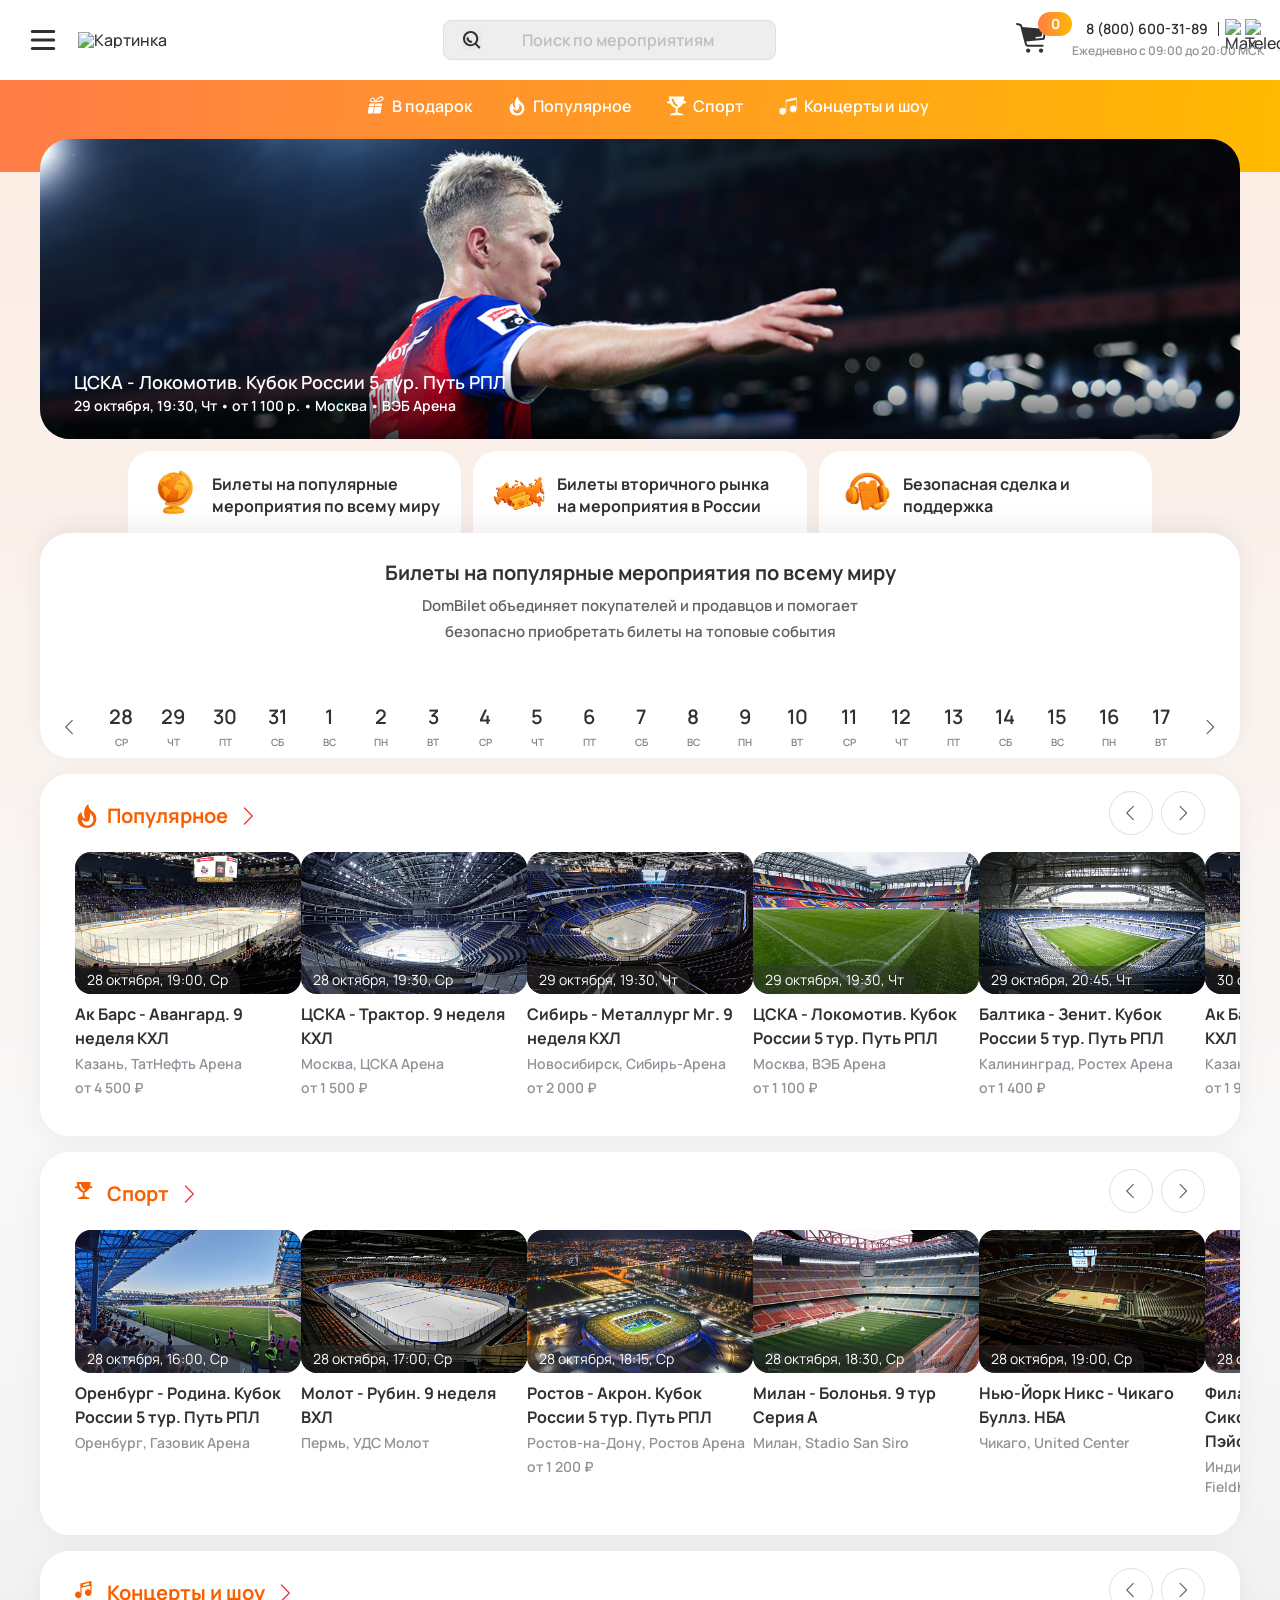
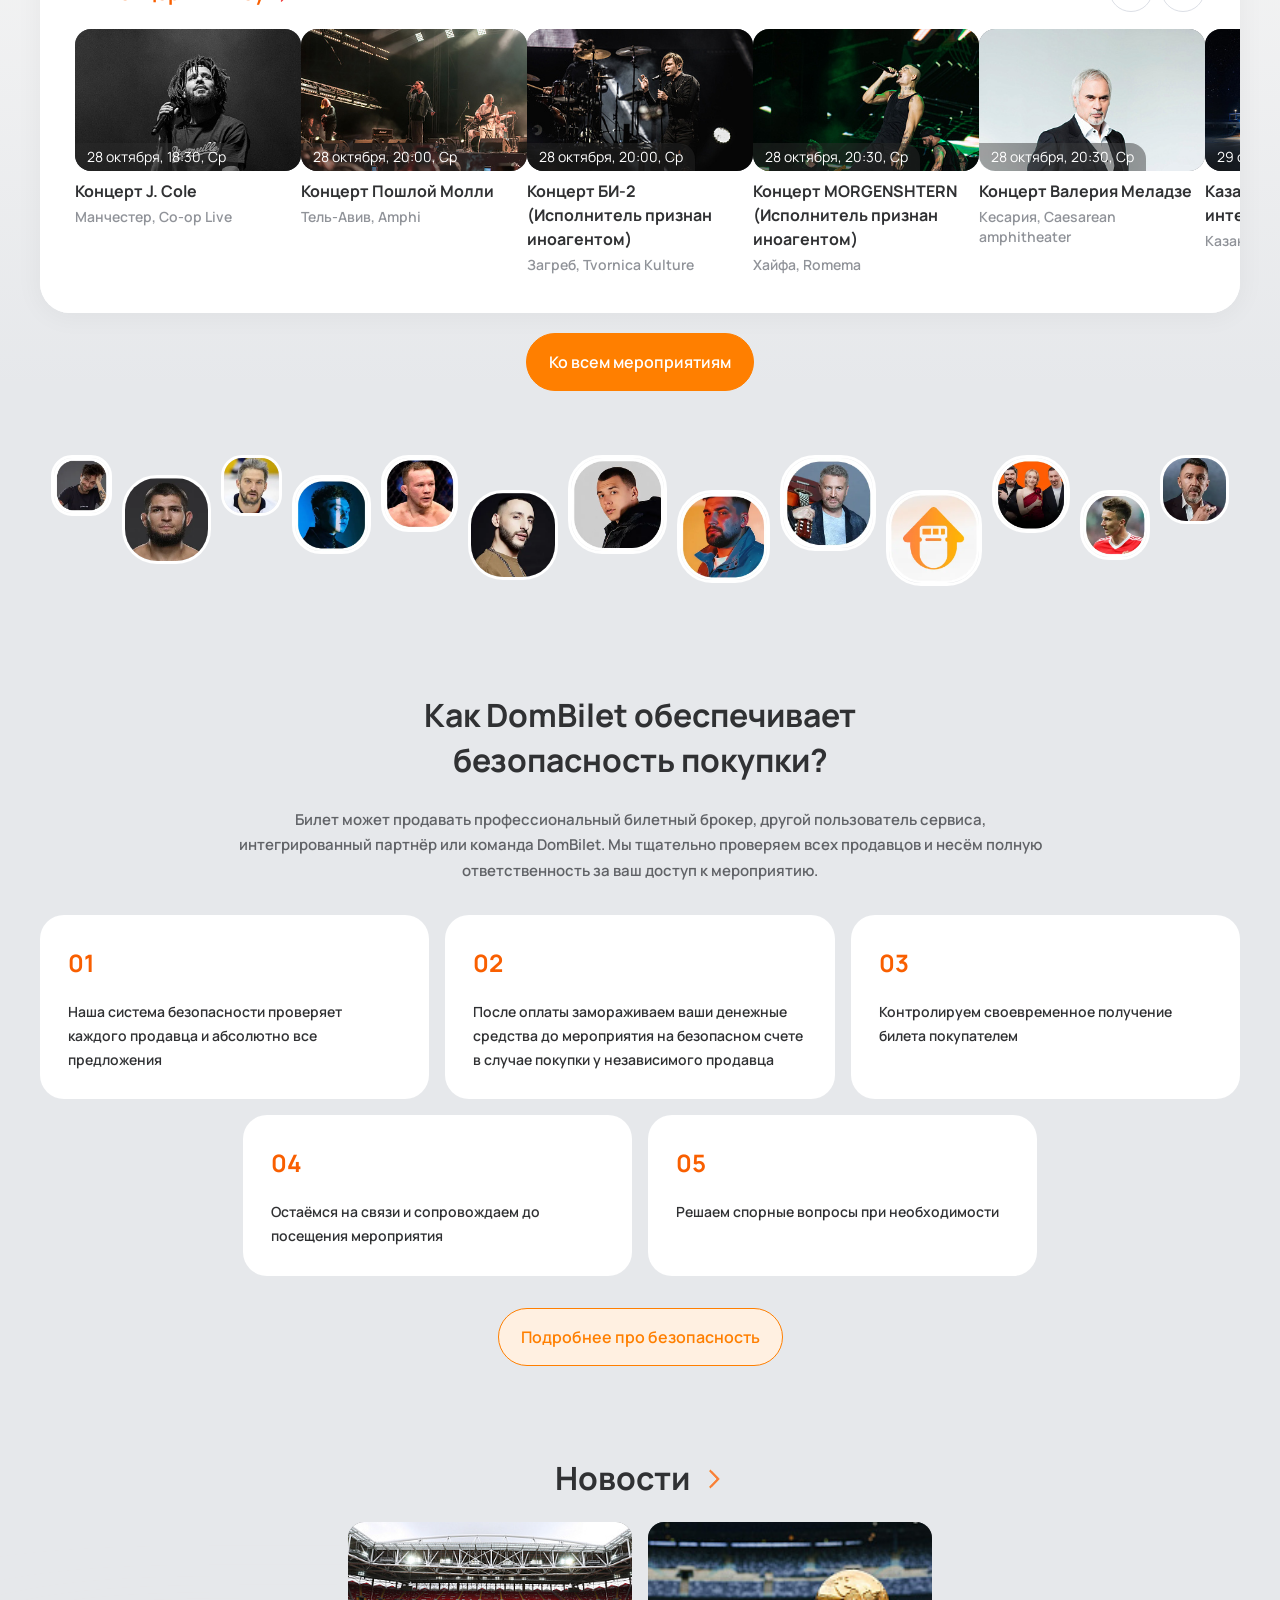
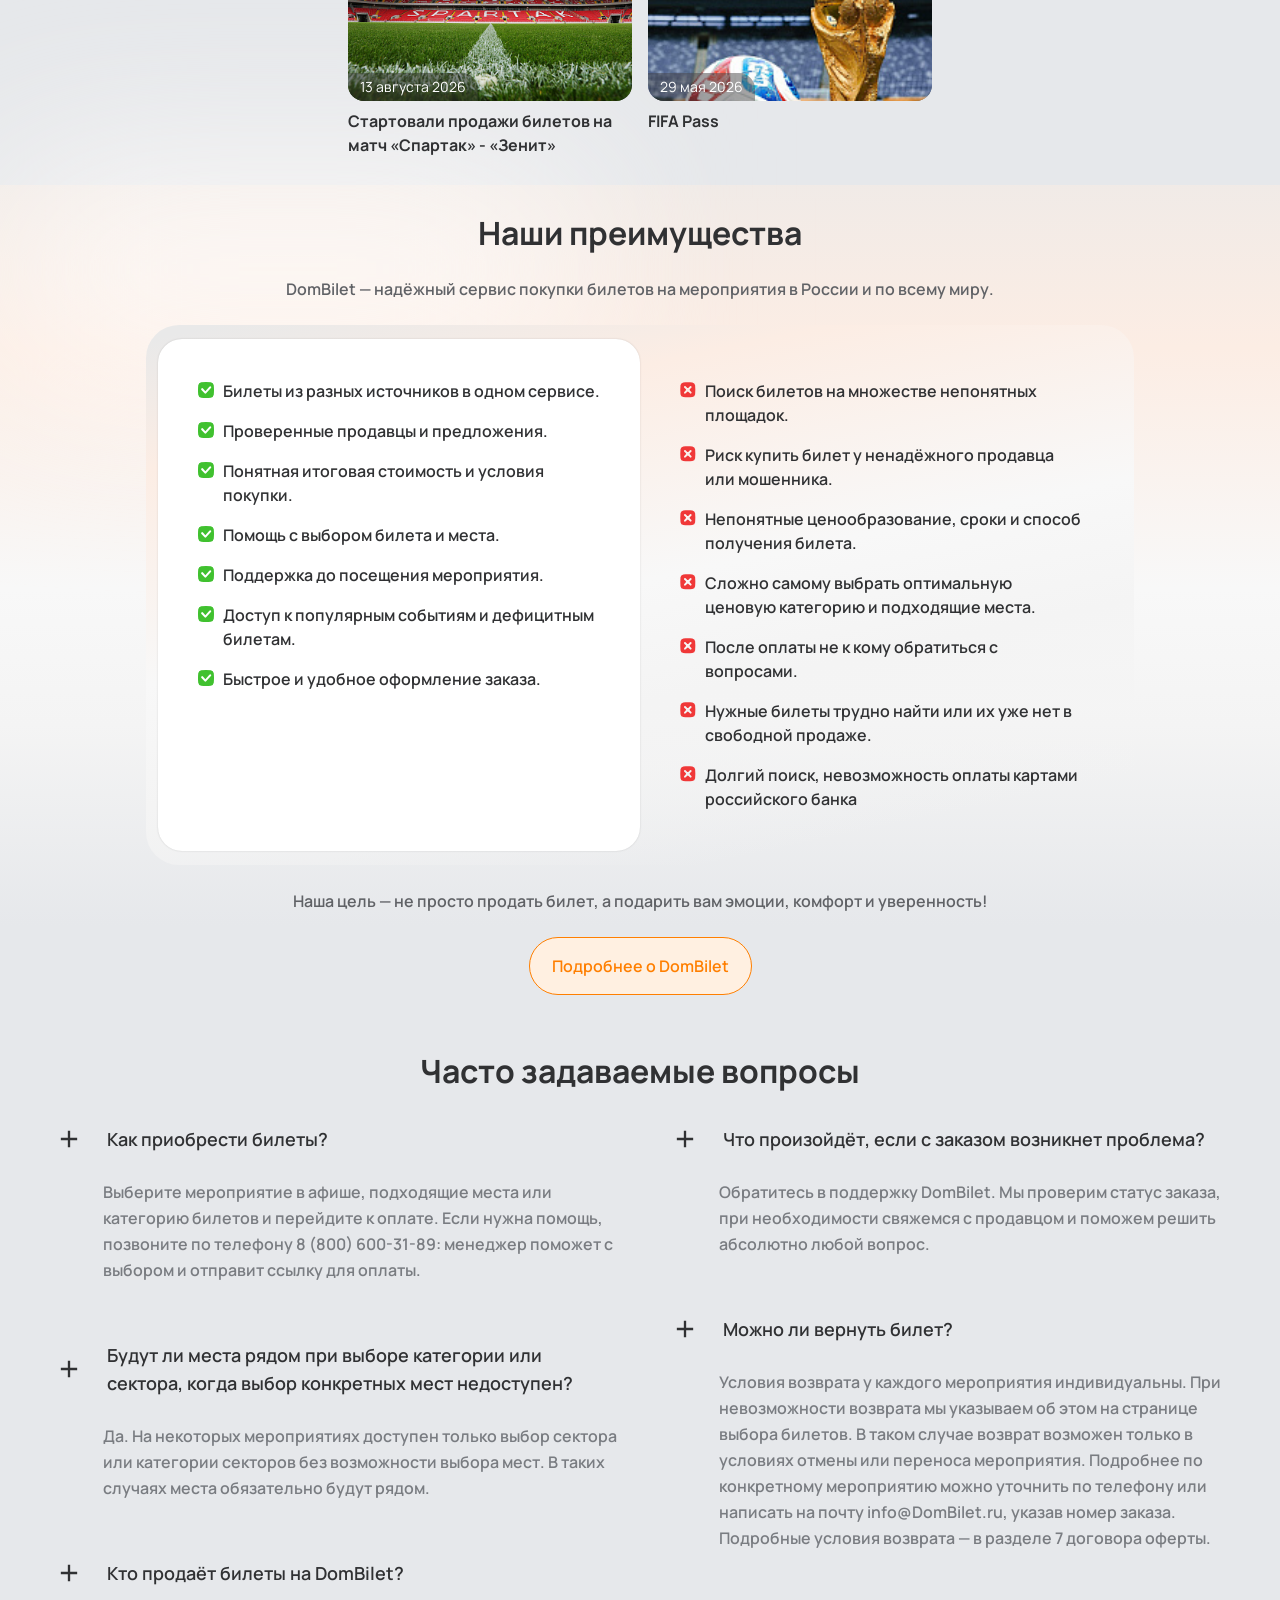
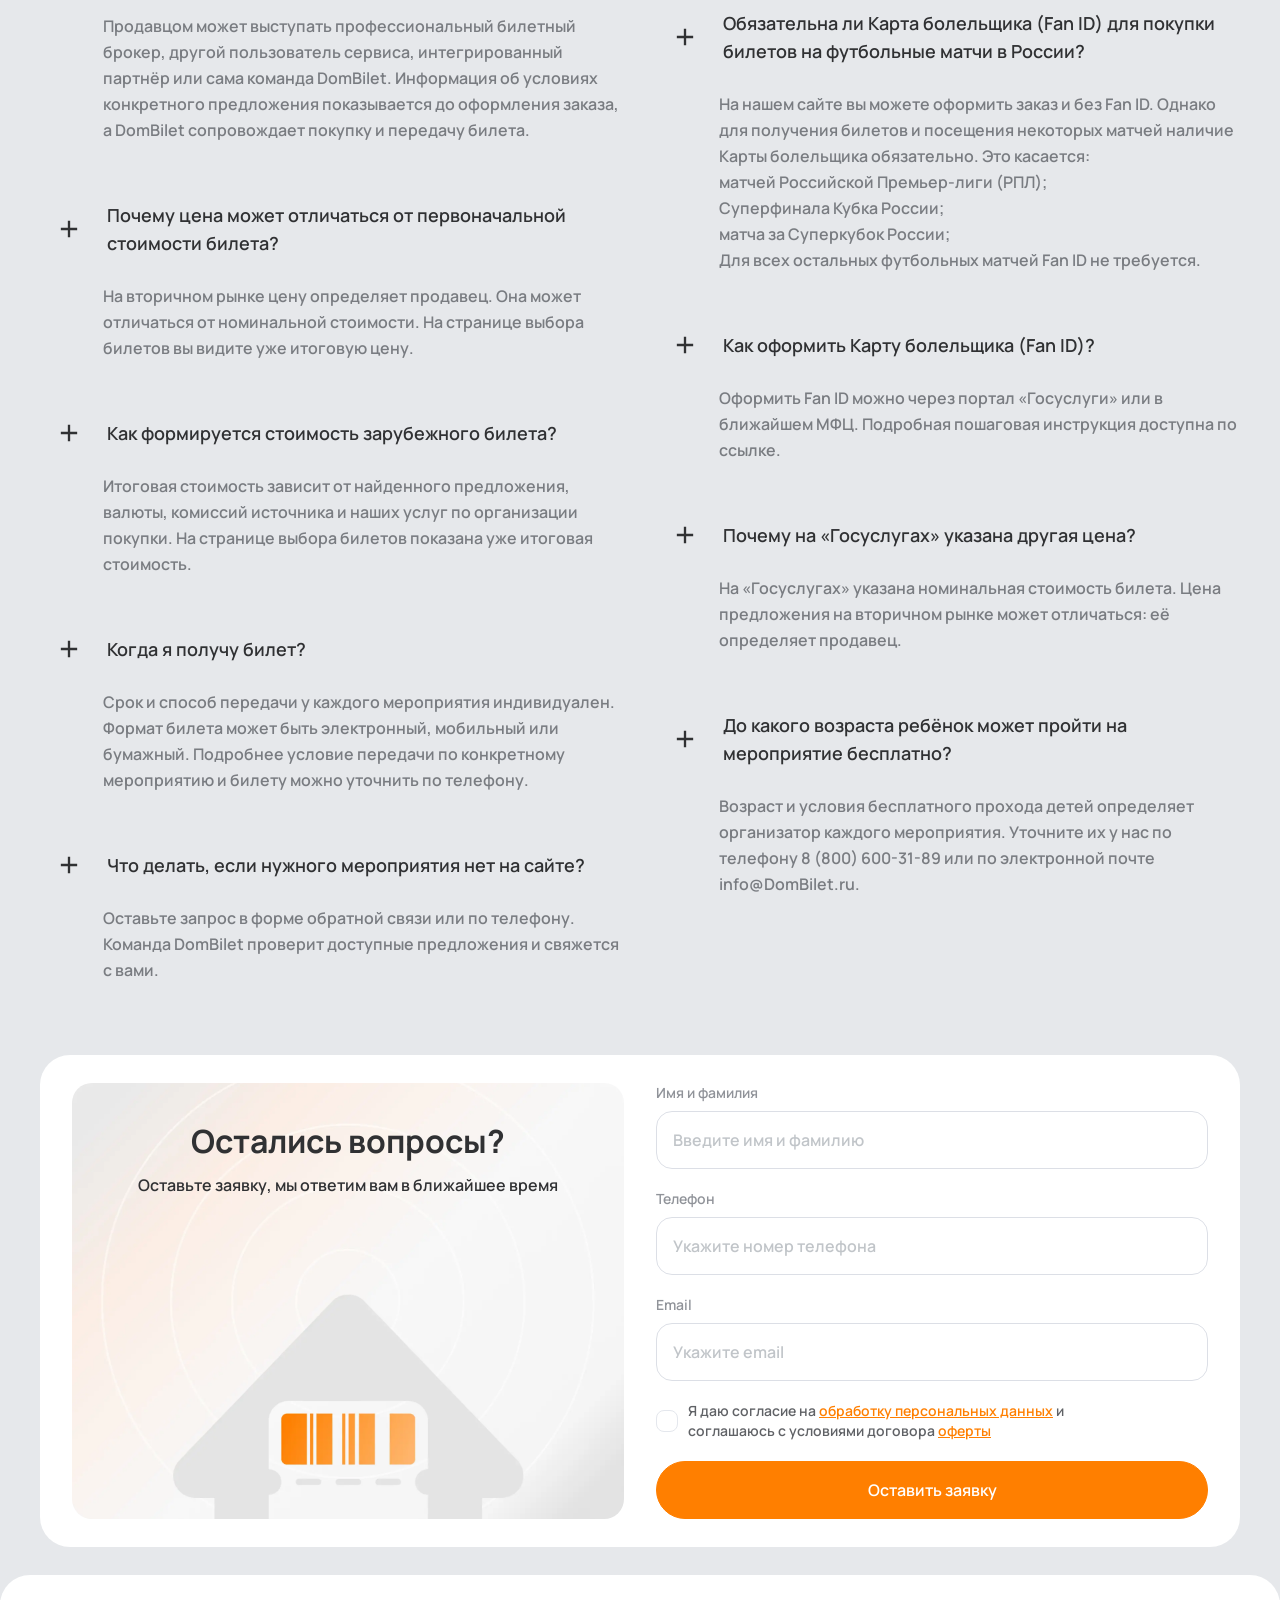
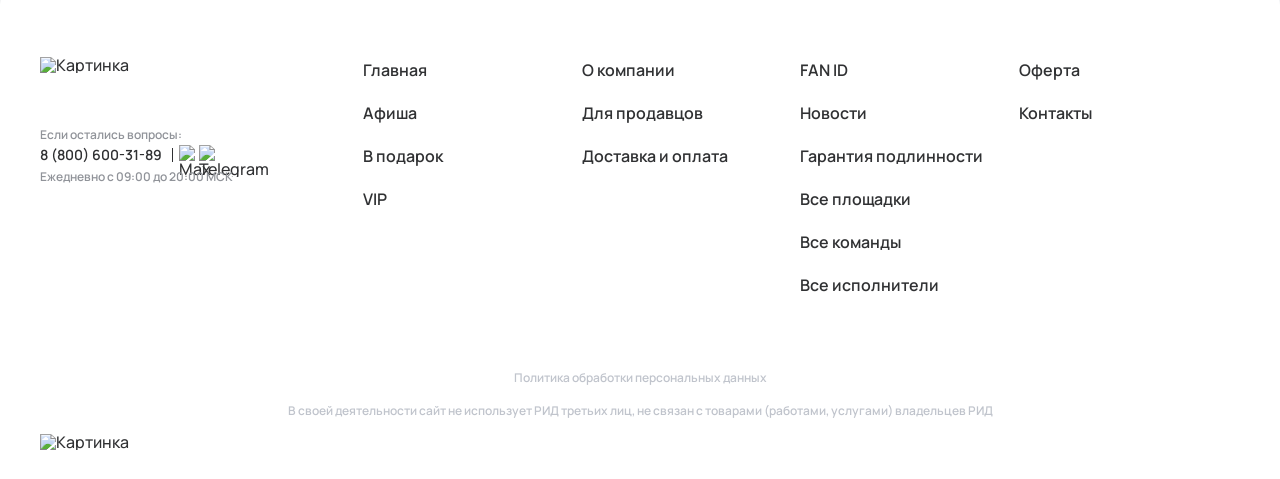
==== index.html @ 43611432 "Publish DomBilet homepage and audience pages" ====
<!DOCTYPE html>

<html class="webp" lang="ru">
<head>
<title>Билетный портал DomBilet — билеты на спортивные матчи, концерты, шоу и другие развлекательные мероприятия</title>
<meta charset="utf-8".>
<meta content="#FFFFFF" name="theme-color".>
<meta content="telephone=no" name="format-detection".>
<meta content="width=device-width, initial-scale=1.0" name="viewport".>
<meta content="927cb28ad1be126b" name="yandex-verification".>
<meta content="4dB3O5tws-q_3a4sKENKwFu6H9sQXQCLOlvoJntcr1E" name="google-site-verification".>
<link href="assets/dombilet.ru/local/templates/dombilet2.0/assets/img/favicon/favicon.ico" rel="icon" sizes="any".>
<link href="assets/dombilet.ru/local/templates/dombilet2.0/assets/img/favicon/favicon.svg" rel="icon" type="image/svg+xml".>
<link href="assets/dombilet.ru/local/templates/dombilet2.0/assets/img/favicon/apple-touch-icon.png" rel="apple-touch-icon".>
<link href="assets/dombilet.ru/local/templates/dombilet2.0/assets/img/favicon/site.webmanifest" rel="manifest".>
<link href="assets/dombilet.ru/local/templates/dombilet2.0/assets/img/favicon/favicon.ico" rel="shortcut icon".>
<meta content="text/html; charset=utf-8" http-equiv="Content-Type".>
<meta content="index, follow" name="robots".>
<meta content="Keywords" name="keywords".>
<meta content="Удобный поиск и заказ билетов на мероприятия в России и по всему миру. Продажа билетов на спортивные матчи, концерты, спектакли, шоу. Безопасная оплата и разные способы доставки. Подберем лучшие места. | 📞 8 (800) 600-31-89 📧 info@dombilet.ru." name="description".>
<link href="assets/dombilet.ru/bitrix/cache/css/s1/dombilet2.0/page_d7d26cf6685b5588f4e58745244d28df/page_d7d26cf6685b5588f4e58745244d28df_v1.css" rel="stylesheet" type="text/css".>
<link data-template-style="true" href="assets/dombilet.ru/bitrix/cache/css/s1/dombilet2.0/template_2eabd0b3520c8d90ffd6e3293148694b/template_2eabd0b3520c8d90ffd6e3293148694b_v1.css" rel="stylesheet" type="text/css".>
<script>if(!window.BX)window.BX={};if(!window.BX.message)window.BX.message=function(mess){if(typeof mess==='object'){for(let i in mess) {BX.message[i]=mess[i];} return true;}};</script>
<script>(window.BX||top.BX).message({"JS_CORE_LOADING":"Загрузка...","JS_CORE_NO_DATA":"- Нет данных -","JS_CORE_WINDOW_CLOSE":"Закрыть","JS_CORE_WINDOW_EXPAND":"Развернуть","JS_CORE_WINDOW_NARROW":"Свернуть в окно","JS_CORE_WINDOW_SAVE":"Сохранить","JS_CORE_WINDOW_CANCEL":"Отменить","JS_CORE_WINDOW_CONTINUE":"Продолжить","JS_CORE_H":"ч","JS_CORE_M":"м","JS_CORE_S":"с","JSADM_AI_HIDE_EXTRA":"Скрыть лишние","JSADM_AI_ALL_NOTIF":"Показать все","JSADM_AUTH_REQ":"Требуется авторизация!","JS_CORE_WINDOW_AUTH":"Войти","JS_CORE_IMAGE_FULL":"Полный размер"});</script>
<script src="assets/dombilet.ru/bitrix/js/main/core/core.min.js"></script>
<script>BX.Runtime.registerExtension({"name":"main.core","namespace":"BX","loaded":true});</script>
<script>BX.setJSList(["\/bitrix\/js\/main\/core\/core_ajax.js","\/bitrix\/js\/main\/core\/core_promise.js","\/bitrix\/js\/main\/polyfill\/promise\/js\/promise.js","\/bitrix\/js\/main\/loadext\/loadext.js","\/bitrix\/js\/main\/loadext\/extension.js","\/bitrix\/js\/main\/polyfill\/promise\/js\/promise.js","\/bitrix\/js\/main\/polyfill\/find\/js\/find.js","\/bitrix\/js\/main\/polyfill\/includes\/js\/includes.js","\/bitrix\/js\/main\/polyfill\/matches\/js\/matches.js","\/bitrix\/js\/ui\/polyfill\/closest\/js\/closest.js","\/bitrix\/js\/main\/polyfill\/fill\/main.polyfill.fill.js","\/bitrix\/js\/main\/polyfill\/find\/js\/find.js","\/bitrix\/js\/main\/polyfill\/matches\/js\/matches.js","\/bitrix\/js\/main\/polyfill\/core\/dist\/polyfill.bundle.js","\/bitrix\/js\/main\/core\/core.js","\/bitrix\/js\/main\/polyfill\/intersectionobserver\/js\/intersectionobserver.js","\/bitrix\/js\/main\/lazyload\/dist\/lazyload.bundle.js","\/bitrix\/js\/main\/polyfill\/core\/dist\/polyfill.bundle.js","\/bitrix\/js\/main\/parambag\/dist\/parambag.bundle.js"]);
</script>
<script>(window.BX||top.BX).message({"LANGUAGE_ID":"ru","FORMAT_DATE":"DD.MM.YYYY","FORMAT_DATETIME":"DD.MM.YYYY HH:MI:SS","COOKIE_PREFIX":"BITRIX_SM","SERVER_TZ_OFFSET":"10800","UTF_MODE":"Y","SITE_ID":"s1","SITE_DIR":"\/","USER_ID":"","SERVER_TIME":1793177476,"USER_TZ_OFFSET":0,"USER_TZ_AUTO":"Y","bitrix_sessid":"a51754ca6a57172faea84ae239dd3697"});</script>
<script>BX.setJSList(["\/local\/components\/tickets\/banner.slider\/templates\/.default\/script.js","\/local\/templates\/dombilet2.0\/components\/bitrix\/catalog.element\/.default\/js\/swiper-bundle.min.js","\/local\/components\/tickets\/calendar.slider\/templates\/.default\/script.js","\/local\/templates\/dombilet\/assets\/js\/country-data.js","\/local\/templates\/dombilet\/assets\/js\/simple-phone-mask.js","\/bitrix\/components\/bitrix\/search.title\/script.js","\/local\/templates\/dombilet2.0\/components\/bitrix\/search.title\/top-menu\/script.js","\/local\/templates\/dombilet2.0\/components\/bitrix\/search.title\/popup-search\/script.js","\/local\/components\/tickets\/top.button\/templates\/.default\/script.js"]);</script>
<script>BX.setCSSList(["\/local\/components\/tickets\/banner.slider\/templates\/.default\/style.css","\/local\/templates\/dombilet2.0\/components\/bitrix\/catalog.element\/.default\/css\/swiper-bundle.min.css","\/local\/components\/tickets\/calendar.slider\/templates\/.default\/style.css","\/local\/templates\/dombilet2.0\/components\/bitrix\/catalog.top\/carousel.popular.events\/style.css","\/local\/templates\/dombilet\/assets\/css\/simple-phone-mask.css","\/local\/templates\/dombilet2.0\/assets\/css\/style.min.css","\/local\/templates\/dombilet2.0\/components\/bitrix\/search.title\/top-menu\/style.css","\/local\/templates\/dombilet2.0\/components\/bitrix\/search.title\/popup-search\/style.css","\/local\/components\/tickets\/group.tickets.popup\/templates\/orange\/style.css","\/local\/components\/tickets\/top.button\/templates\/.default\/style.css"]);</script>
<script>
					(function () {
						"use strict";

						var counter = function ()
						{
							var cookie = (function (name) {
								var parts = ("; " + document.cookie).split("; " + name + "=");
								if (parts.length == 2) {
									try {return JSON.parse(decodeURIComponent(parts.pop().split(";").shift()));}
									catch (e) {}
								}
							})("BITRIX_CONVERSION_CONTEXT_s1");

							if (cookie && cookie.EXPIRE >= BX.message("SERVER_TIME"))
								return;

							var request = new XMLHttpRequest();
							request.open("POST", "/bitrix/tools/conversion/ajax_counter.php", true);
							request.setRequestHeader("Content-type", "application/x-www-form-urlencoded");
							request.send(
								"SITE_ID="+encodeURIComponent("s1")+
								"&sessid="+encodeURIComponent(BX.bitrix_sessid())+
								"&HTTP_REFERER="+encodeURIComponent(document.referrer)
							);
						};

						if (window.frameRequestStart === true)
							BX.addCustomEvent("onFrameDataReceived", counter);
						else
							BX.ready(counter);
					})();
				</script>
<script src="assets/dombilet.ru/bitrix/cache/js/s1/dombilet2.0/template_602bebb4aa63c55a0d07e5e7d545b775/template_602bebb4aa63c55a0d07e5e7d545b775_v1.js"></script>
<script src="assets/dombilet.ru/bitrix/cache/js/s1/dombilet2.0/page_31f697fcab4f5058a58723912bbfcf5d/page_31f697fcab4f5058a58723912bbfcf5d_v1.js"></script>
<!-- Подключение метатегов и стилей -->
<link href="home-update.css?v=5" rel="stylesheet".><meta content="noindex,nofollow" name="robots".><link href="about-company/assets/manrope.css" rel="stylesheet".></head>
<body class="">
<div hidden="" id="sm-menu-content">
<a href="https://dombilet.ru/">
<img alt="Картинка" class="sm-logo" loading="lazy" src="assets/dombilet.ru/local/templates/dombilet2.0/assets/img/icons/logo.svg".>
</a>
<ul class="sm-menu-points">
<li><a href="https://dombilet.ru/afisha/">Афиша</a></li>
<li><a href="https://dombilet.ru/sertificat/">В подарок</a></li>
<li><a href="https://dombilet.ru/vip/">VIP</a></li>
<li><a href="https://dombilet.ru/team/">Все команды</a></li>
<li><a href="https://dombilet.ru/stadium/">Все площадки</a></li>
<li><a href="https://dombilet.ru/artist/">Все исполнители</a></li>
<li><a href="about-company/index.html">О компании</a></li>
<li><a href="https://dombilet.ru/authenticity-guarantee/">Гарантия подлинности</a></li>
<li><a href="https://dombilet.ru/delivery-and-payment/">Доставка и оплата</a></li>
<li><a href="for-sellers/index.html">Для продавцов</a></li>
<li><a href="https://dombilet.ru/fan-id/">FAN ID</a></li>
<li><a href="https://dombilet.ru/news/">Новости</a></li>
<li><a href="https://dombilet.ru/offer/">Оферта</a></li>
<li><a href="https://dombilet.ru/contacts/">Контакты</a></li>
<li><a href="for-buyers/index.html">Для покупателей</a></li><li><a href="for-partners/index.html">Для партнёров</a></li></ul>
<div class="contacts-info_wrapper sm-contacts-info">
<div class="contacts-info__text sm-first-text">Если остались вопросы:</div>
<div class="contacts-info__row">
<a class="contacts-info__phone" href="tel:88006003189">8 (800) 600-31-89</a>
<a class="contacts-info__whatsapp" href="https://max.ru/u/f9LHodD0cOLI2wngvTqgyMmjynvBsDkiEKffX438UYBsqbY5XTEf1xtTW04" target="_blank">
<img alt="Max" src="assets/dombilet.ru/local/templates/dombilet/assets/img/icons/max.svg".>
</a>
<a class="contacts-info__telegram" href="https://t.me/+79283333755?text=%D0%97%D0%B4%D1%80%D0%B0%D0%B2%D1%81%D1%82%D0%B2%D1%83%D0%B9%D1%82%D0%B5%21%0A%D0%9F%D0%B8%D1%88%D1%83%20%D0%B2%D0%B0%D0%BC%20%D1%81%20%D1%81%D0%B0%D0%B9%D1%82%D0%B0%20dombilet.ru%0A%D0%BF%D0%BE%20%D1%81%D0%BB%D0%B5%D0%B4%D1%83%D1%8E%D1%89%D0%B5%D0%BC%D1%83%20%D0%B2%D0%BE%D0%BF%D1%80%D0%BE%D1%81%D1%83%3A%0A" target="_blank">
<img alt="Telegram" src="assets/dombilet.ru/local/templates/dombilet/assets/img/icons/tg.svg".>
</a>
</div>
<div class="contacts-info__text">Ежедневно с 09:00 до 20:00 МСК</div>
</div>
</div>
<script type="application/ld+json">
{
    "@context": "https://schema.org",
    "@type": "SiteNavigationElement",
    "@id": "https://dombilet.ru/#nav-main",
    "name": "Главное меню",
    "hasPart": [
        {
            "@type": "SiteNavigationElement",
            "position": 1,
            "name": "Афиша",
            "url": "https://dombilet.ru/afisha/"
        },
        {
            "@type": "SiteNavigationElement",
            "position": 2,
            "name": "В подарок",
            "url": "https://dombilet.ru/sertificat/"
        },
        {
            "@type": "SiteNavigationElement",
            "position": 3,
            "name": "VIP",
            "url": "https://dombilet.ru/vip/"
        },
        {
            "@type": "SiteNavigationElement",
            "position": 4,
            "name": "Все команды",
            "url": "https://dombilet.ru/team/"
        },
        {
            "@type": "SiteNavigationElement",
            "position": 5,
            "name": "Все площадки",
            "url": "https://dombilet.ru/stadium/"
        },
        {
            "@type": "SiteNavigationElement",
            "position": 6,
            "name": "Все исполнители",
            "url": "https://dombilet.ru/artist/"
        },
        {
            "@type": "SiteNavigationElement",
            "position": 7,
            "name": "О компании",
            "url": "https://dombilet.ru/about-company/"
        },
        {
            "@type": "SiteNavigationElement",
            "position": 8,
            "name": "Гарантия подлинности",
            "url": "https://dombilet.ru/authenticity-guarantee/"
        },
        {
            "@type": "SiteNavigationElement",
            "position": 9,
            "name": "Доставка и оплата",
            "url": "https://dombilet.ru/delivery-and-payment/"
        },
        {
            "@type": "SiteNavigationElement",
            "position": 10,
            "name": "Для продавцов",
            "url": "https://dombilet.ru/for-sellers/"
        },
        {
            "@type": "SiteNavigationElement",
            "position": 11,
            "name": "FAN ID",
            "url": "https://dombilet.ru/fan-id/"
        },
        {
            "@type": "SiteNavigationElement",
            "position": 12,
            "name": "Новости",
            "url": "https://dombilet.ru/news/"
        },
        {
            "@type": "SiteNavigationElement",
            "position": 13,
            "name": "Оферта",
            "url": "https://dombilet.ru/offer/"
        },
        {
            "@type": "SiteNavigationElement",
            "position": 14,
            "name": "Контакты",
            "url": "https://dombilet.ru/contacts/"
        }
    ]
}
</script>
<div class="wrapper">
<header class="header">
<div class="header__top top-header js-top-header" data-scroll="10" data-scroll-show="">
<div class="top-header__wrapper js-header-wrapper">
<!-- Панель администрирования -->
<div class="top-header__container" data-lp="">
<div class="top-header__body">
<div class="logo-menu-wrapper">
<svg class="sm-trigger" fill="none" height="56" viewbox="0 0 56 56" width="56" xmlns="http://www.w3.org/2000/svg">
<rect fill="#2F2F2F" height="3.04348" rx="1.52174" width="24.3478" x="15.8242" y="17.9551"></rect>
<rect fill="#2F2F2F" height="3.04348" rx="1.52174" width="24.3478" x="15.8242" y="26.4785"></rect>
<rect fill="#2F2F2F" height="3.04348" rx="1.52174" width="24.3478" x="15.8242" y="35.002"></rect>
</svg>
<svg class="search-icon-to-heder hidden-desktop" data-popup="#popup-search" fill="none" height="25" viewbox="0 0 25 25" width="25" xmlns="http://www.w3.org/2000/svg">
<path d="M11.7666 0.334488C17.3849 0.619263 21.8523 5.2656 21.8525 10.9546L21.8389 11.5015C21.7232 13.7826 20.8889 15.8745 19.5576 17.5542L24.1914 22.188C24.7547 22.7513 24.7547 23.6648 24.1914 24.228C23.6282 24.791 22.7155 24.791 22.1523 24.228L17.4746 19.5513C15.7191 20.8308 13.5584 21.5874 11.2197 21.5874L10.6719 21.5737C5.23487 21.2979 0.875199 16.9385 0.599609 11.5015L0.585938 10.9546C0.586167 5.08209 5.34715 0.320816 11.2197 0.320816L11.7666 0.334488ZM11.2197 3.20558C6.94028 3.20558 3.47093 6.67521 3.4707 10.9546C3.47087 15.2341 6.94024 18.7036 11.2197 18.7036C15.4991 18.7035 18.9686 15.234 18.9688 10.9546C18.9685 6.67531 15.499 3.20574 11.2197 3.20558ZM6.99902 8.95753C7.79555 8.95753 8.44134 9.60341 8.44141 10.3999C8.44141 12.3459 10.0188 13.9233 11.9648 13.9234C12.7613 13.9234 13.4071 14.5693 13.4072 15.3657C13.4072 16.1623 12.7614 16.8081 11.9648 16.8081C8.42572 16.808 5.55664 13.9391 5.55664 10.3999C5.55671 9.60341 6.2025 8.95753 6.99902 8.95753Z" fill="#303133"></path>
</svg>
<a class="top-header__logo logo hidden-mobile" href="https://dombilet.ru/">
<img alt="Картинка" loading="lazy" src="assets/dombilet.ru/local/templates/dombilet2.0/assets/img/icons/logo.svg".>
</a>
</div>
<div class="top-header__menu menu">
<a class="top-header__logo logo hidden-desktop" href="https://dombilet.ru/">
<img alt="Картинка" loading="lazy" src="assets/dombilet.ru/local/templates/dombilet2.0/assets/img/icons/logo.svg".>
</a>
<div class="interface-box__main_top-menu main-interface-box hidden-mobile">
<div class="main-interface-box__search search-form" id="title-search-topmenu">
<form action="" class="search-form__item">
<button class="search-form__btn" type="submit">
<svg fill="none" height="18" viewbox="0 0 18 18" width="18" xmlns="http://www.w3.org/2000/svg">
<path d="M8.0498 0.00976562C12.0952 0.21467 15.3125 3.55993 15.3125 7.65625L15.3027 8.0498C15.2195 9.69229 14.6179 11.1977 13.6592 12.4072L16.9961 15.7441C17.4014 16.1497 17.4015 16.8074 16.9961 17.2129C16.5906 17.6182 15.9329 17.6181 15.5273 17.2129L12.1602 13.8457C10.8961 14.767 9.34006 15.3125 7.65625 15.3125L7.26172 15.3027C3.34721 15.1041 0.208241 11.9644 0.00976562 8.0498L0 7.65625C0 3.42794 3.42795 6.72675e-05 7.65625 0L8.0498 0.00976562ZM7.65625 2.07715C4.57501 2.07722 2.07715 4.57499 2.07715 7.65625C2.07744 10.7373 4.57518 13.2353 7.65625 13.2354C10.7373 13.2353 13.2351 10.7373 13.2354 7.65625C13.2354 4.57499 10.7375 2.07722 7.65625 2.07715ZM4.61719 6.21875C5.19071 6.21875 5.65527 6.68331 5.65527 7.25684C5.65554 8.65768 6.79152 9.79378 8.19238 9.79395C8.76581 9.79395 9.23128 10.2586 9.23145 10.832C9.23118 11.4053 8.76575 11.8711 8.19238 11.8711C5.64446 11.8709 3.57937 9.80473 3.5791 7.25684C3.5791 6.68331 4.04366 6.21875 4.61719 6.21875Z" fill="#303133"></path>
</svg>
</button>
<input autocomplete="off" class="search-form__input" data-error="Ошибка" data-placeholder="Поиск по мероприятиям" data-value="Поиск по мероприятиям" id="title-search-input-topmenu" name="q" placeholder="Поиск по мероприятиям" type="text".>
<button class="search-form__btn search-form__btn_reset search-form__btn_reset-hidden" id="searchClose" style="background-color: transparent;" type="reset">
<svg fill="none" height="18" viewbox="0 0 13 13" width="18" xmlns="http://www.w3.org/2000/svg">
<path d="M5.50987 6.125L4.26562 4.89431C4.18367 4.80302 4.14269 4.69817 4.14269 4.57975C4.14269 4.46133 4.186 4.35881 4.27262 4.27219C4.35925 4.18556 4.46177 4.14225 4.58019 4.14225C4.6986 4.14225 4.80346 4.18323 4.89475 4.26519L6.12544 5.50944L7.35612 4.26519C7.48387 4.14677 7.62738 4.11031 7.78662 4.15581C7.94588 4.20131 8.0484 4.30383 8.09419 4.46338C8.13998 4.62292 8.10352 4.76642 7.98481 4.89388L6.74056 6.12456L7.98481 7.35525C8.10323 7.483 8.13969 7.6265 8.09419 7.78575C8.04869 7.945 7.94617 8.04752 7.78662 8.09331C7.62708 8.1391 7.48358 8.10265 7.35612 7.98394L6.12544 6.73969L4.89475 7.98394C4.80346 8.0659 4.6986 8.10688 4.58019 8.10688C4.46177 8.10688 4.35925 8.06356 4.27262 7.97694C4.186 7.89031 4.14269 7.78779 4.14269 7.66938C4.14269 7.55096 4.18367 7.4461 4.26562 7.35481L5.50987 6.125ZM6.125 11.375C7.61075 11.3385 8.848 10.8258 9.83675 9.83675C10.8255 8.84771 11.3383 7.61046 11.375 6.125C11.3385 4.63925 10.8258 3.402 9.83675 2.41325C8.84771 1.4245 7.61046 0.91175 6.125 0.875C4.63925 0.911458 3.402 1.42421 2.41325 2.41325C1.4245 3.40229 0.91175 4.63954 0.875 6.125C0.911458 7.61075 1.42421 8.848 2.41325 9.83675C3.40229 10.8255 4.63954 11.3383 6.125 11.375ZM6.125 12.25C4.39308 12.2045 2.95065 11.6053 1.79769 10.4523C0.644729 9.29935 0.0455 7.85692 0 6.125C0.0455 4.39308 0.644729 2.95065 1.79769 1.79769C2.95065 0.644729 4.39308 0.0455 6.125 0C7.85692 0.0455 9.29935 0.644729 10.4523 1.79769C11.6053 2.95065 12.2045 4.39308 12.25 6.125C12.2045 7.85692 11.6053 9.29935 10.4523 10.4523C9.29935 11.6053 7.85692 12.2045 6.125 12.25Z" fill="#C1C5C9"></path>
</svg>
</button>
</form>
<div class="search-form__menu menu-search"></div>
</div>
</div>
<script>
	BX.ready(function(){
		new JCTitleSearchNewTopMenu({
			'AJAX_PAGE' : '.',
			'CONTAINER_ID': 'title-search-topmenu',
			'INPUT_ID': 'title-search-input-topmenu',
			'MIN_QUERY_LEN': 2
		});
	});
</script>
</div>
<div class="top-header__contacts contacts-info">
<a class="cart-info-link" href="https://dombilet.ru/cart/">
<span class="cart-sticker cart-count-products">0</span>
<svg fill="none" height="30" viewbox="0 0 31 30" width="31" xmlns="http://www.w3.org/2000/svg">
<path clip-rule="evenodd" d="M12.1818 25.3829C13.3729 25.3831 14.339 26.3489 14.339 27.5402C14.3386 28.731 13.3727 29.6962 12.1818 29.6964C10.9909 29.6963 10.0249 28.731 10.0246 27.5402C10.0246 26.3489 10.9906 25.3831 12.1818 25.3829ZM25.0382 25.3829C26.2291 25.3833 27.1943 26.3483 27.1945 27.5392C27.1944 28.7301 26.2292 29.696 25.0382 29.6964C23.8471 29.6963 22.8811 28.7303 22.881 27.5392C22.8812 26.3481 23.8472 25.3831 25.0382 25.3829ZM0.0333429 0.744267C0.174796 0.210804 0.722517 -0.107481 1.256 0.0333297L4.09877 0.787236C5.14338 1.06436 5.958 1.8823 6.23159 2.92786L6.51967 4.02845L29.547 6.04602C29.7523 6.06392 29.9406 6.16688 30.0665 6.3302C30.1919 6.49358 30.2432 6.70236 30.2081 6.9054L28.5861 16.2316C28.5289 16.558 28.2607 16.8063 27.9308 16.838L10.3107 18.5197L10.9406 20.9259C11.0558 21.3654 11.454 21.6717 11.9083 21.672H26.5812C27.1332 21.6722 27.581 22.12 27.5812 22.672C27.5811 23.224 27.1332 23.6718 26.5812 23.672H11.9083C10.5443 23.6717 9.35136 22.7514 9.006 21.4318L4.29701 3.43372C4.2058 3.08525 3.93425 2.81222 3.58608 2.71985L0.74428 1.96692C0.211133 1.82518 -0.107567 1.27761 0.0333429 0.744267ZM27.3888 8.0802C26.9822 8.00271 26.5897 8.26938 26.5119 8.67591L25.5939 13.4825L20.1603 14.1017C19.749 14.1486 19.4537 14.5205 19.5001 14.9318C19.547 15.3433 19.9187 15.6388 20.3302 15.5919L26.3126 14.9113L26.8615 14.8488L26.965 14.3068L27.9855 8.95716C28.0628 8.55043 27.7955 8.15779 27.3888 8.0802Z" fill="#303133" fill-rule="evenodd"></path>
</svg>
</a>
<div class="contacts-info_wrapper hidden-mobile">
<div class="contacts-info__text">Если остались вопросы:</div>
<div class="contacts-info__row">
<a class="contacts-info__phone" href="tel:88006003189">8 (800) 600-31-89</a>
<a class="contacts-info__whatsapp" href="https://max.ru/u/f9LHodD0cOLI2wngvTqgyMmjynvBsDkiEKffX438UYBsqbY5XTEf1xtTW04" target="_blank">
<img alt="Max" src="assets/dombilet.ru/local/templates/dombilet/assets/img/icons/max.svg".>
</a>
<a class="contacts-info__telegram" href="https://t.me/+79283333755?text=%D0%97%D0%B4%D1%80%D0%B0%D0%B2%D1%81%D1%82%D0%B2%D1%83%D0%B9%D1%82%D0%B5%21%0A%D0%9F%D0%B8%D1%88%D1%83%20%D0%B2%D0%B0%D0%BC%20%D1%81%20%D1%81%D0%B0%D0%B9%D1%82%D0%B0%20dombilet.ru%0A%D0%BF%D0%BE%20%D1%81%D0%BB%D0%B5%D0%B4%D1%83%D1%8E%D1%89%D0%B5%D0%BC%D1%83%20%D0%B2%D0%BE%D0%BF%D1%80%D0%BE%D1%81%D1%83%3A%0A" target="_blank">
<img alt="Telegram" src="assets/dombilet.ru/local/templates/dombilet/assets/img/icons/tg.svg".>
</a>
</div>
<div class="contacts-info__text">Ежедневно с 09:00 до 20:00 МСК</div>
</div>
</div>
</div>
</div>
</div>
</div>
<div class="header__body body-header">
<div class="body-header__container">
<div class="body-header__content">
<div class="mobile-menu__icon-wrapper">
<svg class="sm-trigger icon-menu" fill="none" height="56" viewbox="0 0 56 56" width="56" xmlns="http://www.w3.org/2000/svg">
<rect fill="#fff" height="3.04348" rx="1.52174" width="24.3478" x="15.8242" y="17.9551"></rect>
<rect fill="#fff" height="3.04348" rx="1.52174" width="24.3478" x="15.8242" y="26.4785"></rect>
<rect fill="#fff" height="3.04348" rx="1.52174" width="24.3478" x="15.8242" y="35.002"></rect>
</svg>
<svg class="search-icon-mob" data-popup="#popup-search" fill="none" height="25" viewbox="0 0 25 25" width="25" xmlns="http://www.w3.org/2000/svg">
<path d="M10.8662 0.0136719C16.3269 0.290332 20.6689 4.80555 20.6689 10.335L20.6562 10.8662C20.5494 12.9747 19.8082 14.9145 18.623 16.5039L24.0986 21.9785C24.6841 22.5642 24.684 23.5139 24.0986 24.0996C23.5128 24.6854 22.5623 24.6854 21.9766 24.0996L16.501 18.624C14.7793 19.9066 12.6469 20.6689 10.335 20.6689L9.80273 20.6562C4.51831 20.3883 0.281406 16.1507 0.0136719 10.8662L0 10.335C0 4.62728 4.62728 0 10.335 0L10.8662 0.0136719ZM10.335 3C6.28413 3 3 6.28413 3 10.335C3.00016 14.3857 6.28423 17.6689 10.335 17.6689C14.3856 17.6688 17.6688 14.3856 17.6689 10.335C17.6689 6.28423 14.3857 3.00016 10.335 3Z" fill="white"></path>
</svg>
</div>
<div class="body-header__logo-wrapper">
<a class="body-header__logo logo" href="https://dombilet.ru/">
<svg fill="none" height="56" viewbox="0 0 170 56" width="170" xmlns="http://www.w3.org/2000/svg">
<path d="M22.0878 32.2351V30.2927H20.4443C20.0646 30.2948 19.6927 30.1846 19.375 29.976C19.0573 29.7673 18.8078 29.4694 18.6576 29.1194C18.5075 28.7694 18.4633 28.3827 18.5307 28.0077C18.598 27.6326 18.7738 27.2858 19.0363 27.0104L32.2949 13.1331C32.4771 12.9428 32.6957 12.7914 32.9377 12.688C33.1796 12.5846 33.4399 12.5312 33.7029 12.5312C33.9658 12.5312 34.2261 12.5846 34.4681 12.688C34.71 12.7914 34.9286 12.9428 35.1109 13.1331L48.3695 27.0104C48.6319 27.2858 48.8077 27.6326 48.8751 28.0077C48.9424 28.3827 48.8983 28.7694 48.7481 29.1194C48.598 29.4694 48.3485 29.7673 48.0308 29.976C47.713 30.1846 47.3411 30.2948 46.9615 30.2927H45.3156V32.2355C45.3156 35.327 44.0921 38.2918 41.9142 40.4778C39.7362 42.6638 36.7823 43.8918 33.7023 43.8918C30.6222 43.8918 27.6683 42.6638 25.4904 40.4778C23.3125 38.2918 22.0889 35.327 22.0889 32.2355L22.0878 32.2351ZM26.7898 23.5662V27.7948C27.0832 27.7948 27.3645 27.9118 27.5719 28.12C27.7794 28.3282 27.8959 28.6105 27.8959 28.905C27.8959 29.1994 27.7794 29.4818 27.5719 29.69C27.3645 29.8982 27.0832 30.0152 26.7898 30.0152V36.1035C26.7898 39.9935 29.9612 43.2703 33.8361 43.1966C35.6462 43.1614 37.3703 42.4148 38.6379 41.1174C39.9056 39.8199 40.6155 38.0751 40.6151 36.258V30.0144C40.3218 30.0144 40.0404 29.8974 39.833 29.6892C39.6256 29.481 39.509 29.1986 39.509 28.9042C39.509 28.6098 39.6256 28.3274 39.833 28.1192C40.0404 27.911 40.3218 27.794 40.6151 27.794V23.5662C40.6151 23.3378 40.5703 23.1117 40.4832 22.9007C40.3961 22.6897 40.2684 22.4981 40.1075 22.3367C39.9466 22.1752 39.7555 22.0472 39.5453 21.9599C39.335 21.8727 39.1097 21.8278 38.8822 21.828H28.5216C28.0623 21.828 27.6218 22.0111 27.297 22.3371C26.9723 22.663 26.7898 23.1052 26.7898 23.5662ZM37.2969 27.3793V22.9381H39.0384C39.1005 22.9381 39.1619 22.9504 39.2193 22.9743C39.2766 22.9981 39.3287 23.033 39.3726 23.0771C39.4165 23.1211 39.4513 23.1734 39.475 23.231C39.4988 23.2885 39.511 23.3502 39.511 23.4125V26.9045C39.511 27.0303 39.4612 27.151 39.3726 27.2399C39.284 27.3289 39.1638 27.3789 39.0384 27.3789L37.2969 27.3793ZM34.841 27.3793V22.9381H36.2236V27.3785L34.841 27.3793ZM33.9396 27.3793V22.9381H34.9929V27.3785L33.9396 27.3793ZM33.3865 27.3793V22.9381H34.0279V27.3785L33.3865 27.3793ZM30.9369 27.3793V22.9381H32.3206V27.3785L30.9369 27.3793ZM29.9549 27.3793V22.9381H31.4023V27.3785L29.9549 27.3793ZM28.3677 27.3793C28.3056 27.3793 28.2442 27.367 28.1869 27.3432C28.1295 27.3193 28.0774 27.2844 28.0335 27.2403C27.9897 27.1963 27.9548 27.144 27.9311 27.0864C27.9073 27.0289 27.8951 26.9672 27.8951 26.9049V23.4125C27.8951 23.3502 27.9073 23.2885 27.9311 23.231C27.9548 23.1734 27.9897 23.1211 28.0335 23.0771C28.0774 23.033 28.1295 22.9981 28.1869 22.9743C28.2442 22.9504 28.3056 22.9381 28.3677 22.9381H30.1073V27.3785L28.3677 27.3793Z" fill="white"></path>
<rect fill="white" height="1.01562" rx="0.507812" width="10.3594" x="28.4062" y="28.3867"></rect>
<path d="M68.0859 33.6006L69.4883 33.6846L69.3418 39.6729H66.9336L66.7666 36.1133H58.4951L58.3281 39.6729H55.8984L55.7734 33.6846L56.9668 33.6006C57.5322 32.6164 57.9925 31.5688 58.3066 30.459C58.6835 29.0352 58.8516 27.4855 58.8516 25.7686V22H68.0859V33.6006ZM76.0127 25.6221C79.1326 25.6221 81.2264 27.779 81.2266 30.8779C81.2266 34.6261 78.5673 36.3438 75.8242 36.3438C72.8299 36.3437 70.5264 34.3748 70.5264 31.0664C70.5265 27.7372 72.7043 25.6221 76.0127 25.6221ZM132.238 36.1133H129.056V28.3027H126.836V30.1875C126.836 32.6791 126.542 34.4166 125.391 35.3379C124.742 36.0288 123.842 36.3437 122.418 36.3438L122.062 33.873C122.543 33.7893 122.962 33.6002 123.213 33.3281C123.799 32.7209 123.884 31.7578 123.884 30.041V25.874H132.238V36.1133ZM139.355 25.6436C142.664 25.6436 143.92 28.2192 143.92 30.7529C143.92 31.2971 143.857 31.7785 143.815 32.0088H137.22C137.303 33.328 138.623 33.9561 140.109 33.9561C141.198 33.9561 142.078 33.8098 142.937 33.5166L143.355 35.6738C142.308 36.1136 141.03 36.3223 139.648 36.3223C136.173 36.3222 134.184 34.3121 134.184 31.1084C134.184 28.512 135.796 25.6436 139.355 25.6436ZM107.652 24.5967H101.454V27.0254C101.936 26.9626 102.627 26.9209 103.171 26.9209C104.595 26.9209 106.082 27.2766 107.149 28.0723C108.134 28.7842 108.783 29.8944 108.783 31.4648C108.783 32.8258 108.259 33.8937 107.442 34.6475C106.081 35.8408 103.862 36.2598 101.705 36.2598C100.135 36.2598 99.0039 36.1545 98.292 36.0498V22H107.652V24.5967ZM88.665 29.7471C88.8326 30.3543 89.1256 31.4019 89.335 32.3232H89.3975C89.5859 31.6324 89.9207 30.5016 90.2139 29.5176L91.3447 25.874H95.3652L95.9932 36.1133H93.041L92.874 32.0088C92.8531 31.1294 92.7895 29.6431 92.7686 28.4287H92.7061C92.3083 29.7894 92.2451 30.1244 91.7217 31.7783L90.3613 35.9453H88.0361L86.8223 31.8838C86.5501 30.9206 86.2147 29.4544 85.9844 28.4912H85.9004C85.8585 29.7683 85.8378 31.2127 85.7959 32.0713L85.6289 36.1133H82.7803L83.4932 25.874H87.5547L88.665 29.7471ZM113.777 29.0146C113.777 30.6479 113.694 31.7996 113.61 33.1816L113.694 33.2021C114.176 32.0298 114.447 31.2336 114.866 30.2705L116.855 25.874H120.751V36.1133H117.735V32.9932C117.735 31.4018 117.819 30.7317 117.924 28.5752H117.84C117.442 29.6848 117.191 30.3552 116.772 31.3184C116.123 32.7422 115.349 34.522 114.637 36.1133H110.763V25.874H113.777V29.0146ZM153.753 28.3232H150.779V36.1133H147.597V28.3232H144.623V25.874H153.753V28.3232ZM75.9082 27.9053C74.4006 27.9053 73.8145 29.4758 73.8145 30.9834C73.8146 32.7421 74.5473 34.0605 75.9082 34.0605C77.1645 34.0604 77.9395 32.8254 77.9395 30.9619C77.9394 29.4544 77.3529 27.9054 75.9082 27.9053ZM102.563 29.2871C102.208 29.2871 101.831 29.3283 101.454 29.3701V33.7891C101.81 33.8519 102.229 33.873 102.669 33.873C103.444 33.873 104.218 33.6207 104.741 33.1602C105.16 32.7624 105.433 32.1976 105.433 31.5068C105.433 30.7949 105.139 30.271 104.679 29.915C104.113 29.4753 103.317 29.2871 102.563 29.2871ZM61.8037 26.4805C61.8037 28.1138 61.5946 29.706 61.1758 31.1299C60.9245 31.9883 60.5678 32.8466 60.2119 33.5166H64.9023V24.5967H61.8037V26.4805ZM139.167 27.7578C137.827 27.7579 137.283 28.9935 137.199 29.8311H140.968C140.968 29.0563 140.633 27.7578 139.167 27.7578Z" fill="white"></path>
</svg>
</a>
</div>
<ul class="body-header__menu menu-body-header">
<li class="menu-body-header__item">
<a class="menu-body-header__link" href="https://dombilet.ru/sertificat/">
<svg viewbox="0 0 20 20">
<path d="M6.714 17.385H2.596a.91.91 0 0 1-.89-1.096l1.14-5.454h5.197l-1.33 6.55Zm7.972-.758a.91.91 0 0 1-.897.758H7.424l1.329-6.55h6.91l-.977 5.792Zm-6.487-6.565H3.008l.39-1.86a.91.91 0 0 1 .89-.723h4.436l-.525 2.583Zm6.955-2.583a.91.91 0 0 1 .897 1.06l-.257 1.523H8.909l.525-2.583h5.72ZM15.25.305c.891.004 1.585.474 2.056 1.38.413.793.388 1.608-.185 2.354-.52.677-1.372 1.126-2.219 1.431-1.537.553-3.52.794-5.123.824l.005.037-.701.01c-1.364.018-3.11-.167-4.232-.667-.55-.246-1.044-.608-1.17-1.153-.14-.6.192-1.257.867-1.896.77-.73 1.533-1.109 2.252-1.112.695-.003 1.222.347 1.61.791.522.597.875 1.46 1.088 2.276.852-1.139 2.019-2.436 3.227-3.294.778-.551 1.664-.985 2.525-.981Zm-8.7 2.162c-.318.002-.76.159-1.37.736-.494.468-.537.738-.498.903.05.22.29.465.783.685.79.351 1.999.538 3.124.585-.177-.844-.522-1.782-1.032-2.365-.323-.37-.666-.545-1.008-.544Zm8.377-.978c-.423-.002-.966.217-1.613.676-1.021.724-2.073 1.887-2.855 2.934 1.43-.058 3.055-.289 4.269-.725.758-.273 1.216-.576 1.427-.85.158-.205.285-.54-.017-1.122-.373-.717-.819-.91-1.211-.913Z" fill="currentColor"></path>
</svg>
										В подарок				</a>
</li>
<li class="menu-body-header__item">
<a class="menu-body-header__link" href="https://dombilet.ru/afisha/filter/popular-is-true/apply/">
<svg viewbox="0 0 17 16">
<path d="M9.525 0c-.2.912.021 3.084 2.293 4.685 1.857 1.306 2.907 2.854 2.942 5.21.042 2.806-1.908 6.106-5.946 6.106-5.906 0-6.719-4.474-6.555-6.79.082-1.158.765-2.895 2.513-4.053-.019 1.316.48 4.106 2.622 4.738C5.252 4.169 7.922.912 9.524 0Zm.975 6.138c.212 4.153-.868 5.032-1.173 5.246-.305.214-1.8 1.032-4.273-1.106 0 1.587 1.205 4.316 4.166 4.019 3.028-.305 5.599-4.472 1.28-8.16Z" fill="#fff"></path>
</svg>
										Популярное				</a>
</li>
<li class="menu-body-header__item">
<a class="menu-body-header__link" href="https://dombilet.ru/sport/">
<svg viewbox="0 0 18 17">
<path d="M15.582 0C15.582 1.37454 15.4029 2.73595 15.0557 4.00586C15.0385 4.06848 15.0189 4.13034 15.001 4.19238H16.3271C16.8776 4.19263 17.324 4.63897 17.3242 5.18945C17.3242 5.74013 16.8778 6.18725 16.3271 6.1875H14.2451C14.0373 6.61713 13.8074 7.02299 13.5576 7.40137C12.916 8.37324 12.1547 9.14487 11.3164 9.6709C10.7628 10.0182 10.1821 10.2518 9.59082 10.3721V14.3477L14.1025 15.7217C14.4416 15.8251 14.6729 16.1387 14.6729 16.4932C14.6727 16.7155 14.4928 16.8953 14.2705 16.8955H3.07617C2.85373 16.8955 2.673 16.7156 2.67285 16.4932C2.67285 16.1386 2.90494 15.825 3.24414 15.7217L7.75488 14.3486V10.3721C7.16285 10.2519 6.58159 10.0186 6.02734 9.6709C5.18899 9.14488 4.42681 8.37331 3.78516 7.40137C3.53525 7.02277 3.30559 6.61643 3.09766 6.18652C3.09478 6.18655 3.09175 6.18747 3.08887 6.1875H0.99707C0.446375 6.18734 0 5.74019 0 5.18945C0.000230823 4.63892 0.446518 4.19255 0.99707 4.19238H2.34277C2.32486 4.13031 2.30522 4.0685 2.28809 4.00586C1.94082 2.73592 1.76172 1.37457 1.76172 0H15.582ZM5.92188 2.3291C5.79917 1.87623 5.33283 1.6081 4.87988 1.73047C4.42693 1.85306 4.15897 2.31949 4.28125 2.77246C4.52784 3.68356 4.90231 4.91686 5.54883 6.04883C6.19738 7.18424 7.1592 8.28577 8.6084 8.82617C9.04816 8.99002 9.53715 8.76686 9.70117 8.32715C9.86502 7.88737 9.64189 7.39741 9.20215 7.2334C8.25506 6.88022 7.55715 6.13872 7.02441 5.20605C6.48988 4.27016 6.16041 3.21041 5.92188 2.3291Z" fill="white"></path>
</svg>
										Спорт				</a>
</li>
<li class="menu-body-header__item">
<a class="menu-body-header__link" href="https://dombilet.ru/koncerty-i-shou/">
<svg viewbox="0 0 19 18">
<path d="M17.75 1.025c0-.11-.055-.165-.11-.22-.055-.055-.165-.055-.22-.055l-9.9 2.2c-.11.055-.22.165-.22.275v8.91c-.605-.88-1.595-1.485-2.75-1.485a3.31 3.31 0 0 0-3.3 3.3 3.31 3.31 0 0 0 3.3 3.3c1.705 0 3.08-1.265 3.3-2.915V3.445l9.35-2.09v8.58c-.605-.88-1.595-1.485-2.75-1.485a3.31 3.31 0 0 0-3.3 3.3 3.31 3.31 0 0 0 3.3 3.3 3.31 3.31 0 0 0 3.3-3.3V1.025ZM4.55 16.7c-1.54 0-2.75-1.21-2.75-2.75s1.21-2.75 2.75-2.75 2.75 1.21 2.75 2.75-1.21 2.75-2.75 2.75Zm9.9-2.2c-1.54 0-2.75-1.21-2.75-2.75S12.91 9 14.45 9s2.75 1.21 2.75 2.75-1.21 2.75-2.75 2.75Z" fill="#fff"></path><path d="M4.55 16.7c-1.54 0-2.75-1.21-2.75-2.75s1.21-2.75 2.75-2.75 2.75 1.21 2.75 2.75-1.21 2.75-2.75 2.75ZM14.45 14.5c-1.54 0-2.75-1.21-2.75-2.75S12.91 9 14.45 9s2.75 1.21 2.75 2.75-1.21 2.75-2.75 2.75ZM17.2 1.355l-9.35 2.09v1.628L17.2 3V1.355Z" fill="#fff"></path>
</svg>
										Концерты и шоу				</a>
</li>
</ul>
<script type="application/ld+json">
{
    "@context": "https://schema.org",
    "@type": "SiteNavigationElement",
    "@id": "https://dombilet.ru/#nav-categories",
    "name": "Категории афиши",
    "hasPart": [
        {
            "@type": "SiteNavigationElement",
            "position": 1,
            "name": "В подарок",
            "url": "https://dombilet.ru/sertificat/"
        },
        {
            "@type": "SiteNavigationElement",
            "position": 2,
            "name": "Популярное",
            "url": "https://dombilet.ru/afisha/filter/popular-is-true/apply/"
        },
        {
            "@type": "SiteNavigationElement",
            "position": 3,
            "name": "Спорт",
            "url": "https://dombilet.ru/sport/"
        },
        {
            "@type": "SiteNavigationElement",
            "position": 4,
            "name": "Концерты и шоу",
            "url": "https://dombilet.ru/koncerty-i-shou/"
        }
    ]
}
</script>
<a class="cart-info-link body-header__cart" href="https://dombilet.ru/cart/">
<span class="cart-sticker cart-count-products" id="mobile-cart__count-products">0</span>
<svg fill="none" height="30" viewbox="0 0 31 30" width="31" xmlns="http://www.w3.org/2000/svg">
<path clip-rule="evenodd" d="M12.1818 25.3829C13.3729 25.3831 14.339 26.3489 14.339 27.5402C14.3386 28.731 13.3727 29.6962 12.1818 29.6964C10.9909 29.6963 10.0249 28.731 10.0246 27.5402C10.0246 26.3489 10.9906 25.3831 12.1818 25.3829ZM25.0382 25.3829C26.2291 25.3833 27.1943 26.3483 27.1945 27.5392C27.1944 28.7301 26.2292 29.696 25.0382 29.6964C23.8471 29.6963 22.8811 28.7303 22.881 27.5392C22.8812 26.3481 23.8472 25.3831 25.0382 25.3829ZM0.0333429 0.744267C0.174796 0.210804 0.722517 -0.107481 1.256 0.0333297L4.09877 0.787236C5.14338 1.06436 5.958 1.8823 6.23159 2.92786L6.51967 4.02845L29.547 6.04602C29.7523 6.06392 29.9406 6.16688 30.0665 6.3302C30.1919 6.49358 30.2432 6.70236 30.2081 6.9054L28.5861 16.2316C28.5289 16.558 28.2607 16.8063 27.9308 16.838L10.3107 18.5197L10.9406 20.9259C11.0558 21.3654 11.454 21.6717 11.9083 21.672H26.5812C27.1332 21.6722 27.581 22.12 27.5812 22.672C27.5811 23.224 27.1332 23.6718 26.5812 23.672H11.9083C10.5443 23.6717 9.35136 22.7514 9.006 21.4318L4.29701 3.43372C4.2058 3.08525 3.93425 2.81222 3.58608 2.71985L0.74428 1.96692C0.211133 1.82518 -0.107567 1.27761 0.0333429 0.744267ZM27.3888 8.0802C26.9822 8.00271 26.5897 8.26938 26.5119 8.67591L25.5939 13.4825L20.1603 14.1017C19.749 14.1486 19.4537 14.5205 19.5001 14.9318C19.547 15.3433 19.9187 15.6388 20.3302 15.5919L26.3126 14.9113L26.8615 14.8488L26.965 14.3068L27.9855 8.95716C28.0628 8.55043 27.7955 8.15779 27.3888 8.0802Z" fill="#fff" fill-rule="evenodd"></path>
</svg>
</a>
</div>
</div>
</div>
</header>
<style>.no-shadows { box-shadow: none !important; }</style>
<main class="page page_home">
<section class="page__actions actions-page">
<div class="actions-page__container">
<div class="actions-page__interface interface-box banner_wrapper">
<div class="interface-box__images images-interface-box">
<div class="images-interface-box__wrapper-slider_mainslider">
<div class="banner js-catalog-top-slider swiper">
<div class="swiper-wrapper">
<a class="swiper-slide banner__slide" href="https://dombilet.ru/sport/football/rfs/tsska-lokomotiv-kubok-rossii-5-tur-put-rpl/">
<img alt="ЦСКА - Локомотив. Кубок России 5 тур. Путь РПЛ" class="banner__image" loading="lazy" src="assets/dombilet.ru/upload/iblock/449/ws5b6uo0qtt9k9ifj2t3zhrxtibl3fec.jpg".>
<div class="banner__overlay">
<div class="banner__title">ЦСКА - Локомотив. Кубок России 5 тур. Путь РПЛ</div>
<div class="banner__desc">
<span>29 октября, 19:30, Чт</span>
<span>от 1 100 р.</span>
<span>Москва</span>
<span>ВЭБ Арена</span>
</div>
</div>
</a>
</div>
<div class="banner__pagination"></div>
</div>
</div>
</div>
</div>
<div class="dom-cards" role="region" aria-label="Возможности DomBilet — листайте карточки" tabindex="0"><a href="https://dombilet.ru/afisha/?market=international"><span aria-hidden="true" class="dom-illustration" style="background-position:50% 100%"></span><h2><span class="dom-card-line">Билеты на популярные</span> <span class="dom-card-line">мероприятия по всему миру</span></h2><p hidden="">Оплата российской картой, помощь с выбором мест и сопровождение заказа до самого посещения мероприятия.</p></a><a href="https://dombilet.ru/afisha/?market=russia"><img alt="" class="dom-illustration" src="assets/shared/tickets-russia.png".><h2><span class="dom-card-line">Билеты вторичного рынка</span> <span class="dom-card-line">на мероприятия в России</span></h2><p hidden="">Надежный сервис для продавца билета и его покупателя</p></a><a href="for-buyers/index.html#sellers"><span aria-hidden="true" class="dom-illustration" style="background-position:0% 100%"></span><h2><span class="dom-card-line">Безопасная сделка</span> <span class="dom-card-line">и поддержка</span></h2><p hidden="">Источник билета может быть разным. Ответственность за безопасность покупки несём мы</p></a></div><div class="interface-box calendar_wrapper">
<h1>Билеты на популярные мероприятия по всему миру</h1><p class="dom-intro">DomBilet объединяет покупателей и продавцов и помогает безопасно приобретать билеты на топовые события</p>
<div class="calendar-slider__sticky-month">
<div class="calendar-slider__month-label" data-month="10">Октябрь</div><div class="calendar-slider__month-label" data-month="11">Ноябрь</div><div class="calendar-slider__month-label" data-month="12">Декабрь</div><div class="calendar-slider__month-label" data-month="1">Январь</div><div class="calendar-slider__month-label" data-month="2">Февраль</div><div class="calendar-slider__month-label" data-month="3">Март</div><div class="calendar-slider__month-label" data-month="4">Апрель</div><div class="calendar-slider__month-label" data-month="5">Май</div><div class="calendar-slider__month-label" data-month="6">Июнь</div><div class="calendar-slider__month-label" data-month="7">Июль</div><div class="calendar-slider__month-label" data-month="8">Август</div><div class="calendar-slider__month-label" data-month="9">Сентябрь</div> </div>
<div class="calendar-slider">
<button class="calendar-slider__nav--prev" type="button">
<svg viewbox="0 0 20 20">
<path d="M11.895 2.91 5.43 9.57a.573.573 0 0 0-.176.42c0 .163.058.31.176.44l6.465 6.66a.597.597 0 0 0 .41.156.562.562 0 0 0 .41-.176.562.562 0 0 0 .175-.41.562.562 0 0 0-.176-.41L6.621 10l6.093-6.25a.562.562 0 0 0 .176-.41.562.562 0 0 0-.176-.41.562.562 0 0 0-.41-.176.598.598 0 0 0-.41.157V2.91Z" fill="#606266"></path>
</svg>
</button>
<div class="calendar-slider__wrapper">
<div class="calendar-slider__container swiper">
<div class="calendar-slider__track swiper-wrapper">
<div class="calendar-slider__slide swiper-slide" data-day="28" data-id="28-10-2026" data-month="10">
<a href="https://dombilet.ru/afisha/filter/date-from-2026-10-28-to-2026-10-28/apply/">
<div class="calendar-slider__date">
<div class="calendar-slider__day">28</div>
</div>
<div class="calendar-slider__weekday">СР</div>
</a>
</div>
<div class="calendar-slider__slide swiper-slide" data-day="29" data-id="29-10-2026" data-month="10">
<a href="https://dombilet.ru/afisha/filter/date-from-2026-10-29-to-2026-10-29/apply/">
<div class="calendar-slider__date">
<div class="calendar-slider__day">29</div>
</div>
<div class="calendar-slider__weekday">ЧТ</div>
</a>
</div>
<div class="calendar-slider__slide swiper-slide" data-day="30" data-id="30-10-2026" data-month="10">
<a href="https://dombilet.ru/afisha/filter/date-from-2026-10-30-to-2026-10-30/apply/">
<div class="calendar-slider__date">
<div class="calendar-slider__day">30</div>
</div>
<div class="calendar-slider__weekday">ПТ</div>
</a>
</div>
<div class="calendar-slider__slide swiper-slide" data-day="31" data-id="31-10-2026" data-month="10">
<a href="https://dombilet.ru/afisha/filter/date-from-2026-10-31-to-2026-10-31/apply/">
<div class="calendar-slider__date">
<div class="calendar-slider__day">31</div>
</div>
<div class="calendar-slider__weekday">СБ</div>
</a>
</div>
<div class="calendar-slider__slide swiper-slide" data-day="1" data-id="01-11-2026" data-month="11">
<a href="https://dombilet.ru/afisha/filter/date-from-2026-11-01-to-2026-11-01/apply/">
<div class="calendar-slider__date">
<div class="calendar-slider__day">1</div>
</div>
<div class="calendar-slider__weekday">ВС</div>
</a>
</div>
<div class="calendar-slider__slide swiper-slide" data-day="2" data-id="02-11-2026" data-month="11">
<a href="https://dombilet.ru/afisha/filter/date-from-2026-11-02-to-2026-11-02/apply/">
<div class="calendar-slider__date">
<div class="calendar-slider__day">2</div>
</div>
<div class="calendar-slider__weekday">ПН</div>
</a>
</div>
<div class="calendar-slider__slide swiper-slide" data-day="3" data-id="03-11-2026" data-month="11">
<a href="https://dombilet.ru/afisha/filter/date-from-2026-11-03-to-2026-11-03/apply/">
<div class="calendar-slider__date">
<div class="calendar-slider__day">3</div>
</div>
<div class="calendar-slider__weekday">ВТ</div>
</a>
</div>
<div class="calendar-slider__slide swiper-slide" data-day="4" data-id="04-11-2026" data-month="11">
<a href="https://dombilet.ru/afisha/filter/date-from-2026-11-04-to-2026-11-04/apply/">
<div class="calendar-slider__date">
<div class="calendar-slider__day">4</div>
</div>
<div class="calendar-slider__weekday">СР</div>
</a>
</div>
<div class="calendar-slider__slide swiper-slide" data-day="5" data-id="05-11-2026" data-month="11">
<a href="https://dombilet.ru/afisha/filter/date-from-2026-11-05-to-2026-11-05/apply/">
<div class="calendar-slider__date">
<div class="calendar-slider__day">5</div>
</div>
<div class="calendar-slider__weekday">ЧТ</div>
</a>
</div>
<div class="calendar-slider__slide swiper-slide" data-day="6" data-id="06-11-2026" data-month="11">
<a href="https://dombilet.ru/afisha/filter/date-from-2026-11-06-to-2026-11-06/apply/">
<div class="calendar-slider__date">
<div class="calendar-slider__day">6</div>
</div>
<div class="calendar-slider__weekday">ПТ</div>
</a>
</div>
<div class="calendar-slider__slide swiper-slide" data-day="7" data-id="07-11-2026" data-month="11">
<a href="https://dombilet.ru/afisha/filter/date-from-2026-11-07-to-2026-11-07/apply/">
<div class="calendar-slider__date">
<div class="calendar-slider__day">7</div>
</div>
<div class="calendar-slider__weekday">СБ</div>
</a>
</div>
<div class="calendar-slider__slide swiper-slide" data-day="8" data-id="08-11-2026" data-month="11">
<a href="https://dombilet.ru/afisha/filter/date-from-2026-11-08-to-2026-11-08/apply/">
<div class="calendar-slider__date">
<div class="calendar-slider__day">8</div>
</div>
<div class="calendar-slider__weekday">ВС</div>
</a>
</div>
<div class="calendar-slider__slide swiper-slide" data-day="9" data-id="09-11-2026" data-month="11">
<a href="https://dombilet.ru/afisha/filter/date-from-2026-11-09-to-2026-11-09/apply/">
<div class="calendar-slider__date">
<div class="calendar-slider__day">9</div>
</div>
<div class="calendar-slider__weekday">ПН</div>
</a>
</div>
<div class="calendar-slider__slide swiper-slide" data-day="10" data-id="10-11-2026" data-month="11">
<a href="https://dombilet.ru/afisha/filter/date-from-2026-11-10-to-2026-11-10/apply/">
<div class="calendar-slider__date">
<div class="calendar-slider__day">10</div>
</div>
<div class="calendar-slider__weekday">ВТ</div>
</a>
</div>
<div class="calendar-slider__slide swiper-slide" data-day="11" data-id="11-11-2026" data-month="11">
<a href="https://dombilet.ru/afisha/filter/date-from-2026-11-11-to-2026-11-11/apply/">
<div class="calendar-slider__date">
<div class="calendar-slider__day">11</div>
</div>
<div class="calendar-slider__weekday">СР</div>
</a>
</div>
<div class="calendar-slider__slide swiper-slide" data-day="12" data-id="12-11-2026" data-month="11">
<a href="https://dombilet.ru/afisha/filter/date-from-2026-11-12-to-2026-11-12/apply/">
<div class="calendar-slider__date">
<div class="calendar-slider__day">12</div>
</div>
<div class="calendar-slider__weekday">ЧТ</div>
</a>
</div>
<div class="calendar-slider__slide swiper-slide" data-day="13" data-id="13-11-2026" data-month="11">
<a href="https://dombilet.ru/afisha/filter/date-from-2026-11-13-to-2026-11-13/apply/">
<div class="calendar-slider__date">
<div class="calendar-slider__day">13</div>
</div>
<div class="calendar-slider__weekday">ПТ</div>
</a>
</div>
<div class="calendar-slider__slide swiper-slide" data-day="14" data-id="14-11-2026" data-month="11">
<a href="https://dombilet.ru/afisha/filter/date-from-2026-11-14-to-2026-11-14/apply/">
<div class="calendar-slider__date">
<div class="calendar-slider__day">14</div>
</div>
<div class="calendar-slider__weekday">СБ</div>
</a>
</div>
<div class="calendar-slider__slide swiper-slide" data-day="15" data-id="15-11-2026" data-month="11">
<a href="https://dombilet.ru/afisha/filter/date-from-2026-11-15-to-2026-11-15/apply/">
<div class="calendar-slider__date">
<div class="calendar-slider__day">15</div>
</div>
<div class="calendar-slider__weekday">ВС</div>
</a>
</div>
<div class="calendar-slider__slide swiper-slide" data-day="16" data-id="16-11-2026" data-month="11">
<a href="https://dombilet.ru/afisha/filter/date-from-2026-11-16-to-2026-11-16/apply/">
<div class="calendar-slider__date">
<div class="calendar-slider__day">16</div>
</div>
<div class="calendar-slider__weekday">ПН</div>
</a>
</div>
<div class="calendar-slider__slide swiper-slide" data-day="17" data-id="17-11-2026" data-month="11">
<a href="https://dombilet.ru/afisha/filter/date-from-2026-11-17-to-2026-11-17/apply/">
<div class="calendar-slider__date">
<div class="calendar-slider__day">17</div>
</div>
<div class="calendar-slider__weekday">ВТ</div>
</a>
</div>
<div class="calendar-slider__slide swiper-slide" data-day="18" data-id="18-11-2026" data-month="11">
<a href="https://dombilet.ru/afisha/filter/date-from-2026-11-18-to-2026-11-18/apply/">
<div class="calendar-slider__date">
<div class="calendar-slider__day">18</div>
</div>
<div class="calendar-slider__weekday">СР</div>
</a>
</div>
<div class="calendar-slider__slide swiper-slide" data-day="19" data-id="19-11-2026" data-month="11">
<a href="https://dombilet.ru/afisha/filter/date-from-2026-11-19-to-2026-11-19/apply/">
<div class="calendar-slider__date">
<div class="calendar-slider__day">19</div>
</div>
<div class="calendar-slider__weekday">ЧТ</div>
</a>
</div>
<div class="calendar-slider__slide swiper-slide" data-day="20" data-id="20-11-2026" data-month="11">
<a href="https://dombilet.ru/afisha/filter/date-from-2026-11-20-to-2026-11-20/apply/">
<div class="calendar-slider__date">
<div class="calendar-slider__day">20</div>
</div>
<div class="calendar-slider__weekday">ПТ</div>
</a>
</div>
<div class="calendar-slider__slide swiper-slide" data-day="21" data-id="21-11-2026" data-month="11">
<a href="https://dombilet.ru/afisha/filter/date-from-2026-11-21-to-2026-11-21/apply/">
<div class="calendar-slider__date">
<div class="calendar-slider__day">21</div>
</div>
<div class="calendar-slider__weekday">СБ</div>
</a>
</div>
<div class="calendar-slider__slide swiper-slide" data-day="22" data-id="22-11-2026" data-month="11">
<a href="https://dombilet.ru/afisha/filter/date-from-2026-11-22-to-2026-11-22/apply/">
<div class="calendar-slider__date">
<div class="calendar-slider__day">22</div>
</div>
<div class="calendar-slider__weekday">ВС</div>
</a>
</div>
<div class="calendar-slider__slide swiper-slide" data-day="23" data-id="23-11-2026" data-month="11">
<a href="https://dombilet.ru/afisha/filter/date-from-2026-11-23-to-2026-11-23/apply/">
<div class="calendar-slider__date">
<div class="calendar-slider__day">23</div>
</div>
<div class="calendar-slider__weekday">ПН</div>
</a>
</div>
<div class="calendar-slider__slide swiper-slide" data-day="24" data-id="24-11-2026" data-month="11">
<a href="https://dombilet.ru/afisha/filter/date-from-2026-11-24-to-2026-11-24/apply/">
<div class="calendar-slider__date">
<div class="calendar-slider__day">24</div>
</div>
<div class="calendar-slider__weekday">ВТ</div>
</a>
</div>
<div class="calendar-slider__slide swiper-slide" data-day="25" data-id="25-11-2026" data-month="11">
<a href="https://dombilet.ru/afisha/filter/date-from-2026-11-25-to-2026-11-25/apply/">
<div class="calendar-slider__date">
<div class="calendar-slider__day">25</div>
</div>
<div class="calendar-slider__weekday">СР</div>
</a>
</div>
<div class="calendar-slider__slide swiper-slide" data-day="26" data-id="26-11-2026" data-month="11">
<a href="https://dombilet.ru/afisha/filter/date-from-2026-11-26-to-2026-11-26/apply/">
<div class="calendar-slider__date">
<div class="calendar-slider__day">26</div>
</div>
<div class="calendar-slider__weekday">ЧТ</div>
</a>
</div>
<div class="calendar-slider__slide swiper-slide" data-day="27" data-id="27-11-2026" data-month="11">
<a href="https://dombilet.ru/afisha/filter/date-from-2026-11-27-to-2026-11-27/apply/">
<div class="calendar-slider__date">
<div class="calendar-slider__day">27</div>
</div>
<div class="calendar-slider__weekday">ПТ</div>
</a>
</div>
<div class="calendar-slider__slide swiper-slide" data-day="28" data-id="28-11-2026" data-month="11">
<a href="https://dombilet.ru/afisha/filter/date-from-2026-11-28-to-2026-11-28/apply/">
<div class="calendar-slider__date">
<div class="calendar-slider__day">28</div>
</div>
<div class="calendar-slider__weekday">СБ</div>
</a>
</div>
<div class="calendar-slider__slide swiper-slide" data-day="29" data-id="29-11-2026" data-month="11">
<a href="https://dombilet.ru/afisha/filter/date-from-2026-11-29-to-2026-11-29/apply/">
<div class="calendar-slider__date">
<div class="calendar-slider__day">29</div>
</div>
<div class="calendar-slider__weekday">ВС</div>
</a>
</div>
<div class="calendar-slider__slide swiper-slide" data-day="30" data-id="30-11-2026" data-month="11">
<a href="https://dombilet.ru/afisha/filter/date-from-2026-11-30-to-2026-11-30/apply/">
<div class="calendar-slider__date">
<div class="calendar-slider__day">30</div>
</div>
<div class="calendar-slider__weekday">ПН</div>
</a>
</div>
<div class="calendar-slider__slide swiper-slide" data-day="1" data-id="01-12-2026" data-month="12">
<a href="https://dombilet.ru/afisha/filter/date-from-2026-12-01-to-2026-12-01/apply/">
<div class="calendar-slider__date">
<div class="calendar-slider__day">1</div>
</div>
<div class="calendar-slider__weekday">ВТ</div>
</a>
</div>
<div class="calendar-slider__slide swiper-slide" data-day="2" data-id="02-12-2026" data-month="12">
<a href="https://dombilet.ru/afisha/filter/date-from-2026-12-02-to-2026-12-02/apply/">
<div class="calendar-slider__date">
<div class="calendar-slider__day">2</div>
</div>
<div class="calendar-slider__weekday">СР</div>
</a>
</div>
<div class="calendar-slider__slide swiper-slide" data-day="3" data-id="03-12-2026" data-month="12">
<a href="https://dombilet.ru/afisha/filter/date-from-2026-12-03-to-2026-12-03/apply/">
<div class="calendar-slider__date">
<div class="calendar-slider__day">3</div>
</div>
<div class="calendar-slider__weekday">ЧТ</div>
</a>
</div>
<div class="calendar-slider__slide swiper-slide" data-day="4" data-id="04-12-2026" data-month="12">
<a href="https://dombilet.ru/afisha/filter/date-from-2026-12-04-to-2026-12-04/apply/">
<div class="calendar-slider__date">
<div class="calendar-slider__day">4</div>
</div>
<div class="calendar-slider__weekday">ПТ</div>
</a>
</div>
<div class="calendar-slider__slide swiper-slide" data-day="5" data-id="05-12-2026" data-month="12">
<a href="https://dombilet.ru/afisha/filter/date-from-2026-12-05-to-2026-12-05/apply/">
<div class="calendar-slider__date">
<div class="calendar-slider__day">5</div>
</div>
<div class="calendar-slider__weekday">СБ</div>
</a>
</div>
<div class="calendar-slider__slide swiper-slide" data-day="6" data-id="06-12-2026" data-month="12">
<a href="https://dombilet.ru/afisha/filter/date-from-2026-12-06-to-2026-12-06/apply/">
<div class="calendar-slider__date">
<div class="calendar-slider__day">6</div>
</div>
<div class="calendar-slider__weekday">ВС</div>
</a>
</div>
<div class="calendar-slider__slide swiper-slide" data-day="7" data-id="07-12-2026" data-month="12">
<a href="https://dombilet.ru/afisha/filter/date-from-2026-12-07-to-2026-12-07/apply/">
<div class="calendar-slider__date">
<div class="calendar-slider__day">7</div>
</div>
<div class="calendar-slider__weekday">ПН</div>
</a>
</div>
<div class="calendar-slider__slide swiper-slide" data-day="8" data-id="08-12-2026" data-month="12">
<a href="https://dombilet.ru/afisha/filter/date-from-2026-12-08-to-2026-12-08/apply/">
<div class="calendar-slider__date">
<div class="calendar-slider__day">8</div>
</div>
<div class="calendar-slider__weekday">ВТ</div>
</a>
</div>
<div class="calendar-slider__slide swiper-slide" data-day="9" data-id="09-12-2026" data-month="12">
<a href="https://dombilet.ru/afisha/filter/date-from-2026-12-09-to-2026-12-09/apply/">
<div class="calendar-slider__date">
<div class="calendar-slider__day">9</div>
</div>
<div class="calendar-slider__weekday">СР</div>
</a>
</div>
<div class="calendar-slider__slide swiper-slide" data-day="10" data-id="10-12-2026" data-month="12">
<a href="https://dombilet.ru/afisha/filter/date-from-2026-12-10-to-2026-12-10/apply/">
<div class="calendar-slider__date">
<div class="calendar-slider__day">10</div>
</div>
<div class="calendar-slider__weekday">ЧТ</div>
</a>
</div>
<div class="calendar-slider__slide swiper-slide" data-day="11" data-id="11-12-2026" data-month="12">
<a href="https://dombilet.ru/afisha/filter/date-from-2026-12-11-to-2026-12-11/apply/">
<div class="calendar-slider__date">
<div class="calendar-slider__day">11</div>
</div>
<div class="calendar-slider__weekday">ПТ</div>
</a>
</div>
<div class="calendar-slider__slide swiper-slide" data-day="12" data-id="12-12-2026" data-month="12">
<a href="https://dombilet.ru/afisha/filter/date-from-2026-12-12-to-2026-12-12/apply/">
<div class="calendar-slider__date">
<div class="calendar-slider__day">12</div>
</div>
<div class="calendar-slider__weekday">СБ</div>
</a>
</div>
<div class="calendar-slider__slide swiper-slide" data-day="13" data-id="13-12-2026" data-month="12">
<a href="https://dombilet.ru/afisha/filter/date-from-2026-12-13-to-2026-12-13/apply/">
<div class="calendar-slider__date">
<div class="calendar-slider__day">13</div>
</div>
<div class="calendar-slider__weekday">ВС</div>
</a>
</div>
<div class="calendar-slider__slide swiper-slide" data-day="14" data-id="14-12-2026" data-month="12">
<a href="https://dombilet.ru/afisha/filter/date-from-2026-12-14-to-2026-12-14/apply/">
<div class="calendar-slider__date">
<div class="calendar-slider__day">14</div>
</div>
<div class="calendar-slider__weekday">ПН</div>
</a>
</div>
<div class="calendar-slider__slide swiper-slide" data-day="15" data-id="15-12-2026" data-month="12">
<a href="https://dombilet.ru/afisha/filter/date-from-2026-12-15-to-2026-12-15/apply/">
<div class="calendar-slider__date">
<div class="calendar-slider__day">15</div>
</div>
<div class="calendar-slider__weekday">ВТ</div>
</a>
</div>
<div class="calendar-slider__slide swiper-slide" data-day="16" data-id="16-12-2026" data-month="12">
<a href="https://dombilet.ru/afisha/filter/date-from-2026-12-16-to-2026-12-16/apply/">
<div class="calendar-slider__date">
<div class="calendar-slider__day">16</div>
</div>
<div class="calendar-slider__weekday">СР</div>
</a>
</div>
<div class="calendar-slider__slide swiper-slide" data-day="17" data-id="17-12-2026" data-month="12">
<a href="https://dombilet.ru/afisha/filter/date-from-2026-12-17-to-2026-12-17/apply/">
<div class="calendar-slider__date">
<div class="calendar-slider__day">17</div>
</div>
<div class="calendar-slider__weekday">ЧТ</div>
</a>
</div>
<div class="calendar-slider__slide swiper-slide" data-day="18" data-id="18-12-2026" data-month="12">
<a href="https://dombilet.ru/afisha/filter/date-from-2026-12-18-to-2026-12-18/apply/">
<div class="calendar-slider__date">
<div class="calendar-slider__day">18</div>
</div>
<div class="calendar-slider__weekday">ПТ</div>
</a>
</div>
<div class="calendar-slider__slide swiper-slide" data-day="19" data-id="19-12-2026" data-month="12">
<a href="https://dombilet.ru/afisha/filter/date-from-2026-12-19-to-2026-12-19/apply/">
<div class="calendar-slider__date">
<div class="calendar-slider__day">19</div>
</div>
<div class="calendar-slider__weekday">СБ</div>
</a>
</div>
<div class="calendar-slider__slide swiper-slide" data-day="20" data-id="20-12-2026" data-month="12">
<a href="https://dombilet.ru/afisha/filter/date-from-2026-12-20-to-2026-12-20/apply/">
<div class="calendar-slider__date">
<div class="calendar-slider__day">20</div>
</div>
<div class="calendar-slider__weekday">ВС</div>
</a>
</div>
<div class="calendar-slider__slide swiper-slide" data-day="21" data-id="21-12-2026" data-month="12">
<a href="https://dombilet.ru/afisha/filter/date-from-2026-12-21-to-2026-12-21/apply/">
<div class="calendar-slider__date">
<div class="calendar-slider__day">21</div>
</div>
<div class="calendar-slider__weekday">ПН</div>
</a>
</div>
<div class="calendar-slider__slide swiper-slide" data-day="22" data-id="22-12-2026" data-month="12">
<a href="https://dombilet.ru/afisha/filter/date-from-2026-12-22-to-2026-12-22/apply/">
<div class="calendar-slider__date">
<div class="calendar-slider__day">22</div>
</div>
<div class="calendar-slider__weekday">ВТ</div>
</a>
</div>
<div class="calendar-slider__slide swiper-slide" data-day="23" data-id="23-12-2026" data-month="12">
<a href="https://dombilet.ru/afisha/filter/date-from-2026-12-23-to-2026-12-23/apply/">
<div class="calendar-slider__date">
<div class="calendar-slider__day">23</div>
</div>
<div class="calendar-slider__weekday">СР</div>
</a>
</div>
<div class="calendar-slider__slide swiper-slide" data-day="24" data-id="24-12-2026" data-month="12">
<a href="https://dombilet.ru/afisha/filter/date-from-2026-12-24-to-2026-12-24/apply/">
<div class="calendar-slider__date">
<div class="calendar-slider__day">24</div>
</div>
<div class="calendar-slider__weekday">ЧТ</div>
</a>
</div>
<div class="calendar-slider__slide swiper-slide" data-day="25" data-id="25-12-2026" data-month="12">
<a href="https://dombilet.ru/afisha/filter/date-from-2026-12-25-to-2026-12-25/apply/">
<div class="calendar-slider__date">
<div class="calendar-slider__day">25</div>
</div>
<div class="calendar-slider__weekday">ПТ</div>
</a>
</div>
<div class="calendar-slider__slide swiper-slide" data-day="26" data-id="26-12-2026" data-month="12">
<a href="https://dombilet.ru/afisha/filter/date-from-2026-12-26-to-2026-12-26/apply/">
<div class="calendar-slider__date">
<div class="calendar-slider__day">26</div>
</div>
<div class="calendar-slider__weekday">СБ</div>
</a>
</div>
<div class="calendar-slider__slide swiper-slide" data-day="27" data-id="27-12-2026" data-month="12">
<a href="https://dombilet.ru/afisha/filter/date-from-2026-12-27-to-2026-12-27/apply/">
<div class="calendar-slider__date">
<div class="calendar-slider__day">27</div>
</div>
<div class="calendar-slider__weekday">ВС</div>
</a>
</div>
<div class="calendar-slider__slide swiper-slide" data-day="28" data-id="28-12-2026" data-month="12">
<a href="https://dombilet.ru/afisha/filter/date-from-2026-12-28-to-2026-12-28/apply/">
<div class="calendar-slider__date">
<div class="calendar-slider__day">28</div>
</div>
<div class="calendar-slider__weekday">ПН</div>
</a>
</div>
<div class="calendar-slider__slide swiper-slide" data-day="29" data-id="29-12-2026" data-month="12">
<a href="https://dombilet.ru/afisha/filter/date-from-2026-12-29-to-2026-12-29/apply/">
<div class="calendar-slider__date">
<div class="calendar-slider__day">29</div>
</div>
<div class="calendar-slider__weekday">ВТ</div>
</a>
</div>
<div class="calendar-slider__slide swiper-slide" data-day="30" data-id="30-12-2026" data-month="12">
<a href="https://dombilet.ru/afisha/filter/date-from-2026-12-30-to-2026-12-30/apply/">
<div class="calendar-slider__date">
<div class="calendar-slider__day">30</div>
</div>
<div class="calendar-slider__weekday">СР</div>
</a>
</div>
<div class="calendar-slider__slide swiper-slide" data-day="31" data-id="31-12-2026" data-month="12">
<a href="https://dombilet.ru/afisha/filter/date-from-2026-12-31-to-2026-12-31/apply/">
<div class="calendar-slider__date">
<div class="calendar-slider__day">31</div>
</div>
<div class="calendar-slider__weekday">ЧТ</div>
</a>
</div>
<div class="calendar-slider__slide swiper-slide" data-day="1" data-id="01-01-2027" data-month="1">
<a href="https://dombilet.ru/afisha/filter/date-from-2027-01-01-to-2027-01-01/apply/">
<div class="calendar-slider__date">
<div class="calendar-slider__day">1</div>
</div>
<div class="calendar-slider__weekday">ПТ</div>
</a>
</div>
<div class="calendar-slider__slide swiper-slide" data-day="2" data-id="02-01-2027" data-month="1">
<a href="https://dombilet.ru/afisha/filter/date-from-2027-01-02-to-2027-01-02/apply/">
<div class="calendar-slider__date">
<div class="calendar-slider__day">2</div>
</div>
<div class="calendar-slider__weekday">СБ</div>
</a>
</div>
<div class="calendar-slider__slide swiper-slide" data-day="3" data-id="03-01-2027" data-month="1">
<a href="https://dombilet.ru/afisha/filter/date-from-2027-01-03-to-2027-01-03/apply/">
<div class="calendar-slider__date">
<div class="calendar-slider__day">3</div>
</div>
<div class="calendar-slider__weekday">ВС</div>
</a>
</div>
<div class="calendar-slider__slide swiper-slide" data-day="4" data-id="04-01-2027" data-month="1">
<a href="https://dombilet.ru/afisha/filter/date-from-2027-01-04-to-2027-01-04/apply/">
<div class="calendar-slider__date">
<div class="calendar-slider__day">4</div>
</div>
<div class="calendar-slider__weekday">ПН</div>
</a>
</div>
<div class="calendar-slider__slide swiper-slide" data-day="5" data-id="05-01-2027" data-month="1">
<a href="https://dombilet.ru/afisha/filter/date-from-2027-01-05-to-2027-01-05/apply/">
<div class="calendar-slider__date">
<div class="calendar-slider__day">5</div>
</div>
<div class="calendar-slider__weekday">ВТ</div>
</a>
</div>
<div class="calendar-slider__slide swiper-slide" data-day="6" data-id="06-01-2027" data-month="1">
<a href="https://dombilet.ru/afisha/filter/date-from-2027-01-06-to-2027-01-06/apply/">
<div class="calendar-slider__date">
<div class="calendar-slider__day">6</div>
</div>
<div class="calendar-slider__weekday">СР</div>
</a>
</div>
<div class="calendar-slider__slide swiper-slide" data-day="7" data-id="07-01-2027" data-month="1">
<a href="https://dombilet.ru/afisha/filter/date-from-2027-01-07-to-2027-01-07/apply/">
<div class="calendar-slider__date">
<div class="calendar-slider__day">7</div>
</div>
<div class="calendar-slider__weekday">ЧТ</div>
</a>
</div>
<div class="calendar-slider__slide swiper-slide" data-day="8" data-id="08-01-2027" data-month="1">
<a href="https://dombilet.ru/afisha/filter/date-from-2027-01-08-to-2027-01-08/apply/">
<div class="calendar-slider__date">
<div class="calendar-slider__day">8</div>
</div>
<div class="calendar-slider__weekday">ПТ</div>
</a>
</div>
<div class="calendar-slider__slide swiper-slide" data-day="9" data-id="09-01-2027" data-month="1">
<a href="https://dombilet.ru/afisha/filter/date-from-2027-01-09-to-2027-01-09/apply/">
<div class="calendar-slider__date">
<div class="calendar-slider__day">9</div>
</div>
<div class="calendar-slider__weekday">СБ</div>
</a>
</div>
<div class="calendar-slider__slide swiper-slide" data-day="10" data-id="10-01-2027" data-month="1">
<a href="https://dombilet.ru/afisha/filter/date-from-2027-01-10-to-2027-01-10/apply/">
<div class="calendar-slider__date">
<div class="calendar-slider__day">10</div>
</div>
<div class="calendar-slider__weekday">ВС</div>
</a>
</div>
<div class="calendar-slider__slide swiper-slide" data-day="11" data-id="11-01-2027" data-month="1">
<a href="https://dombilet.ru/afisha/filter/date-from-2027-01-11-to-2027-01-11/apply/">
<div class="calendar-slider__date">
<div class="calendar-slider__day">11</div>
</div>
<div class="calendar-slider__weekday">ПН</div>
</a>
</div>
<div class="calendar-slider__slide swiper-slide" data-day="12" data-id="12-01-2027" data-month="1">
<a href="https://dombilet.ru/afisha/filter/date-from-2027-01-12-to-2027-01-12/apply/">
<div class="calendar-slider__date">
<div class="calendar-slider__day">12</div>
</div>
<div class="calendar-slider__weekday">ВТ</div>
</a>
</div>
<div class="calendar-slider__slide swiper-slide" data-day="13" data-id="13-01-2027" data-month="1">
<a href="https://dombilet.ru/afisha/filter/date-from-2027-01-13-to-2027-01-13/apply/">
<div class="calendar-slider__date">
<div class="calendar-slider__day">13</div>
</div>
<div class="calendar-slider__weekday">СР</div>
</a>
</div>
<div class="calendar-slider__slide swiper-slide" data-day="14" data-id="14-01-2027" data-month="1">
<a href="https://dombilet.ru/afisha/filter/date-from-2027-01-14-to-2027-01-14/apply/">
<div class="calendar-slider__date">
<div class="calendar-slider__day">14</div>
</div>
<div class="calendar-slider__weekday">ЧТ</div>
</a>
</div>
<div class="calendar-slider__slide swiper-slide" data-day="15" data-id="15-01-2027" data-month="1">
<a href="https://dombilet.ru/afisha/filter/date-from-2027-01-15-to-2027-01-15/apply/">
<div class="calendar-slider__date">
<div class="calendar-slider__day">15</div>
</div>
<div class="calendar-slider__weekday">ПТ</div>
</a>
</div>
<div class="calendar-slider__slide swiper-slide" data-day="16" data-id="16-01-2027" data-month="1">
<a href="https://dombilet.ru/afisha/filter/date-from-2027-01-16-to-2027-01-16/apply/">
<div class="calendar-slider__date">
<div class="calendar-slider__day">16</div>
</div>
<div class="calendar-slider__weekday">СБ</div>
</a>
</div>
<div class="calendar-slider__slide swiper-slide" data-day="17" data-id="17-01-2027" data-month="1">
<a href="https://dombilet.ru/afisha/filter/date-from-2027-01-17-to-2027-01-17/apply/">
<div class="calendar-slider__date">
<div class="calendar-slider__day">17</div>
</div>
<div class="calendar-slider__weekday">ВС</div>
</a>
</div>
<div class="calendar-slider__slide swiper-slide" data-day="18" data-id="18-01-2027" data-month="1">
<a href="https://dombilet.ru/afisha/filter/date-from-2027-01-18-to-2027-01-18/apply/">
<div class="calendar-slider__date">
<div class="calendar-slider__day">18</div>
</div>
<div class="calendar-slider__weekday">ПН</div>
</a>
</div>
<div class="calendar-slider__slide swiper-slide" data-day="19" data-id="19-01-2027" data-month="1">
<a href="https://dombilet.ru/afisha/filter/date-from-2027-01-19-to-2027-01-19/apply/">
<div class="calendar-slider__date">
<div class="calendar-slider__day">19</div>
</div>
<div class="calendar-slider__weekday">ВТ</div>
</a>
</div>
<div class="calendar-slider__slide swiper-slide" data-day="20" data-id="20-01-2027" data-month="1">
<a href="https://dombilet.ru/afisha/filter/date-from-2027-01-20-to-2027-01-20/apply/">
<div class="calendar-slider__date">
<div class="calendar-slider__day">20</div>
</div>
<div class="calendar-slider__weekday">СР</div>
</a>
</div>
<div class="calendar-slider__slide swiper-slide" data-day="21" data-id="21-01-2027" data-month="1">
<a href="https://dombilet.ru/afisha/filter/date-from-2027-01-21-to-2027-01-21/apply/">
<div class="calendar-slider__date">
<div class="calendar-slider__day">21</div>
</div>
<div class="calendar-slider__weekday">ЧТ</div>
</a>
</div>
<div class="calendar-slider__slide swiper-slide" data-day="22" data-id="22-01-2027" data-month="1">
<a href="https://dombilet.ru/afisha/filter/date-from-2027-01-22-to-2027-01-22/apply/">
<div class="calendar-slider__date">
<div class="calendar-slider__day">22</div>
</div>
<div class="calendar-slider__weekday">ПТ</div>
</a>
</div>
<div class="calendar-slider__slide swiper-slide" data-day="23" data-id="23-01-2027" data-month="1">
<a href="https://dombilet.ru/afisha/filter/date-from-2027-01-23-to-2027-01-23/apply/">
<div class="calendar-slider__date">
<div class="calendar-slider__day">23</div>
</div>
<div class="calendar-slider__weekday">СБ</div>
</a>
</div>
<div class="calendar-slider__slide swiper-slide" data-day="24" data-id="24-01-2027" data-month="1">
<a href="https://dombilet.ru/afisha/filter/date-from-2027-01-24-to-2027-01-24/apply/">
<div class="calendar-slider__date">
<div class="calendar-slider__day">24</div>
</div>
<div class="calendar-slider__weekday">ВС</div>
</a>
</div>
<div class="calendar-slider__slide swiper-slide" data-day="25" data-id="25-01-2027" data-month="1">
<a href="https://dombilet.ru/afisha/filter/date-from-2027-01-25-to-2027-01-25/apply/">
<div class="calendar-slider__date">
<div class="calendar-slider__day">25</div>
</div>
<div class="calendar-slider__weekday">ПН</div>
</a>
</div>
<div class="calendar-slider__slide swiper-slide" data-day="26" data-id="26-01-2027" data-month="1">
<a href="https://dombilet.ru/afisha/filter/date-from-2027-01-26-to-2027-01-26/apply/">
<div class="calendar-slider__date">
<div class="calendar-slider__day">26</div>
</div>
<div class="calendar-slider__weekday">ВТ</div>
</a>
</div>
<div class="calendar-slider__slide swiper-slide" data-day="27" data-id="27-01-2027" data-month="1">
<a href="https://dombilet.ru/afisha/filter/date-from-2027-01-27-to-2027-01-27/apply/">
<div class="calendar-slider__date">
<div class="calendar-slider__day">27</div>
</div>
<div class="calendar-slider__weekday">СР</div>
</a>
</div>
<div class="calendar-slider__slide swiper-slide" data-day="28" data-id="28-01-2027" data-month="1">
<a href="https://dombilet.ru/afisha/filter/date-from-2027-01-28-to-2027-01-28/apply/">
<div class="calendar-slider__date">
<div class="calendar-slider__day">28</div>
</div>
<div class="calendar-slider__weekday">ЧТ</div>
</a>
</div>
<div class="calendar-slider__slide swiper-slide" data-day="29" data-id="29-01-2027" data-month="1">
<a href="https://dombilet.ru/afisha/filter/date-from-2027-01-29-to-2027-01-29/apply/">
<div class="calendar-slider__date">
<div class="calendar-slider__day">29</div>
</div>
<div class="calendar-slider__weekday">ПТ</div>
</a>
</div>
<div class="calendar-slider__slide swiper-slide" data-day="30" data-id="30-01-2027" data-month="1">
<a href="https://dombilet.ru/afisha/filter/date-from-2027-01-30-to-2027-01-30/apply/">
<div class="calendar-slider__date">
<div class="calendar-slider__day">30</div>
</div>
<div class="calendar-slider__weekday">СБ</div>
</a>
</div>
<div class="calendar-slider__slide swiper-slide" data-day="31" data-id="31-01-2027" data-month="1">
<a href="https://dombilet.ru/afisha/filter/date-from-2027-01-31-to-2027-01-31/apply/">
<div class="calendar-slider__date">
<div class="calendar-slider__day">31</div>
</div>
<div class="calendar-slider__weekday">ВС</div>
</a>
</div>
<div class="calendar-slider__slide swiper-slide" data-day="1" data-id="01-02-2027" data-month="2">
<a href="https://dombilet.ru/afisha/filter/date-from-2027-02-01-to-2027-02-01/apply/">
<div class="calendar-slider__date">
<div class="calendar-slider__day">1</div>
</div>
<div class="calendar-slider__weekday">ПН</div>
</a>
</div>
<div class="calendar-slider__slide swiper-slide" data-day="2" data-id="02-02-2027" data-month="2">
<a href="https://dombilet.ru/afisha/filter/date-from-2027-02-02-to-2027-02-02/apply/">
<div class="calendar-slider__date">
<div class="calendar-slider__day">2</div>
</div>
<div class="calendar-slider__weekday">ВТ</div>
</a>
</div>
<div class="calendar-slider__slide swiper-slide" data-day="3" data-id="03-02-2027" data-month="2">
<a href="https://dombilet.ru/afisha/filter/date-from-2027-02-03-to-2027-02-03/apply/">
<div class="calendar-slider__date">
<div class="calendar-slider__day">3</div>
</div>
<div class="calendar-slider__weekday">СР</div>
</a>
</div>
<div class="calendar-slider__slide swiper-slide" data-day="4" data-id="04-02-2027" data-month="2">
<a href="https://dombilet.ru/afisha/filter/date-from-2027-02-04-to-2027-02-04/apply/">
<div class="calendar-slider__date">
<div class="calendar-slider__day">4</div>
</div>
<div class="calendar-slider__weekday">ЧТ</div>
</a>
</div>
<div class="calendar-slider__slide swiper-slide" data-day="5" data-id="05-02-2027" data-month="2">
<a href="https://dombilet.ru/afisha/filter/date-from-2027-02-05-to-2027-02-05/apply/">
<div class="calendar-slider__date">
<div class="calendar-slider__day">5</div>
</div>
<div class="calendar-slider__weekday">ПТ</div>
</a>
</div>
<div class="calendar-slider__slide swiper-slide" data-day="6" data-id="06-02-2027" data-month="2">
<a href="https://dombilet.ru/afisha/filter/date-from-2027-02-06-to-2027-02-06/apply/">
<div class="calendar-slider__date">
<div class="calendar-slider__day">6</div>
</div>
<div class="calendar-slider__weekday">СБ</div>
</a>
</div>
<div class="calendar-slider__slide swiper-slide" data-day="7" data-id="07-02-2027" data-month="2">
<a href="https://dombilet.ru/afisha/filter/date-from-2027-02-07-to-2027-02-07/apply/">
<div class="calendar-slider__date">
<div class="calendar-slider__day">7</div>
</div>
<div class="calendar-slider__weekday">ВС</div>
</a>
</div>
<div class="calendar-slider__slide swiper-slide" data-day="8" data-id="08-02-2027" data-month="2">
<a href="https://dombilet.ru/afisha/filter/date-from-2027-02-08-to-2027-02-08/apply/">
<div class="calendar-slider__date">
<div class="calendar-slider__day">8</div>
</div>
<div class="calendar-slider__weekday">ПН</div>
</a>
</div>
<div class="calendar-slider__slide swiper-slide" data-day="9" data-id="09-02-2027" data-month="2">
<a href="https://dombilet.ru/afisha/filter/date-from-2027-02-09-to-2027-02-09/apply/">
<div class="calendar-slider__date">
<div class="calendar-slider__day">9</div>
</div>
<div class="calendar-slider__weekday">ВТ</div>
</a>
</div>
<div class="calendar-slider__slide swiper-slide" data-day="10" data-id="10-02-2027" data-month="2">
<a href="https://dombilet.ru/afisha/filter/date-from-2027-02-10-to-2027-02-10/apply/">
<div class="calendar-slider__date">
<div class="calendar-slider__day">10</div>
</div>
<div class="calendar-slider__weekday">СР</div>
</a>
</div>
<div class="calendar-slider__slide swiper-slide" data-day="11" data-id="11-02-2027" data-month="2">
<a href="https://dombilet.ru/afisha/filter/date-from-2027-02-11-to-2027-02-11/apply/">
<div class="calendar-slider__date">
<div class="calendar-slider__day">11</div>
</div>
<div class="calendar-slider__weekday">ЧТ</div>
</a>
</div>
<div class="calendar-slider__slide swiper-slide" data-day="12" data-id="12-02-2027" data-month="2">
<a href="https://dombilet.ru/afisha/filter/date-from-2027-02-12-to-2027-02-12/apply/">
<div class="calendar-slider__date">
<div class="calendar-slider__day">12</div>
</div>
<div class="calendar-slider__weekday">ПТ</div>
</a>
</div>
<div class="calendar-slider__slide swiper-slide" data-day="13" data-id="13-02-2027" data-month="2">
<a href="https://dombilet.ru/afisha/filter/date-from-2027-02-13-to-2027-02-13/apply/">
<div class="calendar-slider__date">
<div class="calendar-slider__day">13</div>
</div>
<div class="calendar-slider__weekday">СБ</div>
</a>
</div>
<div class="calendar-slider__slide swiper-slide" data-day="14" data-id="14-02-2027" data-month="2">
<a href="https://dombilet.ru/afisha/filter/date-from-2027-02-14-to-2027-02-14/apply/">
<div class="calendar-slider__date">
<div class="calendar-slider__day">14</div>
</div>
<div class="calendar-slider__weekday">ВС</div>
</a>
</div>
<div class="calendar-slider__slide swiper-slide" data-day="15" data-id="15-02-2027" data-month="2">
<a href="https://dombilet.ru/afisha/filter/date-from-2027-02-15-to-2027-02-15/apply/">
<div class="calendar-slider__date">
<div class="calendar-slider__day">15</div>
</div>
<div class="calendar-slider__weekday">ПН</div>
</a>
</div>
<div class="calendar-slider__slide swiper-slide" data-day="16" data-id="16-02-2027" data-month="2">
<a href="https://dombilet.ru/afisha/filter/date-from-2027-02-16-to-2027-02-16/apply/">
<div class="calendar-slider__date">
<div class="calendar-slider__day">16</div>
</div>
<div class="calendar-slider__weekday">ВТ</div>
</a>
</div>
<div class="calendar-slider__slide swiper-slide" data-day="17" data-id="17-02-2027" data-month="2">
<a href="https://dombilet.ru/afisha/filter/date-from-2027-02-17-to-2027-02-17/apply/">
<div class="calendar-slider__date">
<div class="calendar-slider__day">17</div>
</div>
<div class="calendar-slider__weekday">СР</div>
</a>
</div>
<div class="calendar-slider__slide swiper-slide" data-day="18" data-id="18-02-2027" data-month="2">
<a href="https://dombilet.ru/afisha/filter/date-from-2027-02-18-to-2027-02-18/apply/">
<div class="calendar-slider__date">
<div class="calendar-slider__day">18</div>
</div>
<div class="calendar-slider__weekday">ЧТ</div>
</a>
</div>
<div class="calendar-slider__slide swiper-slide" data-day="19" data-id="19-02-2027" data-month="2">
<a href="https://dombilet.ru/afisha/filter/date-from-2027-02-19-to-2027-02-19/apply/">
<div class="calendar-slider__date">
<div class="calendar-slider__day">19</div>
</div>
<div class="calendar-slider__weekday">ПТ</div>
</a>
</div>
<div class="calendar-slider__slide swiper-slide" data-day="20" data-id="20-02-2027" data-month="2">
<a href="https://dombilet.ru/afisha/filter/date-from-2027-02-20-to-2027-02-20/apply/">
<div class="calendar-slider__date">
<div class="calendar-slider__day">20</div>
</div>
<div class="calendar-slider__weekday">СБ</div>
</a>
</div>
<div class="calendar-slider__slide swiper-slide" data-day="21" data-id="21-02-2027" data-month="2">
<a href="https://dombilet.ru/afisha/filter/date-from-2027-02-21-to-2027-02-21/apply/">
<div class="calendar-slider__date">
<div class="calendar-slider__day">21</div>
</div>
<div class="calendar-slider__weekday">ВС</div>
</a>
</div>
<div class="calendar-slider__slide swiper-slide" data-day="22" data-id="22-02-2027" data-month="2">
<a href="https://dombilet.ru/afisha/filter/date-from-2027-02-22-to-2027-02-22/apply/">
<div class="calendar-slider__date">
<div class="calendar-slider__day">22</div>
</div>
<div class="calendar-slider__weekday">ПН</div>
</a>
</div>
<div class="calendar-slider__slide swiper-slide" data-day="23" data-id="23-02-2027" data-month="2">
<a href="https://dombilet.ru/afisha/filter/date-from-2027-02-23-to-2027-02-23/apply/">
<div class="calendar-slider__date">
<div class="calendar-slider__day">23</div>
</div>
<div class="calendar-slider__weekday">ВТ</div>
</a>
</div>
<div class="calendar-slider__slide swiper-slide" data-day="24" data-id="24-02-2027" data-month="2">
<a href="https://dombilet.ru/afisha/filter/date-from-2027-02-24-to-2027-02-24/apply/">
<div class="calendar-slider__date">
<div class="calendar-slider__day">24</div>
</div>
<div class="calendar-slider__weekday">СР</div>
</a>
</div>
<div class="calendar-slider__slide swiper-slide" data-day="25" data-id="25-02-2027" data-month="2">
<a href="https://dombilet.ru/afisha/filter/date-from-2027-02-25-to-2027-02-25/apply/">
<div class="calendar-slider__date">
<div class="calendar-slider__day">25</div>
</div>
<div class="calendar-slider__weekday">ЧТ</div>
</a>
</div>
<div class="calendar-slider__slide swiper-slide" data-day="26" data-id="26-02-2027" data-month="2">
<a href="https://dombilet.ru/afisha/filter/date-from-2027-02-26-to-2027-02-26/apply/">
<div class="calendar-slider__date">
<div class="calendar-slider__day">26</div>
</div>
<div class="calendar-slider__weekday">ПТ</div>
</a>
</div>
<div class="calendar-slider__slide swiper-slide" data-day="27" data-id="27-02-2027" data-month="2">
<a href="https://dombilet.ru/afisha/filter/date-from-2027-02-27-to-2027-02-27/apply/">
<div class="calendar-slider__date">
<div class="calendar-slider__day">27</div>
</div>
<div class="calendar-slider__weekday">СБ</div>
</a>
</div>
<div class="calendar-slider__slide swiper-slide" data-day="28" data-id="28-02-2027" data-month="2">
<a href="https://dombilet.ru/afisha/filter/date-from-2027-02-28-to-2027-02-28/apply/">
<div class="calendar-slider__date">
<div class="calendar-slider__day">28</div>
</div>
<div class="calendar-slider__weekday">ВС</div>
</a>
</div>
<div class="calendar-slider__slide swiper-slide" data-day="1" data-id="01-03-2027" data-month="3">
<a href="https://dombilet.ru/afisha/filter/date-from-2027-03-01-to-2027-03-01/apply/">
<div class="calendar-slider__date">
<div class="calendar-slider__day">1</div>
</div>
<div class="calendar-slider__weekday">ПН</div>
</a>
</div>
<div class="calendar-slider__slide swiper-slide" data-day="2" data-id="02-03-2027" data-month="3">
<a href="https://dombilet.ru/afisha/filter/date-from-2027-03-02-to-2027-03-02/apply/">
<div class="calendar-slider__date">
<div class="calendar-slider__day">2</div>
</div>
<div class="calendar-slider__weekday">ВТ</div>
</a>
</div>
<div class="calendar-slider__slide swiper-slide" data-day="3" data-id="03-03-2027" data-month="3">
<a href="https://dombilet.ru/afisha/filter/date-from-2027-03-03-to-2027-03-03/apply/">
<div class="calendar-slider__date">
<div class="calendar-slider__day">3</div>
</div>
<div class="calendar-slider__weekday">СР</div>
</a>
</div>
<div class="calendar-slider__slide swiper-slide" data-day="4" data-id="04-03-2027" data-month="3">
<a href="https://dombilet.ru/afisha/filter/date-from-2027-03-04-to-2027-03-04/apply/">
<div class="calendar-slider__date">
<div class="calendar-slider__day">4</div>
</div>
<div class="calendar-slider__weekday">ЧТ</div>
</a>
</div>
<div class="calendar-slider__slide swiper-slide" data-day="5" data-id="05-03-2027" data-month="3">
<a href="https://dombilet.ru/afisha/filter/date-from-2027-03-05-to-2027-03-05/apply/">
<div class="calendar-slider__date">
<div class="calendar-slider__day">5</div>
</div>
<div class="calendar-slider__weekday">ПТ</div>
</a>
</div>
<div class="calendar-slider__slide swiper-slide" data-day="6" data-id="06-03-2027" data-month="3">
<a href="https://dombilet.ru/afisha/filter/date-from-2027-03-06-to-2027-03-06/apply/">
<div class="calendar-slider__date">
<div class="calendar-slider__day">6</div>
</div>
<div class="calendar-slider__weekday">СБ</div>
</a>
</div>
<div class="calendar-slider__slide swiper-slide" data-day="7" data-id="07-03-2027" data-month="3">
<a href="https://dombilet.ru/afisha/filter/date-from-2027-03-07-to-2027-03-07/apply/">
<div class="calendar-slider__date">
<div class="calendar-slider__day">7</div>
</div>
<div class="calendar-slider__weekday">ВС</div>
</a>
</div>
<div class="calendar-slider__slide swiper-slide" data-day="8" data-id="08-03-2027" data-month="3">
<a href="https://dombilet.ru/afisha/filter/date-from-2027-03-08-to-2027-03-08/apply/">
<div class="calendar-slider__date">
<div class="calendar-slider__day">8</div>
</div>
<div class="calendar-slider__weekday">ПН</div>
</a>
</div>
<div class="calendar-slider__slide swiper-slide" data-day="9" data-id="09-03-2027" data-month="3">
<a href="https://dombilet.ru/afisha/filter/date-from-2027-03-09-to-2027-03-09/apply/">
<div class="calendar-slider__date">
<div class="calendar-slider__day">9</div>
</div>
<div class="calendar-slider__weekday">ВТ</div>
</a>
</div>
<div class="calendar-slider__slide swiper-slide" data-day="10" data-id="10-03-2027" data-month="3">
<a href="https://dombilet.ru/afisha/filter/date-from-2027-03-10-to-2027-03-10/apply/">
<div class="calendar-slider__date">
<div class="calendar-slider__day">10</div>
</div>
<div class="calendar-slider__weekday">СР</div>
</a>
</div>
<div class="calendar-slider__slide swiper-slide" data-day="11" data-id="11-03-2027" data-month="3">
<a href="https://dombilet.ru/afisha/filter/date-from-2027-03-11-to-2027-03-11/apply/">
<div class="calendar-slider__date">
<div class="calendar-slider__day">11</div>
</div>
<div class="calendar-slider__weekday">ЧТ</div>
</a>
</div>
<div class="calendar-slider__slide swiper-slide" data-day="12" data-id="12-03-2027" data-month="3">
<a href="https://dombilet.ru/afisha/filter/date-from-2027-03-12-to-2027-03-12/apply/">
<div class="calendar-slider__date">
<div class="calendar-slider__day">12</div>
</div>
<div class="calendar-slider__weekday">ПТ</div>
</a>
</div>
<div class="calendar-slider__slide swiper-slide" data-day="13" data-id="13-03-2027" data-month="3">
<a href="https://dombilet.ru/afisha/filter/date-from-2027-03-13-to-2027-03-13/apply/">
<div class="calendar-slider__date">
<div class="calendar-slider__day">13</div>
</div>
<div class="calendar-slider__weekday">СБ</div>
</a>
</div>
<div class="calendar-slider__slide swiper-slide" data-day="14" data-id="14-03-2027" data-month="3">
<a href="https://dombilet.ru/afisha/filter/date-from-2027-03-14-to-2027-03-14/apply/">
<div class="calendar-slider__date">
<div class="calendar-slider__day">14</div>
</div>
<div class="calendar-slider__weekday">ВС</div>
</a>
</div>
<div class="calendar-slider__slide swiper-slide" data-day="15" data-id="15-03-2027" data-month="3">
<a href="https://dombilet.ru/afisha/filter/date-from-2027-03-15-to-2027-03-15/apply/">
<div class="calendar-slider__date">
<div class="calendar-slider__day">15</div>
</div>
<div class="calendar-slider__weekday">ПН</div>
</a>
</div>
<div class="calendar-slider__slide swiper-slide" data-day="16" data-id="16-03-2027" data-month="3">
<a href="https://dombilet.ru/afisha/filter/date-from-2027-03-16-to-2027-03-16/apply/">
<div class="calendar-slider__date">
<div class="calendar-slider__day">16</div>
</div>
<div class="calendar-slider__weekday">ВТ</div>
</a>
</div>
<div class="calendar-slider__slide swiper-slide" data-day="17" data-id="17-03-2027" data-month="3">
<a href="https://dombilet.ru/afisha/filter/date-from-2027-03-17-to-2027-03-17/apply/">
<div class="calendar-slider__date">
<div class="calendar-slider__day">17</div>
</div>
<div class="calendar-slider__weekday">СР</div>
</a>
</div>
<div class="calendar-slider__slide swiper-slide" data-day="18" data-id="18-03-2027" data-month="3">
<a href="https://dombilet.ru/afisha/filter/date-from-2027-03-18-to-2027-03-18/apply/">
<div class="calendar-slider__date">
<div class="calendar-slider__day">18</div>
</div>
<div class="calendar-slider__weekday">ЧТ</div>
</a>
</div>
<div class="calendar-slider__slide swiper-slide" data-day="19" data-id="19-03-2027" data-month="3">
<a href="https://dombilet.ru/afisha/filter/date-from-2027-03-19-to-2027-03-19/apply/">
<div class="calendar-slider__date">
<div class="calendar-slider__day">19</div>
</div>
<div class="calendar-slider__weekday">ПТ</div>
</a>
</div>
<div class="calendar-slider__slide swiper-slide" data-day="20" data-id="20-03-2027" data-month="3">
<a href="https://dombilet.ru/afisha/filter/date-from-2027-03-20-to-2027-03-20/apply/">
<div class="calendar-slider__date">
<div class="calendar-slider__day">20</div>
</div>
<div class="calendar-slider__weekday">СБ</div>
</a>
</div>
<div class="calendar-slider__slide swiper-slide" data-day="21" data-id="21-03-2027" data-month="3">
<a href="https://dombilet.ru/afisha/filter/date-from-2027-03-21-to-2027-03-21/apply/">
<div class="calendar-slider__date">
<div class="calendar-slider__day">21</div>
</div>
<div class="calendar-slider__weekday">ВС</div>
</a>
</div>
<div class="calendar-slider__slide swiper-slide" data-day="22" data-id="22-03-2027" data-month="3">
<a href="https://dombilet.ru/afisha/filter/date-from-2027-03-22-to-2027-03-22/apply/">
<div class="calendar-slider__date">
<div class="calendar-slider__day">22</div>
</div>
<div class="calendar-slider__weekday">ПН</div>
</a>
</div>
<div class="calendar-slider__slide swiper-slide" data-day="23" data-id="23-03-2027" data-month="3">
<a href="https://dombilet.ru/afisha/filter/date-from-2027-03-23-to-2027-03-23/apply/">
<div class="calendar-slider__date">
<div class="calendar-slider__day">23</div>
</div>
<div class="calendar-slider__weekday">ВТ</div>
</a>
</div>
<div class="calendar-slider__slide swiper-slide" data-day="24" data-id="24-03-2027" data-month="3">
<a href="https://dombilet.ru/afisha/filter/date-from-2027-03-24-to-2027-03-24/apply/">
<div class="calendar-slider__date">
<div class="calendar-slider__day">24</div>
</div>
<div class="calendar-slider__weekday">СР</div>
</a>
</div>
<div class="calendar-slider__slide swiper-slide" data-day="25" data-id="25-03-2027" data-month="3">
<a href="https://dombilet.ru/afisha/filter/date-from-2027-03-25-to-2027-03-25/apply/">
<div class="calendar-slider__date">
<div class="calendar-slider__day">25</div>
</div>
<div class="calendar-slider__weekday">ЧТ</div>
</a>
</div>
<div class="calendar-slider__slide swiper-slide" data-day="26" data-id="26-03-2027" data-month="3">
<a href="https://dombilet.ru/afisha/filter/date-from-2027-03-26-to-2027-03-26/apply/">
<div class="calendar-slider__date">
<div class="calendar-slider__day">26</div>
</div>
<div class="calendar-slider__weekday">ПТ</div>
</a>
</div>
<div class="calendar-slider__slide swiper-slide" data-day="27" data-id="27-03-2027" data-month="3">
<a href="https://dombilet.ru/afisha/filter/date-from-2027-03-27-to-2027-03-27/apply/">
<div class="calendar-slider__date">
<div class="calendar-slider__day">27</div>
</div>
<div class="calendar-slider__weekday">СБ</div>
</a>
</div>
<div class="calendar-slider__slide swiper-slide" data-day="28" data-id="28-03-2027" data-month="3">
<a href="https://dombilet.ru/afisha/filter/date-from-2027-03-28-to-2027-03-28/apply/">
<div class="calendar-slider__date">
<div class="calendar-slider__day">28</div>
</div>
<div class="calendar-slider__weekday">ВС</div>
</a>
</div>
<div class="calendar-slider__slide swiper-slide" data-day="29" data-id="29-03-2027" data-month="3">
<a href="https://dombilet.ru/afisha/filter/date-from-2027-03-29-to-2027-03-29/apply/">
<div class="calendar-slider__date">
<div class="calendar-slider__day">29</div>
</div>
<div class="calendar-slider__weekday">ПН</div>
</a>
</div>
<div class="calendar-slider__slide swiper-slide" data-day="30" data-id="30-03-2027" data-month="3">
<a href="https://dombilet.ru/afisha/filter/date-from-2027-03-30-to-2027-03-30/apply/">
<div class="calendar-slider__date">
<div class="calendar-slider__day">30</div>
</div>
<div class="calendar-slider__weekday">ВТ</div>
</a>
</div>
<div class="calendar-slider__slide swiper-slide" data-day="31" data-id="31-03-2027" data-month="3">
<a href="https://dombilet.ru/afisha/filter/date-from-2027-03-31-to-2027-03-31/apply/">
<div class="calendar-slider__date">
<div class="calendar-slider__day">31</div>
</div>
<div class="calendar-slider__weekday">СР</div>
</a>
</div>
<div class="calendar-slider__slide swiper-slide" data-day="1" data-id="01-04-2027" data-month="4">
<a href="https://dombilet.ru/afisha/filter/date-from-2027-04-01-to-2027-04-01/apply/">
<div class="calendar-slider__date">
<div class="calendar-slider__day">1</div>
</div>
<div class="calendar-slider__weekday">ЧТ</div>
</a>
</div>
<div class="calendar-slider__slide swiper-slide" data-day="2" data-id="02-04-2027" data-month="4">
<a href="https://dombilet.ru/afisha/filter/date-from-2027-04-02-to-2027-04-02/apply/">
<div class="calendar-slider__date">
<div class="calendar-slider__day">2</div>
</div>
<div class="calendar-slider__weekday">ПТ</div>
</a>
</div>
<div class="calendar-slider__slide swiper-slide" data-day="3" data-id="03-04-2027" data-month="4">
<a href="https://dombilet.ru/afisha/filter/date-from-2027-04-03-to-2027-04-03/apply/">
<div class="calendar-slider__date">
<div class="calendar-slider__day">3</div>
</div>
<div class="calendar-slider__weekday">СБ</div>
</a>
</div>
<div class="calendar-slider__slide swiper-slide" data-day="4" data-id="04-04-2027" data-month="4">
<a href="https://dombilet.ru/afisha/filter/date-from-2027-04-04-to-2027-04-04/apply/">
<div class="calendar-slider__date">
<div class="calendar-slider__day">4</div>
</div>
<div class="calendar-slider__weekday">ВС</div>
</a>
</div>
<div class="calendar-slider__slide swiper-slide" data-day="5" data-id="05-04-2027" data-month="4">
<a href="https://dombilet.ru/afisha/filter/date-from-2027-04-05-to-2027-04-05/apply/">
<div class="calendar-slider__date">
<div class="calendar-slider__day">5</div>
</div>
<div class="calendar-slider__weekday">ПН</div>
</a>
</div>
<div class="calendar-slider__slide swiper-slide" data-day="6" data-id="06-04-2027" data-month="4">
<a href="https://dombilet.ru/afisha/filter/date-from-2027-04-06-to-2027-04-06/apply/">
<div class="calendar-slider__date">
<div class="calendar-slider__day">6</div>
</div>
<div class="calendar-slider__weekday">ВТ</div>
</a>
</div>
<div class="calendar-slider__slide swiper-slide" data-day="7" data-id="07-04-2027" data-month="4">
<a href="https://dombilet.ru/afisha/filter/date-from-2027-04-07-to-2027-04-07/apply/">
<div class="calendar-slider__date">
<div class="calendar-slider__day">7</div>
</div>
<div class="calendar-slider__weekday">СР</div>
</a>
</div>
<div class="calendar-slider__slide swiper-slide" data-day="8" data-id="08-04-2027" data-month="4">
<a href="https://dombilet.ru/afisha/filter/date-from-2027-04-08-to-2027-04-08/apply/">
<div class="calendar-slider__date">
<div class="calendar-slider__day">8</div>
</div>
<div class="calendar-slider__weekday">ЧТ</div>
</a>
</div>
<div class="calendar-slider__slide swiper-slide" data-day="9" data-id="09-04-2027" data-month="4">
<a href="https://dombilet.ru/afisha/filter/date-from-2027-04-09-to-2027-04-09/apply/">
<div class="calendar-slider__date">
<div class="calendar-slider__day">9</div>
</div>
<div class="calendar-slider__weekday">ПТ</div>
</a>
</div>
<div class="calendar-slider__slide swiper-slide" data-day="10" data-id="10-04-2027" data-month="4">
<a href="https://dombilet.ru/afisha/filter/date-from-2027-04-10-to-2027-04-10/apply/">
<div class="calendar-slider__date">
<div class="calendar-slider__day">10</div>
</div>
<div class="calendar-slider__weekday">СБ</div>
</a>
</div>
<div class="calendar-slider__slide swiper-slide" data-day="11" data-id="11-04-2027" data-month="4">
<a href="https://dombilet.ru/afisha/filter/date-from-2027-04-11-to-2027-04-11/apply/">
<div class="calendar-slider__date">
<div class="calendar-slider__day">11</div>
</div>
<div class="calendar-slider__weekday">ВС</div>
</a>
</div>
<div class="calendar-slider__slide swiper-slide" data-day="12" data-id="12-04-2027" data-month="4">
<a href="https://dombilet.ru/afisha/filter/date-from-2027-04-12-to-2027-04-12/apply/">
<div class="calendar-slider__date">
<div class="calendar-slider__day">12</div>
</div>
<div class="calendar-slider__weekday">ПН</div>
</a>
</div>
<div class="calendar-slider__slide swiper-slide" data-day="13" data-id="13-04-2027" data-month="4">
<a href="https://dombilet.ru/afisha/filter/date-from-2027-04-13-to-2027-04-13/apply/">
<div class="calendar-slider__date">
<div class="calendar-slider__day">13</div>
</div>
<div class="calendar-slider__weekday">ВТ</div>
</a>
</div>
<div class="calendar-slider__slide swiper-slide" data-day="14" data-id="14-04-2027" data-month="4">
<a href="https://dombilet.ru/afisha/filter/date-from-2027-04-14-to-2027-04-14/apply/">
<div class="calendar-slider__date">
<div class="calendar-slider__day">14</div>
</div>
<div class="calendar-slider__weekday">СР</div>
</a>
</div>
<div class="calendar-slider__slide swiper-slide" data-day="15" data-id="15-04-2027" data-month="4">
<a href="https://dombilet.ru/afisha/filter/date-from-2027-04-15-to-2027-04-15/apply/">
<div class="calendar-slider__date">
<div class="calendar-slider__day">15</div>
</div>
<div class="calendar-slider__weekday">ЧТ</div>
</a>
</div>
<div class="calendar-slider__slide swiper-slide" data-day="16" data-id="16-04-2027" data-month="4">
<a href="https://dombilet.ru/afisha/filter/date-from-2027-04-16-to-2027-04-16/apply/">
<div class="calendar-slider__date">
<div class="calendar-slider__day">16</div>
</div>
<div class="calendar-slider__weekday">ПТ</div>
</a>
</div>
<div class="calendar-slider__slide swiper-slide" data-day="17" data-id="17-04-2027" data-month="4">
<a href="https://dombilet.ru/afisha/filter/date-from-2027-04-17-to-2027-04-17/apply/">
<div class="calendar-slider__date">
<div class="calendar-slider__day">17</div>
</div>
<div class="calendar-slider__weekday">СБ</div>
</a>
</div>
<div class="calendar-slider__slide swiper-slide" data-day="18" data-id="18-04-2027" data-month="4">
<a href="https://dombilet.ru/afisha/filter/date-from-2027-04-18-to-2027-04-18/apply/">
<div class="calendar-slider__date">
<div class="calendar-slider__day">18</div>
</div>
<div class="calendar-slider__weekday">ВС</div>
</a>
</div>
<div class="calendar-slider__slide swiper-slide" data-day="19" data-id="19-04-2027" data-month="4">
<a href="https://dombilet.ru/afisha/filter/date-from-2027-04-19-to-2027-04-19/apply/">
<div class="calendar-slider__date">
<div class="calendar-slider__day">19</div>
</div>
<div class="calendar-slider__weekday">ПН</div>
</a>
</div>
<div class="calendar-slider__slide swiper-slide" data-day="20" data-id="20-04-2027" data-month="4">
<a href="https://dombilet.ru/afisha/filter/date-from-2027-04-20-to-2027-04-20/apply/">
<div class="calendar-slider__date">
<div class="calendar-slider__day">20</div>
</div>
<div class="calendar-slider__weekday">ВТ</div>
</a>
</div>
<div class="calendar-slider__slide swiper-slide" data-day="21" data-id="21-04-2027" data-month="4">
<a href="https://dombilet.ru/afisha/filter/date-from-2027-04-21-to-2027-04-21/apply/">
<div class="calendar-slider__date">
<div class="calendar-slider__day">21</div>
</div>
<div class="calendar-slider__weekday">СР</div>
</a>
</div>
<div class="calendar-slider__slide swiper-slide" data-day="22" data-id="22-04-2027" data-month="4">
<a href="https://dombilet.ru/afisha/filter/date-from-2027-04-22-to-2027-04-22/apply/">
<div class="calendar-slider__date">
<div class="calendar-slider__day">22</div>
</div>
<div class="calendar-slider__weekday">ЧТ</div>
</a>
</div>
<div class="calendar-slider__slide swiper-slide" data-day="23" data-id="23-04-2027" data-month="4">
<a href="https://dombilet.ru/afisha/filter/date-from-2027-04-23-to-2027-04-23/apply/">
<div class="calendar-slider__date">
<div class="calendar-slider__day">23</div>
</div>
<div class="calendar-slider__weekday">ПТ</div>
</a>
</div>
<div class="calendar-slider__slide swiper-slide" data-day="24" data-id="24-04-2027" data-month="4">
<a href="https://dombilet.ru/afisha/filter/date-from-2027-04-24-to-2027-04-24/apply/">
<div class="calendar-slider__date">
<div class="calendar-slider__day">24</div>
</div>
<div class="calendar-slider__weekday">СБ</div>
</a>
</div>
<div class="calendar-slider__slide swiper-slide" data-day="25" data-id="25-04-2027" data-month="4">
<a href="https://dombilet.ru/afisha/filter/date-from-2027-04-25-to-2027-04-25/apply/">
<div class="calendar-slider__date">
<div class="calendar-slider__day">25</div>
</div>
<div class="calendar-slider__weekday">ВС</div>
</a>
</div>
<div class="calendar-slider__slide swiper-slide" data-day="26" data-id="26-04-2027" data-month="4">
<a href="https://dombilet.ru/afisha/filter/date-from-2027-04-26-to-2027-04-26/apply/">
<div class="calendar-slider__date">
<div class="calendar-slider__day">26</div>
</div>
<div class="calendar-slider__weekday">ПН</div>
</a>
</div>
<div class="calendar-slider__slide swiper-slide" data-day="27" data-id="27-04-2027" data-month="4">
<a href="https://dombilet.ru/afisha/filter/date-from-2027-04-27-to-2027-04-27/apply/">
<div class="calendar-slider__date">
<div class="calendar-slider__day">27</div>
</div>
<div class="calendar-slider__weekday">ВТ</div>
</a>
</div>
<div class="calendar-slider__slide swiper-slide" data-day="28" data-id="28-04-2027" data-month="4">
<a href="https://dombilet.ru/afisha/filter/date-from-2027-04-28-to-2027-04-28/apply/">
<div class="calendar-slider__date">
<div class="calendar-slider__day">28</div>
</div>
<div class="calendar-slider__weekday">СР</div>
</a>
</div>
<div class="calendar-slider__slide swiper-slide" data-day="29" data-id="29-04-2027" data-month="4">
<a href="https://dombilet.ru/afisha/filter/date-from-2027-04-29-to-2027-04-29/apply/">
<div class="calendar-slider__date">
<div class="calendar-slider__day">29</div>
</div>
<div class="calendar-slider__weekday">ЧТ</div>
</a>
</div>
<div class="calendar-slider__slide swiper-slide" data-day="30" data-id="30-04-2027" data-month="4">
<a href="https://dombilet.ru/afisha/filter/date-from-2027-04-30-to-2027-04-30/apply/">
<div class="calendar-slider__date">
<div class="calendar-slider__day">30</div>
</div>
<div class="calendar-slider__weekday">ПТ</div>
</a>
</div>
<div class="calendar-slider__slide swiper-slide" data-day="1" data-id="01-05-2027" data-month="5">
<a href="https://dombilet.ru/afisha/filter/date-from-2027-05-01-to-2027-05-01/apply/">
<div class="calendar-slider__date">
<div class="calendar-slider__day">1</div>
</div>
<div class="calendar-slider__weekday">СБ</div>
</a>
</div>
<div class="calendar-slider__slide swiper-slide" data-day="2" data-id="02-05-2027" data-month="5">
<a href="https://dombilet.ru/afisha/filter/date-from-2027-05-02-to-2027-05-02/apply/">
<div class="calendar-slider__date">
<div class="calendar-slider__day">2</div>
</div>
<div class="calendar-slider__weekday">ВС</div>
</a>
</div>
<div class="calendar-slider__slide swiper-slide" data-day="3" data-id="03-05-2027" data-month="5">
<a href="https://dombilet.ru/afisha/filter/date-from-2027-05-03-to-2027-05-03/apply/">
<div class="calendar-slider__date">
<div class="calendar-slider__day">3</div>
</div>
<div class="calendar-slider__weekday">ПН</div>
</a>
</div>
<div class="calendar-slider__slide swiper-slide" data-day="4" data-id="04-05-2027" data-month="5">
<a href="https://dombilet.ru/afisha/filter/date-from-2027-05-04-to-2027-05-04/apply/">
<div class="calendar-slider__date">
<div class="calendar-slider__day">4</div>
</div>
<div class="calendar-slider__weekday">ВТ</div>
</a>
</div>
<div class="calendar-slider__slide swiper-slide" data-day="5" data-id="05-05-2027" data-month="5">
<a href="https://dombilet.ru/afisha/filter/date-from-2027-05-05-to-2027-05-05/apply/">
<div class="calendar-slider__date">
<div class="calendar-slider__day">5</div>
</div>
<div class="calendar-slider__weekday">СР</div>
</a>
</div>
<div class="calendar-slider__slide swiper-slide" data-day="6" data-id="06-05-2027" data-month="5">
<a href="https://dombilet.ru/afisha/filter/date-from-2027-05-06-to-2027-05-06/apply/">
<div class="calendar-slider__date">
<div class="calendar-slider__day">6</div>
</div>
<div class="calendar-slider__weekday">ЧТ</div>
</a>
</div>
<div class="calendar-slider__slide swiper-slide" data-day="7" data-id="07-05-2027" data-month="5">
<a href="https://dombilet.ru/afisha/filter/date-from-2027-05-07-to-2027-05-07/apply/">
<div class="calendar-slider__date">
<div class="calendar-slider__day">7</div>
</div>
<div class="calendar-slider__weekday">ПТ</div>
</a>
</div>
<div class="calendar-slider__slide swiper-slide" data-day="8" data-id="08-05-2027" data-month="5">
<a href="https://dombilet.ru/afisha/filter/date-from-2027-05-08-to-2027-05-08/apply/">
<div class="calendar-slider__date">
<div class="calendar-slider__day">8</div>
</div>
<div class="calendar-slider__weekday">СБ</div>
</a>
</div>
<div class="calendar-slider__slide swiper-slide" data-day="9" data-id="09-05-2027" data-month="5">
<a href="https://dombilet.ru/afisha/filter/date-from-2027-05-09-to-2027-05-09/apply/">
<div class="calendar-slider__date">
<div class="calendar-slider__day">9</div>
</div>
<div class="calendar-slider__weekday">ВС</div>
</a>
</div>
<div class="calendar-slider__slide swiper-slide" data-day="10" data-id="10-05-2027" data-month="5">
<a href="https://dombilet.ru/afisha/filter/date-from-2027-05-10-to-2027-05-10/apply/">
<div class="calendar-slider__date">
<div class="calendar-slider__day">10</div>
</div>
<div class="calendar-slider__weekday">ПН</div>
</a>
</div>
<div class="calendar-slider__slide swiper-slide" data-day="11" data-id="11-05-2027" data-month="5">
<a href="https://dombilet.ru/afisha/filter/date-from-2027-05-11-to-2027-05-11/apply/">
<div class="calendar-slider__date">
<div class="calendar-slider__day">11</div>
</div>
<div class="calendar-slider__weekday">ВТ</div>
</a>
</div>
<div class="calendar-slider__slide swiper-slide" data-day="12" data-id="12-05-2027" data-month="5">
<a href="https://dombilet.ru/afisha/filter/date-from-2027-05-12-to-2027-05-12/apply/">
<div class="calendar-slider__date">
<div class="calendar-slider__day">12</div>
</div>
<div class="calendar-slider__weekday">СР</div>
</a>
</div>
<div class="calendar-slider__slide swiper-slide" data-day="13" data-id="13-05-2027" data-month="5">
<a href="https://dombilet.ru/afisha/filter/date-from-2027-05-13-to-2027-05-13/apply/">
<div class="calendar-slider__date">
<div class="calendar-slider__day">13</div>
</div>
<div class="calendar-slider__weekday">ЧТ</div>
</a>
</div>
<div class="calendar-slider__slide swiper-slide" data-day="14" data-id="14-05-2027" data-month="5">
<a href="https://dombilet.ru/afisha/filter/date-from-2027-05-14-to-2027-05-14/apply/">
<div class="calendar-slider__date">
<div class="calendar-slider__day">14</div>
</div>
<div class="calendar-slider__weekday">ПТ</div>
</a>
</div>
<div class="calendar-slider__slide swiper-slide" data-day="15" data-id="15-05-2027" data-month="5">
<a href="https://dombilet.ru/afisha/filter/date-from-2027-05-15-to-2027-05-15/apply/">
<div class="calendar-slider__date">
<div class="calendar-slider__day">15</div>
</div>
<div class="calendar-slider__weekday">СБ</div>
</a>
</div>
<div class="calendar-slider__slide swiper-slide" data-day="16" data-id="16-05-2027" data-month="5">
<a href="https://dombilet.ru/afisha/filter/date-from-2027-05-16-to-2027-05-16/apply/">
<div class="calendar-slider__date">
<div class="calendar-slider__day">16</div>
</div>
<div class="calendar-slider__weekday">ВС</div>
</a>
</div>
<div class="calendar-slider__slide swiper-slide" data-day="17" data-id="17-05-2027" data-month="5">
<a href="https://dombilet.ru/afisha/filter/date-from-2027-05-17-to-2027-05-17/apply/">
<div class="calendar-slider__date">
<div class="calendar-slider__day">17</div>
</div>
<div class="calendar-slider__weekday">ПН</div>
</a>
</div>
<div class="calendar-slider__slide swiper-slide" data-day="18" data-id="18-05-2027" data-month="5">
<a href="https://dombilet.ru/afisha/filter/date-from-2027-05-18-to-2027-05-18/apply/">
<div class="calendar-slider__date">
<div class="calendar-slider__day">18</div>
</div>
<div class="calendar-slider__weekday">ВТ</div>
</a>
</div>
<div class="calendar-slider__slide swiper-slide" data-day="19" data-id="19-05-2027" data-month="5">
<a href="https://dombilet.ru/afisha/filter/date-from-2027-05-19-to-2027-05-19/apply/">
<div class="calendar-slider__date">
<div class="calendar-slider__day">19</div>
</div>
<div class="calendar-slider__weekday">СР</div>
</a>
</div>
<div class="calendar-slider__slide swiper-slide" data-day="20" data-id="20-05-2027" data-month="5">
<a href="https://dombilet.ru/afisha/filter/date-from-2027-05-20-to-2027-05-20/apply/">
<div class="calendar-slider__date">
<div class="calendar-slider__day">20</div>
</div>
<div class="calendar-slider__weekday">ЧТ</div>
</a>
</div>
<div class="calendar-slider__slide swiper-slide" data-day="21" data-id="21-05-2027" data-month="5">
<a href="https://dombilet.ru/afisha/filter/date-from-2027-05-21-to-2027-05-21/apply/">
<div class="calendar-slider__date">
<div class="calendar-slider__day">21</div>
</div>
<div class="calendar-slider__weekday">ПТ</div>
</a>
</div>
<div class="calendar-slider__slide swiper-slide" data-day="22" data-id="22-05-2027" data-month="5">
<a href="https://dombilet.ru/afisha/filter/date-from-2027-05-22-to-2027-05-22/apply/">
<div class="calendar-slider__date">
<div class="calendar-slider__day">22</div>
</div>
<div class="calendar-slider__weekday">СБ</div>
</a>
</div>
<div class="calendar-slider__slide swiper-slide" data-day="23" data-id="23-05-2027" data-month="5">
<a href="https://dombilet.ru/afisha/filter/date-from-2027-05-23-to-2027-05-23/apply/">
<div class="calendar-slider__date">
<div class="calendar-slider__day">23</div>
</div>
<div class="calendar-slider__weekday">ВС</div>
</a>
</div>
<div class="calendar-slider__slide swiper-slide" data-day="24" data-id="24-05-2027" data-month="5">
<a href="https://dombilet.ru/afisha/filter/date-from-2027-05-24-to-2027-05-24/apply/">
<div class="calendar-slider__date">
<div class="calendar-slider__day">24</div>
</div>
<div class="calendar-slider__weekday">ПН</div>
</a>
</div>
<div class="calendar-slider__slide swiper-slide" data-day="25" data-id="25-05-2027" data-month="5">
<a href="https://dombilet.ru/afisha/filter/date-from-2027-05-25-to-2027-05-25/apply/">
<div class="calendar-slider__date">
<div class="calendar-slider__day">25</div>
</div>
<div class="calendar-slider__weekday">ВТ</div>
</a>
</div>
<div class="calendar-slider__slide swiper-slide" data-day="26" data-id="26-05-2027" data-month="5">
<a href="https://dombilet.ru/afisha/filter/date-from-2027-05-26-to-2027-05-26/apply/">
<div class="calendar-slider__date">
<div class="calendar-slider__day">26</div>
</div>
<div class="calendar-slider__weekday">СР</div>
</a>
</div>
<div class="calendar-slider__slide swiper-slide" data-day="27" data-id="27-05-2027" data-month="5">
<a href="https://dombilet.ru/afisha/filter/date-from-2027-05-27-to-2027-05-27/apply/">
<div class="calendar-slider__date">
<div class="calendar-slider__day">27</div>
</div>
<div class="calendar-slider__weekday">ЧТ</div>
</a>
</div>
<div class="calendar-slider__slide swiper-slide" data-day="28" data-id="28-05-2027" data-month="5">
<a href="https://dombilet.ru/afisha/filter/date-from-2027-05-28-to-2027-05-28/apply/">
<div class="calendar-slider__date">
<div class="calendar-slider__day">28</div>
</div>
<div class="calendar-slider__weekday">ПТ</div>
</a>
</div>
<div class="calendar-slider__slide swiper-slide" data-day="29" data-id="29-05-2027" data-month="5">
<a href="https://dombilet.ru/afisha/filter/date-from-2027-05-29-to-2027-05-29/apply/">
<div class="calendar-slider__date">
<div class="calendar-slider__day">29</div>
</div>
<div class="calendar-slider__weekday">СБ</div>
</a>
</div>
<div class="calendar-slider__slide swiper-slide" data-day="30" data-id="30-05-2027" data-month="5">
<a href="https://dombilet.ru/afisha/filter/date-from-2027-05-30-to-2027-05-30/apply/">
<div class="calendar-slider__date">
<div class="calendar-slider__day">30</div>
</div>
<div class="calendar-slider__weekday">ВС</div>
</a>
</div>
<div class="calendar-slider__slide swiper-slide" data-day="31" data-id="31-05-2027" data-month="5">
<a href="https://dombilet.ru/afisha/filter/date-from-2027-05-31-to-2027-05-31/apply/">
<div class="calendar-slider__date">
<div class="calendar-slider__day">31</div>
</div>
<div class="calendar-slider__weekday">ПН</div>
</a>
</div>
<div class="calendar-slider__slide swiper-slide" data-day="1" data-id="01-06-2027" data-month="6">
<a href="https://dombilet.ru/afisha/filter/date-from-2027-06-01-to-2027-06-01/apply/">
<div class="calendar-slider__date">
<div class="calendar-slider__day">1</div>
</div>
<div class="calendar-slider__weekday">ВТ</div>
</a>
</div>
<div class="calendar-slider__slide swiper-slide" data-day="2" data-id="02-06-2027" data-month="6">
<a href="https://dombilet.ru/afisha/filter/date-from-2027-06-02-to-2027-06-02/apply/">
<div class="calendar-slider__date">
<div class="calendar-slider__day">2</div>
</div>
<div class="calendar-slider__weekday">СР</div>
</a>
</div>
<div class="calendar-slider__slide swiper-slide" data-day="3" data-id="03-06-2027" data-month="6">
<a href="https://dombilet.ru/afisha/filter/date-from-2027-06-03-to-2027-06-03/apply/">
<div class="calendar-slider__date">
<div class="calendar-slider__day">3</div>
</div>
<div class="calendar-slider__weekday">ЧТ</div>
</a>
</div>
<div class="calendar-slider__slide swiper-slide" data-day="4" data-id="04-06-2027" data-month="6">
<a href="https://dombilet.ru/afisha/filter/date-from-2027-06-04-to-2027-06-04/apply/">
<div class="calendar-slider__date">
<div class="calendar-slider__day">4</div>
</div>
<div class="calendar-slider__weekday">ПТ</div>
</a>
</div>
<div class="calendar-slider__slide swiper-slide" data-day="5" data-id="05-06-2027" data-month="6">
<a href="https://dombilet.ru/afisha/filter/date-from-2027-06-05-to-2027-06-05/apply/">
<div class="calendar-slider__date">
<div class="calendar-slider__day">5</div>
</div>
<div class="calendar-slider__weekday">СБ</div>
</a>
</div>
<div class="calendar-slider__slide swiper-slide" data-day="6" data-id="06-06-2027" data-month="6">
<a href="https://dombilet.ru/afisha/filter/date-from-2027-06-06-to-2027-06-06/apply/">
<div class="calendar-slider__date">
<div class="calendar-slider__day">6</div>
</div>
<div class="calendar-slider__weekday">ВС</div>
</a>
</div>
<div class="calendar-slider__slide swiper-slide" data-day="7" data-id="07-06-2027" data-month="6">
<a href="https://dombilet.ru/afisha/filter/date-from-2027-06-07-to-2027-06-07/apply/">
<div class="calendar-slider__date">
<div class="calendar-slider__day">7</div>
</div>
<div class="calendar-slider__weekday">ПН</div>
</a>
</div>
<div class="calendar-slider__slide swiper-slide" data-day="8" data-id="08-06-2027" data-month="6">
<a href="https://dombilet.ru/afisha/filter/date-from-2027-06-08-to-2027-06-08/apply/">
<div class="calendar-slider__date">
<div class="calendar-slider__day">8</div>
</div>
<div class="calendar-slider__weekday">ВТ</div>
</a>
</div>
<div class="calendar-slider__slide swiper-slide" data-day="9" data-id="09-06-2027" data-month="6">
<a href="https://dombilet.ru/afisha/filter/date-from-2027-06-09-to-2027-06-09/apply/">
<div class="calendar-slider__date">
<div class="calendar-slider__day">9</div>
</div>
<div class="calendar-slider__weekday">СР</div>
</a>
</div>
<div class="calendar-slider__slide swiper-slide" data-day="10" data-id="10-06-2027" data-month="6">
<a href="https://dombilet.ru/afisha/filter/date-from-2027-06-10-to-2027-06-10/apply/">
<div class="calendar-slider__date">
<div class="calendar-slider__day">10</div>
</div>
<div class="calendar-slider__weekday">ЧТ</div>
</a>
</div>
<div class="calendar-slider__slide swiper-slide" data-day="11" data-id="11-06-2027" data-month="6">
<a href="https://dombilet.ru/afisha/filter/date-from-2027-06-11-to-2027-06-11/apply/">
<div class="calendar-slider__date">
<div class="calendar-slider__day">11</div>
</div>
<div class="calendar-slider__weekday">ПТ</div>
</a>
</div>
<div class="calendar-slider__slide swiper-slide" data-day="12" data-id="12-06-2027" data-month="6">
<a href="https://dombilet.ru/afisha/filter/date-from-2027-06-12-to-2027-06-12/apply/">
<div class="calendar-slider__date">
<div class="calendar-slider__day">12</div>
</div>
<div class="calendar-slider__weekday">СБ</div>
</a>
</div>
<div class="calendar-slider__slide swiper-slide" data-day="13" data-id="13-06-2027" data-month="6">
<a href="https://dombilet.ru/afisha/filter/date-from-2027-06-13-to-2027-06-13/apply/">
<div class="calendar-slider__date">
<div class="calendar-slider__day">13</div>
</div>
<div class="calendar-slider__weekday">ВС</div>
</a>
</div>
<div class="calendar-slider__slide swiper-slide" data-day="14" data-id="14-06-2027" data-month="6">
<a href="https://dombilet.ru/afisha/filter/date-from-2027-06-14-to-2027-06-14/apply/">
<div class="calendar-slider__date">
<div class="calendar-slider__day">14</div>
</div>
<div class="calendar-slider__weekday">ПН</div>
</a>
</div>
<div class="calendar-slider__slide swiper-slide" data-day="15" data-id="15-06-2027" data-month="6">
<a href="https://dombilet.ru/afisha/filter/date-from-2027-06-15-to-2027-06-15/apply/">
<div class="calendar-slider__date">
<div class="calendar-slider__day">15</div>
</div>
<div class="calendar-slider__weekday">ВТ</div>
</a>
</div>
<div class="calendar-slider__slide swiper-slide" data-day="16" data-id="16-06-2027" data-month="6">
<a href="https://dombilet.ru/afisha/filter/date-from-2027-06-16-to-2027-06-16/apply/">
<div class="calendar-slider__date">
<div class="calendar-slider__day">16</div>
</div>
<div class="calendar-slider__weekday">СР</div>
</a>
</div>
<div class="calendar-slider__slide swiper-slide" data-day="17" data-id="17-06-2027" data-month="6">
<a href="https://dombilet.ru/afisha/filter/date-from-2027-06-17-to-2027-06-17/apply/">
<div class="calendar-slider__date">
<div class="calendar-slider__day">17</div>
</div>
<div class="calendar-slider__weekday">ЧТ</div>
</a>
</div>
<div class="calendar-slider__slide swiper-slide" data-day="18" data-id="18-06-2027" data-month="6">
<a href="https://dombilet.ru/afisha/filter/date-from-2027-06-18-to-2027-06-18/apply/">
<div class="calendar-slider__date">
<div class="calendar-slider__day">18</div>
</div>
<div class="calendar-slider__weekday">ПТ</div>
</a>
</div>
<div class="calendar-slider__slide swiper-slide" data-day="19" data-id="19-06-2027" data-month="6">
<a href="https://dombilet.ru/afisha/filter/date-from-2027-06-19-to-2027-06-19/apply/">
<div class="calendar-slider__date">
<div class="calendar-slider__day">19</div>
</div>
<div class="calendar-slider__weekday">СБ</div>
</a>
</div>
<div class="calendar-slider__slide swiper-slide" data-day="20" data-id="20-06-2027" data-month="6">
<a href="https://dombilet.ru/afisha/filter/date-from-2027-06-20-to-2027-06-20/apply/">
<div class="calendar-slider__date">
<div class="calendar-slider__day">20</div>
</div>
<div class="calendar-slider__weekday">ВС</div>
</a>
</div>
<div class="calendar-slider__slide swiper-slide" data-day="21" data-id="21-06-2027" data-month="6">
<a href="https://dombilet.ru/afisha/filter/date-from-2027-06-21-to-2027-06-21/apply/">
<div class="calendar-slider__date">
<div class="calendar-slider__day">21</div>
</div>
<div class="calendar-slider__weekday">ПН</div>
</a>
</div>
<div class="calendar-slider__slide swiper-slide" data-day="22" data-id="22-06-2027" data-month="6">
<a href="https://dombilet.ru/afisha/filter/date-from-2027-06-22-to-2027-06-22/apply/">
<div class="calendar-slider__date">
<div class="calendar-slider__day">22</div>
</div>
<div class="calendar-slider__weekday">ВТ</div>
</a>
</div>
<div class="calendar-slider__slide swiper-slide" data-day="23" data-id="23-06-2027" data-month="6">
<a href="https://dombilet.ru/afisha/filter/date-from-2027-06-23-to-2027-06-23/apply/">
<div class="calendar-slider__date">
<div class="calendar-slider__day">23</div>
</div>
<div class="calendar-slider__weekday">СР</div>
</a>
</div>
<div class="calendar-slider__slide swiper-slide" data-day="24" data-id="24-06-2027" data-month="6">
<a href="https://dombilet.ru/afisha/filter/date-from-2027-06-24-to-2027-06-24/apply/">
<div class="calendar-slider__date">
<div class="calendar-slider__day">24</div>
</div>
<div class="calendar-slider__weekday">ЧТ</div>
</a>
</div>
<div class="calendar-slider__slide swiper-slide" data-day="25" data-id="25-06-2027" data-month="6">
<a href="https://dombilet.ru/afisha/filter/date-from-2027-06-25-to-2027-06-25/apply/">
<div class="calendar-slider__date">
<div class="calendar-slider__day">25</div>
</div>
<div class="calendar-slider__weekday">ПТ</div>
</a>
</div>
<div class="calendar-slider__slide swiper-slide" data-day="26" data-id="26-06-2027" data-month="6">
<a href="https://dombilet.ru/afisha/filter/date-from-2027-06-26-to-2027-06-26/apply/">
<div class="calendar-slider__date">
<div class="calendar-slider__day">26</div>
</div>
<div class="calendar-slider__weekday">СБ</div>
</a>
</div>
<div class="calendar-slider__slide swiper-slide" data-day="27" data-id="27-06-2027" data-month="6">
<a href="https://dombilet.ru/afisha/filter/date-from-2027-06-27-to-2027-06-27/apply/">
<div class="calendar-slider__date">
<div class="calendar-slider__day">27</div>
</div>
<div class="calendar-slider__weekday">ВС</div>
</a>
</div>
<div class="calendar-slider__slide swiper-slide" data-day="28" data-id="28-06-2027" data-month="6">
<a href="https://dombilet.ru/afisha/filter/date-from-2027-06-28-to-2027-06-28/apply/">
<div class="calendar-slider__date">
<div class="calendar-slider__day">28</div>
</div>
<div class="calendar-slider__weekday">ПН</div>
</a>
</div>
<div class="calendar-slider__slide swiper-slide" data-day="29" data-id="29-06-2027" data-month="6">
<a href="https://dombilet.ru/afisha/filter/date-from-2027-06-29-to-2027-06-29/apply/">
<div class="calendar-slider__date">
<div class="calendar-slider__day">29</div>
</div>
<div class="calendar-slider__weekday">ВТ</div>
</a>
</div>
<div class="calendar-slider__slide swiper-slide" data-day="30" data-id="30-06-2027" data-month="6">
<a href="https://dombilet.ru/afisha/filter/date-from-2027-06-30-to-2027-06-30/apply/">
<div class="calendar-slider__date">
<div class="calendar-slider__day">30</div>
</div>
<div class="calendar-slider__weekday">СР</div>
</a>
</div>
<div class="calendar-slider__slide swiper-slide" data-day="1" data-id="01-07-2027" data-month="7">
<a href="https://dombilet.ru/afisha/filter/date-from-2027-07-01-to-2027-07-01/apply/">
<div class="calendar-slider__date">
<div class="calendar-slider__day">1</div>
</div>
<div class="calendar-slider__weekday">ЧТ</div>
</a>
</div>
<div class="calendar-slider__slide swiper-slide" data-day="2" data-id="02-07-2027" data-month="7">
<a href="https://dombilet.ru/afisha/filter/date-from-2027-07-02-to-2027-07-02/apply/">
<div class="calendar-slider__date">
<div class="calendar-slider__day">2</div>
</div>
<div class="calendar-slider__weekday">ПТ</div>
</a>
</div>
<div class="calendar-slider__slide swiper-slide" data-day="3" data-id="03-07-2027" data-month="7">
<a href="https://dombilet.ru/afisha/filter/date-from-2027-07-03-to-2027-07-03/apply/">
<div class="calendar-slider__date">
<div class="calendar-slider__day">3</div>
</div>
<div class="calendar-slider__weekday">СБ</div>
</a>
</div>
<div class="calendar-slider__slide swiper-slide" data-day="4" data-id="04-07-2027" data-month="7">
<a href="https://dombilet.ru/afisha/filter/date-from-2027-07-04-to-2027-07-04/apply/">
<div class="calendar-slider__date">
<div class="calendar-slider__day">4</div>
</div>
<div class="calendar-slider__weekday">ВС</div>
</a>
</div>
<div class="calendar-slider__slide swiper-slide" data-day="5" data-id="05-07-2027" data-month="7">
<a href="https://dombilet.ru/afisha/filter/date-from-2027-07-05-to-2027-07-05/apply/">
<div class="calendar-slider__date">
<div class="calendar-slider__day">5</div>
</div>
<div class="calendar-slider__weekday">ПН</div>
</a>
</div>
<div class="calendar-slider__slide swiper-slide" data-day="6" data-id="06-07-2027" data-month="7">
<a href="https://dombilet.ru/afisha/filter/date-from-2027-07-06-to-2027-07-06/apply/">
<div class="calendar-slider__date">
<div class="calendar-slider__day">6</div>
</div>
<div class="calendar-slider__weekday">ВТ</div>
</a>
</div>
<div class="calendar-slider__slide swiper-slide" data-day="7" data-id="07-07-2027" data-month="7">
<a href="https://dombilet.ru/afisha/filter/date-from-2027-07-07-to-2027-07-07/apply/">
<div class="calendar-slider__date">
<div class="calendar-slider__day">7</div>
</div>
<div class="calendar-slider__weekday">СР</div>
</a>
</div>
<div class="calendar-slider__slide swiper-slide" data-day="8" data-id="08-07-2027" data-month="7">
<a href="https://dombilet.ru/afisha/filter/date-from-2027-07-08-to-2027-07-08/apply/">
<div class="calendar-slider__date">
<div class="calendar-slider__day">8</div>
</div>
<div class="calendar-slider__weekday">ЧТ</div>
</a>
</div>
<div class="calendar-slider__slide swiper-slide" data-day="9" data-id="09-07-2027" data-month="7">
<a href="https://dombilet.ru/afisha/filter/date-from-2027-07-09-to-2027-07-09/apply/">
<div class="calendar-slider__date">
<div class="calendar-slider__day">9</div>
</div>
<div class="calendar-slider__weekday">ПТ</div>
</a>
</div>
<div class="calendar-slider__slide swiper-slide" data-day="10" data-id="10-07-2027" data-month="7">
<a href="https://dombilet.ru/afisha/filter/date-from-2027-07-10-to-2027-07-10/apply/">
<div class="calendar-slider__date">
<div class="calendar-slider__day">10</div>
</div>
<div class="calendar-slider__weekday">СБ</div>
</a>
</div>
<div class="calendar-slider__slide swiper-slide" data-day="11" data-id="11-07-2027" data-month="7">
<a href="https://dombilet.ru/afisha/filter/date-from-2027-07-11-to-2027-07-11/apply/">
<div class="calendar-slider__date">
<div class="calendar-slider__day">11</div>
</div>
<div class="calendar-slider__weekday">ВС</div>
</a>
</div>
<div class="calendar-slider__slide swiper-slide" data-day="12" data-id="12-07-2027" data-month="7">
<a href="https://dombilet.ru/afisha/filter/date-from-2027-07-12-to-2027-07-12/apply/">
<div class="calendar-slider__date">
<div class="calendar-slider__day">12</div>
</div>
<div class="calendar-slider__weekday">ПН</div>
</a>
</div>
<div class="calendar-slider__slide swiper-slide" data-day="13" data-id="13-07-2027" data-month="7">
<a href="https://dombilet.ru/afisha/filter/date-from-2027-07-13-to-2027-07-13/apply/">
<div class="calendar-slider__date">
<div class="calendar-slider__day">13</div>
</div>
<div class="calendar-slider__weekday">ВТ</div>
</a>
</div>
<div class="calendar-slider__slide swiper-slide" data-day="14" data-id="14-07-2027" data-month="7">
<a href="https://dombilet.ru/afisha/filter/date-from-2027-07-14-to-2027-07-14/apply/">
<div class="calendar-slider__date">
<div class="calendar-slider__day">14</div>
</div>
<div class="calendar-slider__weekday">СР</div>
</a>
</div>
<div class="calendar-slider__slide swiper-slide" data-day="15" data-id="15-07-2027" data-month="7">
<a href="https://dombilet.ru/afisha/filter/date-from-2027-07-15-to-2027-07-15/apply/">
<div class="calendar-slider__date">
<div class="calendar-slider__day">15</div>
</div>
<div class="calendar-slider__weekday">ЧТ</div>
</a>
</div>
<div class="calendar-slider__slide swiper-slide" data-day="16" data-id="16-07-2027" data-month="7">
<a href="https://dombilet.ru/afisha/filter/date-from-2027-07-16-to-2027-07-16/apply/">
<div class="calendar-slider__date">
<div class="calendar-slider__day">16</div>
</div>
<div class="calendar-slider__weekday">ПТ</div>
</a>
</div>
<div class="calendar-slider__slide swiper-slide" data-day="17" data-id="17-07-2027" data-month="7">
<a href="https://dombilet.ru/afisha/filter/date-from-2027-07-17-to-2027-07-17/apply/">
<div class="calendar-slider__date">
<div class="calendar-slider__day">17</div>
</div>
<div class="calendar-slider__weekday">СБ</div>
</a>
</div>
<div class="calendar-slider__slide swiper-slide" data-day="18" data-id="18-07-2027" data-month="7">
<a href="https://dombilet.ru/afisha/filter/date-from-2027-07-18-to-2027-07-18/apply/">
<div class="calendar-slider__date">
<div class="calendar-slider__day">18</div>
</div>
<div class="calendar-slider__weekday">ВС</div>
</a>
</div>
<div class="calendar-slider__slide swiper-slide" data-day="19" data-id="19-07-2027" data-month="7">
<a href="https://dombilet.ru/afisha/filter/date-from-2027-07-19-to-2027-07-19/apply/">
<div class="calendar-slider__date">
<div class="calendar-slider__day">19</div>
</div>
<div class="calendar-slider__weekday">ПН</div>
</a>
</div>
<div class="calendar-slider__slide swiper-slide" data-day="20" data-id="20-07-2027" data-month="7">
<a href="https://dombilet.ru/afisha/filter/date-from-2027-07-20-to-2027-07-20/apply/">
<div class="calendar-slider__date">
<div class="calendar-slider__day">20</div>
</div>
<div class="calendar-slider__weekday">ВТ</div>
</a>
</div>
<div class="calendar-slider__slide swiper-slide" data-day="21" data-id="21-07-2027" data-month="7">
<a href="https://dombilet.ru/afisha/filter/date-from-2027-07-21-to-2027-07-21/apply/">
<div class="calendar-slider__date">
<div class="calendar-slider__day">21</div>
</div>
<div class="calendar-slider__weekday">СР</div>
</a>
</div>
<div class="calendar-slider__slide swiper-slide" data-day="22" data-id="22-07-2027" data-month="7">
<a href="https://dombilet.ru/afisha/filter/date-from-2027-07-22-to-2027-07-22/apply/">
<div class="calendar-slider__date">
<div class="calendar-slider__day">22</div>
</div>
<div class="calendar-slider__weekday">ЧТ</div>
</a>
</div>
<div class="calendar-slider__slide swiper-slide" data-day="23" data-id="23-07-2027" data-month="7">
<a href="https://dombilet.ru/afisha/filter/date-from-2027-07-23-to-2027-07-23/apply/">
<div class="calendar-slider__date">
<div class="calendar-slider__day">23</div>
</div>
<div class="calendar-slider__weekday">ПТ</div>
</a>
</div>
<div class="calendar-slider__slide swiper-slide" data-day="24" data-id="24-07-2027" data-month="7">
<a href="https://dombilet.ru/afisha/filter/date-from-2027-07-24-to-2027-07-24/apply/">
<div class="calendar-slider__date">
<div class="calendar-slider__day">24</div>
</div>
<div class="calendar-slider__weekday">СБ</div>
</a>
</div>
<div class="calendar-slider__slide swiper-slide" data-day="25" data-id="25-07-2027" data-month="7">
<a href="https://dombilet.ru/afisha/filter/date-from-2027-07-25-to-2027-07-25/apply/">
<div class="calendar-slider__date">
<div class="calendar-slider__day">25</div>
</div>
<div class="calendar-slider__weekday">ВС</div>
</a>
</div>
<div class="calendar-slider__slide swiper-slide" data-day="26" data-id="26-07-2027" data-month="7">
<a href="https://dombilet.ru/afisha/filter/date-from-2027-07-26-to-2027-07-26/apply/">
<div class="calendar-slider__date">
<div class="calendar-slider__day">26</div>
</div>
<div class="calendar-slider__weekday">ПН</div>
</a>
</div>
<div class="calendar-slider__slide swiper-slide" data-day="27" data-id="27-07-2027" data-month="7">
<a href="https://dombilet.ru/afisha/filter/date-from-2027-07-27-to-2027-07-27/apply/">
<div class="calendar-slider__date">
<div class="calendar-slider__day">27</div>
</div>
<div class="calendar-slider__weekday">ВТ</div>
</a>
</div>
<div class="calendar-slider__slide swiper-slide" data-day="28" data-id="28-07-2027" data-month="7">
<a href="https://dombilet.ru/afisha/filter/date-from-2027-07-28-to-2027-07-28/apply/">
<div class="calendar-slider__date">
<div class="calendar-slider__day">28</div>
</div>
<div class="calendar-slider__weekday">СР</div>
</a>
</div>
<div class="calendar-slider__slide swiper-slide" data-day="29" data-id="29-07-2027" data-month="7">
<a href="https://dombilet.ru/afisha/filter/date-from-2027-07-29-to-2027-07-29/apply/">
<div class="calendar-slider__date">
<div class="calendar-slider__day">29</div>
</div>
<div class="calendar-slider__weekday">ЧТ</div>
</a>
</div>
<div class="calendar-slider__slide swiper-slide" data-day="30" data-id="30-07-2027" data-month="7">
<a href="https://dombilet.ru/afisha/filter/date-from-2027-07-30-to-2027-07-30/apply/">
<div class="calendar-slider__date">
<div class="calendar-slider__day">30</div>
</div>
<div class="calendar-slider__weekday">ПТ</div>
</a>
</div>
<div class="calendar-slider__slide swiper-slide" data-day="31" data-id="31-07-2027" data-month="7">
<a href="https://dombilet.ru/afisha/filter/date-from-2027-07-31-to-2027-07-31/apply/">
<div class="calendar-slider__date">
<div class="calendar-slider__day">31</div>
</div>
<div class="calendar-slider__weekday">СБ</div>
</a>
</div>
<div class="calendar-slider__slide swiper-slide" data-day="1" data-id="01-08-2027" data-month="8">
<a href="https://dombilet.ru/afisha/filter/date-from-2027-08-01-to-2027-08-01/apply/">
<div class="calendar-slider__date">
<div class="calendar-slider__day">1</div>
</div>
<div class="calendar-slider__weekday">ВС</div>
</a>
</div>
<div class="calendar-slider__slide swiper-slide" data-day="2" data-id="02-08-2027" data-month="8">
<a href="https://dombilet.ru/afisha/filter/date-from-2027-08-02-to-2027-08-02/apply/">
<div class="calendar-slider__date">
<div class="calendar-slider__day">2</div>
</div>
<div class="calendar-slider__weekday">ПН</div>
</a>
</div>
<div class="calendar-slider__slide swiper-slide" data-day="3" data-id="03-08-2027" data-month="8">
<a href="https://dombilet.ru/afisha/filter/date-from-2027-08-03-to-2027-08-03/apply/">
<div class="calendar-slider__date">
<div class="calendar-slider__day">3</div>
</div>
<div class="calendar-slider__weekday">ВТ</div>
</a>
</div>
<div class="calendar-slider__slide swiper-slide" data-day="4" data-id="04-08-2027" data-month="8">
<a href="https://dombilet.ru/afisha/filter/date-from-2027-08-04-to-2027-08-04/apply/">
<div class="calendar-slider__date">
<div class="calendar-slider__day">4</div>
</div>
<div class="calendar-slider__weekday">СР</div>
</a>
</div>
<div class="calendar-slider__slide swiper-slide" data-day="5" data-id="05-08-2027" data-month="8">
<a href="https://dombilet.ru/afisha/filter/date-from-2027-08-05-to-2027-08-05/apply/">
<div class="calendar-slider__date">
<div class="calendar-slider__day">5</div>
</div>
<div class="calendar-slider__weekday">ЧТ</div>
</a>
</div>
<div class="calendar-slider__slide swiper-slide" data-day="6" data-id="06-08-2027" data-month="8">
<a href="https://dombilet.ru/afisha/filter/date-from-2027-08-06-to-2027-08-06/apply/">
<div class="calendar-slider__date">
<div class="calendar-slider__day">6</div>
</div>
<div class="calendar-slider__weekday">ПТ</div>
</a>
</div>
<div class="calendar-slider__slide swiper-slide" data-day="7" data-id="07-08-2027" data-month="8">
<a href="https://dombilet.ru/afisha/filter/date-from-2027-08-07-to-2027-08-07/apply/">
<div class="calendar-slider__date">
<div class="calendar-slider__day">7</div>
</div>
<div class="calendar-slider__weekday">СБ</div>
</a>
</div>
<div class="calendar-slider__slide swiper-slide" data-day="8" data-id="08-08-2027" data-month="8">
<a href="https://dombilet.ru/afisha/filter/date-from-2027-08-08-to-2027-08-08/apply/">
<div class="calendar-slider__date">
<div class="calendar-slider__day">8</div>
</div>
<div class="calendar-slider__weekday">ВС</div>
</a>
</div>
<div class="calendar-slider__slide swiper-slide" data-day="9" data-id="09-08-2027" data-month="8">
<a href="https://dombilet.ru/afisha/filter/date-from-2027-08-09-to-2027-08-09/apply/">
<div class="calendar-slider__date">
<div class="calendar-slider__day">9</div>
</div>
<div class="calendar-slider__weekday">ПН</div>
</a>
</div>
<div class="calendar-slider__slide swiper-slide" data-day="10" data-id="10-08-2027" data-month="8">
<a href="https://dombilet.ru/afisha/filter/date-from-2027-08-10-to-2027-08-10/apply/">
<div class="calendar-slider__date">
<div class="calendar-slider__day">10</div>
</div>
<div class="calendar-slider__weekday">ВТ</div>
</a>
</div>
<div class="calendar-slider__slide swiper-slide" data-day="11" data-id="11-08-2027" data-month="8">
<a href="https://dombilet.ru/afisha/filter/date-from-2027-08-11-to-2027-08-11/apply/">
<div class="calendar-slider__date">
<div class="calendar-slider__day">11</div>
</div>
<div class="calendar-slider__weekday">СР</div>
</a>
</div>
<div class="calendar-slider__slide swiper-slide" data-day="12" data-id="12-08-2027" data-month="8">
<a href="https://dombilet.ru/afisha/filter/date-from-2027-08-12-to-2027-08-12/apply/">
<div class="calendar-slider__date">
<div class="calendar-slider__day">12</div>
</div>
<div class="calendar-slider__weekday">ЧТ</div>
</a>
</div>
<div class="calendar-slider__slide swiper-slide" data-day="13" data-id="13-08-2027" data-month="8">
<a href="https://dombilet.ru/afisha/filter/date-from-2027-08-13-to-2027-08-13/apply/">
<div class="calendar-slider__date">
<div class="calendar-slider__day">13</div>
</div>
<div class="calendar-slider__weekday">ПТ</div>
</a>
</div>
<div class="calendar-slider__slide swiper-slide" data-day="14" data-id="14-08-2027" data-month="8">
<a href="https://dombilet.ru/afisha/filter/date-from-2027-08-14-to-2027-08-14/apply/">
<div class="calendar-slider__date">
<div class="calendar-slider__day">14</div>
</div>
<div class="calendar-slider__weekday">СБ</div>
</a>
</div>
<div class="calendar-slider__slide swiper-slide" data-day="15" data-id="15-08-2027" data-month="8">
<a href="https://dombilet.ru/afisha/filter/date-from-2027-08-15-to-2027-08-15/apply/">
<div class="calendar-slider__date">
<div class="calendar-slider__day">15</div>
</div>
<div class="calendar-slider__weekday">ВС</div>
</a>
</div>
<div class="calendar-slider__slide swiper-slide" data-day="16" data-id="16-08-2027" data-month="8">
<a href="https://dombilet.ru/afisha/filter/date-from-2027-08-16-to-2027-08-16/apply/">
<div class="calendar-slider__date">
<div class="calendar-slider__day">16</div>
</div>
<div class="calendar-slider__weekday">ПН</div>
</a>
</div>
<div class="calendar-slider__slide swiper-slide" data-day="17" data-id="17-08-2027" data-month="8">
<a href="https://dombilet.ru/afisha/filter/date-from-2027-08-17-to-2027-08-17/apply/">
<div class="calendar-slider__date">
<div class="calendar-slider__day">17</div>
</div>
<div class="calendar-slider__weekday">ВТ</div>
</a>
</div>
<div class="calendar-slider__slide swiper-slide" data-day="18" data-id="18-08-2027" data-month="8">
<a href="https://dombilet.ru/afisha/filter/date-from-2027-08-18-to-2027-08-18/apply/">
<div class="calendar-slider__date">
<div class="calendar-slider__day">18</div>
</div>
<div class="calendar-slider__weekday">СР</div>
</a>
</div>
<div class="calendar-slider__slide swiper-slide" data-day="19" data-id="19-08-2027" data-month="8">
<a href="https://dombilet.ru/afisha/filter/date-from-2027-08-19-to-2027-08-19/apply/">
<div class="calendar-slider__date">
<div class="calendar-slider__day">19</div>
</div>
<div class="calendar-slider__weekday">ЧТ</div>
</a>
</div>
<div class="calendar-slider__slide swiper-slide" data-day="20" data-id="20-08-2027" data-month="8">
<a href="https://dombilet.ru/afisha/filter/date-from-2027-08-20-to-2027-08-20/apply/">
<div class="calendar-slider__date">
<div class="calendar-slider__day">20</div>
</div>
<div class="calendar-slider__weekday">ПТ</div>
</a>
</div>
<div class="calendar-slider__slide swiper-slide" data-day="21" data-id="21-08-2027" data-month="8">
<a href="https://dombilet.ru/afisha/filter/date-from-2027-08-21-to-2027-08-21/apply/">
<div class="calendar-slider__date">
<div class="calendar-slider__day">21</div>
</div>
<div class="calendar-slider__weekday">СБ</div>
</a>
</div>
<div class="calendar-slider__slide swiper-slide" data-day="22" data-id="22-08-2027" data-month="8">
<a href="https://dombilet.ru/afisha/filter/date-from-2027-08-22-to-2027-08-22/apply/">
<div class="calendar-slider__date">
<div class="calendar-slider__day">22</div>
</div>
<div class="calendar-slider__weekday">ВС</div>
</a>
</div>
<div class="calendar-slider__slide swiper-slide" data-day="23" data-id="23-08-2027" data-month="8">
<a href="https://dombilet.ru/afisha/filter/date-from-2027-08-23-to-2027-08-23/apply/">
<div class="calendar-slider__date">
<div class="calendar-slider__day">23</div>
</div>
<div class="calendar-slider__weekday">ПН</div>
</a>
</div>
<div class="calendar-slider__slide swiper-slide" data-day="24" data-id="24-08-2027" data-month="8">
<a href="https://dombilet.ru/afisha/filter/date-from-2027-08-24-to-2027-08-24/apply/">
<div class="calendar-slider__date">
<div class="calendar-slider__day">24</div>
</div>
<div class="calendar-slider__weekday">ВТ</div>
</a>
</div>
<div class="calendar-slider__slide swiper-slide" data-day="25" data-id="25-08-2027" data-month="8">
<a href="https://dombilet.ru/afisha/filter/date-from-2027-08-25-to-2027-08-25/apply/">
<div class="calendar-slider__date">
<div class="calendar-slider__day">25</div>
</div>
<div class="calendar-slider__weekday">СР</div>
</a>
</div>
<div class="calendar-slider__slide swiper-slide" data-day="26" data-id="26-08-2027" data-month="8">
<a href="https://dombilet.ru/afisha/filter/date-from-2027-08-26-to-2027-08-26/apply/">
<div class="calendar-slider__date">
<div class="calendar-slider__day">26</div>
</div>
<div class="calendar-slider__weekday">ЧТ</div>
</a>
</div>
<div class="calendar-slider__slide swiper-slide" data-day="27" data-id="27-08-2027" data-month="8">
<a href="https://dombilet.ru/afisha/filter/date-from-2027-08-27-to-2027-08-27/apply/">
<div class="calendar-slider__date">
<div class="calendar-slider__day">27</div>
</div>
<div class="calendar-slider__weekday">ПТ</div>
</a>
</div>
<div class="calendar-slider__slide swiper-slide" data-day="28" data-id="28-08-2027" data-month="8">
<a href="https://dombilet.ru/afisha/filter/date-from-2027-08-28-to-2027-08-28/apply/">
<div class="calendar-slider__date">
<div class="calendar-slider__day">28</div>
</div>
<div class="calendar-slider__weekday">СБ</div>
</a>
</div>
<div class="calendar-slider__slide swiper-slide" data-day="29" data-id="29-08-2027" data-month="8">
<a href="https://dombilet.ru/afisha/filter/date-from-2027-08-29-to-2027-08-29/apply/">
<div class="calendar-slider__date">
<div class="calendar-slider__day">29</div>
</div>
<div class="calendar-slider__weekday">ВС</div>
</a>
</div>
<div class="calendar-slider__slide swiper-slide" data-day="30" data-id="30-08-2027" data-month="8">
<a href="https://dombilet.ru/afisha/filter/date-from-2027-08-30-to-2027-08-30/apply/">
<div class="calendar-slider__date">
<div class="calendar-slider__day">30</div>
</div>
<div class="calendar-slider__weekday">ПН</div>
</a>
</div>
<div class="calendar-slider__slide swiper-slide" data-day="31" data-id="31-08-2027" data-month="8">
<a href="https://dombilet.ru/afisha/filter/date-from-2027-08-31-to-2027-08-31/apply/">
<div class="calendar-slider__date">
<div class="calendar-slider__day">31</div>
</div>
<div class="calendar-slider__weekday">ВТ</div>
</a>
</div>
<div class="calendar-slider__slide swiper-slide" data-day="1" data-id="01-09-2027" data-month="9">
<a href="https://dombilet.ru/afisha/filter/date-from-2027-09-01-to-2027-09-01/apply/">
<div class="calendar-slider__date">
<div class="calendar-slider__day">1</div>
</div>
<div class="calendar-slider__weekday">СР</div>
</a>
</div>
<div class="calendar-slider__slide swiper-slide" data-day="2" data-id="02-09-2027" data-month="9">
<a href="https://dombilet.ru/afisha/filter/date-from-2027-09-02-to-2027-09-02/apply/">
<div class="calendar-slider__date">
<div class="calendar-slider__day">2</div>
</div>
<div class="calendar-slider__weekday">ЧТ</div>
</a>
</div>
<div class="calendar-slider__slide swiper-slide" data-day="3" data-id="03-09-2027" data-month="9">
<a href="https://dombilet.ru/afisha/filter/date-from-2027-09-03-to-2027-09-03/apply/">
<div class="calendar-slider__date">
<div class="calendar-slider__day">3</div>
</div>
<div class="calendar-slider__weekday">ПТ</div>
</a>
</div>
<div class="calendar-slider__slide swiper-slide" data-day="4" data-id="04-09-2027" data-month="9">
<a href="https://dombilet.ru/afisha/filter/date-from-2027-09-04-to-2027-09-04/apply/">
<div class="calendar-slider__date">
<div class="calendar-slider__day">4</div>
</div>
<div class="calendar-slider__weekday">СБ</div>
</a>
</div>
<div class="calendar-slider__slide swiper-slide" data-day="5" data-id="05-09-2027" data-month="9">
<a href="https://dombilet.ru/afisha/filter/date-from-2027-09-05-to-2027-09-05/apply/">
<div class="calendar-slider__date">
<div class="calendar-slider__day">5</div>
</div>
<div class="calendar-slider__weekday">ВС</div>
</a>
</div>
<div class="calendar-slider__slide swiper-slide" data-day="6" data-id="06-09-2027" data-month="9">
<a href="https://dombilet.ru/afisha/filter/date-from-2027-09-06-to-2027-09-06/apply/">
<div class="calendar-slider__date">
<div class="calendar-slider__day">6</div>
</div>
<div class="calendar-slider__weekday">ПН</div>
</a>
</div>
<div class="calendar-slider__slide swiper-slide" data-day="7" data-id="07-09-2027" data-month="9">
<a href="https://dombilet.ru/afisha/filter/date-from-2027-09-07-to-2027-09-07/apply/">
<div class="calendar-slider__date">
<div class="calendar-slider__day">7</div>
</div>
<div class="calendar-slider__weekday">ВТ</div>
</a>
</div>
<div class="calendar-slider__slide swiper-slide" data-day="8" data-id="08-09-2027" data-month="9">
<a href="https://dombilet.ru/afisha/filter/date-from-2027-09-08-to-2027-09-08/apply/">
<div class="calendar-slider__date">
<div class="calendar-slider__day">8</div>
</div>
<div class="calendar-slider__weekday">СР</div>
</a>
</div>
<div class="calendar-slider__slide swiper-slide" data-day="9" data-id="09-09-2027" data-month="9">
<a href="https://dombilet.ru/afisha/filter/date-from-2027-09-09-to-2027-09-09/apply/">
<div class="calendar-slider__date">
<div class="calendar-slider__day">9</div>
</div>
<div class="calendar-slider__weekday">ЧТ</div>
</a>
</div>
<div class="calendar-slider__slide swiper-slide" data-day="10" data-id="10-09-2027" data-month="9">
<a href="https://dombilet.ru/afisha/filter/date-from-2027-09-10-to-2027-09-10/apply/">
<div class="calendar-slider__date">
<div class="calendar-slider__day">10</div>
</div>
<div class="calendar-slider__weekday">ПТ</div>
</a>
</div>
<div class="calendar-slider__slide swiper-slide" data-day="11" data-id="11-09-2027" data-month="9">
<a href="https://dombilet.ru/afisha/filter/date-from-2027-09-11-to-2027-09-11/apply/">
<div class="calendar-slider__date">
<div class="calendar-slider__day">11</div>
</div>
<div class="calendar-slider__weekday">СБ</div>
</a>
</div>
<div class="calendar-slider__slide swiper-slide" data-day="12" data-id="12-09-2027" data-month="9">
<a href="https://dombilet.ru/afisha/filter/date-from-2027-09-12-to-2027-09-12/apply/">
<div class="calendar-slider__date">
<div class="calendar-slider__day">12</div>
</div>
<div class="calendar-slider__weekday">ВС</div>
</a>
</div>
<div class="calendar-slider__slide swiper-slide" data-day="13" data-id="13-09-2027" data-month="9">
<a href="https://dombilet.ru/afisha/filter/date-from-2027-09-13-to-2027-09-13/apply/">
<div class="calendar-slider__date">
<div class="calendar-slider__day">13</div>
</div>
<div class="calendar-slider__weekday">ПН</div>
</a>
</div>
<div class="calendar-slider__slide swiper-slide" data-day="14" data-id="14-09-2027" data-month="9">
<a href="https://dombilet.ru/afisha/filter/date-from-2027-09-14-to-2027-09-14/apply/">
<div class="calendar-slider__date">
<div class="calendar-slider__day">14</div>
</div>
<div class="calendar-slider__weekday">ВТ</div>
</a>
</div>
<div class="calendar-slider__slide swiper-slide" data-day="15" data-id="15-09-2027" data-month="9">
<a href="https://dombilet.ru/afisha/filter/date-from-2027-09-15-to-2027-09-15/apply/">
<div class="calendar-slider__date">
<div class="calendar-slider__day">15</div>
</div>
<div class="calendar-slider__weekday">СР</div>
</a>
</div>
<div class="calendar-slider__slide swiper-slide" data-day="16" data-id="16-09-2027" data-month="9">
<a href="https://dombilet.ru/afisha/filter/date-from-2027-09-16-to-2027-09-16/apply/">
<div class="calendar-slider__date">
<div class="calendar-slider__day">16</div>
</div>
<div class="calendar-slider__weekday">ЧТ</div>
</a>
</div>
<div class="calendar-slider__slide swiper-slide" data-day="17" data-id="17-09-2027" data-month="9">
<a href="https://dombilet.ru/afisha/filter/date-from-2027-09-17-to-2027-09-17/apply/">
<div class="calendar-slider__date">
<div class="calendar-slider__day">17</div>
</div>
<div class="calendar-slider__weekday">ПТ</div>
</a>
</div>
<div class="calendar-slider__slide swiper-slide" data-day="18" data-id="18-09-2027" data-month="9">
<a href="https://dombilet.ru/afisha/filter/date-from-2027-09-18-to-2027-09-18/apply/">
<div class="calendar-slider__date">
<div class="calendar-slider__day">18</div>
</div>
<div class="calendar-slider__weekday">СБ</div>
</a>
</div>
<div class="calendar-slider__slide swiper-slide" data-day="19" data-id="19-09-2027" data-month="9">
<a href="https://dombilet.ru/afisha/filter/date-from-2027-09-19-to-2027-09-19/apply/">
<div class="calendar-slider__date">
<div class="calendar-slider__day">19</div>
</div>
<div class="calendar-slider__weekday">ВС</div>
</a>
</div>
<div class="calendar-slider__slide swiper-slide" data-day="20" data-id="20-09-2027" data-month="9">
<a href="https://dombilet.ru/afisha/filter/date-from-2027-09-20-to-2027-09-20/apply/">
<div class="calendar-slider__date">
<div class="calendar-slider__day">20</div>
</div>
<div class="calendar-slider__weekday">ПН</div>
</a>
</div>
<div class="calendar-slider__slide swiper-slide" data-day="21" data-id="21-09-2027" data-month="9">
<a href="https://dombilet.ru/afisha/filter/date-from-2027-09-21-to-2027-09-21/apply/">
<div class="calendar-slider__date">
<div class="calendar-slider__day">21</div>
</div>
<div class="calendar-slider__weekday">ВТ</div>
</a>
</div>
<div class="calendar-slider__slide swiper-slide" data-day="22" data-id="22-09-2027" data-month="9">
<a href="https://dombilet.ru/afisha/filter/date-from-2027-09-22-to-2027-09-22/apply/">
<div class="calendar-slider__date">
<div class="calendar-slider__day">22</div>
</div>
<div class="calendar-slider__weekday">СР</div>
</a>
</div>
<div class="calendar-slider__slide swiper-slide" data-day="23" data-id="23-09-2027" data-month="9">
<a href="https://dombilet.ru/afisha/filter/date-from-2027-09-23-to-2027-09-23/apply/">
<div class="calendar-slider__date">
<div class="calendar-slider__day">23</div>
</div>
<div class="calendar-slider__weekday">ЧТ</div>
</a>
</div>
<div class="calendar-slider__slide swiper-slide" data-day="24" data-id="24-09-2027" data-month="9">
<a href="https://dombilet.ru/afisha/filter/date-from-2027-09-24-to-2027-09-24/apply/">
<div class="calendar-slider__date">
<div class="calendar-slider__day">24</div>
</div>
<div class="calendar-slider__weekday">ПТ</div>
</a>
</div>
<div class="calendar-slider__slide swiper-slide" data-day="25" data-id="25-09-2027" data-month="9">
<a href="https://dombilet.ru/afisha/filter/date-from-2027-09-25-to-2027-09-25/apply/">
<div class="calendar-slider__date">
<div class="calendar-slider__day">25</div>
</div>
<div class="calendar-slider__weekday">СБ</div>
</a>
</div>
<div class="calendar-slider__slide swiper-slide" data-day="26" data-id="26-09-2027" data-month="9">
<a href="https://dombilet.ru/afisha/filter/date-from-2027-09-26-to-2027-09-26/apply/">
<div class="calendar-slider__date">
<div class="calendar-slider__day">26</div>
</div>
<div class="calendar-slider__weekday">ВС</div>
</a>
</div>
<div class="calendar-slider__slide swiper-slide" data-day="27" data-id="27-09-2027" data-month="9">
<a href="https://dombilet.ru/afisha/filter/date-from-2027-09-27-to-2027-09-27/apply/">
<div class="calendar-slider__date">
<div class="calendar-slider__day">27</div>
</div>
<div class="calendar-slider__weekday">ПН</div>
</a>
</div>
<div class="calendar-slider__slide swiper-slide" data-day="28" data-id="28-09-2027" data-month="9">
<a href="https://dombilet.ru/afisha/filter/date-from-2027-09-28-to-2027-09-28/apply/">
<div class="calendar-slider__date">
<div class="calendar-slider__day">28</div>
</div>
<div class="calendar-slider__weekday">ВТ</div>
</a>
</div>
<div class="calendar-slider__slide swiper-slide" data-day="29" data-id="29-09-2027" data-month="9">
<a href="https://dombilet.ru/afisha/filter/date-from-2027-09-29-to-2027-09-29/apply/">
<div class="calendar-slider__date">
<div class="calendar-slider__day">29</div>
</div>
<div class="calendar-slider__weekday">СР</div>
</a>
</div>
<div class="calendar-slider__slide swiper-slide" data-day="30" data-id="30-09-2027" data-month="9">
<a href="https://dombilet.ru/afisha/filter/date-from-2027-09-30-to-2027-09-30/apply/">
<div class="calendar-slider__date">
<div class="calendar-slider__day">30</div>
</div>
<div class="calendar-slider__weekday">ЧТ</div>
</a>
</div>
<div class="calendar-slider__slide swiper-slide" data-day="1" data-id="01-10-2027" data-month="10">
<a href="https://dombilet.ru/afisha/filter/date-from-2027-10-01-to-2027-10-01/apply/">
<div class="calendar-slider__date">
<div class="calendar-slider__day">1</div>
</div>
<div class="calendar-slider__weekday">ПТ</div>
</a>
</div>
<div class="calendar-slider__slide swiper-slide" data-day="2" data-id="02-10-2027" data-month="10">
<a href="https://dombilet.ru/afisha/filter/date-from-2027-10-02-to-2027-10-02/apply/">
<div class="calendar-slider__date">
<div class="calendar-slider__day">2</div>
</div>
<div class="calendar-slider__weekday">СБ</div>
</a>
</div>
<div class="calendar-slider__slide swiper-slide" data-day="3" data-id="03-10-2027" data-month="10">
<a href="https://dombilet.ru/afisha/filter/date-from-2027-10-03-to-2027-10-03/apply/">
<div class="calendar-slider__date">
<div class="calendar-slider__day">3</div>
</div>
<div class="calendar-slider__weekday">ВС</div>
</a>
</div>
<div class="calendar-slider__slide swiper-slide" data-day="4" data-id="04-10-2027" data-month="10">
<a href="https://dombilet.ru/afisha/filter/date-from-2027-10-04-to-2027-10-04/apply/">
<div class="calendar-slider__date">
<div class="calendar-slider__day">4</div>
</div>
<div class="calendar-slider__weekday">ПН</div>
</a>
</div>
<div class="calendar-slider__slide swiper-slide" data-day="5" data-id="05-10-2027" data-month="10">
<a href="https://dombilet.ru/afisha/filter/date-from-2027-10-05-to-2027-10-05/apply/">
<div class="calendar-slider__date">
<div class="calendar-slider__day">5</div>
</div>
<div class="calendar-slider__weekday">ВТ</div>
</a>
</div>
<div class="calendar-slider__slide swiper-slide" data-day="6" data-id="06-10-2027" data-month="10">
<a href="https://dombilet.ru/afisha/filter/date-from-2027-10-06-to-2027-10-06/apply/">
<div class="calendar-slider__date">
<div class="calendar-slider__day">6</div>
</div>
<div class="calendar-slider__weekday">СР</div>
</a>
</div>
<div class="calendar-slider__slide swiper-slide" data-day="7" data-id="07-10-2027" data-month="10">
<a href="https://dombilet.ru/afisha/filter/date-from-2027-10-07-to-2027-10-07/apply/">
<div class="calendar-slider__date">
<div class="calendar-slider__day">7</div>
</div>
<div class="calendar-slider__weekday">ЧТ</div>
</a>
</div>
<div class="calendar-slider__slide swiper-slide" data-day="8" data-id="08-10-2027" data-month="10">
<a href="https://dombilet.ru/afisha/filter/date-from-2027-10-08-to-2027-10-08/apply/">
<div class="calendar-slider__date">
<div class="calendar-slider__day">8</div>
</div>
<div class="calendar-slider__weekday">ПТ</div>
</a>
</div>
<div class="calendar-slider__slide swiper-slide" data-day="9" data-id="09-10-2027" data-month="10">
<a href="https://dombilet.ru/afisha/filter/date-from-2027-10-09-to-2027-10-09/apply/">
<div class="calendar-slider__date">
<div class="calendar-slider__day">9</div>
</div>
<div class="calendar-slider__weekday">СБ</div>
</a>
</div>
<div class="calendar-slider__slide swiper-slide" data-day="10" data-id="10-10-2027" data-month="10">
<a href="https://dombilet.ru/afisha/filter/date-from-2027-10-10-to-2027-10-10/apply/">
<div class="calendar-slider__date">
<div class="calendar-slider__day">10</div>
</div>
<div class="calendar-slider__weekday">ВС</div>
</a>
</div>
<div class="calendar-slider__slide swiper-slide" data-day="11" data-id="11-10-2027" data-month="10">
<a href="https://dombilet.ru/afisha/filter/date-from-2027-10-11-to-2027-10-11/apply/">
<div class="calendar-slider__date">
<div class="calendar-slider__day">11</div>
</div>
<div class="calendar-slider__weekday">ПН</div>
</a>
</div>
<div class="calendar-slider__slide swiper-slide" data-day="12" data-id="12-10-2027" data-month="10">
<a href="https://dombilet.ru/afisha/filter/date-from-2027-10-12-to-2027-10-12/apply/">
<div class="calendar-slider__date">
<div class="calendar-slider__day">12</div>
</div>
<div class="calendar-slider__weekday">ВТ</div>
</a>
</div>
<div class="calendar-slider__slide swiper-slide" data-day="13" data-id="13-10-2027" data-month="10">
<a href="https://dombilet.ru/afisha/filter/date-from-2027-10-13-to-2027-10-13/apply/">
<div class="calendar-slider__date">
<div class="calendar-slider__day">13</div>
</div>
<div class="calendar-slider__weekday">СР</div>
</a>
</div>
<div class="calendar-slider__slide swiper-slide" data-day="14" data-id="14-10-2027" data-month="10">
<a href="https://dombilet.ru/afisha/filter/date-from-2027-10-14-to-2027-10-14/apply/">
<div class="calendar-slider__date">
<div class="calendar-slider__day">14</div>
</div>
<div class="calendar-slider__weekday">ЧТ</div>
</a>
</div>
<div class="calendar-slider__slide swiper-slide" data-day="15" data-id="15-10-2027" data-month="10">
<a href="https://dombilet.ru/afisha/filter/date-from-2027-10-15-to-2027-10-15/apply/">
<div class="calendar-slider__date">
<div class="calendar-slider__day">15</div>
</div>
<div class="calendar-slider__weekday">ПТ</div>
</a>
</div>
<div class="calendar-slider__slide swiper-slide" data-day="16" data-id="16-10-2027" data-month="10">
<a href="https://dombilet.ru/afisha/filter/date-from-2027-10-16-to-2027-10-16/apply/">
<div class="calendar-slider__date">
<div class="calendar-slider__day">16</div>
</div>
<div class="calendar-slider__weekday">СБ</div>
</a>
</div>
<div class="calendar-slider__slide swiper-slide" data-day="17" data-id="17-10-2027" data-month="10">
<a href="https://dombilet.ru/afisha/filter/date-from-2027-10-17-to-2027-10-17/apply/">
<div class="calendar-slider__date">
<div class="calendar-slider__day">17</div>
</div>
<div class="calendar-slider__weekday">ВС</div>
</a>
</div>
<div class="calendar-slider__slide swiper-slide" data-day="18" data-id="18-10-2027" data-month="10">
<a href="https://dombilet.ru/afisha/filter/date-from-2027-10-18-to-2027-10-18/apply/">
<div class="calendar-slider__date">
<div class="calendar-slider__day">18</div>
</div>
<div class="calendar-slider__weekday">ПН</div>
</a>
</div>
<div class="calendar-slider__slide swiper-slide" data-day="19" data-id="19-10-2027" data-month="10">
<a href="https://dombilet.ru/afisha/filter/date-from-2027-10-19-to-2027-10-19/apply/">
<div class="calendar-slider__date">
<div class="calendar-slider__day">19</div>
</div>
<div class="calendar-slider__weekday">ВТ</div>
</a>
</div>
<div class="calendar-slider__slide swiper-slide" data-day="20" data-id="20-10-2027" data-month="10">
<a href="https://dombilet.ru/afisha/filter/date-from-2027-10-20-to-2027-10-20/apply/">
<div class="calendar-slider__date">
<div class="calendar-slider__day">20</div>
</div>
<div class="calendar-slider__weekday">СР</div>
</a>
</div>
<div class="calendar-slider__slide swiper-slide" data-day="21" data-id="21-10-2027" data-month="10">
<a href="https://dombilet.ru/afisha/filter/date-from-2027-10-21-to-2027-10-21/apply/">
<div class="calendar-slider__date">
<div class="calendar-slider__day">21</div>
</div>
<div class="calendar-slider__weekday">ЧТ</div>
</a>
</div>
<div class="calendar-slider__slide swiper-slide" data-day="22" data-id="22-10-2027" data-month="10">
<a href="https://dombilet.ru/afisha/filter/date-from-2027-10-22-to-2027-10-22/apply/">
<div class="calendar-slider__date">
<div class="calendar-slider__day">22</div>
</div>
<div class="calendar-slider__weekday">ПТ</div>
</a>
</div>
<div class="calendar-slider__slide swiper-slide" data-day="23" data-id="23-10-2027" data-month="10">
<a href="https://dombilet.ru/afisha/filter/date-from-2027-10-23-to-2027-10-23/apply/">
<div class="calendar-slider__date">
<div class="calendar-slider__day">23</div>
</div>
<div class="calendar-slider__weekday">СБ</div>
</a>
</div>
<div class="calendar-slider__slide swiper-slide" data-day="24" data-id="24-10-2027" data-month="10">
<a href="https://dombilet.ru/afisha/filter/date-from-2027-10-24-to-2027-10-24/apply/">
<div class="calendar-slider__date">
<div class="calendar-slider__day">24</div>
</div>
<div class="calendar-slider__weekday">ВС</div>
</a>
</div>
<div class="calendar-slider__slide swiper-slide" data-day="25" data-id="25-10-2027" data-month="10">
<a href="https://dombilet.ru/afisha/filter/date-from-2027-10-25-to-2027-10-25/apply/">
<div class="calendar-slider__date">
<div class="calendar-slider__day">25</div>
</div>
<div class="calendar-slider__weekday">ПН</div>
</a>
</div>
<div class="calendar-slider__slide swiper-slide" data-day="26" data-id="26-10-2027" data-month="10">
<a href="https://dombilet.ru/afisha/filter/date-from-2027-10-26-to-2027-10-26/apply/">
<div class="calendar-slider__date">
<div class="calendar-slider__day">26</div>
</div>
<div class="calendar-slider__weekday">ВТ</div>
</a>
</div>
<div class="calendar-slider__slide swiper-slide" data-day="27" data-id="27-10-2027" data-month="10">
<a href="https://dombilet.ru/afisha/filter/date-from-2027-10-27-to-2027-10-27/apply/">
<div class="calendar-slider__date">
<div class="calendar-slider__day">27</div>
</div>
<div class="calendar-slider__weekday">СР</div>
</a>
</div>
<div class="calendar-slider__slide swiper-slide" data-day="28" data-id="28-10-2027" data-month="10">
<a href="https://dombilet.ru/afisha/filter/date-from-2027-10-28-to-2027-10-28/apply/">
<div class="calendar-slider__date">
<div class="calendar-slider__day">28</div>
</div>
<div class="calendar-slider__weekday">ЧТ</div>
</a>
</div>
</div>
</div>
</div>
<button class="calendar-slider__nav--next" type="button">
<svg viewbox="0 0 20 20">
<path d="M6.66 2.91a.63.63 0 0 0-.176.43c0 .156.059.293.176.41L12.754 10 6.66 16.25a.562.562 0 0 0-.176.41c0 .156.059.293.176.41a.562.562 0 0 0 .41.176.598.598 0 0 0 .41-.157l6.465-6.66a.585.585 0 0 0 .176-.43.585.585 0 0 0-.176-.43L7.48 2.91a.598.598 0 0 0-.41-.156.598.598 0 0 0-.41.156v.001Z" fill="#606266"></path>
</svg>
</button>
<input class="calendar-slider__selected" type="hidden" value="".>
</div>
</div>
<div class="interface-box">
<div class="interface-box__images images-interface-box interface-box__images_c">
<div class="images-interface-box__wrapper-slider">
<div class="images-interface-box__slider slider-main">
<div class="images-interface-box__header">
<a class="images-interface-box__title title_carousel_popular_events" href="https://dombilet.ru/afisha/filter/popular-is-true/apply/" style="color: #F95F00;">
<svg height="24" preserveaspectratio="xMidYMid meet" style="display: block; color: #F95F00;" viewbox="0 0 24 24" width="24">
<path d="M13.538 0c-.3 1.368.033 4.626 3.441 7.026 2.784 1.96 4.36 4.283 4.413 7.817C21.455 19.05 18.53 24 12.472 24c-8.858 0-10.079-6.71-9.833-10.185.123-1.737 1.148-4.342 3.77-6.079-.027 1.974.72 6.158 3.933 7.106C7.13 6.253 11.133 1.368 13.537 0Zm1.464 9.207c.317 6.229-1.303 7.547-1.76 7.868-.456.321-2.698 1.551-6.41-1.657 0 2.38 1.808 6.474 6.25 6.027 4.542-.456 8.398-6.708 1.92-12.238Z" fill="currentColor"></path>
</svg>
                        Популярное                        <svg height="24" preserveaspectratio="xMidYMid meet" style="display: block; color: #F03838;" viewbox="0 0 24 24" width="24">
<path d="M7.992 3.492a.756.756 0 0 0-.21.516c0 .188.07.352.21.492l7.313 7.5-7.313 7.5a.674.674 0 0 0-.21.492c0 .188.07.352.21.492.14.14.304.21.492.21a.717.717 0 0 0 .492-.187l7.758-7.992c.14-.14.21-.312.21-.516a.702.702 0 0 0-.21-.516L8.976 3.491a.717.717 0 0 0-.492-.187.717.717 0 0 0-.492.187v.001Z" fill="currentColor"></path>
</svg>
</a>
<div class="images-interface-box__arrows">
<button class="images-interface-box__arrow-prev swiper-arrow" type="button">
<svg viewbox="0 0 20 20">
<path d="M11.895 2.91 5.43 9.57a.573.573 0 0 0-.176.42c0 .163.058.31.176.44l6.465 6.66a.597.597 0 0 0 .41.156.562.562 0 0 0 .41-.176.562.562 0 0 0 .175-.41.562.562 0 0 0-.176-.41L6.621 10l6.093-6.25a.562.562 0 0 0 .176-.41.562.562 0 0 0-.176-.41.562.562 0 0 0-.41-.176.598.598 0 0 0-.41.157V2.91Z" fill="#606266"></path>
</svg>
</button>
<button class="images-interface-box__arrow-next swiper-arrow" type="button">
<svg viewbox="0 0 20 20">
<path d="M6.66 2.91a.63.63 0 0 0-.176.43c0 .156.059.293.176.41L12.754 10 6.66 16.25a.562.562 0 0 0-.176.41c0 .156.059.293.176.41a.562.562 0 0 0 .41.176.598.598 0 0 0 .41-.157l6.465-6.66a.585.585 0 0 0 .176-.43.585.585 0 0 0-.176-.43L7.48 2.91a.598.598 0 0 0-.41-.156.598.598 0 0 0-.41.156v.001Z" fill="#606266"></path>
</svg>
</button>
</div>
</div>
<div class="slider-main__wrapper">
<div class="slider-main__swiper swiper">
<div class="slider-main__wrapper swiper-wrapper">
<a class="slider-main__slide swiper-slide card" href="https://dombilet.ru/sport/hockey/khl/ak-bars-avangard-9-nedelya-kkhl/">
<div class="card__img-ibg">
<picture>
<source srcset="assets/dependencies/4173002a0ba0b5abce46.jpg" type="image/webp".>
<img alt="Картинка" loading="lazy" src="assets/dombilet.ru/upload/resize_cache/uf/e9c/390_246_1/kqqx56h1kx91lixdhxyfky4bs7eshv1n.jpg".>
</picture>
<span class="card__sticker sticker-card">28 октября, 19:00, Ср                                            
                                            
                                            </span>
</div>
<div class="card__body">
<div class="card__title">Ак Барс - Авангард. 9 неделя КХЛ</div>
<div class="card__text">
                                            Казань,                                             ТатНефть Арена                                        </div>
<div class="card__price rub">
                                                от 4 500</div>
</div>
</a>
<a class="slider-main__slide swiper-slide card" href="https://dombilet.ru/sport/hockey/khl/tsska-traktor-9-nedelya-kkhl/">
<div class="card__img-ibg">
<picture>
<source srcset="assets/dependencies/2eeec840e03603c10cf9.jpg" type="image/webp".>
<img alt="Картинка" loading="lazy" src="assets/dombilet.ru/upload/resize_cache/iblock/31e/390_246_1/j6hxna728d1dyv2kueonfdof9aphhg0n.jpg".>
</picture>
<span class="card__sticker sticker-card">28 октября, 19:30, Ср                                            
                                            
                                            </span>
</div>
<div class="card__body">
<div class="card__title">ЦСКА - Трактор. 9 неделя КХЛ</div>
<div class="card__text">
                                            Москва,                                             ЦСКА Арена                                        </div>
<div class="card__price rub">
                                                от 1 500</div>
</div>
</a>
<a class="slider-main__slide swiper-slide card" href="https://dombilet.ru/sport/hockey/khl/sibir-metallurg-mg-9-nedelya-kkhl_/">
<div class="card__img-ibg">
<picture>
<source srcset="assets/dependencies/6a9be9d1d2fbae9cbb98.jpg" type="image/webp".>
<img alt="Картинка" loading="lazy" src="assets/dombilet.ru/upload/resize_cache/iblock/57d/390_246_1/bf89ztrpqu76mfucbdua9xkhoyv4v4xq.jpg".>
</picture>
<span class="card__sticker sticker-card">29 октября, 19:30, Чт                                            
                                            
                                            </span>
</div>
<div class="card__body">
<div class="card__title">Сибирь - Металлург Мг. 9 неделя КХЛ</div>
<div class="card__text">
                                            Новосибирск,                                             Сибирь-Арена                                        </div>
<div class="card__price rub">
                                                от 2 000</div>
</div>
</a>
<a class="slider-main__slide swiper-slide card" href="https://dombilet.ru/sport/football/rfs/tsska-lokomotiv-kubok-rossii-5-tur-put-rpl/">
<div class="card__img-ibg">
<picture>
<source srcset="assets/dependencies/44c94c452006cb1f2d08.jpg" type="image/webp".>
<img alt="Картинка" loading="lazy" src="assets/dombilet.ru/upload/resize_cache/uf/c38/390_246_1/t40c7rg6575p7bmz4l5zch2oun0b05jz.jpg".>
</picture>
<span class="card__sticker sticker-card">29 октября, 19:30, Чт                                            
                                            
                                            </span>
</div>
<div class="card__body">
<div class="card__title">ЦСКА - Локомотив. Кубок России 5 тур. Путь РПЛ</div>
<div class="card__text">
                                            Москва,                                             ВЭБ Арена                                        </div>
<div class="card__price rub">
                                                от 1 100</div>
</div>
</a>
<a class="slider-main__slide swiper-slide card" href="https://dombilet.ru/sport/football/rfs/baltika-zenit-kubok-rossii-5-tur-put-rpl/">
<div class="card__img-ibg">
<picture>
<source srcset="assets/dependencies/9f3ce5be065b24d70517.jpg" type="image/webp".>
<img alt="Картинка" loading="lazy" src="assets/dombilet.ru/upload/resize_cache/uf/0e6/390_246_1/zfrz1ev2m6e2dq1hzjwuemfz7ly7kcj4.jpg".>
</picture>
<span class="card__sticker sticker-card">29 октября, 20:45, Чт                                            
                                            
                                            </span>
</div>
<div class="card__body">
<div class="card__title">Балтика - Зенит. Кубок России 5 тур. Путь РПЛ</div>
<div class="card__text">
                                            Калининград,                                             Ростех Арена                                        </div>
<div class="card__price rub">
                                                от 1 400</div>
</div>
</a>
<a class="slider-main__slide swiper-slide card" href="https://dombilet.ru/sport/hockey/khl/ak-bars-amur-9-nedelya-kkhl/">
<div class="card__img-ibg">
<picture>
<source srcset="assets/dependencies/4173002a0ba0b5abce46.jpg" type="image/webp".>
<img alt="Картинка" loading="lazy" src="assets/dombilet.ru/upload/resize_cache/uf/e9c/390_246_1/kqqx56h1kx91lixdhxyfky4bs7eshv1n.jpg".>
</picture>
<span class="card__sticker sticker-card">30 октября, 19:00, Пт                                            
                                            
                                            </span>
</div>
<div class="card__body">
<div class="card__title">Ак Барс - Амур. 9 неделя КХЛ</div>
<div class="card__text">
                                            Казань,                                             ТатНефть Арена                                        </div>
<div class="card__price rub">
                                                от 1 900</div>
</div>
</a>
<a class="slider-main__slide swiper-slide card" href="https://dombilet.ru/sport/football/apl/chelsi-manchester-yunayted-apl-tur-9/">
<div class="card__img-ibg">
<picture>
<source srcset="assets/dependencies/ba6e70c06b7532477cd5.jpg" type="image/webp".>
<img alt="Картинка" loading="lazy" src="assets/dombilet.ru/upload/resize_cache/iblock/45c/390_246_1/p5qo9pcw9dtclcdwt69l4c0v5m3rq8ai.jpg".>
</picture>
<span class="card__sticker sticker-card">31 октября, 12:30, Сб                                            
                                            
                                            </span>
</div>
<div class="card__body">
<div class="card__title">Челси - Манчестер Юнайтед. 9 тур АПЛ</div>
<div class="card__text">
                                            Лондон,                                             Stamford Bridge                                        </div>
</div>
</a>
<a class="slider-main__slide swiper-slide card" href="https://dombilet.ru/sport/figure-skating/figurnoe-katanie-gran-pri/3-etap-gran-pri-rossii-po-figurnomu-kataniyu-den_1/">
<div class="card__img-ibg">
<picture>
<source srcset="assets/dependencies/eee1dbe3bdb03bf6df63.jpg" type="image/webp".>
<img alt="Картинка" loading="lazy" src="assets/dombilet.ru/upload/resize_cache/iblock/458/390_246_1/fux8r5t6a4hrjwk1k048s1zhuir3jteb.jpg".>
</picture>
<span class="card__sticker sticker-card">31 октября, 15:00, Сб                                            
                                            
                                            </span>
</div>
<div class="card__body">
<div class="card__title">3 этап Гран-при России по фигурному катанию. День 1</div>
<div class="card__text">
                                            Красноярск,                                             ЛД Кристалл Арена                                        </div>
</div>
</a>
<a class="slider-main__slide swiper-slide card" href="https://dombilet.ru/koncerty-i-shou/concert/kontsert-leonida-agutina-1/">
<div class="card__img-ibg">
<picture>
<source srcset="assets/dependencies/c2891003ade46252ee1c.jpg" type="image/webp".>
<img alt="Картинка" loading="lazy" src="assets/dombilet.ru/upload/resize_cache/iblock/f72/390_246_1/xuwtpbjacel5zatapsh19rjpxmgz9b5t.jpg".>
</picture>
<span class="card__sticker sticker-card">31 октября, 19:30, Сб                                            
                                            
                                            </span>
</div>
<div class="card__body">
<div class="card__title">Концерт Леонида Агутина</div>
<div class="card__text">
                                            Ташкент,                                             Дворец дружбы народов                                        </div>
</div>
</a>
<a class="slider-main__slide swiper-slide card" href="https://dombilet.ru/sport/football/seria-a/milan-inter-10-tur-seriya-a/">
<div class="card__img-ibg">
<picture>
<source srcset="assets/dependencies/ed8592de58e8a094c2fe.jpg" type="image/webp".>
<img alt="Картинка" loading="lazy" src="assets/dombilet.ru/upload/resize_cache/iblock/4ca/390_246_1/jkfmv6f959pfskqexki5rpqmg4e94pfw.jpg".>
</picture>
<span class="card__sticker sticker-card">31 октября, 20:45, Сб                                            
                                            
                                            </span>
</div>
<div class="card__body">
<div class="card__title">Милан - Интер. 10 тур Серия А</div>
<div class="card__text">
                                            Милан,                                             Stadio San Siro                                        </div>
</div>
</a>
</div>
<!-- Элемент для скроллбара -->
<div class="swiper-scrollbar swiper-scrollbar__show_class"></div>
</div>
</div>
</div>
</div>
</div>
</div>
<script type="application/ld+json">
{
    "@context": "https://schema.org",
    "@type": "ItemList",
    "name": "Популярное",
    "numberOfItems": 10,
    "itemListOrder": "https://schema.org/ItemListOrderAscending",
    "itemListElement": [
        {
            "@type": "ListItem",
            "position": 1,
            "url": "https://dombilet.ru/sport/hockey/khl/ak-bars-avangard-9-nedelya-kkhl/",
            "name": "Ак Барс - Авангард. 9 неделя КХЛ"
        },
        {
            "@type": "ListItem",
            "position": 2,
            "url": "https://dombilet.ru/sport/hockey/khl/tsska-traktor-9-nedelya-kkhl/",
            "name": "ЦСКА - Трактор. 9 неделя КХЛ"
        },
        {
            "@type": "ListItem",
            "position": 3,
            "url": "https://dombilet.ru/sport/hockey/khl/sibir-metallurg-mg-9-nedelya-kkhl_/",
            "name": "Сибирь - Металлург Мг. 9 неделя КХЛ"
        },
        {
            "@type": "ListItem",
            "position": 4,
            "url": "https://dombilet.ru/sport/football/rfs/tsska-lokomotiv-kubok-rossii-5-tur-put-rpl/",
            "name": "ЦСКА - Локомотив. Кубок России 5 тур. Путь РПЛ"
        },
        {
            "@type": "ListItem",
            "position": 5,
            "url": "https://dombilet.ru/sport/football/rfs/baltika-zenit-kubok-rossii-5-tur-put-rpl/",
            "name": "Балтика - Зенит. Кубок России 5 тур. Путь РПЛ"
        },
        {
            "@type": "ListItem",
            "position": 6,
            "url": "https://dombilet.ru/sport/hockey/khl/ak-bars-amur-9-nedelya-kkhl/",
            "name": "Ак Барс - Амур. 9 неделя КХЛ"
        },
        {
            "@type": "ListItem",
            "position": 7,
            "url": "https://dombilet.ru/sport/football/apl/chelsi-manchester-yunayted-apl-tur-9/",
            "name": "Челси - Манчестер Юнайтед. 9 тур АПЛ"
        },
        {
            "@type": "ListItem",
            "position": 8,
            "url": "https://dombilet.ru/sport/figure-skating/figurnoe-katanie-gran-pri/3-etap-gran-pri-rossii-po-figurnomu-kataniyu-den_1/",
            "name": "3 этап Гран-при России по фигурному катанию. День 1"
        },
        {
            "@type": "ListItem",
            "position": 9,
            "url": "https://dombilet.ru/koncerty-i-shou/concert/kontsert-leonida-agutina-1/",
            "name": "Концерт Леонида Агутина"
        },
        {
            "@type": "ListItem",
            "position": 10,
            "url": "https://dombilet.ru/sport/football/seria-a/milan-inter-10-tur-seriya-a/",
            "name": "Милан - Интер. 10 тур Серия А"
        }
    ]
}
</script>
<div class="interface-box">
<div class="interface-box__images images-interface-box interface-box__images_c">
<div class="images-interface-box__wrapper-slider">
<div class="images-interface-box__slider slider-main">
<div class="images-interface-box__header">
<a class="images-interface-box__title title_carousel_popular_events" href="https://dombilet.ru/sport/" style="color: #F95F00;">
<svg height="24" preserveaspectratio="xMidYMid meet" style="display: block; color: #F95F00;" viewbox="0 0 24 24" width="24">
<path d="M15.582 0C15.582 1.37435 15.4028 2.73514 15.0557 4.00488C15.0386 4.06744 15.0189 4.12942 15.001 4.19141H16.3271C16.8778 4.19157 17.3242 4.63873 17.3242 5.18945C17.3241 5.74005 16.8777 6.18636 16.3271 6.18652H14.2451C14.0372 6.61629 13.8075 7.02288 13.5576 7.40137C12.9161 8.37308 12.1546 9.14396 11.3164 9.66992C10.7631 10.0171 10.1828 10.2498 9.5918 10.3701V14.3467L14.1025 15.7217C14.4418 15.825 14.6738 16.1375 14.6738 16.4922C14.6738 16.7147 14.493 16.8955 14.2705 16.8955H3.07715C2.85461 16.8955 2.67384 16.7147 2.67383 16.4922C2.67384 16.1375 2.90585 15.825 3.24512 15.7217L7.75586 14.3467V10.3711C7.16352 10.251 6.58186 10.0178 6.02734 9.66992C5.18916 9.14396 4.42769 8.37308 3.78613 7.40137C3.53612 7.02265 3.30665 6.61561 3.09863 6.18555C3.09538 6.18558 3.09213 6.18652 3.08887 6.18652H0.99707C0.446477 6.18636 0.000164862 5.74005 0 5.18945C1.64895e-05 4.63873 0.446385 4.19157 0.99707 4.19141H2.34277C2.32488 4.12942 2.30519 4.06744 2.28809 4.00488C1.94091 2.73514 1.76175 1.37435 1.76172 0H15.582ZM5.92188 2.3291C5.79926 1.87607 5.33292 1.60804 4.87988 1.73047C4.42692 1.85313 4.15883 2.31946 4.28125 2.77246C4.52786 3.68357 4.90235 4.91699 5.54883 6.04883C6.19739 7.18414 7.15932 8.28584 8.6084 8.82617C9.04798 8.98985 9.53701 8.76653 9.70117 8.32715C9.86516 7.88737 9.64185 7.3975 9.20215 7.2334C8.25515 6.88028 7.55714 6.13857 7.02441 5.20605C6.48991 4.27028 6.16042 3.21038 5.92188 2.3291Z" fill="currentColor"></path>
</svg>
                        Спорт                        <svg height="24" preserveaspectratio="xMidYMid meet" style="display: block; color: #F03838;" viewbox="0 0 24 24" width="24">
<path d="M7.992 3.492a.756.756 0 0 0-.21.516c0 .188.07.352.21.492l7.313 7.5-7.313 7.5a.674.674 0 0 0-.21.492c0 .188.07.352.21.492.14.14.304.21.492.21a.717.717 0 0 0 .492-.187l7.758-7.992c.14-.14.21-.312.21-.516a.702.702 0 0 0-.21-.516L8.976 3.491a.717.717 0 0 0-.492-.187.717.717 0 0 0-.492.187v.001Z" fill="currentColor"></path>
</svg>
</a>
<div class="images-interface-box__arrows">
<button class="images-interface-box__arrow-prev swiper-arrow" type="button">
<svg viewbox="0 0 20 20">
<path d="M11.895 2.91 5.43 9.57a.573.573 0 0 0-.176.42c0 .163.058.31.176.44l6.465 6.66a.597.597 0 0 0 .41.156.562.562 0 0 0 .41-.176.562.562 0 0 0 .175-.41.562.562 0 0 0-.176-.41L6.621 10l6.093-6.25a.562.562 0 0 0 .176-.41.562.562 0 0 0-.176-.41.562.562 0 0 0-.41-.176.598.598 0 0 0-.41.157V2.91Z" fill="#606266"></path>
</svg>
</button>
<button class="images-interface-box__arrow-next swiper-arrow" type="button">
<svg viewbox="0 0 20 20">
<path d="M6.66 2.91a.63.63 0 0 0-.176.43c0 .156.059.293.176.41L12.754 10 6.66 16.25a.562.562 0 0 0-.176.41c0 .156.059.293.176.41a.562.562 0 0 0 .41.176.598.598 0 0 0 .41-.157l6.465-6.66a.585.585 0 0 0 .176-.43.585.585 0 0 0-.176-.43L7.48 2.91a.598.598 0 0 0-.41-.156.598.598 0 0 0-.41.156v.001Z" fill="#606266"></path>
</svg>
</button>
</div>
</div>
<div class="slider-main__wrapper">
<div class="slider-main__swiper swiper">
<div class="slider-main__wrapper swiper-wrapper">
<a class="slider-main__slide swiper-slide card" href="https://dombilet.ru/sport/football/rfs/orenburg-rodina-kubok-rossii-5-tur-put-rpl/">
<div class="card__img-ibg">
<picture>
<source srcset="assets/dependencies/848b7ec18e57ab40db57.jpg" type="image/webp".>
<img alt="Картинка" loading="lazy" src="assets/dombilet.ru/upload/resize_cache/uf/d47/390_246_1/62ljviv3iefsld32ykk0h5kn08xbszhl.jpg".>
</picture>
<span class="card__sticker sticker-card">28 октября, 16:00, Ср                                            
                                            
                                            </span>
</div>
<div class="card__body">
<div class="card__title">Оренбург - Родина. Кубок России 5 тур. Путь РПЛ</div>
<div class="card__text">
                                            Оренбург,                                             Газовик Арена                                        </div>
</div>
</a>
<a class="slider-main__slide swiper-slide card" href="https://dombilet.ru/sport/hockey/vhl/molot-rubin-9-nedelya-vkhl/">
<div class="card__img-ibg">
<picture>
<source srcset="assets/dependencies/fa73190fd42ebe075586.jpg" type="image/webp".>
<img alt="Картинка" loading="lazy" src="assets/dombilet.ru/upload/resize_cache/iblock/dd8/390_246_1/5k2lpp6ykchmlhbouyg4x1jqbs3rwfou.jpg".>
</picture>
<span class="card__sticker sticker-card">28 октября, 17:00, Ср                                            
                                            
                                            </span>
</div>
<div class="card__body">
<div class="card__title">Молот - Рубин. 9 неделя ВХЛ</div>
<div class="card__text">
                                            Пермь,                                             УДС Молот                                        </div>
</div>
</a>
<a class="slider-main__slide swiper-slide card" href="https://dombilet.ru/sport/football/rfs/rostov-akron-kubok-rossii-5-tur-put-rpl/">
<div class="card__img-ibg">
<picture>
<source srcset="assets/dependencies/349383ebb724e43dbe96.jpg" type="image/webp".>
<img alt="Картинка" loading="lazy" src="assets/dombilet.ru/upload/resize_cache/uf/c54/390_246_1/pb0w2pmz1longz8dskgv0qn183a5bdne.jpg".>
</picture>
<span class="card__sticker sticker-card">28 октября, 18:15, Ср                                            
                                            
                                            </span>
</div>
<div class="card__body">
<div class="card__title">Ростов - Акрон. Кубок России 5 тур. Путь РПЛ</div>
<div class="card__text">
                                            Ростов-на-Дону,                                             Ростов Арена                                        </div>
<div class="card__price rub">
                                                от 1 200</div>
</div>
</a>
<a class="slider-main__slide swiper-slide card" href="https://dombilet.ru/sport/football/seria-a/milan-bolonya-9-tur-seriya-a/">
<div class="card__img-ibg">
<picture>
<source srcset="assets/dependencies/ed8592de58e8a094c2fe.jpg" type="image/webp".>
<img alt="Картинка" loading="lazy" src="assets/dombilet.ru/upload/resize_cache/iblock/4ca/390_246_1/jkfmv6f959pfskqexki5rpqmg4e94pfw.jpg".>
</picture>
<span class="card__sticker sticker-card">28 октября, 18:30, Ср                                            
                                            
                                            </span>
</div>
<div class="card__body">
<div class="card__title">Милан - Болонья. 9 тур Серия А</div>
<div class="card__text">
                                            Милан,                                             Stadio San Siro                                        </div>
</div>
</a>
<a class="slider-main__slide swiper-slide card" href="https://dombilet.ru/sport/basketball/nba/nyu-york-niks-chikago-bullz-nba/">
<div class="card__img-ibg">
<picture>
<source srcset="assets/dependencies/480948927c3c0aa10652.png" type="image/webp".>
<img alt="Картинка" loading="lazy" src="assets/dombilet.ru/upload/resize_cache/iblock/f3c/390_246_1/s930nk1ggst1daocyzial9gzrp7zww6m.png".>
</picture>
<span class="card__sticker sticker-card">28 октября, 19:00, Ср                                            
                                            
                                            </span>
</div>
<div class="card__body">
<div class="card__title">Нью-Йорк Никс - Чикаго Буллз. НБА</div>
<div class="card__text">
                                            Чикаго,                                             United Center                                        </div>
</div>
</a>
<a class="slider-main__slide swiper-slide card" href="https://dombilet.ru/sport/basketball/nba/filadelfiya-seventi-siksers-indiana-peysers-nba/">
<div class="card__img-ibg">
<picture>
<source srcset="assets/dependencies/4747f48b102d187d4786.png" type="image/webp".>
<img alt="Картинка" loading="lazy" src="assets/dombilet.ru/upload/resize_cache/iblock/8c6/390_246_1/9cmormi9457ify0uvlhu5x51ucyltxth.png".>
</picture>
<span class="card__sticker sticker-card">28 октября, 19:00, Ср                                            
                                            
                                            </span>
</div>
<div class="card__body">
<div class="card__title">Филадельфия Севенти Сиксерс - Индиана Пэйсерс. НБА</div>
<div class="card__text">
                                            Индианаполис,                                             Gainbridge Fieldhouse                                        </div>
</div>
</a>
<a class="slider-main__slide swiper-slide card" href="https://dombilet.ru/sport/basketball/nba/mayami-khit-atlanta-khoks-nba/">
<div class="card__img-ibg">
<picture>
<source srcset="assets/dependencies/6ee9b549f8f1fae8df5e.png" type="image/webp".>
<img alt="Картинка" loading="lazy" src="assets/dombilet.ru/upload/resize_cache/iblock/58c/390_246_1/zgtxycoawc9t5dcc36qquvqbn30bxhbs.png".>
</picture>
<span class="card__sticker sticker-card">28 октября, 19:00, Ср                                            
                                            
                                            </span>
</div>
<div class="card__body">
<div class="card__title">Майами Хит - Атланта Хокс. НБА</div>
<div class="card__text">
                                            Атланта,                                             State Farm Arena                                        </div>
</div>
</a>
<a class="slider-main__slide swiper-slide card" href="https://dombilet.ru/sport/basketball/nba/golden-steyt-uorriorz-minnesota-timbervulvz-nba/">
<div class="card__img-ibg">
<picture>
<source srcset="assets/dependencies/49ad36016c8d0efa4be1.png" type="image/webp".>
<img alt="Картинка" loading="lazy" src="assets/dombilet.ru/upload/resize_cache/iblock/21c/390_246_1/39ec2zjfw97j7n6wsbtkquqq4a5tl51k.png".>
</picture>
<span class="card__sticker sticker-card">28 октября, 19:00, Ср                                            
                                            
                                            </span>
</div>
<div class="card__body">
<div class="card__title">Голден Стэйт Уорриорз - Миннесота Тимбервулвз. НБА</div>
<div class="card__text">
                                            Миннеаполис,                                             Target Center                                        </div>
</div>
</a>
<a class="slider-main__slide swiper-slide card" href="https://dombilet.ru/sport/hockey/khl/ak-bars-avangard-9-nedelya-kkhl/">
<div class="card__img-ibg">
<picture>
<source srcset="assets/dependencies/4173002a0ba0b5abce46.jpg" type="image/webp".>
<img alt="Картинка" loading="lazy" src="assets/dombilet.ru/upload/resize_cache/uf/e9c/390_246_1/kqqx56h1kx91lixdhxyfky4bs7eshv1n.jpg".>
</picture>
<span class="card__sticker sticker-card">28 октября, 19:00, Ср                                            
                                            
                                            </span>
</div>
<div class="card__body">
<div class="card__title">Ак Барс - Авангард. 9 неделя КХЛ</div>
<div class="card__text">
                                            Казань,                                             ТатНефть Арена                                        </div>
<div class="card__price rub">
                                                от 4 500</div>
</div>
</a>
<a class="slider-main__slide swiper-slide card" href="https://dombilet.ru/sport/basketball/nba/los-andzheles-leykers-los-andzheles-klippers-nba/">
<div class="card__img-ibg">
<picture>
<source srcset="assets/dependencies/1bfea26f9b09770472b1.jpg" type="image/webp".>
<img alt="Картинка" loading="lazy" src="assets/dombilet.ru/upload/resize_cache/iblock/4dc/390_246_1/ipbwb5dy57koeot7wd0qdb41l90v8wyn.jpg".>
</picture>
<span class="card__sticker sticker-card">28 октября, 19:30, Ср                                            
                                            
                                            </span>
</div>
<div class="card__body">
<div class="card__title">Лос-Анджелес Лейкерс - Лос-Анджелес Клипперс. НБА</div>
<div class="card__text">
                                            Инглвуд,                                             Intuit Dome                                        </div>
</div>
</a>
</div>
<!-- Элемент для скроллбара -->
<div class="swiper-scrollbar swiper-scrollbar__show_class"></div>
</div>
</div>
</div>
</div>
</div>
</div>
<script type="application/ld+json">
{
    "@context": "https://schema.org",
    "@type": "ItemList",
    "name": "Спорт",
    "numberOfItems": 10,
    "itemListOrder": "https://schema.org/ItemListOrderAscending",
    "itemListElement": [
        {
            "@type": "ListItem",
            "position": 1,
            "url": "https://dombilet.ru/sport/football/rfs/orenburg-rodina-kubok-rossii-5-tur-put-rpl/",
            "name": "Оренбург - Родина. Кубок России 5 тур. Путь РПЛ"
        },
        {
            "@type": "ListItem",
            "position": 2,
            "url": "https://dombilet.ru/sport/hockey/vhl/molot-rubin-9-nedelya-vkhl/",
            "name": "Молот - Рубин. 9 неделя ВХЛ"
        },
        {
            "@type": "ListItem",
            "position": 3,
            "url": "https://dombilet.ru/sport/football/rfs/rostov-akron-kubok-rossii-5-tur-put-rpl/",
            "name": "Ростов - Акрон. Кубок России 5 тур. Путь РПЛ"
        },
        {
            "@type": "ListItem",
            "position": 4,
            "url": "https://dombilet.ru/sport/football/seria-a/milan-bolonya-9-tur-seriya-a/",
            "name": "Милан - Болонья. 9 тур Серия А"
        },
        {
            "@type": "ListItem",
            "position": 5,
            "url": "https://dombilet.ru/sport/basketball/nba/nyu-york-niks-chikago-bullz-nba/",
            "name": "Нью-Йорк Никс - Чикаго Буллз. НБА"
        },
        {
            "@type": "ListItem",
            "position": 6,
            "url": "https://dombilet.ru/sport/basketball/nba/filadelfiya-seventi-siksers-indiana-peysers-nba/",
            "name": "Филадельфия Севенти Сиксерс - Индиана Пэйсерс. НБА"
        },
        {
            "@type": "ListItem",
            "position": 7,
            "url": "https://dombilet.ru/sport/basketball/nba/mayami-khit-atlanta-khoks-nba/",
            "name": "Майами Хит - Атланта Хокс. НБА"
        },
        {
            "@type": "ListItem",
            "position": 8,
            "url": "https://dombilet.ru/sport/basketball/nba/golden-steyt-uorriorz-minnesota-timbervulvz-nba/",
            "name": "Голден Стэйт Уорриорз - Миннесота Тимбервулвз. НБА"
        },
        {
            "@type": "ListItem",
            "position": 9,
            "url": "https://dombilet.ru/sport/hockey/khl/ak-bars-avangard-9-nedelya-kkhl/",
            "name": "Ак Барс - Авангард. 9 неделя КХЛ"
        },
        {
            "@type": "ListItem",
            "position": 10,
            "url": "https://dombilet.ru/sport/basketball/nba/los-andzheles-leykers-los-andzheles-klippers-nba/",
            "name": "Лос-Анджелес Лейкерс - Лос-Анджелес Клипперс. НБА"
        }
    ]
}
</script>
<div class="interface-box">
<div class="interface-box__images images-interface-box interface-box__images_c">
<div class="images-interface-box__wrapper-slider">
<div class="images-interface-box__slider slider-main">
<div class="images-interface-box__header">
<a class="images-interface-box__title title_carousel_popular_events" href="https://dombilet.ru/koncerty-i-shou/" style="color: #F95F00;">
<svg height="24" preserveaspectratio="xMidYMid meet" style="display: block; color: #F95F00;" viewbox="0 0 24 24" width="24">
<path d="M16.1699 0C16.2249 0 16.3346 0.000684078 16.3896 0.0556641C16.4446 0.110664 16.5 0.165391 16.5 0.275391V11.6699C16.5 13.4849 15.0151 14.9696 13.2002 14.9697C11.3852 14.9697 9.90039 13.4849 9.90039 11.6699C9.90039 9.85492 11.3852 8.37012 13.2002 8.37012C14.3548 8.37018 14.7595 8.97479 15.3643 9.85449L15.2461 4.74023L6.48145 6.8125L6.59961 14.1445V14.2549C6.37961 15.9049 5.0048 17.1699 3.2998 17.1699C1.48496 17.1698 0.000105069 15.685 0 13.8701C0 12.0552 1.48489 10.5704 3.2998 10.5703C4.45475 10.5703 4.79838 11.1748 5.40332 12.0547V2.47559C5.40332 2.36569 6.15842 2.25525 6.26953 2.2002L16.1699 0ZM14.3408 2.65039C14.2276 2.19487 13.7661 1.91714 13.3105 2.03027L8.45898 3.23535C8.00353 3.3486 7.72574 3.81011 7.83887 4.26562C7.95226 4.72086 8.41375 4.9988 8.86914 4.88574L13.7207 3.68066C14.1761 3.56748 14.4538 3.10587 14.3408 2.65039Z" fill="currentColor"></path>
</svg>
                        Концерты и шоу                        <svg height="24" preserveaspectratio="xMidYMid meet" style="display: block; color: #F03838;" viewbox="0 0 24 24" width="24">
<path d="M7.992 3.492a.756.756 0 0 0-.21.516c0 .188.07.352.21.492l7.313 7.5-7.313 7.5a.674.674 0 0 0-.21.492c0 .188.07.352.21.492.14.14.304.21.492.21a.717.717 0 0 0 .492-.187l7.758-7.992c.14-.14.21-.312.21-.516a.702.702 0 0 0-.21-.516L8.976 3.491a.717.717 0 0 0-.492-.187.717.717 0 0 0-.492.187v.001Z" fill="currentColor"></path>
</svg>
</a>
<div class="images-interface-box__arrows">
<button class="images-interface-box__arrow-prev swiper-arrow" type="button">
<svg viewbox="0 0 20 20">
<path d="M11.895 2.91 5.43 9.57a.573.573 0 0 0-.176.42c0 .163.058.31.176.44l6.465 6.66a.597.597 0 0 0 .41.156.562.562 0 0 0 .41-.176.562.562 0 0 0 .175-.41.562.562 0 0 0-.176-.41L6.621 10l6.093-6.25a.562.562 0 0 0 .176-.41.562.562 0 0 0-.176-.41.562.562 0 0 0-.41-.176.598.598 0 0 0-.41.157V2.91Z" fill="#606266"></path>
</svg>
</button>
<button class="images-interface-box__arrow-next swiper-arrow" type="button">
<svg viewbox="0 0 20 20">
<path d="M6.66 2.91a.63.63 0 0 0-.176.43c0 .156.059.293.176.41L12.754 10 6.66 16.25a.562.562 0 0 0-.176.41c0 .156.059.293.176.41a.562.562 0 0 0 .41.176.598.598 0 0 0 .41-.157l6.465-6.66a.585.585 0 0 0 .176-.43.585.585 0 0 0-.176-.43L7.48 2.91a.598.598 0 0 0-.41-.156.598.598 0 0 0-.41.156v.001Z" fill="#606266"></path>
</svg>
</button>
</div>
</div>
<div class="slider-main__wrapper">
<div class="slider-main__swiper swiper">
<div class="slider-main__wrapper swiper-wrapper">
<a class="slider-main__slide swiper-slide card" href="https://dombilet.ru/koncerty-i-shou/concert/kontsert-j-cole-4/">
<div class="card__img-ibg">
<picture>
<source srcset="assets/dependencies/cf07881ba03bba00b6d0.jpg" type="image/webp".>
<img alt="Картинка" loading="lazy" src="assets/dombilet.ru/upload/resize_cache/iblock/dad/390_246_1/qjlpr2u0zctxrlr21u6h3fpmd3b2ughf.jpg".>
</picture>
<span class="card__sticker sticker-card">28 октября, 18:30, Ср                                            
                                            
                                            </span>
</div>
<div class="card__body">
<div class="card__title">Концерт J. Cole</div>
<div class="card__text">
                                            Манчестер,                                             Co-op Live                                        </div>
</div>
</a>
<a class="slider-main__slide swiper-slide card" href="https://dombilet.ru/koncerty-i-shou/concert/kontsert-poshlaya-molli-6/">
<div class="card__img-ibg">
<picture>
<source srcset="assets/dependencies/8f680827595cd936688f.jpg" type="image/webp".>
<img alt="Картинка" loading="lazy" src="assets/dombilet.ru/upload/resize_cache/iblock/e53/390_246_1/dj4cjb2pi5fhcw6guditz2ky3iszgl8r.jpg".>
</picture>
<span class="card__sticker sticker-card">28 октября, 20:00, Ср                                            
                                            
                                            </span>
</div>
<div class="card__body">
<div class="card__title">Концерт Пошлой Молли</div>
<div class="card__text">
                                            Тель-Авив,                                             Amphi                                        </div>
</div>
</a>
<a class="slider-main__slide swiper-slide card" href="https://dombilet.ru/koncerty-i-shou/concert/kontsert-bi-2-ispolnitel-priznan-inoagentom-8/">
<div class="card__img-ibg">
<picture>
<source srcset="assets/dependencies/3f03139283c3096b5e99.jpg" type="image/webp".>
<img alt="Картинка" loading="lazy" src="assets/dombilet.ru/upload/resize_cache/iblock/9e1/390_246_1/l4xx8blbanznn25e5qkgbomz8hlx0hgd.jpg".>
</picture>
<span class="card__sticker sticker-card">28 октября, 20:00, Ср                                            
                                            
                                            </span>
</div>
<div class="card__body">
<div class="card__title">Концерт БИ-2 (Исполнитель признан иноагентом)</div>
<div class="card__text">
                                            Загреб,                                             Tvornica Kulture                                        </div>
</div>
</a>
<a class="slider-main__slide swiper-slide card" href="https://dombilet.ru/koncerty-i-shou/concert/kontsert-morgenstern-ispolnitel-priznan-inoagentom-18/">
<div class="card__img-ibg">
<picture>
<source srcset="assets/dependencies/4c43835ff134d5e8cd67.jpg" type="image/webp".>
<img alt="Картинка" loading="lazy" src="assets/dombilet.ru/upload/resize_cache/iblock/c09/390_246_1/sxuqhjn38a16vzp7z41rsvbgfiuzew4b.jpg".>
</picture>
<span class="card__sticker sticker-card">28 октября, 20:30, Ср                                            
                                            
                                            </span>
</div>
<div class="card__body">
<div class="card__title">Концерт MORGENSHTERN (Исполнитель признан иноагентом)</div>
<div class="card__text">
                                            Хайфа,                                             Romema                                        </div>
</div>
</a>
<a class="slider-main__slide swiper-slide card" href="https://dombilet.ru/koncerty-i-shou/concert/valeriy-meladze-13/">
<div class="card__img-ibg">
<picture>
<source srcset="assets/dependencies/a0b06ae8f7f476d9da3f.jpg" type="image/webp".>
<img alt="Картинка" loading="lazy" src="assets/dombilet.ru/upload/resize_cache/iblock/914/390_246_1/j89ii6h9iqt3masziclg5opx8778il2n.jpg".>
</picture>
<span class="card__sticker sticker-card">28 октября, 20:30, Ср                                            
                                            
                                            </span>
</div>
<div class="card__body">
<div class="card__title">Концерт Валерия Меладзе</div>
<div class="card__text">
                                            Кесария,                                             Caesarean amphitheater                                        </div>
</div>
</a>
<a class="slider-main__slide swiper-slide card" href="https://dombilet.ru/koncerty-i-shou/show/kazan-mirovaya-stolitsa-interneta/">
<div class="card__img-ibg">
<picture>
<source srcset="assets/dependencies/73991f34578be7c288d7.jpg" type="image/webp".>
<img alt="Картинка" loading="lazy" src="assets/dombilet.ru/upload/resize_cache/iblock/0e4/390_246_1/hplcsz0mpehgp9el6f624ln2ixf9n8dk.jpg".>
</picture>
<span class="card__sticker sticker-card">29 октября, 09:00, Чт                                            
                                            
                                            </span>
</div>
<div class="card__body">
<div class="card__title">Казань - мировая столица интернета</div>
<div class="card__text">
                                            Казань,                                             ТатНефть Арена                                        </div>
</div>
</a>
<a class="slider-main__slide swiper-slide card" href="https://dombilet.ru/koncerty-i-shou/concert/kontsert-j-cole-5/">
<div class="card__img-ibg">
<picture>
<source srcset="assets/dependencies/cf07881ba03bba00b6d0.jpg" type="image/webp".>
<img alt="Картинка" loading="lazy" src="assets/dombilet.ru/upload/resize_cache/iblock/dad/390_246_1/qjlpr2u0zctxrlr21u6h3fpmd3b2ughf.jpg".>
</picture>
<span class="card__sticker sticker-card">29 октября, 18:30, Чт                                            
                                            
                                            </span>
</div>
<div class="card__body">
<div class="card__title">Концерт J. Cole</div>
<div class="card__text">
                                            Манчестер,                                             Co-op Live                                        </div>
</div>
</a>
<a class="slider-main__slide swiper-slide card" href="https://dombilet.ru/koncerty-i-shou/concert/kontsert-benson-boone-1/">
<div class="card__img-ibg">
<picture>
<source srcset="assets/dependencies/556c8c46016c2ba87a7a.jpg" type="image/webp".>
<img alt="Картинка" loading="lazy" src="assets/dombilet.ru/upload/resize_cache/iblock/705/390_246_1/k04692b1n9a6zzzelh0cqzkmxtlwds7y.jpg".>
</picture>
<span class="card__sticker sticker-card">29 октября, 19:00, Чт                                            
                                            
                                            </span>
</div>
<div class="card__body">
<div class="card__title">Концерт Benson Boone</div>
<div class="card__text">
                                            Токио,                                             Toyota Arena Tokyo                                        </div>
</div>
</a>
<a class="slider-main__slide swiper-slide card" href="https://dombilet.ru/koncerty-i-shou/concert/media-premiya-zhara/">
<div class="card__img-ibg">
<picture>
<source srcset="assets/dependencies/d17a159d2d78192ce271.jpg" type="image/webp".>
<img alt="Картинка" loading="lazy" src="assets/dombilet.ru/upload/resize_cache/iblock/902/390_246_1/j38oq1r67hvxhd66zth38yl47mrcpg81.jpg".>
</picture>
<span class="card__sticker sticker-card">29 октября, 20:00, Чт                                            
                                            
                                            </span>
</div>
<div class="card__body">
<div class="card__title">Медиа премия «Жара»</div>
<div class="card__text">
                                            Москва,                                             Live Арена                                        </div>
<div class="card__price rub">
                                                от 8 800</div>
</div>
</a>
<a class="slider-main__slide swiper-slide card" href="https://dombilet.ru/koncerty-i-shou/concert/yorsh/">
<div class="card__img-ibg">
<picture>
<source srcset="assets/dependencies/fb5bcbc7dbcc07b97faf.jpg" type="image/webp".>
<img alt="Картинка" loading="lazy" src="assets/dombilet.ru/upload/resize_cache/iblock/d35/390_246_1/cdosw6lerk0nkhl76amz2fl2crc789to.jpg".>
</picture>
<span class="card__sticker sticker-card">30 октября, 19:00, Пт                                            
                                            
                                            </span>
</div>
<div class="card__body">
<div class="card__title">ЙОРШ</div>
<div class="card__text">
                                            Москва,                                             VK Stadium                                        </div>
<div class="card__price rub">
                                                от 10 500</div>
</div>
</a>
</div>
<!-- Элемент для скроллбара -->
<div class="swiper-scrollbar swiper-scrollbar__show_class"></div>
</div>
</div>
</div>
</div>
</div>
</div>
<script type="application/ld+json">
{
    "@context": "https://schema.org",
    "@type": "ItemList",
    "name": "Концерты и шоу",
    "numberOfItems": 10,
    "itemListOrder": "https://schema.org/ItemListOrderAscending",
    "itemListElement": [
        {
            "@type": "ListItem",
            "position": 1,
            "url": "https://dombilet.ru/koncerty-i-shou/concert/kontsert-j-cole-4/",
            "name": "Концерт J. Cole"
        },
        {
            "@type": "ListItem",
            "position": 2,
            "url": "https://dombilet.ru/koncerty-i-shou/concert/kontsert-poshlaya-molli-6/",
            "name": "Концерт Пошлой Молли"
        },
        {
            "@type": "ListItem",
            "position": 3,
            "url": "https://dombilet.ru/koncerty-i-shou/concert/kontsert-bi-2-ispolnitel-priznan-inoagentom-8/",
            "name": "Концерт БИ-2 (Исполнитель признан иноагентом)"
        },
        {
            "@type": "ListItem",
            "position": 4,
            "url": "https://dombilet.ru/koncerty-i-shou/concert/kontsert-morgenstern-ispolnitel-priznan-inoagentom-18/",
            "name": "Концерт MORGENSHTERN (Исполнитель признан иноагентом)"
        },
        {
            "@type": "ListItem",
            "position": 5,
            "url": "https://dombilet.ru/koncerty-i-shou/concert/valeriy-meladze-13/",
            "name": "Концерт Валерия Меладзе"
        },
        {
            "@type": "ListItem",
            "position": 6,
            "url": "https://dombilet.ru/koncerty-i-shou/show/kazan-mirovaya-stolitsa-interneta/",
            "name": "Казань - мировая столица интернета"
        },
        {
            "@type": "ListItem",
            "position": 7,
            "url": "https://dombilet.ru/koncerty-i-shou/concert/kontsert-j-cole-5/",
            "name": "Концерт J. Cole"
        },
        {
            "@type": "ListItem",
            "position": 8,
            "url": "https://dombilet.ru/koncerty-i-shou/concert/kontsert-benson-boone-1/",
            "name": "Концерт Benson Boone"
        },
        {
            "@type": "ListItem",
            "position": 9,
            "url": "https://dombilet.ru/koncerty-i-shou/concert/media-premiya-zhara/",
            "name": "Медиа премия «Жара»"
        },
        {
            "@type": "ListItem",
            "position": 10,
            "url": "https://dombilet.ru/koncerty-i-shou/concert/yorsh/",
            "name": "ЙОРШ"
        }
    ]
}
</script>
<div class="rootpage__buttons buttons-popular">
<a class="rootpage__btn btn" href="https://dombilet.ru/afisha/">Ко всем мероприятиям</a>
</div>
</div>
</section></main></div>
<section class="page__preview-artists preview-artists">
<div class="preview-artists__container">
<div class="preview-artists__prewivew-cards">
<div class="preview-artists__prewivew-card card-prewivew">
<div class="card-prewivew__img">
<picture>
<source srcset="assets/dependencies/f6644eb23e71aaa4f69e.webp" type="image/webp".>
<img alt="Картинка" loading="lazy" src="assets/dombilet.ru/local/templates/dombilet2.0/assets/img/cards/prewivew/01.jpg".>
</picture>
</div>
</div>
<div class="preview-artists__prewivew-card card-prewivew">
<div class="card-prewivew__img">
<picture>
<source srcset="assets/dependencies/44a5985f552aff3408a9.webp" type="image/webp".>
<img alt="Картинка" loading="lazy" src="assets/dombilet.ru/local/templates/dombilet2.0/assets/img/cards/prewivew/02.jpg".>
</picture>
</div>
</div>
<div class="preview-artists__prewivew-card card-prewivew">
<div class="card-prewivew__img">
<picture>
<source srcset="assets/dependencies/6b18276a5d2cbf4075b6.webp" type="image/webp".>
<img alt="Картинка" loading="lazy" src="assets/dombilet.ru/local/templates/dombilet2.0/assets/img/cards/prewivew/03.jpg".>
</picture>
</div>
</div>
<div class="preview-artists__prewivew-card card-prewivew">
<div class="card-prewivew__img">
<picture>
<source srcset="assets/dependencies/0a19adce773248e82500.webp" type="image/webp".>
<img alt="Картинка" loading="lazy" src="assets/dombilet.ru/local/templates/dombilet2.0/assets/img/cards/prewivew/04.jpg".>
</picture>
</div>
</div>
<div class="preview-artists__prewivew-card card-prewivew">
<div class="card-prewivew__img">
<picture>
<source srcset="assets/dependencies/06e1f0ab702a198b8607.webp" type="image/webp".>
<img alt="Картинка" loading="lazy" src="assets/dombilet.ru/local/templates/dombilet2.0/assets/img/cards/prewivew/05.jpg".>
</picture>
</div>
</div>
<div class="preview-artists__prewivew-card card-prewivew">
<div class="card-prewivew__img">
<picture>
<source srcset="assets/dependencies/14dda46e407cfaad3a4a.webp" type="image/webp".>
<img alt="Картинка" loading="lazy" src="assets/dombilet.ru/local/templates/dombilet2.0/assets/img/cards/prewivew/06.jpg".>
</picture>
</div>
</div>
<div class="preview-artists__prewivew-card card-prewivew">
<div class="card-prewivew__img">
<picture>
<source srcset="assets/dependencies/325bdbf652819d3b6984.webp" type="image/webp".>
<img alt="Картинка" loading="lazy" src="assets/dombilet.ru/local/templates/dombilet2.0/assets/img/cards/prewivew/07.jpg".>
</picture>
</div>
</div>
<div class="preview-artists__prewivew-card card-prewivew">
<div class="card-prewivew__img">
<picture>
<source srcset="assets/dependencies/e949223079a0c8f59eff.webp" type="image/webp".>
<img alt="Картинка" loading="lazy" src="assets/dombilet.ru/local/templates/dombilet2.0/assets/img/cards/prewivew/08.jpg".>
</picture>
</div>
</div>
<div class="preview-artists__prewivew-card card-prewivew">
<div class="card-prewivew__img">
<picture>
<source srcset="assets/dependencies/cbda1b43af9861d0ec7b.webp" type="image/webp".>
<img alt="Картинка" loading="lazy" src="assets/dombilet.ru/local/templates/dombilet2.0/assets/img/cards/prewivew/09.jpg".>
</picture>
</div>
</div>
<div class="preview-artists__prewivew-card card-prewivew">
<div class="card-prewivew__img">
<picture>
<source srcset="assets/dependencies/c2b026f89f05284f0738.webp" type="image/webp".>
<img alt="Картинка" loading="lazy" src="assets/dombilet.ru/local/templates/dombilet2.0/assets/img/cards/prewivew/10.jpg".>
</picture>
</div>
</div>
<div class="preview-artists__prewivew-card card-prewivew">
<div class="card-prewivew__img">
<picture>
<source srcset="assets/dependencies/3b708ef125717c2883d1.webp" type="image/webp".>
<img alt="Картинка" loading="lazy" src="assets/dombilet.ru/local/templates/dombilet2.0/assets/img/cards/prewivew/11.jpg".>
</picture>
</div>
</div>
<div class="preview-artists__prewivew-card card-prewivew">
<div class="card-prewivew__img">
<picture>
<source srcset="assets/dependencies/4ef92ba109b979d4fb43.webp" type="image/webp".>
<img alt="Картинка" loading="lazy" src="assets/dombilet.ru/local/templates/dombilet2.0/assets/img/cards/prewivew/12.jpg".>
</picture>
</div>
</div>
<div class="preview-artists__prewivew-card card-prewivew">
<div class="card-prewivew__img">
<picture>
<source srcset="assets/dependencies/dcb08cc645ebe4661db5.webp" type="image/webp".>
<img alt="Картинка" loading="lazy" src="assets/dombilet.ru/local/templates/dombilet2.0/assets/img/cards/prewivew/13.jpg".>
</picture>
</div>
</div>
</div>
</div>
</section>
<section class="dom-security"><h2>Как DomBilet обеспечивает безопасность покупки?</h2><p>Билет может продавать профессиональный билетный брокер, другой пользователь сервиса, интегрированный партнёр или команда DomBilet. Мы тщательно проверяем всех продавцов и несём полную ответственность за ваш доступ к мероприятию.</p><ol><li>Наша система безопасности проверяет каждого продавца и абсолютно все предложения</li><li>После оплаты замораживаем ваши денежные средства до мероприятия на безопасном счете в случае покупки у независимого продавца</li><li>Контролируем своевременное получение билета покупателем</li><li>Остаёмся на связи и сопровождаем до посещения мероприятия</li><li>Решаем спорные вопросы при необходимости</li></ol><a class="btn btn_light" href="for-buyers/index.html#sellers">Подробнее про безопасность</a></section><section class="page__rootpage rootpage">
<div class="rootpage__container">
<a class="rootpage__title title" href="https://dombilet.ru/news/">
			Новости
			<svg viewbox="0 0 24 24">
<path d="M7.992 3.492a.756.756 0 0 0-.21.516c0 .188.07.352.21.492l7.313 7.5-7.313 7.5a.674.674 0 0 0-.21.492c0 .188.07.352.21.492.14.14.304.21.492.21a.717.717 0 0 0 .492-.187l7.758-7.992c.14-.14.21-.312.21-.516a.702.702 0 0 0-.21-.516L8.976 3.491a.717.717 0 0 0-.492-.187.717.717 0 0 0-.492.187v.001Z" fill="#F56C6C"></path>
</svg>
</a>
<div class="rootpage__cards">
<a class="rootpage__card card" href="https://dombilet.ru/news/startovali-prodazhi-biletov-na-match-spartak-zenit/">
<div class="card__img-ibg">
<picture>
<source srcset="assets/dependencies/5000cb150af8ea784b01.jpg" type="image/webp".>
<img alt="Картинка" loading="lazy" src="assets/dombilet.ru/upload/resize_cache/uf/f6e/390_246_1/yu8ars0rtsybw9wsjfdbzk7hizgtlkb6.jpg".>
</picture>
<span class="card__sticker sticker-card">
							13 августа 2026						</span>
</div>
<div class="card__body">
<div class="card__title">
							Стартовали продажи билетов на матч «Спартак» - «Зенит»						</div>
</div>
</a>
<a class="rootpage__card card" href="https://dombilet.ru/news/fifa-pass/">
<div class="card__img-ibg">
<picture>
<source srcset="assets/dependencies/c16d90ecf6d4289fc6ee.jpg" type="image/webp".>
<img alt="Картинка" loading="lazy" src="assets/dombilet.ru/upload/resize_cache/iblock/a80/390_246_1/usjffu3k8veydo93igsmbdcg2t8bs18i.jpg".>
</picture>
<span class="card__sticker sticker-card">
							29 мая 2026						</span>
</div>
<div class="card__body">
<div class="card__title">
							FIFA Pass						</div>
</div>
</a>
</div>
</div>
</section>
<script type="application/ld+json">
{
    "@context": "https://schema.org",
    "@type": "ItemList",
    "name": "Новости",
    "numberOfItems": 2,
    "itemListOrder": "https://schema.org/ItemListOrderAscending",
    "itemListElement": [
        {
            "@type": "ListItem",
            "position": 1,
            "url": "https://dombilet.ru/news/startovali-prodazhi-biletov-na-match-spartak-zenit/",
            "name": "Стартовали продажи билетов на матч «Спартак» - «Зенит»"
        },
        {
            "@type": "ListItem",
            "position": 2,
            "url": "https://dombilet.ru/news/fifa-pass/",
            "name": "FIFA Pass"
        }
    ]
}
</script>
<section class="page__rootpage rootpage rootpage_advantages">
<div class="rootpage__container">
<div class="rootpage__title title">Наши преимущества</div>
<div class="rootpage__subtitle">DomBilet — надёжный сервис покупки билетов на мероприятия в России и по всему миру.</div>
<div class="rootpage__advantages advantages">
<div class="advantages__inner">
<div class="advantages__item item-advantages">
<ul class="item-advantages__list list-advantages" id="item-advantages__list_l">
<li class="list-advantages__item"><svg viewbox="0 0 16 16">
<path d="M15.768 3.204A3.564 3.564 0 0 0 12.796.232a49.73 49.73 0 0 0-9.592 0A3.564 3.564 0 0 0 .232 3.204c-.31 3.19-.31 6.402 0 9.591a3.564 3.564 0 0 0 2.972 2.973c3.19.31 6.402.31 9.592 0a3.564 3.564 0 0 0 2.972-2.973c.31-3.19.31-6.401 0-9.59ZM12.9 5.996l-4.763 5.37a1.026 1.026 0 0 1-.762.341H7.37a1.025 1.025 0 0 1-.76-.336L3.46 7.904a1.026 1.026 0 1 1 1.518-1.377L7.36 9.149l4.008-4.512A1.026 1.026 0 1 1 12.9 5.999v-.003Z" fill="#40C12F"></path>
</svg>Билеты из разных источников в одном сервисе.</li>
<li class="list-advantages__item"><svg viewbox="0 0 16 16">
<path d="M15.768 3.204A3.564 3.564 0 0 0 12.796.232a49.73 49.73 0 0 0-9.592 0A3.564 3.564 0 0 0 .232 3.204c-.31 3.19-.31 6.402 0 9.591a3.564 3.564 0 0 0 2.972 2.973c3.19.31 6.402.31 9.592 0a3.564 3.564 0 0 0 2.972-2.973c.31-3.19.31-6.401 0-9.59ZM12.9 5.996l-4.763 5.37a1.026 1.026 0 0 1-.762.341H7.37a1.025 1.025 0 0 1-.76-.336L3.46 7.904a1.026 1.026 0 1 1 1.518-1.377L7.36 9.149l4.008-4.512A1.026 1.026 0 1 1 12.9 5.999v-.003Z" fill="#40C12F"></path>
</svg>Проверенные продавцы и предложения.</li>
<li class="list-advantages__item"><svg viewbox="0 0 16 16">
<path d="M15.768 3.204A3.564 3.564 0 0 0 12.796.232a49.73 49.73 0 0 0-9.592 0A3.564 3.564 0 0 0 .232 3.204c-.31 3.19-.31 6.402 0 9.591a3.564 3.564 0 0 0 2.972 2.973c3.19.31 6.402.31 9.592 0a3.564 3.564 0 0 0 2.972-2.973c.31-3.19.31-6.401 0-9.59ZM12.9 5.996l-4.763 5.37a1.026 1.026 0 0 1-.762.341H7.37a1.025 1.025 0 0 1-.76-.336L3.46 7.904a1.026 1.026 0 1 1 1.518-1.377L7.36 9.149l4.008-4.512A1.026 1.026 0 1 1 12.9 5.999v-.003Z" fill="#40C12F"></path>
</svg>Понятная итоговая стоимость и условия покупки.</li>
<li class="list-advantages__item"><svg viewbox="0 0 16 16">
<path d="M15.768 3.204A3.564 3.564 0 0 0 12.796.232a49.73 49.73 0 0 0-9.592 0A3.564 3.564 0 0 0 .232 3.204c-.31 3.19-.31 6.402 0 9.591a3.564 3.564 0 0 0 2.972 2.973c3.19.31 6.402.31 9.592 0a3.564 3.564 0 0 0 2.972-2.973c.31-3.19.31-6.401 0-9.59ZM12.9 5.996l-4.763 5.37a1.026 1.026 0 0 1-.762.341H7.37a1.025 1.025 0 0 1-.76-.336L3.46 7.904a1.026 1.026 0 1 1 1.518-1.377L7.36 9.149l4.008-4.512A1.026 1.026 0 1 1 12.9 5.999v-.003Z" fill="#40C12F"></path>
</svg>Помощь с выбором билета и места.</li>
<li class="list-advantages__item"><svg viewbox="0 0 16 16">
<path d="M15.768 3.204A3.564 3.564 0 0 0 12.796.232a49.73 49.73 0 0 0-9.592 0A3.564 3.564 0 0 0 .232 3.204c-.31 3.19-.31 6.402 0 9.591a3.564 3.564 0 0 0 2.972 2.973c3.19.31 6.402.31 9.592 0a3.564 3.564 0 0 0 2.972-2.973c.31-3.19.31-6.401 0-9.59ZM12.9 5.996l-4.763 5.37a1.026 1.026 0 0 1-.762.341H7.37a1.025 1.025 0 0 1-.76-.336L3.46 7.904a1.026 1.026 0 1 1 1.518-1.377L7.36 9.149l4.008-4.512A1.026 1.026 0 1 1 12.9 5.999v-.003Z" fill="#40C12F"></path>
</svg>Поддержка до посещения мероприятия.</li>
<li class="list-advantages__item"><svg viewbox="0 0 16 16">
<path d="M15.768 3.204A3.564 3.564 0 0 0 12.796.232a49.73 49.73 0 0 0-9.592 0A3.564 3.564 0 0 0 .232 3.204c-.31 3.19-.31 6.402 0 9.591a3.564 3.564 0 0 0 2.972 2.973c3.19.31 6.402.31 9.592 0a3.564 3.564 0 0 0 2.972-2.973c.31-3.19.31-6.401 0-9.59ZM12.9 5.996l-4.763 5.37a1.026 1.026 0 0 1-.762.341H7.37a1.025 1.025 0 0 1-.76-.336L3.46 7.904a1.026 1.026 0 1 1 1.518-1.377L7.36 9.149l4.008-4.512A1.026 1.026 0 1 1 12.9 5.999v-.003Z" fill="#40C12F"></path>
</svg>Доступ к популярным событиям и дефицитным билетам.</li>
<li class="list-advantages__item"><svg viewbox="0 0 16 16">
<path d="M15.768 3.204A3.564 3.564 0 0 0 12.796.232a49.73 49.73 0 0 0-9.592 0A3.564 3.564 0 0 0 .232 3.204c-.31 3.19-.31 6.402 0 9.591a3.564 3.564 0 0 0 2.972 2.973c3.19.31 6.402.31 9.592 0a3.564 3.564 0 0 0 2.972-2.973c.31-3.19.31-6.401 0-9.59ZM12.9 5.996l-4.763 5.37a1.026 1.026 0 0 1-.762.341H7.37a1.025 1.025 0 0 1-.76-.336L3.46 7.904a1.026 1.026 0 1 1 1.518-1.377L7.36 9.149l4.008-4.512A1.026 1.026 0 1 1 12.9 5.999v-.003Z" fill="#40C12F"></path>
</svg>Быстрое и удобное оформление заказа.</li>
</ul>
</div>
<div class="advantages__item item-advantages">
<ul class="item-advantages__list list-advantages" id="item-advantages__list_r">
<li class="list-advantages__item"><svg viewbox="0 0 17 17">
<path d="M16.069 3.504A3.564 3.564 0 0 0 13.097.532c-3.19-.31-6.402-.31-9.591 0A3.564 3.564 0 0 0 .533 3.504c-.31 3.19-.31 6.401 0 9.591a3.564 3.564 0 0 0 2.973 2.973c3.19.31 6.401.31 9.59 0a3.564 3.564 0 0 0 2.973-2.973c.309-3.19.309-6.402 0-9.591Zm-5.521 5.592 1.493 1.493a1.026 1.026 0 0 1-1.451 1.451l-1.493-1.493a1.126 1.126 0 0 0-1.592 0L6.012 12.04a1.027 1.027 0 0 1-1.674-1.117c.052-.125.127-.238.223-.333l1.493-1.494a1.126 1.126 0 0 0 0-1.592L4.56 6.01A1.026 1.026 0 1 1 6.01 4.56l1.494 1.493a1.126 1.126 0 0 0 1.592 0l1.494-1.493a1.027 1.027 0 0 1 1.45 1.45l-1.493 1.494a1.126 1.126 0 0 0 0 1.592Z" fill="#F03838"></path>
</svg>Поиск билетов на множестве непонятных площадок.</li>
<li class="list-advantages__item"><svg viewbox="0 0 17 17">
<path d="M16.069 3.504A3.564 3.564 0 0 0 13.097.532c-3.19-.31-6.402-.31-9.591 0A3.564 3.564 0 0 0 .533 3.504c-.31 3.19-.31 6.401 0 9.591a3.564 3.564 0 0 0 2.973 2.973c3.19.31 6.401.31 9.59 0a3.564 3.564 0 0 0 2.973-2.973c.309-3.19.309-6.402 0-9.591Zm-5.521 5.592 1.493 1.493a1.026 1.026 0 0 1-1.451 1.451l-1.493-1.493a1.126 1.126 0 0 0-1.592 0L6.012 12.04a1.027 1.027 0 0 1-1.674-1.117c.052-.125.127-.238.223-.333l1.493-1.494a1.126 1.126 0 0 0 0-1.592L4.56 6.01A1.026 1.026 0 1 1 6.01 4.56l1.494 1.493a1.126 1.126 0 0 0 1.592 0l1.494-1.493a1.027 1.027 0 0 1 1.45 1.45l-1.493 1.494a1.126 1.126 0 0 0 0 1.592Z" fill="#F03838"></path>
</svg>Риск купить билет у ненадёжного продавца или мошенника.</li>
<li class="list-advantages__item"><svg viewbox="0 0 17 17">
<path d="M16.069 3.504A3.564 3.564 0 0 0 13.097.532c-3.19-.31-6.402-.31-9.591 0A3.564 3.564 0 0 0 .533 3.504c-.31 3.19-.31 6.401 0 9.591a3.564 3.564 0 0 0 2.973 2.973c3.19.31 6.401.31 9.59 0a3.564 3.564 0 0 0 2.973-2.973c.309-3.19.309-6.402 0-9.591Zm-5.521 5.592 1.493 1.493a1.026 1.026 0 0 1-1.451 1.451l-1.493-1.493a1.126 1.126 0 0 0-1.592 0L6.012 12.04a1.027 1.027 0 0 1-1.674-1.117c.052-.125.127-.238.223-.333l1.493-1.494a1.126 1.126 0 0 0 0-1.592L4.56 6.01A1.026 1.026 0 1 1 6.01 4.56l1.494 1.493a1.126 1.126 0 0 0 1.592 0l1.494-1.493a1.027 1.027 0 0 1 1.45 1.45l-1.493 1.494a1.126 1.126 0 0 0 0 1.592Z" fill="#F03838"></path>
</svg>Непонятные ценообразование, сроки и способ получения билета.</li>
<li class="list-advantages__item"><svg viewbox="0 0 17 17">
<path d="M16.069 3.504A3.564 3.564 0 0 0 13.097.532c-3.19-.31-6.402-.31-9.591 0A3.564 3.564 0 0 0 .533 3.504c-.31 3.19-.31 6.401 0 9.591a3.564 3.564 0 0 0 2.973 2.973c3.19.31 6.401.31 9.59 0a3.564 3.564 0 0 0 2.973-2.973c.309-3.19.309-6.402 0-9.591Zm-5.521 5.592 1.493 1.493a1.026 1.026 0 0 1-1.451 1.451l-1.493-1.493a1.126 1.126 0 0 0-1.592 0L6.012 12.04a1.027 1.027 0 0 1-1.674-1.117c.052-.125.127-.238.223-.333l1.493-1.494a1.126 1.126 0 0 0 0-1.592L4.56 6.01A1.026 1.026 0 1 1 6.01 4.56l1.494 1.493a1.126 1.126 0 0 0 1.592 0l1.494-1.493a1.027 1.027 0 0 1 1.45 1.45l-1.493 1.494a1.126 1.126 0 0 0 0 1.592Z" fill="#F03838"></path>
</svg>Сложно самому выбрать оптимальную ценовую категорию и подходящие места.</li>
<li class="list-advantages__item"><svg viewbox="0 0 17 17">
<path d="M16.069 3.504A3.564 3.564 0 0 0 13.097.532c-3.19-.31-6.402-.31-9.591 0A3.564 3.564 0 0 0 .533 3.504c-.31 3.19-.31 6.401 0 9.591a3.564 3.564 0 0 0 2.973 2.973c3.19.31 6.401.31 9.59 0a3.564 3.564 0 0 0 2.973-2.973c.309-3.19.309-6.402 0-9.591Zm-5.521 5.592 1.493 1.493a1.026 1.026 0 0 1-1.451 1.451l-1.493-1.493a1.126 1.126 0 0 0-1.592 0L6.012 12.04a1.027 1.027 0 0 1-1.674-1.117c.052-.125.127-.238.223-.333l1.493-1.494a1.126 1.126 0 0 0 0-1.592L4.56 6.01A1.026 1.026 0 1 1 6.01 4.56l1.494 1.493a1.126 1.126 0 0 0 1.592 0l1.494-1.493a1.027 1.027 0 0 1 1.45 1.45l-1.493 1.494a1.126 1.126 0 0 0 0 1.592Z" fill="#F03838"></path>
</svg>После оплаты не к кому обратиться с вопросами.</li>
<li class="list-advantages__item"><svg viewbox="0 0 17 17">
<path d="M16.069 3.504A3.564 3.564 0 0 0 13.097.532c-3.19-.31-6.402-.31-9.591 0A3.564 3.564 0 0 0 .533 3.504c-.31 3.19-.31 6.401 0 9.591a3.564 3.564 0 0 0 2.973 2.973c3.19.31 6.401.31 9.59 0a3.564 3.564 0 0 0 2.973-2.973c.309-3.19.309-6.402 0-9.591Zm-5.521 5.592 1.493 1.493a1.026 1.026 0 0 1-1.451 1.451l-1.493-1.493a1.126 1.126 0 0 0-1.592 0L6.012 12.04a1.027 1.027 0 0 1-1.674-1.117c.052-.125.127-.238.223-.333l1.493-1.494a1.126 1.126 0 0 0 0-1.592L4.56 6.01A1.026 1.026 0 1 1 6.01 4.56l1.494 1.493a1.126 1.126 0 0 0 1.592 0l1.494-1.493a1.027 1.027 0 0 1 1.45 1.45l-1.493 1.494a1.126 1.126 0 0 0 0 1.592Z" fill="#F03838"></path>
</svg>Нужные билеты трудно найти или их уже нет в свободной продаже.</li>
<li class="list-advantages__item"><svg viewbox="0 0 17 17">
<path d="M16.069 3.504A3.564 3.564 0 0 0 13.097.532c-3.19-.31-6.402-.31-9.591 0A3.564 3.564 0 0 0 .533 3.504c-.31 3.19-.31 6.401 0 9.591a3.564 3.564 0 0 0 2.973 2.973c3.19.31 6.401.31 9.59 0a3.564 3.564 0 0 0 2.973-2.973c.309-3.19.309-6.402 0-9.591Zm-5.521 5.592 1.493 1.493a1.026 1.026 0 0 1-1.451 1.451l-1.493-1.493a1.126 1.126 0 0 0-1.592 0L6.012 12.04a1.027 1.027 0 0 1-1.674-1.117c.052-.125.127-.238.223-.333l1.493-1.494a1.126 1.126 0 0 0 0-1.592L4.56 6.01A1.026 1.026 0 1 1 6.01 4.56l1.494 1.493a1.126 1.126 0 0 0 1.592 0l1.494-1.493a1.027 1.027 0 0 1 1.45 1.45l-1.493 1.494a1.126 1.126 0 0 0 0 1.592Z" fill="#F03838"></path>
</svg>Долгий поиск, невозможность оплаты картами российского банка</li>
</ul>
</div>
</div>
</div>
<div class="rootpage__text">Наша цель — не просто продать билет, а подарить вам эмоции, комфорт и
                уверенность!
            </div>
<div class="rootpage__buttons">
<a class="rootpage__btn btn btn_light" href="about-company/index.html">Подробнее о DomBilet</a>
</div>
</div>
</section>
<section class="page__rootpage rootpage rootpage_questions">
<div class="rootpage__container">
<div class="rootpage__title title">Часто задаваемые вопросы</div>
<div class="rootpage__spollers"><div class="spollers" data-spollers=""><div class="spollers__item"><button class="spollers__title" data-spoller="" type="button"><svg aria-hidden="true" viewbox="0 0 24 24"><path d="M12 5v14M5 12h14" fill="none" stroke="currentColor" stroke-width="2"></path></svg>Как приобрести билеты?</button><div class="spollers__body"><div class="spollers__content"><p>Выберите мероприятие в афише, подходящие места или категорию билетов и перейдите к оплате. Если нужна помощь, позвоните по телефону 8 (800) 600-31-89: менеджер поможет с выбором и отправит ссылку для оплаты.</p></div></div></div><div class="spollers__item"><button class="spollers__title" data-spoller="" type="button"><svg aria-hidden="true" viewbox="0 0 24 24"><path d="M12 5v14M5 12h14" fill="none" stroke="currentColor" stroke-width="2"></path></svg>Будут ли места рядом при выборе категории или сектора, когда выбор конкретных мест недоступен?</button><div class="spollers__body"><div class="spollers__content"><p>Да. На некоторых мероприятиях доступен только выбор сектора или категории секторов без возможности выбора мест. В таких случаях места обязательно будут рядом.</p></div></div></div><div class="spollers__item"><button class="spollers__title" data-spoller="" type="button"><svg aria-hidden="true" viewbox="0 0 24 24"><path d="M12 5v14M5 12h14" fill="none" stroke="currentColor" stroke-width="2"></path></svg>Кто продаёт билеты на DomBilet?</button><div class="spollers__body"><div class="spollers__content"><p>Продавцом может выступать профессиональный билетный брокер, другой пользователь сервиса, интегрированный партнёр или сама команда DomBilet. Информация об условиях конкретного предложения показывается до оформления заказа, а DomBilet сопровождает покупку и передачу билета.</p></div></div></div><div class="spollers__item"><button class="spollers__title" data-spoller="" type="button"><svg aria-hidden="true" viewbox="0 0 24 24"><path d="M12 5v14M5 12h14" fill="none" stroke="currentColor" stroke-width="2"></path></svg>Почему цена может отличаться от первоначальной стоимости билета?</button><div class="spollers__body"><div class="spollers__content"><p>На вторичном рынке цену определяет продавец. Она может отличаться от номинальной стоимости. На странице выбора билетов вы видите уже итоговую цену.</p></div></div></div><div class="spollers__item"><button class="spollers__title" data-spoller="" type="button"><svg aria-hidden="true" viewbox="0 0 24 24"><path d="M12 5v14M5 12h14" fill="none" stroke="currentColor" stroke-width="2"></path></svg>Как формируется стоимость зарубежного билета?</button><div class="spollers__body"><div class="spollers__content"><p>Итоговая стоимость зависит от найденного предложения, валюты, комиссий источника и наших услуг по организации покупки. На странице выбора билетов показана уже итоговая стоимость.</p></div></div></div><div class="spollers__item"><button class="spollers__title" data-spoller="" type="button"><svg aria-hidden="true" viewbox="0 0 24 24"><path d="M12 5v14M5 12h14" fill="none" stroke="currentColor" stroke-width="2"></path></svg>Когда я получу билет?</button><div class="spollers__body"><div class="spollers__content"><p>Срок и способ передачи у каждого мероприятия индивидуален. Формат билета может быть электронный, мобильный или бумажный. Подробнее условие передачи по конкретному мероприятию и билету можно уточнить по телефону.</p></div></div></div><div class="spollers__item"><button class="spollers__title" data-spoller="" type="button"><svg aria-hidden="true" viewbox="0 0 24 24"><path d="M12 5v14M5 12h14" fill="none" stroke="currentColor" stroke-width="2"></path></svg>Что делать, если нужного мероприятия нет на сайте?</button><div class="spollers__body"><div class="spollers__content"><p>Оставьте запрос в форме обратной связи или по телефону. Команда DomBilet проверит доступные предложения и свяжется с вами.</p></div></div></div></div><div class="spollers" data-spollers=""><div class="spollers__item"><button class="spollers__title" data-spoller="" type="button"><svg aria-hidden="true" viewbox="0 0 24 24"><path d="M12 5v14M5 12h14" fill="none" stroke="currentColor" stroke-width="2"></path></svg>Что произойдёт, если с заказом возникнет проблема?</button><div class="spollers__body"><div class="spollers__content"><p>Обратитесь в поддержку DomBilet. Мы проверим статус заказа, при необходимости свяжемся с продавцом и поможем решить абсолютно любой вопрос.</p></div></div></div><div class="spollers__item"><button class="spollers__title" data-spoller="" type="button"><svg aria-hidden="true" viewbox="0 0 24 24"><path d="M12 5v14M5 12h14" fill="none" stroke="currentColor" stroke-width="2"></path></svg>Можно ли вернуть билет?</button><div class="spollers__body"><div class="spollers__content"><p>Условия возврата у каждого мероприятия индивидуальны. При невозможности возврата мы указываем об этом на странице выбора билетов. В таком случае возврат возможен только в условиях отмены или переноса мероприятия. Подробнее по конкретному мероприятию можно уточнить по телефону или написать на почту info@DomBilet.ru, указав номер заказа. Подробные условия возврата — в разделе 7 договора оферты.</p></div></div></div><div class="spollers__item"><button class="spollers__title" data-spoller="" type="button"><svg aria-hidden="true" viewbox="0 0 24 24"><path d="M12 5v14M5 12h14" fill="none" stroke="currentColor" stroke-width="2"></path></svg>Обязательна ли Карта болельщика (Fan ID) для покупки билетов на футбольные матчи в России?</button><div class="spollers__body"><div class="spollers__content"><p>На нашем сайте вы можете оформить заказ и без Fan ID. Однако для получения билетов и посещения некоторых матчей наличие Карты болельщика обязательно. Это касается:</p><p>матчей Российской Премьер-лиги (РПЛ);</p><p>Суперфинала Кубка России;</p><p>матча за Суперкубок России;</p><p>Для всех остальных футбольных матчей Fan ID не требуется. </p></div></div></div><div class="spollers__item"><button class="spollers__title" data-spoller="" type="button"><svg aria-hidden="true" viewbox="0 0 24 24"><path d="M12 5v14M5 12h14" fill="none" stroke="currentColor" stroke-width="2"></path></svg>Как оформить Карту болельщика (Fan ID)?</button><div class="spollers__body"><div class="spollers__content"><p>Оформить Fan ID можно через портал «Госуслуги» или в ближайшем МФЦ. Подробная пошаговая инструкция доступна по ссылке.</p></div></div></div><div class="spollers__item"><button class="spollers__title" data-spoller="" type="button"><svg aria-hidden="true" viewbox="0 0 24 24"><path d="M12 5v14M5 12h14" fill="none" stroke="currentColor" stroke-width="2"></path></svg>Почему на «Госуслугах» указана другая цена?</button><div class="spollers__body"><div class="spollers__content"><p>На «Госуслугах» указана номинальная стоимость билета. Цена предложения на вторичном рынке может отличаться: её определяет продавец.</p></div></div></div><div class="spollers__item"><button class="spollers__title" data-spoller="" type="button"><svg aria-hidden="true" viewbox="0 0 24 24"><path d="M12 5v14M5 12h14" fill="none" stroke="currentColor" stroke-width="2"></path></svg>До какого возраста ребёнок может пройти на мероприятие бесплатно?</button><div class="spollers__body"><div class="spollers__content"><p>Возраст и условия бесплатного прохода детей определяет организатор каждого мероприятия. Уточните их у нас по телефону 8 (800) 600-31-89 или по электронной почте info@DomBilet.ru.</p></div></div></div></div></div>
</div>
</section>
<script type="application/ld+json">
{
    "@context": "https://schema.org",
    "@type": "FAQPage",
    "mainEntity": [
        {
            "@type": "Question",
            "name": "Как приобрести билеты?",
            "acceptedAnswer": {
                "@type": "Answer",
                "text": "Вы можете оформить заказ на билеты через наш сайт: просто выберите интересующее мероприятие в афише, укажите подходящее место на схеме и перейдите к оплате. Если вам будет удобнее, можете позвонить нашему менеджеру по телефону 8 (800) 600-31-89 — он подскажет, как выбрать лучшие билеты, и отправит вам ссылку для оплаты."
            }
        },
        {
            "@type": "Question",
            "name": "Когда я получу оплаченные билеты?",
            "acceptedAnswer": {
                "@type": "Answer",
                "text": "Обычно билеты доставляются примерно за неделю до начала мероприятия. Если вы приобрели билеты на событие, которое состоится в ближайшие дни или в тот же день, отправка будет произведена в течение нескольких часов после оплаты (в рабочее время) — обязательно до начала мероприятия."
            }
        },
        {
            "@type": "Question",
            "name": "Будут ли места рядом, если выбрать только категорию, а не конкретные места?",
            "acceptedAnswer": {
                "@type": "Answer",
                "text": "На некоторых мероприятиях доступен только выбор сектора или ценовой категории без указания конкретных мест. В таких случаях система автоматически подбирает места, расположенные рядом."
            }
        },
        {
            "@type": "Question",
            "name": "Как вернуть билеты?",
            "acceptedAnswer": {
                "@type": "Answer",
                "text": "Для оформления возврата отправьте письмо на наш e-mail: info@dombilet.ru Подробные условия возврата указаны в пункте 7 договора оферты."
            }
        },
        {
            "@type": "Question",
            "name": "Обязательна ли Карта болельщика (Fan ID) для покупки билетов на футбольные матчи?",
            "acceptedAnswer": {
                "@type": "Answer",
                "text": "На нашем сайте вы можете приобрести билеты и без Fan ID. Однако для получения билетов и посещения некоторых матчей наличие Карты болельщика обязательно. Это касается: матчей Российской Премьер-лиги (РПЛ); Суперфинала Кубка России; матча за Суперкубок России; Для всех остальных футбольных мероприятий Fan ID не требуется."
            }
        },
        {
            "@type": "Question",
            "name": "Как оформить Карту болельщика (Fan ID)?",
            "acceptedAnswer": {
                "@type": "Answer",
                "text": "Оформить Fan ID можно через портал «Госуслуги» или в ближайшем МФЦ. Подробная пошаговая инструкция доступна https://dombilet.ru/fan-id/"
            }
        },
        {
            "@type": "Question",
            "name": "Почему на «Госуслугах» указана другая цена?",
            "acceptedAnswer": {
                "@type": "Answer",
                "text": "Портал «Госуслуги» показывает только номинальную (базовую) стоимость билетов, без учёта агентских сборов и дополнительных услуг."
            }
        },
        {
            "@type": "Question",
            "name": "До какого возраста ребёнок может пройти на мероприятие бесплатно?",
            "acceptedAnswer": {
                "@type": "Answer",
                "text": "Возраст, дающий право на бесплатное посещение мероприятия, определяется организаторами отдельно для каждого события. Пожалуйста, свяжитесь с нами по электронной почте info@dombilet.ru или по телефону 8 (800) 600-31-89 для получения подробной информации."
            }
        },
        {
            "@type": "Question",
            "name": "Как узнать, где на схеме стадиона находятся фанатские сектора?",
            "acceptedAnswer": {
                "@type": "Answer",
                "text": "Фанатские сектора определяются организаторами отдельно для каждого мероприятия. Для получения подробной информации свяжитесь с нами по электронной почте info@dombilet.ru или по телефону 8 (800) 600-31-89."
            }
        }
    ]
}
</script>
<section class="page__callback callback">
<div class="callback__container">
<div class="callback__box box-callback">
<div class="box-callback__inner">
<div class="box-callback__descp">
<div class="box-callback__title">Остались вопросы?</div>
<div class="box-callback__subtitle">Оставьте заявку, мы ответим вам в ближайшее время</div>
</div>
<form action="form.php" class="box-callback__form form" data-ajax="" data-captcha="true" data-popup-message="#popup-thanks" id="corp" method="POST">
<input id="sessid" name="sessid" type="hidden" value="a51754ca6a57172faea84ae239dd3697".>
<input name="form[form_target]" type="hidden" value="MAIN_PAGE".>
<input name="form[crm]" type="hidden" value='{"TITLE":"\u0424\u043e\u0440\u043c\u0430 \u043e\u0431\u0440\u0430\u0442\u043d\u043e\u0439 \u0441\u0432\u044f\u0437\u0438 (\u0413\u043b\u0430\u0432\u043d\u0430\u044f \u0441\u0442\u0440\u0430\u043d\u0438\u0446\u0430)"}'.>
<div class="form__field item-field">
<label class="item-field__label" for="user-name">Имя и фамилия</label>
<input autocomplete="off" class="item-field__input input" data-error="Заполните поле" data-required="name" data-validate="" id="user-name" name="form[name]" placeholder="Введите имя и фамилию" type="text".>
</div>
<div class="form__field item-field">
<label class="item-field__label" for="user-phone">Телефон</label>
<input autocomplete="off" class="item-field__input input" data-error="Заполните поле" data-required="tel" data-validate="" id="user-phone" name="form[phone]" placeholder="Укажите номер телефона" type="text".>
</div>
<div class="form__field item-field">
<label class="item-field__label" for="user-email">Email</label>
<input autocomplete="off" class="item-field__input input" data-error="Неверный Email" data-required="email" data-validate="" id="user-email" name="form[email]" placeholder="Укажите email" type="text".>
</div>
<label class="form__checkbox checkbox" for="check-sd">
<input class="checkbox__input" data-error="" data-required="checkbox" data-validate="" id="check-sd" name="form[checkbox]" type="checkbox" value="1".>
<span class="checkbox__text">
<span>Я даю согласие на <a href="https://dombilet.ru/offer/#personal-data-policy">обработку персональных данных</a> и соглашаюсь с
                                условиями договора <a href="https://dombilet.ru/offer/">оферты</a></span>
</span>
</label>
<button class="form__btn btn" type="submit">Оставить заявку</button>
</form>
</div>
</div>
</div>
</section>
<footer class="footer">
<div class="footer__top top-footer">
<div class="top-footer__container">
<div class="top-footer__body">
<div class="top-footer__contacts contacts-footer">
<a class="contacts-footer__logo logo" href="https://dombilet.ru/">
<img alt="Картинка" loading="lazy" src="assets/dombilet.ru/local/templates/dombilet2.0/assets/img/icons/logo.svg".>
</a>
<div class="contacts-footer__info contacts-info">
<div class="contacts-info__text">Если остались вопросы:</div>
<div class="contacts-info__row">
<a class="contacts-info__phone" href="tel:88006003189">8 (800) 600-31-89</a>
<a class="contacts-info__whatsapp" href="https://max.ru/u/f9LHodD0cOLI2wngvTqgyMmjynvBsDkiEKffX438UYBsqbY5XTEf1xtTW04" target="_blank">
<img alt="Max" src="assets/dombilet.ru/local/templates/dombilet/assets/img/icons/max.svg".>
</a>
<a class="contacts-info__telegram" href="https://t.me/+79283333755?text=%D0%97%D0%B4%D1%80%D0%B0%D0%B2%D1%81%D1%82%D0%B2%D1%83%D0%B9%D1%82%D0%B5%21%0A%D0%9F%D0%B8%D1%88%D1%83%20%D0%B2%D0%B0%D0%BC%20%D1%81%20%D1%81%D0%B0%D0%B9%D1%82%D0%B0%20dombilet.ru%0A%D0%BF%D0%BE%20%D1%81%D0%BB%D0%B5%D0%B4%D1%83%D1%8E%D1%89%D0%B5%D0%BC%D1%83%20%D0%B2%D0%BE%D0%BF%D1%80%D0%BE%D1%81%D1%83%3A%0A" target="_blank">
<img alt="Telegram" src="assets/dombilet.ru/local/templates/dombilet/assets/img/icons/tg.svg".>
</a>
</div>
<div class="contacts-info__text">Ежедневно с 09:00 до 20:00 МСК</div>
</div>
</div>
<div class="top-footer__navigation navigaton-footer">
<ul class="navigaton-footer__menu menu-footer">
<li class="menu-footer__item" data-column="1">
<a class="menu-footer__link" href="https://dombilet.ru/">
					Главная				</a>
</li>
<li class="menu-footer__item" data-column="3">
<a class="menu-footer__link" href="https://dombilet.ru/fan-id/">
					FAN ID				</a>
</li>
<li class="menu-footer__item" data-column="4">
<a class="menu-footer__link" href="https://dombilet.ru/offer/">
					Оферта				</a>
</li>
<li class="menu-footer__item" data-column="1">
<a class="menu-footer__link" href="https://dombilet.ru/afisha/">
					Афиша				</a>
</li>
<li class="menu-footer__item" data-column="2">
<a class="menu-footer__link" href="about-company/index.html">
					О компании				</a>
</li>
<li class="menu-footer__item" data-column="3">
<a class="menu-footer__link" href="https://dombilet.ru/news/">
					Новости				</a>
</li>
<li class="menu-footer__item" data-column="4">
<a class="menu-footer__link" href="https://dombilet.ru/contacts/">
					Контакты				</a>
</li>
<li class="menu-footer__item" data-column="1">
<a class="menu-footer__link" href="https://dombilet.ru/sertificat/">
					В подарок				</a>
</li>
<li class="menu-footer__item" data-column="2">
<a class="menu-footer__link" href="for-sellers/index.html">
					Для продавцов				</a>
</li>
<li class="menu-footer__item" data-column="3">
<a class="menu-footer__link" href="https://dombilet.ru/authenticity-guarantee/">
					Гарантия подлинности				</a>
</li>
<li class="menu-footer__item" data-column="3">
<a class="menu-footer__link" href="https://dombilet.ru/stadium/">
					Все площадки				</a>
</li>
<li class="menu-footer__item" data-column="3">
<a class="menu-footer__link" href="https://dombilet.ru/team/">
					Все команды				</a>
</li>
<li class="menu-footer__item" data-column="3">
<a class="menu-footer__link" href="https://dombilet.ru/artist/">
					Все исполнители				</a>
</li>
<li class="menu-footer__item" data-column="1">
<a class="menu-footer__link" href="https://dombilet.ru/vip/">
					VIP				</a>
</li>
<li class="menu-footer__item" data-column="2">
<a class="menu-footer__link" href="https://dombilet.ru/delivery-and-payment/">
					Доставка и оплата				</a>
</li>
</ul>
</div>
</div>
</div>
</div>
<div class="footer__bottom bottom-footer">
<div class="bottom-footer__container">
<div class="bottom-footer__text">
<a href="https://dombilet.ru/offer/#personal-data-policy" target="_blank">
                    Политика обработки персональных данных
                </a>
</div>
<div class="bottom-footer__text">В своей деятельности сайт не использует РИД третьих лиц, не связан с
                товарами (работами, услугами) владельцев РИД</div>
<div class="bottom-footer__bg">
<img alt="Картинка" loading="lazy" src="assets/dombilet.ru/local/templates/dombilet2.0/assets/img/footer-bg.svg".>
</div>
</div>
</div>
</footer>
<div aria-hidden="true" class="popup popup_search" id="popup-search">
<div class="popup__wrapper">
<div class="popup__content">
<button class="popup__close" data-close="" type="button">
<svg fill="none" height="19" viewbox="0 0 19 19" width="19" xmlns="http://www.w3.org/2000/svg">
<path d="M0.353516 0.353546L18.3535 18.3535M18.3535 0.353546L0.353516 18.3535" stroke="#FF850B"></path>
</svg>
</button>
<div class="popup__text">
<div class="interface-box__main_top-menu main-interface-box popup-search-container">
<h3>Поиск по мероприятиям</h3>
<div class="main-interface-box__search search-form-popup popup-search-form" id="title-search-popup">
<form action="" class="search-form__item">
<button class="search-form__btn" type="submit">
<svg fill="none" height="17" viewbox="0 0 17 17" width="17" xmlns="http://www.w3.org/2000/svg">
<path d="M14.299 13.4203L16.7403 15.8615C16.8573 15.9919 16.9159 16.1384 16.9159 16.3009C16.9159 16.4634 16.854 16.6067 16.7303 16.7309C16.6065 16.8551 16.4632 16.9169 16.3003 16.9165C16.1373 16.9161 15.9909 16.8576 15.8609 16.7409L13.4196 14.2996C11.688 15.7188 9.76734 16.3665 7.65776 16.2428C5.54818 16.119 3.7188 15.2563 2.16964 13.6546C0.685052 11.9751 -0.0376566 10.0805 0.00151012 7.97089C0.0406768 5.8613 0.835052 3.99922 2.38464 2.38464C3.99922 0.835052 5.8613 0.0406768 7.97089 0.00151012C10.0805 -0.0376566 11.9751 0.685052 13.6546 2.16964C15.2563 3.71922 16.119 5.54859 16.2428 7.65776C16.3665 9.76693 15.7188 11.6876 14.2996 13.4196L14.299 13.4203ZM8.12714 15.0021C10.0805 14.9501 11.7015 14.2794 12.9903 12.9903C14.279 11.7011 14.9496 10.0801 15.0021 8.12714C14.9501 6.1738 14.2794 4.55276 12.9903 3.26401C11.7011 1.97526 10.0801 1.30464 8.12714 1.25214C6.1738 1.30422 4.55276 1.97484 3.26401 3.26401C1.97526 4.55318 1.30464 6.17422 1.25214 8.12714C1.30422 10.0805 1.97484 11.7015 3.26401 12.9903C4.55318 14.279 6.17422 14.9496 8.12714 15.0021Z" fill="#C1C5C9"></path>
</svg>
</button>
<input autocomplete="off" class="search-form__input" data-error="Ошибка" data-placeholder="Поиск по мероприятиям" data-value="Поиск по мероприятиям" id="title-search-input-popup" name="q" placeholder="Поиск по мероприятиям" type="text".>
<button class="search-form__btn search-form__btn_reset" id="searchClose" type="reset">
<svg fill="none" height="18" viewbox="0 0 13 13" width="18" xmlns="http://www.w3.org/2000/svg">
<path d="M5.50987 6.125L4.26562 4.89431C4.18367 4.80302 4.14269 4.69817 4.14269 4.57975C4.14269 4.46133 4.186 4.35881 4.27262 4.27219C4.35925 4.18556 4.46177 4.14225 4.58019 4.14225C4.6986 4.14225 4.80346 4.18323 4.89475 4.26519L6.12544 5.50944L7.35612 4.26519C7.48387 4.14677 7.62738 4.11031 7.78662 4.15581C7.94588 4.20131 8.0484 4.30383 8.09419 4.46338C8.13998 4.62292 8.10352 4.76642 7.98481 4.89388L6.74056 6.12456L7.98481 7.35525C8.10323 7.483 8.13969 7.6265 8.09419 7.78575C8.04869 7.945 7.94617 8.04752 7.78662 8.09331C7.62708 8.1391 7.48358 8.10265 7.35612 7.98394L6.12544 6.73969L4.89475 7.98394C4.80346 8.0659 4.6986 8.10688 4.58019 8.10688C4.46177 8.10688 4.35925 8.06356 4.27262 7.97694C4.186 7.89031 4.14269 7.78779 4.14269 7.66938C4.14269 7.55096 4.18367 7.4461 4.26562 7.35481L5.50987 6.125ZM6.125 11.375C7.61075 11.3385 8.848 10.8258 9.83675 9.83675C10.8255 8.84771 11.3383 7.61046 11.375 6.125C11.3385 4.63925 10.8258 3.402 9.83675 2.41325C8.84771 1.4245 7.61046 0.91175 6.125 0.875C4.63925 0.911458 3.402 1.42421 2.41325 2.41325C1.4245 3.40229 0.91175 4.63954 0.875 6.125C0.911458 7.61075 1.42421 8.848 2.41325 9.83675C3.40229 10.8255 4.63954 11.3383 6.125 11.375ZM6.125 12.25C4.39308 12.2045 2.95065 11.6053 1.79769 10.4523C0.644729 9.29935 0.0455 7.85692 0 6.125C0.0455 4.39308 0.644729 2.95065 1.79769 1.79769C2.95065 0.644729 4.39308 0.0455 6.125 0C7.85692 0.0455 9.29935 0.644729 10.4523 1.79769C11.6053 2.95065 12.2045 4.39308 12.25 6.125C12.2045 7.85692 11.6053 9.29935 10.4523 10.4523C9.29935 11.6053 7.85692 12.2045 6.125 12.25Z" fill="#C1C5C9"></path>
</svg>
</button>
</form>
<div class="search-form__menu menu-search"></div>
</div>
<p class="search-placeholder search-placeholder-visible">Начните вводить название мероприятия,<br/> площадки, артиста или лиги</p>
</div>
<script>
	BX.ready(function(){
		new JCTitleSearchNew({
			'AJAX_PAGE' : '.',
			'CONTAINER_ID': 'title-search-popup',
			'INPUT_ID': 'title-search-input-popup',
			'MIN_QUERY_LEN': 2
		});
	});
</script>
</div>
</div>
</div>
</div>
<div aria-hidden="true" class="popup popup_thanks" id="popup-thanks">
<div class="popup__wrapper">
<div class="popup__content">
<button class="popup__close" data-close="" type="button">
<svg viewbox="0 0 16 16">
<path d="m2 2 12 12m0-12L2 14" stroke="#303133"></path><path d="m2 2 12 12m0-12L2 14" stroke="#FF7F00"></path>
</svg>
</button>
<div class="popup__body body-popup">
<div class="body-popup__icon">
<svg viewbox="0 0 16 16">
<path d="M15.768 3.204A3.564 3.564 0 0 0 12.796.232a49.73 49.73 0 0 0-9.592 0A3.564 3.564 0 0 0 .232 3.204c-.31 3.19-.31 6.402 0 9.591a3.564 3.564 0 0 0 2.972 2.973c3.19.31 6.402.31 9.592 0a3.564 3.564 0 0 0 2.972-2.973c.31-3.19.31-6.401 0-9.59ZM12.9 5.996l-4.763 5.37a1.026 1.026 0 0 1-.762.341H7.37a1.025 1.025 0 0 1-.76-.336L3.46 7.904a1.026 1.026 0 1 1 1.518-1.377L7.36 9.149l4.008-4.512A1.026 1.026 0 1 1 12.9 5.999v-.003Z" fill="#40C12F"></path>
</svg>
</div>
<div class="body-popup__title">Спасибо!</div>
<div class="body-popup__text">Заявка успешно отправлена, мы свяжемся с вами в ближайшее время</div>
</div>
</div>
</div>
</div>
<button data-popup="#popup-linked-tickets" hidden="" id="linked-tickets-popup-trigger" type="button"></button>
<div aria-hidden="true" class="popup popup_thanks" id="popup-linked-tickets">
<div class="popup__wrapper">
<div class="popup__content">
<button class="popup__close" data-close="" type="button">
<svg viewbox="0 0 16 16">
<path d="m2 2 12 12m0-12L2 14" stroke="#303133"></path><path d="m2 2 12 12m0-12L2 14" stroke="#FF7F00"></path>
</svg>
</button>
<div class="popup__body body-popup">
<div class="body-popup__icon">
<span class="linked-tickets-warning-icon">!</span>
</div>
<div class="body-popup__title">Обратите внимание</div>
<div class="body-popup__text" id="linked-tickets-popup-text">Эти билеты можно приобрести только вместе.</div>
</div>
</div>
</div>
</div>
<div aria-hidden="true" class="popup popup_error" id="popup-error">
<div class="popup__wrapper">
<div class="popup__content">
<button class="popup__close" data-close="" type="button">
<svg viewbox="0 0 16 16">
<path d="m2 2 12 12m0-12L2 14" stroke="#303133"></path><path d="m2 2 12 12m0-12L2 14" stroke="#FF7F00"></path>
</svg>
</button>
<div class="popup__body body-popup">
<div class="body-popup__icon">
<svg viewbox="0 0 17 17">
<path d="M16.069 3.504A3.564 3.564 0 0 0 13.097.532c-3.19-.31-6.402-.31-9.591 0A3.564 3.564 0 0 0 .533 3.504c-.31 3.19-.31 6.401 0 9.591a3.564 3.564 0 0 0 2.973 2.973c3.19.31 6.401.31 9.59 0a3.564 3.564 0 0 0 2.973-2.973c.309-3.19.309-6.402 0-9.591Zm-5.521 5.592 1.493 1.493a1.026 1.026 0 0 1-1.451 1.451l-1.493-1.493a1.126 1.126 0 0 0-1.592 0L6.012 12.04a1.027 1.027 0 0 1-1.674-1.117c.052-.125.127-.238.223-.333l1.493-1.494a1.126 1.126 0 0 0 0-1.592L4.56 6.01A1.026 1.026 0 1 1 6.01 4.56l1.494 1.493a1.126 1.126 0 0 0 1.592 0l1.494-1.493a1.027 1.027 0 0 1 1.45 1.45l-1.493 1.494a1.126 1.126 0 0 0 0 1.592Z" fill="#F03838"></path>
</svg>
</div>
<div class="body-popup__title">Что-то пошло не так</div>
<div class="body-popup__text">Свяжитесь с нами по номеру телефона <a href="tel:88006003189">8 (800) 600-31-89</a></div>
</div>
</div>
</div>
</div>
<div class="page__bottom-cart cart-bottom" style="display: none">
<div class="cart-bottom__wrapper">
<!--        <div class="cart-bottom__select-tickets-box">-->
<!--            <div class="cart-bottom__container">-->
<!--                <button type="button" class="page__select-tickets-box-btn btn">Выбрать билеты от 2000 ₽</button>-->
<!--            </div>-->
<!--        </div>-->
<div class="cart-bottom__inner">
<div class="cart-bottom__container bottom-cart__clear">
<button class="cart-bottom__btn-clear" type="button">
<svg fill="none" height="20" viewbox="0 0 20 20" width="20" xmlns="http://www.w3.org/2000/svg">
<path d="M14.9216 4.19845L9.9997 9.12033L5.07783 4.19845C4.94741 4.08137 4.80095 4.02283 4.63845 4.02283C4.47595 4.02283 4.33262 4.0847 4.20845 4.20845C4.08428 4.3322 4.02241 4.47553 4.02283 4.63845C4.02324 4.80137 4.08178 4.94783 4.19845 5.07783L9.12033 9.9997L4.19845 14.9216C4.02928 15.0907 3.97387 15.2926 4.0322 15.5272C4.09053 15.7618 4.23387 15.9082 4.4622 15.9666C4.69053 16.0249 4.89553 15.9695 5.0772 15.8003L9.99908 10.8785L14.9209 15.8003C15.0514 15.9174 15.1978 15.976 15.3603 15.976C15.5228 15.976 15.6662 15.9141 15.7903 15.7903C15.9145 15.6666 15.9764 15.5232 15.976 15.3603C15.9755 15.1974 15.917 15.051 15.8003 14.921L10.8785 9.99908L15.8003 5.0772C15.9695 4.90803 16.0249 4.70616 15.9666 4.47158C15.9082 4.23699 15.7618 4.09053 15.5272 4.0322C15.2926 3.97387 15.0907 4.02928 14.9216 4.19845Z" fill="#FF7F00"></path>
</svg>
                    Очистить заказ
                </button>
<div class="cart-bottom__center center-cart-bottom">
<div class="center-cart-bottom__inner">
<div class="center-cart-bottom__item item-cart-bottom tickets_sum" style="display: none">
<div class="item-cart-bottom__selected" id="all_tickets">Билетов: 0</div>
<div class="item-cart-bottom__price rub" id="all_tickets_sum">0</div>
</div>
<div class="center-cart-bottom__item item-cart-bottom add_sum" style="display: none">
<div class="item-cart-bottom__selected" id="all_dop">Дополнительные услуги: 0</div>
<div class="item-cart-bottom__price rub" id="all_dop_sum">0</div>
</div>
</div>
</div>
<div class="cart-bottom__actions actions-cart-bottom">
<a href="https://dombilet.ru/cart/">
<button class="actions-cart-bottom__btn btn rub" id="total_sum" type="button">
                            Оформить заказ <span></span>
</button>
</a>
</div>
</div>
</div>
</div>
</div>
<div style="display:none">
<div class="popupFB popup-group orange" data-id="0" data-price="0" id="buy-ticket-popup-group">
<div class="popup_main_content">
<div class="popup-group__help">
            Выберите количество билетов
        </div>
<div class="popup-group__name-sectors"></div>
<div class="popup-group__price"></div>
<div class="popup-group__vip-text"></div>
<div class="popup-group__calc-container">
<div class="popup-group__seats-calc">
<div class="popup-group__seats-control popup-group__seats-control--minus circle-button disabled">
<div class="popup-group__seats-control--minus__icon">
<svg fill="none" height="2" viewbox="0 0 17 2" width="17" xmlns="http://www.w3.org/2000/svg">
<path d="M1 1.625H16C16.1825 1.625 16.3323 1.56646 16.4494 1.44937C16.5665 1.33229 16.625 1.1825 16.625 1C16.625 0.8175 16.5665 0.667708 16.4494 0.550625C16.3323 0.433542 16.1825 0.375 16 0.375H1C0.8175 0.375 0.667708 0.433542 0.550625 0.550625C0.433542 0.667708 0.375 0.8175 0.375 1C0.375 1.1825 0.433542 1.33229 0.550625 1.44937C0.667708 1.56646 0.8175 1.625 1 1.625Z" fill="white"></path>
</svg>
</div>
</div>
<div class="popup-group__counter">
<span class="popup-group__seats-cvalue">0</span>
</div>
<div class="popup-group__seats-control popup-group__seats-control--plus circle-button">
<div class="popup-group__seats-control--plus__icon">
<svg fill="none" height="18" viewbox="0 0 17 18" width="17" xmlns="http://www.w3.org/2000/svg">
<path d="M7.875 8.375V1.5C7.875 1.3175 7.93354 1.16771 8.05062 1.05062C8.16771 0.933542 8.3175 0.875 8.5 0.875C8.6825 0.875 8.83229 0.933542 8.94938 1.05062C9.06646 1.16771 9.125 1.3175 9.125 1.5V8.375H16C16.1825 8.375 16.3323 8.43354 16.4494 8.55062C16.5665 8.66771 16.625 8.8175 16.625 9C16.625 9.1825 16.5665 9.33229 16.4494 9.44938C16.3323 9.56646 16.1825 9.625 16 9.625H9.125V16.5C9.125 16.6825 9.06646 16.8323 8.94938 16.9494C8.83229 17.0665 8.6825 17.125 8.5 17.125C8.3175 17.125 8.16771 17.0665 8.05062 16.9494C7.93354 16.8323 7.875 16.6825 7.875 16.5V9.625H1C0.8175 9.625 0.667708 9.56646 0.550625 9.44938C0.433542 9.33229 0.375 9.1825 0.375 9C0.375 8.8175 0.433542 8.66771 0.550625 8.55062C0.667708 8.43354 0.8175 8.375 1 8.375H7.875Z" fill="white"></path>
</svg>
</div>
</div>
</div>
</div>
<button class="btn btn-tertiary popup-group__confirm data-fancybox-close" data-fancybox-close="" type="button">Продолжить покупку</button>
<div class="popup-group__count-free"></div>
</div>
<p class="popup-group__buy-description">
        При заказе более одного билета все места будут расположены рядом — в одном из перечисленных секторов.
    </p>
</div></div>
<div class="scroll-to-top" id="scrollToTop">
<svg fill="none" height="56" viewbox="0 0 56 56" width="56" xmlns="http://www.w3.org/2000/svg">
<g filter="">
<rect height="47" rx="23.5" shape-rendering="crispEdges" stroke="#FF7F00" width="47" x="4.5" y="4.5"></rect>
<path clip-rule="evenodd" d="M27.4387 24.2962C27.7592 24.0158 28.2377 24.0158 28.5582 24.2962L35.5582 30.4212C35.9115 30.7304 35.9473 31.2674 35.6381 31.6207C35.329 31.974 34.792 32.0098 34.4387 31.7006L27.9984 26.0654L21.5582 31.7006C21.2049 32.0098 20.6679 31.974 20.3588 31.6207C20.0496 31.2674 20.0854 30.7304 20.4387 30.4212L27.4387 24.2962Z" fill="#FF7F00" fill-rule="evenodd"></path>
</g>
</svg>
</div>
<script src="assets/dombilet.ru/local/templates/dombilet2.0/assets/js/app.min.js"></script>
<script src="assets/dombilet.ru/local/templates/dombilet2.0/components/bitrix/catalog.element/.default/js/basket.js"></script>
<!-- Yandex.Metrika Ecommerce -->
<script type="text/javascript">
    // Контейнер данных (JavaScript-массив) в глобальном пространстве имен (window)
    window.dataLayer = window.dataLayer || [];

    /**
     * E-commerce хелперы для передачи данных в Яндекс.Метрику.
     * Документация: https://yandex.ru/support/metrica/ru/ecommerce/data
     * @param {Array} products - массив товаров [{ id, name, price?, quantity?, category?, variant?, list?, position? }]
     */
    window.ymEcommerceDetail = function(products) {
        if (!window.dataLayer || !products || !products.length) return;
        window.dataLayer.push({
            ecommerce: {
                currencyCode: 'RUB',
                detail: { products: products }
            }
        });
    };

    /**
     * Добавление товара в корзину (событие add).
     * @param {Array} products - массив товаров [{ id, name, price?, quantity?, category? }]
     */
    window.ymEcommerceAdd = function(products) {
        if (!window.dataLayer || !products || !products.length) return;
        window.dataLayer.push({
            ecommerce: {
                currencyCode: 'RUB',
                add: { products: products }
            }
        });
    };

    /**
     * Удаление товара из корзины (событие remove).
     * @param {Array} products - массив товаров [{ id, name, price?, quantity?, category? }]
     */
    window.ymEcommerceRemove = function(products) {
        if (!window.dataLayer || !products || !products.length) return;
        window.dataLayer.push({
            ecommerce: {
                currencyCode: 'RUB',
                remove: { products: products }
            }
        });
    };

    /**
     * Покупка (событие purchase).
     * @param {Object} actionField - { id: string (обязательно), revenue?: number, coupon?: string }
     * @param {Array} products - массив товаров с quantity
     */
    window.ymEcommercePurchase = function(actionField, products) {
        if (!window.dataLayer || !actionField || !actionField.id) return;
        window.dataLayer.push({
            ecommerce: {
                currencyCode: 'RUB',
                purchase: {
                    actionField: actionField,
                    products: products && products.length ? products : []
                }
            }
        });
    };
</script>
<!-- Yandex.Metrika counter -->
<noscript><div><img alt="" src="assets/mc.yandex.ru/watch/103297264" style="position:absolute; left:-9999px;".></div></noscript>
<!-- /Yandex.Metrika counter -->
<!-- calltouch -->
<!-- calltouch -->
<script type="application/ld+json">
{
    "@context": "https://schema.org",
    "@graph": [
        {
            "@type": "Organization",
            "@id": "https://dombilet.ru/#organization",
            "name": "DomBilet",
            "legalName": "ООО «ДомБилет»",
            "alternateName": [
                "ДомБилет"
            ],
            "url": "https://dombilet.ru/",
            "description": "Билеты на спортивные матчи, концерты, шоу и культурные мероприятия в России и за рубежом.",
            "logo": {
                "@type": "ImageObject",
                "url": "https://dombilet.ru/local/templates/dombilet2.0/assets/img/icons/logo.svg?t=1792136453193"
            },
            "email": "info@dombilet.ru",
            "telephone": "+78006003189",
            "taxID": "2311348387",
            "identifier": [
                {
                    "@type": "PropertyValue",
                    "propertyID": "ОГРН",
                    "value": "1232300022778"
                }
            ],
            "contactPoint": [
                {
                    "@type": "ContactPoint",
                    "contactType": "customer support",
                    "telephone": "+78006003189",
                    "email": "info@dombilet.ru",
                    "availableLanguage": [
                        "Russian"
                    ]
                }
            ],
            "sameAs": [
                "https://yandex.ru/profile/168046208493",
                "https://vk.ru/dombilet",
                "https://vc.ru/dombilet",
                "https://otzovik.com/profile/Dombilet"
            ]
        },
        {
            "@type": "WebSite",
            "@id": "https://dombilet.ru/#website",
            "name": "DomBilet",
            "url": "https://dombilet.ru/",
            "inLanguage": "ru-RU",
            "publisher": {
                "@id": "https://dombilet.ru/#organization"
            }
        }
    ]
}
</script>
<script type="application/ld+json">
{
    "@context": "https://schema.org",
    "@type": "WebPage",
    "@id": "https://dombilet.ru/#webpage",
    "url": "https://dombilet.ru/",
    "name": "Билетный портал DomBilet — билеты на спортивные матчи, концерты, шоу и другие развлекательные мероприятия",
    "inLanguage": "ru-RU",
    "isPartOf": {
        "@id": "https://dombilet.ru/#website"
    },
    "publisher": {
        "@id": "https://dombilet.ru/#organization"
    },
    "description": "Удобный поиск и заказ билетов на мероприятия в России и по всему миру. Продажа билетов на спортивные матчи, концерты, спектакли, шоу. Безопасная оплата и разные способы доставки. Подберем лучшие места. | 📞 8 (800) 600-31-89 📧 info@dombilet.ru."
}
</script>
<script src="home-local.js?v=2"></script></body>
</html>
---- assets/dombilet.ru/bitrix/cache/css/s1/dombilet2.0/page_d7d26cf6685b5588f4e58745244d28df/page_d7d26cf6685b5588f4e58745244d28df_v1.css ----
/* Start:/local/components/tickets/banner.slider/templates/.default/style.css?17870620363949*/
.banner.js-catalog-top-slider {
    position: relative;
    height: 300px;
    overflow: hidden;
}

.banner__slide {
    position: relative;
    display: block;
    height: 300px;
    border-radius: 30px;
    overflow: hidden;
}

.banner__image {
    display: block;
    width: 100%;
    height: 100%;
    object-fit: cover;
}

.banner__overlay {
    position: absolute;
    left: 0;
    right: 0;
    bottom: 0;
    z-index: 2;
    padding: 0 34px 23px;
    color: #ffffff;
    background: linear-gradient(180deg, rgba(0, 0, 0, 0) 0%, rgba(0, 0, 0, 0.78) 100%);
}

.banner__title {
    font-weight: 600;
    font-family: Manrope;
    font-style: SemiBold;
    font-size: 18px;
    line-height: 28px;
    letter-spacing: 0%;
}

.banner__desc {
    font-family: Manrope;
    font-style: SemiBold;
    display: block;
    max-width: calc(100% - 180px);
    white-space: nowrap;
    overflow: hidden;
    text-overflow: ellipsis;
    font-weight: 600;
    font-size: 14px;
    line-height: 20px;
    letter-spacing: 0%;
}

.banner__desc span {
    display: inline;
}

.banner__desc span + span::before {
    content: " \2022 ";
    font-size: 1em;
    line-height: 0;
    vertical-align: middle;
    position: relative;
    top: -1px;
    margin-right: 2px;
}

.banner__pagination {
    position: absolute;
    right: 37px;
    bottom: 29px;
    z-index: 3;
    display: flex;
    align-items: center;
    justify-content: flex-end;
    gap: 7px;
}

.banner__pagination .swiper-pagination-bullet {
    position: relative;
    width: 28px;
    height: 4px;
    border-radius: 20px;
    margin: 0 !important;
    background: #B7B7B770;
    opacity: 1;
}

.banner__pagination .swiper-pagination-bullet::before{
    content: "";
    position: absolute;
    inset: -10px 0;
}

.banner__pagination .swiper-pagination-bullet::after {
    content: "";
    position: absolute;
    inset: 0;
    border-radius: inherit;
    background: #FF7C47;
    transform: scaleX(0);
    transform-origin: left center;
}

.banner__pagination .swiper-pagination-bullet-active::after {
    animation: banner-pagination-progress 7s linear forwards;
}

@keyframes banner-pagination-progress {
    from {
        transform: scaleX(0);
    }

    to {
        transform: scaleX(1);
    }
}

.swiper-horizontal>.swiper-pagination-bullets, 
.swiper-pagination-bullets.swiper-pagination-horizontal, 
.swiper-pagination-custom, 
.swiper-pagination-fraction{
    width: initial!important;
    bottom: 29px!important;
}

.banner_wrapper{
    padding: 0;
    box-shadow: none !important;
    border-radius: 0 !important;
}

@media (min-width: 576px) {
    .banner_wrapper {
        background-color: transparent !important;
    }
}

.banner_wrapper .images-interface-box{
    padding-bottom: 14px;
    background-color: transparent;   
}

@media (max-width: 919px) {
    .banner.js-catalog-top-slider,
    .images-interface-box__wrapper-slider_mainslider {
        overflow: visible!important;
    }

    .swiper-horizontal>.swiper-pagination-bullets, 
    .swiper-pagination-bullets.swiper-pagination-horizontal, 
    .swiper-pagination-custom, 
    .swiper-pagination-fraction{
        left: 50%!important;
    }

    .images-interface-box {
        padding-bottom: 2.3125rem!important;
    }

    .banner__pagination {
        left: 50%;
        right: auto;
        bottom: -24px;
        transform: translateX(-50%);
        justify-content: center;
    }

    .banner__pagination.swiper-pagination-bullets.swiper-pagination-horizontal {
        bottom: -24px !important;
    }
}

@media (max-width: 767px) {
    .banner__overlay {
        padding: 0 16px 16px;
    }

    .banner__title {
        font-size: 18px;
        line-height: 1.14;
    }

    .banner__desc {
        font-size: 14px;
        max-width: 100%;
    }

    .banner__pagination {
        right: 16px;
        bottom: 18px;
    }

    .banner__pagination .swiper-pagination-bullet {
        width: 22px;
    }
}

/* End */


/* Start:/local/templates/dombilet2.0/components/bitrix/catalog.element/.default/css/swiper-bundle.min.css?177608121618454*/
/**
 * Swiper 11.2.10
 * Most modern mobile touch slider and framework with hardware accelerated transitions
 * https://swiperjs.com
 *
 * Copyright 2014-2025 Vladimir Kharlampidi
 *
 * Released under the MIT License
 *
 * Released on: June 28, 2025
 */

@font-face{font-family:swiper-icons;src:url('data:application/font-woff;charset=utf-8;base64, [base64]//wADZ2x5ZgAAAywAAADMAAAD2MHtryVoZWFkAAABbAAAADAAAAA2E2+eoWhoZWEAAAGcAAAAHwAAACQC9gDzaG10eAAAAigAAAAZAAAArgJkABFsb2NhAAAC0AAAAFoAAABaFQAUGG1heHAAAAG8AAAAHwAAACAAcABAbmFtZQAAA/gAAAE5AAACXvFdBwlwb3N0AAAFNAAAAGIAAACE5s74hXjaY2BkYGAAYpf5Hu/j+W2+MnAzMYDAzaX6QjD6/4//Bxj5GA8AuRwMYGkAPywL13jaY2BkYGA88P8Agx4j+/8fQDYfA1AEBWgDAIB2BOoAeNpjYGRgYNBh4GdgYgABEMnIABJzYNADCQAACWgAsQB42mNgYfzCOIGBlYGB0YcxjYGBwR1Kf2WQZGhhYGBiYGVmgAFGBiQQkOaawtDAoMBQxXjg/wEGPcYDDA4wNUA2CCgwsAAAO4EL6gAAeNpj2M0gyAACqxgGNWBkZ2D4/wMA+xkDdgAAAHjaY2BgYGaAYBkGRgYQiAHyGMF8FgYHIM3DwMHABGQrMOgyWDLEM1T9/w8UBfEMgLzE////P/5//f/V/xv+r4eaAAeMbAxwIUYmIMHEgKYAYjUcsDAwsLKxc3BycfPw8jEQA/[base64]/uznmfPFBNODM2K7MTQ45YEAZqGP81AmGGcF3iPqOop0r1SPTaTbVkfUe4HXj97wYE+yNwWYxwWu4v1ugWHgo3S1XdZEVqWM7ET0cfnLGxWfkgR42o2PvWrDMBSFj/IHLaF0zKjRgdiVMwScNRAoWUoH78Y2icB/yIY09An6AH2Bdu/UB+yxopYshQiEvnvu0dURgDt8QeC8PDw7Fpji3fEA4z/PEJ6YOB5hKh4dj3EvXhxPqH/SKUY3rJ7srZ4FZnh1PMAtPhwP6fl2PMJMPDgeQ4rY8YT6Gzao0eAEA409DuggmTnFnOcSCiEiLMgxCiTI6Cq5DZUd3Qmp10vO0LaLTd2cjN4fOumlc7lUYbSQcZFkutRG7g6JKZKy0RmdLY680CDnEJ+UMkpFFe1RN7nxdVpXrC4aTtnaurOnYercZg2YVmLN/d/gczfEimrE/fs/bOuq29Zmn8tloORaXgZgGa78yO9/cnXm2BpaGvq25Dv9S4E9+5SIc9PqupJKhYFSSl47+Qcr1mYNAAAAeNptw0cKwkAAAMDZJA8Q7OUJvkLsPfZ6zFVERPy8qHh2YER+3i/BP83vIBLLySsoKimrqKqpa2hp6+jq6RsYGhmbmJqZSy0sraxtbO3sHRydnEMU4uR6yx7JJXveP7WrDycAAAAAAAH//wACeNpjYGRgYOABYhkgZgJCZgZNBkYGLQZtIJsFLMYAAAw3ALgAeNolizEKgDAQBCchRbC2sFER0YD6qVQiBCv/H9ezGI6Z5XBAw8CBK/m5iQQVauVbXLnOrMZv2oLdKFa8Pjuru2hJzGabmOSLzNMzvutpB3N42mNgZGBg4GKQYzBhYMxJLMlj4GBgAYow/P/PAJJhLM6sSoWKfWCAAwDAjgbRAAB42mNgYGBkAIIbCZo5IPrmUn0hGA0AO8EFTQAA');font-weight:400;font-style:normal}:root{--swiper-theme-color:#007aff}:host{position:relative;display:block;margin-left:auto;margin-right:auto;z-index:1}.swiper{margin-left:auto;margin-right:auto;position:relative;overflow:hidden;list-style:none;padding:0;z-index:1;display:block}.swiper-vertical>.swiper-wrapper{flex-direction:column}.swiper-wrapper{position:relative;width:100%;height:100%;z-index:1;display:flex;transition-property:transform;transition-timing-function:var(--swiper-wrapper-transition-timing-function,initial);box-sizing:content-box}.swiper-android .swiper-slide,.swiper-ios .swiper-slide,.swiper-wrapper{transform:translate3d(0px,0,0)}.swiper-horizontal{touch-action:pan-y}.swiper-vertical{touch-action:pan-x}.swiper-slide{flex-shrink:0;width:100%;height:100%;position:relative;transition-property:transform;display:block}.swiper-slide-invisible-blank{visibility:hidden}.swiper-autoheight,.swiper-autoheight .swiper-slide{height:auto}.swiper-autoheight .swiper-wrapper{align-items:flex-start;transition-property:transform,height}.swiper-backface-hidden .swiper-slide{transform:translateZ(0);-webkit-backface-visibility:hidden;backface-visibility:hidden}.swiper-3d.swiper-css-mode .swiper-wrapper{perspective:1200px}.swiper-3d .swiper-wrapper{transform-style:preserve-3d}.swiper-3d{perspective:1200px}.swiper-3d .swiper-cube-shadow,.swiper-3d .swiper-slide{transform-style:preserve-3d}.swiper-css-mode>.swiper-wrapper{overflow:auto;scrollbar-width:none;-ms-overflow-style:none}.swiper-css-mode>.swiper-wrapper::-webkit-scrollbar{display:none}.swiper-css-mode>.swiper-wrapper>.swiper-slide{scroll-snap-align:start start}.swiper-css-mode.swiper-horizontal>.swiper-wrapper{scroll-snap-type:x mandatory}.swiper-css-mode.swiper-vertical>.swiper-wrapper{scroll-snap-type:y mandatory}.swiper-css-mode.swiper-free-mode>.swiper-wrapper{scroll-snap-type:none}.swiper-css-mode.swiper-free-mode>.swiper-wrapper>.swiper-slide{scroll-snap-align:none}.swiper-css-mode.swiper-centered>.swiper-wrapper::before{content:'';flex-shrink:0;order:9999}.swiper-css-mode.swiper-centered>.swiper-wrapper>.swiper-slide{scroll-snap-align:center center;scroll-snap-stop:always}.swiper-css-mode.swiper-centered.swiper-horizontal>.swiper-wrapper>.swiper-slide:first-child{margin-inline-start:var(--swiper-centered-offset-before)}.swiper-css-mode.swiper-centered.swiper-horizontal>.swiper-wrapper::before{height:100%;min-height:1px;width:var(--swiper-centered-offset-after)}.swiper-css-mode.swiper-centered.swiper-vertical>.swiper-wrapper>.swiper-slide:first-child{margin-block-start:var(--swiper-centered-offset-before)}.swiper-css-mode.swiper-centered.swiper-vertical>.swiper-wrapper::before{width:100%;min-width:1px;height:var(--swiper-centered-offset-after)}.swiper-3d .swiper-slide-shadow,.swiper-3d .swiper-slide-shadow-bottom,.swiper-3d .swiper-slide-shadow-left,.swiper-3d .swiper-slide-shadow-right,.swiper-3d .swiper-slide-shadow-top{position:absolute;left:0;top:0;width:100%;height:100%;pointer-events:none;z-index:10}.swiper-3d .swiper-slide-shadow{background:rgba(0,0,0,.15)}.swiper-3d .swiper-slide-shadow-left{background-image:linear-gradient(to left,rgba(0,0,0,.5),rgba(0,0,0,0))}.swiper-3d .swiper-slide-shadow-right{background-image:linear-gradient(to right,rgba(0,0,0,.5),rgba(0,0,0,0))}.swiper-3d .swiper-slide-shadow-top{background-image:linear-gradient(to top,rgba(0,0,0,.5),rgba(0,0,0,0))}.swiper-3d .swiper-slide-shadow-bottom{background-image:linear-gradient(to bottom,rgba(0,0,0,.5),rgba(0,0,0,0))}.swiper-lazy-preloader{width:42px;height:42px;position:absolute;left:50%;top:50%;margin-left:-21px;margin-top:-21px;z-index:10;transform-origin:50%;box-sizing:border-box;border:4px solid var(--swiper-preloader-color,var(--swiper-theme-color));border-radius:50%;border-top-color:transparent}.swiper-watch-progress .swiper-slide-visible .swiper-lazy-preloader,.swiper:not(.swiper-watch-progress) .swiper-lazy-preloader{animation:swiper-preloader-spin 1s infinite linear}.swiper-lazy-preloader-white{--swiper-preloader-color:#fff}.swiper-lazy-preloader-black{--swiper-preloader-color:#000}@keyframes swiper-preloader-spin{0%{transform:rotate(0deg)}100%{transform:rotate(360deg)}}.swiper-virtual .swiper-slide{-webkit-backface-visibility:hidden;transform:translateZ(0)}.swiper-virtual.swiper-css-mode .swiper-wrapper::after{content:'';position:absolute;left:0;top:0;pointer-events:none}.swiper-virtual.swiper-css-mode.swiper-horizontal .swiper-wrapper::after{height:1px;width:var(--swiper-virtual-size)}.swiper-virtual.swiper-css-mode.swiper-vertical .swiper-wrapper::after{width:1px;height:var(--swiper-virtual-size)}:root{--swiper-navigation-size:44px}.swiper-button-next,.swiper-button-prev{position:absolute;top:var(--swiper-navigation-top-offset,50%);width:calc(var(--swiper-navigation-size)/ 44 * 27);height:var(--swiper-navigation-size);margin-top:calc(0px - (var(--swiper-navigation-size)/ 2));z-index:10;cursor:pointer;display:flex;align-items:center;justify-content:center;color:var(--swiper-navigation-color,var(--swiper-theme-color))}.swiper-button-next.swiper-button-disabled,.swiper-button-prev.swiper-button-disabled{opacity:.35;cursor:auto;pointer-events:none}.swiper-button-next.swiper-button-hidden,.swiper-button-prev.swiper-button-hidden{opacity:0;cursor:auto;pointer-events:none}.swiper-navigation-disabled .swiper-button-next,.swiper-navigation-disabled .swiper-button-prev{display:none!important}.swiper-button-next svg,.swiper-button-prev svg{width:100%;height:100%;object-fit:contain;transform-origin:center}.swiper-rtl .swiper-button-next svg,.swiper-rtl .swiper-button-prev svg{transform:rotate(180deg)}.swiper-button-prev,.swiper-rtl .swiper-button-next{left:var(--swiper-navigation-sides-offset,10px);right:auto}.swiper-button-next,.swiper-rtl .swiper-button-prev{right:var(--swiper-navigation-sides-offset,10px);left:auto}.swiper-button-lock{display:none}.swiper-button-next:after,.swiper-button-prev:after{font-family:swiper-icons;font-size:var(--swiper-navigation-size);text-transform:none!important;letter-spacing:0;font-variant:initial;line-height:1}.swiper-button-prev:after,.swiper-rtl .swiper-button-next:after{content:'prev'}.swiper-button-next,.swiper-rtl .swiper-button-prev{right:var(--swiper-navigation-sides-offset,10px);left:auto}.swiper-button-next:after,.swiper-rtl .swiper-button-prev:after{content:'next'}.swiper-pagination{position:absolute;text-align:center;transition:.3s opacity;transform:translate3d(0,0,0);z-index:10}.swiper-pagination.swiper-pagination-hidden{opacity:0}.swiper-pagination-disabled>.swiper-pagination,.swiper-pagination.swiper-pagination-disabled{display:none!important}.swiper-horizontal>.swiper-pagination-bullets,.swiper-pagination-bullets.swiper-pagination-horizontal,.swiper-pagination-custom,.swiper-pagination-fraction{bottom:var(--swiper-pagination-bottom,8px);top:var(--swiper-pagination-top,auto);left:0;width:100%}.swiper-pagination-bullets-dynamic{overflow:hidden;font-size:0}.swiper-pagination-bullets-dynamic .swiper-pagination-bullet{transform:scale(.33);position:relative}.swiper-pagination-bullets-dynamic .swiper-pagination-bullet-active{transform:scale(1)}.swiper-pagination-bullets-dynamic .swiper-pagination-bullet-active-main{transform:scale(1)}.swiper-pagination-bullets-dynamic .swiper-pagination-bullet-active-prev{transform:scale(.66)}.swiper-pagination-bullets-dynamic .swiper-pagination-bullet-active-prev-prev{transform:scale(.33)}.swiper-pagination-bullets-dynamic .swiper-pagination-bullet-active-next{transform:scale(.66)}.swiper-pagination-bullets-dynamic .swiper-pagination-bullet-active-next-next{transform:scale(.33)}.swiper-pagination-bullet{width:var(--swiper-pagination-bullet-width,var(--swiper-pagination-bullet-size,8px));height:var(--swiper-pagination-bullet-height,var(--swiper-pagination-bullet-size,8px));display:inline-block;border-radius:var(--swiper-pagination-bullet-border-radius,50%);background:var(--swiper-pagination-bullet-inactive-color,#000);opacity:var(--swiper-pagination-bullet-inactive-opacity, .2)}button.swiper-pagination-bullet{border:none;margin:0;padding:0;box-shadow:none;-webkit-appearance:none;appearance:none}.swiper-pagination-clickable .swiper-pagination-bullet{cursor:pointer}.swiper-pagination-bullet:only-child{display:none!important}.swiper-pagination-bullet-active{opacity:var(--swiper-pagination-bullet-opacity, 1);background:var(--swiper-pagination-color,var(--swiper-theme-color))}.swiper-pagination-vertical.swiper-pagination-bullets,.swiper-vertical>.swiper-pagination-bullets{right:var(--swiper-pagination-right,8px);left:var(--swiper-pagination-left,auto);top:50%;transform:translate3d(0px,-50%,0)}.swiper-pagination-vertical.swiper-pagination-bullets .swiper-pagination-bullet,.swiper-vertical>.swiper-pagination-bullets .swiper-pagination-bullet{margin:var(--swiper-pagination-bullet-vertical-gap,6px) 0;display:block}.swiper-pagination-vertical.swiper-pagination-bullets.swiper-pagination-bullets-dynamic,.swiper-vertical>.swiper-pagination-bullets.swiper-pagination-bullets-dynamic{top:50%;transform:translateY(-50%);width:8px}.swiper-pagination-vertical.swiper-pagination-bullets.swiper-pagination-bullets-dynamic .swiper-pagination-bullet,.swiper-vertical>.swiper-pagination-bullets.swiper-pagination-bullets-dynamic .swiper-pagination-bullet{display:inline-block;transition:.2s transform,.2s top}.swiper-horizontal>.swiper-pagination-bullets .swiper-pagination-bullet,.swiper-pagination-horizontal.swiper-pagination-bullets .swiper-pagination-bullet{margin:0 var(--swiper-pagination-bullet-horizontal-gap,4px)}.swiper-horizontal>.swiper-pagination-bullets.swiper-pagination-bullets-dynamic,.swiper-pagination-horizontal.swiper-pagination-bullets.swiper-pagination-bullets-dynamic{left:50%;transform:translateX(-50%);white-space:nowrap}.swiper-horizontal>.swiper-pagination-bullets.swiper-pagination-bullets-dynamic .swiper-pagination-bullet,.swiper-pagination-horizontal.swiper-pagination-bullets.swiper-pagination-bullets-dynamic .swiper-pagination-bullet{transition:.2s transform,.2s left}.swiper-horizontal.swiper-rtl>.swiper-pagination-bullets-dynamic .swiper-pagination-bullet{transition:.2s transform,.2s right}.swiper-pagination-fraction{color:var(--swiper-pagination-fraction-color,inherit)}.swiper-pagination-progressbar{background:var(--swiper-pagination-progressbar-bg-color,rgba(0,0,0,.25));position:absolute}.swiper-pagination-progressbar .swiper-pagination-progressbar-fill{background:var(--swiper-pagination-color,var(--swiper-theme-color));position:absolute;left:0;top:0;width:100%;height:100%;transform:scale(0);transform-origin:left top}.swiper-rtl .swiper-pagination-progressbar .swiper-pagination-progressbar-fill{transform-origin:right top}.swiper-horizontal>.swiper-pagination-progressbar,.swiper-pagination-progressbar.swiper-pagination-horizontal,.swiper-pagination-progressbar.swiper-pagination-vertical.swiper-pagination-progressbar-opposite,.swiper-vertical>.swiper-pagination-progressbar.swiper-pagination-progressbar-opposite{width:100%;height:var(--swiper-pagination-progressbar-size,4px);left:0;top:0}.swiper-horizontal>.swiper-pagination-progressbar.swiper-pagination-progressbar-opposite,.swiper-pagination-progressbar.swiper-pagination-horizontal.swiper-pagination-progressbar-opposite,.swiper-pagination-progressbar.swiper-pagination-vertical,.swiper-vertical>.swiper-pagination-progressbar{width:var(--swiper-pagination-progressbar-size,4px);height:100%;left:0;top:0}.swiper-pagination-lock{display:none}.swiper-scrollbar{border-radius:var(--swiper-scrollbar-border-radius,10px);position:relative;touch-action:none;background:var(--swiper-scrollbar-bg-color,rgba(0,0,0,.1))}.swiper-scrollbar-disabled>.swiper-scrollbar,.swiper-scrollbar.swiper-scrollbar-disabled{display:none!important}.swiper-horizontal>.swiper-scrollbar,.swiper-scrollbar.swiper-scrollbar-horizontal{position:absolute;left:var(--swiper-scrollbar-sides-offset,1%);bottom:var(--swiper-scrollbar-bottom,4px);top:var(--swiper-scrollbar-top,auto);z-index:50;height:var(--swiper-scrollbar-size,4px);width:calc(100% - 2 * var(--swiper-scrollbar-sides-offset,1%))}.swiper-scrollbar.swiper-scrollbar-vertical,.swiper-vertical>.swiper-scrollbar{position:absolute;left:var(--swiper-scrollbar-left,auto);right:var(--swiper-scrollbar-right,4px);top:var(--swiper-scrollbar-sides-offset,1%);z-index:50;width:var(--swiper-scrollbar-size,4px);height:calc(100% - 2 * var(--swiper-scrollbar-sides-offset,1%))}.swiper-scrollbar-drag{height:100%;width:100%;position:relative;background:var(--swiper-scrollbar-drag-bg-color,rgba(0,0,0,.5));border-radius:var(--swiper-scrollbar-border-radius,10px);left:0;top:0}.swiper-scrollbar-cursor-drag{cursor:move}.swiper-scrollbar-lock{display:none}.swiper-zoom-container{width:100%;height:100%;display:flex;justify-content:center;align-items:center;text-align:center}.swiper-zoom-container>canvas,.swiper-zoom-container>img,.swiper-zoom-container>svg{max-width:100%;max-height:100%;object-fit:contain}.swiper-slide-zoomed{cursor:move;touch-action:none}.swiper .swiper-notification{position:absolute;left:0;top:0;pointer-events:none;opacity:0;z-index:-1000}.swiper-free-mode>.swiper-wrapper{transition-timing-function:ease-out;margin:0 auto}.swiper-grid>.swiper-wrapper{flex-wrap:wrap}.swiper-grid-column>.swiper-wrapper{flex-wrap:wrap;flex-direction:column}.swiper-fade.swiper-free-mode .swiper-slide{transition-timing-function:ease-out}.swiper-fade .swiper-slide{pointer-events:none;transition-property:opacity}.swiper-fade .swiper-slide .swiper-slide{pointer-events:none}.swiper-fade .swiper-slide-active{pointer-events:auto}.swiper-fade .swiper-slide-active .swiper-slide-active{pointer-events:auto}.swiper.swiper-cube{overflow:visible}.swiper-cube .swiper-slide{pointer-events:none;-webkit-backface-visibility:hidden;backface-visibility:hidden;z-index:1;visibility:hidden;transform-origin:0 0;width:100%;height:100%}.swiper-cube .swiper-slide .swiper-slide{pointer-events:none}.swiper-cube.swiper-rtl .swiper-slide{transform-origin:100% 0}.swiper-cube .swiper-slide-active,.swiper-cube .swiper-slide-active .swiper-slide-active{pointer-events:auto}.swiper-cube .swiper-slide-active,.swiper-cube .swiper-slide-next,.swiper-cube .swiper-slide-prev{pointer-events:auto;visibility:visible}.swiper-cube .swiper-cube-shadow{position:absolute;left:0;bottom:0px;width:100%;height:100%;opacity:.6;z-index:0}.swiper-cube .swiper-cube-shadow:before{content:'';background:#000;position:absolute;left:0;top:0;bottom:0;right:0;filter:blur(50px)}.swiper-cube .swiper-slide-next+.swiper-slide{pointer-events:auto;visibility:visible}.swiper-cube .swiper-slide-shadow-cube.swiper-slide-shadow-bottom,.swiper-cube .swiper-slide-shadow-cube.swiper-slide-shadow-left,.swiper-cube .swiper-slide-shadow-cube.swiper-slide-shadow-right,.swiper-cube .swiper-slide-shadow-cube.swiper-slide-shadow-top{z-index:0;-webkit-backface-visibility:hidden;backface-visibility:hidden}.swiper.swiper-flip{overflow:visible}.swiper-flip .swiper-slide{pointer-events:none;-webkit-backface-visibility:hidden;backface-visibility:hidden;z-index:1}.swiper-flip .swiper-slide .swiper-slide{pointer-events:none}.swiper-flip .swiper-slide-active,.swiper-flip .swiper-slide-active .swiper-slide-active{pointer-events:auto}.swiper-flip .swiper-slide-shadow-flip.swiper-slide-shadow-bottom,.swiper-flip .swiper-slide-shadow-flip.swiper-slide-shadow-left,.swiper-flip .swiper-slide-shadow-flip.swiper-slide-shadow-right,.swiper-flip .swiper-slide-shadow-flip.swiper-slide-shadow-top{z-index:0;-webkit-backface-visibility:hidden;backface-visibility:hidden}.swiper-creative .swiper-slide{-webkit-backface-visibility:hidden;backface-visibility:hidden;overflow:hidden;transition-property:transform,opacity,height}.swiper.swiper-cards{overflow:visible}.swiper-cards .swiper-slide{transform-origin:center bottom;-webkit-backface-visibility:hidden;backface-visibility:hidden;overflow:hidden}
/* End */


/* Start:/local/components/tickets/calendar.slider/templates/.default/style.css?17780574135365*/
.calendar-slider {
    width: 100%;
    position: relative;
}

.calendar-slider__wrapper {
    display: flex;
    align-items: center;
    padding-left: 40px;
    padding-right: 40px;
    position: relative;
    overflow: visible;
}

.calendar-slider__container {
    flex: 1;
    overflow: hidden;
    position: relative;
}

.calendar-slider__track {
    display: flex;
}

.calendar_wrapper {
    background-color: #fff;
}

.calendar-slider {
    display: flex;
    align-items: center;
    gap: 0px;
    position: relative;
}

.calendar-slider__wrapper {
    flex: 1;
    min-width: 0;
    position: relative;
}

.calendar-slider__nav--prev,
.calendar-slider__nav--next {
    position: absolute;
    top: 50%;
    transform: translateY(-50%);
    padding: 8px;
    background: none;
    border: none;
    cursor: pointer;
    display: flex;
    align-items: center;
    justify-content: center;
    z-index: 10;
}

.calendar-slider__nav--prev svg,
.calendar-slider__nav--next svg {
    width: 20px;
    height: 20px;
}

.calendar-slider__nav--prev {
    left: 0;
    padding-left: 20px;
}

.calendar-slider__nav--next {
    right: 0;
    padding-right: 20px;
}

.calendar_wrapper h1 {
    font-family: Manrope;
    font-weight: 700;
    font-size: 20px;
    line-height: 24px;
    letter-spacing: 0%;
    text-align: center;
    padding-top: 28px;
    margin-bottom: 34px;
    color: #303133;
}

.calendar_wrapper h3 {
    font-family: Manrope;
    font-weight: 700;
    font-size: 20px;
    line-height: 24px;
    letter-spacing: 0%;
    text-align: center;
    padding-top: 28px;
    margin-bottom: 34px;
    color: #303133;
}

.calendar-slider__sticky-month {
    position: relative;
    height: 24px;
    margin-bottom: 4px;
    margin-left: 40px;
    margin-right: 40px;
    overflow: hidden;
    pointer-events: none;
}

.calendar-slider__month-label {
    position: absolute;
    left: 0;
    top: 0;

    font-family: Manrope;
    font-weight: 700;
    font-size: 11px;
    line-height: 20px;
    letter-spacing: 0.08em;
    text-transform: uppercase;
    color: #909399;
    white-space: nowrap;

    will-change: transform;
}

.calendar-slider__slide {
    flex-shrink: 0;
    flex: 0 0 52px;
    padding: 8px;
    text-align: center;
    border-radius: 4px;
    cursor: pointer;
    transition: all 0.2s;
    user-select: none;
}

.calendar-slider__slide--active {
    background: #1e88e5;
    color: #fff;
    border-color: #1e88e5;
}

.calendar-slider__slide--today {
    font-weight: 600;
}

.calendar-slider__date {
    display: flex;
    justify-content: center;
    gap: 2px;
    margin-bottom: 4px;
}

.calendar-slider__day {
    font-family: Manrope;
    font-weight: 600;
    font-size: 20px;
    line-height: 26px;
    letter-spacing: 0%;
    text-align: center;
}

.calendar-slider__month {
    font-size: 12px;
    opacity: 0.7;
}

.calendar-slider__weekday {
    font-family: Manrope;
    font-weight: 600;
    font-size: 10px;
    line-height: 16px;
    letter-spacing: 0%;
    text-align: center;
    opacity: 0.6;
    text-transform: uppercase;
}

.calendar-slider__slide--active .calendar-slider__weekday {
    opacity: 0.9;
}

.calendar-slider__selected {
    display: none;
}

/* Туман по краям календаря */
.calendar-slider__wrapper::before,
.calendar-slider__wrapper::after {
    content: '';
    display: none; /* скрыты на десктопе */
    position: absolute;
    top: 0;
    bottom: 0;
    width: 48px;
    z-index: 5;
    pointer-events: none;
}

.calendar-slider__wrapper::before {
    left: 0;
    background: linear-gradient(to right, rgba(255, 255, 255, 1) 0%, rgba(255, 255, 255, 0) 100%);
}

.calendar-slider__wrapper::after {
    right: 0;
    background: linear-gradient(to left, rgba(255, 255, 255, 1) 0%, rgba(255, 255, 255, 0) 100%);
}

.calendar-slider__month-label{
    display: none;
}

.calendar-slider__nav--prev.swiper-button-disabled,
.calendar-slider__nav--next.swiper-button-disabled {
    opacity: 1;
    visibility: visible;
}

.calendar-slider__nav--prev svg,
.calendar-slider__nav--next svg {
    fill: #606266;
}

.calendar-slider__nav--prev.swiper-button-disabled svg,
.calendar-slider__nav--next.swiper-button-disabled svg {
    fill: #C0C4CC;
}

@media (max-width: 920px) {

    .interface-box {
        overflow: hidden;
    }

    /* Скрываем стрелки */
    .calendar-slider__nav--prev,
    .calendar-slider__nav--next {
        display: none;
    }

    /* Убираем отступы под стрелки — слайдер занимает всю ширину */
    .calendar-slider__wrapper {
        padding-left: 0;
        padding-right: 0;
    }

    /* Включаем туман */
    .calendar-slider__wrapper::before,
    .calendar-slider__wrapper::after {
        display: block;
    }

    .calendar-slider__sticky-month {
        padding-left: 0;
        padding-right: 0;
        margin-left: 20px;
        margin-right: 20px;
    }

    .calendar-slider__slide {
        width: 50px !important;
        padding: 6px;
        font-size: 12px;
    }

    .calendar-slider__day {
        font-size: 20px;
        line-height: 26px;
    }

    .calendar-slider__weekday {
        font-size: 10px;
        line-height: 16px;
    }

    .calendar-slider__month-label {
        font-size: 10px;
        line-height: 18px;
    }
}

/* End */


/* Start:/local/templates/dombilet2.0/components/bitrix/catalog.top/carousel.popular.events/style.css?17792010933420*/
.title_carousel_popular_events{
    /* display: flex; */
    display: inline-flex;
    align-items: center;
    justify-content: flex-start;
    gap: 8px;
    margin-bottom: 30px;
    margin-top: 30px;
/*FONTS STYLES*/
    font-family: Manrope;
    font-weight: 700;
    font-size: 20px;
    line-height: 24px;
    letter-spacing: 0%;
}
.title_carousel_popular_events svg{
    flex: 0 0 1.5rem;
    width: 1.5rem;
    height: 1.5rem;
}
.title_carousel_popular_events svg{
    fill: currentColor;
}
.title_carousel_popular_events svg:last-of-type{
    fill: currentColor !important;
    stroke: none !important;
}
.title_carousel_popular_events svg:last-of-type *{
    fill: currentColor !important;
    stroke: none !important;
}
.images-interface-box__header{
    display: flex;
    align-items: center;
    justify-content: space-between;
    width: 100%;
}
.interface-box__images_c{
    margin-top: 16px;
    padding-bottom: 8px!important;
    background-color: #fff;
    border-radius: 30px;
}
.interface-box__images_c .swiper-wrapper{
    padding-bottom: 30px;
}
.interface-box__images_c .slider-main{
    padding: 0px 35px;
}
.images-interface-box__arrows{
    display: flex;
}
.images-interface-box__arrows .swiper-arrow{
    position: static!important;
    display: inline-flex;
    transform: none!important;
}

.images-interface-box__arrow-prev.swiper-arrow {
  margin-right: 8px;
}
.slider-main__swiper > .swiper-scrollbar{
    position: absolute;
    left: 20px;
    right: 20px;
    bottom: 3px;
    width: auto;
    height: 5px;
    z-index: 50;
    border-radius: 10px;
    /* background: rgba(0, 0, 0, 0.1); */
}
.slider-main__swiper > .swiper-scrollbar .swiper-scrollbar-drag{
    border-radius: 4px;
    background: #C1C5C9;
    height: 6px;
}
.swiper-scrollbar__show_class{
    display: none;
    background: none;
}
/* скрываем свайпер, пока он не готов */
/* класс swiper-initialized, который Swiper добавляет сам после инициализации */
.slider-main__wrapper{
    /* height: 0px; */
}
.slider-main__wrapper:has(.swiper-initialized) {
    height: auto;
}
/* .swiper:not(.slider-main__wrapper) {
    visibility: hidden;
    opacity: 0;
    transition: opacity 0.3s ease;
} */
.swiper-initialized {
    visibility: visible;
    opacity: 1;
}
.interface-box__images_c .swiper-slide {
    /* width: auto; */
}
.swiper-initialized  .swiper-slide{
    width: 100%;
}
@media (max-width: 920px) {
    .title_carousel_popular_events{
        margin-bottom: 24px;
        margin-top: 8px;
    }
    .interface-box__images_c .slider-main{
        padding: 0px 16px;
    }
    .images-interface-box__arrows {
        display: none !important;
    }
    .swiper-scrollbar__show_class{
        display: block;
    }
    .slider-main__wrapper .swiper {
        overflow-x: hidden;
        overflow-y: hidden;
        
        -webkit-overflow-scrolling: touch;
        scrollbar-width: thin;
        scrollbar-color: #bdbdbd #f2f2f2;
    }
    .slider-main__wrapper .swiper::-webkit-scrollbar-button {
        display: none;
        width: 0;
        height: 0;
        background: transparent;
    }
    .slider-main__wrapper .swiper::-webkit-scrollbar {
        height: 6px;
        background-color: #C1C5C9;
    }
    .slider-main__wrapper .swiper::-webkit-scrollbar-thumb {
        background: #C1C5C9;
        border-radius: 3px;
    }
}


/* End */


/* Start:/local/templates/dombilet/assets/css/simple-phone-mask.css?17719461761498*/
.spm-wrapper {
	position: relative;
	display: inline-block;
	width: 100%;
}

.spm-wrapper .home-callback__input,
.error .spm-wrapper  {
	margin-bottom: 0;
}

.spm-input {
	padding-left: 50px!important;
}

.spm-flag-button {
	position: absolute;
	/* left: 10px; */
	padding-left: 10px;
	padding-right: 10px;
	top: 48%;
	transform: translateY(-50%);
}

.new-input__item.spm-input[name="phone"] {
	background: linear-gradient(to right, #f9f9f9 45px, transparent 45px);
	padding-left: 50px;
}

.spm-flag-button--selectable {
	cursor: pointer;
}

.spm-flag-button--non-selectable {
	cursor: default;
}

.spm-flag-image {
	width: 20px;
	height: 15px;
	object-fit: cover;
	border-radius: 2px;
}

.spm-dropdown {
	display: none;
	position: absolute;
	top: 90%;
	left: 0;
	z-index: 1000;
	background-color: #fff;
	border: 1px solid #ccc;
	max-height: 200px;
	overflow-y: auto;
	width: 100%;
}

.spm-dropdown-option {
	padding: 8px;
	cursor: pointer;
	display: flex;
	align-items: center;
	gap: 8px;
}

.spm-dropdown-option:hover {
	background-color: #f0f0f0;
}

.spm-country-name {
	flex-grow: 1;
}

.spm-country-code {
	color: #666;
	margin-left: auto;
}

.spm-arrow-icon {
    color: #333; /* Цвет стрелки */
    width: 16px;
    height: 12px;
}

/* Ограничение размеров SVG-иконок внутри маски телефона */
.spm-wrapper svg:not(.custom-select__arrow) {
    width: 12px !important;
    height: 14px !important;
    display: inline-block !important;
}

/* End */
/* /local/components/tickets/banner.slider/templates/.default/style.css?17870620363949 */
/* /local/templates/dombilet2.0/components/bitrix/catalog.element/.default/css/swiper-bundle.min.css?177608121618454 */
/* /local/components/tickets/calendar.slider/templates/.default/style.css?17780574135365 */
/* /local/templates/dombilet2.0/components/bitrix/catalog.top/carousel.popular.events/style.css?17792010933420 */
/* /local/templates/dombilet/assets/css/simple-phone-mask.css?17719461761498 */
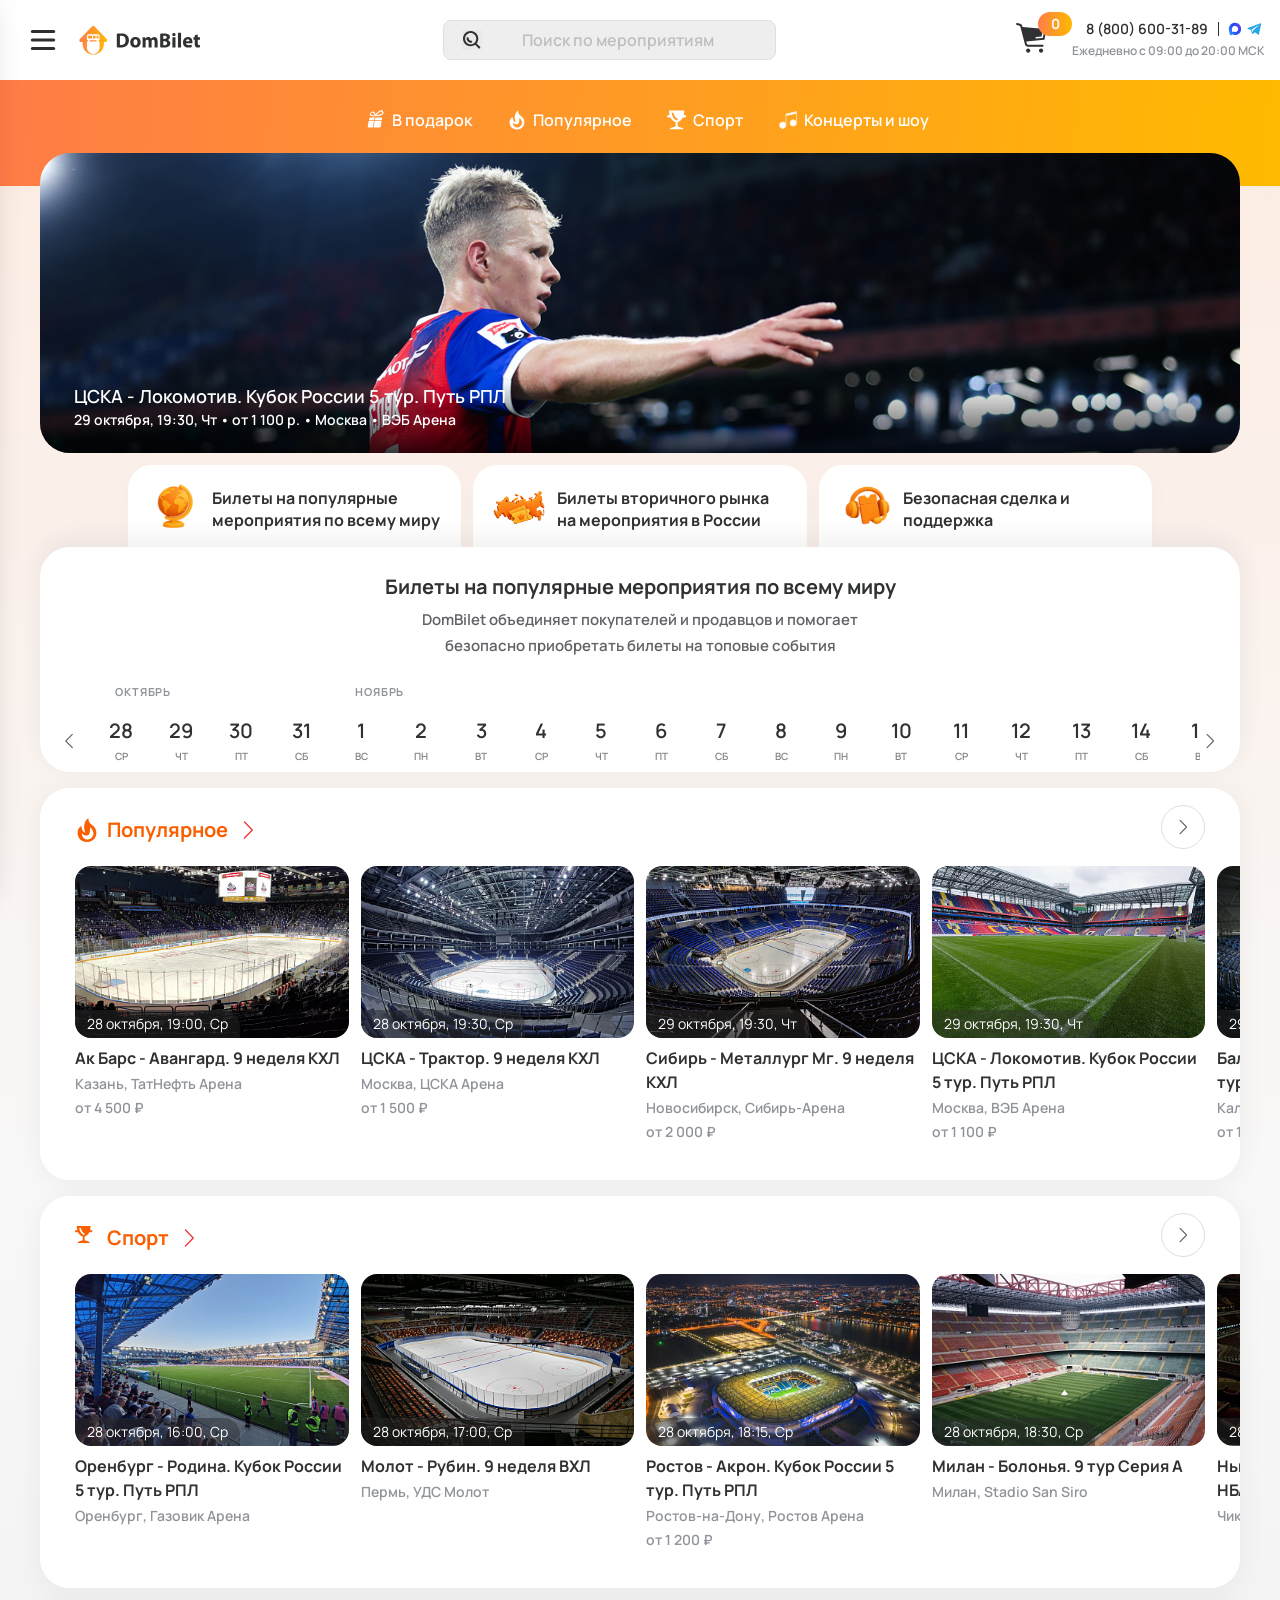
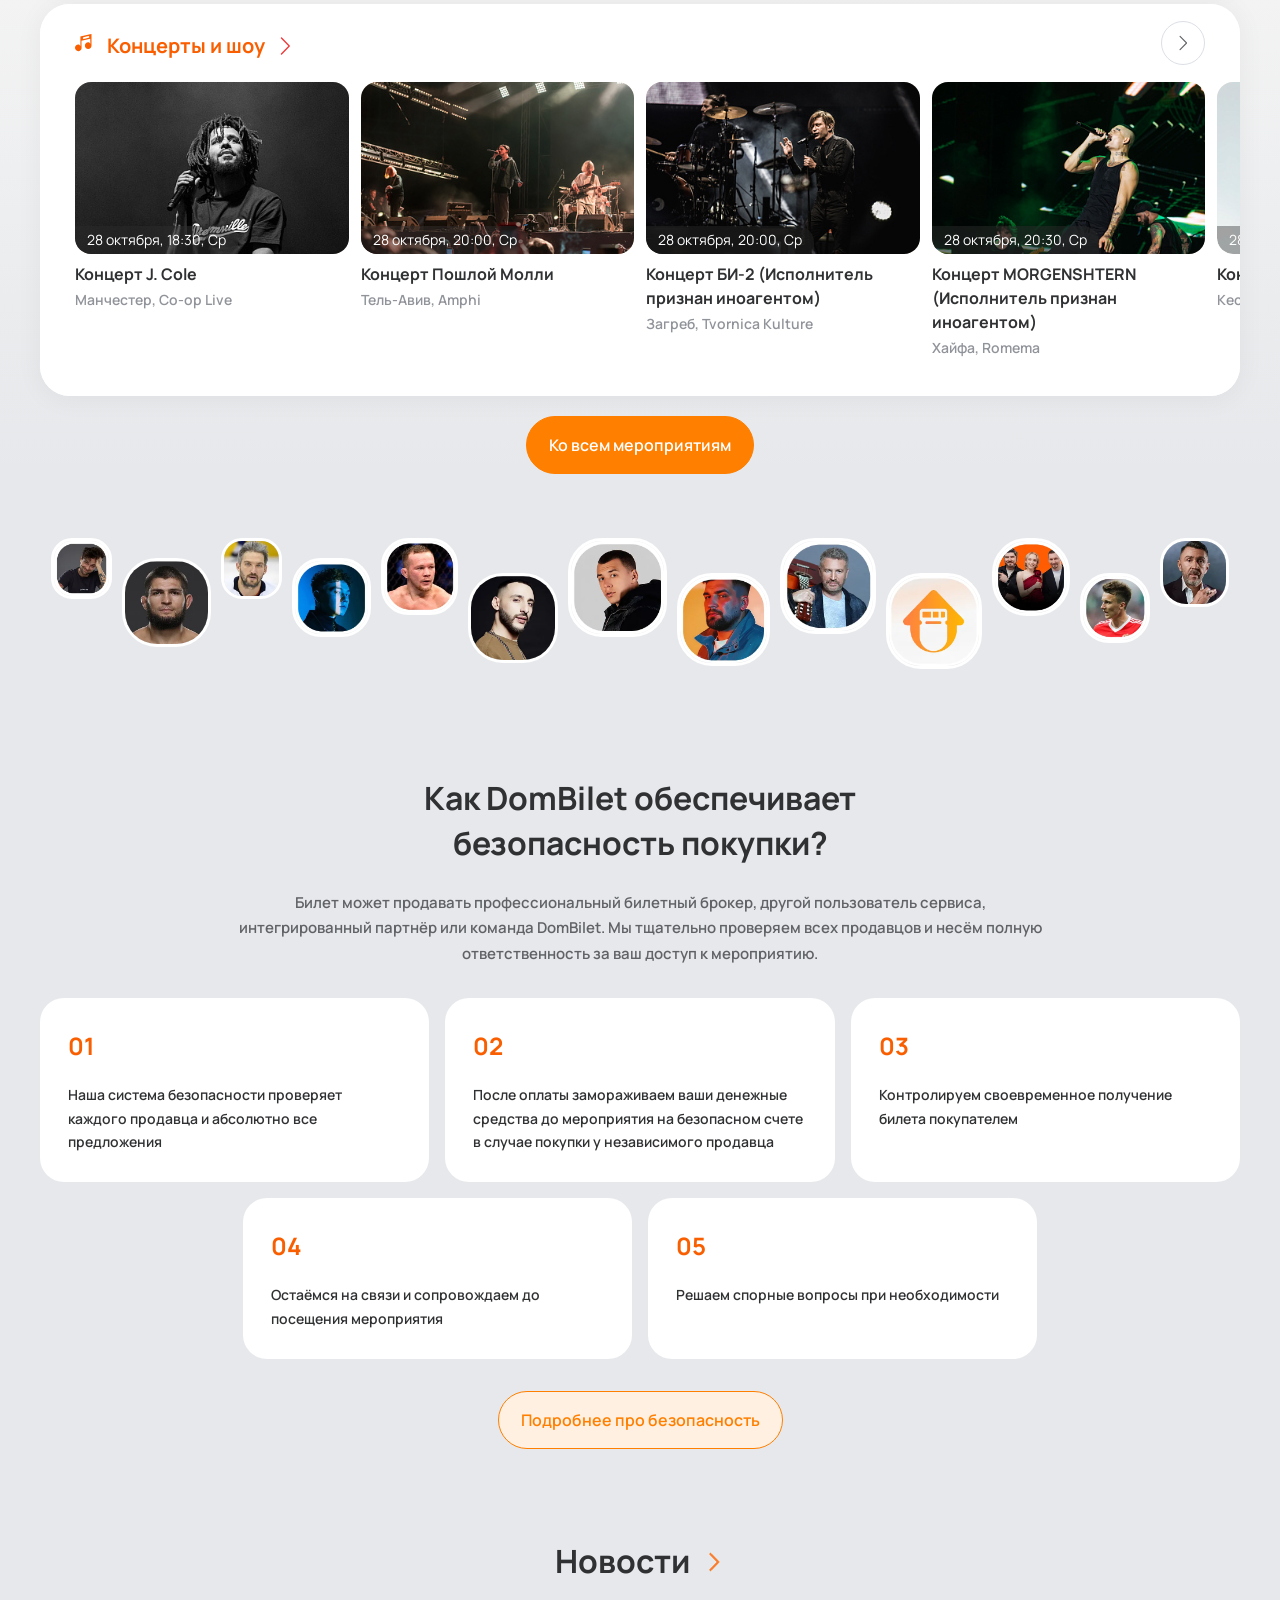
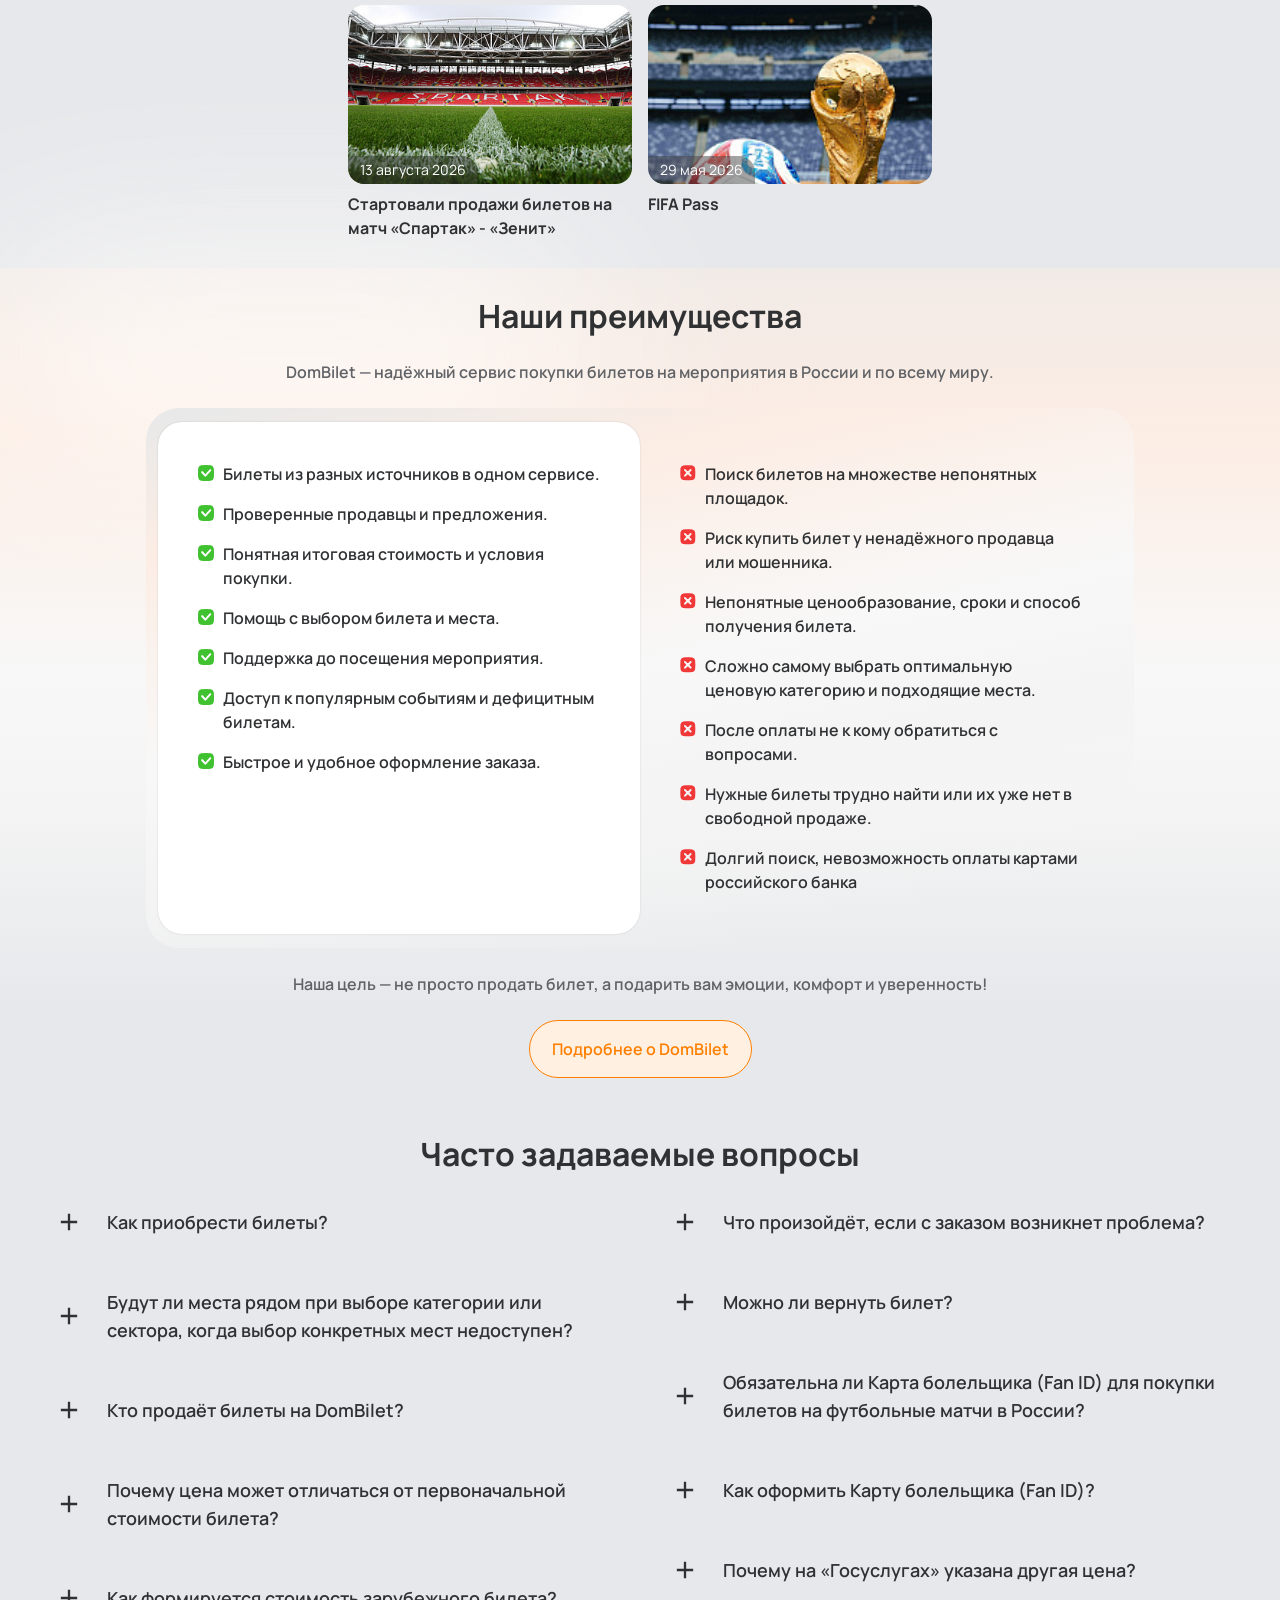
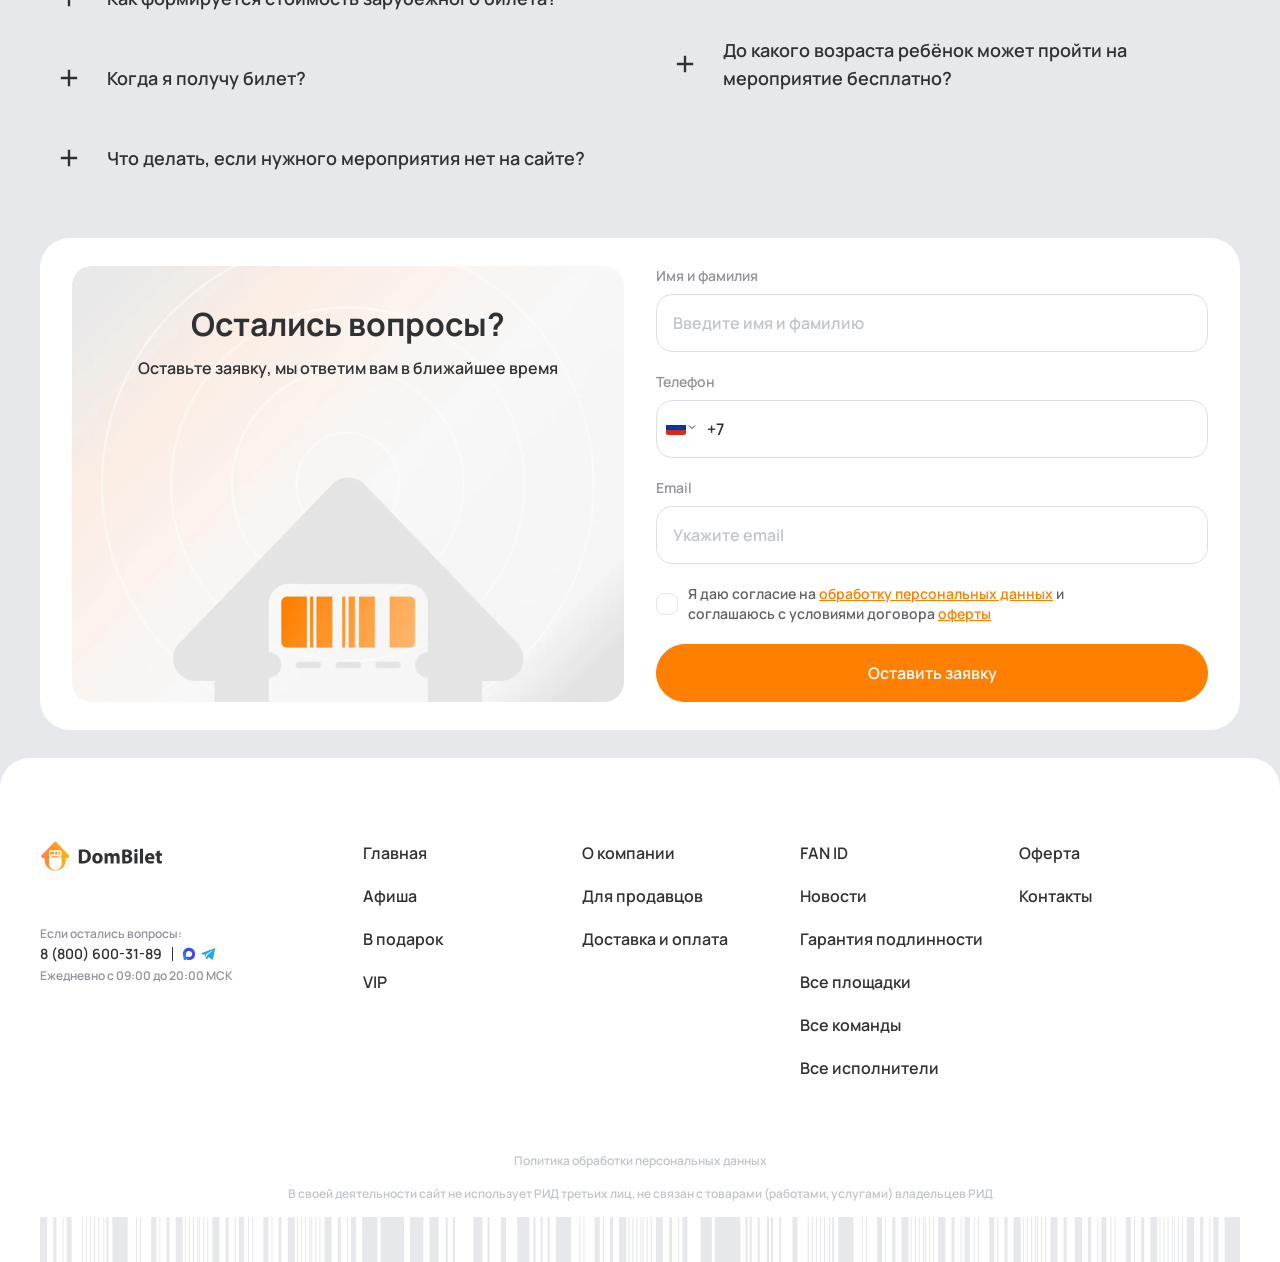
==== commit ae36695d: "Preserve SVG and HTML closing tags during Pages build" ====
--- a/index.html
+++ b/index.html
@@ -3,23 +3,23 @@
 <html class="webp" lang="ru">
 <head>
 <title>Билетный портал DomBilet — билеты на спортивные матчи, концерты, шоу и другие развлекательные мероприятия</title>
-<meta charset="utf-8".>
-<meta content="#FFFFFF" name="theme-color".>
-<meta content="telephone=no" name="format-detection".>
-<meta content="width=device-width, initial-scale=1.0" name="viewport".>
-<meta content="927cb28ad1be126b" name="yandex-verification".>
-<meta content="4dB3O5tws-q_3a4sKENKwFu6H9sQXQCLOlvoJntcr1E" name="google-site-verification".>
-<link href="assets/dombilet.ru/local/templates/dombilet2.0/assets/img/favicon/favicon.ico" rel="icon" sizes="any".>
-<link href="assets/dombilet.ru/local/templates/dombilet2.0/assets/img/favicon/favicon.svg" rel="icon" type="image/svg+xml".>
-<link href="assets/dombilet.ru/local/templates/dombilet2.0/assets/img/favicon/apple-touch-icon.png" rel="apple-touch-icon".>
-<link href="assets/dombilet.ru/local/templates/dombilet2.0/assets/img/favicon/site.webmanifest" rel="manifest".>
-<link href="assets/dombilet.ru/local/templates/dombilet2.0/assets/img/favicon/favicon.ico" rel="shortcut icon".>
-<meta content="text/html; charset=utf-8" http-equiv="Content-Type".>
-<meta content="index, follow" name="robots".>
-<meta content="Keywords" name="keywords".>
-<meta content="Удобный поиск и заказ билетов на мероприятия в России и по всему миру. Продажа билетов на спортивные матчи, концерты, спектакли, шоу. Безопасная оплата и разные способы доставки. Подберем лучшие места. | 📞 8 (800) 600-31-89 📧 info@dombilet.ru." name="description".>
-<link href="assets/dombilet.ru/bitrix/cache/css/s1/dombilet2.0/page_d7d26cf6685b5588f4e58745244d28df/page_d7d26cf6685b5588f4e58745244d28df_v1.css" rel="stylesheet" type="text/css".>
-<link data-template-style="true" href="assets/dombilet.ru/bitrix/cache/css/s1/dombilet2.0/template_2eabd0b3520c8d90ffd6e3293148694b/template_2eabd0b3520c8d90ffd6e3293148694b_v1.css" rel="stylesheet" type="text/css".>
+<meta charset="utf-8"/>
+<meta content="#FFFFFF" name="theme-color"/>
+<meta content="telephone=no" name="format-detection"/>
+<meta content="width=device-width, initial-scale=1.0" name="viewport"/>
+<meta content="927cb28ad1be126b" name="yandex-verification"/>
+<meta content="4dB3O5tws-q_3a4sKENKwFu6H9sQXQCLOlvoJntcr1E" name="google-site-verification"/>
+<link href="assets/dombilet.ru/local/templates/dombilet2.0/assets/img/favicon/favicon.ico" rel="icon" sizes="any"/>
+<link href="assets/dombilet.ru/local/templates/dombilet2.0/assets/img/favicon/favicon.svg" rel="icon" type="image/svg+xml"/>
+<link href="assets/dombilet.ru/local/templates/dombilet2.0/assets/img/favicon/apple-touch-icon.png" rel="apple-touch-icon"/>
+<link href="assets/dombilet.ru/local/templates/dombilet2.0/assets/img/favicon/site.webmanifest" rel="manifest"/>
+<link href="assets/dombilet.ru/local/templates/dombilet2.0/assets/img/favicon/favicon.ico" rel="shortcut icon"/>
+<meta content="text/html; charset=utf-8" http-equiv="Content-Type"/>
+<meta content="index, follow" name="robots"/>
+<meta content="Keywords" name="keywords"/>
+<meta content="Удобный поиск и заказ билетов на мероприятия в России и по всему миру. Продажа билетов на спортивные матчи, концерты, спектакли, шоу. Безопасная оплата и разные способы доставки. Подберем лучшие места. | 📞 8 (800) 600-31-89 📧 info@dombilet.ru." name="description"/>
+<link href="assets/dombilet.ru/bitrix/cache/css/s1/dombilet2.0/page_d7d26cf6685b5588f4e58745244d28df/page_d7d26cf6685b5588f4e58745244d28df_v1.css" rel="stylesheet" type="text/css"/>
+<link data-template-style="true" href="assets/dombilet.ru/bitrix/cache/css/s1/dombilet2.0/template_2eabd0b3520c8d90ffd6e3293148694b/template_2eabd0b3520c8d90ffd6e3293148694b_v1.css" rel="stylesheet" type="text/css"/>
 <script>if(!window.BX)window.BX={};if(!window.BX.message)window.BX.message=function(mess){if(typeof mess==='object'){for(let i in mess) {BX.message[i]=mess[i];} return true;}};</script>
 <script>(window.BX||top.BX).message({"JS_CORE_LOADING":"Загрузка...","JS_CORE_NO_DATA":"- Нет данных -","JS_CORE_WINDOW_CLOSE":"Закрыть","JS_CORE_WINDOW_EXPAND":"Развернуть","JS_CORE_WINDOW_NARROW":"Свернуть в окно","JS_CORE_WINDOW_SAVE":"Сохранить","JS_CORE_WINDOW_CANCEL":"Отменить","JS_CORE_WINDOW_CONTINUE":"Продолжить","JS_CORE_H":"ч","JS_CORE_M":"м","JS_CORE_S":"с","JSADM_AI_HIDE_EXTRA":"Скрыть лишние","JSADM_AI_ALL_NOTIF":"Показать все","JSADM_AUTH_REQ":"Требуется авторизация!","JS_CORE_WINDOW_AUTH":"Войти","JS_CORE_IMAGE_FULL":"Полный размер"});</script>
 <script src="assets/dombilet.ru/bitrix/js/main/core/core.min.js"></script>
@@ -65,11 +65,11 @@
 <script src="assets/dombilet.ru/bitrix/cache/js/s1/dombilet2.0/template_602bebb4aa63c55a0d07e5e7d545b775/template_602bebb4aa63c55a0d07e5e7d545b775_v1.js"></script>
 <script src="assets/dombilet.ru/bitrix/cache/js/s1/dombilet2.0/page_31f697fcab4f5058a58723912bbfcf5d/page_31f697fcab4f5058a58723912bbfcf5d_v1.js"></script>
 <!-- Подключение метатегов и стилей -->
-<link href="home-update.css?v=5" rel="stylesheet".><meta content="noindex,nofollow" name="robots".><link href="about-company/assets/manrope.css" rel="stylesheet".></head>
+<link href="home-update.css?v=5" rel="stylesheet"/><meta content="noindex,nofollow" name="robots"/><link href="about-company/assets/manrope.css" rel="stylesheet"/></head>
 <body class="">
 <div hidden="" id="sm-menu-content">
 <a href="https://dombilet.ru/">
-<img alt="Картинка" class="sm-logo" loading="lazy" src="assets/dombilet.ru/local/templates/dombilet2.0/assets/img/icons/logo.svg".>
+<img alt="Картинка" class="sm-logo" loading="lazy" src="assets/dombilet.ru/local/templates/dombilet2.0/assets/img/icons/logo.svg"/>
 </a>
 <ul class="sm-menu-points">
 <li><a href="https://dombilet.ru/afisha/">Афиша</a></li>
@@ -92,10 +92,10 @@
 <div class="contacts-info__row">
 <a class="contacts-info__phone" href="tel:88006003189">8 (800) 600-31-89</a>
 <a class="contacts-info__whatsapp" href="https://max.ru/u/f9LHodD0cOLI2wngvTqgyMmjynvBsDkiEKffX438UYBsqbY5XTEf1xtTW04" target="_blank">
-<img alt="Max" src="assets/dombilet.ru/local/templates/dombilet/assets/img/icons/max.svg".>
+<img alt="Max" src="assets/dombilet.ru/local/templates/dombilet/assets/img/icons/max.svg"/>
 </a>
 <a class="contacts-info__telegram" href="https://t.me/+79283333755?text=%D0%97%D0%B4%D1%80%D0%B0%D0%B2%D1%81%D1%82%D0%B2%D1%83%D0%B9%D1%82%D0%B5%21%0A%D0%9F%D0%B8%D1%88%D1%83%20%D0%B2%D0%B0%D0%BC%20%D1%81%20%D1%81%D0%B0%D0%B9%D1%82%D0%B0%20dombilet.ru%0A%D0%BF%D0%BE%20%D1%81%D0%BB%D0%B5%D0%B4%D1%83%D1%8E%D1%89%D0%B5%D0%BC%D1%83%20%D0%B2%D0%BE%D0%BF%D1%80%D0%BE%D1%81%D1%83%3A%0A" target="_blank">
-<img alt="Telegram" src="assets/dombilet.ru/local/templates/dombilet/assets/img/icons/tg.svg".>
+<img alt="Telegram" src="assets/dombilet.ru/local/templates/dombilet/assets/img/icons/tg.svg"/>
 </a>
 </div>
 <div class="contacts-info__text">Ежедневно с 09:00 до 20:00 МСК</div>
@@ -212,12 +212,12 @@
 <path d="M11.7666 0.334488C17.3849 0.619263 21.8523 5.2656 21.8525 10.9546L21.8389 11.5015C21.7232 13.7826 20.8889 15.8745 19.5576 17.5542L24.1914 22.188C24.7547 22.7513 24.7547 23.6648 24.1914 24.228C23.6282 24.791 22.7155 24.791 22.1523 24.228L17.4746 19.5513C15.7191 20.8308 13.5584 21.5874 11.2197 21.5874L10.6719 21.5737C5.23487 21.2979 0.875199 16.9385 0.599609 11.5015L0.585938 10.9546C0.586167 5.08209 5.34715 0.320816 11.2197 0.320816L11.7666 0.334488ZM11.2197 3.20558C6.94028 3.20558 3.47093 6.67521 3.4707 10.9546C3.47087 15.2341 6.94024 18.7036 11.2197 18.7036C15.4991 18.7035 18.9686 15.234 18.9688 10.9546C18.9685 6.67531 15.499 3.20574 11.2197 3.20558ZM6.99902 8.95753C7.79555 8.95753 8.44134 9.60341 8.44141 10.3999C8.44141 12.3459 10.0188 13.9233 11.9648 13.9234C12.7613 13.9234 13.4071 14.5693 13.4072 15.3657C13.4072 16.1623 12.7614 16.8081 11.9648 16.8081C8.42572 16.808 5.55664 13.9391 5.55664 10.3999C5.55671 9.60341 6.2025 8.95753 6.99902 8.95753Z" fill="#303133"></path>
 </svg>
 <a class="top-header__logo logo hidden-mobile" href="https://dombilet.ru/">
-<img alt="Картинка" loading="lazy" src="assets/dombilet.ru/local/templates/dombilet2.0/assets/img/icons/logo.svg".>
+<img alt="Картинка" loading="lazy" src="assets/dombilet.ru/local/templates/dombilet2.0/assets/img/icons/logo.svg"/>
 </a>
 </div>
 <div class="top-header__menu menu">
 <a class="top-header__logo logo hidden-desktop" href="https://dombilet.ru/">
-<img alt="Картинка" loading="lazy" src="assets/dombilet.ru/local/templates/dombilet2.0/assets/img/icons/logo.svg".>
+<img alt="Картинка" loading="lazy" src="assets/dombilet.ru/local/templates/dombilet2.0/assets/img/icons/logo.svg"/>
 </a>
 <div class="interface-box__main_top-menu main-interface-box hidden-mobile">
 <div class="main-interface-box__search search-form" id="title-search-topmenu">
@@ -227,7 +227,7 @@
 <path d="M8.0498 0.00976562C12.0952 0.21467 15.3125 3.55993 15.3125 7.65625L15.3027 8.0498C15.2195 9.69229 14.6179 11.1977 13.6592 12.4072L16.9961 15.7441C17.4014 16.1497 17.4015 16.8074 16.9961 17.2129C16.5906 17.6182 15.9329 17.6181 15.5273 17.2129L12.1602 13.8457C10.8961 14.767 9.34006 15.3125 7.65625 15.3125L7.26172 15.3027C3.34721 15.1041 0.208241 11.9644 0.00976562 8.0498L0 7.65625C0 3.42794 3.42795 6.72675e-05 7.65625 0L8.0498 0.00976562ZM7.65625 2.07715C4.57501 2.07722 2.07715 4.57499 2.07715 7.65625C2.07744 10.7373 4.57518 13.2353 7.65625 13.2354C10.7373 13.2353 13.2351 10.7373 13.2354 7.65625C13.2354 4.57499 10.7375 2.07722 7.65625 2.07715ZM4.61719 6.21875C5.19071 6.21875 5.65527 6.68331 5.65527 7.25684C5.65554 8.65768 6.79152 9.79378 8.19238 9.79395C8.76581 9.79395 9.23128 10.2586 9.23145 10.832C9.23118 11.4053 8.76575 11.8711 8.19238 11.8711C5.64446 11.8709 3.57937 9.80473 3.5791 7.25684C3.5791 6.68331 4.04366 6.21875 4.61719 6.21875Z" fill="#303133"></path>
 </svg>
 </button>
-<input autocomplete="off" class="search-form__input" data-error="Ошибка" data-placeholder="Поиск по мероприятиям" data-value="Поиск по мероприятиям" id="title-search-input-topmenu" name="q" placeholder="Поиск по мероприятиям" type="text".>
+<input autocomplete="off" class="search-form__input" data-error="Ошибка" data-placeholder="Поиск по мероприятиям" data-value="Поиск по мероприятиям" id="title-search-input-topmenu" name="q" placeholder="Поиск по мероприятиям" type="text"/>
 <button class="search-form__btn search-form__btn_reset search-form__btn_reset-hidden" id="searchClose" style="background-color: transparent;" type="reset">
 <svg fill="none" height="18" viewbox="0 0 13 13" width="18" xmlns="http://www.w3.org/2000/svg">
 <path d="M5.50987 6.125L4.26562 4.89431C4.18367 4.80302 4.14269 4.69817 4.14269 4.57975C4.14269 4.46133 4.186 4.35881 4.27262 4.27219C4.35925 4.18556 4.46177 4.14225 4.58019 4.14225C4.6986 4.14225 4.80346 4.18323 4.89475 4.26519L6.12544 5.50944L7.35612 4.26519C7.48387 4.14677 7.62738 4.11031 7.78662 4.15581C7.94588 4.20131 8.0484 4.30383 8.09419 4.46338C8.13998 4.62292 8.10352 4.76642 7.98481 4.89388L6.74056 6.12456L7.98481 7.35525C8.10323 7.483 8.13969 7.6265 8.09419 7.78575C8.04869 7.945 7.94617 8.04752 7.78662 8.09331C7.62708 8.1391 7.48358 8.10265 7.35612 7.98394L6.12544 6.73969L4.89475 7.98394C4.80346 8.0659 4.6986 8.10688 4.58019 8.10688C4.46177 8.10688 4.35925 8.06356 4.27262 7.97694C4.186 7.89031 4.14269 7.78779 4.14269 7.66938C4.14269 7.55096 4.18367 7.4461 4.26562 7.35481L5.50987 6.125ZM6.125 11.375C7.61075 11.3385 8.848 10.8258 9.83675 9.83675C10.8255 8.84771 11.3383 7.61046 11.375 6.125C11.3385 4.63925 10.8258 3.402 9.83675 2.41325C8.84771 1.4245 7.61046 0.91175 6.125 0.875C4.63925 0.911458 3.402 1.42421 2.41325 2.41325C1.4245 3.40229 0.91175 4.63954 0.875 6.125C0.911458 7.61075 1.42421 8.848 2.41325 9.83675C3.40229 10.8255 4.63954 11.3383 6.125 11.375ZM6.125 12.25C4.39308 12.2045 2.95065 11.6053 1.79769 10.4523C0.644729 9.29935 0.0455 7.85692 0 6.125C0.0455 4.39308 0.644729 2.95065 1.79769 1.79769C2.95065 0.644729 4.39308 0.0455 6.125 0C7.85692 0.0455 9.29935 0.644729 10.4523 1.79769C11.6053 2.95065 12.2045 4.39308 12.25 6.125C12.2045 7.85692 11.6053 9.29935 10.4523 10.4523C9.29935 11.6053 7.85692 12.2045 6.125 12.25Z" fill="#C1C5C9"></path>
@@ -240,7 +240,7 @@
 <script>
 	BX.ready(function(){
 		new JCTitleSearchNewTopMenu({
-			'AJAX_PAGE' : '.',
+			'AJAX_PAGE' : '/',
 			'CONTAINER_ID': 'title-search-topmenu',
 			'INPUT_ID': 'title-search-input-topmenu',
 			'MIN_QUERY_LEN': 2
@@ -260,10 +260,10 @@
 <div class="contacts-info__row">
 <a class="contacts-info__phone" href="tel:88006003189">8 (800) 600-31-89</a>
 <a class="contacts-info__whatsapp" href="https://max.ru/u/f9LHodD0cOLI2wngvTqgyMmjynvBsDkiEKffX438UYBsqbY5XTEf1xtTW04" target="_blank">
-<img alt="Max" src="assets/dombilet.ru/local/templates/dombilet/assets/img/icons/max.svg".>
+<img alt="Max" src="assets/dombilet.ru/local/templates/dombilet/assets/img/icons/max.svg"/>
 </a>
 <a class="contacts-info__telegram" href="https://t.me/+79283333755?text=%D0%97%D0%B4%D1%80%D0%B0%D0%B2%D1%81%D1%82%D0%B2%D1%83%D0%B9%D1%82%D0%B5%21%0A%D0%9F%D0%B8%D1%88%D1%83%20%D0%B2%D0%B0%D0%BC%20%D1%81%20%D1%81%D0%B0%D0%B9%D1%82%D0%B0%20dombilet.ru%0A%D0%BF%D0%BE%20%D1%81%D0%BB%D0%B5%D0%B4%D1%83%D1%8E%D1%89%D0%B5%D0%BC%D1%83%20%D0%B2%D0%BE%D0%BF%D1%80%D0%BE%D1%81%D1%83%3A%0A" target="_blank">
-<img alt="Telegram" src="assets/dombilet.ru/local/templates/dombilet/assets/img/icons/tg.svg".>
+<img alt="Telegram" src="assets/dombilet.ru/local/templates/dombilet/assets/img/icons/tg.svg"/>
 </a>
 </div>
 <div class="contacts-info__text">Ежедневно с 09:00 до 20:00 МСК</div>
@@ -379,7 +379,7 @@
 <div class="banner js-catalog-top-slider swiper">
 <div class="swiper-wrapper">
 <a class="swiper-slide banner__slide" href="https://dombilet.ru/sport/football/rfs/tsska-lokomotiv-kubok-rossii-5-tur-put-rpl/">
-<img alt="ЦСКА - Локомотив. Кубок России 5 тур. Путь РПЛ" class="banner__image" loading="lazy" src="assets/dombilet.ru/upload/iblock/449/ws5b6uo0qtt9k9ifj2t3zhrxtibl3fec.jpg".>
+<img alt="ЦСКА - Локомотив. Кубок России 5 тур. Путь РПЛ" class="banner__image" loading="lazy" src="assets/dombilet.ru/upload/iblock/449/ws5b6uo0qtt9k9ifj2t3zhrxtibl3fec.jpg"/>
 <div class="banner__overlay">
 <div class="banner__title">ЦСКА - Локомотив. Кубок России 5 тур. Путь РПЛ</div>
 <div class="banner__desc">
@@ -396,7 +396,7 @@
 </div>
 </div>
 </div>
-<div class="dom-cards" role="region" aria-label="Возможности DomBilet — листайте карточки" tabindex="0"><a href="https://dombilet.ru/afisha/?market=international"><span aria-hidden="true" class="dom-illustration" style="background-position:50% 100%"></span><h2><span class="dom-card-line">Билеты на популярные</span> <span class="dom-card-line">мероприятия по всему миру</span></h2><p hidden="">Оплата российской картой, помощь с выбором мест и сопровождение заказа до самого посещения мероприятия.</p></a><a href="https://dombilet.ru/afisha/?market=russia"><img alt="" class="dom-illustration" src="assets/shared/tickets-russia.png".><h2><span class="dom-card-line">Билеты вторичного рынка</span> <span class="dom-card-line">на мероприятия в России</span></h2><p hidden="">Надежный сервис для продавца билета и его покупателя</p></a><a href="for-buyers/index.html#sellers"><span aria-hidden="true" class="dom-illustration" style="background-position:0% 100%"></span><h2><span class="dom-card-line">Безопасная сделка</span> <span class="dom-card-line">и поддержка</span></h2><p hidden="">Источник билета может быть разным. Ответственность за безопасность покупки несём мы</p></a></div><div class="interface-box calendar_wrapper">
+<div class="dom-cards" role="region" aria-label="Возможности DomBilet — листайте карточки" tabindex="0"><a href="https://dombilet.ru/afisha/?market=international"><span aria-hidden="true" class="dom-illustration" style="background-position:50% 100%"></span><h2><span class="dom-card-line">Билеты на популярные</span> <span class="dom-card-line">мероприятия по всему миру</span></h2><p hidden="">Оплата российской картой, помощь с выбором мест и сопровождение заказа до самого посещения мероприятия.</p></a><a href="https://dombilet.ru/afisha/?market=russia"><img alt="" class="dom-illustration" src="assets/shared/tickets-russia.png"/><h2><span class="dom-card-line">Билеты вторичного рынка</span> <span class="dom-card-line">на мероприятия в России</span></h2><p hidden="">Надежный сервис для продавца билета и его покупателя</p></a><a href="for-buyers/index.html#sellers"><span aria-hidden="true" class="dom-illustration" style="background-position:0% 100%"></span><h2><span class="dom-card-line">Безопасная сделка</span> <span class="dom-card-line">и поддержка</span></h2><p hidden="">Источник билета может быть разным. Ответственность за безопасность покупки несём мы</p></a></div><div class="interface-box calendar_wrapper">
 <h1>Билеты на популярные мероприятия по всему миру</h1><p class="dom-intro">DomBilet объединяет покупателей и продавцов и помогает безопасно приобретать билеты на топовые события</p>
 <div class="calendar-slider__sticky-month">
 <div class="calendar-slider__month-label" data-month="10">Октябрь</div><div class="calendar-slider__month-label" data-month="11">Ноябрь</div><div class="calendar-slider__month-label" data-month="12">Декабрь</div><div class="calendar-slider__month-label" data-month="1">Январь</div><div class="calendar-slider__month-label" data-month="2">Февраль</div><div class="calendar-slider__month-label" data-month="3">Март</div><div class="calendar-slider__month-label" data-month="4">Апрель</div><div class="calendar-slider__month-label" data-month="5">Май</div><div class="calendar-slider__month-label" data-month="6">Июнь</div><div class="calendar-slider__month-label" data-month="7">Июль</div><div class="calendar-slider__month-label" data-month="8">Август</div><div class="calendar-slider__month-label" data-month="9">Сентябрь</div> </div>
@@ -3345,7 +3345,7 @@
 <path d="M6.66 2.91a.63.63 0 0 0-.176.43c0 .156.059.293.176.41L12.754 10 6.66 16.25a.562.562 0 0 0-.176.41c0 .156.059.293.176.41a.562.562 0 0 0 .41.176.598.598 0 0 0 .41-.157l6.465-6.66a.585.585 0 0 0 .176-.43.585.585 0 0 0-.176-.43L7.48 2.91a.598.598 0 0 0-.41-.156.598.598 0 0 0-.41.156v.001Z" fill="#606266"></path>
 </svg>
 </button>
-<input class="calendar-slider__selected" type="hidden" value="".>
+<input class="calendar-slider__selected" type="hidden" value=""/>
 </div>
 </div>
 <div class="interface-box">
@@ -3380,8 +3380,8 @@
 <a class="slider-main__slide swiper-slide card" href="https://dombilet.ru/sport/hockey/khl/ak-bars-avangard-9-nedelya-kkhl/">
 <div class="card__img-ibg">
 <picture>
-<source srcset="assets/dependencies/4173002a0ba0b5abce46.jpg" type="image/webp".>
-<img alt="Картинка" loading="lazy" src="assets/dombilet.ru/upload/resize_cache/uf/e9c/390_246_1/kqqx56h1kx91lixdhxyfky4bs7eshv1n.jpg".>
+<source srcset="assets/dependencies/4173002a0ba0b5abce46.jpg" type="image/webp"/>
+<img alt="Картинка" loading="lazy" src="assets/dombilet.ru/upload/resize_cache/uf/e9c/390_246_1/kqqx56h1kx91lixdhxyfky4bs7eshv1n.jpg"/>
 </picture>
 <span class="card__sticker sticker-card">28 октября, 19:00, Ср                                            
                                             
@@ -3398,8 +3398,8 @@
 <a class="slider-main__slide swiper-slide card" href="https://dombilet.ru/sport/hockey/khl/tsska-traktor-9-nedelya-kkhl/">
 <div class="card__img-ibg">
 <picture>
-<source srcset="assets/dependencies/2eeec840e03603c10cf9.jpg" type="image/webp".>
-<img alt="Картинка" loading="lazy" src="assets/dombilet.ru/upload/resize_cache/iblock/31e/390_246_1/j6hxna728d1dyv2kueonfdof9aphhg0n.jpg".>
+<source srcset="assets/dependencies/2eeec840e03603c10cf9.jpg" type="image/webp"/>
+<img alt="Картинка" loading="lazy" src="assets/dombilet.ru/upload/resize_cache/iblock/31e/390_246_1/j6hxna728d1dyv2kueonfdof9aphhg0n.jpg"/>
 </picture>
 <span class="card__sticker sticker-card">28 октября, 19:30, Ср                                            
                                             
@@ -3416,8 +3416,8 @@
 <a class="slider-main__slide swiper-slide card" href="https://dombilet.ru/sport/hockey/khl/sibir-metallurg-mg-9-nedelya-kkhl_/">
 <div class="card__img-ibg">
 <picture>
-<source srcset="assets/dependencies/6a9be9d1d2fbae9cbb98.jpg" type="image/webp".>
-<img alt="Картинка" loading="lazy" src="assets/dombilet.ru/upload/resize_cache/iblock/57d/390_246_1/bf89ztrpqu76mfucbdua9xkhoyv4v4xq.jpg".>
+<source srcset="assets/dependencies/6a9be9d1d2fbae9cbb98.jpg" type="image/webp"/>
+<img alt="Картинка" loading="lazy" src="assets/dombilet.ru/upload/resize_cache/iblock/57d/390_246_1/bf89ztrpqu76mfucbdua9xkhoyv4v4xq.jpg"/>
 </picture>
 <span class="card__sticker sticker-card">29 октября, 19:30, Чт                                            
                                             
@@ -3434,8 +3434,8 @@
 <a class="slider-main__slide swiper-slide card" href="https://dombilet.ru/sport/football/rfs/tsska-lokomotiv-kubok-rossii-5-tur-put-rpl/">
 <div class="card__img-ibg">
 <picture>
-<source srcset="assets/dependencies/44c94c452006cb1f2d08.jpg" type="image/webp".>
-<img alt="Картинка" loading="lazy" src="assets/dombilet.ru/upload/resize_cache/uf/c38/390_246_1/t40c7rg6575p7bmz4l5zch2oun0b05jz.jpg".>
+<source srcset="assets/dependencies/44c94c452006cb1f2d08.jpg" type="image/webp"/>
+<img alt="Картинка" loading="lazy" src="assets/dombilet.ru/upload/resize_cache/uf/c38/390_246_1/t40c7rg6575p7bmz4l5zch2oun0b05jz.jpg"/>
 </picture>
 <span class="card__sticker sticker-card">29 октября, 19:30, Чт                                            
                                             
@@ -3452,8 +3452,8 @@
 <a class="slider-main__slide swiper-slide card" href="https://dombilet.ru/sport/football/rfs/baltika-zenit-kubok-rossii-5-tur-put-rpl/">
 <div class="card__img-ibg">
 <picture>
-<source srcset="assets/dependencies/9f3ce5be065b24d70517.jpg" type="image/webp".>
-<img alt="Картинка" loading="lazy" src="assets/dombilet.ru/upload/resize_cache/uf/0e6/390_246_1/zfrz1ev2m6e2dq1hzjwuemfz7ly7kcj4.jpg".>
+<source srcset="assets/dependencies/9f3ce5be065b24d70517.jpg" type="image/webp"/>
+<img alt="Картинка" loading="lazy" src="assets/dombilet.ru/upload/resize_cache/uf/0e6/390_246_1/zfrz1ev2m6e2dq1hzjwuemfz7ly7kcj4.jpg"/>
 </picture>
 <span class="card__sticker sticker-card">29 октября, 20:45, Чт                                            
                                             
@@ -3470,8 +3470,8 @@
 <a class="slider-main__slide swiper-slide card" href="https://dombilet.ru/sport/hockey/khl/ak-bars-amur-9-nedelya-kkhl/">
 <div class="card__img-ibg">
 <picture>
-<source srcset="assets/dependencies/4173002a0ba0b5abce46.jpg" type="image/webp".>
-<img alt="Картинка" loading="lazy" src="assets/dombilet.ru/upload/resize_cache/uf/e9c/390_246_1/kqqx56h1kx91lixdhxyfky4bs7eshv1n.jpg".>
+<source srcset="assets/dependencies/4173002a0ba0b5abce46.jpg" type="image/webp"/>
+<img alt="Картинка" loading="lazy" src="assets/dombilet.ru/upload/resize_cache/uf/e9c/390_246_1/kqqx56h1kx91lixdhxyfky4bs7eshv1n.jpg"/>
 </picture>
 <span class="card__sticker sticker-card">30 октября, 19:00, Пт                                            
                                             
@@ -3488,8 +3488,8 @@
 <a class="slider-main__slide swiper-slide card" href="https://dombilet.ru/sport/football/apl/chelsi-manchester-yunayted-apl-tur-9/">
 <div class="card__img-ibg">
 <picture>
-<source srcset="assets/dependencies/ba6e70c06b7532477cd5.jpg" type="image/webp".>
-<img alt="Картинка" loading="lazy" src="assets/dombilet.ru/upload/resize_cache/iblock/45c/390_246_1/p5qo9pcw9dtclcdwt69l4c0v5m3rq8ai.jpg".>
+<source srcset="assets/dependencies/ba6e70c06b7532477cd5.jpg" type="image/webp"/>
+<img alt="Картинка" loading="lazy" src="assets/dombilet.ru/upload/resize_cache/iblock/45c/390_246_1/p5qo9pcw9dtclcdwt69l4c0v5m3rq8ai.jpg"/>
 </picture>
 <span class="card__sticker sticker-card">31 октября, 12:30, Сб                                            
                                             
@@ -3504,8 +3504,8 @@
 <a class="slider-main__slide swiper-slide card" href="https://dombilet.ru/sport/figure-skating/figurnoe-katanie-gran-pri/3-etap-gran-pri-rossii-po-figurnomu-kataniyu-den_1/">
 <div class="card__img-ibg">
 <picture>
-<source srcset="assets/dependencies/eee1dbe3bdb03bf6df63.jpg" type="image/webp".>
-<img alt="Картинка" loading="lazy" src="assets/dombilet.ru/upload/resize_cache/iblock/458/390_246_1/fux8r5t6a4hrjwk1k048s1zhuir3jteb.jpg".>
+<source srcset="assets/dependencies/eee1dbe3bdb03bf6df63.jpg" type="image/webp"/>
+<img alt="Картинка" loading="lazy" src="assets/dombilet.ru/upload/resize_cache/iblock/458/390_246_1/fux8r5t6a4hrjwk1k048s1zhuir3jteb.jpg"/>
 </picture>
 <span class="card__sticker sticker-card">31 октября, 15:00, Сб                                            
                                             
@@ -3520,8 +3520,8 @@
 <a class="slider-main__slide swiper-slide card" href="https://dombilet.ru/koncerty-i-shou/concert/kontsert-leonida-agutina-1/">
 <div class="card__img-ibg">
 <picture>
-<source srcset="assets/dependencies/c2891003ade46252ee1c.jpg" type="image/webp".>
-<img alt="Картинка" loading="lazy" src="assets/dombilet.ru/upload/resize_cache/iblock/f72/390_246_1/xuwtpbjacel5zatapsh19rjpxmgz9b5t.jpg".>
+<source srcset="assets/dependencies/c2891003ade46252ee1c.jpg" type="image/webp"/>
+<img alt="Картинка" loading="lazy" src="assets/dombilet.ru/upload/resize_cache/iblock/f72/390_246_1/xuwtpbjacel5zatapsh19rjpxmgz9b5t.jpg"/>
 </picture>
 <span class="card__sticker sticker-card">31 октября, 19:30, Сб                                            
                                             
@@ -3536,8 +3536,8 @@
 <a class="slider-main__slide swiper-slide card" href="https://dombilet.ru/sport/football/seria-a/milan-inter-10-tur-seriya-a/">
 <div class="card__img-ibg">
 <picture>
-<source srcset="assets/dependencies/ed8592de58e8a094c2fe.jpg" type="image/webp".>
-<img alt="Картинка" loading="lazy" src="assets/dombilet.ru/upload/resize_cache/iblock/4ca/390_246_1/jkfmv6f959pfskqexki5rpqmg4e94pfw.jpg".>
+<source srcset="assets/dependencies/ed8592de58e8a094c2fe.jpg" type="image/webp"/>
+<img alt="Картинка" loading="lazy" src="assets/dombilet.ru/upload/resize_cache/iblock/4ca/390_246_1/jkfmv6f959pfskqexki5rpqmg4e94pfw.jpg"/>
 </picture>
 <span class="card__sticker sticker-card">31 октября, 20:45, Сб                                            
                                             
@@ -3661,8 +3661,8 @@
 <a class="slider-main__slide swiper-slide card" href="https://dombilet.ru/sport/football/rfs/orenburg-rodina-kubok-rossii-5-tur-put-rpl/">
 <div class="card__img-ibg">
 <picture>
-<source srcset="assets/dependencies/848b7ec18e57ab40db57.jpg" type="image/webp".>
-<img alt="Картинка" loading="lazy" src="assets/dombilet.ru/upload/resize_cache/uf/d47/390_246_1/62ljviv3iefsld32ykk0h5kn08xbszhl.jpg".>
+<source srcset="assets/dependencies/848b7ec18e57ab40db57.jpg" type="image/webp"/>
+<img alt="Картинка" loading="lazy" src="assets/dombilet.ru/upload/resize_cache/uf/d47/390_246_1/62ljviv3iefsld32ykk0h5kn08xbszhl.jpg"/>
 </picture>
 <span class="card__sticker sticker-card">28 октября, 16:00, Ср                                            
                                             
@@ -3677,8 +3677,8 @@
 <a class="slider-main__slide swiper-slide card" href="https://dombilet.ru/sport/hockey/vhl/molot-rubin-9-nedelya-vkhl/">
 <div class="card__img-ibg">
 <picture>
-<source srcset="assets/dependencies/fa73190fd42ebe075586.jpg" type="image/webp".>
-<img alt="Картинка" loading="lazy" src="assets/dombilet.ru/upload/resize_cache/iblock/dd8/390_246_1/5k2lpp6ykchmlhbouyg4x1jqbs3rwfou.jpg".>
+<source srcset="assets/dependencies/fa73190fd42ebe075586.jpg" type="image/webp"/>
+<img alt="Картинка" loading="lazy" src="assets/dombilet.ru/upload/resize_cache/iblock/dd8/390_246_1/5k2lpp6ykchmlhbouyg4x1jqbs3rwfou.jpg"/>
 </picture>
 <span class="card__sticker sticker-card">28 октября, 17:00, Ср                                            
                                             
@@ -3693,8 +3693,8 @@
 <a class="slider-main__slide swiper-slide card" href="https://dombilet.ru/sport/football/rfs/rostov-akron-kubok-rossii-5-tur-put-rpl/">
 <div class="card__img-ibg">
 <picture>
-<source srcset="assets/dependencies/349383ebb724e43dbe96.jpg" type="image/webp".>
-<img alt="Картинка" loading="lazy" src="assets/dombilet.ru/upload/resize_cache/uf/c54/390_246_1/pb0w2pmz1longz8dskgv0qn183a5bdne.jpg".>
+<source srcset="assets/dependencies/349383ebb724e43dbe96.jpg" type="image/webp"/>
+<img alt="Картинка" loading="lazy" src="assets/dombilet.ru/upload/resize_cache/uf/c54/390_246_1/pb0w2pmz1longz8dskgv0qn183a5bdne.jpg"/>
 </picture>
 <span class="card__sticker sticker-card">28 октября, 18:15, Ср                                            
                                             
@@ -3711,8 +3711,8 @@
 <a class="slider-main__slide swiper-slide card" href="https://dombilet.ru/sport/football/seria-a/milan-bolonya-9-tur-seriya-a/">
 <div class="card__img-ibg">
 <picture>
-<source srcset="assets/dependencies/ed8592de58e8a094c2fe.jpg" type="image/webp".>
-<img alt="Картинка" loading="lazy" src="assets/dombilet.ru/upload/resize_cache/iblock/4ca/390_246_1/jkfmv6f959pfskqexki5rpqmg4e94pfw.jpg".>
+<source srcset="assets/dependencies/ed8592de58e8a094c2fe.jpg" type="image/webp"/>
+<img alt="Картинка" loading="lazy" src="assets/dombilet.ru/upload/resize_cache/iblock/4ca/390_246_1/jkfmv6f959pfskqexki5rpqmg4e94pfw.jpg"/>
 </picture>
 <span class="card__sticker sticker-card">28 октября, 18:30, Ср                                            
                                             
@@ -3727,8 +3727,8 @@
 <a class="slider-main__slide swiper-slide card" href="https://dombilet.ru/sport/basketball/nba/nyu-york-niks-chikago-bullz-nba/">
 <div class="card__img-ibg">
 <picture>
-<source srcset="assets/dependencies/480948927c3c0aa10652.png" type="image/webp".>
-<img alt="Картинка" loading="lazy" src="assets/dombilet.ru/upload/resize_cache/iblock/f3c/390_246_1/s930nk1ggst1daocyzial9gzrp7zww6m.png".>
+<source srcset="assets/dependencies/480948927c3c0aa10652.png" type="image/webp"/>
+<img alt="Картинка" loading="lazy" src="assets/dombilet.ru/upload/resize_cache/iblock/f3c/390_246_1/s930nk1ggst1daocyzial9gzrp7zww6m.png"/>
 </picture>
 <span class="card__sticker sticker-card">28 октября, 19:00, Ср                                            
                                             
@@ -3743,8 +3743,8 @@
 <a class="slider-main__slide swiper-slide card" href="https://dombilet.ru/sport/basketball/nba/filadelfiya-seventi-siksers-indiana-peysers-nba/">
 <div class="card__img-ibg">
 <picture>
-<source srcset="assets/dependencies/4747f48b102d187d4786.png" type="image/webp".>
-<img alt="Картинка" loading="lazy" src="assets/dombilet.ru/upload/resize_cache/iblock/8c6/390_246_1/9cmormi9457ify0uvlhu5x51ucyltxth.png".>
+<source srcset="assets/dependencies/4747f48b102d187d4786.png" type="image/webp"/>
+<img alt="Картинка" loading="lazy" src="assets/dombilet.ru/upload/resize_cache/iblock/8c6/390_246_1/9cmormi9457ify0uvlhu5x51ucyltxth.png"/>
 </picture>
 <span class="card__sticker sticker-card">28 октября, 19:00, Ср                                            
                                             
@@ -3759,8 +3759,8 @@
 <a class="slider-main__slide swiper-slide card" href="https://dombilet.ru/sport/basketball/nba/mayami-khit-atlanta-khoks-nba/">
 <div class="card__img-ibg">
 <picture>
-<source srcset="assets/dependencies/6ee9b549f8f1fae8df5e.png" type="image/webp".>
-<img alt="Картинка" loading="lazy" src="assets/dombilet.ru/upload/resize_cache/iblock/58c/390_246_1/zgtxycoawc9t5dcc36qquvqbn30bxhbs.png".>
+<source srcset="assets/dependencies/6ee9b549f8f1fae8df5e.png" type="image/webp"/>
+<img alt="Картинка" loading="lazy" src="assets/dombilet.ru/upload/resize_cache/iblock/58c/390_246_1/zgtxycoawc9t5dcc36qquvqbn30bxhbs.png"/>
 </picture>
 <span class="card__sticker sticker-card">28 октября, 19:00, Ср                                            
                                             
@@ -3775,8 +3775,8 @@
 <a class="slider-main__slide swiper-slide card" href="https://dombilet.ru/sport/basketball/nba/golden-steyt-uorriorz-minnesota-timbervulvz-nba/">
 <div class="card__img-ibg">
 <picture>
-<source srcset="assets/dependencies/49ad36016c8d0efa4be1.png" type="image/webp".>
-<img alt="Картинка" loading="lazy" src="assets/dombilet.ru/upload/resize_cache/iblock/21c/390_246_1/39ec2zjfw97j7n6wsbtkquqq4a5tl51k.png".>
+<source srcset="assets/dependencies/49ad36016c8d0efa4be1.png" type="image/webp"/>
+<img alt="Картинка" loading="lazy" src="assets/dombilet.ru/upload/resize_cache/iblock/21c/390_246_1/39ec2zjfw97j7n6wsbtkquqq4a5tl51k.png"/>
 </picture>
 <span class="card__sticker sticker-card">28 октября, 19:00, Ср                                            
                                             
@@ -3791,8 +3791,8 @@
 <a class="slider-main__slide swiper-slide card" href="https://dombilet.ru/sport/hockey/khl/ak-bars-avangard-9-nedelya-kkhl/">
 <div class="card__img-ibg">
 <picture>
-<source srcset="assets/dependencies/4173002a0ba0b5abce46.jpg" type="image/webp".>
-<img alt="Картинка" loading="lazy" src="assets/dombilet.ru/upload/resize_cache/uf/e9c/390_246_1/kqqx56h1kx91lixdhxyfky4bs7eshv1n.jpg".>
+<source srcset="assets/dependencies/4173002a0ba0b5abce46.jpg" type="image/webp"/>
+<img alt="Картинка" loading="lazy" src="assets/dombilet.ru/upload/resize_cache/uf/e9c/390_246_1/kqqx56h1kx91lixdhxyfky4bs7eshv1n.jpg"/>
 </picture>
 <span class="card__sticker sticker-card">28 октября, 19:00, Ср                                            
                                             
@@ -3809,8 +3809,8 @@
 <a class="slider-main__slide swiper-slide card" href="https://dombilet.ru/sport/basketball/nba/los-andzheles-leykers-los-andzheles-klippers-nba/">
 <div class="card__img-ibg">
 <picture>
-<source srcset="assets/dependencies/1bfea26f9b09770472b1.jpg" type="image/webp".>
-<img alt="Картинка" loading="lazy" src="assets/dombilet.ru/upload/resize_cache/iblock/4dc/390_246_1/ipbwb5dy57koeot7wd0qdb41l90v8wyn.jpg".>
+<source srcset="assets/dependencies/1bfea26f9b09770472b1.jpg" type="image/webp"/>
+<img alt="Картинка" loading="lazy" src="assets/dombilet.ru/upload/resize_cache/iblock/4dc/390_246_1/ipbwb5dy57koeot7wd0qdb41l90v8wyn.jpg"/>
 </picture>
 <span class="card__sticker sticker-card">28 октября, 19:30, Ср                                            
                                             
@@ -3934,8 +3934,8 @@
 <a class="slider-main__slide swiper-slide card" href="https://dombilet.ru/koncerty-i-shou/concert/kontsert-j-cole-4/">
 <div class="card__img-ibg">
 <picture>
-<source srcset="assets/dependencies/cf07881ba03bba00b6d0.jpg" type="image/webp".>
-<img alt="Картинка" loading="lazy" src="assets/dombilet.ru/upload/resize_cache/iblock/dad/390_246_1/qjlpr2u0zctxrlr21u6h3fpmd3b2ughf.jpg".>
+<source srcset="assets/dependencies/cf07881ba03bba00b6d0.jpg" type="image/webp"/>
+<img alt="Картинка" loading="lazy" src="assets/dombilet.ru/upload/resize_cache/iblock/dad/390_246_1/qjlpr2u0zctxrlr21u6h3fpmd3b2ughf.jpg"/>
 </picture>
 <span class="card__sticker sticker-card">28 октября, 18:30, Ср                                            
                                             
@@ -3950,8 +3950,8 @@
 <a class="slider-main__slide swiper-slide card" href="https://dombilet.ru/koncerty-i-shou/concert/kontsert-poshlaya-molli-6/">
 <div class="card__img-ibg">
 <picture>
-<source srcset="assets/dependencies/8f680827595cd936688f.jpg" type="image/webp".>
-<img alt="Картинка" loading="lazy" src="assets/dombilet.ru/upload/resize_cache/iblock/e53/390_246_1/dj4cjb2pi5fhcw6guditz2ky3iszgl8r.jpg".>
+<source srcset="assets/dependencies/8f680827595cd936688f.jpg" type="image/webp"/>
+<img alt="Картинка" loading="lazy" src="assets/dombilet.ru/upload/resize_cache/iblock/e53/390_246_1/dj4cjb2pi5fhcw6guditz2ky3iszgl8r.jpg"/>
 </picture>
 <span class="card__sticker sticker-card">28 октября, 20:00, Ср                                            
                                             
@@ -3966,8 +3966,8 @@
 <a class="slider-main__slide swiper-slide card" href="https://dombilet.ru/koncerty-i-shou/concert/kontsert-bi-2-ispolnitel-priznan-inoagentom-8/">
 <div class="card__img-ibg">
 <picture>
-<source srcset="assets/dependencies/3f03139283c3096b5e99.jpg" type="image/webp".>
-<img alt="Картинка" loading="lazy" src="assets/dombilet.ru/upload/resize_cache/iblock/9e1/390_246_1/l4xx8blbanznn25e5qkgbomz8hlx0hgd.jpg".>
+<source srcset="assets/dependencies/3f03139283c3096b5e99.jpg" type="image/webp"/>
+<img alt="Картинка" loading="lazy" src="assets/dombilet.ru/upload/resize_cache/iblock/9e1/390_246_1/l4xx8blbanznn25e5qkgbomz8hlx0hgd.jpg"/>
 </picture>
 <span class="card__sticker sticker-card">28 октября, 20:00, Ср                                            
                                             
@@ -3982,8 +3982,8 @@
 <a class="slider-main__slide swiper-slide card" href="https://dombilet.ru/koncerty-i-shou/concert/kontsert-morgenstern-ispolnitel-priznan-inoagentom-18/">
 <div class="card__img-ibg">
 <picture>
-<source srcset="assets/dependencies/4c43835ff134d5e8cd67.jpg" type="image/webp".>
-<img alt="Картинка" loading="lazy" src="assets/dombilet.ru/upload/resize_cache/iblock/c09/390_246_1/sxuqhjn38a16vzp7z41rsvbgfiuzew4b.jpg".>
+<source srcset="assets/dependencies/4c43835ff134d5e8cd67.jpg" type="image/webp"/>
+<img alt="Картинка" loading="lazy" src="assets/dombilet.ru/upload/resize_cache/iblock/c09/390_246_1/sxuqhjn38a16vzp7z41rsvbgfiuzew4b.jpg"/>
 </picture>
 <span class="card__sticker sticker-card">28 октября, 20:30, Ср                                            
                                             
@@ -3998,8 +3998,8 @@
 <a class="slider-main__slide swiper-slide card" href="https://dombilet.ru/koncerty-i-shou/concert/valeriy-meladze-13/">
 <div class="card__img-ibg">
 <picture>
-<source srcset="assets/dependencies/a0b06ae8f7f476d9da3f.jpg" type="image/webp".>
-<img alt="Картинка" loading="lazy" src="assets/dombilet.ru/upload/resize_cache/iblock/914/390_246_1/j89ii6h9iqt3masziclg5opx8778il2n.jpg".>
+<source srcset="assets/dependencies/a0b06ae8f7f476d9da3f.jpg" type="image/webp"/>
+<img alt="Картинка" loading="lazy" src="assets/dombilet.ru/upload/resize_cache/iblock/914/390_246_1/j89ii6h9iqt3masziclg5opx8778il2n.jpg"/>
 </picture>
 <span class="card__sticker sticker-card">28 октября, 20:30, Ср                                            
                                             
@@ -4014,8 +4014,8 @@
 <a class="slider-main__slide swiper-slide card" href="https://dombilet.ru/koncerty-i-shou/show/kazan-mirovaya-stolitsa-interneta/">
 <div class="card__img-ibg">
 <picture>
-<source srcset="assets/dependencies/73991f34578be7c288d7.jpg" type="image/webp".>
-<img alt="Картинка" loading="lazy" src="assets/dombilet.ru/upload/resize_cache/iblock/0e4/390_246_1/hplcsz0mpehgp9el6f624ln2ixf9n8dk.jpg".>
+<source srcset="assets/dependencies/73991f34578be7c288d7.jpg" type="image/webp"/>
+<img alt="Картинка" loading="lazy" src="assets/dombilet.ru/upload/resize_cache/iblock/0e4/390_246_1/hplcsz0mpehgp9el6f624ln2ixf9n8dk.jpg"/>
 </picture>
 <span class="card__sticker sticker-card">29 октября, 09:00, Чт                                            
                                             
@@ -4030,8 +4030,8 @@
 <a class="slider-main__slide swiper-slide card" href="https://dombilet.ru/koncerty-i-shou/concert/kontsert-j-cole-5/">
 <div class="card__img-ibg">
 <picture>
-<source srcset="assets/dependencies/cf07881ba03bba00b6d0.jpg" type="image/webp".>
-<img alt="Картинка" loading="lazy" src="assets/dombilet.ru/upload/resize_cache/iblock/dad/390_246_1/qjlpr2u0zctxrlr21u6h3fpmd3b2ughf.jpg".>
+<source srcset="assets/dependencies/cf07881ba03bba00b6d0.jpg" type="image/webp"/>
+<img alt="Картинка" loading="lazy" src="assets/dombilet.ru/upload/resize_cache/iblock/dad/390_246_1/qjlpr2u0zctxrlr21u6h3fpmd3b2ughf.jpg"/>
 </picture>
 <span class="card__sticker sticker-card">29 октября, 18:30, Чт                                            
                                             
@@ -4046,8 +4046,8 @@
 <a class="slider-main__slide swiper-slide card" href="https://dombilet.ru/koncerty-i-shou/concert/kontsert-benson-boone-1/">
 <div class="card__img-ibg">
 <picture>
-<source srcset="assets/dependencies/556c8c46016c2ba87a7a.jpg" type="image/webp".>
-<img alt="Картинка" loading="lazy" src="assets/dombilet.ru/upload/resize_cache/iblock/705/390_246_1/k04692b1n9a6zzzelh0cqzkmxtlwds7y.jpg".>
+<source srcset="assets/dependencies/556c8c46016c2ba87a7a.jpg" type="image/webp"/>
+<img alt="Картинка" loading="lazy" src="assets/dombilet.ru/upload/resize_cache/iblock/705/390_246_1/k04692b1n9a6zzzelh0cqzkmxtlwds7y.jpg"/>
 </picture>
 <span class="card__sticker sticker-card">29 октября, 19:00, Чт                                            
                                             
@@ -4062,8 +4062,8 @@
 <a class="slider-main__slide swiper-slide card" href="https://dombilet.ru/koncerty-i-shou/concert/media-premiya-zhara/">
 <div class="card__img-ibg">
 <picture>
-<source srcset="assets/dependencies/d17a159d2d78192ce271.jpg" type="image/webp".>
-<img alt="Картинка" loading="lazy" src="assets/dombilet.ru/upload/resize_cache/iblock/902/390_246_1/j38oq1r67hvxhd66zth38yl47mrcpg81.jpg".>
+<source srcset="assets/dependencies/d17a159d2d78192ce271.jpg" type="image/webp"/>
+<img alt="Картинка" loading="lazy" src="assets/dombilet.ru/upload/resize_cache/iblock/902/390_246_1/j38oq1r67hvxhd66zth38yl47mrcpg81.jpg"/>
 </picture>
 <span class="card__sticker sticker-card">29 октября, 20:00, Чт                                            
                                             
@@ -4080,8 +4080,8 @@
 <a class="slider-main__slide swiper-slide card" href="https://dombilet.ru/koncerty-i-shou/concert/yorsh/">
 <div class="card__img-ibg">
 <picture>
-<source srcset="assets/dependencies/fb5bcbc7dbcc07b97faf.jpg" type="image/webp".>
-<img alt="Картинка" loading="lazy" src="assets/dombilet.ru/upload/resize_cache/iblock/d35/390_246_1/cdosw6lerk0nkhl76amz2fl2crc789to.jpg".>
+<source srcset="assets/dependencies/fb5bcbc7dbcc07b97faf.jpg" type="image/webp"/>
+<img alt="Картинка" loading="lazy" src="assets/dombilet.ru/upload/resize_cache/iblock/d35/390_246_1/cdosw6lerk0nkhl76amz2fl2crc789to.jpg"/>
 </picture>
 <span class="card__sticker sticker-card">30 октября, 19:00, Пт                                            
                                             
@@ -4186,104 +4186,104 @@
 <div class="preview-artists__prewivew-card card-prewivew">
 <div class="card-prewivew__img">
 <picture>
-<source srcset="assets/dependencies/f6644eb23e71aaa4f69e.webp" type="image/webp".>
-<img alt="Картинка" loading="lazy" src="assets/dombilet.ru/local/templates/dombilet2.0/assets/img/cards/prewivew/01.jpg".>
+<source srcset="assets/dependencies/f6644eb23e71aaa4f69e.webp" type="image/webp"/>
+<img alt="Картинка" loading="lazy" src="assets/dombilet.ru/local/templates/dombilet2.0/assets/img/cards/prewivew/01.jpg"/>
 </picture>
 </div>
 </div>
 <div class="preview-artists__prewivew-card card-prewivew">
 <div class="card-prewivew__img">
 <picture>
-<source srcset="assets/dependencies/44a5985f552aff3408a9.webp" type="image/webp".>
-<img alt="Картинка" loading="lazy" src="assets/dombilet.ru/local/templates/dombilet2.0/assets/img/cards/prewivew/02.jpg".>
+<source srcset="assets/dependencies/44a5985f552aff3408a9.webp" type="image/webp"/>
+<img alt="Картинка" loading="lazy" src="assets/dombilet.ru/local/templates/dombilet2.0/assets/img/cards/prewivew/02.jpg"/>
 </picture>
 </div>
 </div>
 <div class="preview-artists__prewivew-card card-prewivew">
 <div class="card-prewivew__img">
 <picture>
-<source srcset="assets/dependencies/6b18276a5d2cbf4075b6.webp" type="image/webp".>
-<img alt="Картинка" loading="lazy" src="assets/dombilet.ru/local/templates/dombilet2.0/assets/img/cards/prewivew/03.jpg".>
+<source srcset="assets/dependencies/6b18276a5d2cbf4075b6.webp" type="image/webp"/>
+<img alt="Картинка" loading="lazy" src="assets/dombilet.ru/local/templates/dombilet2.0/assets/img/cards/prewivew/03.jpg"/>
 </picture>
 </div>
 </div>
 <div class="preview-artists__prewivew-card card-prewivew">
 <div class="card-prewivew__img">
 <picture>
-<source srcset="assets/dependencies/0a19adce773248e82500.webp" type="image/webp".>
-<img alt="Картинка" loading="lazy" src="assets/dombilet.ru/local/templates/dombilet2.0/assets/img/cards/prewivew/04.jpg".>
+<source srcset="assets/dependencies/0a19adce773248e82500.webp" type="image/webp"/>
+<img alt="Картинка" loading="lazy" src="assets/dombilet.ru/local/templates/dombilet2.0/assets/img/cards/prewivew/04.jpg"/>
 </picture>
 </div>
 </div>
 <div class="preview-artists__prewivew-card card-prewivew">
 <div class="card-prewivew__img">
 <picture>
-<source srcset="assets/dependencies/06e1f0ab702a198b8607.webp" type="image/webp".>
-<img alt="Картинка" loading="lazy" src="assets/dombilet.ru/local/templates/dombilet2.0/assets/img/cards/prewivew/05.jpg".>
+<source srcset="assets/dependencies/06e1f0ab702a198b8607.webp" type="image/webp"/>
+<img alt="Картинка" loading="lazy" src="assets/dombilet.ru/local/templates/dombilet2.0/assets/img/cards/prewivew/05.jpg"/>
 </picture>
 </div>
 </div>
 <div class="preview-artists__prewivew-card card-prewivew">
 <div class="card-prewivew__img">
 <picture>
-<source srcset="assets/dependencies/14dda46e407cfaad3a4a.webp" type="image/webp".>
-<img alt="Картинка" loading="lazy" src="assets/dombilet.ru/local/templates/dombilet2.0/assets/img/cards/prewivew/06.jpg".>
+<source srcset="assets/dependencies/14dda46e407cfaad3a4a.webp" type="image/webp"/>
+<img alt="Картинка" loading="lazy" src="assets/dombilet.ru/local/templates/dombilet2.0/assets/img/cards/prewivew/06.jpg"/>
 </picture>
 </div>
 </div>
 <div class="preview-artists__prewivew-card card-prewivew">
 <div class="card-prewivew__img">
 <picture>
-<source srcset="assets/dependencies/325bdbf652819d3b6984.webp" type="image/webp".>
-<img alt="Картинка" loading="lazy" src="assets/dombilet.ru/local/templates/dombilet2.0/assets/img/cards/prewivew/07.jpg".>
+<source srcset="assets/dependencies/325bdbf652819d3b6984.webp" type="image/webp"/>
+<img alt="Картинка" loading="lazy" src="assets/dombilet.ru/local/templates/dombilet2.0/assets/img/cards/prewivew/07.jpg"/>
 </picture>
 </div>
 </div>
 <div class="preview-artists__prewivew-card card-prewivew">
 <div class="card-prewivew__img">
 <picture>
-<source srcset="assets/dependencies/e949223079a0c8f59eff.webp" type="image/webp".>
-<img alt="Картинка" loading="lazy" src="assets/dombilet.ru/local/templates/dombilet2.0/assets/img/cards/prewivew/08.jpg".>
+<source srcset="assets/dependencies/e949223079a0c8f59eff.webp" type="image/webp"/>
+<img alt="Картинка" loading="lazy" src="assets/dombilet.ru/local/templates/dombilet2.0/assets/img/cards/prewivew/08.jpg"/>
 </picture>
 </div>
 </div>
 <div class="preview-artists__prewivew-card card-prewivew">
 <div class="card-prewivew__img">
 <picture>
-<source srcset="assets/dependencies/cbda1b43af9861d0ec7b.webp" type="image/webp".>
-<img alt="Картинка" loading="lazy" src="assets/dombilet.ru/local/templates/dombilet2.0/assets/img/cards/prewivew/09.jpg".>
+<source srcset="assets/dependencies/cbda1b43af9861d0ec7b.webp" type="image/webp"/>
+<img alt="Картинка" loading="lazy" src="assets/dombilet.ru/local/templates/dombilet2.0/assets/img/cards/prewivew/09.jpg"/>
 </picture>
 </div>
 </div>
 <div class="preview-artists__prewivew-card card-prewivew">
 <div class="card-prewivew__img">
 <picture>
-<source srcset="assets/dependencies/c2b026f89f05284f0738.webp" type="image/webp".>
-<img alt="Картинка" loading="lazy" src="assets/dombilet.ru/local/templates/dombilet2.0/assets/img/cards/prewivew/10.jpg".>
+<source srcset="assets/dependencies/c2b026f89f05284f0738.webp" type="image/webp"/>
+<img alt="Картинка" loading="lazy" src="assets/dombilet.ru/local/templates/dombilet2.0/assets/img/cards/prewivew/10.jpg"/>
 </picture>
 </div>
 </div>
 <div class="preview-artists__prewivew-card card-prewivew">
 <div class="card-prewivew__img">
 <picture>
-<source srcset="assets/dependencies/3b708ef125717c2883d1.webp" type="image/webp".>
-<img alt="Картинка" loading="lazy" src="assets/dombilet.ru/local/templates/dombilet2.0/assets/img/cards/prewivew/11.jpg".>
+<source srcset="assets/dependencies/3b708ef125717c2883d1.webp" type="image/webp"/>
+<img alt="Картинка" loading="lazy" src="assets/dombilet.ru/local/templates/dombilet2.0/assets/img/cards/prewivew/11.jpg"/>
 </picture>
 </div>
 </div>
 <div class="preview-artists__prewivew-card card-prewivew">
 <div class="card-prewivew__img">
 <picture>
-<source srcset="assets/dependencies/4ef92ba109b979d4fb43.webp" type="image/webp".>
-<img alt="Картинка" loading="lazy" src="assets/dombilet.ru/local/templates/dombilet2.0/assets/img/cards/prewivew/12.jpg".>
+<source srcset="assets/dependencies/4ef92ba109b979d4fb43.webp" type="image/webp"/>
+<img alt="Картинка" loading="lazy" src="assets/dombilet.ru/local/templates/dombilet2.0/assets/img/cards/prewivew/12.jpg"/>
 </picture>
 </div>
 </div>
 <div class="preview-artists__prewivew-card card-prewivew">
 <div class="card-prewivew__img">
 <picture>
-<source srcset="assets/dependencies/dcb08cc645ebe4661db5.webp" type="image/webp".>
-<img alt="Картинка" loading="lazy" src="assets/dombilet.ru/local/templates/dombilet2.0/assets/img/cards/prewivew/13.jpg".>
+<source srcset="assets/dependencies/dcb08cc645ebe4661db5.webp" type="image/webp"/>
+<img alt="Картинка" loading="lazy" src="assets/dombilet.ru/local/templates/dombilet2.0/assets/img/cards/prewivew/13.jpg"/>
 </picture>
 </div>
 </div>
@@ -4302,8 +4302,8 @@
 <a class="rootpage__card card" href="https://dombilet.ru/news/startovali-prodazhi-biletov-na-match-spartak-zenit/">
 <div class="card__img-ibg">
 <picture>
-<source srcset="assets/dependencies/5000cb150af8ea784b01.jpg" type="image/webp".>
-<img alt="Картинка" loading="lazy" src="assets/dombilet.ru/upload/resize_cache/uf/f6e/390_246_1/yu8ars0rtsybw9wsjfdbzk7hizgtlkb6.jpg".>
+<source srcset="assets/dependencies/5000cb150af8ea784b01.jpg" type="image/webp"/>
+<img alt="Картинка" loading="lazy" src="assets/dombilet.ru/upload/resize_cache/uf/f6e/390_246_1/yu8ars0rtsybw9wsjfdbzk7hizgtlkb6.jpg"/>
 </picture>
 <span class="card__sticker sticker-card">
 							13 августа 2026						</span>
@@ -4316,8 +4316,8 @@
 <a class="rootpage__card card" href="https://dombilet.ru/news/fifa-pass/">
 <div class="card__img-ibg">
 <picture>
-<source srcset="assets/dependencies/c16d90ecf6d4289fc6ee.jpg" type="image/webp".>
-<img alt="Картинка" loading="lazy" src="assets/dombilet.ru/upload/resize_cache/iblock/a80/390_246_1/usjffu3k8veydo93igsmbdcg2t8bs18i.jpg".>
+<source srcset="assets/dependencies/c16d90ecf6d4289fc6ee.jpg" type="image/webp"/>
+<img alt="Картинка" loading="lazy" src="assets/dombilet.ru/upload/resize_cache/iblock/a80/390_246_1/usjffu3k8veydo93igsmbdcg2t8bs18i.jpg"/>
 </picture>
 <span class="card__sticker sticker-card">
 							29 мая 2026						</span>
@@ -4514,23 +4514,23 @@
 <div class="box-callback__subtitle">Оставьте заявку, мы ответим вам в ближайшее время</div>
 </div>
 <form action="form.php" class="box-callback__form form" data-ajax="" data-captcha="true" data-popup-message="#popup-thanks" id="corp" method="POST">
-<input id="sessid" name="sessid" type="hidden" value="a51754ca6a57172faea84ae239dd3697".>
-<input name="form[form_target]" type="hidden" value="MAIN_PAGE".>
-<input name="form[crm]" type="hidden" value='{"TITLE":"\u0424\u043e\u0440\u043c\u0430 \u043e\u0431\u0440\u0430\u0442\u043d\u043e\u0439 \u0441\u0432\u044f\u0437\u0438 (\u0413\u043b\u0430\u0432\u043d\u0430\u044f \u0441\u0442\u0440\u0430\u043d\u0438\u0446\u0430)"}'.>
+<input id="sessid" name="sessid" type="hidden" value="a51754ca6a57172faea84ae239dd3697"/>
+<input name="form[form_target]" type="hidden" value="MAIN_PAGE"/>
+<input name="form[crm]" type="hidden" value='{"TITLE":"\u0424\u043e\u0440\u043c\u0430 \u043e\u0431\u0440\u0430\u0442\u043d\u043e\u0439 \u0441\u0432\u044f\u0437\u0438 (\u0413\u043b\u0430\u0432\u043d\u0430\u044f \u0441\u0442\u0440\u0430\u043d\u0438\u0446\u0430)"}'/>
 <div class="form__field item-field">
 <label class="item-field__label" for="user-name">Имя и фамилия</label>
-<input autocomplete="off" class="item-field__input input" data-error="Заполните поле" data-required="name" data-validate="" id="user-name" name="form[name]" placeholder="Введите имя и фамилию" type="text".>
+<input autocomplete="off" class="item-field__input input" data-error="Заполните поле" data-required="name" data-validate="" id="user-name" name="form[name]" placeholder="Введите имя и фамилию" type="text"/>
 </div>
 <div class="form__field item-field">
 <label class="item-field__label" for="user-phone">Телефон</label>
-<input autocomplete="off" class="item-field__input input" data-error="Заполните поле" data-required="tel" data-validate="" id="user-phone" name="form[phone]" placeholder="Укажите номер телефона" type="text".>
+<input autocomplete="off" class="item-field__input input" data-error="Заполните поле" data-required="tel" data-validate="" id="user-phone" name="form[phone]" placeholder="Укажите номер телефона" type="text"/>
 </div>
 <div class="form__field item-field">
 <label class="item-field__label" for="user-email">Email</label>
-<input autocomplete="off" class="item-field__input input" data-error="Неверный Email" data-required="email" data-validate="" id="user-email" name="form[email]" placeholder="Укажите email" type="text".>
+<input autocomplete="off" class="item-field__input input" data-error="Неверный Email" data-required="email" data-validate="" id="user-email" name="form[email]" placeholder="Укажите email" type="text"/>
 </div>
 <label class="form__checkbox checkbox" for="check-sd">
-<input class="checkbox__input" data-error="" data-required="checkbox" data-validate="" id="check-sd" name="form[checkbox]" type="checkbox" value="1".>
+<input class="checkbox__input" data-error="" data-required="checkbox" data-validate="" id="check-sd" name="form[checkbox]" type="checkbox" value="1"/>
 <span class="checkbox__text">
 <span>Я даю согласие на <a href="https://dombilet.ru/offer/#personal-data-policy">обработку персональных данных</a> и соглашаюсь с
                                 условиями договора <a href="https://dombilet.ru/offer/">оферты</a></span>
@@ -4548,17 +4548,17 @@
 <div class="top-footer__body">
 <div class="top-footer__contacts contacts-footer">
 <a class="contacts-footer__logo logo" href="https://dombilet.ru/">
-<img alt="Картинка" loading="lazy" src="assets/dombilet.ru/local/templates/dombilet2.0/assets/img/icons/logo.svg".>
+<img alt="Картинка" loading="lazy" src="assets/dombilet.ru/local/templates/dombilet2.0/assets/img/icons/logo.svg"/>
 </a>
 <div class="contacts-footer__info contacts-info">
 <div class="contacts-info__text">Если остались вопросы:</div>
 <div class="contacts-info__row">
 <a class="contacts-info__phone" href="tel:88006003189">8 (800) 600-31-89</a>
 <a class="contacts-info__whatsapp" href="https://max.ru/u/f9LHodD0cOLI2wngvTqgyMmjynvBsDkiEKffX438UYBsqbY5XTEf1xtTW04" target="_blank">
-<img alt="Max" src="assets/dombilet.ru/local/templates/dombilet/assets/img/icons/max.svg".>
+<img alt="Max" src="assets/dombilet.ru/local/templates/dombilet/assets/img/icons/max.svg"/>
 </a>
 <a class="contacts-info__telegram" href="https://t.me/+79283333755?text=%D0%97%D0%B4%D1%80%D0%B0%D0%B2%D1%81%D1%82%D0%B2%D1%83%D0%B9%D1%82%D0%B5%21%0A%D0%9F%D0%B8%D1%88%D1%83%20%D0%B2%D0%B0%D0%BC%20%D1%81%20%D1%81%D0%B0%D0%B9%D1%82%D0%B0%20dombilet.ru%0A%D0%BF%D0%BE%20%D1%81%D0%BB%D0%B5%D0%B4%D1%83%D1%8E%D1%89%D0%B5%D0%BC%D1%83%20%D0%B2%D0%BE%D0%BF%D1%80%D0%BE%D1%81%D1%83%3A%0A" target="_blank">
-<img alt="Telegram" src="assets/dombilet.ru/local/templates/dombilet/assets/img/icons/tg.svg".>
+<img alt="Telegram" src="assets/dombilet.ru/local/templates/dombilet/assets/img/icons/tg.svg"/>
 </a>
 </div>
 <div class="contacts-info__text">Ежедневно с 09:00 до 20:00 МСК</div>
@@ -4641,7 +4641,7 @@
 <div class="bottom-footer__text">В своей деятельности сайт не использует РИД третьих лиц, не связан с
                 товарами (работами, услугами) владельцев РИД</div>
 <div class="bottom-footer__bg">
-<img alt="Картинка" loading="lazy" src="assets/dombilet.ru/local/templates/dombilet2.0/assets/img/footer-bg.svg".>
+<img alt="Картинка" loading="lazy" src="assets/dombilet.ru/local/templates/dombilet2.0/assets/img/footer-bg.svg"/>
 </div>
 </div>
 </div>
@@ -4664,7 +4664,7 @@
 <path d="M14.299 13.4203L16.7403 15.8615C16.8573 15.9919 16.9159 16.1384 16.9159 16.3009C16.9159 16.4634 16.854 16.6067 16.7303 16.7309C16.6065 16.8551 16.4632 16.9169 16.3003 16.9165C16.1373 16.9161 15.9909 16.8576 15.8609 16.7409L13.4196 14.2996C11.688 15.7188 9.76734 16.3665 7.65776 16.2428C5.54818 16.119 3.7188 15.2563 2.16964 13.6546C0.685052 11.9751 -0.0376566 10.0805 0.00151012 7.97089C0.0406768 5.8613 0.835052 3.99922 2.38464 2.38464C3.99922 0.835052 5.8613 0.0406768 7.97089 0.00151012C10.0805 -0.0376566 11.9751 0.685052 13.6546 2.16964C15.2563 3.71922 16.119 5.54859 16.2428 7.65776C16.3665 9.76693 15.7188 11.6876 14.2996 13.4196L14.299 13.4203ZM8.12714 15.0021C10.0805 14.9501 11.7015 14.2794 12.9903 12.9903C14.279 11.7011 14.9496 10.0801 15.0021 8.12714C14.9501 6.1738 14.2794 4.55276 12.9903 3.26401C11.7011 1.97526 10.0801 1.30464 8.12714 1.25214C6.1738 1.30422 4.55276 1.97484 3.26401 3.26401C1.97526 4.55318 1.30464 6.17422 1.25214 8.12714C1.30422 10.0805 1.97484 11.7015 3.26401 12.9903C4.55318 14.279 6.17422 14.9496 8.12714 15.0021Z" fill="#C1C5C9"></path>
 </svg>
 </button>
-<input autocomplete="off" class="search-form__input" data-error="Ошибка" data-placeholder="Поиск по мероприятиям" data-value="Поиск по мероприятиям" id="title-search-input-popup" name="q" placeholder="Поиск по мероприятиям" type="text".>
+<input autocomplete="off" class="search-form__input" data-error="Ошибка" data-placeholder="Поиск по мероприятиям" data-value="Поиск по мероприятиям" id="title-search-input-popup" name="q" placeholder="Поиск по мероприятиям" type="text"/>
 <button class="search-form__btn search-form__btn_reset" id="searchClose" type="reset">
 <svg fill="none" height="18" viewbox="0 0 13 13" width="18" xmlns="http://www.w3.org/2000/svg">
 <path d="M5.50987 6.125L4.26562 4.89431C4.18367 4.80302 4.14269 4.69817 4.14269 4.57975C4.14269 4.46133 4.186 4.35881 4.27262 4.27219C4.35925 4.18556 4.46177 4.14225 4.58019 4.14225C4.6986 4.14225 4.80346 4.18323 4.89475 4.26519L6.12544 5.50944L7.35612 4.26519C7.48387 4.14677 7.62738 4.11031 7.78662 4.15581C7.94588 4.20131 8.0484 4.30383 8.09419 4.46338C8.13998 4.62292 8.10352 4.76642 7.98481 4.89388L6.74056 6.12456L7.98481 7.35525C8.10323 7.483 8.13969 7.6265 8.09419 7.78575C8.04869 7.945 7.94617 8.04752 7.78662 8.09331C7.62708 8.1391 7.48358 8.10265 7.35612 7.98394L6.12544 6.73969L4.89475 7.98394C4.80346 8.0659 4.6986 8.10688 4.58019 8.10688C4.46177 8.10688 4.35925 8.06356 4.27262 7.97694C4.186 7.89031 4.14269 7.78779 4.14269 7.66938C4.14269 7.55096 4.18367 7.4461 4.26562 7.35481L5.50987 6.125ZM6.125 11.375C7.61075 11.3385 8.848 10.8258 9.83675 9.83675C10.8255 8.84771 11.3383 7.61046 11.375 6.125C11.3385 4.63925 10.8258 3.402 9.83675 2.41325C8.84771 1.4245 7.61046 0.91175 6.125 0.875C4.63925 0.911458 3.402 1.42421 2.41325 2.41325C1.4245 3.40229 0.91175 4.63954 0.875 6.125C0.911458 7.61075 1.42421 8.848 2.41325 9.83675C3.40229 10.8255 4.63954 11.3383 6.125 11.375ZM6.125 12.25C4.39308 12.2045 2.95065 11.6053 1.79769 10.4523C0.644729 9.29935 0.0455 7.85692 0 6.125C0.0455 4.39308 0.644729 2.95065 1.79769 1.79769C2.95065 0.644729 4.39308 0.0455 6.125 0C7.85692 0.0455 9.29935 0.644729 10.4523 1.79769C11.6053 2.95065 12.2045 4.39308 12.25 6.125C12.2045 7.85692 11.6053 9.29935 10.4523 10.4523C9.29935 11.6053 7.85692 12.2045 6.125 12.25Z" fill="#C1C5C9"></path>
@@ -4678,7 +4678,7 @@
 <script>
 	BX.ready(function(){
 		new JCTitleSearchNew({
-			'AJAX_PAGE' : '.',
+			'AJAX_PAGE' : '/',
 			'CONTAINER_ID': 'title-search-popup',
 			'INPUT_ID': 'title-search-input-popup',
 			'MIN_QUERY_LEN': 2
@@ -4900,7 +4900,7 @@
     };
 </script>
 <!-- Yandex.Metrika counter -->
-<noscript><div><img alt="" src="assets/mc.yandex.ru/watch/103297264" style="position:absolute; left:-9999px;".></div></noscript>
+<noscript><div><img alt="" src="assets/mc.yandex.ru/watch/103297264" style="position:absolute; left:-9999px;"/></div></noscript>
 <!-- /Yandex.Metrika counter -->
 <!-- calltouch -->
 <!-- calltouch -->
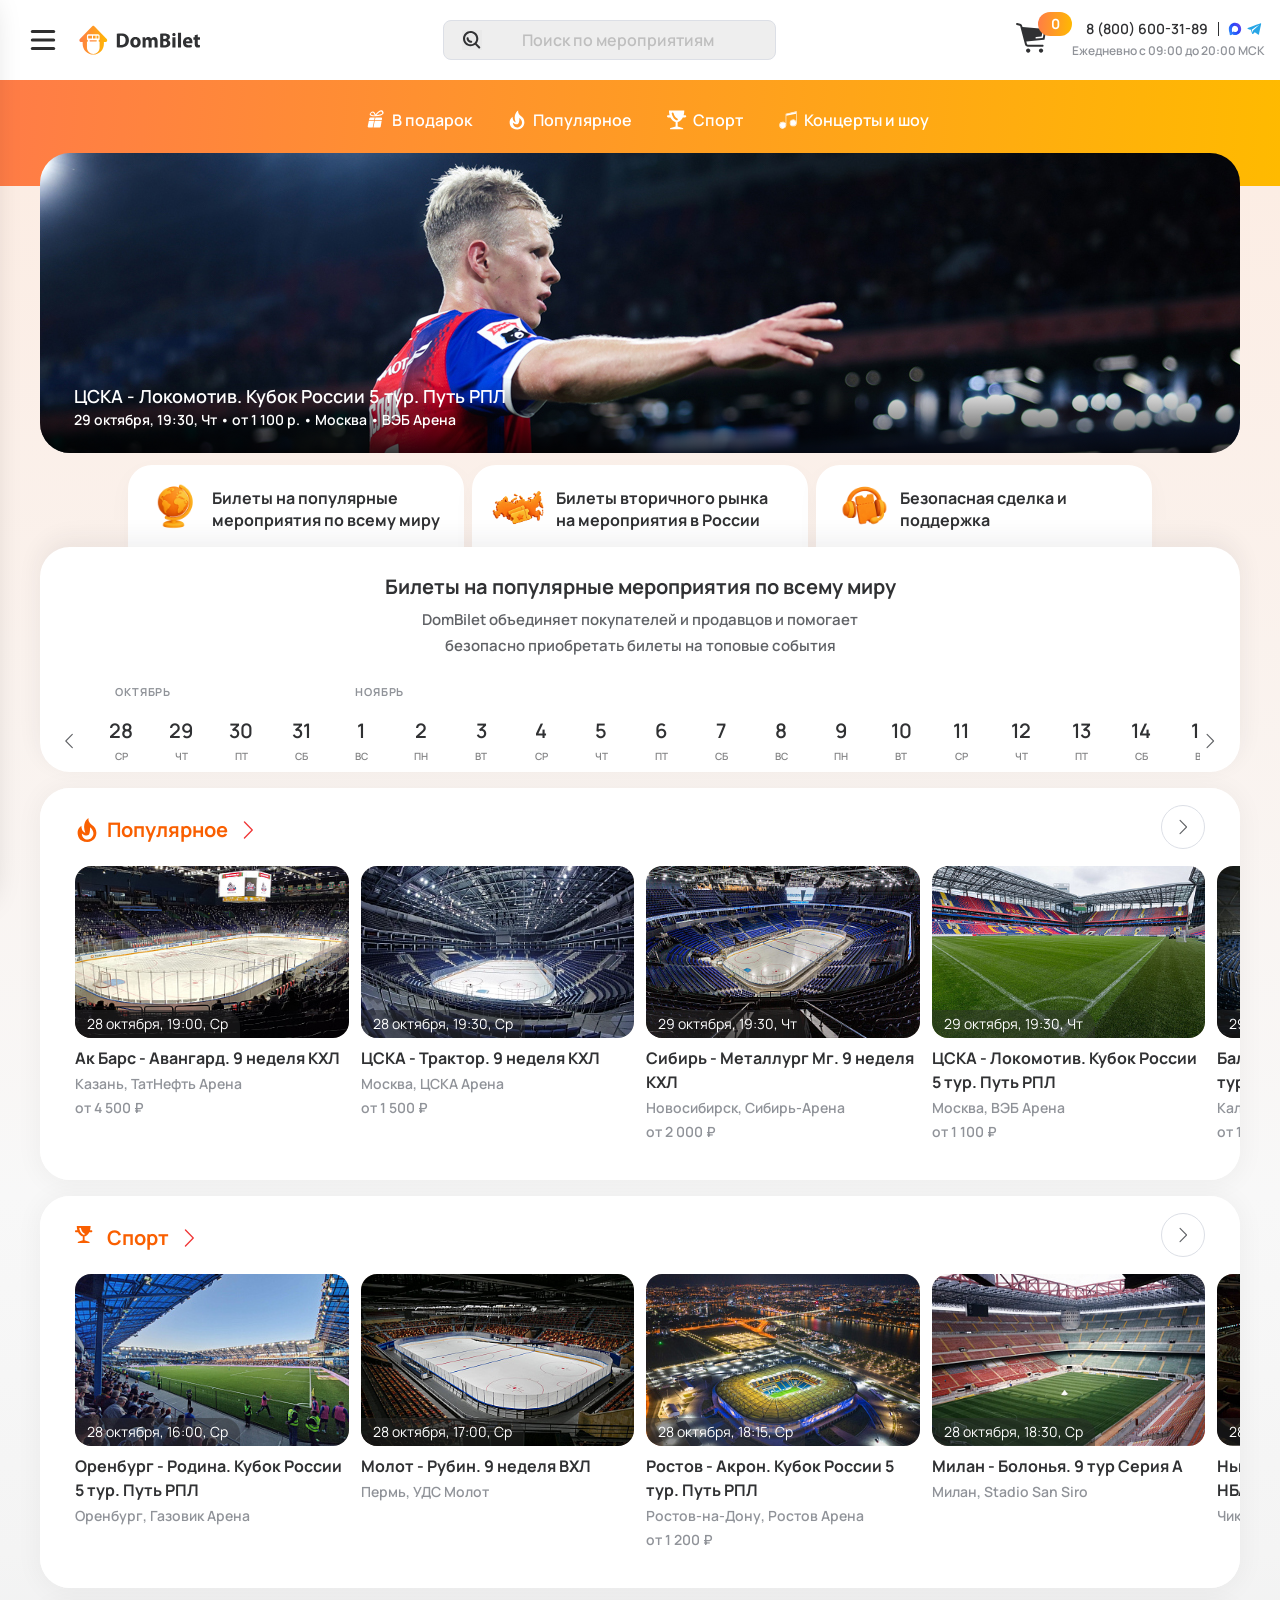
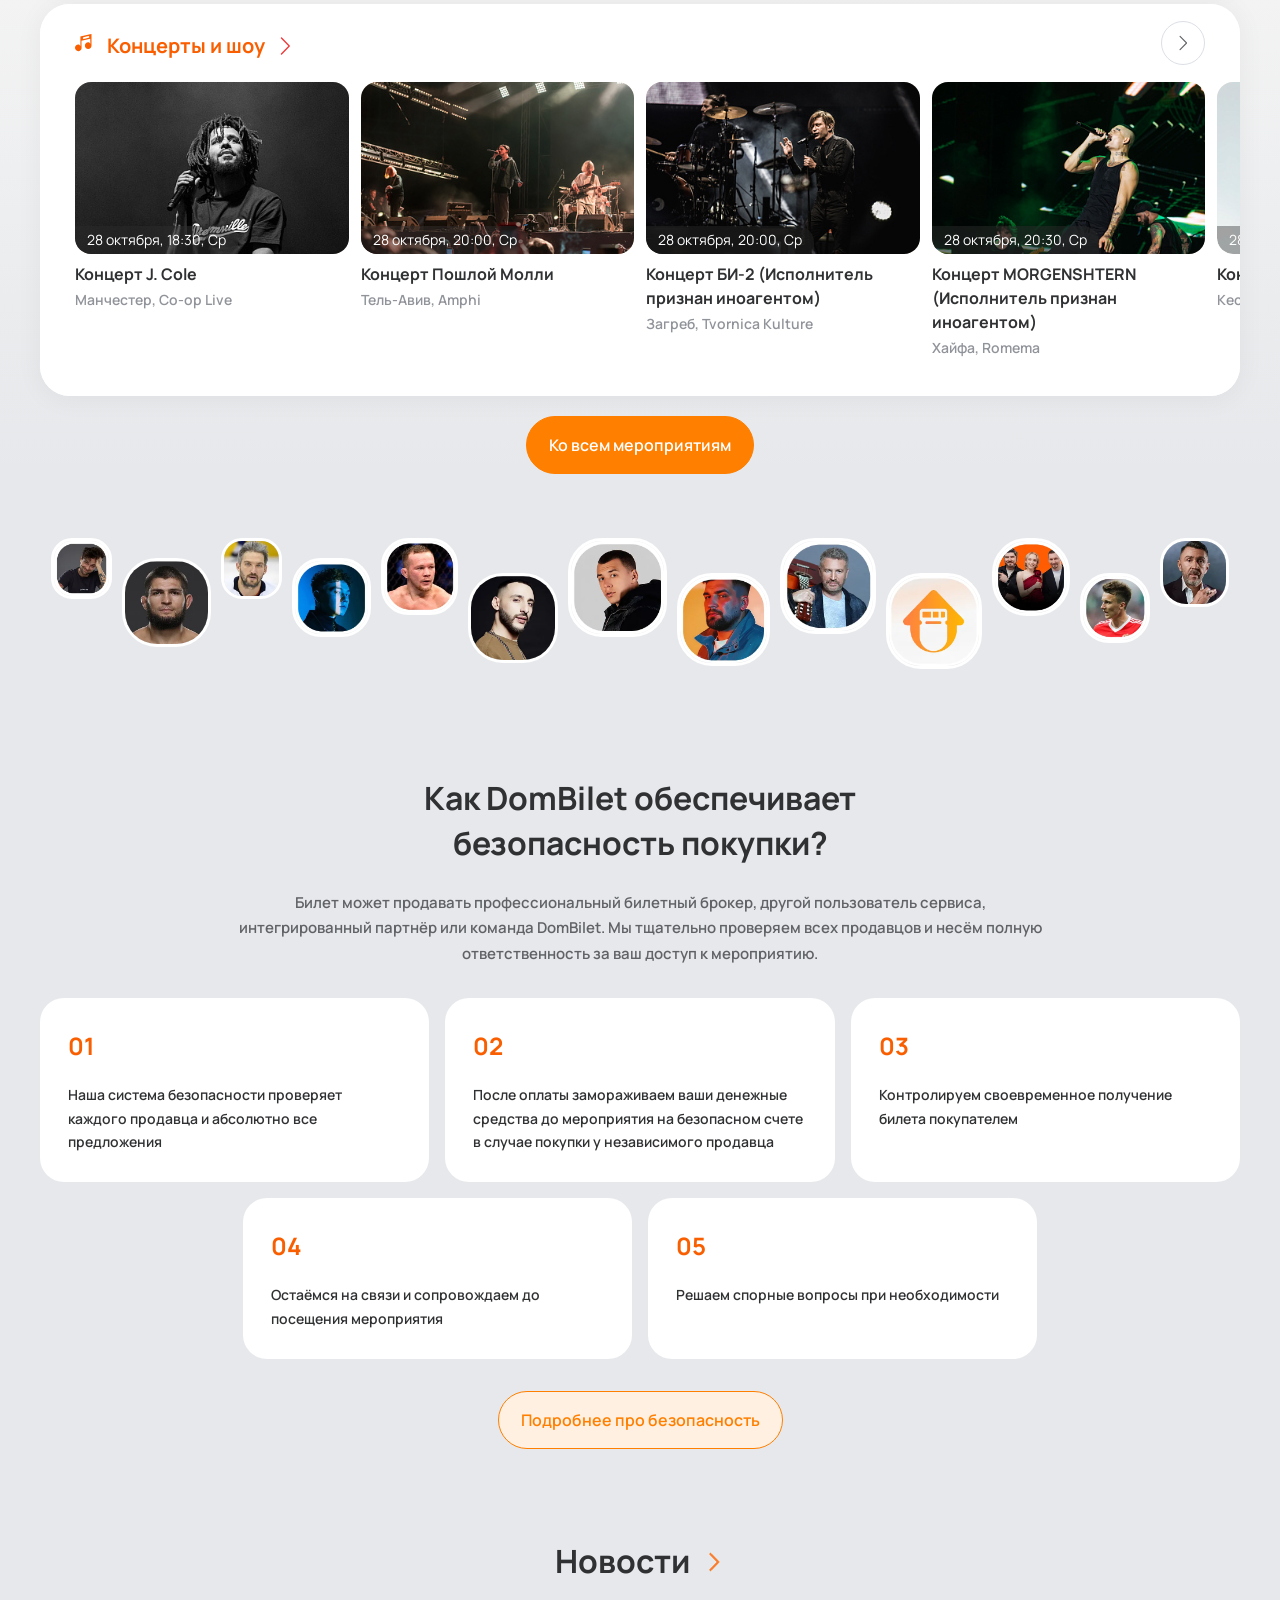
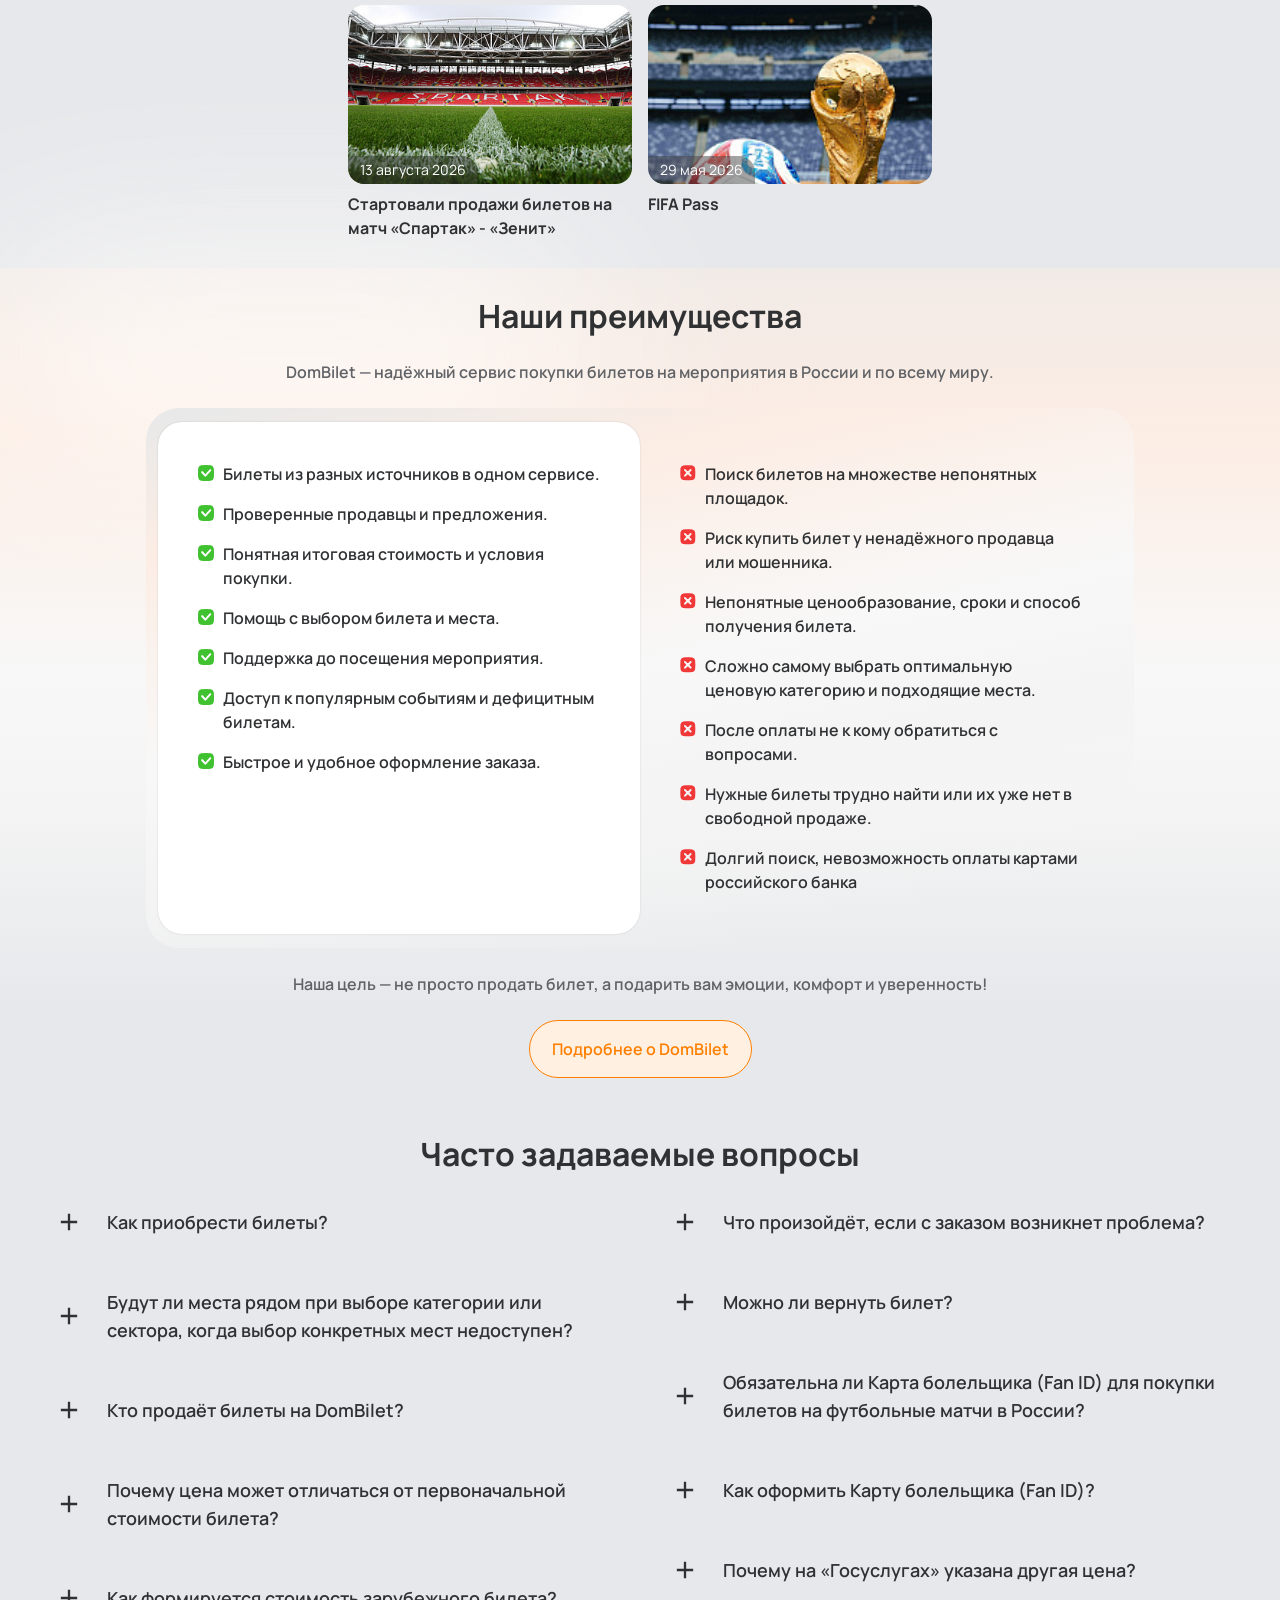
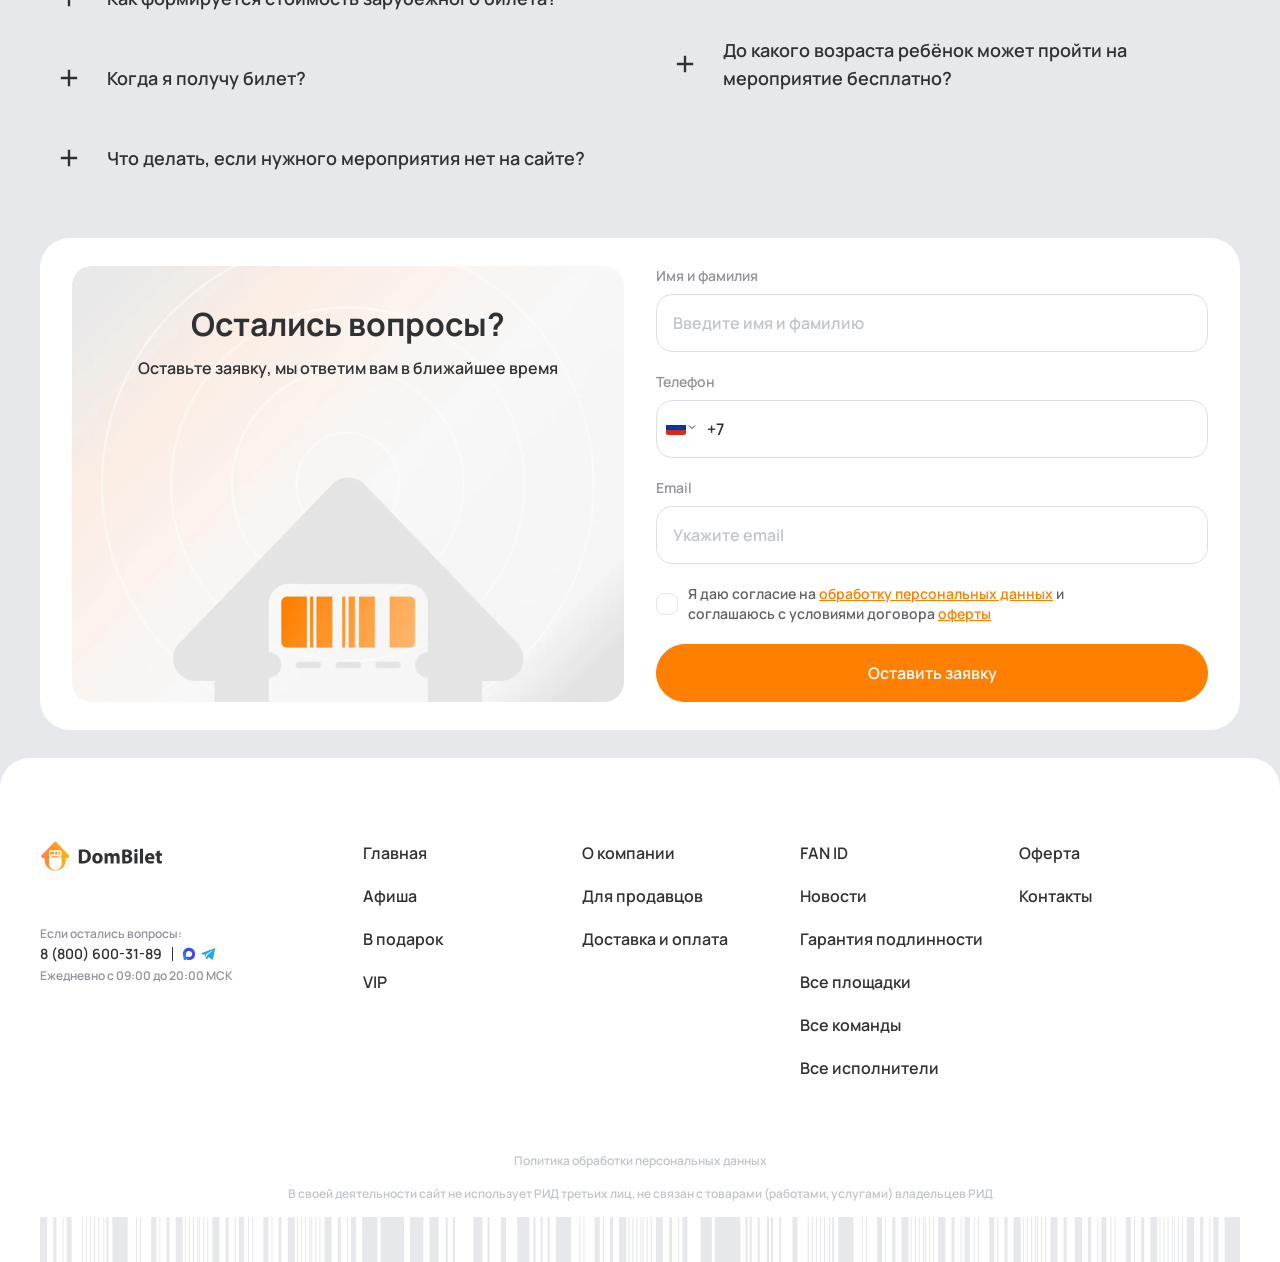
==== commit 5d3143f2: "Set homepage card spacing to 8px" ====
--- a/index.html
+++ b/index.html
@@ -10,7 +10,7 @@
 <meta content="927cb28ad1be126b" name="yandex-verification"/>
 <meta content="4dB3O5tws-q_3a4sKENKwFu6H9sQXQCLOlvoJntcr1E" name="google-site-verification"/>
 <link href="assets/dombilet.ru/local/templates/dombilet2.0/assets/img/favicon/favicon.ico" rel="icon" sizes="any"/>
-<link href="assets/dombilet.ru/local/templates/dombilet2.0/assets/img/favicon/favicon.svg" rel="icon" type="image/svg+xml"/>
+<link href="assets/dombilet.ru/local/templates/dombilet2.0/assets/img/favicon/favicon.svg?v=20261029b" rel="icon" type="image/svg+xml"/>
 <link href="assets/dombilet.ru/local/templates/dombilet2.0/assets/img/favicon/apple-touch-icon.png" rel="apple-touch-icon"/>
 <link href="assets/dombilet.ru/local/templates/dombilet2.0/assets/img/favicon/site.webmanifest" rel="manifest"/>
 <link href="assets/dombilet.ru/local/templates/dombilet2.0/assets/img/favicon/favicon.ico" rel="shortcut icon"/>
@@ -65,11 +65,11 @@
 <script src="assets/dombilet.ru/bitrix/cache/js/s1/dombilet2.0/template_602bebb4aa63c55a0d07e5e7d545b775/template_602bebb4aa63c55a0d07e5e7d545b775_v1.js"></script>
 <script src="assets/dombilet.ru/bitrix/cache/js/s1/dombilet2.0/page_31f697fcab4f5058a58723912bbfcf5d/page_31f697fcab4f5058a58723912bbfcf5d_v1.js"></script>
 <!-- Подключение метатегов и стилей -->
-<link href="home-update.css?v=5" rel="stylesheet"/><meta content="noindex,nofollow" name="robots"/><link href="about-company/assets/manrope.css" rel="stylesheet"/></head>
+<link href="home-update.css?v=6" rel="stylesheet"/><meta content="noindex,nofollow" name="robots"/><link href="about-company/assets/manrope.css" rel="stylesheet"/></head>
 <body class="">
 <div hidden="" id="sm-menu-content">
 <a href="https://dombilet.ru/">
-<img alt="Картинка" class="sm-logo" loading="lazy" src="assets/dombilet.ru/local/templates/dombilet2.0/assets/img/icons/logo.svg"/>
+<img alt="Картинка" class="sm-logo" loading="lazy" src="assets/dombilet.ru/local/templates/dombilet2.0/assets/img/icons/logo.svg?v=20261029b"/>
 </a>
 <ul class="sm-menu-points">
 <li><a href="https://dombilet.ru/afisha/">Афиша</a></li>
@@ -92,10 +92,10 @@
 <div class="contacts-info__row">
 <a class="contacts-info__phone" href="tel:88006003189">8 (800) 600-31-89</a>
 <a class="contacts-info__whatsapp" href="https://max.ru/u/f9LHodD0cOLI2wngvTqgyMmjynvBsDkiEKffX438UYBsqbY5XTEf1xtTW04" target="_blank">
-<img alt="Max" src="assets/dombilet.ru/local/templates/dombilet/assets/img/icons/max.svg"/>
+<img alt="Max" src="assets/dombilet.ru/local/templates/dombilet/assets/img/icons/max.svg?v=20261029b"/>
 </a>
 <a class="contacts-info__telegram" href="https://t.me/+79283333755?text=%D0%97%D0%B4%D1%80%D0%B0%D0%B2%D1%81%D1%82%D0%B2%D1%83%D0%B9%D1%82%D0%B5%21%0A%D0%9F%D0%B8%D1%88%D1%83%20%D0%B2%D0%B0%D0%BC%20%D1%81%20%D1%81%D0%B0%D0%B9%D1%82%D0%B0%20dombilet.ru%0A%D0%BF%D0%BE%20%D1%81%D0%BB%D0%B5%D0%B4%D1%83%D1%8E%D1%89%D0%B5%D0%BC%D1%83%20%D0%B2%D0%BE%D0%BF%D1%80%D0%BE%D1%81%D1%83%3A%0A" target="_blank">
-<img alt="Telegram" src="assets/dombilet.ru/local/templates/dombilet/assets/img/icons/tg.svg"/>
+<img alt="Telegram" src="assets/dombilet.ru/local/templates/dombilet/assets/img/icons/tg.svg?v=20261029b"/>
 </a>
 </div>
 <div class="contacts-info__text">Ежедневно с 09:00 до 20:00 МСК</div>
@@ -212,12 +212,12 @@
 <path d="M11.7666 0.334488C17.3849 0.619263 21.8523 5.2656 21.8525 10.9546L21.8389 11.5015C21.7232 13.7826 20.8889 15.8745 19.5576 17.5542L24.1914 22.188C24.7547 22.7513 24.7547 23.6648 24.1914 24.228C23.6282 24.791 22.7155 24.791 22.1523 24.228L17.4746 19.5513C15.7191 20.8308 13.5584 21.5874 11.2197 21.5874L10.6719 21.5737C5.23487 21.2979 0.875199 16.9385 0.599609 11.5015L0.585938 10.9546C0.586167 5.08209 5.34715 0.320816 11.2197 0.320816L11.7666 0.334488ZM11.2197 3.20558C6.94028 3.20558 3.47093 6.67521 3.4707 10.9546C3.47087 15.2341 6.94024 18.7036 11.2197 18.7036C15.4991 18.7035 18.9686 15.234 18.9688 10.9546C18.9685 6.67531 15.499 3.20574 11.2197 3.20558ZM6.99902 8.95753C7.79555 8.95753 8.44134 9.60341 8.44141 10.3999C8.44141 12.3459 10.0188 13.9233 11.9648 13.9234C12.7613 13.9234 13.4071 14.5693 13.4072 15.3657C13.4072 16.1623 12.7614 16.8081 11.9648 16.8081C8.42572 16.808 5.55664 13.9391 5.55664 10.3999C5.55671 9.60341 6.2025 8.95753 6.99902 8.95753Z" fill="#303133"></path>
 </svg>
 <a class="top-header__logo logo hidden-mobile" href="https://dombilet.ru/">
-<img alt="Картинка" loading="lazy" src="assets/dombilet.ru/local/templates/dombilet2.0/assets/img/icons/logo.svg"/>
+<img alt="Картинка" loading="lazy" src="assets/dombilet.ru/local/templates/dombilet2.0/assets/img/icons/logo.svg?v=20261029b"/>
 </a>
 </div>
 <div class="top-header__menu menu">
 <a class="top-header__logo logo hidden-desktop" href="https://dombilet.ru/">
-<img alt="Картинка" loading="lazy" src="assets/dombilet.ru/local/templates/dombilet2.0/assets/img/icons/logo.svg"/>
+<img alt="Картинка" loading="lazy" src="assets/dombilet.ru/local/templates/dombilet2.0/assets/img/icons/logo.svg?v=20261029b"/>
 </a>
 <div class="interface-box__main_top-menu main-interface-box hidden-mobile">
 <div class="main-interface-box__search search-form" id="title-search-topmenu">
@@ -260,10 +260,10 @@
 <div class="contacts-info__row">
 <a class="contacts-info__phone" href="tel:88006003189">8 (800) 600-31-89</a>
 <a class="contacts-info__whatsapp" href="https://max.ru/u/f9LHodD0cOLI2wngvTqgyMmjynvBsDkiEKffX438UYBsqbY5XTEf1xtTW04" target="_blank">
-<img alt="Max" src="assets/dombilet.ru/local/templates/dombilet/assets/img/icons/max.svg"/>
+<img alt="Max" src="assets/dombilet.ru/local/templates/dombilet/assets/img/icons/max.svg?v=20261029b"/>
 </a>
 <a class="contacts-info__telegram" href="https://t.me/+79283333755?text=%D0%97%D0%B4%D1%80%D0%B0%D0%B2%D1%81%D1%82%D0%B2%D1%83%D0%B9%D1%82%D0%B5%21%0A%D0%9F%D0%B8%D1%88%D1%83%20%D0%B2%D0%B0%D0%BC%20%D1%81%20%D1%81%D0%B0%D0%B9%D1%82%D0%B0%20dombilet.ru%0A%D0%BF%D0%BE%20%D1%81%D0%BB%D0%B5%D0%B4%D1%83%D1%8E%D1%89%D0%B5%D0%BC%D1%83%20%D0%B2%D0%BE%D0%BF%D1%80%D0%BE%D1%81%D1%83%3A%0A" target="_blank">
-<img alt="Telegram" src="assets/dombilet.ru/local/templates/dombilet/assets/img/icons/tg.svg"/>
+<img alt="Telegram" src="assets/dombilet.ru/local/templates/dombilet/assets/img/icons/tg.svg?v=20261029b"/>
 </a>
 </div>
 <div class="contacts-info__text">Ежедневно с 09:00 до 20:00 МСК</div>
@@ -4548,17 +4548,17 @@
 <div class="top-footer__body">
 <div class="top-footer__contacts contacts-footer">
 <a class="contacts-footer__logo logo" href="https://dombilet.ru/">
-<img alt="Картинка" loading="lazy" src="assets/dombilet.ru/local/templates/dombilet2.0/assets/img/icons/logo.svg"/>
+<img alt="Картинка" loading="lazy" src="assets/dombilet.ru/local/templates/dombilet2.0/assets/img/icons/logo.svg?v=20261029b"/>
 </a>
 <div class="contacts-footer__info contacts-info">
 <div class="contacts-info__text">Если остались вопросы:</div>
 <div class="contacts-info__row">
 <a class="contacts-info__phone" href="tel:88006003189">8 (800) 600-31-89</a>
 <a class="contacts-info__whatsapp" href="https://max.ru/u/f9LHodD0cOLI2wngvTqgyMmjynvBsDkiEKffX438UYBsqbY5XTEf1xtTW04" target="_blank">
-<img alt="Max" src="assets/dombilet.ru/local/templates/dombilet/assets/img/icons/max.svg"/>
+<img alt="Max" src="assets/dombilet.ru/local/templates/dombilet/assets/img/icons/max.svg?v=20261029b"/>
 </a>
 <a class="contacts-info__telegram" href="https://t.me/+79283333755?text=%D0%97%D0%B4%D1%80%D0%B0%D0%B2%D1%81%D1%82%D0%B2%D1%83%D0%B9%D1%82%D0%B5%21%0A%D0%9F%D0%B8%D1%88%D1%83%20%D0%B2%D0%B0%D0%BC%20%D1%81%20%D1%81%D0%B0%D0%B9%D1%82%D0%B0%20dombilet.ru%0A%D0%BF%D0%BE%20%D1%81%D0%BB%D0%B5%D0%B4%D1%83%D1%8E%D1%89%D0%B5%D0%BC%D1%83%20%D0%B2%D0%BE%D0%BF%D1%80%D0%BE%D1%81%D1%83%3A%0A" target="_blank">
-<img alt="Telegram" src="assets/dombilet.ru/local/templates/dombilet/assets/img/icons/tg.svg"/>
+<img alt="Telegram" src="assets/dombilet.ru/local/templates/dombilet/assets/img/icons/tg.svg?v=20261029b"/>
 </a>
 </div>
 <div class="contacts-info__text">Ежедневно с 09:00 до 20:00 МСК</div>
@@ -4641,7 +4641,7 @@
 <div class="bottom-footer__text">В своей деятельности сайт не использует РИД третьих лиц, не связан с
                 товарами (работами, услугами) владельцев РИД</div>
 <div class="bottom-footer__bg">
-<img alt="Картинка" loading="lazy" src="assets/dombilet.ru/local/templates/dombilet2.0/assets/img/footer-bg.svg"/>
+<img alt="Картинка" loading="lazy" src="assets/dombilet.ru/local/templates/dombilet2.0/assets/img/footer-bg.svg?v=20261029b"/>
 </div>
 </div>
 </div>
--- a/assets/dombilet.ru/bitrix/cache/css/s1/dombilet2.0/template_2eabd0b3520c8d90ffd6e3293148694b/template_2eabd0b3520c8d90ffd6e3293148694b_v1.css
+++ b/assets/dombilet.ru/bitrix/cache/css/s1/dombilet2.0/template_2eabd0b3520c8d90ffd6e3293148694b/template_2eabd0b3520c8d90ffd6e3293148694b_v1.css
@@ -1,7 +1,7 @@
 
 
 /* Start:/local/templates/dombilet2.0/assets/css/style.min.css?1792680418235637*/
-@import url("../../../../../../../dependencies/e797c88240014550ba84.css");[v-cloak]{display:none}@font-face{font-family:icons;font-display:swap;src:url("../../../../../../../dependencies/7ddc6da6abfd1f006518.woff2") format("woff2"),url("../../../../../../../dependencies/ca2da122f20843ca5643.woff") format("woff");font-weight:400;font-style:normal}[class*=_icon-]:before{font-family:icons;font-style:normal;font-weight:400;font-variant:normal;text-transform:none;line-height:1;-webkit-font-smoothing:antialiased;-moz-osx-font-smoothing:grayscale}[class*=_icon-]:before{display:block}._icon-arrow-bottom:before{content:""}._icon-cart:before{content:""}._icon-compare:before{content:""}._icon-favorite:before{content:""}._icon-footer-clock:before{content:""}._icon-footer-email:before{content:""}._icon-footer-location:before{content:""}._icon-footer-phone:before{content:""}._icon-location:before{content:""}._icon-logo:before{content:""}._icon-search:before{content:""}._icon-spoller-arrow:before{content:""}._icon-user:before{content:""}:root{--main-color:#303133;--main-grey-color:#909399;--dark-color:#000;--dark-light-color:#797C81;--light-color:#fff;--orange-color:#FF7F00;--light-orange-color:#FFF0E1;--green-color:#40C12F;--green-dark-color:#29C40D;--red-color:#F03838;--main-transition:all 0.3s ease 0s;--input-placeholder:#C1C5C9;--checkbox-color:#606266;--checkbox-border:#E4E7ED;--background-color:#e6e8eb;--linear-gradient:linear-gradient(94.15deg, #FF7C47 0%, #FFBA00 100%);--border-radius:1rem}*{padding:0;margin:0;border:0}*,:after,:before{box-sizing:border-box}body,html{height:100%;min-width:320px}body{color:var(--main-color);line-height:1;font-family:Manrope,sans-serif;font-size:1rem;-ms-text-size-adjust:100%;-moz-text-size-adjust:100%;-webkit-text-size-adjust:100%;-webkit-font-smoothing:antialiased;-moz-osx-font-smoothing:grayscale}button,input,textarea{font-family:Manrope,sans-serif;font-size:inherit}button{cursor:pointer;color:inherit;background-color:inherit;-webkit-tap-highlight-color:transparent;-webkit-tap-highlight-color:transparent;outline:0}button:focus{outline:0;box-shadow:none}a{color:inherit;cursor:pointer;color:inherit;background-color:inherit;-webkit-tap-highlight-color:transparent;-webkit-tap-highlight-color:transparent;outline:0}a:link,a:visited{text-decoration:none}a:hover{text-decoration:none}a:focus{outline:0;box-shadow:none}ul li{list-style:none}img{vertical-align:top}h1,h2,h3,h4,h5,h6{font-weight:inherit;font-size:inherit}body{font-weight:500;background-color:var(--background-color)}.lock body{overflow:hidden;touch-action:none}.wrapper{min-height:100%;display:flex;flex-direction:column}.wrapper>main{flex:1 1 auto}.wrapper>*{min-width:0}[class*=__container]{max-width:75rem;box-sizing:content-box;margin:0 auto;padding:0 .9375rem}.form__title{font-size:1.25rem;font-weight:600;line-height:1.2;letter-spacing:-2%;color:#121212}.form__field{position:relative}.form__field:not(:last-child){margin-bottom:1.25rem}.form__field._field-grid{display:grid;grid-template-columns:repeat(auto-fit,minmax(11.5625rem,1fr));-moz-column-gap:.5rem;column-gap:.5rem;row-gap:1.25rem}.form__field._field-grid .form__field:not(:last-child){margin-bottom:0}.form__checkbox{display:block}.form__checkbox:not(:last-child){margin-bottom:1.25rem}.form__btn{width:100%}.form__error{position:absolute;top:0;right:0;font-size:.875rem;font-weight:600;line-height:1.4285714286;letter-spacing:0;color:var(--red-color)}.form .smart-captcha{min-width:0;min-height:0;height:0;overflow:hidden}.btn{display:inline-flex;gap:.1875rem;justify-content:center;align-items:center;text-align:center;padding:1rem 1.375rem;font-size:1rem;font-weight:600;line-height:1.5;letter-spacing:0;color:var(--light-color);background:var(--orange-color);border:.0625rem solid var(--orange-color);border-radius:1.875rem;transition:var(--main-transition)}.btn svg{width:1.25rem;height:1.25rem}.btn_light{color:var(--orange-color);background-color:var(--light-orange-color);border:.0625rem solid var(--orange-color)}.btn_white{color:#606266;background-color:var(--light-color);border:.0625rem solid var(--light-color)}.btn_link{color:var(--orange-color);background-color:var(--light-color);border:.0625rem solid var(--light-color)}.btn-default{display:inline-flex;gap:.375rem;justify-content:center;align-items:center;font-size:.875rem;font-weight:500;line-height:1.4285714286;letter-spacing:0;text-align:center;color:var(--orange-color);transition:var(--main-transition)}.btn-default svg{flex:0 0 1rem;width:1rem;height:1rem}input[type=email],input[type=tel],input[type=text],textarea{-webkit-appearance:none;-moz-appearance:none;appearance:none}input[type=email]:focus,input[type=tel]:focus,input[type=text]:focus,textarea:focus{outline:0}input[type=radio]{position:absolute;width:0;height:0;opacity:0;left:0;top:0;visibility:hidden}.input{font-size:1rem;font-weight:600;line-height:1.5;letter-spacing:0;color:var(--main-color);border:.0625rem solid #dcdfe6;border-radius:1rem;width:100%;height:3.625rem;display:block;padding:1rem}.input._form-error{color:var(--red-color);border:.0625rem solid var(--red-color)}.input._form-error::-moz-placeholder{color:var(--red-color)}.input._form-error::placeholder{color:var(--red-color)}textarea.input{min-height:3.625rem;height:3.625rem;max-height:5.4375rem;resize:none}::-webkit-input-placeholder{color:var(--input-placeholder)}::-moz-placeholder{color:var(--input-placeholder)}:-moz-placeholder{color:var(--input-placeholder)}:-ms-input-placeholder{color:var(--input-placeholder)}input[type=number]{-moz-appearance:textfield}input::-webkit-inner-spin-button,input::-webkit-outer-spin-button{-webkit-appearance:none;margin:0}.checkbox{position:relative}.checkbox__input{position:absolute;width:0;height:0;opacity:0;visibility:hidden}.checkbox__input:checked+.checkbox__text:before{content:"";font-size:.5rem;display:flex;justify-content:center;align-items:center;background:var(--orange-color);color:#fff;font-family:icons;font-style:normal;font-weight:400;font-variant:normal;text-transform:none;line-height:1;-webkit-font-smoothing:antialiased;-moz-osx-font-smoothing:grayscale;border:none;background-image:url("../../../../../../../dependencies/566290c29b0137865814.svg");background-repeat:no-repeat;background-position:50% 50%}.checkbox__text{display:flex;align-items:center;position:relative;font-size:.875rem;font-weight:600;line-height:1.4285714286;letter-spacing:0;vertical-align:middle;color:var(--checkbox-color);cursor:pointer}.checkbox__text:before{content:"";margin:0;flex:0 0 1.375rem;left:0;top:0;width:1.375rem;height:1.375rem;background:rgba(0,0,0,0);border:.0625rem solid var(--checkbox-border);border-radius:.5rem}.checkbox__text span{margin-left:.625rem}.checkbox a{color:var(--orange-color);text-decoration:underline}.checkbox._form-error .checkbox__text{color:var(--red-color)}.checkbox._form-error .checkbox__text a{color:var(--red-color)}.checkbox._form-error .checkbox__text:before{border:.0625rem solid #ee1212}.checkbox._form-error .form__error{display:none}.tag-button{position:relative;display:flex;justify-content:center;align-items:center;text-align:center;cursor:pointer;border-radius:.75rem;overflow:hidden;transition:var(--main-transition)}.tag-button__input{position:absolute;width:0;height:0;opacity:0;visibility:hidden}.tag-button__btn{position:relative;font-size:.875rem;font-weight:400;line-height:1.4285714286;letter-spacing:0;padding:.5rem .75rem;color:var(--orange-color);background:var(--light-color);border-radius:.75rem;border:.0625rem solid #ffd3a7;overflow:hidden;transition:var(--main-transition)}.tag-button input[type=checkbox]:checked+.tag-button__btn{color:var(--light-color);background-color:var(--orange-color);border:.0625rem solid var(--orange-color)}.options{display:flex;flex-direction:column;align-items:flex-start}.options__item{position:relative;cursor:pointer}.options__item:not(:last-child){margin-bottom:.3125em}.options__input{width:0;height:0;opacity:0;position:absolute}.options__input:focus+.options__label:before{box-shadow:0 0 5px #000}.options__input:checked+.options__label:after{transform:scale(1)}.options__label{display:inline-flex;align-items:center;cursor:pointer;gap:10px}.options__label:before{content:"";align-self:flex-start;width:20px;height:20px;flex:0 0 20px;border-radius:50%;border:1px solid #a7a9ac}.options__label:after{content:"";transition:all .3s ease 0s;transform:scale(0);width:10px;height:10px;border-radius:50%;background-color:#77243a;position:absolute;left:5px;top:5px}.select{position:relative}.select .simplebar-scrollbar:before{position:absolute;content:"";background:#c1c5c9;border-radius:.25rem;left:2px;right:.34375rem;opacity:0;transition:opacity .2s .5s linear}.select__body{position:relative}.select__title{font-size:1rem;font-weight:600;line-height:1.25;letter-spacing:0;color:var(--main-color);text-align:left;border:.0625rem solid #dcdfe6;background-color:var(--light-color);cursor:pointer;width:100%;border-radius:var(--border-radius)}.select__value{display:flex;align-items:center;height:3.375rem;padding:0 1rem;justify-content:space-between;flex-direction:row-reverse;overflow:hidden}.select__value:before{content:"";align-self:stretch;flex:0 0 1rem;transition:var(--main-transition);display:flex;justify-content:center;align-items:center;background-image:url("../../../../../../../dependencies/267dfb804e783e879e48.svg");background-position:50% 50%;background-repeat:no-repeat;background-size:contain}._select-open .select__value:before{transform:rotate(-180deg)}.select__text{flex:1 1 auto}.select__input{width:100%;background-color:rgba(0,0,0,0);height:100%}.select__options{color:#000;position:absolute;top:4.0625rem;border-radius:1rem;min-width:100%;left:0;background-color:var(--light-color);border:.0625rem solid #dcdfe6;box-shadow:0 0 .125rem rgba(0,0,0,.3);padding:.625rem 0 .3125rem 0}.select__options::before{content:"";position:absolute;top:-.4375rem;left:50%;transform:translateX(-50%);width:0;height:0;border-left:.4375rem solid transparent;border-right:.4375rem solid transparent;border-bottom:.4375rem solid var(--light-color);filter:drop-shadow(0 0 .1875rem rgba(0, 0, 0, .5))}.select__options::after{content:"";position:absolute;top:0;left:50%;transform:translateX(-50%);width:3.125rem;height:.3125rem;background-color:var(--light-color)}.select__scroll{overflow-y:auto;overflow-x:hidden;max-height:12.5rem}.select__option{width:100%;display:block;text-align:left;cursor:pointer;padding:.5rem 1.25rem;color:var(--main-color);border-radius:.75rem}.select__option[hidden]{color:var(--orange-color)}.select__option._select-selected{position:relative;color:var(--orange-color)}.select__option._select-selected::before{content:"";position:absolute;top:0;right:0;width:1rem;height:1rem;margin-right:.40625rem;background-size:100%;background-position:center;background-repeat:no-repeat;background-image:url("../../../../../../../dependencies/bc8ac14aff50db2eafd4.svg")}.select__row{display:inline-flex;align-items:center}.select._select-open{z-index:15}.select._select-open .select__title{border:.0625rem solid var(--orange-color)}.item-field._form-error .select .select__title{border:.0625rem solid var(--red-color)}.item-field._form-error .select .select__content{color:var(--red-color)}._select-tag{font-size:.875rem;font-weight:500;line-height:1.4285714286;letter-spacing:0;text-align:center;color:var(--main-grey-color);max-width:8.75rem;text-overflow:ellipsis;overflow:hidden;padding:.3125rem .625rem;white-space:nowrap;background-color:#f4f4f5;border-radius:1rem;cursor:pointer}._select-tag:not(:last-child){margin-right:.25rem}.select-text .select__title{font-size:1.75rem;font-weight:700;line-height:1.2857142857;letter-spacing:0;color:var(--orange-color);text-align:left;border:none;background-color:inherit;cursor:pointer;width:100%;border-radius:0;white-space:nowrap}.select-text .select__value:before{flex:0 0 1.25rem;background-image:url("../../../../../../../dependencies/5db91ce3f97fce16a54e.svg");margin-left:.375rem}.select-text .select__options{color:var(--main-color);position:absolute;top:3.4375rem;z-index:150;border-radius:0 0 1rem 1rem;min-width:16.875rem;max-height:13.4375rem;left:auto;right:-41%;background-color:var(--light-color);border-top:0;border:.0625rem solid #dcdfe6;border-top:0;overflow:visible;border-radius:.75rem;box-shadow:0 0 .125rem rgba(0,0,0,.3)}.select-text .select__options::before{content:"";position:absolute;top:-.4375rem;left:50%;transform:translateX(-50%);width:0;height:0;border-left:.4375rem solid transparent;border-right:.4375rem solid transparent;border-bottom:.4375rem solid var(--light-color);filter:drop-shadow(0 0 .1875rem rgba(0, 0, 0, .5))}.select-text .select__options::after{content:"";position:absolute;top:0;left:50%;transform:translateX(-50%);width:3.125rem;height:.3125rem;background-color:var(--light-color)}.select-text .select__option{font-size:1rem;font-weight:600;line-height:1.5;letter-spacing:0}.select-text .select._select-open{z-index:50}.select-text .select._select-open .select__title{border:none}.select-text .select__value{justify-content:start;padding-left:.1875rem}.select__content{display:flex;flex-wrap:wrap;overflow:hidden}.quantity{width:100%;height:3.5rem;display:flex;padding:.375rem;border:.0625rem solid #dcdfe6;border-radius:var(--border-radius)}.quantity__button{flex:0 0 2.75rem;width:2.75rem;height:100%;position:relative;background-color:#c7c9cc;border-radius:.5625rem;cursor:pointer}.quantity__button::after,.quantity__button::before{content:"";position:absolute;top:50%;left:50%;transition:var(--main-transition);margin:0 0 0 -.28125rem;background-color:var(--light-color);width:.5625rem;height:.0625rem}.quantity__button_plus{background-color:var(--orange-color)}.quantity__button_plus::before{transform:rotate(-90deg)}.quantity__button_minus{background-color:var(--orange-color)}.quantity__button_minus._disabled{background-color:#c7c9cc}.quantity__input{flex:1 1 auto}.quantity__input input{height:100%;font-size:1rem;font-weight:600;line-height:1.5;letter-spacing:0;color:var(--main-color);width:100%;text-align:center}.quantity_tickets{border:0;border-radius:0}.quantity_tickets .quantity__button{border-radius:50%}.quantity_tickets .quantity__input input{font-size:1.75rem;font-weight:700;line-height:1.2857142857}.quantity_tickets .quantity__button::after,.quantity_tickets .quantity__button::before{width:1.25rem;margin-left:-.59375rem}.quantity_services{height:100%;align-items:center;gap:.5rem;padding:0;border:0;border-radius:0}.quantity_services .quantity__input input{field-sizing:content;min-width:.5rem;color:var(--orange-color);background-color:inherit;width:.9375rem}.quantity_services .quantity__button{width:1.25rem;flex:0 0 1.25rem;height:1.25rem;border-radius:50%}.quantity_services .quantity__button::after,.quantity_services .quantity__button::before{width:1rem;height:.09375rem;margin-top:-.05625rem;margin-left:-.5rem}.quantity_services .quantity__button_minus._disabled{background-color:var(--orange-color)}body::after{content:"";background-color:rgba(0,0,0,.5);position:fixed;width:100%;height:100%;top:0;left:0;z-index:55;opacity:0;transition:opacity .8s ease 0s;pointer-events:none}body.popup-show::after{opacity:1}.popup{position:fixed;top:0;left:0;bottom:0;right:0;z-index:100;padding:1.875rem .625rem;transition:visibility .8s ease 0s;visibility:hidden}.popup_show{visibility:visible;overflow:auto}.popup_show .popup__content{visibility:visible;transform:scale(1)}.popup__wrapper{display:flex;flex-direction:column;align-items:center;min-height:100%;flex:1 1 auto;width:100%;display:flex;justify-content:center;align-items:center}.popup__content{position:relative;overflow:hidden;transform:scale(0);transition:transform .3s ease 0s;background-color:var(--light-color);padding:1.25rem;width:100%;max-width:56.25rem;border-radius:1.875rem}.lock .popup__content{visibility:visible}.popup_thanks .popup__content{max-width:24rem;padding:2.25rem 2.625rem}.popup_error .popup__content{max-width:24rem;padding:2.25rem 2.625rem}.popup_how-buy .popup__content{max-width:30rem;padding:2.25rem 1.5rem 1.5rem 1.5rem;border-radius:.75rem}.popup_select-tickets .popup__content{max-width:25rem;padding:1.4375rem 1.5rem 1.5rem 1.5rem;border-radius:1.5rem}.popup_sector .popup__content{max-width:21.9375rem;padding:1.4375rem 1.5rem 1.5rem 1.5rem;border-radius:1.5rem}.popup__close{position:absolute;top:1.5rem;right:1.5rem;display:flex;justify-content:center;align-items:center;text-align:center;width:1.25rem;height:1.25rem;overflow:hidden}.popup__close svg{width:100%;height:100%}.popup__body:not(:last-child){margin-bottom:1.25rem}.body-popup__icon{display:flex;justify-content:center;align-items:center}.body-popup__icon:not(:last-child){margin-bottom:.875rem}.body-popup__icon svg{flex:0 0 2rem;width:2rem;height:2rem}.body-popup__title{font-size:1.75rem;font-weight:700;line-height:1.2857142857;letter-spacing:0;text-align:center;color:var(--dark-color)}.body-popup__title:not(:last-child){margin-bottom:.875rem}.body-popup__text{font-size:1rem;font-weight:600;line-height:1.5;line-height:24px;letter-spacing:0;text-align:center;color:var(--main-color)}.body-popup__text:not(:last-child){margin-bottom:.875rem}.body-popup__text__how-buy:not(:last-child){margin-bottom:.875rem}.popup_how-buy .body-popup__title{font-size:1.125rem}.popup_how-buy .body-popup__title:not(:last-child){margin-bottom:1.5rem}.popup_how-buy .how-buy-body{display:flex;flex-direction:column;align-items:flex-start;gap:1.25rem}.popup_how-buy .how-buy-body__title{font-size:.875rem;font-weight:700;line-height:1.4285714286;letter-spacing:0;color:var(--main-color)}.popup_how-buy .how-buy-body__title:not(:last-child){margin-bottom:.1875rem}.popup_how-buy .how-buy-body__text{font-size:.875rem;font-weight:400;line-height:1.4285714286;letter-spacing:0;color:var(--main-color)}.popup_how-buy .how-buy-body__text:not(:last-child){margin-bottom:.3125rem}.popup_select-tickets .body-popup__title{font-size:1.25rem}.popup_select-tickets .body-popup__title:not(:last-child){margin-bottom:1.5rem}.popup_select-tickets .body-popup__main{display:flex;flex-direction:column;align-items:center}.popup_select-tickets .body-popup__main:not(:last-child){margin-bottom:1.5rem}.popup_select-tickets .select-tickets-main__sectors:not(:last-child){margin-bottom:.125rem}.popup_select-tickets .select-tickets-main__price{font-size:1rem;font-weight:600;line-height:1.625;letter-spacing:0;color:var(--main-grey-color)}.popup_select-tickets .select-tickets-main__price:not(:last-child){margin-bottom:1.5rem}.popup_select-tickets .select-tickets-main__inner{max-width:11.0625rem;width:100%;margin:0 auto}.popup_select-tickets .select-tickets-main__inner:not(:last-child){margin-bottom:1.5rem}.popup_select-tickets .select-tickets-main__quantity:not(:last-child){margin-bottom:1.5rem}.popup_select-tickets .select-tickets-main__btn{font-size:.875rem;font-weight:600;line-height:1.4285714286;letter-spacing:0;padding:.75rem;border-radius:.75rem;border:.0625rem solid #ffe5a5}.popup_select-tickets .select-tickets-main__btn:not(:last-child){margin-bottom:1.5rem}.popup_select-tickets .select-tickets-main__free{font-size:1rem;font-weight:600;line-height:1.25;letter-spacing:0;color:var(--main-color)}.popup_select-tickets .body-popup__footer-text{font-weight:600;font-size:12px;line-height:20px;letter-spacing:0;text-align:center;color:var(--main-grey-color)}.popup_select-tickets .body-popup__footer-text:not(:last-child){margin-bottom:.875rem}.popup_sector .body-popup__title{font-size:1.25rem}.popup_sector .body-popup__title:not(:last-child){margin-bottom:1.5rem}.popup_sector .body-popup__sector{display:grid;justify-content:center;align-items:center;gap:.25rem;text-align:center;font-size:1.125rem;color:var(--main-color)}.popup_sector .body-popup__sector:not(:last-child){margin-bottom:1.5rem}.popup_sector .body-popup__btn{width:100%}.places-window-map{display:flex;align-items:center;justify-content:space-between;gap:.3125rem;width:100%}.places-window-map__item{font-size:.75rem;font-weight:600;line-height:1.6666666667;letter-spacing:0;color:var(--main-grey-color)}.window-map{position:absolute;top:0;left:0;z-index:50;max-width:9.375rem;width:100%;min-height:4.75rem;padding:.5rem .625rem;border:.0625rem solid #e4e7ed;border-radius:.75rem;background-color:var(--light-color);pointer-events:none;opacity:0;transition:opacity .3s ease 0s}.window-map::before{content:"";width:0;height:0;border-left:.625rem solid transparent;border-right:.625rem solid transparent;border-top:.625rem solid #fff;position:absolute;left:0;right:0;bottom:-.625rem;margin:auto}.window-map__body{display:flex;flex-direction:column;justify-content:center;align-items:center;text-align:center}.window-map__title{font-size:.75rem;font-weight:600;line-height:1.6666666667;letter-spacing:0;color:var(--main-color)}.window-map__price{font-size:.75rem;font-weight:600;line-height:1.6666666667;letter-spacing:0;color:var(--main-grey-color)}.window-map__price:not(:last-child){margin-bottom:.3125rem}.window-map._active{opacity:1;pointer-events:all}.spollers{display:grid;gap:2rem}.spollers__item{flex:0 1 48%}.spollers__title{display:flex;align-items:center;gap:1.5rem;width:100%;cursor:default;font-family:Manrope;font-weight:600;font-size:1.125rem;line-height:1.5555555556;letter-spacing:0;color:var(--main-color);text-align:left;padding:.625rem .9375rem;position:relative;transition:var(--main-transition)}.spollers__title svg{flex:0 0 1.75rem;width:1.75rem;height:1.75rem;transition:var(--main-transition)}._spoller-init .spollers__title{cursor:pointer}._spoller-init .spollers__title._spoller-active svg{transform:rotate(-45deg)}.spollers__body{padding:1rem 0 1rem 3.9375rem}.spollers__content{font-size:1rem;font-weight:600;line-height:1.625;letter-spacing:0;color:var(--dark-light-color)}.spollers__content ul{padding-left:1.75rem}.spollers__content ul:not(:last-child){margin-bottom:2.1875rem}.spollers__content ul li{list-style-type:disc}.spollers__content a{color:var(--orange-color)}.spollers__content a:hover{text-decoration:underline}.breadcrumbs{white-space:nowrap;overflow:auto;margin:0 -15px;padding:0 15px;display:flex}.breadcrumbs::-webkit-scrollbar{display:none}.breadcrumbs::-webkit-scrollbar-thumb{display:none}.breadcrumbs__list{display:flex;align-items:center}.breadcrumbs__list .breadcrumbs__item{display:flex;align-items:center}.breadcrumbs__list .breadcrumbs__item::after{content:"";width:10px;height:1px;margin:0 10px;background:rgba(2,0,32,.5);opacity:.7}.breadcrumbs__list .breadcrumbs__item:last-child::after{display:none}.breadcrumbs__list .breadcrumbs__link{font-size:14px;font-weight:400;line-height:18px;letter-spacing:0;color:rgba(2,0,32,.5);text-decoration:none;white-space:nowrap;transition:var(--main-transition)}.breadcrumbs__list .breadcrumbs__link:first-child{margin-left:0}.breadcrumbs__list .breadcrumbs__link:hover{color:#221f20}.breadcrumbs__list .breadcrumbs__current{font-size:14px;font-weight:400;line-height:18px;letter-spacing:0;color:var(--main-color);white-space:nowrap}.pagging{width:100%;display:flex;align-items:center;gap:.5rem}.pagging__inner{display:flex;align-items:center;gap:.5rem;margin:0 auto}.pagging__arrow{display:flex;justify-content:center;align-items:center;overflow:hidden;flex:0 0 2rem;width:2rem;height:2rem;background:#f5f7fa;transition:var(--main-transition)}.pagging__arrow svg{flex:0 0 1rem;width:1rem;height:1rem;transition:var(--main-transition)}.pagging__arrow.disabled{display:none}.pagging__list{display:flex;align-items:center;gap:.5rem}.pagging__item{display:flex;justify-content:center;align-items:center;text-align:center;font-size:.875rem;font-weight:400;line-height:1.4285714286;letter-spacing:0;text-align:center;color:var(--checkbox-color);flex:0 0 2rem;width:2rem;height:2rem;background:#f5f7fa;transition:var(--main-transition)}.pagging__item._active{color:var(--light-color);background:var(--orange-color)}.pagging__item_dots{width:2rem}.pagging__item_last{width:2rem}.tabs__header{display:flex;align-items:center;flex-wrap:wrap;gap:1rem}.tabs__header-title{font-size:1.75rem;font-weight:700;line-height:1.2857142857;letter-spacing:0;text-align:left;color:var(--dark-color)}.tabs__navigation{display:flex;justify-content:center;align-items:center;gap:.1875rem;padding:.25rem;border-radius:1rem;background-color:var(--light-color);overflow:hidden}.tabs__title{font-size:1rem;font-weight:600;line-height:1.5625;letter-spacing:0;color:var(--main-color);background-color:var(--light-color);padding:.25rem .75rem;border-radius:.75rem;transition:var(--main-transition)}.tabs__title._tab-active{color:var(--light-color);background-color:var(--orange-color)}.tabs__body{padding:1.25rem .625rem}[data-tippy]{position:relative;cursor:help;z-index:15}[data-tippy]::after{content:attr(data-tippy);position:absolute;left:50%;transform:translateX(-50%);bottom:2.0625rem;opacity:0;transition:.5s;pointer-events:none;background-color:var(--light-color);border-radius:.25rem;min-width:12.5rem;font-size:.75rem;font-weight:600;line-height:1.6666666667;letter-spacing:0;color:var(--main-color);text-align:center;padding:.375rem .75rem;box-shadow:0 0 .1875rem rgba(0,0,0,.5);white-space:pre-line}[data-tippy]::before{content:"";position:absolute;top:-1rem;left:65%;margin-left:-.5rem;border-width:.5rem;border-style:solid;border-color:var(--light-color) transparent transparent transparent;opacity:0;transition:.5s;pointer-events:none}.tippy-box[data-theme~=custom-tippy]{top:-1rem;background-color:var(--light-color);border-radius:.25rem;min-width:20rem;font-size:.75rem;font-weight:600;line-height:1.6666666667;letter-spacing:0;color:var(--main-color);text-align:center;padding:.375rem .75rem;box-shadow:0 0 .1875rem rgba(0,0,0,.1);padding:8px;margin-left:.5rem;border-width:.5rem;border-style:solid;border-color:var(--light-color) transparent transparent transparent}.tippy-box[data-animation=custom-fade][data-state=hidden]{opacity:0;transition:opacity .5s ease;transform:none!important}.tippy-box[data-animation=custom-fade][data-state=visible]{opacity:1;transition:opacity .2s ease;transform:none!important}[data-tippy]:hover::after{opacity:1}[data-tippy]:hover::before{opacity:1}.litepicker{font-family:Manrope,sans-serif!important}.litepicker .container__main{flex-direction:column}.litepicker{border-radius:1rem!important}.litepicker .container__main{position:relative;transform:translateY(.625rem);border-radius:1rem!important;box-shadow:0 8px 16px 4px rgba(0,0,0,.0784313725)}.litepicker .container__main::before{content:"";position:absolute;top:-.4375rem;left:50%;transform:translateX(-50%);width:0;height:0;border-left:.4375rem solid transparent;border-right:.4375rem solid transparent;border-bottom:.4375rem solid var(--light-color);filter:drop-shadow(0 0 .1875rem rgba(0, 0, 0, .5))}.litepicker .container__main::after{content:"";position:absolute;top:0;left:50%;transform:translateX(-50%);width:3.125rem;height:.3125rem;background-color:var(--light-color)}.litepicker .container__months .month-item{width:100%!important}.litepicker .container__months{border-radius:0!important;border-radius:1rem 1rem 0 0!important}.litepicker button{display:flex}.litepicker .container__months .month-item-header{padding:1.25rem .625rem .625rem .625rem!important}.litepicker .container__months .month-item-header div{flex-direction:row-reverse;display:flex;justify-content:center;gap:.625rem}.litepicker .container__months .month-item-weekdays-row{border-bottom:.0625rem solid #e4e7ed;margin-bottom:.5rem}.litepicker .container__months .month-item-weekdays-row>div{padding:15px 0;font-size:12px!important;flex:1;width:var(--litepicker-day-width);text-align:center;text-transform:capitalize!important;width:40px;height:38px;display:flex;justify-content:center;align-items:center}.litepicker .container__days .day-item{font-weight:400;font-size:.75rem!important;line-height:20px;letter-spacing:0;text-align:center;color:var(--main-color)!important;display:flex;flex-direction:column;align-items:center;width:38px!important;height:38px!important}.litepicker .container__days .day-item.is-start-date{position:relative;color:var(--light-color)!important;background-color:#ffe5a5!important;border-top-left-radius:1rem!important;border-bottom-left-radius:1rem!important;border-top-right-radius:0;border-bottom-right-radius:0;z-index:5}.litepicker .container__days .day-item.is-start-date::before{content:"";position:absolute;top:50%;left:50%;transform:translate(-50%,-50%);width:85%;height:85%;background-color:var(--orange-color);border-radius:50%;z-index:-1}.litepicker .container__days .day-item.is-end-date{position:relative;width:38px!important;height:38px!important;color:var(--light-color)!important;background-color:#ffe5a5!important;border-top-right-radius:1rem!important;border-bottom-right-radius:1rem!important;border-top-right-radius:0;border-bottom-right-radius:0;z-index:5}.litepicker .container__days .day-item.is-end-date::before{content:"";position:absolute;top:50%;left:50%;transform:translate(-50%,-50%);width:85%;height:85%;background-color:var(--orange-color);border-radius:50%;z-index:-1}.litepicker .container__days .day-item.is-in-range{background-color:#ffe5a5!important}.litepicker .container__days .day-item:hover{box-shadow:none!important}.litepicker .month-item-name,.litepicker .month-item-year{font-weight:700;font-size:1rem!important;line-height:1.5!important;letter-spacing:0;text-align:center;color:var(--main-color)!important;text-transform:capitalize}.litepicker .button-previous-month{width:1rem;height:1rem;background-repeat:no-repeat!important;background-position:center!important;background-size:contain!important;background-image:url("../../../../../../../dependencies/53ddb81d83617ceebb84.svg")!important;cursor:pointer!important}.litepicker .button-previous-month svg{display:none}.litepicker .button-next-month{width:1rem;height:1rem;background-repeat:no-repeat!important;background-position:center!important;background-size:contain!important;background-image:url("../../../../../../../dependencies/dad7573e1582207845b8.svg")!important;cursor:pointer!important}.litepicker .button-next-month svg{display:none}.litepicker .custom-footer{display:flex;align-items:center;justify-content:center;font-family:Manrope,sans-serif;text-align:center;padding:1.0625rem;-webkit-user-select:none;-moz-user-select:none;user-select:none;background-color:var(--light-color);border-radius:0 0 1rem 1rem!important}.litepicker .footer-dot{width:.25rem;height:.25rem;border-radius:50%;background-color:var(--orange-color);margin-right:.625rem}.litepicker .footer-text{font-size:.75rem;font-weight:600;line-height:1.6666666667;letter-spacing:0;color:var(--main-grey-color)}.litepicker .event-dot{display:block;width:5px;height:5px;background-color:orange;border-radius:50%;margin:2px auto 0}.litepicker .container__tooltip{display:none!important}.litepicker .container__months .month-item.no-next-month .button-next-month{visibility:hidden}[class*=-ibg]{position:relative}[class*=-ibg] img{position:absolute;width:100%;height:100%;top:0;left:0;-o-object-fit:cover;object-fit:cover}[class*=-ibg_contain] img{-o-object-fit:contain;object-fit:contain}.title{display:flex;align-items:center;justify-content:center;gap:.75rem;font-size:2rem;font-weight:700;line-height:1.25;letter-spacing:0;text-align:center;color:var(--main-color)}.title span{color:var(--orange-color)}.title svg{flex:0 0 1.5rem;width:1.5rem;height:1.5rem}.title svg:nth-child(2){stroke:var(--orange-color);transform:translateY(.0625rem)}.title svg:last-child{stroke:var(--orange-color);transform:translateY(.0625rem)}.title._red{gap:.375rem;color:var(--red-color)}.title._red svg:nth-child(2){stroke:var(--red-color)}.title h1 span.title__span{color:var(--main-color)}.title h1 span.title__span._active{color:var(--orange-color);text-decoration:underline}.header-page__title{display:flex;align-items:center;gap:.75rem;font-size:1.75rem;font-weight:700;line-height:1.2857142857;letter-spacing:0;color:var(--main-color)}.header-page__title:not(:last-child){margin-bottom:1.5rem}.logo{width:7.75rem}.logo img{width:100%;height:auto;-o-object-fit:contain;object-fit:contain}.cart-sticker{display:flex;justify-content:center;align-items:center;font-size:.875rem;font-weight:700;line-height:1.4285714286;letter-spacing:0;text-align:center;color:var(--light-color);white-space:nowrap;padding:.125rem .5rem;border-radius:2.5625rem;background:var(--linear-gradient);overflow:hidden}.menu__body{display:flex;justify-content:center;width:100%}.menu__list{max-width:47.875rem;width:100%;display:flex;align-items:center;justify-content:center;flex-wrap:wrap-reverse;gap:.1875rem}.menu__item{position:relative;white-space:nowrap}.menu__item._more{display:none}.menu__item._more::before{content:"";position:absolute;top:.9375rem;left:-.625rem;width:135%;height:100%}.menu__link{display:flex;gap:.125rem;font-size:.875rem;font-weight:700;line-height:1.4285714286;letter-spacing:0;color:var(--main-color);padding:.25rem .75rem;border-radius:1rem;transition:var(--main-transition);cursor:pointer}.menu__link svg{flex:0 0 1.25rem;width:1.25rem;height:1.25rem}.menu__link._active{color:var(--light-color);background-color:var(--orange-color)}.menu__link._active svg{stroke:var(--light-color)}.menu__link._sale{color:var(--orange-color)}.menu__sub-list{position:absolute;top:120%;left:50%;z-index:15;opacity:0;visibility:hidden;transform:translate(-50%,.625rem);transition:var(--main-transition);pointer-events:none}.menu__cart{position:absolute;z-index:5}.menu__item._more._active{color:var(--orange-color);background-color:#f5f7fa;border-radius:1rem}.menu__item._more._active .menu__link{color:var(--orange-color)}.menu__item._more._active .menu__sub-list{transform:translate(-50%,0);opacity:1;visibility:visible;pointer-events:auto}.dropdown-list{max-width:-moz-max-content;max-width:max-content;min-width:-moz-max-content;min-width:max-content;display:flex;flex-direction:column;align-items:flex-start;border:.0625rem solid #e4e7ed;background-color:var(--light-color);border-radius:.75rem;box-shadow:0 0 .125rem rgba(0,0,0,.3)}.dropdown-list::before{content:"";position:absolute;top:-.4375rem;left:50%;transform:translateX(-50%);width:0;height:0;border-left:.4375rem solid transparent;border-right:.4375rem solid transparent;border-bottom:.4375rem solid var(--light-color);filter:drop-shadow(0 0 .1875rem rgba(0, 0, 0, .5));opacity:1;visibility:visible}.dropdown-list::after{content:"";position:absolute;top:0;left:50%;transform:translateX(-50%);width:3.125rem;height:.3125rem;background-color:var(--light-color);opacity:1;visibility:visible}.dropdown-list__item{display:flex;width:100%}.dropdown-list__link{display:block;width:100%;font-size:1rem;font-weight:600;line-height:1.5;letter-spacing:0;color:var(--main-color);padding:.5rem 1.5625rem .5rem 1rem;transition:var(--main-transition)}.swiper-arrow{display:flex;justify-content:center;align-items:center;text-align:center;width:2.75rem;height:2.75rem;border-radius:50%;border:.0625rem solid #dcdfe6;background-color:var(--light-color);overflow:hidden;transition:var(--main-transition)}.swiper-arrow svg{flex:0 0 1.25rem;width:1.25rem;height:1.25rem;transition:var(--main-transition)}.swiper-button-disabled{visibility:hidden;opacity:0}.slider-main{position:relative;padding:0 25px}.slider-main .swiper{overflow:visible}.slider-main .swiper-autoheight .swiper-wrapper{align-items:stretch}.interface-box{background-color:var(--light-color);box-shadow:0 .125rem 1.5rem .25rem rgba(0,0,0,.0392156863);border-radius:1.875rem}.interface-box__main{padding:3rem 1.5rem 1.5rem 1.5rem}.interface-box.calendar_wrapper{box-shadow:none}.interface-box.calendar_wrapper__poster{padding:1.5rem 4rem}.interface-box_poster{max-width:51.5rem;width:100%;margin:0 auto}.main-interface-box__title{max-width:34.375rem;width:100%;margin:0 auto;font-size:2rem;font-weight:700;line-height:1.25;letter-spacing:0;text-align:center;color:var(--main-color)}.main-interface-box__title:not(:last-child){margin-bottom:1.5rem}.main-interface-box__title img{display:none;width:2.625rem;border-radius:50%}.main-interface-box__subtitle{font-size:.875rem;font-weight:600;line-height:1.4285714286;letter-spacing:0;text-align:center;color:var(--main-grey-color)}.main-interface-box__subtitle:not(:last-child){margin-bottom:1.5rem}.main-interface-box__search{max-width:47.5rem;width:100%;margin:0 auto}.main-interface-box__search:not(:last-child){margin-bottom:2.5rem}.main-interface-box__images:not(:last-child){margin-bottom:2.5rem}.images-interface-box{position:relative;padding-bottom:1.5rem}.images-interface-box__title:not(:last-child){margin-bottom:1.5rem}.images-interface-box__wrapper-slider{overflow:hidden}.images-interface-box__slider:not(:last-child){margin-bottom:1.5rem}.images-interface-box .swiper-arrow{position:absolute;top:45%;transform:translateY(-45%);z-index:10}.images-interface-box__arrow-prev{left:-1.5625rem}.images-interface-box__arrow-next{right:-1.5625rem}.poster-interface-box{padding:1.5rem 4rem}.poster-interface-box__title{flex-wrap:wrap;gap:.5rem}.poster-interface-box__title:not(:last-child){margin-bottom:1.25rem}.poster-interface-box__title .select__content{display:flex;flex-wrap:wrap;overflow:visible}.poster-interface-box__actions:not(:last-child){margin-bottom:1.25rem}.filters-poster-box{display:flex;align-items:center;justify-content:space-between;gap:.9375rem}.filters-poster-box__buttons{display:flex;align-items:center;flex-wrap:nowrap;justify-content:space-between;gap:.9375rem;flex:0 1 50%}.filters-poster-box__btn{min-width:9.125rem}.filters-poster-box__btn svg{transition:var(--main-transition)}.filters-poster-box__btn._active svg{rotate:180deg}.filters-poster-box__tags{display:flex;align-items:center;justify-content:flex-end;flex-wrap:wrap;gap:.375rem;flex:0 1 50%}#filter-search .popup__body.body-popup{max-height:90vh}.selects-poster{padding-right:8px!important;margin-right:-8px!important;scrollbar-width:thin;scrollbar-color:#ff7f00 transparent}.selects-poster:not(.selects-poster-overflow-none){overflow-y:auto}.selects-poster::-webkit-scrollbar{width:8px}.selects-poster::-webkit-scrollbar-track{background:rgba(0,0,0,0)}.selects-poster::-webkit-scrollbar-thumb{background-color:#ff7f00;border-radius:4px}.selects-poster::-webkit-scrollbar-thumb:hover{background-color:#ff6f00}.selects-poster__inner{display:grid;grid-template-columns:repeat(auto-fill,minmax(15.625rem,1fr));gap:.75rem}.selects-poster__item{width:100%}.actions-poster-box__choice{display:grid;align-items:center;grid-template-columns:repeat(auto-fit,minmax(15.625rem,1fr));gap:.75rem}.actions-poster-box__choice:not(:last-child){margin-bottom:.5rem}.actions-poster-box__selects{margin-top:1.25rem}.actions-poster-box__selects:not(:last-child){margin-bottom:1.25rem}.tooltip{display:inline-flex;transform:translateY(.125rem)}.tooltip svg{width:1rem;height:1rem}.item-field__label{display:block;font-size:.875rem;font-weight:600;line-height:1.4285714286;letter-spacing:0;color:var(--main-grey-color)}.item-field__label:not(:last-child){margin-bottom:.5rem}.item-field__input{width:100%}.item-field__tooltip-fanid{text-align:left;transform:translate(.1875rem,.15625rem)}.item-field__tooltip-fanid[data-tippy]::after{text-align:left;min-width:14.4375rem}.item-search{display:block;width:100%;padding:.5rem 1rem;transition:var(--main-transition)}.item-search__inner{display:grid;align-items:center;grid-template-columns:repeat(auto-fit,minmax(6.25rem,1fr))}.item-search__item{font-size:1rem;font-weight:600;line-height:1.5;letter-spacing:0;color:var(--main-color)}.item-search__item:nth-child(2){text-align:right;color:var(--main-grey-color)}.item-search__title{min-width:0;font-size:.9375rem;font-weight:600;line-height:1.3333333333;color:var(--main-color);display:-webkit-box;overflow:hidden;-webkit-box-orient:vertical;-webkit-line-clamp:2}.item-search_event .item-search__title{text-align:left}.item-search__meta{display:grid;grid-template-columns:minmax(0,1fr) auto;align-items:center;gap:.75rem;margin-top:.1875rem;font-size:.8125rem;font-weight:600;line-height:1.3846153846;color:var(--main-grey-color)}.item-search__location{min-width:0;overflow:hidden;text-overflow:ellipsis;text-align:left;white-space:nowrap}.item-search__date,.item-search__type{color:var(--main-grey-color);white-space:nowrap}.item-search__date{text-align:right}.item-search__inner_entity{display:grid;grid-template-columns:minmax(0,1fr) auto;gap:.75rem}.field-icon{position:relative;display:flex;align-items:center;border:.0625rem solid #dcdfe6;border-radius:1rem;width:100%;transition:var(--main-transition)}.field-icon__input{width:100%;height:100%;font-size:1rem;font-weight:600;line-height:1.5;letter-spacing:0;color:var(--main-color);padding:1rem 3.125rem 1rem 1rem;border-radius:1rem}.field-icon__svg{position:absolute;top:50%;transform:translateY(-50%);right:1.125rem;display:flex;justify-content:center;align-items:center;flex:0 0 1.25rem;width:1.25rem;height:1.25rem;overflow:hidden;cursor:pointer}.field-icon__svg svg{width:100%;height:100%}.field-icon__btn-close{display:none;justify-content:center;align-items:center;overflow:hidden;flex:0 0 1.25rem;width:1.25rem;height:1.25rem}.field-icon__btn-close svg{width:100%;height:100%}.menu-search{position:relative;display:flex;flex-direction:column;width:100%;padding:.625rem .625rem .625rem .625rem;background-color:var(--light-color);border-radius:.75rem;box-shadow:0 0 .1875rem rgba(0,0,0,.5);max-height:calc(90vh - 3.125rem)}.menu-search::before{content:"";position:absolute;top:-.4375rem;left:50%;transform:translateX(-50%);width:0;height:0;border-left:.4375rem solid transparent;border-right:.4375rem solid transparent;border-bottom:.4375rem solid var(--light-color);filter:drop-shadow(0 0 .1875rem rgba(0, 0, 0, .5));opacity:0;visibility:hidden}.menu-search::after{content:"";position:absolute;top:0;left:50%;transform:translateX(-50%);width:3.125rem;height:.3125rem;background-color:var(--light-color);opacity:0;visibility:hidden}.menu-search._active::before{opacity:1;visibility:visible}.menu-search._active::after{opacity:1;visibility:visible}.menu-search__body{flex:1 1 auto;display:flex;flex-direction:column;overflow:auto;max-height:17.5rem}.menu-search__body .item-search__item{text-overflow:ellipsis;overflow:hidden;white-space:nowrap}.menu-search__body_grouped{max-height:calc(70vh - 3rem)}.menu-search__content{padding:.125rem 0}.menu-search__section+.menu-search__section{margin-top:.25rem;padding-top:.25rem;border-top:.0625rem solid #e7e7e7}.menu-search__section .item-search{padding:.4375rem .75rem}.menu-search__section .item-search+.item-search{border-top:.0625rem solid #f0f0f0}.menu-search__section-title{padding:.375rem .75rem .1875rem;font-size:.75rem;font-weight:600;line-height:1.3333333333;color:var(--main-grey-color);text-transform:uppercase}.menu-search__body::-webkit-scrollbar{overflow-y:scroll;width:.1875rem;background-color:#f9f9fd}.menu-search__body::-webkit-scrollbar-thumb{background:rgba(2,0,32,.3)}.menu-search__footer{flex:0 0 auto;overflow:hidden;border-top:.0625rem solid #e7e7e7;background-color:var(--light-orange-color)}.menu-search__all-results{display:flex;align-items:center;justify-content:space-between;gap:.75rem;min-height:3rem;padding:.625rem .75rem;font-size:.875rem;font-weight:600;line-height:1.4285714286;color:var(--orange-color);transition:var(--main-transition)}.menu-search__all-results-arrow{font-size:1.5rem;font-weight:400;line-height:1}.menu-search__btn{display:block;width:100%;text-align:left;font-size:1rem;font-weight:600;line-height:1.5;letter-spacing:0;color:var(--main-color);padding:.5rem 1rem;text-overflow:ellipsis;overflow:hidden;white-space:nowrap;transition:var(--main-transition)}.search-form{position:relative;width:100%;background:var(--light-color);border-radius:1rem}.search-form._active .search-form__item{opacity:1;visibility:visible;top:100%;border:.0625rem solid var(--orange-color)}.search-form__icon{position:relative;z-index:5;font-size:1.375rem}.search-form__item{position:relative;z-index:9;display:flex;align-items:center;background:var(--light-color);border:.0625rem solid #dcdfe6;border-radius:1rem;padding-left:1.125rem;transition:var(--main-transition)}.search-form__btn{display:flex;justify-content:center;align-items:center;flex:0 0 1.25rem;height:1.25rem;overflow:hidden}.search-form__btn::before{transition:var(--main-transition)}.search-form__input{font-size:1rem;font-weight:400;line-height:1.375;width:100%;padding:1.0625rem .875rem 1.0625rem 1.25rem;color:var(--main-color);background:rgba(0,0,0,0);transition:var(--main-transition)}.search-form__btn_reset{margin-right:.625rem;transition:all .6s ease 0s}.search-form__btn_reset-hidden{opacity:0;pointer-events:none;visibility:hidden}.search-form__input::-webkit-input-placeholder{color:var(--input-placeholder);-webkit-transition:var(--main-transition);transition:var(--main-transition);font-weight:600}.search-form__input::-moz-placeholder{color:var(--input-placeholder);-moz-transition:var(--main-transition);transition:var(--main-transition);font-weight:600}.search-form__input:-moz-placeholder{color:var(--input-placeholder);-moz-transition:var(--main-transition);transition:var(--main-transition);font-weight:600}.search-form__input:-ms-input-placeholder{color:var(--input-placeholder);-ms-transition:var(--main-transition);transition:var(--main-transition);font-weight:600}.search-form__menu{position:absolute;top:120%;left:0;z-index:30;width:100%;padding:0;transition:var(--main-transition)}.search-form._active .search-form__menu{opacity:1;height:auto;padding:.125rem}.search-form._active .search-form__menu::after,.search-form._active .search-form__menu::before{opacity:1;visibility:visible}.sticker-card{display:flex;align-items:center;font-weight:400;font-size:.875rem;line-height:1.4285714286;letter-spacing:0;color:var(--light-color);padding:.25rem .75rem;background-color:rgba(47,47,47,.4);backdrop-filter:blur(2.5rem);border-radius:0 1rem;overflow:hidden}.sticker-date{display:inline-flex;align-items:center;font-size:.8125rem;font-weight:500;line-height:1.3076923077;letter-spacing:0;color:var(--light-color);padding:.125rem .5rem;background-color:gray;border-radius:1rem;overflow:hidden}.card-prewivew{display:flex;justify-content:center;align-items:center;justify-content:center;width:6.2125rem;height:6.2125rem;border-radius:2.1875rem;border:.206875rem solid var(--light-color);overflow:hidden}.card-prewivew__img{width:100%;height:100%}.card-prewivew__img img{width:100%;height:100%;-o-object-fit:cover;object-fit:cover}.card{display:flex;flex-direction:column;gap:.5rem;min-width:200px}.card__img-ibg{background-color:var(--dark-light-color);background-image:url("../../../../../../../dependencies/445824f4b6bbe9789e86.svg");background-repeat:no-repeat;background-size:cover;padding-bottom:63%;border-radius:1rem;overflow:hidden}.card__img-ibg img{transition:var(--main-transition)}.card__sticker{position:absolute;bottom:0;left:0}.card__title{font-size:16px;font-weight:700;line-height:1.5;letter-spacing:0;color:var(--main-color);transition:var(--main-transition)}.card__title:not(:last-child){margin-bottom:.25rem}.card__text{font-size:.875rem;font-weight:600;line-height:1.4285714286;letter-spacing:0;color:var(--main-grey-color)}.card__text:not(:last-child){margin-bottom:.25rem}.card__price{font-size:.875rem;font-weight:600;line-height:1.4285714286;letter-spacing:0;color:var(--main-grey-color)}.card__price:not(:last-child){margin-bottom:.25rem}.card__price::after{content:"";margin-left:.1875rem}.list-advantages{display:flex;flex-direction:column;align-items:flex-start;gap:1rem}.list-advantages__item{display:flex;gap:.5625rem;font-size:1rem;font-weight:600;line-height:1.5;line-height:24px;letter-spacing:0;color:var(--main-color)}.list-advantages__item svg{flex:0 0 1rem;width:1rem;height:1rem;margin-top:.1875rem}.item-advantages{overflow:hidden}.item-advantages:nth-child(1){background-color:var(--light-color);box-shadow:0 0 .125rem rgba(0,0,0,.16);border-radius:1.5rem}.item-advantages-vip{display:flex;align-items:center}.item-advantages-vip__icon{width:auto;height:auto}.item-advantages-vip__text{font-size:1rem;font-weight:700;line-height:1.375;letter-spacing:0;color:var(--main-color)}.item-advantages-vip__text:not(:last-child){margin-bottom:.5rem}.menu-open::before{content:"";position:absolute;top:0;left:0;z-index:50;width:100%;height:100%;background-color:rgba(0,0,0,.5)}.safe-transaction{font-size:.8125rem;font-weight:500;line-height:1.1333333333;letter-spacing:0;color:var(--light-color);padding:.125rem .5rem;background-color:var(--green-dark-color);border-radius:1.875rem}.box-order{position:relative}.box-order__safe-transaction{position:absolute;top:-.625rem;right:.625rem;z-index:10}.box-order__options-inner{width:100%;height:100%;position:relative;display:flex;align-items:center;gap:.875rem;padding:1rem;border:.0625rem solid var(--checkbox-border);background-color:var(--light-color);border-radius:1rem;margin-bottom:0;overflow:hidden;cursor:pointer;transition:var(--main-transition)}.box-order__options-item input[type=radio]:checked+.box-order__options-inner{border:1px solid #f3f3f4;background:#f3f3f4}.box-order__options-checked{display:flex;align-items:center;justify-content:center;flex:0 0 1.375rem;border-radius:50%;width:1.375rem;height:1.375rem;background:var(--light-color);border:.0625rem solid var(--checkbox-border)}.box-order__options-checked:after{content:"";transition:var(--main-transition);transform:scale(0);width:.75rem;height:.75rem;flex:0 0 .75rem;border-radius:50%;transition:var(--main-transition)}.box-order__options-descp{display:flex;flex-direction:column;align-items:start}.box-order__options-descp-title{font-size:1rem;font-weight:600;line-height:1.625;letter-spacing:0;color:#606266;transition:var(--main-transition)}.box-order input[type=radio]:checked+.box-order__options-inner{border:.0625rem solid var(--orange-color);background:#fff0e1}.box-order input[type=radio]:checked+.box-order__options-inner .box-order__options-descp-title{color:var(--orange-color)}.box-order input[type=radio]:checked+.box-order__options-inner .box-order__options-checked{border:.25rem solid var(--orange-color)}.actions-cart-bottom{display:flex;align-items:flex-end}.actions-cart-bottom__btn{font-size:.875rem!important;font-weight:600;line-height:1.4285714286;padding:.75rem 1rem;border-radius:.75rem!important}.item-cart-bottom{display:flex;align-items:center;justify-content:center;font-size:1rem;font-weight:600;line-height:1.625;letter-spacing:0;color:var(--main-color);white-space:nowrap;padding:.5rem 1.25rem;background-color:#ffe1c3;border-radius:.5rem}.item-cart-bottom__selected{display:flex;justify-content:center;align-items:center;flex-direction:row-reverse}.item-cart-bottom__selected:not(:last-child)::before{content:"";float:right;flex:0 0 .0625rem;height:1rem;width:.0625rem;margin:0 1rem;background-color:var(--main-color)}.item-cart-bottom .rub:after{margin-left:.1875rem}.center-cart-bottom__inner{display:flex;align-items:center;gap:.25rem;padding:.5rem 0}.cart-bottom{box-shadow:0 .125rem 1.5rem .25rem rgba(0,0,0,.0392156863)}.cart-bottom__container{position:relative;max-width:120rem}.cart-bottom__center{overflow:auto}.cart-bottom__select-tickets-box{display:none;justify-content:center;align-items:center;padding:.875rem 0;background-color:var(--light-color);border-radius:1rem 1rem 0 0}.cart-bottom__select-tickets-box:not(:last-child){border-bottom:.0625rem solid #d1d3d5}.cart-bottom__inner{position:relative;background-color:var(--light-color)}.cart-bottom__inner .cart-bottom__container{display:flex;align-items:center;justify-content:space-between;gap:.625rem}.cart-bottom__btn-clear{display:flex;align-items:center;gap:.5rem;font-size:1rem;font-weight:600;line-height:1.625;letter-spacing:0;color:var(--orange-color);transition:var(--main-transition)}.cart-bottom__btn-clear svg{flex:0 0 1.25rem;width:1.25rem;height:1.25rem}.progress{width:100%;height:.75rem;background-color:var(--light-color);border-radius:.25rem;overflow:hidden}.progress__bar{display:block;height:100%;width:0;background-color:var(--orange-color);border-radius:.25rem;transition:width .3s ease}.preloader{width:3.125rem;aspect-ratio:1;border-radius:50%;background:radial-gradient(farthest-side,#ffa516 94%,rgba(0,0,0,0)) top/8px 8px no-repeat,conic-gradient(rgba(0,0,0,0) 30%,#ffa516);-webkit-mask:radial-gradient(farthest-side,rgba(0,0,0,0) calc(100% - 8px),#000 0);animation:l13 1s infinite linear}@keyframes l13{100%{transform:rotate(1turn)}}.rub:after{content:"₽"}.backdrop-filter{background:rgba(255,255,255,.9)}@supports (backdrop-filter:blur(31)){.backdrop-filter{background:rgba(255,255,255,.72);backdrop-filter:blur(31)}}#pay_order_button{max-width:320px;cursor:pointer;margin:0 auto;display:block}.product_show li{text-align:left;padding-top:2px;padding-bottom:2px}.scheme .container{padding-left:0!important}.br-mob{display:none}.br-desk{display:block}/*!
+@import url("../../../../../../../dependencies/e797c88240014550ba84.css");[v-cloak]{display:none}@font-face{font-family:icons;font-display:swap;src:url("../../../../../../../dependencies/7ddc6da6abfd1f006518.woff2") format("woff2"),url("../../../../../../../dependencies/ca2da122f20843ca5643.woff") format("woff");font-weight:400;font-style:normal}[class*=_icon-]:before{font-family:icons;font-style:normal;font-weight:400;font-variant:normal;text-transform:none;line-height:1;-webkit-font-smoothing:antialiased;-moz-osx-font-smoothing:grayscale}[class*=_icon-]:before{display:block}._icon-arrow-bottom:before{content:""}._icon-cart:before{content:""}._icon-compare:before{content:""}._icon-favorite:before{content:""}._icon-footer-clock:before{content:""}._icon-footer-email:before{content:""}._icon-footer-location:before{content:""}._icon-footer-phone:before{content:""}._icon-location:before{content:""}._icon-logo:before{content:""}._icon-search:before{content:""}._icon-spoller-arrow:before{content:""}._icon-user:before{content:""}:root{--main-color:#303133;--main-grey-color:#909399;--dark-color:#000;--dark-light-color:#797C81;--light-color:#fff;--orange-color:#FF7F00;--light-orange-color:#FFF0E1;--green-color:#40C12F;--green-dark-color:#29C40D;--red-color:#F03838;--main-transition:all 0.3s ease 0s;--input-placeholder:#C1C5C9;--checkbox-color:#606266;--checkbox-border:#E4E7ED;--background-color:#e6e8eb;--linear-gradient:linear-gradient(94.15deg, #FF7C47 0%, #FFBA00 100%);--border-radius:1rem}*{padding:0;margin:0;border:0}*,:after,:before{box-sizing:border-box}body,html{height:100%;min-width:320px}body{color:var(--main-color);line-height:1;font-family:Manrope,sans-serif;font-size:1rem;-ms-text-size-adjust:100%;-moz-text-size-adjust:100%;-webkit-text-size-adjust:100%;-webkit-font-smoothing:antialiased;-moz-osx-font-smoothing:grayscale}button,input,textarea{font-family:Manrope,sans-serif;font-size:inherit}button{cursor:pointer;color:inherit;background-color:inherit;-webkit-tap-highlight-color:transparent;-webkit-tap-highlight-color:transparent;outline:0}button:focus{outline:0;box-shadow:none}a{color:inherit;cursor:pointer;color:inherit;background-color:inherit;-webkit-tap-highlight-color:transparent;-webkit-tap-highlight-color:transparent;outline:0}a:link,a:visited{text-decoration:none}a:hover{text-decoration:none}a:focus{outline:0;box-shadow:none}ul li{list-style:none}img{vertical-align:top}h1,h2,h3,h4,h5,h6{font-weight:inherit;font-size:inherit}body{font-weight:500;background-color:var(--background-color)}.lock body{overflow:hidden;touch-action:none}.wrapper{min-height:100%;display:flex;flex-direction:column}.wrapper>main{flex:1 1 auto}.wrapper>*{min-width:0}[class*=__container]{max-width:75rem;box-sizing:content-box;margin:0 auto;padding:0 .9375rem}.form__title{font-size:1.25rem;font-weight:600;line-height:1.2;letter-spacing:-2%;color:#121212}.form__field{position:relative}.form__field:not(:last-child){margin-bottom:1.25rem}.form__field._field-grid{display:grid;grid-template-columns:repeat(auto-fit,minmax(11.5625rem,1fr));-moz-column-gap:.5rem;column-gap:.5rem;row-gap:1.25rem}.form__field._field-grid .form__field:not(:last-child){margin-bottom:0}.form__checkbox{display:block}.form__checkbox:not(:last-child){margin-bottom:1.25rem}.form__btn{width:100%}.form__error{position:absolute;top:0;right:0;font-size:.875rem;font-weight:600;line-height:1.4285714286;letter-spacing:0;color:var(--red-color)}.form .smart-captcha{min-width:0;min-height:0;height:0;overflow:hidden}.btn{display:inline-flex;gap:.1875rem;justify-content:center;align-items:center;text-align:center;padding:1rem 1.375rem;font-size:1rem;font-weight:600;line-height:1.5;letter-spacing:0;color:var(--light-color);background:var(--orange-color);border:.0625rem solid var(--orange-color);border-radius:1.875rem;transition:var(--main-transition)}.btn svg{width:1.25rem;height:1.25rem}.btn_light{color:var(--orange-color);background-color:var(--light-orange-color);border:.0625rem solid var(--orange-color)}.btn_white{color:#606266;background-color:var(--light-color);border:.0625rem solid var(--light-color)}.btn_link{color:var(--orange-color);background-color:var(--light-color);border:.0625rem solid var(--light-color)}.btn-default{display:inline-flex;gap:.375rem;justify-content:center;align-items:center;font-size:.875rem;font-weight:500;line-height:1.4285714286;letter-spacing:0;text-align:center;color:var(--orange-color);transition:var(--main-transition)}.btn-default svg{flex:0 0 1rem;width:1rem;height:1rem}input[type=email],input[type=tel],input[type=text],textarea{-webkit-appearance:none;-moz-appearance:none;appearance:none}input[type=email]:focus,input[type=tel]:focus,input[type=text]:focus,textarea:focus{outline:0}input[type=radio]{position:absolute;width:0;height:0;opacity:0;left:0;top:0;visibility:hidden}.input{font-size:1rem;font-weight:600;line-height:1.5;letter-spacing:0;color:var(--main-color);border:.0625rem solid #dcdfe6;border-radius:1rem;width:100%;height:3.625rem;display:block;padding:1rem}.input._form-error{color:var(--red-color);border:.0625rem solid var(--red-color)}.input._form-error::-moz-placeholder{color:var(--red-color)}.input._form-error::placeholder{color:var(--red-color)}textarea.input{min-height:3.625rem;height:3.625rem;max-height:5.4375rem;resize:none}::-webkit-input-placeholder{color:var(--input-placeholder)}::-moz-placeholder{color:var(--input-placeholder)}:-moz-placeholder{color:var(--input-placeholder)}:-ms-input-placeholder{color:var(--input-placeholder)}input[type=number]{-moz-appearance:textfield}input::-webkit-inner-spin-button,input::-webkit-outer-spin-button{-webkit-appearance:none;margin:0}.checkbox{position:relative}.checkbox__input{position:absolute;width:0;height:0;opacity:0;visibility:hidden}.checkbox__input:checked+.checkbox__text:before{content:"";font-size:.5rem;display:flex;justify-content:center;align-items:center;background:var(--orange-color);color:#fff;font-family:icons;font-style:normal;font-weight:400;font-variant:normal;text-transform:none;line-height:1;-webkit-font-smoothing:antialiased;-moz-osx-font-smoothing:grayscale;border:none;background-image:url("../../../../../../../dependencies/566290c29b0137865814.svg?v=20261029b");background-repeat:no-repeat;background-position:50% 50%}.checkbox__text{display:flex;align-items:center;position:relative;font-size:.875rem;font-weight:600;line-height:1.4285714286;letter-spacing:0;vertical-align:middle;color:var(--checkbox-color);cursor:pointer}.checkbox__text:before{content:"";margin:0;flex:0 0 1.375rem;left:0;top:0;width:1.375rem;height:1.375rem;background:rgba(0,0,0,0);border:.0625rem solid var(--checkbox-border);border-radius:.5rem}.checkbox__text span{margin-left:.625rem}.checkbox a{color:var(--orange-color);text-decoration:underline}.checkbox._form-error .checkbox__text{color:var(--red-color)}.checkbox._form-error .checkbox__text a{color:var(--red-color)}.checkbox._form-error .checkbox__text:before{border:.0625rem solid #ee1212}.checkbox._form-error .form__error{display:none}.tag-button{position:relative;display:flex;justify-content:center;align-items:center;text-align:center;cursor:pointer;border-radius:.75rem;overflow:hidden;transition:var(--main-transition)}.tag-button__input{position:absolute;width:0;height:0;opacity:0;visibility:hidden}.tag-button__btn{position:relative;font-size:.875rem;font-weight:400;line-height:1.4285714286;letter-spacing:0;padding:.5rem .75rem;color:var(--orange-color);background:var(--light-color);border-radius:.75rem;border:.0625rem solid #ffd3a7;overflow:hidden;transition:var(--main-transition)}.tag-button input[type=checkbox]:checked+.tag-button__btn{color:var(--light-color);background-color:var(--orange-color);border:.0625rem solid var(--orange-color)}.options{display:flex;flex-direction:column;align-items:flex-start}.options__item{position:relative;cursor:pointer}.options__item:not(:last-child){margin-bottom:.3125em}.options__input{width:0;height:0;opacity:0;position:absolute}.options__input:focus+.options__label:before{box-shadow:0 0 5px #000}.options__input:checked+.options__label:after{transform:scale(1)}.options__label{display:inline-flex;align-items:center;cursor:pointer;gap:10px}.options__label:before{content:"";align-self:flex-start;width:20px;height:20px;flex:0 0 20px;border-radius:50%;border:1px solid #a7a9ac}.options__label:after{content:"";transition:all .3s ease 0s;transform:scale(0);width:10px;height:10px;border-radius:50%;background-color:#77243a;position:absolute;left:5px;top:5px}.select{position:relative}.select .simplebar-scrollbar:before{position:absolute;content:"";background:#c1c5c9;border-radius:.25rem;left:2px;right:.34375rem;opacity:0;transition:opacity .2s .5s linear}.select__body{position:relative}.select__title{font-size:1rem;font-weight:600;line-height:1.25;letter-spacing:0;color:var(--main-color);text-align:left;border:.0625rem solid #dcdfe6;background-color:var(--light-color);cursor:pointer;width:100%;border-radius:var(--border-radius)}.select__value{display:flex;align-items:center;height:3.375rem;padding:0 1rem;justify-content:space-between;flex-direction:row-reverse;overflow:hidden}.select__value:before{content:"";align-self:stretch;flex:0 0 1rem;transition:var(--main-transition);display:flex;justify-content:center;align-items:center;background-image:url("../../../../../../../dependencies/267dfb804e783e879e48.svg?v=20261029b");background-position:50% 50%;background-repeat:no-repeat;background-size:contain}._select-open .select__value:before{transform:rotate(-180deg)}.select__text{flex:1 1 auto}.select__input{width:100%;background-color:rgba(0,0,0,0);height:100%}.select__options{color:#000;position:absolute;top:4.0625rem;border-radius:1rem;min-width:100%;left:0;background-color:var(--light-color);border:.0625rem solid #dcdfe6;box-shadow:0 0 .125rem rgba(0,0,0,.3);padding:.625rem 0 .3125rem 0}.select__options::before{content:"";position:absolute;top:-.4375rem;left:50%;transform:translateX(-50%);width:0;height:0;border-left:.4375rem solid transparent;border-right:.4375rem solid transparent;border-bottom:.4375rem solid var(--light-color);filter:drop-shadow(0 0 .1875rem rgba(0, 0, 0, .5))}.select__options::after{content:"";position:absolute;top:0;left:50%;transform:translateX(-50%);width:3.125rem;height:.3125rem;background-color:var(--light-color)}.select__scroll{overflow-y:auto;overflow-x:hidden;max-height:12.5rem}.select__option{width:100%;display:block;text-align:left;cursor:pointer;padding:.5rem 1.25rem;color:var(--main-color);border-radius:.75rem}.select__option[hidden]{color:var(--orange-color)}.select__option._select-selected{position:relative;color:var(--orange-color)}.select__option._select-selected::before{content:"";position:absolute;top:0;right:0;width:1rem;height:1rem;margin-right:.40625rem;background-size:100%;background-position:center;background-repeat:no-repeat;background-image:url("../../../../../../../dependencies/bc8ac14aff50db2eafd4.svg?v=20261029b")}.select__row{display:inline-flex;align-items:center}.select._select-open{z-index:15}.select._select-open .select__title{border:.0625rem solid var(--orange-color)}.item-field._form-error .select .select__title{border:.0625rem solid var(--red-color)}.item-field._form-error .select .select__content{color:var(--red-color)}._select-tag{font-size:.875rem;font-weight:500;line-height:1.4285714286;letter-spacing:0;text-align:center;color:var(--main-grey-color);max-width:8.75rem;text-overflow:ellipsis;overflow:hidden;padding:.3125rem .625rem;white-space:nowrap;background-color:#f4f4f5;border-radius:1rem;cursor:pointer}._select-tag:not(:last-child){margin-right:.25rem}.select-text .select__title{font-size:1.75rem;font-weight:700;line-height:1.2857142857;letter-spacing:0;color:var(--orange-color);text-align:left;border:none;background-color:inherit;cursor:pointer;width:100%;border-radius:0;white-space:nowrap}.select-text .select__value:before{flex:0 0 1.25rem;background-image:url("../../../../../../../dependencies/5db91ce3f97fce16a54e.svg?v=20261029b");margin-left:.375rem}.select-text .select__options{color:var(--main-color);position:absolute;top:3.4375rem;z-index:150;border-radius:0 0 1rem 1rem;min-width:16.875rem;max-height:13.4375rem;left:auto;right:-41%;background-color:var(--light-color);border-top:0;border:.0625rem solid #dcdfe6;border-top:0;overflow:visible;border-radius:.75rem;box-shadow:0 0 .125rem rgba(0,0,0,.3)}.select-text .select__options::before{content:"";position:absolute;top:-.4375rem;left:50%;transform:translateX(-50%);width:0;height:0;border-left:.4375rem solid transparent;border-right:.4375rem solid transparent;border-bottom:.4375rem solid var(--light-color);filter:drop-shadow(0 0 .1875rem rgba(0, 0, 0, .5))}.select-text .select__options::after{content:"";position:absolute;top:0;left:50%;transform:translateX(-50%);width:3.125rem;height:.3125rem;background-color:var(--light-color)}.select-text .select__option{font-size:1rem;font-weight:600;line-height:1.5;letter-spacing:0}.select-text .select._select-open{z-index:50}.select-text .select._select-open .select__title{border:none}.select-text .select__value{justify-content:start;padding-left:.1875rem}.select__content{display:flex;flex-wrap:wrap;overflow:hidden}.quantity{width:100%;height:3.5rem;display:flex;padding:.375rem;border:.0625rem solid #dcdfe6;border-radius:var(--border-radius)}.quantity__button{flex:0 0 2.75rem;width:2.75rem;height:100%;position:relative;background-color:#c7c9cc;border-radius:.5625rem;cursor:pointer}.quantity__button::after,.quantity__button::before{content:"";position:absolute;top:50%;left:50%;transition:var(--main-transition);margin:0 0 0 -.28125rem;background-color:var(--light-color);width:.5625rem;height:.0625rem}.quantity__button_plus{background-color:var(--orange-color)}.quantity__button_plus::before{transform:rotate(-90deg)}.quantity__button_minus{background-color:var(--orange-color)}.quantity__button_minus._disabled{background-color:#c7c9cc}.quantity__input{flex:1 1 auto}.quantity__input input{height:100%;font-size:1rem;font-weight:600;line-height:1.5;letter-spacing:0;color:var(--main-color);width:100%;text-align:center}.quantity_tickets{border:0;border-radius:0}.quantity_tickets .quantity__button{border-radius:50%}.quantity_tickets .quantity__input input{font-size:1.75rem;font-weight:700;line-height:1.2857142857}.quantity_tickets .quantity__button::after,.quantity_tickets .quantity__button::before{width:1.25rem;margin-left:-.59375rem}.quantity_services{height:100%;align-items:center;gap:.5rem;padding:0;border:0;border-radius:0}.quantity_services .quantity__input input{field-sizing:content;min-width:.5rem;color:var(--orange-color);background-color:inherit;width:.9375rem}.quantity_services .quantity__button{width:1.25rem;flex:0 0 1.25rem;height:1.25rem;border-radius:50%}.quantity_services .quantity__button::after,.quantity_services .quantity__button::before{width:1rem;height:.09375rem;margin-top:-.05625rem;margin-left:-.5rem}.quantity_services .quantity__button_minus._disabled{background-color:var(--orange-color)}body::after{content:"";background-color:rgba(0,0,0,.5);position:fixed;width:100%;height:100%;top:0;left:0;z-index:55;opacity:0;transition:opacity .8s ease 0s;pointer-events:none}body.popup-show::after{opacity:1}.popup{position:fixed;top:0;left:0;bottom:0;right:0;z-index:100;padding:1.875rem .625rem;transition:visibility .8s ease 0s;visibility:hidden}.popup_show{visibility:visible;overflow:auto}.popup_show .popup__content{visibility:visible;transform:scale(1)}.popup__wrapper{display:flex;flex-direction:column;align-items:center;min-height:100%;flex:1 1 auto;width:100%;display:flex;justify-content:center;align-items:center}.popup__content{position:relative;overflow:hidden;transform:scale(0);transition:transform .3s ease 0s;background-color:var(--light-color);padding:1.25rem;width:100%;max-width:56.25rem;border-radius:1.875rem}.lock .popup__content{visibility:visible}.popup_thanks .popup__content{max-width:24rem;padding:2.25rem 2.625rem}.popup_error .popup__content{max-width:24rem;padding:2.25rem 2.625rem}.popup_how-buy .popup__content{max-width:30rem;padding:2.25rem 1.5rem 1.5rem 1.5rem;border-radius:.75rem}.popup_select-tickets .popup__content{max-width:25rem;padding:1.4375rem 1.5rem 1.5rem 1.5rem;border-radius:1.5rem}.popup_sector .popup__content{max-width:21.9375rem;padding:1.4375rem 1.5rem 1.5rem 1.5rem;border-radius:1.5rem}.popup__close{position:absolute;top:1.5rem;right:1.5rem;display:flex;justify-content:center;align-items:center;text-align:center;width:1.25rem;height:1.25rem;overflow:hidden}.popup__close svg{width:100%;height:100%}.popup__body:not(:last-child){margin-bottom:1.25rem}.body-popup__icon{display:flex;justify-content:center;align-items:center}.body-popup__icon:not(:last-child){margin-bottom:.875rem}.body-popup__icon svg{flex:0 0 2rem;width:2rem;height:2rem}.body-popup__title{font-size:1.75rem;font-weight:700;line-height:1.2857142857;letter-spacing:0;text-align:center;color:var(--dark-color)}.body-popup__title:not(:last-child){margin-bottom:.875rem}.body-popup__text{font-size:1rem;font-weight:600;line-height:1.5;line-height:24px;letter-spacing:0;text-align:center;color:var(--main-color)}.body-popup__text:not(:last-child){margin-bottom:.875rem}.body-popup__text__how-buy:not(:last-child){margin-bottom:.875rem}.popup_how-buy .body-popup__title{font-size:1.125rem}.popup_how-buy .body-popup__title:not(:last-child){margin-bottom:1.5rem}.popup_how-buy .how-buy-body{display:flex;flex-direction:column;align-items:flex-start;gap:1.25rem}.popup_how-buy .how-buy-body__title{font-size:.875rem;font-weight:700;line-height:1.4285714286;letter-spacing:0;color:var(--main-color)}.popup_how-buy .how-buy-body__title:not(:last-child){margin-bottom:.1875rem}.popup_how-buy .how-buy-body__text{font-size:.875rem;font-weight:400;line-height:1.4285714286;letter-spacing:0;color:var(--main-color)}.popup_how-buy .how-buy-body__text:not(:last-child){margin-bottom:.3125rem}.popup_select-tickets .body-popup__title{font-size:1.25rem}.popup_select-tickets .body-popup__title:not(:last-child){margin-bottom:1.5rem}.popup_select-tickets .body-popup__main{display:flex;flex-direction:column;align-items:center}.popup_select-tickets .body-popup__main:not(:last-child){margin-bottom:1.5rem}.popup_select-tickets .select-tickets-main__sectors:not(:last-child){margin-bottom:.125rem}.popup_select-tickets .select-tickets-main__price{font-size:1rem;font-weight:600;line-height:1.625;letter-spacing:0;color:var(--main-grey-color)}.popup_select-tickets .select-tickets-main__price:not(:last-child){margin-bottom:1.5rem}.popup_select-tickets .select-tickets-main__inner{max-width:11.0625rem;width:100%;margin:0 auto}.popup_select-tickets .select-tickets-main__inner:not(:last-child){margin-bottom:1.5rem}.popup_select-tickets .select-tickets-main__quantity:not(:last-child){margin-bottom:1.5rem}.popup_select-tickets .select-tickets-main__btn{font-size:.875rem;font-weight:600;line-height:1.4285714286;letter-spacing:0;padding:.75rem;border-radius:.75rem;border:.0625rem solid #ffe5a5}.popup_select-tickets .select-tickets-main__btn:not(:last-child){margin-bottom:1.5rem}.popup_select-tickets .select-tickets-main__free{font-size:1rem;font-weight:600;line-height:1.25;letter-spacing:0;color:var(--main-color)}.popup_select-tickets .body-popup__footer-text{font-weight:600;font-size:12px;line-height:20px;letter-spacing:0;text-align:center;color:var(--main-grey-color)}.popup_select-tickets .body-popup__footer-text:not(:last-child){margin-bottom:.875rem}.popup_sector .body-popup__title{font-size:1.25rem}.popup_sector .body-popup__title:not(:last-child){margin-bottom:1.5rem}.popup_sector .body-popup__sector{display:grid;justify-content:center;align-items:center;gap:.25rem;text-align:center;font-size:1.125rem;color:var(--main-color)}.popup_sector .body-popup__sector:not(:last-child){margin-bottom:1.5rem}.popup_sector .body-popup__btn{width:100%}.places-window-map{display:flex;align-items:center;justify-content:space-between;gap:.3125rem;width:100%}.places-window-map__item{font-size:.75rem;font-weight:600;line-height:1.6666666667;letter-spacing:0;color:var(--main-grey-color)}.window-map{position:absolute;top:0;left:0;z-index:50;max-width:9.375rem;width:100%;min-height:4.75rem;padding:.5rem .625rem;border:.0625rem solid #e4e7ed;border-radius:.75rem;background-color:var(--light-color);pointer-events:none;opacity:0;transition:opacity .3s ease 0s}.window-map::before{content:"";width:0;height:0;border-left:.625rem solid transparent;border-right:.625rem solid transparent;border-top:.625rem solid #fff;position:absolute;left:0;right:0;bottom:-.625rem;margin:auto}.window-map__body{display:flex;flex-direction:column;justify-content:center;align-items:center;text-align:center}.window-map__title{font-size:.75rem;font-weight:600;line-height:1.6666666667;letter-spacing:0;color:var(--main-color)}.window-map__price{font-size:.75rem;font-weight:600;line-height:1.6666666667;letter-spacing:0;color:var(--main-grey-color)}.window-map__price:not(:last-child){margin-bottom:.3125rem}.window-map._active{opacity:1;pointer-events:all}.spollers{display:grid;gap:2rem}.spollers__item{flex:0 1 48%}.spollers__title{display:flex;align-items:center;gap:1.5rem;width:100%;cursor:default;font-family:Manrope;font-weight:600;font-size:1.125rem;line-height:1.5555555556;letter-spacing:0;color:var(--main-color);text-align:left;padding:.625rem .9375rem;position:relative;transition:var(--main-transition)}.spollers__title svg{flex:0 0 1.75rem;width:1.75rem;height:1.75rem;transition:var(--main-transition)}._spoller-init .spollers__title{cursor:pointer}._spoller-init .spollers__title._spoller-active svg{transform:rotate(-45deg)}.spollers__body{padding:1rem 0 1rem 3.9375rem}.spollers__content{font-size:1rem;font-weight:600;line-height:1.625;letter-spacing:0;color:var(--dark-light-color)}.spollers__content ul{padding-left:1.75rem}.spollers__content ul:not(:last-child){margin-bottom:2.1875rem}.spollers__content ul li{list-style-type:disc}.spollers__content a{color:var(--orange-color)}.spollers__content a:hover{text-decoration:underline}.breadcrumbs{white-space:nowrap;overflow:auto;margin:0 -15px;padding:0 15px;display:flex}.breadcrumbs::-webkit-scrollbar{display:none}.breadcrumbs::-webkit-scrollbar-thumb{display:none}.breadcrumbs__list{display:flex;align-items:center}.breadcrumbs__list .breadcrumbs__item{display:flex;align-items:center}.breadcrumbs__list .breadcrumbs__item::after{content:"";width:10px;height:1px;margin:0 10px;background:rgba(2,0,32,.5);opacity:.7}.breadcrumbs__list .breadcrumbs__item:last-child::after{display:none}.breadcrumbs__list .breadcrumbs__link{font-size:14px;font-weight:400;line-height:18px;letter-spacing:0;color:rgba(2,0,32,.5);text-decoration:none;white-space:nowrap;transition:var(--main-transition)}.breadcrumbs__list .breadcrumbs__link:first-child{margin-left:0}.breadcrumbs__list .breadcrumbs__link:hover{color:#221f20}.breadcrumbs__list .breadcrumbs__current{font-size:14px;font-weight:400;line-height:18px;letter-spacing:0;color:var(--main-color);white-space:nowrap}.pagging{width:100%;display:flex;align-items:center;gap:.5rem}.pagging__inner{display:flex;align-items:center;gap:.5rem;margin:0 auto}.pagging__arrow{display:flex;justify-content:center;align-items:center;overflow:hidden;flex:0 0 2rem;width:2rem;height:2rem;background:#f5f7fa;transition:var(--main-transition)}.pagging__arrow svg{flex:0 0 1rem;width:1rem;height:1rem;transition:var(--main-transition)}.pagging__arrow.disabled{display:none}.pagging__list{display:flex;align-items:center;gap:.5rem}.pagging__item{display:flex;justify-content:center;align-items:center;text-align:center;font-size:.875rem;font-weight:400;line-height:1.4285714286;letter-spacing:0;text-align:center;color:var(--checkbox-color);flex:0 0 2rem;width:2rem;height:2rem;background:#f5f7fa;transition:var(--main-transition)}.pagging__item._active{color:var(--light-color);background:var(--orange-color)}.pagging__item_dots{width:2rem}.pagging__item_last{width:2rem}.tabs__header{display:flex;align-items:center;flex-wrap:wrap;gap:1rem}.tabs__header-title{font-size:1.75rem;font-weight:700;line-height:1.2857142857;letter-spacing:0;text-align:left;color:var(--dark-color)}.tabs__navigation{display:flex;justify-content:center;align-items:center;gap:.1875rem;padding:.25rem;border-radius:1rem;background-color:var(--light-color);overflow:hidden}.tabs__title{font-size:1rem;font-weight:600;line-height:1.5625;letter-spacing:0;color:var(--main-color);background-color:var(--light-color);padding:.25rem .75rem;border-radius:.75rem;transition:var(--main-transition)}.tabs__title._tab-active{color:var(--light-color);background-color:var(--orange-color)}.tabs__body{padding:1.25rem .625rem}[data-tippy]{position:relative;cursor:help;z-index:15}[data-tippy]::after{content:attr(data-tippy);position:absolute;left:50%;transform:translateX(-50%);bottom:2.0625rem;opacity:0;transition:.5s;pointer-events:none;background-color:var(--light-color);border-radius:.25rem;min-width:12.5rem;font-size:.75rem;font-weight:600;line-height:1.6666666667;letter-spacing:0;color:var(--main-color);text-align:center;padding:.375rem .75rem;box-shadow:0 0 .1875rem rgba(0,0,0,.5);white-space:pre-line}[data-tippy]::before{content:"";position:absolute;top:-1rem;left:65%;margin-left:-.5rem;border-width:.5rem;border-style:solid;border-color:var(--light-color) transparent transparent transparent;opacity:0;transition:.5s;pointer-events:none}.tippy-box[data-theme~=custom-tippy]{top:-1rem;background-color:var(--light-color);border-radius:.25rem;min-width:20rem;font-size:.75rem;font-weight:600;line-height:1.6666666667;letter-spacing:0;color:var(--main-color);text-align:center;padding:.375rem .75rem;box-shadow:0 0 .1875rem rgba(0,0,0,.1);padding:8px;margin-left:.5rem;border-width:.5rem;border-style:solid;border-color:var(--light-color) transparent transparent transparent}.tippy-box[data-animation=custom-fade][data-state=hidden]{opacity:0;transition:opacity .5s ease;transform:none!important}.tippy-box[data-animation=custom-fade][data-state=visible]{opacity:1;transition:opacity .2s ease;transform:none!important}[data-tippy]:hover::after{opacity:1}[data-tippy]:hover::before{opacity:1}.litepicker{font-family:Manrope,sans-serif!important}.litepicker .container__main{flex-direction:column}.litepicker{border-radius:1rem!important}.litepicker .container__main{position:relative;transform:translateY(.625rem);border-radius:1rem!important;box-shadow:0 8px 16px 4px rgba(0,0,0,.0784313725)}.litepicker .container__main::before{content:"";position:absolute;top:-.4375rem;left:50%;transform:translateX(-50%);width:0;height:0;border-left:.4375rem solid transparent;border-right:.4375rem solid transparent;border-bottom:.4375rem solid var(--light-color);filter:drop-shadow(0 0 .1875rem rgba(0, 0, 0, .5))}.litepicker .container__main::after{content:"";position:absolute;top:0;left:50%;transform:translateX(-50%);width:3.125rem;height:.3125rem;background-color:var(--light-color)}.litepicker .container__months .month-item{width:100%!important}.litepicker .container__months{border-radius:0!important;border-radius:1rem 1rem 0 0!important}.litepicker button{display:flex}.litepicker .container__months .month-item-header{padding:1.25rem .625rem .625rem .625rem!important}.litepicker .container__months .month-item-header div{flex-direction:row-reverse;display:flex;justify-content:center;gap:.625rem}.litepicker .container__months .month-item-weekdays-row{border-bottom:.0625rem solid #e4e7ed;margin-bottom:.5rem}.litepicker .container__months .month-item-weekdays-row>div{padding:15px 0;font-size:12px!important;flex:1;width:var(--litepicker-day-width);text-align:center;text-transform:capitalize!important;width:40px;height:38px;display:flex;justify-content:center;align-items:center}.litepicker .container__days .day-item{font-weight:400;font-size:.75rem!important;line-height:20px;letter-spacing:0;text-align:center;color:var(--main-color)!important;display:flex;flex-direction:column;align-items:center;width:38px!important;height:38px!important}.litepicker .container__days .day-item.is-start-date{position:relative;color:var(--light-color)!important;background-color:#ffe5a5!important;border-top-left-radius:1rem!important;border-bottom-left-radius:1rem!important;border-top-right-radius:0;border-bottom-right-radius:0;z-index:5}.litepicker .container__days .day-item.is-start-date::before{content:"";position:absolute;top:50%;left:50%;transform:translate(-50%,-50%);width:85%;height:85%;background-color:var(--orange-color);border-radius:50%;z-index:-1}.litepicker .container__days .day-item.is-end-date{position:relative;width:38px!important;height:38px!important;color:var(--light-color)!important;background-color:#ffe5a5!important;border-top-right-radius:1rem!important;border-bottom-right-radius:1rem!important;border-top-right-radius:0;border-bottom-right-radius:0;z-index:5}.litepicker .container__days .day-item.is-end-date::before{content:"";position:absolute;top:50%;left:50%;transform:translate(-50%,-50%);width:85%;height:85%;background-color:var(--orange-color);border-radius:50%;z-index:-1}.litepicker .container__days .day-item.is-in-range{background-color:#ffe5a5!important}.litepicker .container__days .day-item:hover{box-shadow:none!important}.litepicker .month-item-name,.litepicker .month-item-year{font-weight:700;font-size:1rem!important;line-height:1.5!important;letter-spacing:0;text-align:center;color:var(--main-color)!important;text-transform:capitalize}.litepicker .button-previous-month{width:1rem;height:1rem;background-repeat:no-repeat!important;background-position:center!important;background-size:contain!important;background-image:url("../../../../../../../dependencies/53ddb81d83617ceebb84.svg?v=20261029b")!important;cursor:pointer!important}.litepicker .button-previous-month svg{display:none}.litepicker .button-next-month{width:1rem;height:1rem;background-repeat:no-repeat!important;background-position:center!important;background-size:contain!important;background-image:url("../../../../../../../dependencies/dad7573e1582207845b8.svg?v=20261029b")!important;cursor:pointer!important}.litepicker .button-next-month svg{display:none}.litepicker .custom-footer{display:flex;align-items:center;justify-content:center;font-family:Manrope,sans-serif;text-align:center;padding:1.0625rem;-webkit-user-select:none;-moz-user-select:none;user-select:none;background-color:var(--light-color);border-radius:0 0 1rem 1rem!important}.litepicker .footer-dot{width:.25rem;height:.25rem;border-radius:50%;background-color:var(--orange-color);margin-right:.625rem}.litepicker .footer-text{font-size:.75rem;font-weight:600;line-height:1.6666666667;letter-spacing:0;color:var(--main-grey-color)}.litepicker .event-dot{display:block;width:5px;height:5px;background-color:orange;border-radius:50%;margin:2px auto 0}.litepicker .container__tooltip{display:none!important}.litepicker .container__months .month-item.no-next-month .button-next-month{visibility:hidden}[class*=-ibg]{position:relative}[class*=-ibg] img{position:absolute;width:100%;height:100%;top:0;left:0;-o-object-fit:cover;object-fit:cover}[class*=-ibg_contain] img{-o-object-fit:contain;object-fit:contain}.title{display:flex;align-items:center;justify-content:center;gap:.75rem;font-size:2rem;font-weight:700;line-height:1.25;letter-spacing:0;text-align:center;color:var(--main-color)}.title span{color:var(--orange-color)}.title svg{flex:0 0 1.5rem;width:1.5rem;height:1.5rem}.title svg:nth-child(2){stroke:var(--orange-color);transform:translateY(.0625rem)}.title svg:last-child{stroke:var(--orange-color);transform:translateY(.0625rem)}.title._red{gap:.375rem;color:var(--red-color)}.title._red svg:nth-child(2){stroke:var(--red-color)}.title h1 span.title__span{color:var(--main-color)}.title h1 span.title__span._active{color:var(--orange-color);text-decoration:underline}.header-page__title{display:flex;align-items:center;gap:.75rem;font-size:1.75rem;font-weight:700;line-height:1.2857142857;letter-spacing:0;color:var(--main-color)}.header-page__title:not(:last-child){margin-bottom:1.5rem}.logo{width:7.75rem}.logo img{width:100%;height:auto;-o-object-fit:contain;object-fit:contain}.cart-sticker{display:flex;justify-content:center;align-items:center;font-size:.875rem;font-weight:700;line-height:1.4285714286;letter-spacing:0;text-align:center;color:var(--light-color);white-space:nowrap;padding:.125rem .5rem;border-radius:2.5625rem;background:var(--linear-gradient);overflow:hidden}.menu__body{display:flex;justify-content:center;width:100%}.menu__list{max-width:47.875rem;width:100%;display:flex;align-items:center;justify-content:center;flex-wrap:wrap-reverse;gap:.1875rem}.menu__item{position:relative;white-space:nowrap}.menu__item._more{display:none}.menu__item._more::before{content:"";position:absolute;top:.9375rem;left:-.625rem;width:135%;height:100%}.menu__link{display:flex;gap:.125rem;font-size:.875rem;font-weight:700;line-height:1.4285714286;letter-spacing:0;color:var(--main-color);padding:.25rem .75rem;border-radius:1rem;transition:var(--main-transition);cursor:pointer}.menu__link svg{flex:0 0 1.25rem;width:1.25rem;height:1.25rem}.menu__link._active{color:var(--light-color);background-color:var(--orange-color)}.menu__link._active svg{stroke:var(--light-color)}.menu__link._sale{color:var(--orange-color)}.menu__sub-list{position:absolute;top:120%;left:50%;z-index:15;opacity:0;visibility:hidden;transform:translate(-50%,.625rem);transition:var(--main-transition);pointer-events:none}.menu__cart{position:absolute;z-index:5}.menu__item._more._active{color:var(--orange-color);background-color:#f5f7fa;border-radius:1rem}.menu__item._more._active .menu__link{color:var(--orange-color)}.menu__item._more._active .menu__sub-list{transform:translate(-50%,0);opacity:1;visibility:visible;pointer-events:auto}.dropdown-list{max-width:-moz-max-content;max-width:max-content;min-width:-moz-max-content;min-width:max-content;display:flex;flex-direction:column;align-items:flex-start;border:.0625rem solid #e4e7ed;background-color:var(--light-color);border-radius:.75rem;box-shadow:0 0 .125rem rgba(0,0,0,.3)}.dropdown-list::before{content:"";position:absolute;top:-.4375rem;left:50%;transform:translateX(-50%);width:0;height:0;border-left:.4375rem solid transparent;border-right:.4375rem solid transparent;border-bottom:.4375rem solid var(--light-color);filter:drop-shadow(0 0 .1875rem rgba(0, 0, 0, .5));opacity:1;visibility:visible}.dropdown-list::after{content:"";position:absolute;top:0;left:50%;transform:translateX(-50%);width:3.125rem;height:.3125rem;background-color:var(--light-color);opacity:1;visibility:visible}.dropdown-list__item{display:flex;width:100%}.dropdown-list__link{display:block;width:100%;font-size:1rem;font-weight:600;line-height:1.5;letter-spacing:0;color:var(--main-color);padding:.5rem 1.5625rem .5rem 1rem;transition:var(--main-transition)}.swiper-arrow{display:flex;justify-content:center;align-items:center;text-align:center;width:2.75rem;height:2.75rem;border-radius:50%;border:.0625rem solid #dcdfe6;background-color:var(--light-color);overflow:hidden;transition:var(--main-transition)}.swiper-arrow svg{flex:0 0 1.25rem;width:1.25rem;height:1.25rem;transition:var(--main-transition)}.swiper-button-disabled{visibility:hidden;opacity:0}.slider-main{position:relative;padding:0 25px}.slider-main .swiper{overflow:visible}.slider-main .swiper-autoheight .swiper-wrapper{align-items:stretch}.interface-box{background-color:var(--light-color);box-shadow:0 .125rem 1.5rem .25rem rgba(0,0,0,.0392156863);border-radius:1.875rem}.interface-box__main{padding:3rem 1.5rem 1.5rem 1.5rem}.interface-box.calendar_wrapper{box-shadow:none}.interface-box.calendar_wrapper__poster{padding:1.5rem 4rem}.interface-box_poster{max-width:51.5rem;width:100%;margin:0 auto}.main-interface-box__title{max-width:34.375rem;width:100%;margin:0 auto;font-size:2rem;font-weight:700;line-height:1.25;letter-spacing:0;text-align:center;color:var(--main-color)}.main-interface-box__title:not(:last-child){margin-bottom:1.5rem}.main-interface-box__title img{display:none;width:2.625rem;border-radius:50%}.main-interface-box__subtitle{font-size:.875rem;font-weight:600;line-height:1.4285714286;letter-spacing:0;text-align:center;color:var(--main-grey-color)}.main-interface-box__subtitle:not(:last-child){margin-bottom:1.5rem}.main-interface-box__search{max-width:47.5rem;width:100%;margin:0 auto}.main-interface-box__search:not(:last-child){margin-bottom:2.5rem}.main-interface-box__images:not(:last-child){margin-bottom:2.5rem}.images-interface-box{position:relative;padding-bottom:1.5rem}.images-interface-box__title:not(:last-child){margin-bottom:1.5rem}.images-interface-box__wrapper-slider{overflow:hidden}.images-interface-box__slider:not(:last-child){margin-bottom:1.5rem}.images-interface-box .swiper-arrow{position:absolute;top:45%;transform:translateY(-45%);z-index:10}.images-interface-box__arrow-prev{left:-1.5625rem}.images-interface-box__arrow-next{right:-1.5625rem}.poster-interface-box{padding:1.5rem 4rem}.poster-interface-box__title{flex-wrap:wrap;gap:.5rem}.poster-interface-box__title:not(:last-child){margin-bottom:1.25rem}.poster-interface-box__title .select__content{display:flex;flex-wrap:wrap;overflow:visible}.poster-interface-box__actions:not(:last-child){margin-bottom:1.25rem}.filters-poster-box{display:flex;align-items:center;justify-content:space-between;gap:.9375rem}.filters-poster-box__buttons{display:flex;align-items:center;flex-wrap:nowrap;justify-content:space-between;gap:.9375rem;flex:0 1 50%}.filters-poster-box__btn{min-width:9.125rem}.filters-poster-box__btn svg{transition:var(--main-transition)}.filters-poster-box__btn._active svg{rotate:180deg}.filters-poster-box__tags{display:flex;align-items:center;justify-content:flex-end;flex-wrap:wrap;gap:.375rem;flex:0 1 50%}#filter-search .popup__body.body-popup{max-height:90vh}.selects-poster{padding-right:8px!important;margin-right:-8px!important;scrollbar-width:thin;scrollbar-color:#ff7f00 transparent}.selects-poster:not(.selects-poster-overflow-none){overflow-y:auto}.selects-poster::-webkit-scrollbar{width:8px}.selects-poster::-webkit-scrollbar-track{background:rgba(0,0,0,0)}.selects-poster::-webkit-scrollbar-thumb{background-color:#ff7f00;border-radius:4px}.selects-poster::-webkit-scrollbar-thumb:hover{background-color:#ff6f00}.selects-poster__inner{display:grid;grid-template-columns:repeat(auto-fill,minmax(15.625rem,1fr));gap:.75rem}.selects-poster__item{width:100%}.actions-poster-box__choice{display:grid;align-items:center;grid-template-columns:repeat(auto-fit,minmax(15.625rem,1fr));gap:.75rem}.actions-poster-box__choice:not(:last-child){margin-bottom:.5rem}.actions-poster-box__selects{margin-top:1.25rem}.actions-poster-box__selects:not(:last-child){margin-bottom:1.25rem}.tooltip{display:inline-flex;transform:translateY(.125rem)}.tooltip svg{width:1rem;height:1rem}.item-field__label{display:block;font-size:.875rem;font-weight:600;line-height:1.4285714286;letter-spacing:0;color:var(--main-grey-color)}.item-field__label:not(:last-child){margin-bottom:.5rem}.item-field__input{width:100%}.item-field__tooltip-fanid{text-align:left;transform:translate(.1875rem,.15625rem)}.item-field__tooltip-fanid[data-tippy]::after{text-align:left;min-width:14.4375rem}.item-search{display:block;width:100%;padding:.5rem 1rem;transition:var(--main-transition)}.item-search__inner{display:grid;align-items:center;grid-template-columns:repeat(auto-fit,minmax(6.25rem,1fr))}.item-search__item{font-size:1rem;font-weight:600;line-height:1.5;letter-spacing:0;color:var(--main-color)}.item-search__item:nth-child(2){text-align:right;color:var(--main-grey-color)}.item-search__title{min-width:0;font-size:.9375rem;font-weight:600;line-height:1.3333333333;color:var(--main-color);display:-webkit-box;overflow:hidden;-webkit-box-orient:vertical;-webkit-line-clamp:2}.item-search_event .item-search__title{text-align:left}.item-search__meta{display:grid;grid-template-columns:minmax(0,1fr) auto;align-items:center;gap:.75rem;margin-top:.1875rem;font-size:.8125rem;font-weight:600;line-height:1.3846153846;color:var(--main-grey-color)}.item-search__location{min-width:0;overflow:hidden;text-overflow:ellipsis;text-align:left;white-space:nowrap}.item-search__date,.item-search__type{color:var(--main-grey-color);white-space:nowrap}.item-search__date{text-align:right}.item-search__inner_entity{display:grid;grid-template-columns:minmax(0,1fr) auto;gap:.75rem}.field-icon{position:relative;display:flex;align-items:center;border:.0625rem solid #dcdfe6;border-radius:1rem;width:100%;transition:var(--main-transition)}.field-icon__input{width:100%;height:100%;font-size:1rem;font-weight:600;line-height:1.5;letter-spacing:0;color:var(--main-color);padding:1rem 3.125rem 1rem 1rem;border-radius:1rem}.field-icon__svg{position:absolute;top:50%;transform:translateY(-50%);right:1.125rem;display:flex;justify-content:center;align-items:center;flex:0 0 1.25rem;width:1.25rem;height:1.25rem;overflow:hidden;cursor:pointer}.field-icon__svg svg{width:100%;height:100%}.field-icon__btn-close{display:none;justify-content:center;align-items:center;overflow:hidden;flex:0 0 1.25rem;width:1.25rem;height:1.25rem}.field-icon__btn-close svg{width:100%;height:100%}.menu-search{position:relative;display:flex;flex-direction:column;width:100%;padding:.625rem .625rem .625rem .625rem;background-color:var(--light-color);border-radius:.75rem;box-shadow:0 0 .1875rem rgba(0,0,0,.5);max-height:calc(90vh - 3.125rem)}.menu-search::before{content:"";position:absolute;top:-.4375rem;left:50%;transform:translateX(-50%);width:0;height:0;border-left:.4375rem solid transparent;border-right:.4375rem solid transparent;border-bottom:.4375rem solid var(--light-color);filter:drop-shadow(0 0 .1875rem rgba(0, 0, 0, .5));opacity:0;visibility:hidden}.menu-search::after{content:"";position:absolute;top:0;left:50%;transform:translateX(-50%);width:3.125rem;height:.3125rem;background-color:var(--light-color);opacity:0;visibility:hidden}.menu-search._active::before{opacity:1;visibility:visible}.menu-search._active::after{opacity:1;visibility:visible}.menu-search__body{flex:1 1 auto;display:flex;flex-direction:column;overflow:auto;max-height:17.5rem}.menu-search__body .item-search__item{text-overflow:ellipsis;overflow:hidden;white-space:nowrap}.menu-search__body_grouped{max-height:calc(70vh - 3rem)}.menu-search__content{padding:.125rem 0}.menu-search__section+.menu-search__section{margin-top:.25rem;padding-top:.25rem;border-top:.0625rem solid #e7e7e7}.menu-search__section .item-search{padding:.4375rem .75rem}.menu-search__section .item-search+.item-search{border-top:.0625rem solid #f0f0f0}.menu-search__section-title{padding:.375rem .75rem .1875rem;font-size:.75rem;font-weight:600;line-height:1.3333333333;color:var(--main-grey-color);text-transform:uppercase}.menu-search__body::-webkit-scrollbar{overflow-y:scroll;width:.1875rem;background-color:#f9f9fd}.menu-search__body::-webkit-scrollbar-thumb{background:rgba(2,0,32,.3)}.menu-search__footer{flex:0 0 auto;overflow:hidden;border-top:.0625rem solid #e7e7e7;background-color:var(--light-orange-color)}.menu-search__all-results{display:flex;align-items:center;justify-content:space-between;gap:.75rem;min-height:3rem;padding:.625rem .75rem;font-size:.875rem;font-weight:600;line-height:1.4285714286;color:var(--orange-color);transition:var(--main-transition)}.menu-search__all-results-arrow{font-size:1.5rem;font-weight:400;line-height:1}.menu-search__btn{display:block;width:100%;text-align:left;font-size:1rem;font-weight:600;line-height:1.5;letter-spacing:0;color:var(--main-color);padding:.5rem 1rem;text-overflow:ellipsis;overflow:hidden;white-space:nowrap;transition:var(--main-transition)}.search-form{position:relative;width:100%;background:var(--light-color);border-radius:1rem}.search-form._active .search-form__item{opacity:1;visibility:visible;top:100%;border:.0625rem solid var(--orange-color)}.search-form__icon{position:relative;z-index:5;font-size:1.375rem}.search-form__item{position:relative;z-index:9;display:flex;align-items:center;background:var(--light-color);border:.0625rem solid #dcdfe6;border-radius:1rem;padding-left:1.125rem;transition:var(--main-transition)}.search-form__btn{display:flex;justify-content:center;align-items:center;flex:0 0 1.25rem;height:1.25rem;overflow:hidden}.search-form__btn::before{transition:var(--main-transition)}.search-form__input{font-size:1rem;font-weight:400;line-height:1.375;width:100%;padding:1.0625rem .875rem 1.0625rem 1.25rem;color:var(--main-color);background:rgba(0,0,0,0);transition:var(--main-transition)}.search-form__btn_reset{margin-right:.625rem;transition:all .6s ease 0s}.search-form__btn_reset-hidden{opacity:0;pointer-events:none;visibility:hidden}.search-form__input::-webkit-input-placeholder{color:var(--input-placeholder);-webkit-transition:var(--main-transition);transition:var(--main-transition);font-weight:600}.search-form__input::-moz-placeholder{color:var(--input-placeholder);-moz-transition:var(--main-transition);transition:var(--main-transition);font-weight:600}.search-form__input:-moz-placeholder{color:var(--input-placeholder);-moz-transition:var(--main-transition);transition:var(--main-transition);font-weight:600}.search-form__input:-ms-input-placeholder{color:var(--input-placeholder);-ms-transition:var(--main-transition);transition:var(--main-transition);font-weight:600}.search-form__menu{position:absolute;top:120%;left:0;z-index:30;width:100%;padding:0;transition:var(--main-transition)}.search-form._active .search-form__menu{opacity:1;height:auto;padding:.125rem}.search-form._active .search-form__menu::after,.search-form._active .search-form__menu::before{opacity:1;visibility:visible}.sticker-card{display:flex;align-items:center;font-weight:400;font-size:.875rem;line-height:1.4285714286;letter-spacing:0;color:var(--light-color);padding:.25rem .75rem;background-color:rgba(47,47,47,.4);backdrop-filter:blur(2.5rem);border-radius:0 1rem;overflow:hidden}.sticker-date{display:inline-flex;align-items:center;font-size:.8125rem;font-weight:500;line-height:1.3076923077;letter-spacing:0;color:var(--light-color);padding:.125rem .5rem;background-color:gray;border-radius:1rem;overflow:hidden}.card-prewivew{display:flex;justify-content:center;align-items:center;justify-content:center;width:6.2125rem;height:6.2125rem;border-radius:2.1875rem;border:.206875rem solid var(--light-color);overflow:hidden}.card-prewivew__img{width:100%;height:100%}.card-prewivew__img img{width:100%;height:100%;-o-object-fit:cover;object-fit:cover}.card{display:flex;flex-direction:column;gap:.5rem;min-width:200px}.card__img-ibg{background-color:var(--dark-light-color);background-image:url("../../../../../../../dependencies/445824f4b6bbe9789e86.svg?v=20261029b");background-repeat:no-repeat;background-size:cover;padding-bottom:63%;border-radius:1rem;overflow:hidden}.card__img-ibg img{transition:var(--main-transition)}.card__sticker{position:absolute;bottom:0;left:0}.card__title{font-size:16px;font-weight:700;line-height:1.5;letter-spacing:0;color:var(--main-color);transition:var(--main-transition)}.card__title:not(:last-child){margin-bottom:.25rem}.card__text{font-size:.875rem;font-weight:600;line-height:1.4285714286;letter-spacing:0;color:var(--main-grey-color)}.card__text:not(:last-child){margin-bottom:.25rem}.card__price{font-size:.875rem;font-weight:600;line-height:1.4285714286;letter-spacing:0;color:var(--main-grey-color)}.card__price:not(:last-child){margin-bottom:.25rem}.card__price::after{content:"";margin-left:.1875rem}.list-advantages{display:flex;flex-direction:column;align-items:flex-start;gap:1rem}.list-advantages__item{display:flex;gap:.5625rem;font-size:1rem;font-weight:600;line-height:1.5;line-height:24px;letter-spacing:0;color:var(--main-color)}.list-advantages__item svg{flex:0 0 1rem;width:1rem;height:1rem;margin-top:.1875rem}.item-advantages{overflow:hidden}.item-advantages:nth-child(1){background-color:var(--light-color);box-shadow:0 0 .125rem rgba(0,0,0,.16);border-radius:1.5rem}.item-advantages-vip{display:flex;align-items:center}.item-advantages-vip__icon{width:auto;height:auto}.item-advantages-vip__text{font-size:1rem;font-weight:700;line-height:1.375;letter-spacing:0;color:var(--main-color)}.item-advantages-vip__text:not(:last-child){margin-bottom:.5rem}.menu-open::before{content:"";position:absolute;top:0;left:0;z-index:50;width:100%;height:100%;background-color:rgba(0,0,0,.5)}.safe-transaction{font-size:.8125rem;font-weight:500;line-height:1.1333333333;letter-spacing:0;color:var(--light-color);padding:.125rem .5rem;background-color:var(--green-dark-color);border-radius:1.875rem}.box-order{position:relative}.box-order__safe-transaction{position:absolute;top:-.625rem;right:.625rem;z-index:10}.box-order__options-inner{width:100%;height:100%;position:relative;display:flex;align-items:center;gap:.875rem;padding:1rem;border:.0625rem solid var(--checkbox-border);background-color:var(--light-color);border-radius:1rem;margin-bottom:0;overflow:hidden;cursor:pointer;transition:var(--main-transition)}.box-order__options-item input[type=radio]:checked+.box-order__options-inner{border:1px solid #f3f3f4;background:#f3f3f4}.box-order__options-checked{display:flex;align-items:center;justify-content:center;flex:0 0 1.375rem;border-radius:50%;width:1.375rem;height:1.375rem;background:var(--light-color);border:.0625rem solid var(--checkbox-border)}.box-order__options-checked:after{content:"";transition:var(--main-transition);transform:scale(0);width:.75rem;height:.75rem;flex:0 0 .75rem;border-radius:50%;transition:var(--main-transition)}.box-order__options-descp{display:flex;flex-direction:column;align-items:start}.box-order__options-descp-title{font-size:1rem;font-weight:600;line-height:1.625;letter-spacing:0;color:#606266;transition:var(--main-transition)}.box-order input[type=radio]:checked+.box-order__options-inner{border:.0625rem solid var(--orange-color);background:#fff0e1}.box-order input[type=radio]:checked+.box-order__options-inner .box-order__options-descp-title{color:var(--orange-color)}.box-order input[type=radio]:checked+.box-order__options-inner .box-order__options-checked{border:.25rem solid var(--orange-color)}.actions-cart-bottom{display:flex;align-items:flex-end}.actions-cart-bottom__btn{font-size:.875rem!important;font-weight:600;line-height:1.4285714286;padding:.75rem 1rem;border-radius:.75rem!important}.item-cart-bottom{display:flex;align-items:center;justify-content:center;font-size:1rem;font-weight:600;line-height:1.625;letter-spacing:0;color:var(--main-color);white-space:nowrap;padding:.5rem 1.25rem;background-color:#ffe1c3;border-radius:.5rem}.item-cart-bottom__selected{display:flex;justify-content:center;align-items:center;flex-direction:row-reverse}.item-cart-bottom__selected:not(:last-child)::before{content:"";float:right;flex:0 0 .0625rem;height:1rem;width:.0625rem;margin:0 1rem;background-color:var(--main-color)}.item-cart-bottom .rub:after{margin-left:.1875rem}.center-cart-bottom__inner{display:flex;align-items:center;gap:.25rem;padding:.5rem 0}.cart-bottom{box-shadow:0 .125rem 1.5rem .25rem rgba(0,0,0,.0392156863)}.cart-bottom__container{position:relative;max-width:120rem}.cart-bottom__center{overflow:auto}.cart-bottom__select-tickets-box{display:none;justify-content:center;align-items:center;padding:.875rem 0;background-color:var(--light-color);border-radius:1rem 1rem 0 0}.cart-bottom__select-tickets-box:not(:last-child){border-bottom:.0625rem solid #d1d3d5}.cart-bottom__inner{position:relative;background-color:var(--light-color)}.cart-bottom__inner .cart-bottom__container{display:flex;align-items:center;justify-content:space-between;gap:.625rem}.cart-bottom__btn-clear{display:flex;align-items:center;gap:.5rem;font-size:1rem;font-weight:600;line-height:1.625;letter-spacing:0;color:var(--orange-color);transition:var(--main-transition)}.cart-bottom__btn-clear svg{flex:0 0 1.25rem;width:1.25rem;height:1.25rem}.progress{width:100%;height:.75rem;background-color:var(--light-color);border-radius:.25rem;overflow:hidden}.progress__bar{display:block;height:100%;width:0;background-color:var(--orange-color);border-radius:.25rem;transition:width .3s ease}.preloader{width:3.125rem;aspect-ratio:1;border-radius:50%;background:radial-gradient(farthest-side,#ffa516 94%,rgba(0,0,0,0)) top/8px 8px no-repeat,conic-gradient(rgba(0,0,0,0) 30%,#ffa516);-webkit-mask:radial-gradient(farthest-side,rgba(0,0,0,0) calc(100% - 8px),#000 0);animation:l13 1s infinite linear}@keyframes l13{100%{transform:rotate(1turn)}}.rub:after{content:"₽"}.backdrop-filter{background:rgba(255,255,255,.9)}@supports (backdrop-filter:blur(31)){.backdrop-filter{background:rgba(255,255,255,.72);backdrop-filter:blur(31)}}#pay_order_button{max-width:320px;cursor:pointer;margin:0 auto;display:block}.product_show li{text-align:left;padding-top:2px;padding-bottom:2px}.scheme .container{padding-left:0!important}.br-mob{display:none}.br-desk{display:block}/*!
  * Custom SideMenu Plugin
  *
  * Переопределяемые переменные (добавьте в свой :root):
@@ -9,7 +9,7 @@
  *   --sm-radius       скругление углов      (default: 0 16px 16px 0)
  *   --sm-shadow       тень меню             (default: 4px 0 32px rgba(0,0,0,.18))
  *   --sm-transition   скорость анимации     (default: .35s cubic-bezier(.4,0,.2,1))
- */:root{--sm-width:300px;--sm-radius:0 16px 16px 0;--sm-shadow:4px 0 32px rgba(0, 0, 0, .18);--sm-transition:.35s cubic-bezier(.4, 0, .2, 1);--sm-z:99999}.sm-overlay{position:fixed;inset:0;background:rgba(0,0,0,.55);z-index:var(--sm-z);opacity:0;visibility:hidden;transition:opacity var(--sm-transition),visibility var(--sm-transition);backdrop-filter:blur(2px);-webkit-backdrop-filter:blur(2px)}.sm-overlay.sm-active{opacity:1;visibility:visible}.sm-drawer{position:fixed;top:0;left:0;height:100%;width:var(--sm-width);max-width:85vw;background:#fff;border-radius:var(--sm-radius);box-shadow:var(--sm-shadow);z-index:calc(var(--sm-z) + 1);transform:translateX(-105%);transition:transform var(--sm-transition);display:flex;flex-direction:column;overflow:hidden}.sm-drawer.sm-active{transform:translateX(0)}#sm-menu-content{padding:18px 10px 37px 37px;display:none;flex-direction:column;height:100%}.sm-drawer.sm-active #sm-menu-content{display:flex}.sm-contacts-info{margin-top:auto}.sm-contacts-info .contacts-info__row,.sm-contacts-info .contacts-info__text{text-align:left}.sm-first-text{margin-bottom:12px}.sm-contacts-info .contacts-info__row{justify-content:flex-start}.sm-close{position:absolute;top:14px;right:14px;width:36px;height:36px;border:none;border-radius:50%;cursor:pointer;display:flex;align-items:center;justify-content:center;transition:background .2s;z-index:1}.sm-close svg{display:block}.sm-content{flex:1;overflow-y:auto;overscroll-behavior:contain}body.sm-locked{overflow:hidden;padding-right:var(--sm-scrollbar-width,0)}.header__top{z-index:10}.top-header{background-color:var(--light-color)}.top-header__bt-panel{height:39px;background-color:gray}.top-header__wrapper{padding:.75rem 0;background-color:var(--light-color)}.top-header__container{max-width:120rem}.top-header__body{display:flex;align-items:center;justify-content:space-between}.top-header__menu{display:flex;align-items:center;justify-content:center;flex:1 1 auto}.top-header__close-menu-btn{display:none}.top-header .contacts-info__text:nth-child(1){display:none}.logo-menu-wrapper{display:flex;align-items:center;gap:7px;cursor:pointer}.contacts-info{justify-content:space-between;display:flex;flex-direction:row}.contacts-info svg{margin-right:25px;margin-top:4px}.contacts-info .cart-info-link{position:relative}.contacts-info .cart-info-link .cart-count-products{position:absolute;z-index:5;top:-7px;right:0}.contacts-info__row{display:flex;align-items:center;justify-content:flex-end}.contacts-info__row:not(:last-child){margin-bottom:.125rem}.contacts-info__phone{display:flex;align-items:center;font-size:.875rem;font-weight:600;line-height:1.4285714286;letter-spacing:0;color:var(--main-color);transition:var(--main-transition)}.contacts-info__phone::after{content:"";float:right;width:.0625rem;height:.875rem;margin:0 .375rem 0 .625rem;background-color:var(--main-color)}.contacts-info__whatsapp{flex:0 0 1.25rem;width:1.25rem;height:1.25rem;transition:var(--main-transition)}.contacts-info__whatsapp svg{width:100%;height:100%;transition:var(--main-transition)}.contacts-info__whatsapp img{width:20px;height:auto}.contacts-info__telegram{flex:0 0 1.25rem;width:1.25rem;height:1.25rem;transition:var(--main-transition);margin-left:0}.contacts-info__telegram svg{width:100%;height:100%;transition:var(--main-transition)}.contacts-info__telegram img{width:20px;height:auto}.contacts-info__text{font-size:.75rem;font-weight:600;line-height:1.6666666667;letter-spacing:0;text-align:right;white-space:nowrap;color:var(--main-grey-color)}.menu-body-header{display:flex;align-items:center;flex-wrap:wrap;gap:.1875rem}.menu-body-header__link{display:flex;align-items:center;gap:.375rem;font-size:1rem;font-weight:600;line-height:1.625;letter-spacing:0;color:var(--light-color);padding:.25rem 1rem;transition:var(--main-transition)}.menu-body-header__link svg{flex:0 0 1.25rem;width:1.25rem;height:1.25rem}.menu-body-header__select{background-color:#ffb768;border-radius:12px}.body-header{padding:1.4375rem 0;background:var(--linear-gradient)}.body-header__content{display:flex;justify-content:center;align-items:center;gap:.9375rem}.body-header__logo-wrapper{display:none;justify-content:center;align-items:center;flex:1 1 auto}.body-header__logo{display:flex;justify-content:center;align-items:center;width:10.625rem}.body-header__menu{z-index:10}.body-header__cart{display:none}.body-header__cart .mobile_cart{display:none;background:#fff;color:#fbae09;font-size:12px;padding:5px;border-radius:12px;height:22px;margin-top:5px;font-weight:700;line-height:10px;margin-right:3px;min-width:22px;text-align:center}#title-search-input,#title-search-input-popup{border:none}#mobile-cart__count-products{position:absolute;top:2px;right:0}.search-icon-mob{cursor:pointer}.mobile-menu__icon-wrapper{display:flex;flex-direction:row;justify-content:center;align-items:center}.icon-menu{display:none}.sm-menu-points{list-style:none;margin-top:38px;display:flex;flex-direction:column;gap:.9375rem}.sm-menu-points li a{display:block;font-size:1rem;font-weight:600;line-height:1.5;color:var(--main-color);text-decoration:none;transition:var(--main-transition)}.sm-menu-points li a:hover{color:var(--orange-color)}.footer{border-radius:1.875rem 1.875rem 0 0;background-color:var(--light-color)}.top-footer__body{display:flex}.top-footer__contacts{display:flex;align-items:flex-start;flex-direction:column}.top-footer__contacts .contacts-info__row{justify-content:flex-start}.top-footer__contacts .contacts-info__text{text-align:left}.top-footer__navigation{width:100%}.contacts-footer__info.contacts-info{display:flex;flex-direction:column;align-items:left}.bottom-footer__text{font-size:.75rem;font-weight:600;line-height:1.6666666667;letter-spacing:0;color:#c0c4cc;text-align:center}.bottom-footer__text:not(:last-child){margin-bottom:.8125rem}.bottom-footer__bg{width:100%;height:2.8125rem}.bottom-footer__bg img{width:100%;height:100%;-o-object-fit:cover;object-fit:cover}.menu-footer{display:grid;grid-auto-flow:dense;grid-template-columns:repeat(4,minmax(max-content,23%));gap:1.0625rem;align-items:center}.menu-footer__link{font-size:1rem;font-weight:600;line-height:1.625;letter-spacing:0;color:var(--main-color);transition:var(--main-transition)}.ui-kit__container{max-width:100rem}.ui-kit__title:not(:last-child){margin-bottom:4.0625rem}.ui-kit__inner{display:flex;justify-content:space-between;flex-wrap:wrap}.ui-kit__col{flex:0 1 48%}.ui-kit__col_w{flex:0 1 100%}.ui-kit__col-title{font-weight:700;line-height:1.3846153846;letter-spacing:0;text-align:center;color:var(--main-color)}.ui-kit__col-title:not(:last-child){margin-bottom:2.1875rem}.ui-kit__row_flex{display:flex;flex-wrap:wrap}.ui-kit__titles{display:flex;flex-direction:column;gap:1.25rem}.ui-kit__spollers{display:grid;align-items:self-start;grid-template-columns:repeat(auto-fit,minmax(36.25rem,1fr))}.ui-kit__prewivew-cards{display:flex;justify-content:center;gap:1.0625rem}.ui-kit__prewivew-card:nth-child(1){width:3.8125rem;height:3.8125rem;border-radius:1.3125rem}.ui-kit__prewivew-card:nth-child(2){width:5.5375rem;height:5.5375rem;border-radius:2.1875rem}.ui-kit__prewivew-card:nth-child(3){width:3.8125rem;height:3.8125rem;border-radius:1.3125rem}.ui-kit__prewivew-card:nth-child(4){width:4.9375rem;height:4.9375rem;border-radius:1.8125rem}.ui-kit__prewivew-card:nth-child(5){width:4.825rem;height:4.825rem;border-radius:1.7125rem}.ui-kit__prewivew-card:nth-child(6){width:5.625rem;height:5.625rem;border-radius:2.1875rem}.ui-kit__prewivew-card:nth-child(8){width:6.2125rem;height:6.2125rem;border-radius:2.1875rem}.ui-kit__prewivew-card:nth-child(8){width:5.8125rem;height:5.8125rem;border-radius:2.1875rem}.ui-kit__prewivew-card:nth-child(9){width:5.375rem;height:5.375rem;border-radius:2.1875rem}.ui-kit__prewivew-card:nth-child(9){width:6rem;height:6rem;border-radius:2.1875rem}.ui-kit__prewivew-card:nth-child(10){width:6rem;height:6rem;border-radius:2.1875rem}.ui-kit__prewivew-card:nth-child(11){width:4.875rem;height:4.875rem;border-radius:2.1875rem}.ui-kit__prewivew-card:nth-child(12){width:4.375rem;height:4.375rem;border-radius:1.8125rem}.ui-kit__prewivew-card:nth-child(13){width:4.3125rem;height:4.3125rem;border-radius:1.625rem}.ui-kit__cards{display:grid;grid-template-columns:repeat(auto-fill,minmax(15.625rem,1fr));gap:1rem}.modal__title:not(:last-child){margin-bottom:4.0625rem}.modal__inner{display:flex;flex-wrap:wrap;align-items:center;gap:.9375rem}.content-page__body{max-width:45rem;width:100%;margin:0 auto}.content-page__body:not(:last-child){margin-bottom:1.5rem}.content h1{font-size:1.25rem;font-weight:600;line-height:1.2;letter-spacing:0;color:var(--main-color)}.content h1:not(:last-child){margin-bottom:1.5rem}.content h2{font-size:1.125rem;font-weight:600;line-height:1.1111111111;letter-spacing:0;color:var(--main-color)}.content h2:not(:last-child){margin-bottom:1.5rem}.content h3{font-size:1rem;font-weight:600;line-height:1.375;letter-spacing:0;color:var(--main-color)}.content h3:not(:last-child){margin-bottom:1.5rem}.content p{font-size:.75rem;font-weight:600;line-height:1.6666666667;letter-spacing:0;color:var(--main-grey-color)}.content p:not(:last-child){margin-bottom:1.5rem}.content span{font-size:.75rem;font-weight:600;line-height:1.6666666667;letter-spacing:0;color:var(--main-grey-color)}.content ul{font-size:.75rem;font-weight:600;line-height:1.6666666667;letter-spacing:0;color:var(--main-grey-color);padding-left:1.5625rem}.content ul:not(:last-child){margin-bottom:1.5rem}.content ul li{list-style-type:disc}.content ol{font-size:.75rem;font-weight:600;line-height:1.6666666667;letter-spacing:0;color:var(--main-grey-color);padding-left:1.5625rem}.content ol:not(:last-child){margin-bottom:1.5rem}.content ol li{list-style-type:disc}.content picture{display:block;width:100%}.content picture:not(:last-child){margin-bottom:1.5rem}.content img{width:100%;height:auto;border-radius:1.5rem}.content img:not(:last-child){margin-bottom:1.5rem}.content a{color:var(--orange-color);transition:var(--main-transition);text-decoration:underline}.content__notification:not(:last-child){margin-bottom:1.5rem}.content__buttons{display:flex;justify-content:center}.notification-content{color:red;padding:1rem 1.5rem;background-color:#ffe2e2;border-radius:.25rem;border-left:4px solid red;overflow:hidden}.notification-content p{color:red}.notification-content p:not(:last-child){margin-bottom:.875rem}.actions-page{background:linear-gradient(180deg,#fcede4 0,#f8f8f8 53.47%,#f4f4f4 72.38%,rgba(226,226,226,0) 100%)}.actions-page__interface{position:relative;top:-2.0625rem}.rootpage__container{position:relative;z-index:10}.rootpage__title:not(:last-child){margin-bottom:1.5rem}.rootpage__title-small{font-size:1.25rem;font-weight:600;line-height:1.2;letter-spacing:0;color:var(--main-color)}.rootpage__title-small:not(:last-child){margin-bottom:1.25rem}.rootpage__subtitle{font-size:1rem;font-weight:600;line-height:1.5;letter-spacing:0;text-align:center;color:var(--checkbox-color)}.rootpage__subtitle:not(:last-child){margin-bottom:1.5rem}.rootpage__text{font-size:1rem;font-weight:600;line-height:1.5;letter-spacing:0;text-align:center;color:var(--checkbox-color)}.rootpage__text:not(:last-child){margin-bottom:1.5rem}.rootpage__cards{display:flex;flex-wrap:wrap;justify-content:center;-moz-column-gap:1rem;column-gap:1rem;row-gap:2.5rem}.rootpage__card{flex:0 1 23.7%}.rootpage__buttons{display:flex;justify-content:center}.rootpage__buttons:not(:last-child){margin-bottom:1.5rem}.rootpage__spollers{display:grid;align-items:self-start;grid-template-columns:repeat(auto-fit,minmax(36.25rem,1fr))}.rootpage__advantages:not(:last-child){margin-bottom:1.5rem}.rootpage__tabs .tabs__body{padding:0}.rootpage__filter-result{font-size:1rem;font-weight:600;line-height:1.5;letter-spacing:0;text-align:center;color:var(--main-color)}.rootpage__filter-result:not(:last-child){margin-bottom:1.5rem}.rootpage__preloader{display:flex;justify-content:center;align-items:center;position:fixed;top:50%;left:50%;transform:translate(-50%,-50%);z-index:150}.page_poster .rootpage_empty .btn{width:auto;padding:1rem 1.375rem}.rootpage_advantages{position:relative}.rootpage_advantages::before{content:"";top:0;position:absolute;width:100%;height:100%;background:linear-gradient(to bottom,#e9e9e9 -13%,#fcede4 19.42%,#f8f8f8 48.15%,#f4f4f4 64.48%,#e6e8eb 88.33%,#e6e8eb 100%);pointer-events:none;z-index:1}.rootpage_advantages::after{content:"";position:absolute;top:0;left:0;width:45%;height:20%;background:#fffcfa;filter:blur(6.25rem);opacity:1;pointer-events:none;z-index:1}.rootpage_advantages .rootpage__container{position:relative;z-index:10}.page_thank-you .rootpage__container .rootpage__spollers{grid-template-columns:repeat(auto-fit,minmax(30rem,1fr));gap:2rem}.advantages__container{padding:0}.advantages__inner{max-width:61.75rem;width:100%;margin:0 auto;display:flex;justify-content:space-between;padding:.875rem .75rem;border-radius:2.0625rem;background:linear-gradient(168.14deg,#e9e9e9 1.98%,#fcede4 19.42%,#f8f8f8 48.15%,#f4f4f4 64.48%,rgba(226,226,226,0) 88.33%);overflow:hidden}.advantages__inner:not(:last-child){margin-bottom:1.5rem}.advantages__item{flex:1}.preview-artists__prewivew-cards{display:flex;justify-content:center;overflow:hidden;min-height:9.125rem;padding:0 .9375rem;margin:0 -.9375rem}.preview-artists__prewivew-card:nth-child(1){flex:0 0 3.8125rem;width:3.8125rem;height:3.8125rem;border-radius:1.3125rem}.preview-artists__prewivew-card:nth-child(2){flex:0 0 5.5375rem;width:5.5375rem;height:5.5375rem;border-radius:2.1875rem;transform:translateY(1.25rem)}.preview-artists__prewivew-card:nth-child(3){flex:0 0 3.8125rem;width:3.8125rem;height:3.8125rem;border-radius:1.3125rem}.preview-artists__prewivew-card:nth-child(4){flex:0 0 4.9375rem;width:4.9375rem;height:4.9375rem;border-radius:1.8125rem;transform:translateY(1.25rem)}.preview-artists__prewivew-card:nth-child(5){flex:0 0 4.825rem;width:4.825rem;height:4.825rem;border-radius:1.7125rem}.preview-artists__prewivew-card:nth-child(6){flex:0 0 5.625rem;width:5.625rem;height:5.625rem;border-radius:2.1875rem;transform:translateY(2.1875rem)}.preview-artists__prewivew-card:nth-child(7){flex:0 0 6.1875rem;width:6.1875rem;height:6.1875rem;border-radius:2.125rem}.preview-artists__prewivew-card:nth-child(8){flex:0 0 5.8125rem;width:5.8125rem;height:5.8125rem;border-radius:2.1875rem;transform:translateY(2.1875rem)}.preview-artists__prewivew-card:nth-child(9){flex:0 0 5.375rem;width:5.375rem;height:5.375rem;border-radius:2.1875rem}.preview-artists__prewivew-card:nth-child(9){flex:0 0 6rem;width:6rem;height:6rem;border-radius:2.1875rem}.preview-artists__prewivew-card:nth-child(10){flex:0 0 6rem;width:6rem;height:6rem;border-radius:2.1875rem;transform:translateY(2.1875rem)}.preview-artists__prewivew-card:nth-child(11){flex:0 0 4.875rem;width:4.875rem;height:4.875rem;border-radius:2.1875rem}.preview-artists__prewivew-card:nth-child(12){flex:0 0 4.375rem;width:4.375rem;height:4.375rem;border-radius:1.8125rem;transform:translateY(2.1875rem)}.preview-artists__prewivew-card:nth-child(13){flex:0 0 4.3125rem;width:4.3125rem;height:4.3125rem;border-radius:1.625rem}.callback__container{padding:0}.item-contacts-callback{display:flex;flex-direction:column;align-items:center;gap:.25rem}.item-contacts-callback__name{font-size:1.25rem;font-weight:600;line-height:1.2;letter-spacing:-2%;color:#121212}.item-contacts-callback__value{font-size:1.25rem;font-weight:600;line-height:1.2;letter-spacing:-2%;color:#121212;text-align:center}.item-contacts-callback a{color:var(--orange-color);transition:var(--main-transition)}.contacts-callback__title{font-size:1.75rem;font-weight:700;line-height:1.2857142857;letter-spacing:0;color:var(--main-color);text-align:center}.contacts-callback__title:not(:last-child){margin-bottom:2.125rem}.contacts-callback__inner{display:grid;grid-template-columns:repeat(auto-fill,minmax(9.375rem,1fr))}.box-callback{padding:1.75rem 2rem;border-radius:1.875rem;background-color:var(--light-color);overflow:hidden}.box-callback__inner{display:grid;grid-template-columns:repeat(auto-fit,minmax(21.875rem,1fr));gap:2rem}.no-webp .box-callback__descp{background-image:url("../../../../../../../dependencies/230ecf2456488092eade.jpg")}.box-callback__descp{border-radius:1.25rem;background:linear-gradient(127.65deg,#e9e9e9 6.45%,#fcede4 24.04%,#f8f8f8 53.02%,#f4f4f4 85.42%,#e2e2e2 93.55%);background-repeat:no-repeat;background-position:50% 50%;background-size:cover}.box-callback__title{font-size:2rem;font-weight:700;line-height:1.25;letter-spacing:0;text-align:center;color:var(--main-color)}.box-callback__title:not(:last-child){margin-bottom:.75rem}.box-callback__subtitle{font-size:1rem;font-weight:600;line-height:1.5;letter-spacing:0;text-align:center;color:var(--main-color)}.box-callback__subtitle:not(:last-child){margin-bottom:.75rem}.box-callback__descp_contacts{padding:0}.page_poster .btn{padding:1rem 4.65625rem}.item-orders-total{padding:1.5rem 1.25rem;background-color:var(--light-color);border-radius:1.875rem}.item-orders-total__inner{display:flex;align-items:center;gap:.625rem}.item-orders-total__descp{flex:1 1 auto}.item-orders-total__title-inner{display:flex;flex-wrap:wrap;-moz-column-gap:.625rem;column-gap:.625rem;row-gap:.3125rem}.item-orders-total__title-inner:not(:last-child){margin-bottom:.375rem}.item-orders-total__title{font-size:1.75rem;font-weight:700;line-height:1.2857142857;letter-spacing:0;color:var(--main-color);flex:1 1 auto}.item-orders-total__text{font-size:.875rem;font-weight:500;line-height:1.4285714286;letter-spacing:0;color:var(--main-color)}.item-orders-total__text:not(:last-child){margin-bottom:.375rem}.item-orders-total__price{font-size:1.75rem;font-weight:700;line-height:1.2857142857;letter-spacing:0;text-align:right;white-space:nowrap;color:var(--main-color);justify-self:flex-end}.item-orders-total__price:not(:last-child){margin-bottom:.75rem}.item-orders-total .rub:after{margin-left:.625rem}.header-orders-basket{display:flex;align-items:center;gap:1rem}.header-orders-basket__img{flex:0 0 5.9375rem;width:5.9375rem;height:4.25rem;border-radius:.5rem;background-color:var(--main-grey-color);overflow:hidden}.header-orders-basket__img img{width:100%;height:100%;-o-object-fit:cover;object-fit:cover;transition:var(--main-transition)}.header-orders-basket__date{font-size:.875rem;font-weight:600;line-height:1.4285714286;letter-spacing:0;color:var(--main-color)}.header-orders-basket__date:not(:last-child){margin-bottom:.25rem}.header-orders-basket__location{font-size:.875rem;font-weight:600;line-height:1.4285714286;letter-spacing:0;color:var(--main-grey-color)}.header-orders-basket__location:not(:last-child){margin-bottom:.5rem}.body-orders-basket__title{font-size:1.25rem;font-weight:600;line-height:1.3;letter-spacing:0;color:var(--main-color);transition:var(--main-transition)}.body-orders-basket__title:not(:last-child){margin-bottom:.75rem}.body-orders-basket__title svg{width:1.25rem;height:1.125rem;stroke:var(--orange-color);transform:translateY(.125rem);transition:var(--main-transition)}.item-footer-orders{display:flex;justify-content:space-between;align-items:center;gap:.9375rem}.item-footer-orders__text{font-size:.875rem;font-weight:600;line-height:1.4285714286;letter-spacing:0;color:var(--main-color)}.item-footer-orders__text span{color:var(--orange-color)}.item-footer-orders__price{display:flex;align-items:center;justify-content:flex-end;gap:.9375rem}.item-footer-orders__price-value{font-size:.875rem;font-weight:600;line-height:1.4285714286;letter-spacing:0;color:var(--main-color);white-space:nowrap}.item-footer-orders .rub:after{margin-left:.1875rem}.item-footer-orders__btn{display:flex;justify-content:center;align-items:center;flex:0 0 1rem;width:1rem;height:1rem;overflow:hidden}.item-footer-orders__btn svg{width:100%;height:100%}.footer-orders-basket__box{display:flex;justify-content:space-between;align-items:center;gap:.625rem}.footer-orders-basket__plate{display:flex;align-items:center;gap:.25rem;font-size:.875rem;font-weight:500;line-height:1.4285714286;letter-spacing:0;color:var(--orange-color);background-color:#fff0e1;padding:.375rem .5rem;border-radius:.5rem}.footer-orders-basket__plate svg{width:1rem;height:1rem;transition:var(--main-transition)}.footer-orders-basket__plate._active svg{rotate:-180deg}.footer-orders-basket__price{font-size:.875rem;font-weight:500;line-height:1.4285714286;letter-spacing:0;text-align:right;color:var(--main-color)}.footer-orders-basket__body{padding-top:1.25rem}.footer-orders-basket__item:not(:last-child){margin-bottom:1.25rem}.item-orders-basket{padding:1.5rem 1rem;border-radius:1.875rem;background-color:var(--light-color);overflow:hidden}.item-orders-basket__header:not(:last-child){margin-bottom:1.25rem}.item-orders-basket__body{display:block}.item-orders-basket__body:not(:last-child){margin-bottom:1.25rem}.item-orders-basket__footer:not(:last-child){margin-bottom:1.25rem}.orders-basket__inner{display:grid;gap:.25rem}.orders-basket__inner:not(:last-child){margin-bottom:.25rem}.orders-basket__buttons{display:flex;justify-content:center;align-items:center}.orders-basket__buttons:not(:last-child){margin-bottom:1.25rem}.item-orders-promo{padding:1.5rem 1rem;background-color:var(--light-color);border-radius:1.875rem;overflow:hidden}.item-orders-promo__label{display:block;margin-bottom:.5rem;font-size:.875rem;font-weight:600;line-height:1.4285714286;color:var(--main-color)}.item-orders-promo__controls{display:grid;grid-template-columns:minmax(0,1fr) auto;gap:.75rem}.item-orders-promo__controls .input{background-color:#f5f7fa;transition:var(--main-transition);padding-right:2.625rem}.item-orders-promo__controls .input:focus{background-color:var(--light-color);border-color:var(--orange-color);box-shadow:0 0 0 .1875rem rgba(255,120,0,.12)}.item-orders-promo__input{position:relative}.item-orders-promo__clear{position:absolute;top:50%;right:.875rem;width:1.5rem;height:1.5rem;font-size:1.5rem;line-height:1;color:var(--main-grey-color);transform:translateY(-50%);transition:var(--main-transition)}.item-orders-promo__clear:focus-visible,.item-orders-promo__clear:hover{color:var(--orange-color)}.item-orders-promo__button{min-width:8.25rem;min-height:3.625rem;padding:.625rem 1.25rem}.item-orders-promo__message{margin-top:.5rem;font-size:.8125rem;line-height:1.3846153846}.item-orders-promo__message:empty{display:none}.item-orders-promo__message._error{color:var(--red-color)}.item-orders-promo__message._success{color:var(--green-color)}.form-basket__title{font-size:1.75rem;font-weight:700;line-height:1.2857142857;line-height:36px;letter-spacing:0;color:var(--main-color)}.form-basket__title:not(:last-child){margin-bottom:1.25rem}.form-basket__submit-error{margin-top:.5rem;font-size:.8125rem;font-weight:600;line-height:1.3846153846;color:var(--red-color)}.item-basket-thanks{display:flex;justify-content:center;align-items:center;gap:.5rem;flex-direction:column;text-align:center;padding:2.125rem 1rem;border-radius:1.875rem;background-color:var(--light-color);overflow:hidden;height:100%}.item-basket-thanks__icon{display:flex;justify-content:center;align-items:center;flex:0 0 2rem;width:2rem;height:2rem;overflow:hidden}.item-basket-thanks__icon svg{width:100%;height:100%;transition:var(--main-transition)}.item-basket-thanks__title{font-size:2rem;font-weight:700;line-height:1.25;letter-spacing:0;text-align:center;color:var(--main-color)}.item-basket-thanks__text{font-size:1.75rem;font-weight:700;line-height:1.2857142857;letter-spacing:0;text-align:center;color:var(--main-color)}.info-basket-order{max-width:25.375rem;width:100%;display:flex;align-items:center;gap:.9375rem;padding:.75rem;background-color:#f5f7fa;border-radius:.5625rem;overflow:hidden}.info-basket-order__icon{display:flex;justify-content:center;align-items:center;flex:0 0 2.75rem;width:2.75rem;height:2.75rem;overflow:hidden}.info-basket-order__icon svg{width:100%;height:100%}.info-basket-order__descp{width:100%}.info-basket-order__descp-inner{display:flex;align-items:center;justify-content:space-between;gap:.625rem}.info-basket-order__descp-inner svg{flex:0 0 .5rem;width:.5rem;height:.875rem;transition:var(--main-transition)}.info-basket-order__link{font-size:.875rem;font-weight:600;line-height:1.4285714286;letter-spacing:0;color:var(--orange-color);transition:var(--main-transition)}.info-basket-order__email{display:block;font-size:.875rem;font-weight:600;line-height:1.4285714286;letter-spacing:0;color:var(--main-grey-color);transition:var(--main-transition)}.info-basket-order__email:not(:last-child){margin-bottom:.25rem}.info-basket-order__info{font-size:.875rem;font-weight:600;line-height:1.4285714286;letter-spacing:0;color:#606266}.pointers-basket__inner{display:flex;align-items:center;flex-wrap:wrap;gap:.3125rem}.pointers-basket__item{display:flex;align-items:center;justify-content:center;font-size:.875rem;font-weight:600;line-height:1.4285714286;letter-spacing:0;align-items:center;color:var(--main-grey-color);padding:.375rem .75rem;white-space:nowrap;background-color:#f5f7fa;border-radius:.5625rem;overflow:hidden}.item-basket-order{display:flex;flex-direction:column;padding:1.5rem 1.25rem;border-radius:1.875rem;background-color:var(--light-color);overflow:hidden}.item-basket-order__title-inner{display:flex;align-items:center;gap:.625rem}.item-basket-order__title-inner:not(:last-child){margin-bottom:.625rem}.item-basket-order__title{flex:1 1 auto;font-size:1.75rem;font-weight:700;line-height:1.2857142857;letter-spacing:0;color:var(--main-color)}.item-basket-order__title-price{font-size:1.75rem;font-weight:700;line-height:1.2857142857;letter-spacing:0;text-align:right;color:var(--main-color);white-space:nowrap}.item-basket-order__title-price:not(:last-child){margin-bottom:.625rem}.item-basket-order__title-price.rub:after{margin-left:.3125rem}.item-basket-order__text{font-size:.875rem;font-weight:500;line-height:1.4285714286;letter-spacing:0;color:var(--main-color)}.item-basket-order__text:not(:last-child){margin-bottom:.625rem}.item-basket-order__pointers:not(:last-child){margin-bottom:.625rem}.basket__interface{margin-top:-2.0625rem}.basket__inner{display:grid;grid-template-columns:repeat(auto-fit,minmax(21.875rem,1fr));gap:.25rem;align-items:start}.basket__inner:not(:last-child){margin-bottom:1.5rem}.basket__form{padding:1.5rem 1rem;background-color:var(--light-color);border-radius:1.875rem}.basket__text{font-size:.75rem;font-weight:600;line-height:1.6666666667;line-height:20px;letter-spacing:0;color:var(--main-grey-color)}.basket__text p:not(:last-child){margin-bottom:1.25rem}.basket__column{height:100%}.basket__item{width:100%;height:100%}.basket__item:not(:last-child){margin-bottom:.25rem}.basket-empty__title{font-size:1.75rem;font-weight:700;line-height:1.2857142857}.basket-empty__title:not(:last-child){margin-bottom:.5rem}.basket-empty__subtitle{font-size:.875rem;font-weight:600;line-height:1.4285714286;letter-spacing:0;text-align:center;color:var(--main-grey-color)}.basket-empty__subtitle:not(:last-child){margin-bottom:1.5rem}.item-field__ticket{position:relative;margin-top:20px}.item-field__ticket .form__error{top:-20px}.item-field__tickets .item-field__tooltip-fanid.tooltip{position:absolute;top:50%;right:10px;transform:translateY(-50%)}.item-field__ticket input{padding-right:30px}.form__checkbox.checkbox .form__error{margin-top:35px;z-index:10}.news-detail__content:not(:last-child){margin-bottom:2.1875rem}.content-news__container{max-width:45rem}.content-news__body:not(:last-child){margin-bottom:1.5rem}.content-news__buttons{display:flex;justify-content:center}.obzor-box__inner{display:flex;align-items:center;background-color:var(--light-color);border-radius:1.875rem}.obzor-box .obzor-box__img-ibg{overflow:visible}.obzor-box__img-ibg{flex:0 0 14.6875rem;padding-bottom:20%;background-color:var(--main-grey-color);border-radius:1.75rem;overflow:visible;position:relative}.obzor-box__img-ibg img{-o-object-position:top;object-position:top;border-radius:1.75rem}.obzor-box__badge{position:absolute;top:-30px;left:-30px;width:62px;height:42px;border-radius:21px;display:flex;align-items:center;justify-content:center;box-shadow:0 .25rem .75rem rgba(0,0,0,.15);z-index:10;background:linear-gradient(90deg,#ff7f00 0,#ff9a25 100%)}.obzor-box__badge span{font-size:.75rem;font-weight:700;color:#fff;text-align:center;line-height:1.2}.obzor-box__descp{flex:1 1 auto;min-width:0}.obzor-box__date-inner{display:flex;align-items:center;gap:.25rem}.obzor-box__date-inner:not(:last-child){margin-bottom:.75rem}.obzor-box__tooltip{transform:translateY(0)}.obzor-box__title{font-size:1.75rem;font-weight:700;line-height:1.2857142857;letter-spacing:0;color:var(--main-color)}.obzor-box__title:not(:last-child){margin-bottom:.75rem}.obzor-box__title h1{padding-top:0}.obzor-box__city{font-size:.75rem;font-weight:600;line-height:1.6666666667;letter-spacing:0;color:var(--main-grey-color)}.obzor-box__city:not(:last-child){margin-bottom:.75rem}.obzor-box__location{font-size:.75rem;font-weight:600;line-height:1.6666666667;letter-spacing:0;color:var(--main-grey-color)}.obzor-box__location:not(:last-child){margin-bottom:.75rem}.obzor-box__buttons{display:flex;align-items:center;gap:.25rem}.obzor-box__buttons:not(:last-child){margin-bottom:.75rem}.obzor-box__btn{font-size:.875rem;font-weight:600;line-height:1.4285714286;line-height:20px;letter-spacing:0;padding:.625rem 1rem;border-radius:.75rem}.obzor-box__notification{font-size:1rem;font-weight:600;line-height:1.625;letter-spacing:0;color:var(--main-color)}.obzor-box__notification:not(:last-child){margin-bottom:.75rem}.card-obzor__box{max-width:51.5rem;width:100%;margin:-5rem auto 0 auto}.obzor-info__title{font-size:1.25rem;font-weight:600;line-height:1.3;letter-spacing:0;color:var(--main-color)}.obzor-info__title:not(:last-child){margin-bottom:1.25rem}.obzor-info__text{font-size:.75rem;font-weight:600;line-height:1.6666666667;letter-spacing:0;color:var(--main-grey-color)}.obzor-info__text p:not(:last-child){margin-bottom:.9375rem}.obzor-info__text:not(:last-child){margin-bottom:1.25rem}.card__header__wrapper{display:flex;align-items:center;gap:.75rem;margin-top:33px}.card__header__image{width:3.875rem;height:3.875rem;border-radius:50%;overflow:hidden;flex-shrink:0}.card__header__image img,.card__header__image picture{width:100%;height:100%;-o-object-fit:cover;object-fit:cover;display:block}.location_icon{padding-left:29px;padding-right:29px;padding-top:14px;padding-bottom:14px;margin-top:40px;cursor:pointer}.location_icon svg{margin-right:10px}#popup-location .popup__content{padding-left:0;padding-right:0;padding-bottom:0}.stadium-detail-location__buttons{position:absolute;bottom:20px;left:20px}.stadium-detail-location__button{display:inline-flex;justify-content:center;align-items:center;text-align:center;font-size:14px;font-weight:600;line-height:1.5;letter-spacing:0;color:var(--light-color);background:var(--orange-color);border-radius:12px;transition:var(--main-transition);padding:12px 16px}.popup__body #map{border-bottom-left-radius:24px;border-bottom-right-radius:24px;overflow:hidden}.button_on_popup_map{border-radius:12px;background-color:#ff7f00;color:#fff}#popup-location .ymaps-2-1-79-map-copyrights-promo{display:none}.popup_heder-title{font-weight:700;font-style:Bold;color:#303133;font-size:22px;text-align:center}.popup_heder-adress{font-weight:600;font-style:SemiBold;font-size:14px;line-height:20px;color:#909399;text-align:center;margin-bottom:12px}.card__title_obzor{font-family:Manrope;font-weight:700;font-style:Bold;font-size:28px;line-height:36px;letter-spacing:0;color:#303133}.card__subtitle_obzor{font-family:Manrope;font-weight:600;font-style:SemiBold;font-size:12px;line-height:20px;letter-spacing:0;color:#909399}.card__content{display:flex;flex-direction:column;gap:4px}#switcher_checkbox_hide{display:none}.switcher{display:flex;align-items:center;height:42px;background:#fff;border-radius:1rem;padding:4px;box-shadow:0 2px 8px rgba(0,0,0,.08);position:relative;width:-moz-fit-content;width:fit-content;max-width:100%;flex-shrink:0;box-sizing:border-box}.switcher_slider{position:absolute;top:4px;right:4px;width:119px;height:34px;background:#ff8c00;border-radius:.75rem;transition:all .3s cubic-bezier(.4,0,.2,1);z-index:1;pointer-events:none}#switcher_checkbox_hide:checked~.switcher .switcher_slider{right:auto;left:4px}.tab-btn{width:119px;height:34px;display:flex;align-items:center;justify-content:center;font-size:15px;font-weight:600;cursor:pointer;border-radius:16px;transition:color .3s ease;position:relative;z-index:2;-webkit-user-select:none;-moz-user-select:none;user-select:none;white-space:nowrap;text-align:center;box-sizing:border-box}.tab-1{color:#555}.tab-2{color:#fff}#switcher_checkbox_hide:checked~.switcher .tab-1{color:#fff}#switcher_checkbox_hide:checked~.switcher .tab-2{color:#555}.tab-content{display:none;padding-top:30px;animation:fadeIn .3s ease}#tab-team{display:block}#tab-afisha .page__rootpage .rootpage__container{padding-left:0;padding-right:0}.seating_chart__wrapper{margin-top:40px}#switcher_checkbox_hide:checked~#tab-afisha{display:block}#switcher_checkbox_hide:checked~#tab-team{display:none}.title__obzor-info{font-family:Manrope;font-weight:600;font-style:SemiBold;font-size:20px;line-height:26px;color:#303133;margin-top:10px}.obzor-info__container .section__breadcrumbs{margin-top:20px}.tab-content h2{margin-bottom:12px;color:#333}.tab-content p{color:#666;line-height:1.6}.dark-vip{--dt-bg-page:#131313;--dt-bg-header:#221104;--dt-bg-header-rgb:34,17,4;--dt-bg-map:#1C1816;--dt-bg-card:#2B1C12;--dt-bg-card-rgb:43,28,18;--dt-bg-card-solid:#2E1F13;--dt-bg-surface:#36281E;--dt-bg-field:#3E3127;--dt-bg-disabled:#483C34;--dt-bg-footer:#211D1A;--dt-overlay:rgba(28, 24, 22, .95);--dt-overlay-loader:rgba(19, 19, 19, .35);--dt-bg-sticker:#79523666;--dt-bg-card-glass:#AE81641A;--dt-bg-slide-active:#A1490A80;--dt-bg-slide-range:#A1490A33;--dt-bg-glass:rgba(255, 255, 255, .19);--dt-border-glass:rgba(255, 255, 255, .18);--dt-border-hairline:rgba(255, 255, 255, .12);--dt-text-primary:#FFFFFF;--dt-text-secondary:#909399;--dt-text-muted:#ABABAB;--dt-text-caption:#8A8C90;--dt-text-placeholder:#C1C5C9;--dt-border:#483C34;--dt-border-map:#372C25;--dt-border-menu:#6B462A;--dt-accent:#FF7F00;--dt-danger:#F03838;--dt-success:#67C23A;--dt-btn-bg:#A74B07;--dt-btn-border:#D56613;--dt-btn-ghost-bg:#3B1A02;--dt-btn-ghost-border:#7D4215;--dt-btn-ghost-hover:#5A2803;--dt-sticker-red:#3E0000;--dt-sticker-blue:#0B1D36;--dt-sticker-green:#102C01;background-color:var(--dt-bg-page);color:var(--dt-text-primary);color-scheme:dark;position:relative}.dark-vip::before{content:"";position:absolute;top:0;left:0;z-index:-1;width:100%;aspect-ratio:1440/725;min-height:33.4375rem;pointer-events:none;background-image:linear-gradient(180deg,rgba(var(--dt-bg-header-rgb),0) 40%,rgba(var(--dt-bg-header-rgb),.9) 75%,var(--dt-bg-page) 100%),url("../../../../../../../dependencies/aebf8fee1fe3082c2467.webp");background-repeat:no-repeat;background-position:top center;background-size:100% 100%,max(100%,1440px) auto}.dark-vip #app .filter-content-wrapper{position:relative;z-index:1}.dark-vip .vip-page-title{margin:0 0 1.5rem;color:var(--dt-text-primary);font-family:Manrope,sans-serif;font-weight:700;font-size:34px;line-height:44px;text-align:center}.dark-vip .dateFrom,.dark-vip .dateTo{background-color:var(--dt-bg-slide-active);border-color:var(--dt-accent);color:var(--dt-text-primary)}.dark-vip .intervalBetweenDates{position:relative;background-color:var(--dt-bg-slide-range)}.dark-vip .intervalBetweenDates::after,.dark-vip .intervalBetweenDates::before{background-color:var(--dt-bg-slide-range)}.dark-vip .no-event-on-this-date{opacity:.2}.dark-vip .eventEmptyMessange,.dark-vip .noEventsMessange{background-color:var(--dt-bg-surface)}.dark-vip .loader-overlay{background-color:var(--dt-overlay-loader)}.dark-vip .page,.dark-vip .page_events,.dark-vip .wrapper{background-color:rgba(0,0,0,0);color:var(--dt-text-primary)}.dark-vip .top-header,.dark-vip .top-header__wrapper{background-color:rgba(0,0,0,0)}.dark-vip ._header-scroll .top-header__wrapper{background-color:rgba(0,0,0,0);box-shadow:0 1px 0 var(--dt-border-hairline)}.dark-vip ._header-scroll._header-show,.dark-vip ._header-scroll._header-show .top-header__wrapper{background-color:var(--dt-bg-footer);color:var(--dt-text-primary)}.dark-vip .top-header__logo img{content:url("../../../../../../../dependencies/51ba3ff14a38b20e6456.svg");width:130px;height:40px}.dark-vip .top-header__menu .menu__link{color:var(--dt-text-primary)}.dark-vip .top-header__menu .menu__link._active{color:var(--dt-text-primary);background-color:var(--dt-btn-bg)}.dark-vip .top-header__menu .dropdown-list{background-color:var(--dt-bg-field);border-color:var(--dt-border)}.dark-vip .top-header__menu .dropdown-list__link{color:var(--dt-text-primary)}.dark-vip .cart-info-link{display:none}.dark-vip .logo-menu-wrapper .sm-trigger rect,.dark-vip .search-icon-to-heder path{fill:var(--dt-text-primary)}.dark-vip .body-header__container{display:none}.dark-vip .search-form{background:rgba(0,0,0,0)}.dark-vip .search-form__btn{background:0 0;border:none;padding:0;box-shadow:none}.dark-vip .search-form__btn svg path{fill:var(--dt-text-primary)}.dark-vip .interface-box__main_top-menu .search-form__item{background-color:var(--dt-bg-glass);border-color:var(--dt-border-glass)}.dark-vip .interface-box__main_top-menu .search-form__input{background:rgba(0,0,0,0);color:var(--dt-text-placeholder);caret-color:var(--dt-text-primary)}.dark-vip .interface-box__main_top-menu .search-form__input::-moz-placeholder{color:var(--dt-text-placeholder);opacity:1}.dark-vip .interface-box__main_top-menu .search-form__input::placeholder{color:var(--dt-text-placeholder);opacity:1}.dark-vip .interface-box__main_top-menu .search-form__input:focus{color:var(--dt-text-primary)}.dark-vip .search-form__input:-webkit-autofill{-webkit-text-fill-color:var(--dt-text-primary);-webkit-box-shadow:0 0 0 1000px var(--dt-bg-field) inset}.dark-vip .actions-cart-bottom__btn.btn,.dark-vip .bottuns-above-scheme__item,.dark-vip .btn-mobile-scheme-show,.dark-vip .events__top-btn.btn,.dark-vip .form__btn.btn,.dark-vip .obzor-box__btn.btn,.dark-vip .rootpage__btn{border:1px solid var(--dt-btn-border);background-color:var(--dt-btn-bg);color:var(--dt-text-primary);box-shadow:none;transition:var(--main-transition)}.dark-vip .form__btn.btn:active,.dark-vip .form__btn.btn:focus-visible{color:var(--dt-text-primary)}.dark-vip .bottuns-above-scheme__item.active,.dark-vip .light__btn,.dark-vip .location_icon,.dark-vip .popup-group__confirm.btn-tertiary,.dark-vip .popup_select-tickets .select-tickets-main__btn,.dark-vip .resetModalButton,.dark-vip .will-win__btn.btn.btn_light,.dark-vip button.btn.btn-shadow{border:1px solid var(--dt-btn-ghost-border);background-color:var(--dt-btn-ghost-bg);color:var(--dt-accent);box-shadow:none;transition:var(--main-transition)}.dark-vip .light__btn:active,.dark-vip .location_icon:active,.dark-vip .popup-group__confirm.btn-tertiary:active,.dark-vip .resetModalButton:active,.dark-vip button.btn.btn-shadow:active{background:var(--dt-btn-ghost-hover)!important;border-color:var(--dt-btn-border)!important;color:var(--dt-accent)}.dark-vip .item-obzor-events__card.card-obzor-events .location_icon{border-color:var(--dt-btn-ghost-border);background-color:var(--dt-btn-ghost-bg);color:var(--dt-accent)}.dark-vip .form__title{margin-bottom:20px;color:var(--dt-text-primary);font-weight:600;font-size:20px;line-height:1.4}.dark-vip .icon-btn-eventpage.btn_with_border,.dark-vip .obzor-box__btn.btn_with_border{border:1px solid var(--dt-btn-border);background-color:rgba(0,0,0,0);color:var(--dt-accent)}.dark-vip .cart-bottom__btn-clear{background-color:rgba(0,0,0,0);border:none;color:var(--dt-accent)}.dark-vip .body-map__form .form,.dark-vip .box-callback__form,.dark-vip .callback__box.box-callback{background-color:var(--dt-bg-surface)}.no-webp .dark-vip .box-callback__descp{background-image:url("../../../../../../../dependencies/446cf1b6d7e8a63a73e0.jpg")}.dark-vip .item-field__label{color:var(--dt-text-secondary)}.dark-vip .item-field__input,.dark-vip .select-form,.dark-vip .select__title{background-color:var(--dt-bg-field);border-color:var(--dt-border);color:var(--dt-text-primary)}.dark-vip .item-field__input::-moz-placeholder{color:var(--dt-text-placeholder)}.dark-vip .item-field__input::placeholder{color:var(--dt-text-placeholder)}.dark-vip .item-field__input:-webkit-autofill,.dark-vip .item-field__input:-webkit-autofill:focus,.dark-vip .item-field__input:-webkit-autofill:hover{-webkit-text-fill-color:var(--dt-text-primary);-webkit-box-shadow:0 0 0 1000px var(--dt-bg-field) inset;caret-color:var(--dt-text-primary)}.dark-vip .checkbox__text{color:var(--dt-text-caption)}.dark-vip .checkbox__text a{color:var(--dt-accent)}.dark-vip .popup h3{color:var(--dt-text-primary)}.dark-vip .popup__content{background-color:var(--dt-bg-surface)}.dark-vip .popup__close{color:var(--dt-text-primary)}.dark-vip .popup__close svg,.dark-vip .popup__close svg path{fill:var(--dt-text-primary)}.dark-vip .body-popup__title,.dark-vip .how-buy-body__title,.dark-vip .popup_heder-title{color:var(--dt-text-primary)}.dark-vip .body-popup__text{color:var(--dt-text-muted)}.dark-vip .popup_heder-adress,.dark-vip .popup_how-buy .how-buy-body__text,.dark-vip .popup_how-buy .how-buy-body__title{color:var(--dt-text-secondary)}.dark-vip .stadium-detail-location__button{background-color:var(--dt-bg-field);color:var(--dt-text-primary);border-color:var(--dt-border)}.dark-vip .popup_thanks .body-popup__icon svg path{fill:var(--dt-accent)}.dark-vip .popup_error .body-popup__icon svg path{fill:var(--dt-danger)}.dark-vip .popup_search .item-field__input{background-color:var(--dt-bg-field);border-color:var(--dt-border);color:var(--dt-text-primary)}.dark-vip .popupFB.popup-group{background-color:var(--dt-bg-map)}.dark-vip .popup-group__count-free,.dark-vip .popup-group__help,.dark-vip .popup-group__name-sectors,.dark-vip .popup-group__seats-cvalue{color:var(--dt-text-primary)}.dark-vip .popup-group__buy-description,.dark-vip .popup-group__price{color:var(--dt-text-secondary)}.dark-vip .popup-group__vip-text{color:var(--dt-text-secondary)}.dark-vip .popup-group__seats-control.circle-button{background-color:var(--dt-accent)}.dark-vip .popup-group__seats-control.circle-button.disabled{background-color:var(--dt-bg-disabled)}.dark-vip .fancybox-slide--html .fancybox-close-small{background-color:rgba(0,0,0,0)}.dark-vip .fancybox-close-small svg{fill:var(--dt-accent)}.dark-vip .speech-bubble,.dark-vip .speech-bubble_two{background:var(--dt-bg-field);color:var(--dt-text-primary);box-shadow:0 4px 16px rgba(0,0,0,.5)}.dark-vip .speech-bubble:before,.dark-vip .speech-bubble_two:before{border-top-color:var(--dt-bg-field)}.dark-vip .cart-bottom__inner{background-color:var(--dt-bg-card);border-top:1px solid var(--dt-border-map);box-shadow:0 -4px 16px rgba(0,0,0,.5)}.dark-vip .item-cart-bottom{background-color:rgba(0,0,0,0);border:1px solid var(--dt-btn-ghost-border);color:var(--dt-text-primary)}.dark-vip .item-cart-bottom__price,.dark-vip .item-cart-bottom__selected{color:var(--dt-text-primary)}.dark-vip .footer{background-color:var(--dt-bg-footer)}.dark-vip .contacts-info__phone,.dark-vip .menu-footer__link{color:var(--dt-text-primary)}.dark-vip .contacts-info__phone::after{background-color:var(--dt-text-primary)}.dark-vip .top-header__contacts .contacts-info__text{color:var(--dt-text-placeholder)}.dark-vip .bottom-footer__bg img{content:url("../../../../../../../dependencies/16c9a9b2a780ca89c8ab.svg")}.dark-vip .contacts-footer__logo.logo img{content:url("../../../../../../../dependencies/51ba3ff14a38b20e6456.svg")}.dark-vip .contacts-info__whatsapp img{content:url("../../../../../../../dependencies/5a3f4d729a92762fcab8.svg")}.dark-vip .contacts-info__telegram img{content:url("../../../../../../../dependencies/97b5b83fb0f4e446c1ca.svg")}.dark-vip .header__body{background-color:rgba(0,0,0,0);background-image:none!important}.dark-vip .header__body.body-header::after{content:none}.dark-vip .header__body.body-header.event_page{background-image:none}.dark-vip .header__body.body-header.event_page::before{content:none;background-color:rgba(0,0,0,0)}.dark-vip .card-obzor__box,.dark-vip .multi-date__box{background-color:var(--dt-bg-sticker)}.dark-vip .obzor-box__inner{background-color:unset}.dark-vip .descp-events__text h2,.dark-vip .obzor-box__date-sticker,.dark-vip .obzor-box__title h1,.dark-vip .rootpage__card .card__title,.dark-vip .rootpage__title-small{color:var(--dt-text-primary)}.dark-vip .obzor-box__location{color:var(--dt-text-secondary)}.dark-vip .obzor-box__tooltip svg path{fill:var(--dt-text-secondary)}.dark-vip .eventpage_header_menu-item{color:var(--dt-accent)}.dark-vip .eventpage_header_menu span{background-color:var(--dt-border-menu)}.dark-vip .multi-date-container .slide-content{background-color:unset;border-bottom-color:transparent}.dark-vip .multi-date-container .slide-content.active,.dark-vip .multi-date-container .slide-content:hover{background-color:var(--dt-bg-slide-active);border-bottom-color:var(--dt-accent)}.dark-vip .multi-date-slide__date{color:var(--dt-text-primary)}.dark-vip .map{border:1px solid var(--dt-border-map);background-color:var(--dt-bg-map)}.dark-vip .body-map,.dark-vip .events__body-wrapper .events__body.body-map,.dark-vip .events__body.body-map,.dark-vip .map-wrapper .map{background-image:url("../../../../../../../dependencies/0a898f265356619c3e2d.webp")!important;background-color:var(--dt-bg-map)!important}.dark-vip .events__body.body-map{padding-top:18px}.dark-vip .text-under-map{border-top:none}.dark-vip .loading-modal,.dark-vip .match_loader{background:var(--dt-overlay);color:var(--dt-text-secondary)}.dark-vip .stickers-events__inner>div{color:var(--dt-text-primary);background-color:var(--dt-sticker-red)}.dark-vip .stickers-events__item.sticker-events._blue{background-color:var(--dt-sticker-blue)}.dark-vip .stickers-events__item.sticker-events._green{background-color:var(--dt-sticker-green)}.dark-vip .price-range .item{display:flex;align-items:center;gap:7px;border-radius:12px;background:var(--dt-bg-map);margin:0;padding:0}.dark-vip .price-range .first-item,.dark-vip .price-range .last-item{color:var(--dt-text-secondary)}.dark-vip .mobile-range-header{color:var(--dt-text-secondary)}.dark-vip .leaflet-touch .leaflet-bar a,.dark-vip .leaflet-touch .leaflet-bar a:first-child,.dark-vip .leaflet-touch .leaflet-bar a:last-child{display:flex;justify-content:center;align-items:center;padding:0;line-height:1}.dark-vip .leaflet-touch .leaflet-bar a svg{margin:0}.dark-vip .leaflet-touch .leaflet-bar a{background-color:var(--dt-btn-bg);color:var(--dt-text-primary)}.dark-vip .leaflet-bar a.leaflet-disabled,.dark-vip .leaflet-control-zoom-in.leaflet-disabled,.dark-vip .leaflet-control-zoom-out.leaflet-disabled{background-color:var(--dt-btn-ghost-bg)!important}.dark-vip .leaflet-bar a.leaflet-disabled svg{opacity:.35}.dark-vip .map__condition.map__condition-tickets{border-top:1px solid var(--dt-border-map)}.dark-vip .map__condition.map__condition-tickets.active{background:var(--dt-bg-map)}.dark-vip .map__condition.map__condition-tickets.active~.text-under-map{background:var(--dt-bg-map)}.dark-vip .map__condition.map__condition-tickets.active .sectors__row{border-bottom:1px solid var(--dt-border-map);background:var(--dt-bg-map)}.dark-vip .map__condition.map__condition-tickets.active .sectors__row:nth-child(2){background:var(--dt-bg-page)}.dark-vip .sectors__title{color:var(--dt-text-primary)}.dark-vip .sectors__count,.dark-vip .sectors__price{color:var(--dt-text-secondary)}.dark-vip .card-list-map__btn{color:var(--dt-accent);background-color:rgba(0,0,0,0)}.dark-vip .ticket-row_list-item{background:var(--dt-btn-ghost-bg);border:1px solid var(--dt-btn-ghost-border);color:var(--dt-accent)}.dark-vip .ticket-row_list-item:not(.only-selected):hover{background:var(--dt-btn-ghost-hover)}.dark-vip .ticket-row_list-item.selected,.dark-vip .ticket-row_list-item.selected:after{background-color:var(--dt-btn-bg);color:var(--dt-btn-bg)}.dark-vip .ticket-row_list-item.selected:after{background-image:url("../../../../../../../dependencies/1922e6845f4379b152ea.svg")}.dark-vip .ticket-row_list-item.selected:not(.only-selected):hover,.dark-vip .ticket-row_list-item.selected:not(.only-selected):hover:after{background-color:var(--dt-danger);color:var(--dt-danger)}.dark-vip .ticket-row_list-item.selected:not(.only-selected):hover:after{background-image:url("../../../../../../../dependencies/a44734a82116a9b219f7.svg")}.dark-vip .sector_popup{background:var(--dt-overlay)}.dark-vip .sector_popup.active{border-top:1px solid var(--dt-bg-card)}.dark-vip .sector_popup__count,.dark-vip .sector_popup__name,.dark-vip .sector_popup__price{color:var(--dt-text-primary)}.dark-vip .sector_popup__count--wrap,.dark-vip .sector_popup__name--wrap{color:var(--dt-text-secondary)}.dark-vip .sector_popup__vip-text{color:var(--dt-text-secondary)}.dark-vip #mapa{background:var(--dt-bg-map)}.dark-vip #mapa [id^=numbers] text{fill:var(--dt-text-primary)}.dark-vip .custom-hint{color:var(--dt-text-secondary);background-color:var(--dt-bg-surface)}.dark-vip .tip.tip-orange{background-color:rgba(0,0,0,0)}.dark-vip .map__scheme-img{filter:brightness(0) invert(.85)}.dark-vip .window-map__sec{color:var(--dt-bg-page)}.dark-vip .window-map__info{color:var(--dt-text-secondary)}.dark-vip .window-map__vip-text{color:var(--dt-text-secondary)}.dark-vip .vip-cards{padding:30px 0}.dark-vip .card-manager{display:flex;gap:20px;margin-top:4px;align-items:center;justify-content:space-between;background-color:var(--dt-bg-card);border-radius:1rem;padding:1.5rem 1.5rem 1.5rem 1rem}.dark-vip .card-manager-above-form{background-color:var(--dt-bg-surface);flex-direction:column;align-items:start;max-width:33.125rem;margin:0 auto;padding:1.5rem;margin-bottom:8px}.dark-vip .card-manager-hidden-on-dekstop{display:none}.dark-vip .card-manager__row{display:flex;justify-content:space-between;width:100%}.dark-vip .card-manager__inner{display:flex;gap:20px;align-items:start;justify-content:left}.dark-vip .card-manager__avatar-ibg{position:relative;flex-shrink:0;width:56px;height:56px}.dark-vip .card-manager__avatar-ibg-online::after{content:"";position:absolute;top:2px;right:2px;width:12px;height:12px;border-radius:50%;background-color:var(--dt-success)}.dark-vip .card-manager__avatar-ibg img{position:absolute;inset:0;width:100%;height:100%;border-radius:50%;-o-object-fit:cover;object-fit:cover}.dark-vip .card-manager__descp{display:flex;flex-direction:column;gap:4px}.dark-vip .card-manager__title{min-width:0;color:var(--dt-text-primary);font-weight:600;font-size:20px;line-height:1.4}.dark-vip .card-manager__subtitle{min-width:0;color:var(--dt-text-primary);font-size:20px;font-weight:600;line-height:1.4}.dark-vip .card-manager__note{min-width:0;margin-top:.25rem;color:var(--dt-text-secondary);font-size:12px;line-height:1.4}.dark-vip .card-manager__actions{display:flex;gap:6px;align-items:center;flex-shrink:0}.dark-vip .card-manager__btn.btn-shadow{display:flex;min-width:200px}.dark-vip .messengers-manager{display:flex;gap:6px;align-items:center;flex-shrink:0}.dark-vip .messengers-manager__item{display:flex;justify-content:center;align-items:center;width:56px;height:56px;border:1px solid var(--dt-btn-ghost-border);border-radius:50%;background-color:var(--dt-btn-ghost-bg);transition:var(--main-transition)}.dark-vip .messengers-manager__item img{width:32px;height:32px;-o-object-fit:contain;object-fit:contain}.dark-vip .card-note{padding:24px 0}.dark-vip .card-note__title{margin:0;color:var(--dt-text-primary);font-size:1.25rem;font-weight:600;line-height:1.4}.dark-vip .card-note__text{margin:12px 0 0;color:var(--dt-text-secondary);font-size:.875rem;line-height:1.55}.dark-vip .events__fan-card:not(:last-child){margin-bottom:4px}.dark-vip .will-win__title{color:var(--dt-text-primary)}.dark-vip .will-win__btn .progress{background-color:rgba(0,0,0,0)}.dark-vip .will-win__btn .progress__bar{background-color:var(--dt-btn-ghost-hover)}.dark-vip .card-obzor-events{background-color:var(--dt-bg-card-glass)}.dark-vip .card-obzor-events__title{color:var(--dt-text-primary)}.dark-vip .card-obzor-events__location{color:var(--dt-text-secondary)}.dark-vip .card-obzor-events__icon svg{fill:var(--dt-text-primary)}.dark-vip .descp-events__title{color:var(--dt-text-primary)}.dark-vip .descp-events__text,.dark-vip .item-obzor-events__label{color:var(--dt-text-secondary)}.dark-vip .descp-events__more{color:var(--dt-accent)}.dark-vip .fan-card{background-color:var(--dt-bg-card)}.dark-vip .fan-card__text{color:var(--dt-text-primary)}.dark-vip .fan-card__text svg path,.dark-vip .fan-card__text svg rect{stroke:var(--dt-text-primary)}.dark-vip .fan-card__text svg path[fill]{fill:var(--dt-text-primary);stroke:none}.dark-vip .bottuns-above-scheme__item-title,.dark-vip .services-events__title{color:var(--dt-text-primary)}.dark-vip .mobile_sector{background-color:var(--dt-bg-surface);border-color:var(--dt-border)}.dark-vip .mobile_sector__price,.dark-vip .mobile_sector__title-title{color:var(--dt-text-primary)}.dark-vip .mobile_sector__info{color:var(--dt-text-secondary)}.dark-vip .modal__event-info--title{color:var(--dt-text-primary)}.dark-vip .modal__event-info--date{color:var(--dt-text-secondary)}.dark-vip .modal-mobile-scheme-show .modal-content{background-color:var(--dt-bg-map)}.dark-vip .modal-mobile__btn-close{filter:invert(1)}.dark-vip .region-switch{padding:29px 0 33px;text-align:center}.dark-vip .region-switch__title{color:var(--dt-text-primary);font-family:Manrope,sans-serif;font-weight:700;font-size:34px;line-height:44px}.dark-vip #map.loading{background:var(--dt-bg-map)}.dark-vip .vip-advantages{padding:1.875rem 0}.dark-vip .vip-advantages__title{margin:0 0 1rem;color:var(--dt-text-primary);font-size:1.25rem;font-weight:600;line-height:1.4}.dark-vip .vip-advantages__box{padding:1.875rem 2.5rem;border-radius:1.875rem;background-color:var(--dt-bg-card-glass)}.dark-vip .vip-advantages__content{margin-top:1.75rem}.dark-vip .nav-advantages{display:flex;justify-content:center;align-items:center}.dark-vip .nav-advantages__item{position:relative;flex-shrink:0;padding:0 1.5rem .5rem;background:0 0;border:none;-webkit-appearance:none;-moz-appearance:none;appearance:none;cursor:pointer}.dark-vip .nav-advantages__item:active,.dark-vip .nav-advantages__item:focus{background:0 0;border:none;box-shadow:none;outline:0}.dark-vip .nav-advantages__item::before{content:"";position:absolute;top:.125rem;left:0;width:.0625rem;height:1rem;background-color:var(--dt-border-menu)}.dark-vip .nav-advantages__item:first-child::before{content:none}.dark-vip .nav-advantages__item::after{content:"";position:absolute;right:1.5rem;bottom:0;left:1.5rem;height:.125rem;background-color:var(--dt-accent);opacity:0;transition:var(--main-transition)}.dark-vip .nav-advantages__item._tab-active::after{opacity:1}.dark-vip .nav-advantages__label{display:block;font-family:inherit;font-size:.875rem;font-weight:600;line-height:1.25rem;color:var(--dt-accent);white-space:nowrap;transition:opacity .2s}.dark-vip .pane-advantages{display:grid;grid-template-columns:minmax(0,1fr) minmax(0,1fr);gap:2.5rem;align-items:start}.dark-vip .pane-advantages[hidden]{display:none}.dark-vip .gallery-advantages{position:relative;padding:0 1.5rem}.dark-vip .gallery-advantages__swiper{border-radius:1rem}.dark-vip .gallery-advantages__slide{flex-shrink:0}.dark-vip .gallery-advantages__img-ibg{padding-bottom:71%;border-radius:1rem;overflow:hidden;background-color:var(--dt-bg-surface)}.dark-vip .gallery-advantages__arrow{position:absolute;top:50%;z-index:2;display:flex;justify-content:center;align-items:center;width:1.5rem;height:1.5rem;padding:0;color:var(--dt-text-primary);background:0 0;border:none;-webkit-appearance:none;-moz-appearance:none;appearance:none;cursor:pointer;transform:translateY(-50%);transition:var(--main-transition)}.dark-vip .gallery-advantages__arrow:active,.dark-vip .gallery-advantages__arrow:focus{background:0 0;border:none;box-shadow:none;outline:0}.dark-vip .gallery-advantages__arrow_prev{left:0}.dark-vip .gallery-advantages__arrow_next{right:0}.dark-vip .gallery-advantages__arrow.swiper-button-disabled{opacity:.3;pointer-events:none}.dark-vip .descp-advantages__title{margin:0 0 1.25rem;color:var(--dt-text-primary);font-size:1.25rem;font-weight:600;line-height:1.4}.dark-vip .descp-advantages__descp{margin-bottom:1.875rem}.dark-vip .descp-advantages__text{color:var(--dt-text-secondary);font-size:.75rem;font-weight:500;line-height:1.125rem}.dark-vip .descp-advantages__more{margin-top:1.25rem;padding:0;font-family:inherit;font-size:.875rem;font-weight:600;line-height:1.25rem;letter-spacing:0;color:var(--dt-accent);background:0 0;border:none;-webkit-appearance:none;-moz-appearance:none;appearance:none;cursor:pointer}.dark-vip .descp-advantages__more:active,.dark-vip .descp-advantages__more:focus{background:0 0;border:none;box-shadow:none;outline:0}.dark-vip .descp-advantages__more span:nth-child(2){display:none}.dark-vip .descp-advantages__descp._showmore-active .descp-advantages__more span:nth-child(1){display:none}.dark-vip .descp-advantages__descp._showmore-active .descp-advantages__more span:nth-child(2){display:block}.dark-vip .list-advantages{display:flex;flex-direction:column;gap:1.25rem;margin:0;padding:0;list-style:none}.dark-vip .list-advantages__item{display:flex;gap:1.1875rem;align-items:center}.dark-vip .list-advantages__icon{display:flex;justify-content:center;align-items:center;flex-shrink:0;width:2.5rem;height:2.5rem}.dark-vip .list-advantages__icon img{width:100%;height:100%;-o-object-fit:contain;object-fit:contain}.dark-vip .list-advantages__text{min-width:0;color:var(--dt-text-primary);font-size:1rem;font-weight:700;line-height:1.4}.dark-vip .popup_manager .popup__content{width:100%;max-width:29.3125rem;padding:2.25rem 1.5rem 1.5rem;border-radius:1.5rem;overflow:hidden}.dark-vip .popup_manager .body-popup__title{font-size:1.25rem;line-height:1.5rem}.dark-vip .popup_manager .body-popup__text{margin-bottom:1.5rem;font-size:.875rem;color:var(--dt-text-secondary)}.dark-vip .popup_manager .body-popup__form{text-align:left}.dark-vip .popup_manager textarea.item-field__input{min-height:6rem;height:6rem;max-height:10rem}.actions-present__body{padding:1.375rem 2.6875rem}.actions-present__tabs .tabs__navigation{display:grid;grid-template-columns:1fr 1fr;background-color:#f5f7fa}.actions-present__tabs .tabs__title{background-color:#f5f7fa}.actions-present__tabs .tabs__title._tab-active{color:var(--light-color);background-color:var(--orange-color)}.actions-present__form .input{border:.0625rem solid #dcdfe6}.actions-present ._field-row{display:grid;grid-template-columns:17.875rem 1fr;gap:.75rem}.actions-present ._field-row .form__field{margin-bottom:0}.box-present{border-radius:1.875rem;background-color:var(--light-color);overflow:hidden}.box-present__inner{display:grid;grid-template-columns:repeat(auto-fit,minmax(18.75rem,1fr));min-height:44.375rem}.no-webp .box-present__descp{background-image:url("../../../../../../../dependencies/29c4193e747e718eb609.jpg")}.box-present__descp{padding:3.75rem;background:linear-gradient(149.38deg,#e9e9e9 4.25%,#fcede4 22.73%,#f8f8f8 53.17%,#f4f4f4 87.21%,#e2e2e2 95.75%);background-repeat:no-repeat;background-position:50% 50%;background-size:cover}.box-present__title{font-size:1.75rem;font-weight:700;line-height:1.2857142857;letter-spacing:0;text-align:center;color:var(--main-color)}.box-present__title:not(:last-child){margin-bottom:1.125rem}.box-present__subtitle{font-size:.875rem;font-weight:500;line-height:100%;letter-spacing:0;text-align:center;color:#787878}.box-present__subtitle:not(:last-child){margin-bottom:.75rem}.present-interface__box{margin-top:-2.0625rem}.present-info__inner{display:grid;grid-template-columns:repeat(auto-fit,minmax(23.75rem,1fr));align-items:start}.present-info__descp{width:100%}.present-info__descp h2{font-size:1.25rem;font-weight:600;line-height:1.2;letter-spacing:0;color:var(--main-color)}.present-info__descp h2:not(:last-child){margin-bottom:1.5rem}.present-info__descp h3{font-size:1rem;font-weight:600;line-height:1.375;letter-spacing:0;color:var(--main-color)}.present-info__descp h3:not(:last-child){margin-bottom:1.5rem}.present-info__descp p{font-size:.75rem;font-weight:600;line-height:1.6666666667;letter-spacing:0;color:var(--main-grey-color)}.present-info__descp p:not(:last-child){margin-bottom:1.5rem}.present-info__descp ul{font-size:.75rem;font-weight:600;line-height:1.6666666667;letter-spacing:0;color:var(--main-grey-color);padding-left:.8125rem}.present-info__descp ul:not(:last-child){margin-bottom:1.5rem}.present-info__descp ul li{list-style-type:disc}.present-info__descp ol{font-size:.75rem;font-weight:600;line-height:1.6666666667;letter-spacing:0;color:var(--main-grey-color);padding-left:.8125rem}.present-info__descp ol:not(:last-child){margin-bottom:1.5rem}.present-info__descp ol li a{color:var(--main-grey-color);transition:var(--main-transition)}.header-certificate__title{font-weight:400;line-height:1.2;letter-spacing:0;color:var(--dark-color)}.header-certificate__icon img{width:100%;height:auto}.no-webp .nominal-certificate{background-image:url("../../../../../../../dependencies/b3cf820bd46d060622ee.jpg")}.nominal-certificate{display:flex;justify-content:center;align-items:center;flex-direction:column;text-align:center;padding:.9375rem 1.4375rem;background-size:cover;background-repeat:no-repeat;background-position:50% 50%}.nominal-certificate__text{font-family:Arial,sans-serif;font-weight:400;line-height:100%;letter-spacing:0;text-align:center;color:var(--orange-color)}.nominal-certificate__value{font-family:Roboto,sans-serif;font-weight:700;line-height:120%;letter-spacing:-2%;text-align:center;color:var(--orange-color)}.nominal-certificate .rub:after{margin-left:.625rem}.data-info-certificate{display:flex;flex-direction:column;justify-content:center;align-items:center;background-color:var(--light-color)}.data-info-certificate__number{display:flex;justify-content:center;align-items:center;font-weight:700;line-height:100%;letter-spacing:0;text-align:center;color:#34343a;max-width:31rem;width:100%;padding:.625rem;border-radius:.75rem;background-color:#f7f9fc}.data-info-certificate__number:not(:last-child){margin-bottom:.625rem}.data-info-certificate__term{font-family:Arial,sans-serif;font-weight:400;line-height:140%;letter-spacing:0;text-align:center;color:var(--main-color)}.data-info-certificate__term:not(:last-child){margin-bottom:1rem}.info-certificate{border-radius:.75rem;overflow:hidden}.list-descp-certificate__item{display:flex;align-items:center;gap:.9375rem;font-family:Arial,sans-serif;font-weight:400;font-size:14px;line-height:140%;letter-spacing:0;color:#34343a}.list-descp-certificate__item:not(:last-child){margin-bottom:.625rem}.list-descp-certificate__item span{font-size:1.75rem;width:1.75rem;flex:0 0 1.75rem;height:1.75rem;display:flex;justify-content:center;align-items:center}.list-descp-certificate__item-text{font-family:Arial,sans-serif;font-size:.75rem;font-weight:400;line-height:140%;letter-spacing:0;color:#34343a}.list-descp-certificate__item-link{color:var(--orange-color);text-decoration:underline!important;transition:var(--main-transition)}.list-descp-certificate__item-phone{transition:var(--main-transition)}.descp-certificate__title{font-family:Arial,sans-serif;font-size:1rem;font-weight:700;line-height:140%;letter-spacing:0;color:#34343a}.descp-certificate__title:not(:last-child){margin-bottom:.75rem}.descp-certificate__list:not(:last-child){margin-bottom:1rem}.descp-certificate__text{font-family:Arial,sans-serif;font-size:.75rem;font-weight:400;line-height:140%;letter-spacing:0;color:#34343a}.descp-certificate__text:not(:last-child){margin-bottom:.75rem}.certificate-card{background-color:#f8f8f8;border-radius:1.5rem;overflow:hidden}.certificate-card__header{display:flex;align-items:center;justify-content:space-between}.certificate-card__header:not(:last-child){margin-bottom:1.25rem}.certificate-card__descp{padding:1.625rem .9375rem .3125rem .9375rem}.empty-page__inner{display:grid;grid-template-columns:repeat(auto-fit,minmax(21.875rem,1fr))}.empty-page__img{width:100%;height:100%;overflow:hidden}.empty-page__img img{width:100%;height:100%;-o-object-fit:cover;object-fit:cover}.empty-page__title{font-size:2rem;font-weight:700;line-height:1.25;letter-spacing:0;color:var(--main-color)}.empty-page__title:not(:last-child){margin-bottom:1.25rem}.empty-page__subtitle{font-size:1.125rem;font-weight:600;line-height:1.5555555556;letter-spacing:0;color:var(--main-color)}.empty-page__subtitle:not(:last-child){margin-bottom:1.75rem}.empty-page__btn:not(:last-child){margin-bottom:1.75rem}.box-about{padding-top:2rem;padding-bottom:2rem;padding-right:1rem;padding-left:1rem;border-radius:1.875rem;background-color:var(--light-color);overflow:hidden}.box-about__title{display:flex;align-items:center;justify-content:center;font-size:2rem;font-weight:700;line-height:1.25;letter-spacing:0;text-align:center;color:var(--main-color)}.box-about__title svg{margin:0 .5rem}.box-about__title:not(:last-child){margin-bottom:1.5rem}.box-about__subtitle{font-size:.875rem;font-weight:600;line-height:1.4285714286;letter-spacing:0;text-align:center;color:var(--checkbox-color)}.box-about__subtitle:not(:last-child){margin-bottom:1.5rem}.box-about__info{display:grid;justify-content:center}.box-about__info:not(:last-child){margin-bottom:1.5rem}.box-about__info-title{font-size:1rem;font-weight:700;line-height:1.375;letter-spacing:0;text-align:center;color:var(--main-color)}.box-about__info-date{font-size:2rem;font-weight:700;line-height:1.25;letter-spacing:0;text-align:center;color:var(--orange-color)}.box-about__info-date:not(:last-child){margin-bottom:.5rem}.about__box:not(:last-child){margin-bottom:1.5rem}.item-about-info__notion{position:relative;z-index:5;font-style:italic;font-size:1.158125rem;font-weight:500;letter-spacing:-6%;text-transform:lowercase;color:#0c0600;padding-left:1.125rem}.item-about-info__inner{display:flex;align-items:center;gap:.625rem;padding-left:.5rem}.item-about-info__number{font-family:"Bebas Neue",sans-serif;font-size:6.25rem;font-weight:500;letter-spacing:-.3125rem;color:var(--orange-color);margin:-1rem 0 -1.375rem 0}.item-about-info__icon{position:relative;flex:0 0 10.375rem}.item-about-info__icon img{width:100%;position:absolute;top:50%;transform:translateY(-55%);right:.3125rem}.item-about-info__descp{padding:1.5rem .625rem;border-radius:.9375rem;background-color:var(--light-color);overflow:hidden}.item-about-info__text{font-size:1rem;font-weight:700;line-height:1.375;letter-spacing:0;text-align:center;color:var(--main-color)}.item-about-info__text:not(:last-child){margin-bottom:.5rem}.item-about-info:nth-child(1) .item-about-info__notion{left:1.125rem}.item-about-info:nth-child(2) .item-about-info__notion{left:-1rem}.item-about-info:nth-child(2) .item-about-info__icon img{transform:translateY(-63%)}.item-about-info:nth-child(3) .item-about-info__icon img{right:1.25rem}.about-info{overflow:hidden}.about-info__inner{display:grid;grid-template-columns:repeat(auto-fill,minmax(18.75rem,1fr));-moz-column-gap:.75rem;column-gap:.75rem;row-gap:2.1875rem}.about-info__inner:not(:last-child){margin-bottom:1.875rem}.about-info__text{max-width:42.3125rem;width:100%;margin:0 auto;font-size:1rem;font-weight:700;line-height:1.25;letter-spacing:0;text-align:center;color:var(--main-color)}.about-info__text:not(:last-child){margin-bottom:1.5rem}.item-about-advantages{display:flex;flex-direction:column;align-items:flex-start;gap:1rem;padding:2rem 1.5rem;background-color:var(--light-color);border-radius:1.875rem;overflow:hidden}.item-about-advantages__icon{overflow:hidden}.item-about-advantages__title{font-size:1rem;font-weight:700;line-height:1.375;letter-spacing:0;color:var(--main-color)}.item-about-advantages__text{font-size:.75rem;font-weight:600;line-height:1.6666666667;letter-spacing:0;color:var(--main-grey-color)}.item-about-advantages__text ul{padding-left:1.4375rem}.item-about-advantages__text ul li{list-style:disc!important}.about-advantages__title{font-size:2rem;font-weight:700;line-height:1.25;letter-spacing:0;text-align:center;color:var(--main-color)}.about-advantages__inner{display:flex;flex-wrap:wrap;justify-content:center;gap:.75rem}.about-advantages__item{flex:0 1 32.5%}.about-advantages__text{font-size:2rem;font-weight:700;line-height:1.25;letter-spacing:0;text-align:center;color:var(--main-color)}.about-advantages__text:not(:last-child){margin-bottom:2.9375rem}.about-advantages__img-bg{max-width:41.625rem;width:100%;margin:0 auto;overflow:hidden;margin-bottom:-13.4375rem}.about-advantages__img-bg img{width:100%;height:100%}.no-webp .body-map{background-image:url("../../../../../../../dependencies/374a3fb87dc40d2c7fef.jpg")!important}.body-map{border-radius:1.5rem;background-color:var(--light-color);background-repeat:no-repeat;background-position:50% 50%;background-size:cover}.body-map__form .form{max-width:33.125rem;margin:0 auto;padding:1.5rem;background-color:#f0f2f5;border-radius:1.5rem}.body-map__form .form .checkbox__text:before{background:var(--light-color)}.body-map__form .form .checkbox__input:checked+.checkbox__text:before{background:var(--orange-color);background-image:url("../../../../../../../dependencies/566290c29b0137865814.svg");background-repeat:no-repeat;background-position:50% 50%}.descp-events__title{font-size:1.25rem;font-weight:600;line-height:1.3;letter-spacing:0;color:var(--main-color)}.descp-events__title:not(:last-child){margin-bottom:1.25rem}.descp-events__text{font-size:.75rem;font-weight:600;line-height:1.6666666667;letter-spacing:0;color:var(--main-grey-color)}.descp-events__text:not(:last-child){margin-bottom:.875rem}.descp-events__text h1{font-size:1.25rem;font-weight:600;line-height:1.2;letter-spacing:0;color:var(--main-color)}.descp-events__text h1:not(:last-child){margin-bottom:1.5rem}.descp-events__text h2{font-size:1.125rem;font-weight:600;line-height:1.1111111111;letter-spacing:0;color:var(--main-color)}.descp-events__text h2:not(:last-child){margin-bottom:1.5rem}.descp-events__text h3{font-size:1rem;font-weight:600;line-height:1.375;letter-spacing:0;color:var(--main-color)}.descp-events__text h3:not(:last-child){margin-bottom:1.5rem}.descp-events__text p{font-size:.75rem;font-weight:600;line-height:1.6666666667;letter-spacing:0;color:var(--main-grey-color)}.descp-events__text p:not(:last-child){margin-bottom:1.5rem}.descp-events__text span{font-size:.75rem;font-weight:600;line-height:1.6666666667;letter-spacing:0;color:var(--main-grey-color)}.descp-events__text ul{font-size:.75rem;font-weight:600;line-height:1.6666666667;letter-spacing:0;color:var(--main-grey-color);padding-left:1.5625rem}.descp-events__text ul:not(:last-child){margin-bottom:1.5rem}.descp-events__text ul li{list-style-type:disc}.descp-events__text ol{font-size:.75rem;font-weight:600;line-height:1.6666666667;letter-spacing:0;color:var(--main-grey-color);padding-left:1.5625rem}.descp-events__text ol:not(:last-child){margin-bottom:1.5rem}.descp-events__text ol li{list-style-type:disc}.descp-events__text picture{display:block;width:100%}.descp-events__text picture:not(:last-child){margin-bottom:1.5rem}.descp-events__text img{width:100%;height:auto;border-radius:1.5rem}.descp-events__text img:not(:last-child){margin-bottom:1.5rem}.descp-events__text a{color:var(--orange-color);transition:var(--main-transition);text-decoration:underline}.descp-events__more{font-size:.875rem;font-weight:600;line-height:1.4285714286;letter-spacing:0;color:var(--orange-color);margin-top:1.25rem}.descp-events__more span:nth-child(2){display:none}.descp-events._showmore-active .descp-events__more span:nth-child(1){display:none}.descp-events._showmore-active .descp-events__more span:nth-child(2){display:block}.card-obzor-events{display:block;padding:1.5rem 1.5rem 1.5rem 1rem;border-radius:1.875rem;background-color:var(--light-color)}.card-obzor-events__inner{display:flex;align-items:center;gap:.625rem}.card-obzor-events__body{display:flex;align-items:center;gap:1rem;flex:1 1 auto}.card-obzor-events__img{flex:0 0 4rem;width:4rem;height:3.125rem;border-radius:.5rem;overflow:hidden}.card-obzor-events__img img{width:100%;height:100%;-o-object-fit:cover;object-fit:cover;transition:var(--main-transition)}.card-obzor-events__location{font-size:.875rem;font-weight:600;line-height:1.4285714286;letter-spacing:0;color:var(--main-grey-color)}.card-obzor-events__location:not(:last-child){margin-bottom:.125rem}.card-obzor-events__title{font-size:1rem;font-weight:700;line-height:1.375;letter-spacing:0;color:var(--main-color);transition:var(--main-transition)}.card-obzor-events__title:not(:last-child){margin-bottom:.5rem}.card-obzor-events__icon{display:flex;justify-content:center;align-items:center;flex:0 0 1.125rem;width:1.125rem;height:1.125rem;overflow:hidden;transition:var(--main-transition)}.card-obzor-events__icon svg{width:100%;height:100%}.item-obzor-events__label{font-size:1.25rem;font-weight:600;line-height:1.3;letter-spacing:0;color:var(--main-color)}.item-obzor-events__label:not(:last-child){margin-bottom:.75rem}.obzor-events__inner{display:flex;gap:.25rem}.obzor-events__item{flex:0 1 33.333%}.will-win__title{font-size:1.25rem;font-weight:600;line-height:1.3;letter-spacing:0;color:var(--main-color)}.will-win__title:not(:last-child){margin-bottom:.75rem}.will-win__inner{display:flex;align-items:center;flex-wrap:wrap;gap:1rem}.will-win__btn{position:relative;display:flex;flex-direction:column;justify-content:center;align-items:center;gap:.625rem;width:16.125rem;height:5.375rem;overflow:hidden}.will-win__btn .progress{display:none}.will-win__btn._active .progress{display:block}.will-win__inner._active .will-win__btn .progress{display:block}.sticker-events{display:flex;align-items:center;justify-content:center;gap:.5rem;font-size:.875rem;font-weight:700;line-height:1.4285714286;letter-spacing:0;color:#fe002e;padding:.5rem 1rem;background-color:var(--light-color);border-radius:1.5rem;overflow:hidden}.sticker-events svg{flex:0 0 1.25rem;width:1.25rem;height:1.25rem}.sticker-events._green{color:#33c70b}.sticker-events._blue{color:#588acf}.stickers-events__inner{display:flex;align-items:center;justify-content:center;flex-wrap:wrap;gap:.5rem}.fan-card{padding:1rem 2rem;border-radius:1.875rem;background-color:var(--light-color)}.fan-card__inner{display:flex;align-items:center;gap:.625rem}.fan-card__text{flex:1 1 auto;display:flex;align-items:center;gap:.9375rem;font-size:1.25rem;font-weight:600;line-height:1.3;letter-spacing:0;color:var(--main-color)}.fan-card__text svg{flex:0 0 2rem;width:2rem;height:2rem}.fan-card__btn{font-size:1.125rem;font-weight:500;line-height:1.4444444444;letter-spacing:-2%;text-align:right;color:var(--orange-color);transition:var(--main-transition)}.btn-services-events{display:flex;align-items:center;gap:.5rem;font-size:1rem;font-weight:500;line-height:1.375;letter-spacing:-2%;white-space:nowrap;color:var(--light-color);padding:.8125rem 1rem;border-radius:3rem;background-color:var(--orange-color)}.btn-services-events__btn-control{display:flex;justify-content:center;align-items:center;flex:0 0 1.25rem;width:1.25rem;height:1.25rem;border-radius:50%;background-color:var(--light-color);overflow:hidden;transition:var(--main-transition)}.btn-services-events__btn-control svg{width:100%;height:100%}.btn-services-events__name{display:flex;align-items:center}.btn-services-events__name:not(:last-child)::after{content:"";float:right;flex:0 0 .0625rem;height:1rem;width:.0625rem;margin:0 .5rem;background-color:var(--light-color)}.btn-services-events_suv{color:var(--orange-color);background-color:#fff0e1;border:.0625rem solid var(--orange-color)}.btn-services-events_suv .btn-services-events__name:not(:last-child)::after{background-color:var(--orange-color)}.btn-services-events_pur .quantity{display:none}.btn-services-events_pur .quantity .quantity__button{background-color:var(--light-color)}.btn-services-events_pur .quantity .quantity__input input{color:var(--light-color)}.btn-services-events_pur .quantity .quantity__button::after,.btn-services-events_pur .quantity .quantity__button::before{background-color:var(--orange-color)}.btn-services-events .rub:after{margin-left:.1875rem}.services-events__title{font-size:1.25rem;font-weight:600;line-height:1.3;letter-spacing:0;color:var(--main-color)}.services-events__title:not(:last-child){margin-bottom:1.25rem}.services-events__buttons{display:flex;align-items:center;gap:.5rem}.btn-actions-scheme{position:relative;cursor:pointer}.btn-actions-scheme input[type=checkbox]{position:absolute;opacity:0;pointer-events:none}.btn-actions-scheme .btn-content{display:flex;align-items:center;justify-content:center;gap:.25rem;font-size:.875rem;font-weight:500;line-height:1.4285714286;text-align:center;color:#00ade3;padding:.125rem .625rem;border-radius:.75rem;border:.125rem solid #00ade3;background-color:#e8faff;transition:var(--main-transition)}.btn-actions-scheme .btn-content::before{content:"";flex:0 0 .5rem;width:.5rem;height:.5rem;background-color:#00ade3;border-radius:50%}.btn-actions-scheme input[type=checkbox]:checked+.btn-content{color:#fff;background-color:#00ade3;border:.125rem solid #00ade3}.btn-actions-scheme input[type=checkbox]:checked+.btn-content::before{background-color:#fff}.btn-actions-scheme._light-green .btn-content{color:#00beb3;border-color:#00beb3;background-color:#e9fffe}.btn-actions-scheme._light-green .btn-content::before{background-color:#00beb3}.btn-actions-scheme._light-green input[type=checkbox]:checked+.btn-content{color:#fff;background-color:#00beb3;border:.125rem solid #00beb3}.btn-actions-scheme._light-green input[type=checkbox]:checked+.btn-content::before{background-color:#fff}.btn-actions-scheme._orange .btn-content{color:var(--orange-color);border-color:var(--orange-color);background-color:#ffefde}.btn-actions-scheme._orange .btn-content::before{background-color:var(--orange-color)}.btn-actions-scheme._orange input[type=checkbox]:checked+.btn-content{color:#fff;background-color:var(--orange-color);border:.125rem solid var(--orange-color)}.btn-actions-scheme._orange input[type=checkbox]:checked+.btn-content::before{background-color:#fff}.btn-actions-scheme._green .btn-content{color:#6eb01a;border-color:#6eb01a;background-color:#efffdb}.btn-actions-scheme._green .btn-content::before{background-color:#6eb01a}.btn-actions-scheme._green input[type=checkbox]:checked+.btn-content{color:#fff;background-color:#6eb01a;border:.125rem solid #6eb01a}.btn-actions-scheme._green input[type=checkbox]:checked+.btn-content::before{background-color:#fff}.btn-actions-scheme._red .btn-content{color:#f51709;border-color:#f51709;background-color:#ffebea}.btn-actions-scheme._red .btn-content::before{background-color:#f51709}.btn-actions-scheme._red input[type=checkbox]:checked+.btn-content{color:#fff;background-color:#f51709;border:.125rem solid #f51709}.btn-actions-scheme._red input[type=checkbox]:checked+.btn-content::before{background-color:#fff}.btn-actions-scheme._purple .btn-content{color:#d70dc3;border-color:#d70dc3;background-color:#ffedfd}.btn-actions-scheme._purple .btn-content::before{background-color:#d70dc3}.btn-actions-scheme._purple input[type=checkbox]:checked+.btn-content{color:#fff;background-color:#d70dc3;border:.125rem solid #d70dc3}.btn-actions-scheme._purple input[type=checkbox]:checked+.btn-content::before{background-color:#fff}.btn-actions-scheme._blue .btn-content{color:#3e45ff;border-color:#3e45ff;background-color:#f1f1ff}.btn-actions-scheme._blue .btn-content::before{background-color:#3e45ff}.btn-actions-scheme._blue input[type=checkbox]:checked+.btn-content{color:#fff;background-color:#3e45ff;border:.125rem solid #3e45ff}.btn-actions-scheme._blue input[type=checkbox]:checked+.btn-content::before{background-color:#fff}.btn-actions-scheme._dark-blue .btn-content{color:#61008e;border-color:#61008e;background-color:#f9edff}.btn-actions-scheme._dark-blue .btn-content::before{background-color:#61008e}.btn-actions-scheme._dark-blue input[type=checkbox]:checked+.btn-content{color:#fff;background-color:#61008e;border:.125rem solid #61008e}.btn-actions-scheme._dark-blue input[type=checkbox]:checked+.btn-content::before{background-color:#fff}.actions-scheme{display:flex;align-items:center;justify-content:center;gap:.25rem;position:relative;z-index:5}.actions-scheme.rub:after{font-size:.875rem;font-weight:500;line-height:1.4285714286;letter-spacing:0;color:var(--main-grey-color);margin-left:.5rem}.control-scheme{display:grid;gap:.75rem}.control-scheme__btn{display:flex;justify-content:center;align-items:center;flex:0 0 2.75rem;width:2.75rem;height:2.75rem;border-radius:50%;overflow:hidden;background-color:var(--orange-color);transition:var(--main-transition)}.control-scheme__btn svg{flex:0 0 1.25rem;width:1.25rem;height:1.25rem}.control-scheme__btn_plus._disabled{background-color:#c7c9cc}.control-scheme__btn_minus{background-color:#c7c9cc}.control-scheme__btn_minus._active{background-color:var(--orange-color)}.sectors-map{border-top:.0625rem solid #e4e7ed}.sectors-map__btn-close-mob{display:none;position:absolute;top:1rem;right:1rem;z-index:50}.sectors-map__btn-close-mob svg{flex:0 0 1rem;width:1rem;height:1rem}.sectors-map__header{display:flex;justify-content:space-between;align-items:center;gap:.625rem;padding:.75rem}.sectors-map__free-seats{font-size:1rem;font-weight:600;line-height:1.625;letter-spacing:0;color:var(--main-color)}.sectors-map__inner{display:flex;justify-content:center;align-items:center;gap:1rem;flex:1 1 auto}.sectors-map__item{font-size:1rem;font-weight:600;line-height:1.625;letter-spacing:0;color:var(--main-color)}.sectors-map__btn{font-size:1rem;font-weight:600;line-height:1.625;letter-spacing:0;color:var(--orange-color);display:flex;justify-content:center;align-items:center;gap:.5rem;transition:var(--main-transition)}.sectors-map__btn svg{flex:0 0 1.25rem;width:1.25rem;height:1.25rem}.sectors-map__body{display:flex;justify-content:center;align-items:center;height:100%}.sectors-map__body .scheme-map__control{display:none}.sectors-map__box{padding:3.4375rem 2.1875rem;margin:0 auto}.sectors-map__box img{width:100%}#sector_scheme g.active{cursor:pointer}#sector_scheme g.active.dimmed{opacity:.2}#sector_scheme g[data-color=_purple].active.highlight{stroke-width:2px;transition:stroke .3s ease,opacity .3s ease,filter .3s ease}#sector_scheme g[data-color=_purple].active.highlight .cls-14{fill:#fff!important}#sector_scheme g[data-color=_purple].active.highlight .cls-15{fill:#e7b0e5!important}#sector_scheme g[data-color=_red].active.highlight .cls-14{fill:#fff!important}#sector_scheme g[data-color=_red].active.highlight .cls-15{fill:#e7b0b0!important}#sector_scheme g[data-color=_orange].active.highlight .cls-14{fill:#fff!important}#sector_scheme g[data-color=_orange].active.highlight .cls-19{fill:#edb96c!important}#sector_scheme g[data-color=_green].active.highlight .cls-14{fill:#fff!important}#sector_scheme g[data-color=_green].active.highlight .cls-15{fill:#b4f097!important}#sector_scheme g[data-color=_light-green].active.highlight .cls-14{fill:#fff!important}#sector_scheme g[data-color=_light-green].active.highlight .cls-19{fill:#98ecf1!important}#sector_scheme g[data-color=_light-blue].active.highlight .cls-14{fill:#fff!important}#sector_scheme g[data-color=_light-blue].active.highlight .cls-15{fill:#8ab9ef!important}.cls-1001{fill:#ededed;stroke:#bbb;stroke-miterlimit:10;stroke-width:.6px}#mesta g.active,#spartak g.active{pointer-events:auto;cursor:pointer}#mesta g.active circle,#mesta g.active rect,#spartak g.active path,#spartak g.active rect{fill:#ff7f00;stroke:#ff7f00;stroke-width:4.1;opacity:1;pointer-events:auto}#mesta g.active text,#spartak g.active text{fill:#fff;pointer-events:none}#mesta g.active.selected circle,#mesta g.active.selected rect,#spartak g.active.selected path,#spartak g.active.selected rect{stroke:#009540!important;fill:#009540!important}#mesta g.active.selected::after,#spartak g.active.selected::after{content:"";display:block;width:100%;height:100%;background-image:url("../../../../../../../dependencies/1922e6845f4379b152ea.svg");background-repeat:no-repeat;background-position:center;background-size:contain;position:absolute;pointer-events:none}#mesta g.active:hover circle,#mesta g.active:hover rect,#spartak g.active:hover path,#spartak g.active:hover rect{fill:#ffb132!important;stroke:#ffb132!important}#mesta g.active.selected:not(.only-selected):hover circle,#mesta g.active.selected:not(.only-selected):hover rect,#spartak g.active.selected:not(.only-selected):hover path,#spartak g.active.selected:not(.only-selected):hover rect{fill:#fe002e!important;stroke:#fe002e!important}#mesta g.active.selected text,#spartak g.active.selected text{fill:transparent}.header-scheme-map{position:relative}.header-scheme-map__date{display:flex;align-items:center;gap:.25rem}.header-scheme-map__date:not(:last-child){margin-bottom:.4375rem}.header-scheme-map__title{font-size:1.75rem;font-weight:700;line-height:1.2857142857;letter-spacing:0;color:var(--main-color)}.header-scheme-map__title:not(:last-child){margin-bottom:.625rem}.header-scheme-map__btn-close{position:absolute;top:1.125rem;right:1rem;z-index:5}.header-scheme-map__btn-close svg{flex:0 0 1rem;width:1rem;height:1rem}.header-scheme-map__date .obzor-box__tooltip[data-tippy]::after{bottom:-3.125rem}.header-scheme-map__date .obzor-box__tooltip[data-tippy]::before{content:"";position:absolute;top:auto;bottom:-1.0625rem;rotate:180deg;left:50%}.scheme-map{position:relative}.scheme-map__header{display:none}.scheme-map__actions:not(:last-child){margin-bottom:2.0625rem}.scheme-map__control{position:absolute;top:50%;transform:translateY(-50%);right:.75rem;z-index:15}.scheme-map__map-svg{display:flex;justify-content:center;align-items:center;width:100%;margin:0 auto}.scheme-map__map-svg img{width:100%;transition:transform .3s ease;transform-origin:center center;-webkit-user-select:none;-moz-user-select:none;user-select:none}.scheme-map__footer{display:flex;justify-content:flex-end}.scheme-map__btn-list{font-size:.875rem;font-weight:600;line-height:1.4285714286;padding:.75rem 1rem;border:.0625rem solid #ffe5a5;background-color:#fff0e1;border-radius:.75rem;z-index:5}.card-list-map{position:relative}.card-list-map__row{display:flex;align-items:center;gap:1.25rem;padding:1.25rem}.card-list-map__item{flex:0 1 16.375rem}.card-list-map__item span{display:none}.card-list-map__btn{display:flex;align-items:center;gap:.5rem;font-size:1rem;font-weight:600;line-height:1.625;letter-spacing:0;color:var(--orange-color);transition:var(--main-transition)}.card-list-map__btn svg{flex:0 0 1.25rem;width:1.25rem;height:1.25rem;transition:var(--main-transition)}.card-list-map__btn._active svg{rotate:180deg}.body-list-map__card:nth-child(2n){background-color:#f5f7fa}.footer-list-map{border-top:.0625rem solid #dcdfe6}.footer-list-map__btn{font-size:.875rem;font-weight:600;line-height:1.4285714286;padding:.75rem 1rem;border-radius:.75rem}.list-map{background-color:var(--light-color)}.list-map__header{display:none}.list-map__body{max-height:33.1875rem;overflow:auto;padding-bottom:.1875rem}.list-map__footer{display:flex;justify-content:flex-end;padding:.75rem}.list-map__body::-webkit-scrollbar{overflow-y:scroll;width:.1875rem;background-color:#f9f9fd}.list-map__body::-webkit-scrollbar-thumb{background-color:#c0c4cc}.item-list-map{position:relative;display:flex;justify-content:center;align-items:center;text-align:center;font-size:1rem;font-weight:600;line-height:1.625;letter-spacing:0;color:var(--light-color);padding:.25rem;border-radius:.5rem;background-color:var(--orange-color);cursor:pointer;transition:var(--main-transition);overflow:hidden}.item-list-map svg{flex:0 0 1.25rem;width:1.25rem;height:1.25rem}.item-list-map._green{background-color:#11d15e}.item-list-map._red{background-color:#fe002e}.item-list-map._selected{background-color:#11d15e}.item-list-map._selected::after{content:"";color:#fff;position:absolute;top:50%;left:50%;width:100%;height:100%;transform:translate(-50%,-50%);background-image:url("../../../../../../../dependencies/1922e6845f4379b152ea.svg");background-repeat:no-repeat;background-position:50% 50%;background-color:#11d15e;transition:var(--main-transition)}.submenu-list-map__row{padding:1.25rem;padding-top:0}.submenu-list-map__name{font-size:.75rem;font-weight:600;line-height:1.6666666667;letter-spacing:0;color:var(--main-color)}.submenu-list-map__name:not(:last-child){margin-bottom:.25rem}.submenu-list-map__inner{display:flex;align-items:center;flex-wrap:wrap;display:grid;grid-template-columns:repeat(auto-fill,minmax(2.5625rem,1fr));gap:.25rem}.submenu-list-map__item{flex:0 1 2.5rem;min-width:2.5rem;height:2.125rem}.map-events{position:relative;background-color:var(--light-color);border:.0625rem solid #e4e7ed;border-radius:1.5rem;overflow:hidden}.no-webp .map-events__choice-tickets{background-image:url("../../../../../../../dependencies/958ec9d4a6112b76fa74.png")}.map-events__choice-tickets{position:absolute;top:0;left:0;z-index:20;width:100%;height:100%;justify-content:center;align-items:center;background-repeat:no-repeat;background-position:50% 50%;background-size:80%;display:none}.map-events__list{width:100%}.no-webp .map-events__scheme{background-image:url("../../../../../../../dependencies/374a3fb87dc40d2c7fef.jpg")!important}.map-events__scheme{padding:.75rem;overflow:hidden;background-repeat:no-repeat;background-position:50% 50%;background-size:cover}.no-webp .map-events__sectors{background-image:url("../../../../../../../dependencies/374a3fb87dc40d2c7fef.jpg")!important}.map-events__sectors{background-repeat:no-repeat;background-position:50% 50%;background-size:cover}.events__map{min-height:37.5rem}.events__map:not(:last-child){margin-bottom:.25rem}.events__top-buttons{display:flex;justify-content:center}.events__top-buttons:not(:last-child){margin-bottom:1.75rem}.events__stickers:not(:last-child){margin-bottom:1.75rem}.events__body-wrapper:not(:last-child){margin-bottom:1.5rem}.events__body:not(:last-child){margin-bottom:.25rem}.events__fan-card:not(:last-child){margin-bottom:1.5rem}.events__services{padding-left:0}.events__services:not(:last-child){margin-bottom:3.25rem}.events__descp{padding:0}.events__descp:not(:last-child){margin-bottom:1.75rem}.events__obzor:not(:last-child){margin-bottom:1.5rem}.events__will-win:not(:last-child){margin-bottom:1.75rem}.section__description{margin-bottom:30px;margin-top:10px}.buttons-popular{margin-top:20px}.dark-vip{--dt-bg-page:#131313;--dt-bg-header:#221104;--dt-bg-header-rgb:34,17,4;--dt-bg-map:#1C1816;--dt-bg-card:#2B1C12;--dt-bg-card-rgb:43,28,18;--dt-bg-card-solid:#2E1F13;--dt-bg-surface:#36281E;--dt-bg-field:#3E3127;--dt-bg-disabled:#483C34;--dt-bg-footer:#211D1A;--dt-overlay:rgba(28, 24, 22, .95);--dt-overlay-loader:rgba(19, 19, 19, .35);--dt-bg-sticker:#79523666;--dt-bg-card-glass:#AE81641A;--dt-bg-slide-active:#A1490A80;--dt-bg-slide-range:#A1490A33;--dt-bg-glass:rgba(255, 255, 255, .19);--dt-border-glass:rgba(255, 255, 255, .18);--dt-border-hairline:rgba(255, 255, 255, .12);--dt-text-primary:#FFFFFF;--dt-text-secondary:#909399;--dt-text-muted:#ABABAB;--dt-text-caption:#8A8C90;--dt-text-placeholder:#C1C5C9;--dt-border:#483C34;--dt-border-map:#372C25;--dt-border-menu:#6B462A;--dt-accent:#FF7F00;--dt-danger:#F03838;--dt-success:#67C23A;--dt-btn-bg:#A74B07;--dt-btn-border:#D56613;--dt-btn-ghost-bg:#3B1A02;--dt-btn-ghost-border:#7D4215;--dt-btn-ghost-hover:#5A2803;--dt-sticker-red:#3E0000;--dt-sticker-blue:#0B1D36;--dt-sticker-green:#102C01;background-color:var(--dt-bg-page);color:var(--dt-text-primary);color-scheme:dark;position:relative}.dark-vip::before{content:"";position:absolute;top:0;left:0;z-index:-1;width:100%;aspect-ratio:1440/725;min-height:33.4375rem;pointer-events:none;background-image:linear-gradient(180deg,rgba(var(--dt-bg-header-rgb),0) 40%,rgba(var(--dt-bg-header-rgb),.9) 75%,var(--dt-bg-page) 100%),url("../../../../../../../dependencies/aebf8fee1fe3082c2467.webp");background-repeat:no-repeat;background-position:top center;background-size:100% 100%,max(100%,1440px) auto}.dark-vip #app .filter-content-wrapper{position:relative;z-index:1}.dark-vip .vip-page-title{margin:0 0 1.5rem;color:var(--dt-text-primary);font-family:Manrope,sans-serif;font-weight:700;font-size:34px;line-height:44px;text-align:center}.dark-vip .dateFrom,.dark-vip .dateTo{background-color:var(--dt-bg-slide-active);border-color:var(--dt-accent);color:var(--dt-text-primary)}.dark-vip .intervalBetweenDates{position:relative;background-color:var(--dt-bg-slide-range)}.dark-vip .intervalBetweenDates::after,.dark-vip .intervalBetweenDates::before{background-color:var(--dt-bg-slide-range)}.dark-vip .no-event-on-this-date{opacity:.2}.dark-vip .eventEmptyMessange,.dark-vip .noEventsMessange{background-color:var(--dt-bg-surface)}.dark-vip .loader-overlay{background-color:var(--dt-overlay-loader)}.dark-vip .page,.dark-vip .page_events,.dark-vip .wrapper{background-color:rgba(0,0,0,0);color:var(--dt-text-primary)}.dark-vip .top-header,.dark-vip .top-header__wrapper{background-color:rgba(0,0,0,0)}.dark-vip ._header-scroll .top-header__wrapper{background-color:rgba(0,0,0,0);box-shadow:0 1px 0 var(--dt-border-hairline)}.dark-vip ._header-scroll._header-show,.dark-vip ._header-scroll._header-show .top-header__wrapper{background-color:var(--dt-bg-footer);color:var(--dt-text-primary)}.dark-vip .top-header__logo img{content:url("../../../../../../../dependencies/51ba3ff14a38b20e6456.svg");width:130px;height:40px}.dark-vip .top-header__menu .menu__link{color:var(--dt-text-primary)}.dark-vip .top-header__menu .menu__link._active{color:var(--dt-text-primary);background-color:var(--dt-btn-bg)}.dark-vip .top-header__menu .dropdown-list{background-color:var(--dt-bg-field);border-color:var(--dt-border)}.dark-vip .top-header__menu .dropdown-list__link{color:var(--dt-text-primary)}.dark-vip .cart-info-link{display:none}.dark-vip .logo-menu-wrapper .sm-trigger rect,.dark-vip .search-icon-to-heder path{fill:var(--dt-text-primary)}.dark-vip .body-header__container{display:none}.dark-vip .search-form{background:rgba(0,0,0,0)}.dark-vip .search-form__btn{background:0 0;border:none;padding:0;box-shadow:none}.dark-vip .search-form__btn svg path{fill:var(--dt-text-primary)}.dark-vip .interface-box__main_top-menu .search-form__item{background-color:var(--dt-bg-glass);border-color:var(--dt-border-glass)}.dark-vip .interface-box__main_top-menu .search-form__input{background:rgba(0,0,0,0);color:var(--dt-text-placeholder);caret-color:var(--dt-text-primary)}.dark-vip .interface-box__main_top-menu .search-form__input::-moz-placeholder{color:var(--dt-text-placeholder);opacity:1}.dark-vip .interface-box__main_top-menu .search-form__input::placeholder{color:var(--dt-text-placeholder);opacity:1}.dark-vip .interface-box__main_top-menu .search-form__input:focus{color:var(--dt-text-primary)}.dark-vip .search-form__input:-webkit-autofill{-webkit-text-fill-color:var(--dt-text-primary);-webkit-box-shadow:0 0 0 1000px var(--dt-bg-field) inset}.dark-vip .actions-cart-bottom__btn.btn,.dark-vip .bottuns-above-scheme__item,.dark-vip .btn-mobile-scheme-show,.dark-vip .events__top-btn.btn,.dark-vip .form__btn.btn,.dark-vip .obzor-box__btn.btn,.dark-vip .rootpage__btn{border:1px solid var(--dt-btn-border);background-color:var(--dt-btn-bg);color:var(--dt-text-primary);box-shadow:none;transition:var(--main-transition)}.dark-vip .form__btn.btn:active,.dark-vip .form__btn.btn:focus-visible{color:var(--dt-text-primary)}.dark-vip .bottuns-above-scheme__item.active,.dark-vip .light__btn,.dark-vip .location_icon,.dark-vip .popup-group__confirm.btn-tertiary,.dark-vip .popup_select-tickets .select-tickets-main__btn,.dark-vip .resetModalButton,.dark-vip .will-win__btn.btn.btn_light,.dark-vip button.btn.btn-shadow{border:1px solid var(--dt-btn-ghost-border);background-color:var(--dt-btn-ghost-bg);color:var(--dt-accent);box-shadow:none;transition:var(--main-transition)}.dark-vip .light__btn:active,.dark-vip .location_icon:active,.dark-vip .popup-group__confirm.btn-tertiary:active,.dark-vip .resetModalButton:active,.dark-vip button.btn.btn-shadow:active{background:var(--dt-btn-ghost-hover)!important;border-color:var(--dt-btn-border)!important;color:var(--dt-accent)}.dark-vip .item-obzor-events__card.card-obzor-events .location_icon{border-color:var(--dt-btn-ghost-border);background-color:var(--dt-btn-ghost-bg);color:var(--dt-accent)}.dark-vip .form__title{margin-bottom:20px;color:var(--dt-text-primary);font-weight:600;font-size:20px;line-height:1.4}.dark-vip .icon-btn-eventpage.btn_with_border,.dark-vip .obzor-box__btn.btn_with_border{border:1px solid var(--dt-btn-border);background-color:rgba(0,0,0,0);color:var(--dt-accent)}.dark-vip .cart-bottom__btn-clear{background-color:rgba(0,0,0,0);border:none;color:var(--dt-accent)}.dark-vip .body-map__form .form,.dark-vip .box-callback__form,.dark-vip .callback__box.box-callback{background-color:var(--dt-bg-surface)}.no-webp .dark-vip .box-callback__descp{background-image:url("../../../../../../../dependencies/446cf1b6d7e8a63a73e0.jpg")}.dark-vip .item-field__label{color:var(--dt-text-secondary)}.dark-vip .item-field__input,.dark-vip .select-form,.dark-vip .select__title{background-color:var(--dt-bg-field);border-color:var(--dt-border);color:var(--dt-text-primary)}.dark-vip .item-field__input::-moz-placeholder{color:var(--dt-text-placeholder)}.dark-vip .item-field__input::placeholder{color:var(--dt-text-placeholder)}.dark-vip .item-field__input:-webkit-autofill,.dark-vip .item-field__input:-webkit-autofill:focus,.dark-vip .item-field__input:-webkit-autofill:hover{-webkit-text-fill-color:var(--dt-text-primary);-webkit-box-shadow:0 0 0 1000px var(--dt-bg-field) inset;caret-color:var(--dt-text-primary)}.dark-vip .checkbox__text{color:var(--dt-text-caption)}.dark-vip .checkbox__text a{color:var(--dt-accent)}.dark-vip .popup h3{color:var(--dt-text-primary)}.dark-vip .popup__content{background-color:var(--dt-bg-surface)}.dark-vip .popup__close{color:var(--dt-text-primary)}.dark-vip .popup__close svg,.dark-vip .popup__close svg path{fill:var(--dt-text-primary)}.dark-vip .body-popup__title,.dark-vip .how-buy-body__title,.dark-vip .popup_heder-title{color:var(--dt-text-primary)}.dark-vip .body-popup__text{color:var(--dt-text-muted)}.dark-vip .popup_heder-adress,.dark-vip .popup_how-buy .how-buy-body__text,.dark-vip .popup_how-buy .how-buy-body__title{color:var(--dt-text-secondary)}.dark-vip .stadium-detail-location__button{background-color:var(--dt-bg-field);color:var(--dt-text-primary);border-color:var(--dt-border)}.dark-vip .popup_thanks .body-popup__icon svg path{fill:var(--dt-accent)}.dark-vip .popup_error .body-popup__icon svg path{fill:var(--dt-danger)}.dark-vip .popup_search .item-field__input{background-color:var(--dt-bg-field);border-color:var(--dt-border);color:var(--dt-text-primary)}.dark-vip .popupFB.popup-group{background-color:var(--dt-bg-map)}.dark-vip .popup-group__count-free,.dark-vip .popup-group__help,.dark-vip .popup-group__name-sectors,.dark-vip .popup-group__seats-cvalue{color:var(--dt-text-primary)}.dark-vip .popup-group__buy-description,.dark-vip .popup-group__price{color:var(--dt-text-secondary)}.dark-vip .popup-group__vip-text{color:var(--dt-text-secondary)}.dark-vip .popup-group__seats-control.circle-button{background-color:var(--dt-accent)}.dark-vip .popup-group__seats-control.circle-button.disabled{background-color:var(--dt-bg-disabled)}.dark-vip .fancybox-slide--html .fancybox-close-small{background-color:rgba(0,0,0,0)}.dark-vip .fancybox-close-small svg{fill:var(--dt-accent)}.dark-vip .speech-bubble,.dark-vip .speech-bubble_two{background:var(--dt-bg-field);color:var(--dt-text-primary);box-shadow:0 4px 16px rgba(0,0,0,.5)}.dark-vip .speech-bubble:before,.dark-vip .speech-bubble_two:before{border-top-color:var(--dt-bg-field)}.dark-vip .cart-bottom__inner{background-color:var(--dt-bg-card);border-top:1px solid var(--dt-border-map);box-shadow:0 -4px 16px rgba(0,0,0,.5)}.dark-vip .item-cart-bottom{background-color:rgba(0,0,0,0);border:1px solid var(--dt-btn-ghost-border);color:var(--dt-text-primary)}.dark-vip .item-cart-bottom__price,.dark-vip .item-cart-bottom__selected{color:var(--dt-text-primary)}.dark-vip .footer{background-color:var(--dt-bg-footer)}.dark-vip .contacts-info__phone,.dark-vip .menu-footer__link{color:var(--dt-text-primary)}.dark-vip .contacts-info__phone::after{background-color:var(--dt-text-primary)}.dark-vip .top-header__contacts .contacts-info__text{color:var(--dt-text-placeholder)}.dark-vip .bottom-footer__bg img{content:url("../../../../../../../dependencies/16c9a9b2a780ca89c8ab.svg")}.dark-vip .contacts-footer__logo.logo img{content:url("../../../../../../../dependencies/51ba3ff14a38b20e6456.svg")}.dark-vip .contacts-info__whatsapp img{content:url("../../../../../../../dependencies/5a3f4d729a92762fcab8.svg")}.dark-vip .contacts-info__telegram img{content:url("../../../../../../../dependencies/97b5b83fb0f4e446c1ca.svg")}.dark-vip .header__body{background-color:rgba(0,0,0,0);background-image:none!important}.dark-vip .header__body.body-header::after{content:none}.dark-vip .header__body.body-header.event_page{background-image:none}.dark-vip .header__body.body-header.event_page::before{content:none;background-color:rgba(0,0,0,0)}.dark-vip .card-obzor__box,.dark-vip .multi-date__box{background-color:var(--dt-bg-sticker)}.dark-vip .obzor-box__inner{background-color:unset}.dark-vip .descp-events__text h2,.dark-vip .obzor-box__date-sticker,.dark-vip .obzor-box__title h1,.dark-vip .rootpage__card .card__title,.dark-vip .rootpage__title-small{color:var(--dt-text-primary)}.dark-vip .obzor-box__location{color:var(--dt-text-secondary)}.dark-vip .obzor-box__tooltip svg path{fill:var(--dt-text-secondary)}.dark-vip .eventpage_header_menu-item{color:var(--dt-accent)}.dark-vip .eventpage_header_menu span{background-color:var(--dt-border-menu)}.dark-vip .multi-date-container .slide-content{background-color:unset;border-bottom-color:transparent}.dark-vip .multi-date-container .slide-content.active,.dark-vip .multi-date-container .slide-content:hover{background-color:var(--dt-bg-slide-active);border-bottom-color:var(--dt-accent)}.dark-vip .multi-date-slide__date{color:var(--dt-text-primary)}.dark-vip .map{border:1px solid var(--dt-border-map);background-color:var(--dt-bg-map)}.dark-vip .body-map,.dark-vip .events__body-wrapper .events__body.body-map,.dark-vip .events__body.body-map,.dark-vip .map-wrapper .map{background-image:url("../../../../../../../dependencies/0a898f265356619c3e2d.webp")!important;background-color:var(--dt-bg-map)!important}.dark-vip .events__body.body-map{padding-top:18px}.dark-vip .text-under-map{border-top:none}.dark-vip .loading-modal,.dark-vip .match_loader{background:var(--dt-overlay);color:var(--dt-text-secondary)}.dark-vip .stickers-events__inner>div{color:var(--dt-text-primary);background-color:var(--dt-sticker-red)}.dark-vip .stickers-events__item.sticker-events._blue{background-color:var(--dt-sticker-blue)}.dark-vip .stickers-events__item.sticker-events._green{background-color:var(--dt-sticker-green)}.dark-vip .price-range .item{display:flex;align-items:center;gap:7px;border-radius:12px;background:var(--dt-bg-map);margin:0;padding:0}.dark-vip .price-range .first-item,.dark-vip .price-range .last-item{color:var(--dt-text-secondary)}.dark-vip .mobile-range-header{color:var(--dt-text-secondary)}.dark-vip .leaflet-touch .leaflet-bar a,.dark-vip .leaflet-touch .leaflet-bar a:first-child,.dark-vip .leaflet-touch .leaflet-bar a:last-child{display:flex;justify-content:center;align-items:center;padding:0;line-height:1}.dark-vip .leaflet-touch .leaflet-bar a svg{margin:0}.dark-vip .leaflet-touch .leaflet-bar a{background-color:var(--dt-btn-bg);color:var(--dt-text-primary)}.dark-vip .leaflet-bar a.leaflet-disabled,.dark-vip .leaflet-control-zoom-in.leaflet-disabled,.dark-vip .leaflet-control-zoom-out.leaflet-disabled{background-color:var(--dt-btn-ghost-bg)!important}.dark-vip .leaflet-bar a.leaflet-disabled svg{opacity:.35}.dark-vip .map__condition.map__condition-tickets{border-top:1px solid var(--dt-border-map)}.dark-vip .map__condition.map__condition-tickets.active{background:var(--dt-bg-map)}.dark-vip .map__condition.map__condition-tickets.active~.text-under-map{background:var(--dt-bg-map)}.dark-vip .map__condition.map__condition-tickets.active .sectors__row{border-bottom:1px solid var(--dt-border-map);background:var(--dt-bg-map)}.dark-vip .map__condition.map__condition-tickets.active .sectors__row:nth-child(2){background:var(--dt-bg-page)}.dark-vip .sectors__title{color:var(--dt-text-primary)}.dark-vip .sectors__count,.dark-vip .sectors__price{color:var(--dt-text-secondary)}.dark-vip .card-list-map__btn{color:var(--dt-accent);background-color:rgba(0,0,0,0)}.dark-vip .ticket-row_list-item{background:var(--dt-btn-ghost-bg);border:1px solid var(--dt-btn-ghost-border);color:var(--dt-accent)}.dark-vip .ticket-row_list-item:not(.only-selected):hover{background:var(--dt-btn-ghost-hover)}.dark-vip .ticket-row_list-item.selected,.dark-vip .ticket-row_list-item.selected:after{background-color:var(--dt-btn-bg);color:var(--dt-btn-bg)}.dark-vip .ticket-row_list-item.selected:after{background-image:url("../../../../../../../dependencies/1922e6845f4379b152ea.svg")}.dark-vip .ticket-row_list-item.selected:not(.only-selected):hover,.dark-vip .ticket-row_list-item.selected:not(.only-selected):hover:after{background-color:var(--dt-danger);color:var(--dt-danger)}.dark-vip .ticket-row_list-item.selected:not(.only-selected):hover:after{background-image:url("../../../../../../../dependencies/a44734a82116a9b219f7.svg")}.dark-vip .sector_popup{background:var(--dt-overlay)}.dark-vip .sector_popup.active{border-top:1px solid var(--dt-bg-card)}.dark-vip .sector_popup__count,.dark-vip .sector_popup__name,.dark-vip .sector_popup__price{color:var(--dt-text-primary)}.dark-vip .sector_popup__count--wrap,.dark-vip .sector_popup__name--wrap{color:var(--dt-text-secondary)}.dark-vip .sector_popup__vip-text{color:var(--dt-text-secondary)}.dark-vip #mapa{background:var(--dt-bg-map)}.dark-vip #mapa [id^=numbers] text{fill:var(--dt-text-primary)}.dark-vip .custom-hint{color:var(--dt-text-secondary);background-color:var(--dt-bg-surface)}.dark-vip .tip.tip-orange{background-color:rgba(0,0,0,0)}.dark-vip .map__scheme-img{filter:brightness(0) invert(.85)}.dark-vip .window-map__sec{color:var(--dt-bg-page)}.dark-vip .window-map__info{color:var(--dt-text-secondary)}.dark-vip .window-map__vip-text{color:var(--dt-text-secondary)}.dark-vip .vip-cards{padding:30px 0}.dark-vip .card-manager{display:flex;gap:20px;margin-top:4px;align-items:center;justify-content:space-between;background-color:var(--dt-bg-card);border-radius:1rem;padding:1.5rem 1.5rem 1.5rem 1rem}.dark-vip .card-manager-above-form{background-color:var(--dt-bg-surface);flex-direction:column;align-items:start;max-width:33.125rem;margin:0 auto;padding:1.5rem;margin-bottom:8px}.dark-vip .card-manager-hidden-on-dekstop{display:none}.dark-vip .card-manager__row{display:flex;justify-content:space-between;width:100%}.dark-vip .card-manager__inner{display:flex;gap:20px;align-items:start;justify-content:left}.dark-vip .card-manager__avatar-ibg{position:relative;flex-shrink:0;width:56px;height:56px}.dark-vip .card-manager__avatar-ibg-online::after{content:"";position:absolute;top:2px;right:2px;width:12px;height:12px;border-radius:50%;background-color:var(--dt-success)}.dark-vip .card-manager__avatar-ibg img{position:absolute;inset:0;width:100%;height:100%;border-radius:50%;-o-object-fit:cover;object-fit:cover}.dark-vip .card-manager__descp{display:flex;flex-direction:column;gap:4px}.dark-vip .card-manager__title{min-width:0;color:var(--dt-text-primary);font-weight:600;font-size:20px;line-height:1.4}.dark-vip .card-manager__subtitle{min-width:0;color:var(--dt-text-primary);font-size:20px;font-weight:600;line-height:1.4}.dark-vip .card-manager__note{min-width:0;margin-top:.25rem;color:var(--dt-text-secondary);font-size:12px;line-height:1.4}.dark-vip .card-manager__actions{display:flex;gap:6px;align-items:center;flex-shrink:0}.dark-vip .card-manager__btn.btn-shadow{display:flex;min-width:200px}.dark-vip .messengers-manager{display:flex;gap:6px;align-items:center;flex-shrink:0}.dark-vip .messengers-manager__item{display:flex;justify-content:center;align-items:center;width:56px;height:56px;border:1px solid var(--dt-btn-ghost-border);border-radius:50%;background-color:var(--dt-btn-ghost-bg);transition:var(--main-transition)}.dark-vip .messengers-manager__item img{width:32px;height:32px;-o-object-fit:contain;object-fit:contain}.dark-vip .card-note{padding:24px 0}.dark-vip .card-note__title{margin:0;color:var(--dt-text-primary);font-size:1.25rem;font-weight:600;line-height:1.4}.dark-vip .card-note__text{margin:12px 0 0;color:var(--dt-text-secondary);font-size:.875rem;line-height:1.55}.dark-vip .events__fan-card:not(:last-child){margin-bottom:4px}.dark-vip .will-win__title{color:var(--dt-text-primary)}.dark-vip .will-win__btn .progress{background-color:rgba(0,0,0,0)}.dark-vip .will-win__btn .progress__bar{background-color:var(--dt-btn-ghost-hover)}.dark-vip .card-obzor-events{background-color:var(--dt-bg-card-glass)}.dark-vip .card-obzor-events__title{color:var(--dt-text-primary)}.dark-vip .card-obzor-events__location{color:var(--dt-text-secondary)}.dark-vip .card-obzor-events__icon svg{fill:var(--dt-text-primary)}.dark-vip .descp-events__title{color:var(--dt-text-primary)}.dark-vip .descp-events__text,.dark-vip .item-obzor-events__label{color:var(--dt-text-secondary)}.dark-vip .descp-events__more{color:var(--dt-accent)}.dark-vip .fan-card{background-color:var(--dt-bg-card)}.dark-vip .fan-card__text{color:var(--dt-text-primary)}.dark-vip .fan-card__text svg path,.dark-vip .fan-card__text svg rect{stroke:var(--dt-text-primary)}.dark-vip .fan-card__text svg path[fill]{fill:var(--dt-text-primary);stroke:none}.dark-vip .bottuns-above-scheme__item-title,.dark-vip .services-events__title{color:var(--dt-text-primary)}.dark-vip .mobile_sector{background-color:var(--dt-bg-surface);border-color:var(--dt-border)}.dark-vip .mobile_sector__price,.dark-vip .mobile_sector__title-title{color:var(--dt-text-primary)}.dark-vip .mobile_sector__info{color:var(--dt-text-secondary)}.dark-vip .modal__event-info--title{color:var(--dt-text-primary)}.dark-vip .modal__event-info--date{color:var(--dt-text-secondary)}.dark-vip .modal-mobile-scheme-show .modal-content{background-color:var(--dt-bg-map)}.dark-vip .modal-mobile__btn-close{filter:invert(1)}.dark-vip .region-switch{padding:29px 0 33px;text-align:center}.dark-vip .region-switch__title{color:var(--dt-text-primary);font-family:Manrope,sans-serif;font-weight:700;font-size:34px;line-height:44px}.dark-vip #map.loading{background:var(--dt-bg-map)}.dark-vip .vip-advantages{padding:1.875rem 0}.dark-vip .vip-advantages__title{margin:0 0 1rem;color:var(--dt-text-primary);font-size:1.25rem;font-weight:600;line-height:1.4}.dark-vip .vip-advantages__box{padding:1.875rem 2.5rem;border-radius:1.875rem;background-color:var(--dt-bg-card-glass)}.dark-vip .vip-advantages__content{margin-top:1.75rem}.dark-vip .nav-advantages{display:flex;justify-content:center;align-items:center}.dark-vip .nav-advantages__item{position:relative;flex-shrink:0;padding:0 1.5rem .5rem;background:0 0;border:none;-webkit-appearance:none;-moz-appearance:none;appearance:none;cursor:pointer}.dark-vip .nav-advantages__item:active,.dark-vip .nav-advantages__item:focus{background:0 0;border:none;box-shadow:none;outline:0}.dark-vip .nav-advantages__item::before{content:"";position:absolute;top:.125rem;left:0;width:.0625rem;height:1rem;background-color:var(--dt-border-menu)}.dark-vip .nav-advantages__item:first-child::before{content:none}.dark-vip .nav-advantages__item::after{content:"";position:absolute;right:1.5rem;bottom:0;left:1.5rem;height:.125rem;background-color:var(--dt-accent);opacity:0;transition:var(--main-transition)}.dark-vip .nav-advantages__item._tab-active::after{opacity:1}.dark-vip .nav-advantages__label{display:block;font-family:inherit;font-size:.875rem;font-weight:600;line-height:1.25rem;color:var(--dt-accent);white-space:nowrap;transition:opacity .2s}.dark-vip .pane-advantages{display:grid;grid-template-columns:minmax(0,1fr) minmax(0,1fr);gap:2.5rem;align-items:start}.dark-vip .pane-advantages[hidden]{display:none}.dark-vip .gallery-advantages{position:relative;padding:0 1.5rem}.dark-vip .gallery-advantages__swiper{border-radius:1rem}.dark-vip .gallery-advantages__slide{flex-shrink:0}.dark-vip .gallery-advantages__img-ibg{padding-bottom:71%;border-radius:1rem;overflow:hidden;background-color:var(--dt-bg-surface)}.dark-vip .gallery-advantages__arrow{position:absolute;top:50%;z-index:2;display:flex;justify-content:center;align-items:center;width:1.5rem;height:1.5rem;padding:0;color:var(--dt-text-primary);background:0 0;border:none;-webkit-appearance:none;-moz-appearance:none;appearance:none;cursor:pointer;transform:translateY(-50%);transition:var(--main-transition)}.dark-vip .gallery-advantages__arrow:active,.dark-vip .gallery-advantages__arrow:focus{background:0 0;border:none;box-shadow:none;outline:0}.dark-vip .gallery-advantages__arrow_prev{left:0}.dark-vip .gallery-advantages__arrow_next{right:0}.dark-vip .gallery-advantages__arrow.swiper-button-disabled{opacity:.3;pointer-events:none}.dark-vip .descp-advantages__title{margin:0 0 1.25rem;color:var(--dt-text-primary);font-size:1.25rem;font-weight:600;line-height:1.4}.dark-vip .descp-advantages__descp{margin-bottom:1.875rem}.dark-vip .descp-advantages__text{color:var(--dt-text-secondary);font-size:.75rem;font-weight:500;line-height:1.125rem}.dark-vip .descp-advantages__more{margin-top:1.25rem;padding:0;font-family:inherit;font-size:.875rem;font-weight:600;line-height:1.25rem;letter-spacing:0;color:var(--dt-accent);background:0 0;border:none;-webkit-appearance:none;-moz-appearance:none;appearance:none;cursor:pointer}.dark-vip .descp-advantages__more:active,.dark-vip .descp-advantages__more:focus{background:0 0;border:none;box-shadow:none;outline:0}.dark-vip .descp-advantages__more span:nth-child(2){display:none}.dark-vip .descp-advantages__descp._showmore-active .descp-advantages__more span:nth-child(1){display:none}.dark-vip .descp-advantages__descp._showmore-active .descp-advantages__more span:nth-child(2){display:block}.dark-vip .list-advantages{display:flex;flex-direction:column;gap:1.25rem;margin:0;padding:0;list-style:none}.dark-vip .list-advantages__item{display:flex;gap:1.1875rem;align-items:center}.dark-vip .list-advantages__icon{display:flex;justify-content:center;align-items:center;flex-shrink:0;width:2.5rem;height:2.5rem}.dark-vip .list-advantages__icon img{width:100%;height:100%;-o-object-fit:contain;object-fit:contain}.dark-vip .list-advantages__text{min-width:0;color:var(--dt-text-primary);font-size:1rem;font-weight:700;line-height:1.4}.dark-vip .popup_manager .popup__content{width:100%;max-width:29.3125rem;padding:2.25rem 1.5rem 1.5rem;border-radius:1.5rem;overflow:hidden}.dark-vip .popup_manager .body-popup__title{font-size:1.25rem;line-height:1.5rem}.dark-vip .popup_manager .body-popup__text{margin-bottom:1.5rem;font-size:.875rem;color:var(--dt-text-secondary)}.dark-vip .popup_manager .body-popup__form{text-align:left}.dark-vip .popup_manager textarea.item-field__input{min-height:6rem;height:6rem;max-height:10rem}body:has(.actions-page__interface) .header__body{min-height:6.625rem}body:has(.page__interface-present) .header__body{min-height:6.625rem}body:has(.page__basket) .header__body{min-height:6.625rem}body:has(.callback__interface) .header__body{min-height:6.625rem}body:has(._interface) .header__body{min-height:6.625rem}body:has(.card-obzor) .header__body{min-height:9.5rem;background-repeat:no-repeat;background-position:50% 50%;background-size:cover}.no-webp body:has(.card-obzor__box_platform) .header__body{background-image:url("../../../../../../../dependencies/67a4cbc0a6c73eb272d1.jpg")}.no-webp body:has(.card-obzor__box_artist) .header__body{background-image:url("../../../../../../../dependencies/077b8fe38287e55c9cd5.jpg")}.no-webp body:has(.card-obzor__box_teams) .header__body{background-image:url("../../../../../../../dependencies/6651ba430c8efac1b58f.jpg")}body:has(.page__advantages-vip) .header__body{background-color:inherit;background-image:none}html:has(.page_empty) body{background:linear-gradient(127.65deg,#e9e9e9 6.45%,#fcede4 24.04%,#f8f8f8 53.02%,#f4f4f4 85.42%,#e2e2e2 93.55%)}.page{padding-bottom:2.25rem}.page__ui-kit{background-color:var(--background-color)}.page__vip{margin-top:-5rem}.page__events{padding-top:1.5rem;padding-bottom:1.5rem}.page__bottom-cart{position:fixed;bottom:0;left:0;width:100%;z-index:45}.page__select-tickets-box{display:none}.swiper{overflow:hidden}.swiper-wrapper{width:100%;height:100%;box-sizing:content-box;display:flex;position:relative}.swiper-vertical .swiper-wrapper{flex-direction:column}.swiper-autoheight .swiper-wrapper{align-items:flex-start}.slider-main__swiper .slider-main__wrapper .swiper-slide{width:20%}.swiper-android .swiper-slide,.swiper-android .swiper-wrapper{transform:translate3d(0,0,0)}.swiper-button-lock{display:none!important}.tippy-box[data-animation=fade][data-state=hidden]{opacity:0}[data-tippy-root]{max-width:calc(100vw - 10px)}.tippy-box{position:relative;background-color:#333;color:#fff;border-radius:4px;font-size:14px;line-height:1.4;outline:0;transition-property:transform,visibility,opacity}.tippy-box[data-placement^=top]>.tippy-arrow{bottom:0}.tippy-box[data-placement^=top]>.tippy-arrow:before{bottom:-7px;left:0;border-width:8px 8px 0;border-top-color:initial;transform-origin:center top}.tippy-box[data-placement^=bottom]>.tippy-arrow{top:0}.tippy-box[data-placement^=bottom]>.tippy-arrow:before{top:-7px;left:0;border-width:0 8px 8px;border-bottom-color:initial;transform-origin:center bottom}.tippy-box[data-placement^=left]>.tippy-arrow{right:0}.tippy-box[data-placement^=left]>.tippy-arrow:before{border-width:8px 0 8px 8px;border-left-color:initial;right:-7px;transform-origin:center left}.tippy-box[data-placement^=right]>.tippy-arrow{left:0}.tippy-box[data-placement^=right]>.tippy-arrow:before{left:-7px;border-width:8px 8px 8px 0;border-right-color:initial;transform-origin:center right}.tippy-box[data-inertia][data-state=visible]{transition-timing-function:cubic-bezier(.54,1.5,.38,1.11)}.tippy-arrow{width:16px;height:16px;color:#333}.tippy-arrow:before{content:"";position:absolute;border-color:transparent;border-style:solid}.tippy-content{position:relative;padding:5px 9px;z-index:1}[data-simplebar]{position:relative;flex-direction:column;flex-wrap:wrap;justify-content:flex-start;align-content:flex-start;align-items:flex-start}.simplebar-wrapper{overflow:hidden;width:inherit;height:inherit;max-width:inherit;max-height:inherit}.simplebar-mask{direction:inherit;position:absolute;overflow:hidden;padding:0;margin:0;left:0;top:0;bottom:0;right:0;width:auto!important;height:auto!important;z-index:0}.simplebar-offset{direction:inherit!important;box-sizing:inherit!important;resize:none!important;position:absolute;top:0;left:0;bottom:0;right:0;padding:0;margin:0;-webkit-overflow-scrolling:touch}.simplebar-content-wrapper{direction:inherit;box-sizing:border-box!important;position:relative;display:block;height:100%;width:auto;max-width:100%;max-height:100%;overflow:auto;scrollbar-width:none;-ms-overflow-style:none}.simplebar-content-wrapper::-webkit-scrollbar,.simplebar-hide-scrollbar::-webkit-scrollbar{display:none;width:0;height:0}.simplebar-content:after,.simplebar-content:before{content:" ";display:table}.simplebar-placeholder{max-height:100%;max-width:100%;width:100%;pointer-events:none}.simplebar-height-auto-observer-wrapper{box-sizing:inherit!important;height:100%;width:100%;max-width:1px;position:relative;float:left;max-height:1px;overflow:hidden;z-index:-1;padding:0;margin:0;pointer-events:none;flex-grow:inherit;flex-shrink:0;flex-basis:0}.simplebar-height-auto-observer{box-sizing:inherit;display:block;opacity:0;position:absolute;top:0;left:0;height:1000%;width:1000%;min-height:1px;min-width:1px;overflow:hidden;pointer-events:none;z-index:-1}.simplebar-track{z-index:1;position:absolute;right:0;bottom:0;pointer-events:none;overflow:hidden}[data-simplebar].simplebar-dragging{pointer-events:none;-webkit-touch-callout:none;-webkit-user-select:none;-moz-user-select:none;user-select:none}[data-simplebar].simplebar-dragging .simplebar-content{pointer-events:none;-webkit-touch-callout:none;-webkit-user-select:none;-moz-user-select:none;user-select:none}[data-simplebar].simplebar-dragging .simplebar-track{pointer-events:all}.simplebar-scrollbar{position:absolute;left:0;right:0;min-height:10px}.simplebar-scrollbar:before{position:absolute;content:"";background:#000;border-radius:7px;left:2px;right:2px;opacity:0;transition:opacity .2s .5s linear}.simplebar-scrollbar.simplebar-visible:before{opacity:.5;transition-delay:0s;transition-duration:0s}.simplebar-track.simplebar-vertical{top:0;width:11px}.simplebar-scrollbar:before{top:2px;bottom:2px;left:2px;right:2px}.simplebar-track.simplebar-horizontal{left:0;height:11px}.simplebar-track.simplebar-horizontal .simplebar-scrollbar{right:auto;left:0;top:0;bottom:0;min-height:0;min-width:10px;width:auto}[data-simplebar-direction=rtl] .simplebar-track.simplebar-vertical{right:auto;left:0}.simplebar-dummy-scrollbar-size{direction:rtl;position:fixed;opacity:0;visibility:hidden;height:500px;width:500px;overflow-y:hidden;overflow-x:scroll;-ms-overflow-style:scrollbar!important}.simplebar-dummy-scrollbar-size>div{width:200%;height:200%;margin:10px 0}.simplebar-hide-scrollbar{position:fixed;left:0;visibility:hidden;overflow-y:scroll;scrollbar-width:none;-ms-overflow-style:none}/*!
+ */:root{--sm-width:300px;--sm-radius:0 16px 16px 0;--sm-shadow:4px 0 32px rgba(0, 0, 0, .18);--sm-transition:.35s cubic-bezier(.4, 0, .2, 1);--sm-z:99999}.sm-overlay{position:fixed;inset:0;background:rgba(0,0,0,.55);z-index:var(--sm-z);opacity:0;visibility:hidden;transition:opacity var(--sm-transition),visibility var(--sm-transition);backdrop-filter:blur(2px);-webkit-backdrop-filter:blur(2px)}.sm-overlay.sm-active{opacity:1;visibility:visible}.sm-drawer{position:fixed;top:0;left:0;height:100%;width:var(--sm-width);max-width:85vw;background:#fff;border-radius:var(--sm-radius);box-shadow:var(--sm-shadow);z-index:calc(var(--sm-z) + 1);transform:translateX(-105%);transition:transform var(--sm-transition);display:flex;flex-direction:column;overflow:hidden}.sm-drawer.sm-active{transform:translateX(0)}#sm-menu-content{padding:18px 10px 37px 37px;display:none;flex-direction:column;height:100%}.sm-drawer.sm-active #sm-menu-content{display:flex}.sm-contacts-info{margin-top:auto}.sm-contacts-info .contacts-info__row,.sm-contacts-info .contacts-info__text{text-align:left}.sm-first-text{margin-bottom:12px}.sm-contacts-info .contacts-info__row{justify-content:flex-start}.sm-close{position:absolute;top:14px;right:14px;width:36px;height:36px;border:none;border-radius:50%;cursor:pointer;display:flex;align-items:center;justify-content:center;transition:background .2s;z-index:1}.sm-close svg{display:block}.sm-content{flex:1;overflow-y:auto;overscroll-behavior:contain}body.sm-locked{overflow:hidden;padding-right:var(--sm-scrollbar-width,0)}.header__top{z-index:10}.top-header{background-color:var(--light-color)}.top-header__bt-panel{height:39px;background-color:gray}.top-header__wrapper{padding:.75rem 0;background-color:var(--light-color)}.top-header__container{max-width:120rem}.top-header__body{display:flex;align-items:center;justify-content:space-between}.top-header__menu{display:flex;align-items:center;justify-content:center;flex:1 1 auto}.top-header__close-menu-btn{display:none}.top-header .contacts-info__text:nth-child(1){display:none}.logo-menu-wrapper{display:flex;align-items:center;gap:7px;cursor:pointer}.contacts-info{justify-content:space-between;display:flex;flex-direction:row}.contacts-info svg{margin-right:25px;margin-top:4px}.contacts-info .cart-info-link{position:relative}.contacts-info .cart-info-link .cart-count-products{position:absolute;z-index:5;top:-7px;right:0}.contacts-info__row{display:flex;align-items:center;justify-content:flex-end}.contacts-info__row:not(:last-child){margin-bottom:.125rem}.contacts-info__phone{display:flex;align-items:center;font-size:.875rem;font-weight:600;line-height:1.4285714286;letter-spacing:0;color:var(--main-color);transition:var(--main-transition)}.contacts-info__phone::after{content:"";float:right;width:.0625rem;height:.875rem;margin:0 .375rem 0 .625rem;background-color:var(--main-color)}.contacts-info__whatsapp{flex:0 0 1.25rem;width:1.25rem;height:1.25rem;transition:var(--main-transition)}.contacts-info__whatsapp svg{width:100%;height:100%;transition:var(--main-transition)}.contacts-info__whatsapp img{width:20px;height:auto}.contacts-info__telegram{flex:0 0 1.25rem;width:1.25rem;height:1.25rem;transition:var(--main-transition);margin-left:0}.contacts-info__telegram svg{width:100%;height:100%;transition:var(--main-transition)}.contacts-info__telegram img{width:20px;height:auto}.contacts-info__text{font-size:.75rem;font-weight:600;line-height:1.6666666667;letter-spacing:0;text-align:right;white-space:nowrap;color:var(--main-grey-color)}.menu-body-header{display:flex;align-items:center;flex-wrap:wrap;gap:.1875rem}.menu-body-header__link{display:flex;align-items:center;gap:.375rem;font-size:1rem;font-weight:600;line-height:1.625;letter-spacing:0;color:var(--light-color);padding:.25rem 1rem;transition:var(--main-transition)}.menu-body-header__link svg{flex:0 0 1.25rem;width:1.25rem;height:1.25rem}.menu-body-header__select{background-color:#ffb768;border-radius:12px}.body-header{padding:1.4375rem 0;background:var(--linear-gradient)}.body-header__content{display:flex;justify-content:center;align-items:center;gap:.9375rem}.body-header__logo-wrapper{display:none;justify-content:center;align-items:center;flex:1 1 auto}.body-header__logo{display:flex;justify-content:center;align-items:center;width:10.625rem}.body-header__menu{z-index:10}.body-header__cart{display:none}.body-header__cart .mobile_cart{display:none;background:#fff;color:#fbae09;font-size:12px;padding:5px;border-radius:12px;height:22px;margin-top:5px;font-weight:700;line-height:10px;margin-right:3px;min-width:22px;text-align:center}#title-search-input,#title-search-input-popup{border:none}#mobile-cart__count-products{position:absolute;top:2px;right:0}.search-icon-mob{cursor:pointer}.mobile-menu__icon-wrapper{display:flex;flex-direction:row;justify-content:center;align-items:center}.icon-menu{display:none}.sm-menu-points{list-style:none;margin-top:38px;display:flex;flex-direction:column;gap:.9375rem}.sm-menu-points li a{display:block;font-size:1rem;font-weight:600;line-height:1.5;color:var(--main-color);text-decoration:none;transition:var(--main-transition)}.sm-menu-points li a:hover{color:var(--orange-color)}.footer{border-radius:1.875rem 1.875rem 0 0;background-color:var(--light-color)}.top-footer__body{display:flex}.top-footer__contacts{display:flex;align-items:flex-start;flex-direction:column}.top-footer__contacts .contacts-info__row{justify-content:flex-start}.top-footer__contacts .contacts-info__text{text-align:left}.top-footer__navigation{width:100%}.contacts-footer__info.contacts-info{display:flex;flex-direction:column;align-items:left}.bottom-footer__text{font-size:.75rem;font-weight:600;line-height:1.6666666667;letter-spacing:0;color:#c0c4cc;text-align:center}.bottom-footer__text:not(:last-child){margin-bottom:.8125rem}.bottom-footer__bg{width:100%;height:2.8125rem}.bottom-footer__bg img{width:100%;height:100%;-o-object-fit:cover;object-fit:cover}.menu-footer{display:grid;grid-auto-flow:dense;grid-template-columns:repeat(4,minmax(max-content,23%));gap:1.0625rem;align-items:center}.menu-footer__link{font-size:1rem;font-weight:600;line-height:1.625;letter-spacing:0;color:var(--main-color);transition:var(--main-transition)}.ui-kit__container{max-width:100rem}.ui-kit__title:not(:last-child){margin-bottom:4.0625rem}.ui-kit__inner{display:flex;justify-content:space-between;flex-wrap:wrap}.ui-kit__col{flex:0 1 48%}.ui-kit__col_w{flex:0 1 100%}.ui-kit__col-title{font-weight:700;line-height:1.3846153846;letter-spacing:0;text-align:center;color:var(--main-color)}.ui-kit__col-title:not(:last-child){margin-bottom:2.1875rem}.ui-kit__row_flex{display:flex;flex-wrap:wrap}.ui-kit__titles{display:flex;flex-direction:column;gap:1.25rem}.ui-kit__spollers{display:grid;align-items:self-start;grid-template-columns:repeat(auto-fit,minmax(36.25rem,1fr))}.ui-kit__prewivew-cards{display:flex;justify-content:center;gap:1.0625rem}.ui-kit__prewivew-card:nth-child(1){width:3.8125rem;height:3.8125rem;border-radius:1.3125rem}.ui-kit__prewivew-card:nth-child(2){width:5.5375rem;height:5.5375rem;border-radius:2.1875rem}.ui-kit__prewivew-card:nth-child(3){width:3.8125rem;height:3.8125rem;border-radius:1.3125rem}.ui-kit__prewivew-card:nth-child(4){width:4.9375rem;height:4.9375rem;border-radius:1.8125rem}.ui-kit__prewivew-card:nth-child(5){width:4.825rem;height:4.825rem;border-radius:1.7125rem}.ui-kit__prewivew-card:nth-child(6){width:5.625rem;height:5.625rem;border-radius:2.1875rem}.ui-kit__prewivew-card:nth-child(8){width:6.2125rem;height:6.2125rem;border-radius:2.1875rem}.ui-kit__prewivew-card:nth-child(8){width:5.8125rem;height:5.8125rem;border-radius:2.1875rem}.ui-kit__prewivew-card:nth-child(9){width:5.375rem;height:5.375rem;border-radius:2.1875rem}.ui-kit__prewivew-card:nth-child(9){width:6rem;height:6rem;border-radius:2.1875rem}.ui-kit__prewivew-card:nth-child(10){width:6rem;height:6rem;border-radius:2.1875rem}.ui-kit__prewivew-card:nth-child(11){width:4.875rem;height:4.875rem;border-radius:2.1875rem}.ui-kit__prewivew-card:nth-child(12){width:4.375rem;height:4.375rem;border-radius:1.8125rem}.ui-kit__prewivew-card:nth-child(13){width:4.3125rem;height:4.3125rem;border-radius:1.625rem}.ui-kit__cards{display:grid;grid-template-columns:repeat(auto-fill,minmax(15.625rem,1fr));gap:1rem}.modal__title:not(:last-child){margin-bottom:4.0625rem}.modal__inner{display:flex;flex-wrap:wrap;align-items:center;gap:.9375rem}.content-page__body{max-width:45rem;width:100%;margin:0 auto}.content-page__body:not(:last-child){margin-bottom:1.5rem}.content h1{font-size:1.25rem;font-weight:600;line-height:1.2;letter-spacing:0;color:var(--main-color)}.content h1:not(:last-child){margin-bottom:1.5rem}.content h2{font-size:1.125rem;font-weight:600;line-height:1.1111111111;letter-spacing:0;color:var(--main-color)}.content h2:not(:last-child){margin-bottom:1.5rem}.content h3{font-size:1rem;font-weight:600;line-height:1.375;letter-spacing:0;color:var(--main-color)}.content h3:not(:last-child){margin-bottom:1.5rem}.content p{font-size:.75rem;font-weight:600;line-height:1.6666666667;letter-spacing:0;color:var(--main-grey-color)}.content p:not(:last-child){margin-bottom:1.5rem}.content span{font-size:.75rem;font-weight:600;line-height:1.6666666667;letter-spacing:0;color:var(--main-grey-color)}.content ul{font-size:.75rem;font-weight:600;line-height:1.6666666667;letter-spacing:0;color:var(--main-grey-color);padding-left:1.5625rem}.content ul:not(:last-child){margin-bottom:1.5rem}.content ul li{list-style-type:disc}.content ol{font-size:.75rem;font-weight:600;line-height:1.6666666667;letter-spacing:0;color:var(--main-grey-color);padding-left:1.5625rem}.content ol:not(:last-child){margin-bottom:1.5rem}.content ol li{list-style-type:disc}.content picture{display:block;width:100%}.content picture:not(:last-child){margin-bottom:1.5rem}.content img{width:100%;height:auto;border-radius:1.5rem}.content img:not(:last-child){margin-bottom:1.5rem}.content a{color:var(--orange-color);transition:var(--main-transition);text-decoration:underline}.content__notification:not(:last-child){margin-bottom:1.5rem}.content__buttons{display:flex;justify-content:center}.notification-content{color:red;padding:1rem 1.5rem;background-color:#ffe2e2;border-radius:.25rem;border-left:4px solid red;overflow:hidden}.notification-content p{color:red}.notification-content p:not(:last-child){margin-bottom:.875rem}.actions-page{background:linear-gradient(180deg,#fcede4 0,#f8f8f8 53.47%,#f4f4f4 72.38%,rgba(226,226,226,0) 100%)}.actions-page__interface{position:relative;top:-2.0625rem}.rootpage__container{position:relative;z-index:10}.rootpage__title:not(:last-child){margin-bottom:1.5rem}.rootpage__title-small{font-size:1.25rem;font-weight:600;line-height:1.2;letter-spacing:0;color:var(--main-color)}.rootpage__title-small:not(:last-child){margin-bottom:1.25rem}.rootpage__subtitle{font-size:1rem;font-weight:600;line-height:1.5;letter-spacing:0;text-align:center;color:var(--checkbox-color)}.rootpage__subtitle:not(:last-child){margin-bottom:1.5rem}.rootpage__text{font-size:1rem;font-weight:600;line-height:1.5;letter-spacing:0;text-align:center;color:var(--checkbox-color)}.rootpage__text:not(:last-child){margin-bottom:1.5rem}.rootpage__cards{display:flex;flex-wrap:wrap;justify-content:center;-moz-column-gap:1rem;column-gap:1rem;row-gap:2.5rem}.rootpage__card{flex:0 1 23.7%}.rootpage__buttons{display:flex;justify-content:center}.rootpage__buttons:not(:last-child){margin-bottom:1.5rem}.rootpage__spollers{display:grid;align-items:self-start;grid-template-columns:repeat(auto-fit,minmax(36.25rem,1fr))}.rootpage__advantages:not(:last-child){margin-bottom:1.5rem}.rootpage__tabs .tabs__body{padding:0}.rootpage__filter-result{font-size:1rem;font-weight:600;line-height:1.5;letter-spacing:0;text-align:center;color:var(--main-color)}.rootpage__filter-result:not(:last-child){margin-bottom:1.5rem}.rootpage__preloader{display:flex;justify-content:center;align-items:center;position:fixed;top:50%;left:50%;transform:translate(-50%,-50%);z-index:150}.page_poster .rootpage_empty .btn{width:auto;padding:1rem 1.375rem}.rootpage_advantages{position:relative}.rootpage_advantages::before{content:"";top:0;position:absolute;width:100%;height:100%;background:linear-gradient(to bottom,#e9e9e9 -13%,#fcede4 19.42%,#f8f8f8 48.15%,#f4f4f4 64.48%,#e6e8eb 88.33%,#e6e8eb 100%);pointer-events:none;z-index:1}.rootpage_advantages::after{content:"";position:absolute;top:0;left:0;width:45%;height:20%;background:#fffcfa;filter:blur(6.25rem);opacity:1;pointer-events:none;z-index:1}.rootpage_advantages .rootpage__container{position:relative;z-index:10}.page_thank-you .rootpage__container .rootpage__spollers{grid-template-columns:repeat(auto-fit,minmax(30rem,1fr));gap:2rem}.advantages__container{padding:0}.advantages__inner{max-width:61.75rem;width:100%;margin:0 auto;display:flex;justify-content:space-between;padding:.875rem .75rem;border-radius:2.0625rem;background:linear-gradient(168.14deg,#e9e9e9 1.98%,#fcede4 19.42%,#f8f8f8 48.15%,#f4f4f4 64.48%,rgba(226,226,226,0) 88.33%);overflow:hidden}.advantages__inner:not(:last-child){margin-bottom:1.5rem}.advantages__item{flex:1}.preview-artists__prewivew-cards{display:flex;justify-content:center;overflow:hidden;min-height:9.125rem;padding:0 .9375rem;margin:0 -.9375rem}.preview-artists__prewivew-card:nth-child(1){flex:0 0 3.8125rem;width:3.8125rem;height:3.8125rem;border-radius:1.3125rem}.preview-artists__prewivew-card:nth-child(2){flex:0 0 5.5375rem;width:5.5375rem;height:5.5375rem;border-radius:2.1875rem;transform:translateY(1.25rem)}.preview-artists__prewivew-card:nth-child(3){flex:0 0 3.8125rem;width:3.8125rem;height:3.8125rem;border-radius:1.3125rem}.preview-artists__prewivew-card:nth-child(4){flex:0 0 4.9375rem;width:4.9375rem;height:4.9375rem;border-radius:1.8125rem;transform:translateY(1.25rem)}.preview-artists__prewivew-card:nth-child(5){flex:0 0 4.825rem;width:4.825rem;height:4.825rem;border-radius:1.7125rem}.preview-artists__prewivew-card:nth-child(6){flex:0 0 5.625rem;width:5.625rem;height:5.625rem;border-radius:2.1875rem;transform:translateY(2.1875rem)}.preview-artists__prewivew-card:nth-child(7){flex:0 0 6.1875rem;width:6.1875rem;height:6.1875rem;border-radius:2.125rem}.preview-artists__prewivew-card:nth-child(8){flex:0 0 5.8125rem;width:5.8125rem;height:5.8125rem;border-radius:2.1875rem;transform:translateY(2.1875rem)}.preview-artists__prewivew-card:nth-child(9){flex:0 0 5.375rem;width:5.375rem;height:5.375rem;border-radius:2.1875rem}.preview-artists__prewivew-card:nth-child(9){flex:0 0 6rem;width:6rem;height:6rem;border-radius:2.1875rem}.preview-artists__prewivew-card:nth-child(10){flex:0 0 6rem;width:6rem;height:6rem;border-radius:2.1875rem;transform:translateY(2.1875rem)}.preview-artists__prewivew-card:nth-child(11){flex:0 0 4.875rem;width:4.875rem;height:4.875rem;border-radius:2.1875rem}.preview-artists__prewivew-card:nth-child(12){flex:0 0 4.375rem;width:4.375rem;height:4.375rem;border-radius:1.8125rem;transform:translateY(2.1875rem)}.preview-artists__prewivew-card:nth-child(13){flex:0 0 4.3125rem;width:4.3125rem;height:4.3125rem;border-radius:1.625rem}.callback__container{padding:0}.item-contacts-callback{display:flex;flex-direction:column;align-items:center;gap:.25rem}.item-contacts-callback__name{font-size:1.25rem;font-weight:600;line-height:1.2;letter-spacing:-2%;color:#121212}.item-contacts-callback__value{font-size:1.25rem;font-weight:600;line-height:1.2;letter-spacing:-2%;color:#121212;text-align:center}.item-contacts-callback a{color:var(--orange-color);transition:var(--main-transition)}.contacts-callback__title{font-size:1.75rem;font-weight:700;line-height:1.2857142857;letter-spacing:0;color:var(--main-color);text-align:center}.contacts-callback__title:not(:last-child){margin-bottom:2.125rem}.contacts-callback__inner{display:grid;grid-template-columns:repeat(auto-fill,minmax(9.375rem,1fr))}.box-callback{padding:1.75rem 2rem;border-radius:1.875rem;background-color:var(--light-color);overflow:hidden}.box-callback__inner{display:grid;grid-template-columns:repeat(auto-fit,minmax(21.875rem,1fr));gap:2rem}.no-webp .box-callback__descp{background-image:url("../../../../../../../dependencies/230ecf2456488092eade.jpg")}.box-callback__descp{border-radius:1.25rem;background:linear-gradient(127.65deg,#e9e9e9 6.45%,#fcede4 24.04%,#f8f8f8 53.02%,#f4f4f4 85.42%,#e2e2e2 93.55%);background-repeat:no-repeat;background-position:50% 50%;background-size:cover}.box-callback__title{font-size:2rem;font-weight:700;line-height:1.25;letter-spacing:0;text-align:center;color:var(--main-color)}.box-callback__title:not(:last-child){margin-bottom:.75rem}.box-callback__subtitle{font-size:1rem;font-weight:600;line-height:1.5;letter-spacing:0;text-align:center;color:var(--main-color)}.box-callback__subtitle:not(:last-child){margin-bottom:.75rem}.box-callback__descp_contacts{padding:0}.page_poster .btn{padding:1rem 4.65625rem}.item-orders-total{padding:1.5rem 1.25rem;background-color:var(--light-color);border-radius:1.875rem}.item-orders-total__inner{display:flex;align-items:center;gap:.625rem}.item-orders-total__descp{flex:1 1 auto}.item-orders-total__title-inner{display:flex;flex-wrap:wrap;-moz-column-gap:.625rem;column-gap:.625rem;row-gap:.3125rem}.item-orders-total__title-inner:not(:last-child){margin-bottom:.375rem}.item-orders-total__title{font-size:1.75rem;font-weight:700;line-height:1.2857142857;letter-spacing:0;color:var(--main-color);flex:1 1 auto}.item-orders-total__text{font-size:.875rem;font-weight:500;line-height:1.4285714286;letter-spacing:0;color:var(--main-color)}.item-orders-total__text:not(:last-child){margin-bottom:.375rem}.item-orders-total__price{font-size:1.75rem;font-weight:700;line-height:1.2857142857;letter-spacing:0;text-align:right;white-space:nowrap;color:var(--main-color);justify-self:flex-end}.item-orders-total__price:not(:last-child){margin-bottom:.75rem}.item-orders-total .rub:after{margin-left:.625rem}.header-orders-basket{display:flex;align-items:center;gap:1rem}.header-orders-basket__img{flex:0 0 5.9375rem;width:5.9375rem;height:4.25rem;border-radius:.5rem;background-color:var(--main-grey-color);overflow:hidden}.header-orders-basket__img img{width:100%;height:100%;-o-object-fit:cover;object-fit:cover;transition:var(--main-transition)}.header-orders-basket__date{font-size:.875rem;font-weight:600;line-height:1.4285714286;letter-spacing:0;color:var(--main-color)}.header-orders-basket__date:not(:last-child){margin-bottom:.25rem}.header-orders-basket__location{font-size:.875rem;font-weight:600;line-height:1.4285714286;letter-spacing:0;color:var(--main-grey-color)}.header-orders-basket__location:not(:last-child){margin-bottom:.5rem}.body-orders-basket__title{font-size:1.25rem;font-weight:600;line-height:1.3;letter-spacing:0;color:var(--main-color);transition:var(--main-transition)}.body-orders-basket__title:not(:last-child){margin-bottom:.75rem}.body-orders-basket__title svg{width:1.25rem;height:1.125rem;stroke:var(--orange-color);transform:translateY(.125rem);transition:var(--main-transition)}.item-footer-orders{display:flex;justify-content:space-between;align-items:center;gap:.9375rem}.item-footer-orders__text{font-size:.875rem;font-weight:600;line-height:1.4285714286;letter-spacing:0;color:var(--main-color)}.item-footer-orders__text span{color:var(--orange-color)}.item-footer-orders__price{display:flex;align-items:center;justify-content:flex-end;gap:.9375rem}.item-footer-orders__price-value{font-size:.875rem;font-weight:600;line-height:1.4285714286;letter-spacing:0;color:var(--main-color);white-space:nowrap}.item-footer-orders .rub:after{margin-left:.1875rem}.item-footer-orders__btn{display:flex;justify-content:center;align-items:center;flex:0 0 1rem;width:1rem;height:1rem;overflow:hidden}.item-footer-orders__btn svg{width:100%;height:100%}.footer-orders-basket__box{display:flex;justify-content:space-between;align-items:center;gap:.625rem}.footer-orders-basket__plate{display:flex;align-items:center;gap:.25rem;font-size:.875rem;font-weight:500;line-height:1.4285714286;letter-spacing:0;color:var(--orange-color);background-color:#fff0e1;padding:.375rem .5rem;border-radius:.5rem}.footer-orders-basket__plate svg{width:1rem;height:1rem;transition:var(--main-transition)}.footer-orders-basket__plate._active svg{rotate:-180deg}.footer-orders-basket__price{font-size:.875rem;font-weight:500;line-height:1.4285714286;letter-spacing:0;text-align:right;color:var(--main-color)}.footer-orders-basket__body{padding-top:1.25rem}.footer-orders-basket__item:not(:last-child){margin-bottom:1.25rem}.item-orders-basket{padding:1.5rem 1rem;border-radius:1.875rem;background-color:var(--light-color);overflow:hidden}.item-orders-basket__header:not(:last-child){margin-bottom:1.25rem}.item-orders-basket__body{display:block}.item-orders-basket__body:not(:last-child){margin-bottom:1.25rem}.item-orders-basket__footer:not(:last-child){margin-bottom:1.25rem}.orders-basket__inner{display:grid;gap:.25rem}.orders-basket__inner:not(:last-child){margin-bottom:.25rem}.orders-basket__buttons{display:flex;justify-content:center;align-items:center}.orders-basket__buttons:not(:last-child){margin-bottom:1.25rem}.item-orders-promo{padding:1.5rem 1rem;background-color:var(--light-color);border-radius:1.875rem;overflow:hidden}.item-orders-promo__label{display:block;margin-bottom:.5rem;font-size:.875rem;font-weight:600;line-height:1.4285714286;color:var(--main-color)}.item-orders-promo__controls{display:grid;grid-template-columns:minmax(0,1fr) auto;gap:.75rem}.item-orders-promo__controls .input{background-color:#f5f7fa;transition:var(--main-transition);padding-right:2.625rem}.item-orders-promo__controls .input:focus{background-color:var(--light-color);border-color:var(--orange-color);box-shadow:0 0 0 .1875rem rgba(255,120,0,.12)}.item-orders-promo__input{position:relative}.item-orders-promo__clear{position:absolute;top:50%;right:.875rem;width:1.5rem;height:1.5rem;font-size:1.5rem;line-height:1;color:var(--main-grey-color);transform:translateY(-50%);transition:var(--main-transition)}.item-orders-promo__clear:focus-visible,.item-orders-promo__clear:hover{color:var(--orange-color)}.item-orders-promo__button{min-width:8.25rem;min-height:3.625rem;padding:.625rem 1.25rem}.item-orders-promo__message{margin-top:.5rem;font-size:.8125rem;line-height:1.3846153846}.item-orders-promo__message:empty{display:none}.item-orders-promo__message._error{color:var(--red-color)}.item-orders-promo__message._success{color:var(--green-color)}.form-basket__title{font-size:1.75rem;font-weight:700;line-height:1.2857142857;line-height:36px;letter-spacing:0;color:var(--main-color)}.form-basket__title:not(:last-child){margin-bottom:1.25rem}.form-basket__submit-error{margin-top:.5rem;font-size:.8125rem;font-weight:600;line-height:1.3846153846;color:var(--red-color)}.item-basket-thanks{display:flex;justify-content:center;align-items:center;gap:.5rem;flex-direction:column;text-align:center;padding:2.125rem 1rem;border-radius:1.875rem;background-color:var(--light-color);overflow:hidden;height:100%}.item-basket-thanks__icon{display:flex;justify-content:center;align-items:center;flex:0 0 2rem;width:2rem;height:2rem;overflow:hidden}.item-basket-thanks__icon svg{width:100%;height:100%;transition:var(--main-transition)}.item-basket-thanks__title{font-size:2rem;font-weight:700;line-height:1.25;letter-spacing:0;text-align:center;color:var(--main-color)}.item-basket-thanks__text{font-size:1.75rem;font-weight:700;line-height:1.2857142857;letter-spacing:0;text-align:center;color:var(--main-color)}.info-basket-order{max-width:25.375rem;width:100%;display:flex;align-items:center;gap:.9375rem;padding:.75rem;background-color:#f5f7fa;border-radius:.5625rem;overflow:hidden}.info-basket-order__icon{display:flex;justify-content:center;align-items:center;flex:0 0 2.75rem;width:2.75rem;height:2.75rem;overflow:hidden}.info-basket-order__icon svg{width:100%;height:100%}.info-basket-order__descp{width:100%}.info-basket-order__descp-inner{display:flex;align-items:center;justify-content:space-between;gap:.625rem}.info-basket-order__descp-inner svg{flex:0 0 .5rem;width:.5rem;height:.875rem;transition:var(--main-transition)}.info-basket-order__link{font-size:.875rem;font-weight:600;line-height:1.4285714286;letter-spacing:0;color:var(--orange-color);transition:var(--main-transition)}.info-basket-order__email{display:block;font-size:.875rem;font-weight:600;line-height:1.4285714286;letter-spacing:0;color:var(--main-grey-color);transition:var(--main-transition)}.info-basket-order__email:not(:last-child){margin-bottom:.25rem}.info-basket-order__info{font-size:.875rem;font-weight:600;line-height:1.4285714286;letter-spacing:0;color:#606266}.pointers-basket__inner{display:flex;align-items:center;flex-wrap:wrap;gap:.3125rem}.pointers-basket__item{display:flex;align-items:center;justify-content:center;font-size:.875rem;font-weight:600;line-height:1.4285714286;letter-spacing:0;align-items:center;color:var(--main-grey-color);padding:.375rem .75rem;white-space:nowrap;background-color:#f5f7fa;border-radius:.5625rem;overflow:hidden}.item-basket-order{display:flex;flex-direction:column;padding:1.5rem 1.25rem;border-radius:1.875rem;background-color:var(--light-color);overflow:hidden}.item-basket-order__title-inner{display:flex;align-items:center;gap:.625rem}.item-basket-order__title-inner:not(:last-child){margin-bottom:.625rem}.item-basket-order__title{flex:1 1 auto;font-size:1.75rem;font-weight:700;line-height:1.2857142857;letter-spacing:0;color:var(--main-color)}.item-basket-order__title-price{font-size:1.75rem;font-weight:700;line-height:1.2857142857;letter-spacing:0;text-align:right;color:var(--main-color);white-space:nowrap}.item-basket-order__title-price:not(:last-child){margin-bottom:.625rem}.item-basket-order__title-price.rub:after{margin-left:.3125rem}.item-basket-order__text{font-size:.875rem;font-weight:500;line-height:1.4285714286;letter-spacing:0;color:var(--main-color)}.item-basket-order__text:not(:last-child){margin-bottom:.625rem}.item-basket-order__pointers:not(:last-child){margin-bottom:.625rem}.basket__interface{margin-top:-2.0625rem}.basket__inner{display:grid;grid-template-columns:repeat(auto-fit,minmax(21.875rem,1fr));gap:.25rem;align-items:start}.basket__inner:not(:last-child){margin-bottom:1.5rem}.basket__form{padding:1.5rem 1rem;background-color:var(--light-color);border-radius:1.875rem}.basket__text{font-size:.75rem;font-weight:600;line-height:1.6666666667;line-height:20px;letter-spacing:0;color:var(--main-grey-color)}.basket__text p:not(:last-child){margin-bottom:1.25rem}.basket__column{height:100%}.basket__item{width:100%;height:100%}.basket__item:not(:last-child){margin-bottom:.25rem}.basket-empty__title{font-size:1.75rem;font-weight:700;line-height:1.2857142857}.basket-empty__title:not(:last-child){margin-bottom:.5rem}.basket-empty__subtitle{font-size:.875rem;font-weight:600;line-height:1.4285714286;letter-spacing:0;text-align:center;color:var(--main-grey-color)}.basket-empty__subtitle:not(:last-child){margin-bottom:1.5rem}.item-field__ticket{position:relative;margin-top:20px}.item-field__ticket .form__error{top:-20px}.item-field__tickets .item-field__tooltip-fanid.tooltip{position:absolute;top:50%;right:10px;transform:translateY(-50%)}.item-field__ticket input{padding-right:30px}.form__checkbox.checkbox .form__error{margin-top:35px;z-index:10}.news-detail__content:not(:last-child){margin-bottom:2.1875rem}.content-news__container{max-width:45rem}.content-news__body:not(:last-child){margin-bottom:1.5rem}.content-news__buttons{display:flex;justify-content:center}.obzor-box__inner{display:flex;align-items:center;background-color:var(--light-color);border-radius:1.875rem}.obzor-box .obzor-box__img-ibg{overflow:visible}.obzor-box__img-ibg{flex:0 0 14.6875rem;padding-bottom:20%;background-color:var(--main-grey-color);border-radius:1.75rem;overflow:visible;position:relative}.obzor-box__img-ibg img{-o-object-position:top;object-position:top;border-radius:1.75rem}.obzor-box__badge{position:absolute;top:-30px;left:-30px;width:62px;height:42px;border-radius:21px;display:flex;align-items:center;justify-content:center;box-shadow:0 .25rem .75rem rgba(0,0,0,.15);z-index:10;background:linear-gradient(90deg,#ff7f00 0,#ff9a25 100%)}.obzor-box__badge span{font-size:.75rem;font-weight:700;color:#fff;text-align:center;line-height:1.2}.obzor-box__descp{flex:1 1 auto;min-width:0}.obzor-box__date-inner{display:flex;align-items:center;gap:.25rem}.obzor-box__date-inner:not(:last-child){margin-bottom:.75rem}.obzor-box__tooltip{transform:translateY(0)}.obzor-box__title{font-size:1.75rem;font-weight:700;line-height:1.2857142857;letter-spacing:0;color:var(--main-color)}.obzor-box__title:not(:last-child){margin-bottom:.75rem}.obzor-box__title h1{padding-top:0}.obzor-box__city{font-size:.75rem;font-weight:600;line-height:1.6666666667;letter-spacing:0;color:var(--main-grey-color)}.obzor-box__city:not(:last-child){margin-bottom:.75rem}.obzor-box__location{font-size:.75rem;font-weight:600;line-height:1.6666666667;letter-spacing:0;color:var(--main-grey-color)}.obzor-box__location:not(:last-child){margin-bottom:.75rem}.obzor-box__buttons{display:flex;align-items:center;gap:.25rem}.obzor-box__buttons:not(:last-child){margin-bottom:.75rem}.obzor-box__btn{font-size:.875rem;font-weight:600;line-height:1.4285714286;line-height:20px;letter-spacing:0;padding:.625rem 1rem;border-radius:.75rem}.obzor-box__notification{font-size:1rem;font-weight:600;line-height:1.625;letter-spacing:0;color:var(--main-color)}.obzor-box__notification:not(:last-child){margin-bottom:.75rem}.card-obzor__box{max-width:51.5rem;width:100%;margin:-5rem auto 0 auto}.obzor-info__title{font-size:1.25rem;font-weight:600;line-height:1.3;letter-spacing:0;color:var(--main-color)}.obzor-info__title:not(:last-child){margin-bottom:1.25rem}.obzor-info__text{font-size:.75rem;font-weight:600;line-height:1.6666666667;letter-spacing:0;color:var(--main-grey-color)}.obzor-info__text p:not(:last-child){margin-bottom:.9375rem}.obzor-info__text:not(:last-child){margin-bottom:1.25rem}.card__header__wrapper{display:flex;align-items:center;gap:.75rem;margin-top:33px}.card__header__image{width:3.875rem;height:3.875rem;border-radius:50%;overflow:hidden;flex-shrink:0}.card__header__image img,.card__header__image picture{width:100%;height:100%;-o-object-fit:cover;object-fit:cover;display:block}.location_icon{padding-left:29px;padding-right:29px;padding-top:14px;padding-bottom:14px;margin-top:40px;cursor:pointer}.location_icon svg{margin-right:10px}#popup-location .popup__content{padding-left:0;padding-right:0;padding-bottom:0}.stadium-detail-location__buttons{position:absolute;bottom:20px;left:20px}.stadium-detail-location__button{display:inline-flex;justify-content:center;align-items:center;text-align:center;font-size:14px;font-weight:600;line-height:1.5;letter-spacing:0;color:var(--light-color);background:var(--orange-color);border-radius:12px;transition:var(--main-transition);padding:12px 16px}.popup__body #map{border-bottom-left-radius:24px;border-bottom-right-radius:24px;overflow:hidden}.button_on_popup_map{border-radius:12px;background-color:#ff7f00;color:#fff}#popup-location .ymaps-2-1-79-map-copyrights-promo{display:none}.popup_heder-title{font-weight:700;font-style:Bold;color:#303133;font-size:22px;text-align:center}.popup_heder-adress{font-weight:600;font-style:SemiBold;font-size:14px;line-height:20px;color:#909399;text-align:center;margin-bottom:12px}.card__title_obzor{font-family:Manrope;font-weight:700;font-style:Bold;font-size:28px;line-height:36px;letter-spacing:0;color:#303133}.card__subtitle_obzor{font-family:Manrope;font-weight:600;font-style:SemiBold;font-size:12px;line-height:20px;letter-spacing:0;color:#909399}.card__content{display:flex;flex-direction:column;gap:4px}#switcher_checkbox_hide{display:none}.switcher{display:flex;align-items:center;height:42px;background:#fff;border-radius:1rem;padding:4px;box-shadow:0 2px 8px rgba(0,0,0,.08);position:relative;width:-moz-fit-content;width:fit-content;max-width:100%;flex-shrink:0;box-sizing:border-box}.switcher_slider{position:absolute;top:4px;right:4px;width:119px;height:34px;background:#ff8c00;border-radius:.75rem;transition:all .3s cubic-bezier(.4,0,.2,1);z-index:1;pointer-events:none}#switcher_checkbox_hide:checked~.switcher .switcher_slider{right:auto;left:4px}.tab-btn{width:119px;height:34px;display:flex;align-items:center;justify-content:center;font-size:15px;font-weight:600;cursor:pointer;border-radius:16px;transition:color .3s ease;position:relative;z-index:2;-webkit-user-select:none;-moz-user-select:none;user-select:none;white-space:nowrap;text-align:center;box-sizing:border-box}.tab-1{color:#555}.tab-2{color:#fff}#switcher_checkbox_hide:checked~.switcher .tab-1{color:#fff}#switcher_checkbox_hide:checked~.switcher .tab-2{color:#555}.tab-content{display:none;padding-top:30px;animation:fadeIn .3s ease}#tab-team{display:block}#tab-afisha .page__rootpage .rootpage__container{padding-left:0;padding-right:0}.seating_chart__wrapper{margin-top:40px}#switcher_checkbox_hide:checked~#tab-afisha{display:block}#switcher_checkbox_hide:checked~#tab-team{display:none}.title__obzor-info{font-family:Manrope;font-weight:600;font-style:SemiBold;font-size:20px;line-height:26px;color:#303133;margin-top:10px}.obzor-info__container .section__breadcrumbs{margin-top:20px}.tab-content h2{margin-bottom:12px;color:#333}.tab-content p{color:#666;line-height:1.6}.dark-vip{--dt-bg-page:#131313;--dt-bg-header:#221104;--dt-bg-header-rgb:34,17,4;--dt-bg-map:#1C1816;--dt-bg-card:#2B1C12;--dt-bg-card-rgb:43,28,18;--dt-bg-card-solid:#2E1F13;--dt-bg-surface:#36281E;--dt-bg-field:#3E3127;--dt-bg-disabled:#483C34;--dt-bg-footer:#211D1A;--dt-overlay:rgba(28, 24, 22, .95);--dt-overlay-loader:rgba(19, 19, 19, .35);--dt-bg-sticker:#79523666;--dt-bg-card-glass:#AE81641A;--dt-bg-slide-active:#A1490A80;--dt-bg-slide-range:#A1490A33;--dt-bg-glass:rgba(255, 255, 255, .19);--dt-border-glass:rgba(255, 255, 255, .18);--dt-border-hairline:rgba(255, 255, 255, .12);--dt-text-primary:#FFFFFF;--dt-text-secondary:#909399;--dt-text-muted:#ABABAB;--dt-text-caption:#8A8C90;--dt-text-placeholder:#C1C5C9;--dt-border:#483C34;--dt-border-map:#372C25;--dt-border-menu:#6B462A;--dt-accent:#FF7F00;--dt-danger:#F03838;--dt-success:#67C23A;--dt-btn-bg:#A74B07;--dt-btn-border:#D56613;--dt-btn-ghost-bg:#3B1A02;--dt-btn-ghost-border:#7D4215;--dt-btn-ghost-hover:#5A2803;--dt-sticker-red:#3E0000;--dt-sticker-blue:#0B1D36;--dt-sticker-green:#102C01;background-color:var(--dt-bg-page);color:var(--dt-text-primary);color-scheme:dark;position:relative}.dark-vip::before{content:"";position:absolute;top:0;left:0;z-index:-1;width:100%;aspect-ratio:1440/725;min-height:33.4375rem;pointer-events:none;background-image:linear-gradient(180deg,rgba(var(--dt-bg-header-rgb),0) 40%,rgba(var(--dt-bg-header-rgb),.9) 75%,var(--dt-bg-page) 100%),url("../../../../../../../dependencies/aebf8fee1fe3082c2467.webp");background-repeat:no-repeat;background-position:top center;background-size:100% 100%,max(100%,1440px) auto}.dark-vip #app .filter-content-wrapper{position:relative;z-index:1}.dark-vip .vip-page-title{margin:0 0 1.5rem;color:var(--dt-text-primary);font-family:Manrope,sans-serif;font-weight:700;font-size:34px;line-height:44px;text-align:center}.dark-vip .dateFrom,.dark-vip .dateTo{background-color:var(--dt-bg-slide-active);border-color:var(--dt-accent);color:var(--dt-text-primary)}.dark-vip .intervalBetweenDates{position:relative;background-color:var(--dt-bg-slide-range)}.dark-vip .intervalBetweenDates::after,.dark-vip .intervalBetweenDates::before{background-color:var(--dt-bg-slide-range)}.dark-vip .no-event-on-this-date{opacity:.2}.dark-vip .eventEmptyMessange,.dark-vip .noEventsMessange{background-color:var(--dt-bg-surface)}.dark-vip .loader-overlay{background-color:var(--dt-overlay-loader)}.dark-vip .page,.dark-vip .page_events,.dark-vip .wrapper{background-color:rgba(0,0,0,0);color:var(--dt-text-primary)}.dark-vip .top-header,.dark-vip .top-header__wrapper{background-color:rgba(0,0,0,0)}.dark-vip ._header-scroll .top-header__wrapper{background-color:rgba(0,0,0,0);box-shadow:0 1px 0 var(--dt-border-hairline)}.dark-vip ._header-scroll._header-show,.dark-vip ._header-scroll._header-show .top-header__wrapper{background-color:var(--dt-bg-footer);color:var(--dt-text-primary)}.dark-vip .top-header__logo img{content:url("../../../../../../../dependencies/51ba3ff14a38b20e6456.svg?v=20261029b");width:130px;height:40px}.dark-vip .top-header__menu .menu__link{color:var(--dt-text-primary)}.dark-vip .top-header__menu .menu__link._active{color:var(--dt-text-primary);background-color:var(--dt-btn-bg)}.dark-vip .top-header__menu .dropdown-list{background-color:var(--dt-bg-field);border-color:var(--dt-border)}.dark-vip .top-header__menu .dropdown-list__link{color:var(--dt-text-primary)}.dark-vip .cart-info-link{display:none}.dark-vip .logo-menu-wrapper .sm-trigger rect,.dark-vip .search-icon-to-heder path{fill:var(--dt-text-primary)}.dark-vip .body-header__container{display:none}.dark-vip .search-form{background:rgba(0,0,0,0)}.dark-vip .search-form__btn{background:0 0;border:none;padding:0;box-shadow:none}.dark-vip .search-form__btn svg path{fill:var(--dt-text-primary)}.dark-vip .interface-box__main_top-menu .search-form__item{background-color:var(--dt-bg-glass);border-color:var(--dt-border-glass)}.dark-vip .interface-box__main_top-menu .search-form__input{background:rgba(0,0,0,0);color:var(--dt-text-placeholder);caret-color:var(--dt-text-primary)}.dark-vip .interface-box__main_top-menu .search-form__input::-moz-placeholder{color:var(--dt-text-placeholder);opacity:1}.dark-vip .interface-box__main_top-menu .search-form__input::placeholder{color:var(--dt-text-placeholder);opacity:1}.dark-vip .interface-box__main_top-menu .search-form__input:focus{color:var(--dt-text-primary)}.dark-vip .search-form__input:-webkit-autofill{-webkit-text-fill-color:var(--dt-text-primary);-webkit-box-shadow:0 0 0 1000px var(--dt-bg-field) inset}.dark-vip .actions-cart-bottom__btn.btn,.dark-vip .bottuns-above-scheme__item,.dark-vip .btn-mobile-scheme-show,.dark-vip .events__top-btn.btn,.dark-vip .form__btn.btn,.dark-vip .obzor-box__btn.btn,.dark-vip .rootpage__btn{border:1px solid var(--dt-btn-border);background-color:var(--dt-btn-bg);color:var(--dt-text-primary);box-shadow:none;transition:var(--main-transition)}.dark-vip .form__btn.btn:active,.dark-vip .form__btn.btn:focus-visible{color:var(--dt-text-primary)}.dark-vip .bottuns-above-scheme__item.active,.dark-vip .light__btn,.dark-vip .location_icon,.dark-vip .popup-group__confirm.btn-tertiary,.dark-vip .popup_select-tickets .select-tickets-main__btn,.dark-vip .resetModalButton,.dark-vip .will-win__btn.btn.btn_light,.dark-vip button.btn.btn-shadow{border:1px solid var(--dt-btn-ghost-border);background-color:var(--dt-btn-ghost-bg);color:var(--dt-accent);box-shadow:none;transition:var(--main-transition)}.dark-vip .light__btn:active,.dark-vip .location_icon:active,.dark-vip .popup-group__confirm.btn-tertiary:active,.dark-vip .resetModalButton:active,.dark-vip button.btn.btn-shadow:active{background:var(--dt-btn-ghost-hover)!important;border-color:var(--dt-btn-border)!important;color:var(--dt-accent)}.dark-vip .item-obzor-events__card.card-obzor-events .location_icon{border-color:var(--dt-btn-ghost-border);background-color:var(--dt-btn-ghost-bg);color:var(--dt-accent)}.dark-vip .form__title{margin-bottom:20px;color:var(--dt-text-primary);font-weight:600;font-size:20px;line-height:1.4}.dark-vip .icon-btn-eventpage.btn_with_border,.dark-vip .obzor-box__btn.btn_with_border{border:1px solid var(--dt-btn-border);background-color:rgba(0,0,0,0);color:var(--dt-accent)}.dark-vip .cart-bottom__btn-clear{background-color:rgba(0,0,0,0);border:none;color:var(--dt-accent)}.dark-vip .body-map__form .form,.dark-vip .box-callback__form,.dark-vip .callback__box.box-callback{background-color:var(--dt-bg-surface)}.no-webp .dark-vip .box-callback__descp{background-image:url("../../../../../../../dependencies/446cf1b6d7e8a63a73e0.jpg")}.dark-vip .item-field__label{color:var(--dt-text-secondary)}.dark-vip .item-field__input,.dark-vip .select-form,.dark-vip .select__title{background-color:var(--dt-bg-field);border-color:var(--dt-border);color:var(--dt-text-primary)}.dark-vip .item-field__input::-moz-placeholder{color:var(--dt-text-placeholder)}.dark-vip .item-field__input::placeholder{color:var(--dt-text-placeholder)}.dark-vip .item-field__input:-webkit-autofill,.dark-vip .item-field__input:-webkit-autofill:focus,.dark-vip .item-field__input:-webkit-autofill:hover{-webkit-text-fill-color:var(--dt-text-primary);-webkit-box-shadow:0 0 0 1000px var(--dt-bg-field) inset;caret-color:var(--dt-text-primary)}.dark-vip .checkbox__text{color:var(--dt-text-caption)}.dark-vip .checkbox__text a{color:var(--dt-accent)}.dark-vip .popup h3{color:var(--dt-text-primary)}.dark-vip .popup__content{background-color:var(--dt-bg-surface)}.dark-vip .popup__close{color:var(--dt-text-primary)}.dark-vip .popup__close svg,.dark-vip .popup__close svg path{fill:var(--dt-text-primary)}.dark-vip .body-popup__title,.dark-vip .how-buy-body__title,.dark-vip .popup_heder-title{color:var(--dt-text-primary)}.dark-vip .body-popup__text{color:var(--dt-text-muted)}.dark-vip .popup_heder-adress,.dark-vip .popup_how-buy .how-buy-body__text,.dark-vip .popup_how-buy .how-buy-body__title{color:var(--dt-text-secondary)}.dark-vip .stadium-detail-location__button{background-color:var(--dt-bg-field);color:var(--dt-text-primary);border-color:var(--dt-border)}.dark-vip .popup_thanks .body-popup__icon svg path{fill:var(--dt-accent)}.dark-vip .popup_error .body-popup__icon svg path{fill:var(--dt-danger)}.dark-vip .popup_search .item-field__input{background-color:var(--dt-bg-field);border-color:var(--dt-border);color:var(--dt-text-primary)}.dark-vip .popupFB.popup-group{background-color:var(--dt-bg-map)}.dark-vip .popup-group__count-free,.dark-vip .popup-group__help,.dark-vip .popup-group__name-sectors,.dark-vip .popup-group__seats-cvalue{color:var(--dt-text-primary)}.dark-vip .popup-group__buy-description,.dark-vip .popup-group__price{color:var(--dt-text-secondary)}.dark-vip .popup-group__vip-text{color:var(--dt-text-secondary)}.dark-vip .popup-group__seats-control.circle-button{background-color:var(--dt-accent)}.dark-vip .popup-group__seats-control.circle-button.disabled{background-color:var(--dt-bg-disabled)}.dark-vip .fancybox-slide--html .fancybox-close-small{background-color:rgba(0,0,0,0)}.dark-vip .fancybox-close-small svg{fill:var(--dt-accent)}.dark-vip .speech-bubble,.dark-vip .speech-bubble_two{background:var(--dt-bg-field);color:var(--dt-text-primary);box-shadow:0 4px 16px rgba(0,0,0,.5)}.dark-vip .speech-bubble:before,.dark-vip .speech-bubble_two:before{border-top-color:var(--dt-bg-field)}.dark-vip .cart-bottom__inner{background-color:var(--dt-bg-card);border-top:1px solid var(--dt-border-map);box-shadow:0 -4px 16px rgba(0,0,0,.5)}.dark-vip .item-cart-bottom{background-color:rgba(0,0,0,0);border:1px solid var(--dt-btn-ghost-border);color:var(--dt-text-primary)}.dark-vip .item-cart-bottom__price,.dark-vip .item-cart-bottom__selected{color:var(--dt-text-primary)}.dark-vip .footer{background-color:var(--dt-bg-footer)}.dark-vip .contacts-info__phone,.dark-vip .menu-footer__link{color:var(--dt-text-primary)}.dark-vip .contacts-info__phone::after{background-color:var(--dt-text-primary)}.dark-vip .top-header__contacts .contacts-info__text{color:var(--dt-text-placeholder)}.dark-vip .bottom-footer__bg img{content:url("../../../../../../../dependencies/16c9a9b2a780ca89c8ab.svg?v=20261029b")}.dark-vip .contacts-footer__logo.logo img{content:url("../../../../../../../dependencies/51ba3ff14a38b20e6456.svg?v=20261029b")}.dark-vip .contacts-info__whatsapp img{content:url("../../../../../../../dependencies/5a3f4d729a92762fcab8.svg?v=20261029b")}.dark-vip .contacts-info__telegram img{content:url("../../../../../../../dependencies/97b5b83fb0f4e446c1ca.svg?v=20261029b")}.dark-vip .header__body{background-color:rgba(0,0,0,0);background-image:none!important}.dark-vip .header__body.body-header::after{content:none}.dark-vip .header__body.body-header.event_page{background-image:none}.dark-vip .header__body.body-header.event_page::before{content:none;background-color:rgba(0,0,0,0)}.dark-vip .card-obzor__box,.dark-vip .multi-date__box{background-color:var(--dt-bg-sticker)}.dark-vip .obzor-box__inner{background-color:unset}.dark-vip .descp-events__text h2,.dark-vip .obzor-box__date-sticker,.dark-vip .obzor-box__title h1,.dark-vip .rootpage__card .card__title,.dark-vip .rootpage__title-small{color:var(--dt-text-primary)}.dark-vip .obzor-box__location{color:var(--dt-text-secondary)}.dark-vip .obzor-box__tooltip svg path{fill:var(--dt-text-secondary)}.dark-vip .eventpage_header_menu-item{color:var(--dt-accent)}.dark-vip .eventpage_header_menu span{background-color:var(--dt-border-menu)}.dark-vip .multi-date-container .slide-content{background-color:unset;border-bottom-color:transparent}.dark-vip .multi-date-container .slide-content.active,.dark-vip .multi-date-container .slide-content:hover{background-color:var(--dt-bg-slide-active);border-bottom-color:var(--dt-accent)}.dark-vip .multi-date-slide__date{color:var(--dt-text-primary)}.dark-vip .map{border:1px solid var(--dt-border-map);background-color:var(--dt-bg-map)}.dark-vip .body-map,.dark-vip .events__body-wrapper .events__body.body-map,.dark-vip .events__body.body-map,.dark-vip .map-wrapper .map{background-image:url("../../../../../../../dependencies/0a898f265356619c3e2d.webp")!important;background-color:var(--dt-bg-map)!important}.dark-vip .events__body.body-map{padding-top:18px}.dark-vip .text-under-map{border-top:none}.dark-vip .loading-modal,.dark-vip .match_loader{background:var(--dt-overlay);color:var(--dt-text-secondary)}.dark-vip .stickers-events__inner>div{color:var(--dt-text-primary);background-color:var(--dt-sticker-red)}.dark-vip .stickers-events__item.sticker-events._blue{background-color:var(--dt-sticker-blue)}.dark-vip .stickers-events__item.sticker-events._green{background-color:var(--dt-sticker-green)}.dark-vip .price-range .item{display:flex;align-items:center;gap:7px;border-radius:12px;background:var(--dt-bg-map);margin:0;padding:0}.dark-vip .price-range .first-item,.dark-vip .price-range .last-item{color:var(--dt-text-secondary)}.dark-vip .mobile-range-header{color:var(--dt-text-secondary)}.dark-vip .leaflet-touch .leaflet-bar a,.dark-vip .leaflet-touch .leaflet-bar a:first-child,.dark-vip .leaflet-touch .leaflet-bar a:last-child{display:flex;justify-content:center;align-items:center;padding:0;line-height:1}.dark-vip .leaflet-touch .leaflet-bar a svg{margin:0}.dark-vip .leaflet-touch .leaflet-bar a{background-color:var(--dt-btn-bg);color:var(--dt-text-primary)}.dark-vip .leaflet-bar a.leaflet-disabled,.dark-vip .leaflet-control-zoom-in.leaflet-disabled,.dark-vip .leaflet-control-zoom-out.leaflet-disabled{background-color:var(--dt-btn-ghost-bg)!important}.dark-vip .leaflet-bar a.leaflet-disabled svg{opacity:.35}.dark-vip .map__condition.map__condition-tickets{border-top:1px solid var(--dt-border-map)}.dark-vip .map__condition.map__condition-tickets.active{background:var(--dt-bg-map)}.dark-vip .map__condition.map__condition-tickets.active~.text-under-map{background:var(--dt-bg-map)}.dark-vip .map__condition.map__condition-tickets.active .sectors__row{border-bottom:1px solid var(--dt-border-map);background:var(--dt-bg-map)}.dark-vip .map__condition.map__condition-tickets.active .sectors__row:nth-child(2){background:var(--dt-bg-page)}.dark-vip .sectors__title{color:var(--dt-text-primary)}.dark-vip .sectors__count,.dark-vip .sectors__price{color:var(--dt-text-secondary)}.dark-vip .card-list-map__btn{color:var(--dt-accent);background-color:rgba(0,0,0,0)}.dark-vip .ticket-row_list-item{background:var(--dt-btn-ghost-bg);border:1px solid var(--dt-btn-ghost-border);color:var(--dt-accent)}.dark-vip .ticket-row_list-item:not(.only-selected):hover{background:var(--dt-btn-ghost-hover)}.dark-vip .ticket-row_list-item.selected,.dark-vip .ticket-row_list-item.selected:after{background-color:var(--dt-btn-bg);color:var(--dt-btn-bg)}.dark-vip .ticket-row_list-item.selected:after{background-image:url("../../../../../../../dependencies/1922e6845f4379b152ea.svg?v=20261029b")}.dark-vip .ticket-row_list-item.selected:not(.only-selected):hover,.dark-vip .ticket-row_list-item.selected:not(.only-selected):hover:after{background-color:var(--dt-danger);color:var(--dt-danger)}.dark-vip .ticket-row_list-item.selected:not(.only-selected):hover:after{background-image:url("../../../../../../../dependencies/a44734a82116a9b219f7.svg?v=20261029b")}.dark-vip .sector_popup{background:var(--dt-overlay)}.dark-vip .sector_popup.active{border-top:1px solid var(--dt-bg-card)}.dark-vip .sector_popup__count,.dark-vip .sector_popup__name,.dark-vip .sector_popup__price{color:var(--dt-text-primary)}.dark-vip .sector_popup__count--wrap,.dark-vip .sector_popup__name--wrap{color:var(--dt-text-secondary)}.dark-vip .sector_popup__vip-text{color:var(--dt-text-secondary)}.dark-vip #mapa{background:var(--dt-bg-map)}.dark-vip #mapa [id^=numbers] text{fill:var(--dt-text-primary)}.dark-vip .custom-hint{color:var(--dt-text-secondary);background-color:var(--dt-bg-surface)}.dark-vip .tip.tip-orange{background-color:rgba(0,0,0,0)}.dark-vip .map__scheme-img{filter:brightness(0) invert(.85)}.dark-vip .window-map__sec{color:var(--dt-bg-page)}.dark-vip .window-map__info{color:var(--dt-text-secondary)}.dark-vip .window-map__vip-text{color:var(--dt-text-secondary)}.dark-vip .vip-cards{padding:30px 0}.dark-vip .card-manager{display:flex;gap:20px;margin-top:4px;align-items:center;justify-content:space-between;background-color:var(--dt-bg-card);border-radius:1rem;padding:1.5rem 1.5rem 1.5rem 1rem}.dark-vip .card-manager-above-form{background-color:var(--dt-bg-surface);flex-direction:column;align-items:start;max-width:33.125rem;margin:0 auto;padding:1.5rem;margin-bottom:8px}.dark-vip .card-manager-hidden-on-dekstop{display:none}.dark-vip .card-manager__row{display:flex;justify-content:space-between;width:100%}.dark-vip .card-manager__inner{display:flex;gap:20px;align-items:start;justify-content:left}.dark-vip .card-manager__avatar-ibg{position:relative;flex-shrink:0;width:56px;height:56px}.dark-vip .card-manager__avatar-ibg-online::after{content:"";position:absolute;top:2px;right:2px;width:12px;height:12px;border-radius:50%;background-color:var(--dt-success)}.dark-vip .card-manager__avatar-ibg img{position:absolute;inset:0;width:100%;height:100%;border-radius:50%;-o-object-fit:cover;object-fit:cover}.dark-vip .card-manager__descp{display:flex;flex-direction:column;gap:4px}.dark-vip .card-manager__title{min-width:0;color:var(--dt-text-primary);font-weight:600;font-size:20px;line-height:1.4}.dark-vip .card-manager__subtitle{min-width:0;color:var(--dt-text-primary);font-size:20px;font-weight:600;line-height:1.4}.dark-vip .card-manager__note{min-width:0;margin-top:.25rem;color:var(--dt-text-secondary);font-size:12px;line-height:1.4}.dark-vip .card-manager__actions{display:flex;gap:6px;align-items:center;flex-shrink:0}.dark-vip .card-manager__btn.btn-shadow{display:flex;min-width:200px}.dark-vip .messengers-manager{display:flex;gap:6px;align-items:center;flex-shrink:0}.dark-vip .messengers-manager__item{display:flex;justify-content:center;align-items:center;width:56px;height:56px;border:1px solid var(--dt-btn-ghost-border);border-radius:50%;background-color:var(--dt-btn-ghost-bg);transition:var(--main-transition)}.dark-vip .messengers-manager__item img{width:32px;height:32px;-o-object-fit:contain;object-fit:contain}.dark-vip .card-note{padding:24px 0}.dark-vip .card-note__title{margin:0;color:var(--dt-text-primary);font-size:1.25rem;font-weight:600;line-height:1.4}.dark-vip .card-note__text{margin:12px 0 0;color:var(--dt-text-secondary);font-size:.875rem;line-height:1.55}.dark-vip .events__fan-card:not(:last-child){margin-bottom:4px}.dark-vip .will-win__title{color:var(--dt-text-primary)}.dark-vip .will-win__btn .progress{background-color:rgba(0,0,0,0)}.dark-vip .will-win__btn .progress__bar{background-color:var(--dt-btn-ghost-hover)}.dark-vip .card-obzor-events{background-color:var(--dt-bg-card-glass)}.dark-vip .card-obzor-events__title{color:var(--dt-text-primary)}.dark-vip .card-obzor-events__location{color:var(--dt-text-secondary)}.dark-vip .card-obzor-events__icon svg{fill:var(--dt-text-primary)}.dark-vip .descp-events__title{color:var(--dt-text-primary)}.dark-vip .descp-events__text,.dark-vip .item-obzor-events__label{color:var(--dt-text-secondary)}.dark-vip .descp-events__more{color:var(--dt-accent)}.dark-vip .fan-card{background-color:var(--dt-bg-card)}.dark-vip .fan-card__text{color:var(--dt-text-primary)}.dark-vip .fan-card__text svg path,.dark-vip .fan-card__text svg rect{stroke:var(--dt-text-primary)}.dark-vip .fan-card__text svg path[fill]{fill:var(--dt-text-primary);stroke:none}.dark-vip .bottuns-above-scheme__item-title,.dark-vip .services-events__title{color:var(--dt-text-primary)}.dark-vip .mobile_sector{background-color:var(--dt-bg-surface);border-color:var(--dt-border)}.dark-vip .mobile_sector__price,.dark-vip .mobile_sector__title-title{color:var(--dt-text-primary)}.dark-vip .mobile_sector__info{color:var(--dt-text-secondary)}.dark-vip .modal__event-info--title{color:var(--dt-text-primary)}.dark-vip .modal__event-info--date{color:var(--dt-text-secondary)}.dark-vip .modal-mobile-scheme-show .modal-content{background-color:var(--dt-bg-map)}.dark-vip .modal-mobile__btn-close{filter:invert(1)}.dark-vip .region-switch{padding:29px 0 33px;text-align:center}.dark-vip .region-switch__title{color:var(--dt-text-primary);font-family:Manrope,sans-serif;font-weight:700;font-size:34px;line-height:44px}.dark-vip #map.loading{background:var(--dt-bg-map)}.dark-vip .vip-advantages{padding:1.875rem 0}.dark-vip .vip-advantages__title{margin:0 0 1rem;color:var(--dt-text-primary);font-size:1.25rem;font-weight:600;line-height:1.4}.dark-vip .vip-advantages__box{padding:1.875rem 2.5rem;border-radius:1.875rem;background-color:var(--dt-bg-card-glass)}.dark-vip .vip-advantages__content{margin-top:1.75rem}.dark-vip .nav-advantages{display:flex;justify-content:center;align-items:center}.dark-vip .nav-advantages__item{position:relative;flex-shrink:0;padding:0 1.5rem .5rem;background:0 0;border:none;-webkit-appearance:none;-moz-appearance:none;appearance:none;cursor:pointer}.dark-vip .nav-advantages__item:active,.dark-vip .nav-advantages__item:focus{background:0 0;border:none;box-shadow:none;outline:0}.dark-vip .nav-advantages__item::before{content:"";position:absolute;top:.125rem;left:0;width:.0625rem;height:1rem;background-color:var(--dt-border-menu)}.dark-vip .nav-advantages__item:first-child::before{content:none}.dark-vip .nav-advantages__item::after{content:"";position:absolute;right:1.5rem;bottom:0;left:1.5rem;height:.125rem;background-color:var(--dt-accent);opacity:0;transition:var(--main-transition)}.dark-vip .nav-advantages__item._tab-active::after{opacity:1}.dark-vip .nav-advantages__label{display:block;font-family:inherit;font-size:.875rem;font-weight:600;line-height:1.25rem;color:var(--dt-accent);white-space:nowrap;transition:opacity .2s}.dark-vip .pane-advantages{display:grid;grid-template-columns:minmax(0,1fr) minmax(0,1fr);gap:2.5rem;align-items:start}.dark-vip .pane-advantages[hidden]{display:none}.dark-vip .gallery-advantages{position:relative;padding:0 1.5rem}.dark-vip .gallery-advantages__swiper{border-radius:1rem}.dark-vip .gallery-advantages__slide{flex-shrink:0}.dark-vip .gallery-advantages__img-ibg{padding-bottom:71%;border-radius:1rem;overflow:hidden;background-color:var(--dt-bg-surface)}.dark-vip .gallery-advantages__arrow{position:absolute;top:50%;z-index:2;display:flex;justify-content:center;align-items:center;width:1.5rem;height:1.5rem;padding:0;color:var(--dt-text-primary);background:0 0;border:none;-webkit-appearance:none;-moz-appearance:none;appearance:none;cursor:pointer;transform:translateY(-50%);transition:var(--main-transition)}.dark-vip .gallery-advantages__arrow:active,.dark-vip .gallery-advantages__arrow:focus{background:0 0;border:none;box-shadow:none;outline:0}.dark-vip .gallery-advantages__arrow_prev{left:0}.dark-vip .gallery-advantages__arrow_next{right:0}.dark-vip .gallery-advantages__arrow.swiper-button-disabled{opacity:.3;pointer-events:none}.dark-vip .descp-advantages__title{margin:0 0 1.25rem;color:var(--dt-text-primary);font-size:1.25rem;font-weight:600;line-height:1.4}.dark-vip .descp-advantages__descp{margin-bottom:1.875rem}.dark-vip .descp-advantages__text{color:var(--dt-text-secondary);font-size:.75rem;font-weight:500;line-height:1.125rem}.dark-vip .descp-advantages__more{margin-top:1.25rem;padding:0;font-family:inherit;font-size:.875rem;font-weight:600;line-height:1.25rem;letter-spacing:0;color:var(--dt-accent);background:0 0;border:none;-webkit-appearance:none;-moz-appearance:none;appearance:none;cursor:pointer}.dark-vip .descp-advantages__more:active,.dark-vip .descp-advantages__more:focus{background:0 0;border:none;box-shadow:none;outline:0}.dark-vip .descp-advantages__more span:nth-child(2){display:none}.dark-vip .descp-advantages__descp._showmore-active .descp-advantages__more span:nth-child(1){display:none}.dark-vip .descp-advantages__descp._showmore-active .descp-advantages__more span:nth-child(2){display:block}.dark-vip .list-advantages{display:flex;flex-direction:column;gap:1.25rem;margin:0;padding:0;list-style:none}.dark-vip .list-advantages__item{display:flex;gap:1.1875rem;align-items:center}.dark-vip .list-advantages__icon{display:flex;justify-content:center;align-items:center;flex-shrink:0;width:2.5rem;height:2.5rem}.dark-vip .list-advantages__icon img{width:100%;height:100%;-o-object-fit:contain;object-fit:contain}.dark-vip .list-advantages__text{min-width:0;color:var(--dt-text-primary);font-size:1rem;font-weight:700;line-height:1.4}.dark-vip .popup_manager .popup__content{width:100%;max-width:29.3125rem;padding:2.25rem 1.5rem 1.5rem;border-radius:1.5rem;overflow:hidden}.dark-vip .popup_manager .body-popup__title{font-size:1.25rem;line-height:1.5rem}.dark-vip .popup_manager .body-popup__text{margin-bottom:1.5rem;font-size:.875rem;color:var(--dt-text-secondary)}.dark-vip .popup_manager .body-popup__form{text-align:left}.dark-vip .popup_manager textarea.item-field__input{min-height:6rem;height:6rem;max-height:10rem}.actions-present__body{padding:1.375rem 2.6875rem}.actions-present__tabs .tabs__navigation{display:grid;grid-template-columns:1fr 1fr;background-color:#f5f7fa}.actions-present__tabs .tabs__title{background-color:#f5f7fa}.actions-present__tabs .tabs__title._tab-active{color:var(--light-color);background-color:var(--orange-color)}.actions-present__form .input{border:.0625rem solid #dcdfe6}.actions-present ._field-row{display:grid;grid-template-columns:17.875rem 1fr;gap:.75rem}.actions-present ._field-row .form__field{margin-bottom:0}.box-present{border-radius:1.875rem;background-color:var(--light-color);overflow:hidden}.box-present__inner{display:grid;grid-template-columns:repeat(auto-fit,minmax(18.75rem,1fr));min-height:44.375rem}.no-webp .box-present__descp{background-image:url("../../../../../../../dependencies/29c4193e747e718eb609.jpg")}.box-present__descp{padding:3.75rem;background:linear-gradient(149.38deg,#e9e9e9 4.25%,#fcede4 22.73%,#f8f8f8 53.17%,#f4f4f4 87.21%,#e2e2e2 95.75%);background-repeat:no-repeat;background-position:50% 50%;background-size:cover}.box-present__title{font-size:1.75rem;font-weight:700;line-height:1.2857142857;letter-spacing:0;text-align:center;color:var(--main-color)}.box-present__title:not(:last-child){margin-bottom:1.125rem}.box-present__subtitle{font-size:.875rem;font-weight:500;line-height:100%;letter-spacing:0;text-align:center;color:#787878}.box-present__subtitle:not(:last-child){margin-bottom:.75rem}.present-interface__box{margin-top:-2.0625rem}.present-info__inner{display:grid;grid-template-columns:repeat(auto-fit,minmax(23.75rem,1fr));align-items:start}.present-info__descp{width:100%}.present-info__descp h2{font-size:1.25rem;font-weight:600;line-height:1.2;letter-spacing:0;color:var(--main-color)}.present-info__descp h2:not(:last-child){margin-bottom:1.5rem}.present-info__descp h3{font-size:1rem;font-weight:600;line-height:1.375;letter-spacing:0;color:var(--main-color)}.present-info__descp h3:not(:last-child){margin-bottom:1.5rem}.present-info__descp p{font-size:.75rem;font-weight:600;line-height:1.6666666667;letter-spacing:0;color:var(--main-grey-color)}.present-info__descp p:not(:last-child){margin-bottom:1.5rem}.present-info__descp ul{font-size:.75rem;font-weight:600;line-height:1.6666666667;letter-spacing:0;color:var(--main-grey-color);padding-left:.8125rem}.present-info__descp ul:not(:last-child){margin-bottom:1.5rem}.present-info__descp ul li{list-style-type:disc}.present-info__descp ol{font-size:.75rem;font-weight:600;line-height:1.6666666667;letter-spacing:0;color:var(--main-grey-color);padding-left:.8125rem}.present-info__descp ol:not(:last-child){margin-bottom:1.5rem}.present-info__descp ol li a{color:var(--main-grey-color);transition:var(--main-transition)}.header-certificate__title{font-weight:400;line-height:1.2;letter-spacing:0;color:var(--dark-color)}.header-certificate__icon img{width:100%;height:auto}.no-webp .nominal-certificate{background-image:url("../../../../../../../dependencies/b3cf820bd46d060622ee.jpg")}.nominal-certificate{display:flex;justify-content:center;align-items:center;flex-direction:column;text-align:center;padding:.9375rem 1.4375rem;background-size:cover;background-repeat:no-repeat;background-position:50% 50%}.nominal-certificate__text{font-family:Arial,sans-serif;font-weight:400;line-height:100%;letter-spacing:0;text-align:center;color:var(--orange-color)}.nominal-certificate__value{font-family:Roboto,sans-serif;font-weight:700;line-height:120%;letter-spacing:-2%;text-align:center;color:var(--orange-color)}.nominal-certificate .rub:after{margin-left:.625rem}.data-info-certificate{display:flex;flex-direction:column;justify-content:center;align-items:center;background-color:var(--light-color)}.data-info-certificate__number{display:flex;justify-content:center;align-items:center;font-weight:700;line-height:100%;letter-spacing:0;text-align:center;color:#34343a;max-width:31rem;width:100%;padding:.625rem;border-radius:.75rem;background-color:#f7f9fc}.data-info-certificate__number:not(:last-child){margin-bottom:.625rem}.data-info-certificate__term{font-family:Arial,sans-se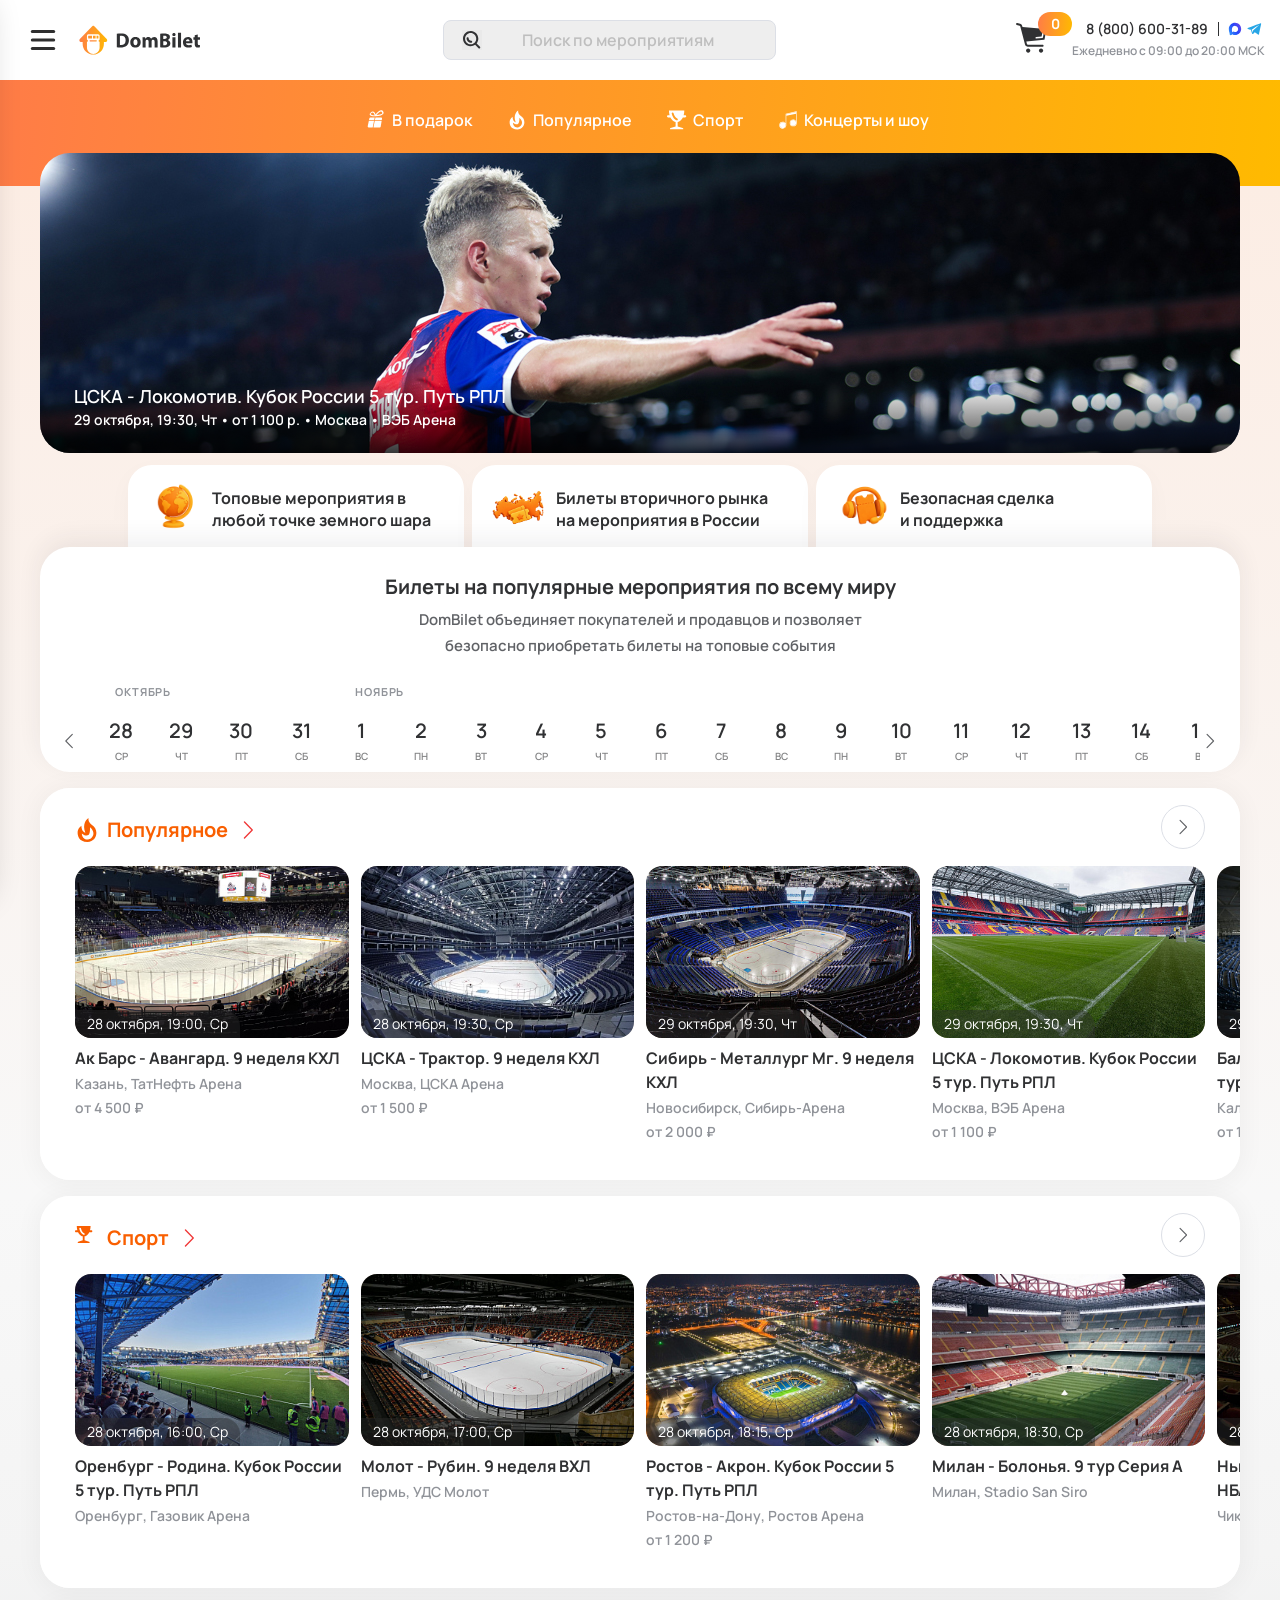
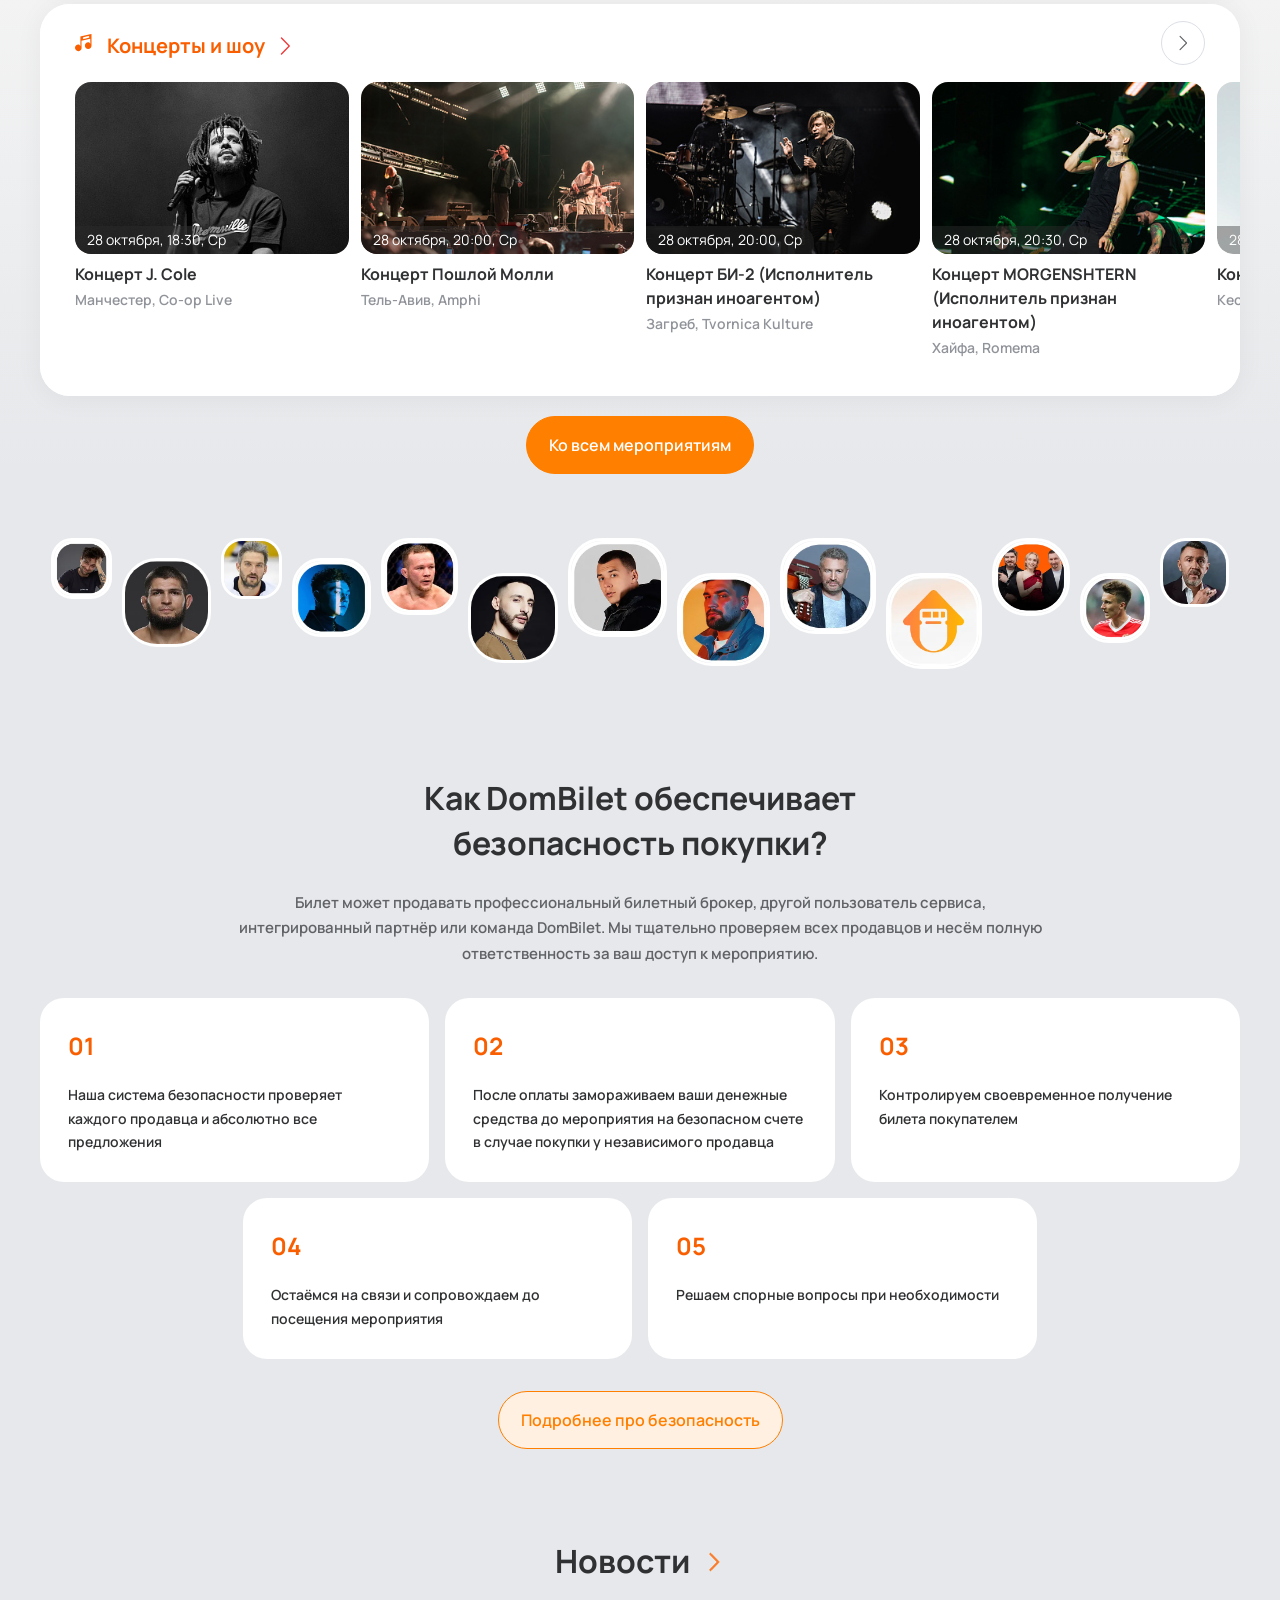
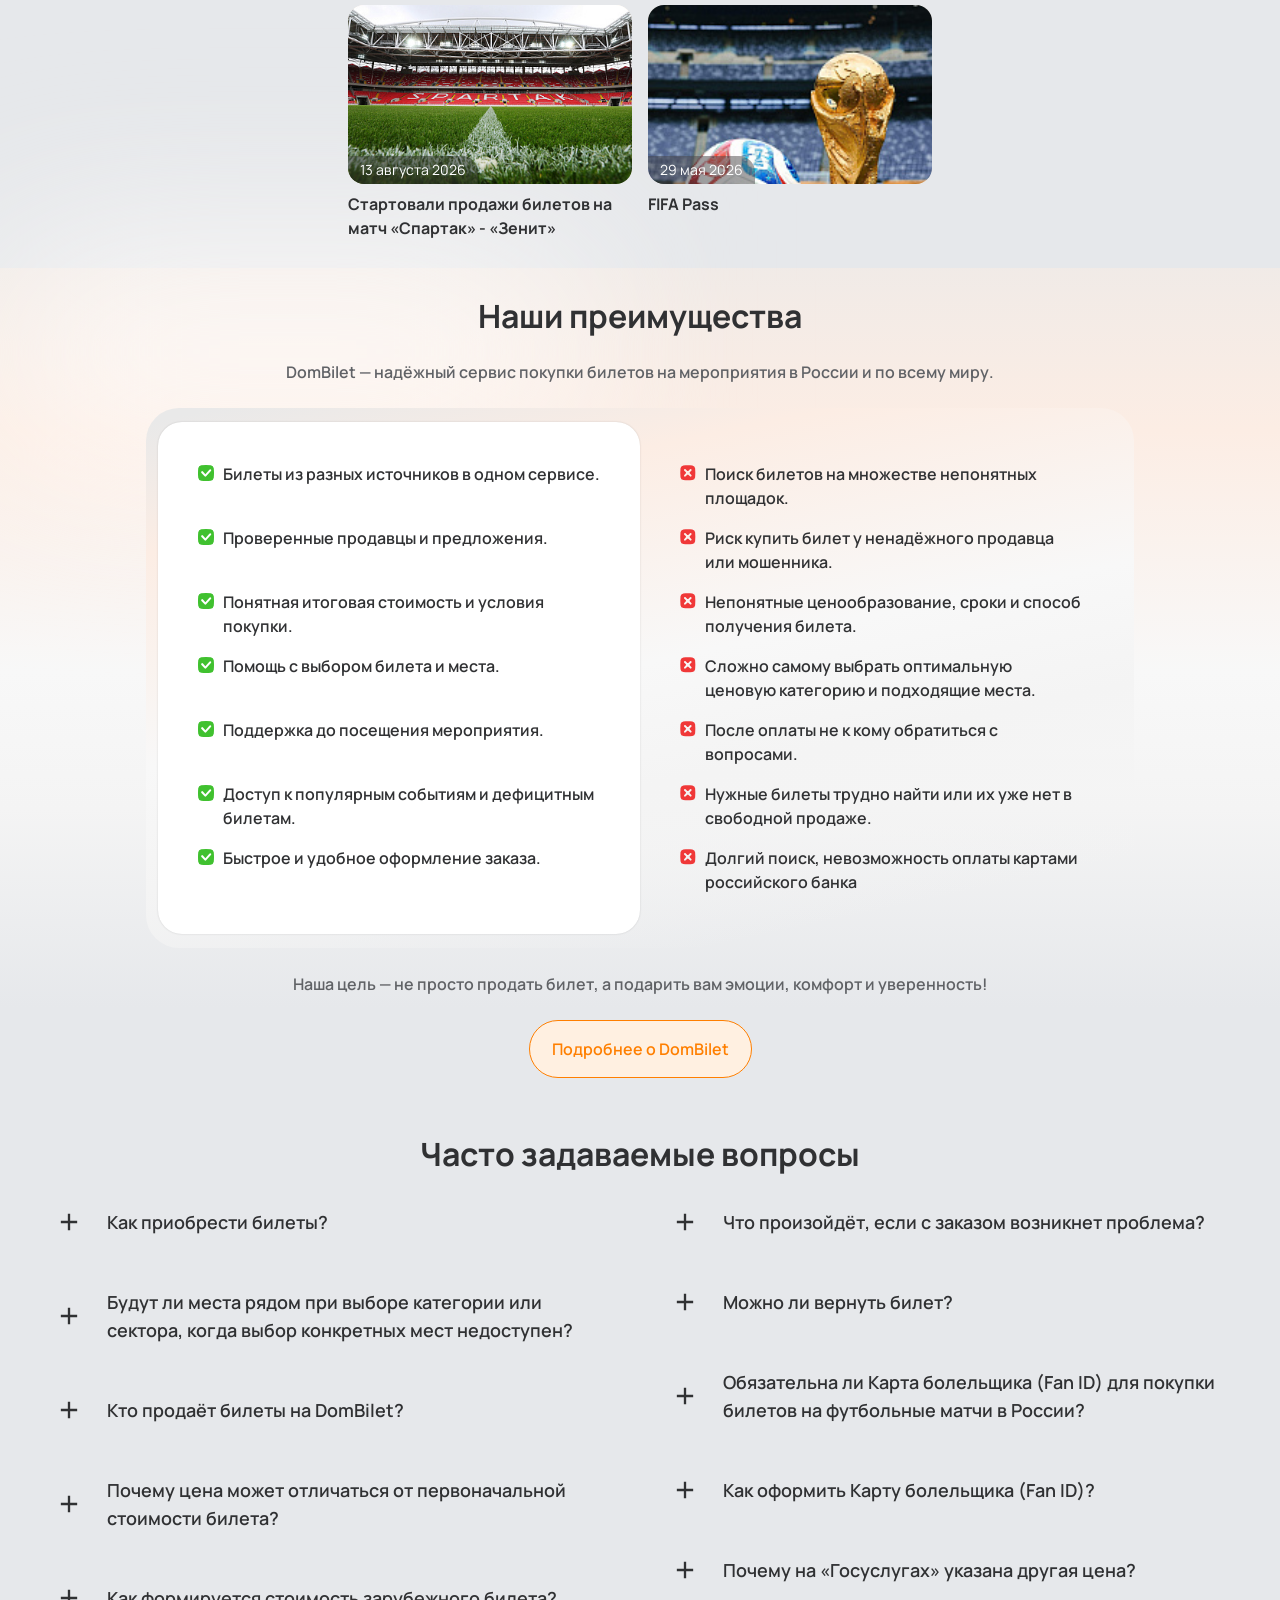
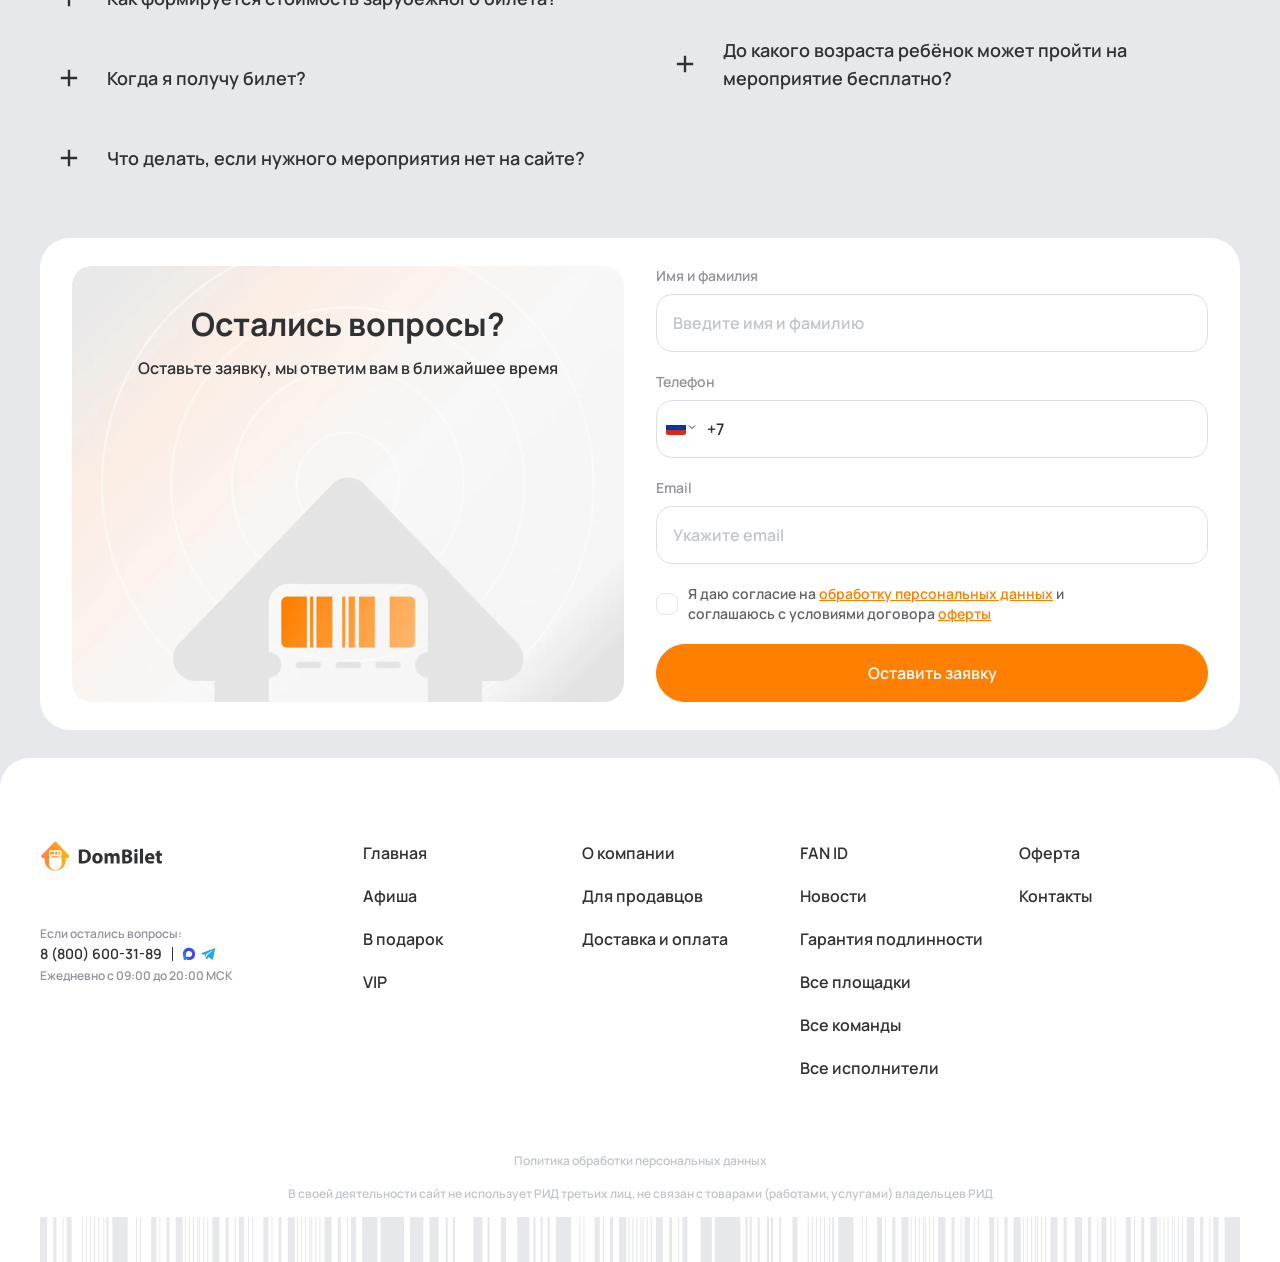
==== commit 8756cc48: "Align homepage comparison rows on GitHub Pages" ====
--- a/index.html
+++ b/index.html
@@ -396,8 +396,8 @@
 </div>
 </div>
 </div>
-<div class="dom-cards" role="region" aria-label="Возможности DomBilet — листайте карточки" tabindex="0"><a href="https://dombilet.ru/afisha/?market=international"><span aria-hidden="true" class="dom-illustration" style="background-position:50% 100%"></span><h2><span class="dom-card-line">Билеты на популярные</span> <span class="dom-card-line">мероприятия по всему миру</span></h2><p hidden="">Оплата российской картой, помощь с выбором мест и сопровождение заказа до самого посещения мероприятия.</p></a><a href="https://dombilet.ru/afisha/?market=russia"><img alt="" class="dom-illustration" src="assets/shared/tickets-russia.png"/><h2><span class="dom-card-line">Билеты вторичного рынка</span> <span class="dom-card-line">на мероприятия в России</span></h2><p hidden="">Надежный сервис для продавца билета и его покупателя</p></a><a href="for-buyers/index.html#sellers"><span aria-hidden="true" class="dom-illustration" style="background-position:0% 100%"></span><h2><span class="dom-card-line">Безопасная сделка</span> <span class="dom-card-line">и поддержка</span></h2><p hidden="">Источник билета может быть разным. Ответственность за безопасность покупки несём мы</p></a></div><div class="interface-box calendar_wrapper">
-<h1>Билеты на популярные мероприятия по всему миру</h1><p class="dom-intro">DomBilet объединяет покупателей и продавцов и помогает безопасно приобретать билеты на топовые события</p>
+<div class="dom-cards" role="region" aria-label="Возможности DomBilet — листайте карточки" tabindex="0"><a href="https://dombilet.ru/afisha/?market=international"><span aria-hidden="true" class="dom-illustration" style="background-position:50% 100%"></span><h2>Топовые мероприятия в<br> любой точке земного шара</h2><p hidden="">Оплата российской картой, помощь с выбором мест и сопровождение заказа до самого посещения мероприятия.</p></a><a href="https://dombilet.ru/afisha/?market=russia"><img alt="" class="dom-illustration" src="assets/shared/tickets-russia.png"/><h2><span class="dom-card-line">Билеты вторичного рынка</span> <span class="dom-card-line">на&nbsp;мероприятия в России</span></h2><p hidden="">Надежный сервис для продавца билета и его покупателя</p></a><a href="for-buyers/index.html#sellers"><span aria-hidden="true" class="dom-illustration" style="background-position:0% 100%"></span><h2><span class="dom-card-line">Безопасная сделка</span> <span class="dom-card-line">и&nbsp;поддержка</span></h2><p hidden="">Источник билета может быть разным. Ответственность за безопасность покупки несём мы</p></a></div><div class="interface-box calendar_wrapper">
+<h1>Билеты на популярные мероприятия по всему миру</h1><p class="dom-intro">DomBilet объединяет покупателей и продавцов и позволяет безопасно приобретать билеты на топовые события</p>
 <div class="calendar-slider__sticky-month">
 <div class="calendar-slider__month-label" data-month="10">Октябрь</div><div class="calendar-slider__month-label" data-month="11">Ноябрь</div><div class="calendar-slider__month-label" data-month="12">Декабрь</div><div class="calendar-slider__month-label" data-month="1">Январь</div><div class="calendar-slider__month-label" data-month="2">Февраль</div><div class="calendar-slider__month-label" data-month="3">Март</div><div class="calendar-slider__month-label" data-month="4">Апрель</div><div class="calendar-slider__month-label" data-month="5">Май</div><div class="calendar-slider__month-label" data-month="6">Июнь</div><div class="calendar-slider__month-label" data-month="7">Июль</div><div class="calendar-slider__month-label" data-month="8">Август</div><div class="calendar-slider__month-label" data-month="9">Сентябрь</div> </div>
 <div class="calendar-slider">
@@ -4831,7 +4831,7 @@
 </g>
 </svg>
 </div>
-<script src="assets/dombilet.ru/local/templates/dombilet2.0/assets/js/app.min.js"></script>
+<script src="assets/dombilet.ru/local/templates/dombilet2.0/assets/js/app.min.js?v=2"></script>
 <script src="assets/dombilet.ru/local/templates/dombilet2.0/components/bitrix/catalog.element/.default/js/basket.js"></script>
 <!-- Yandex.Metrika Ecommerce -->
 <script type="text/javascript">
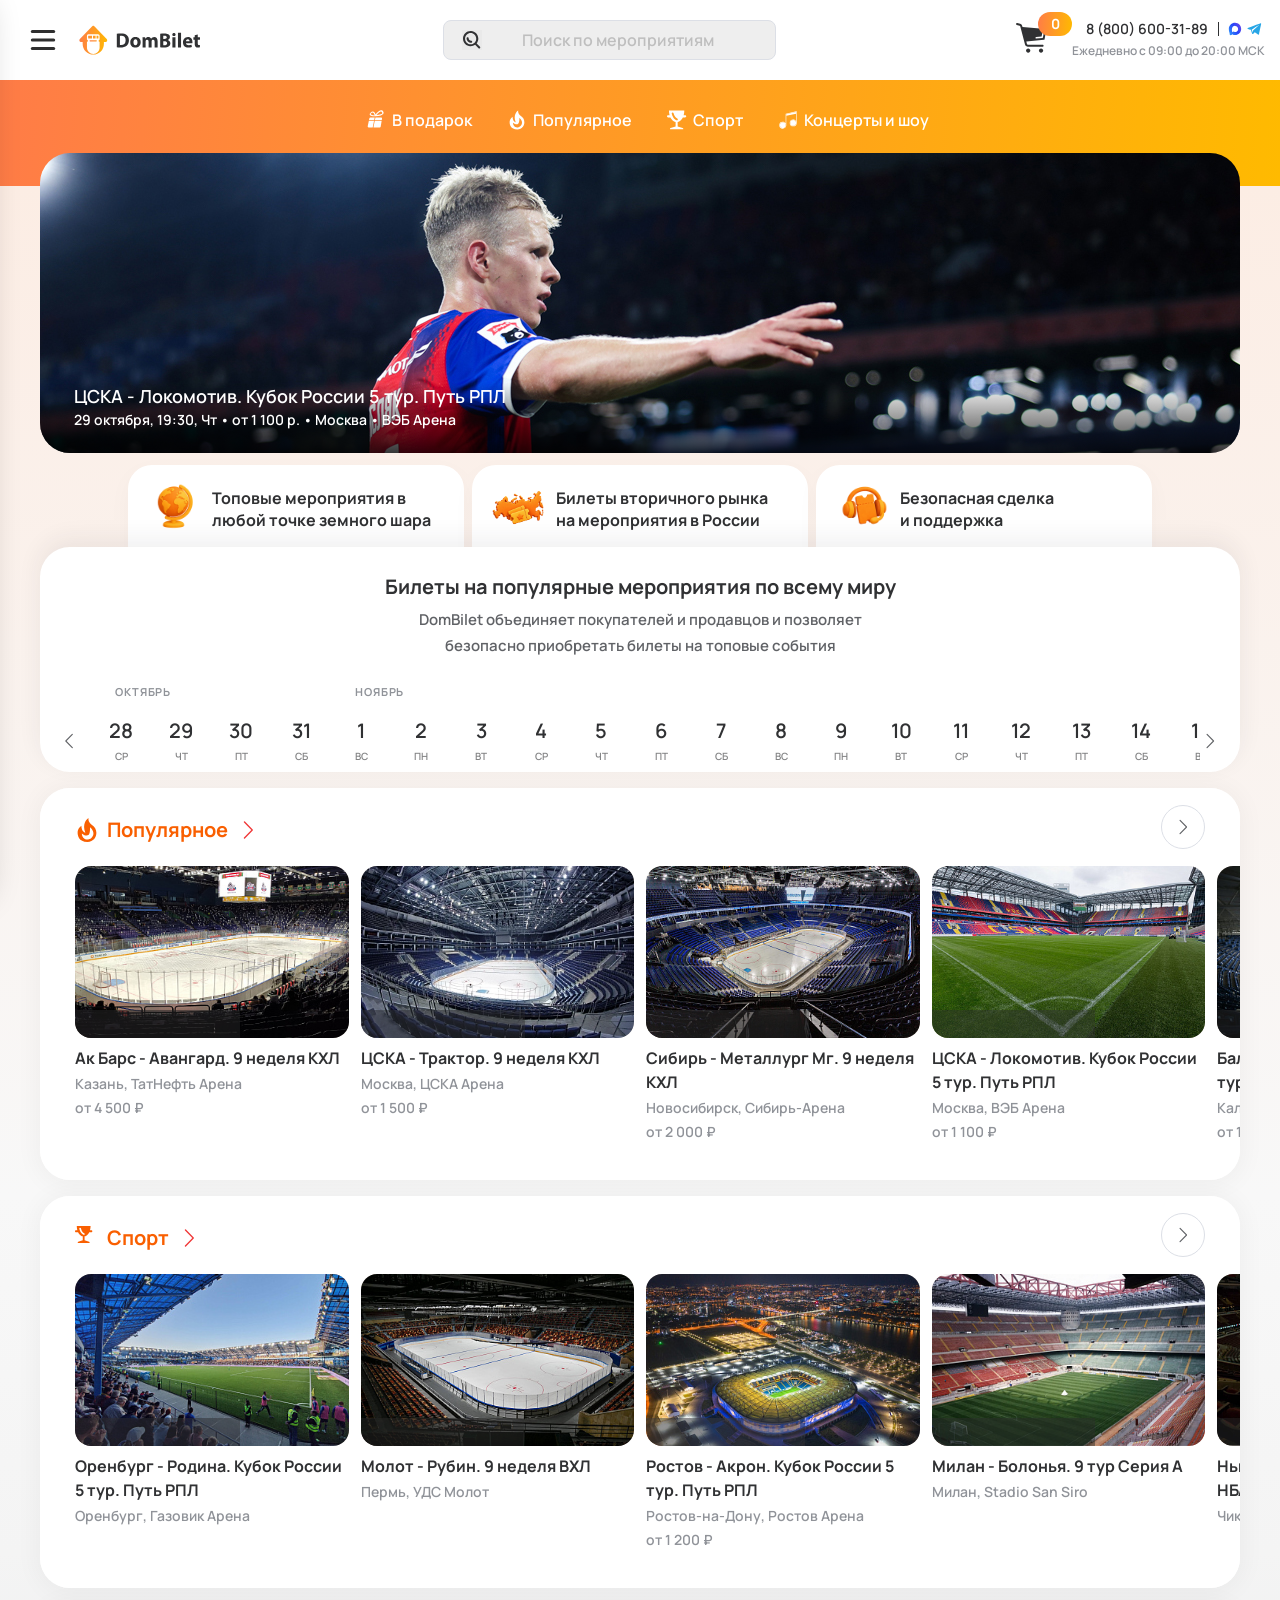
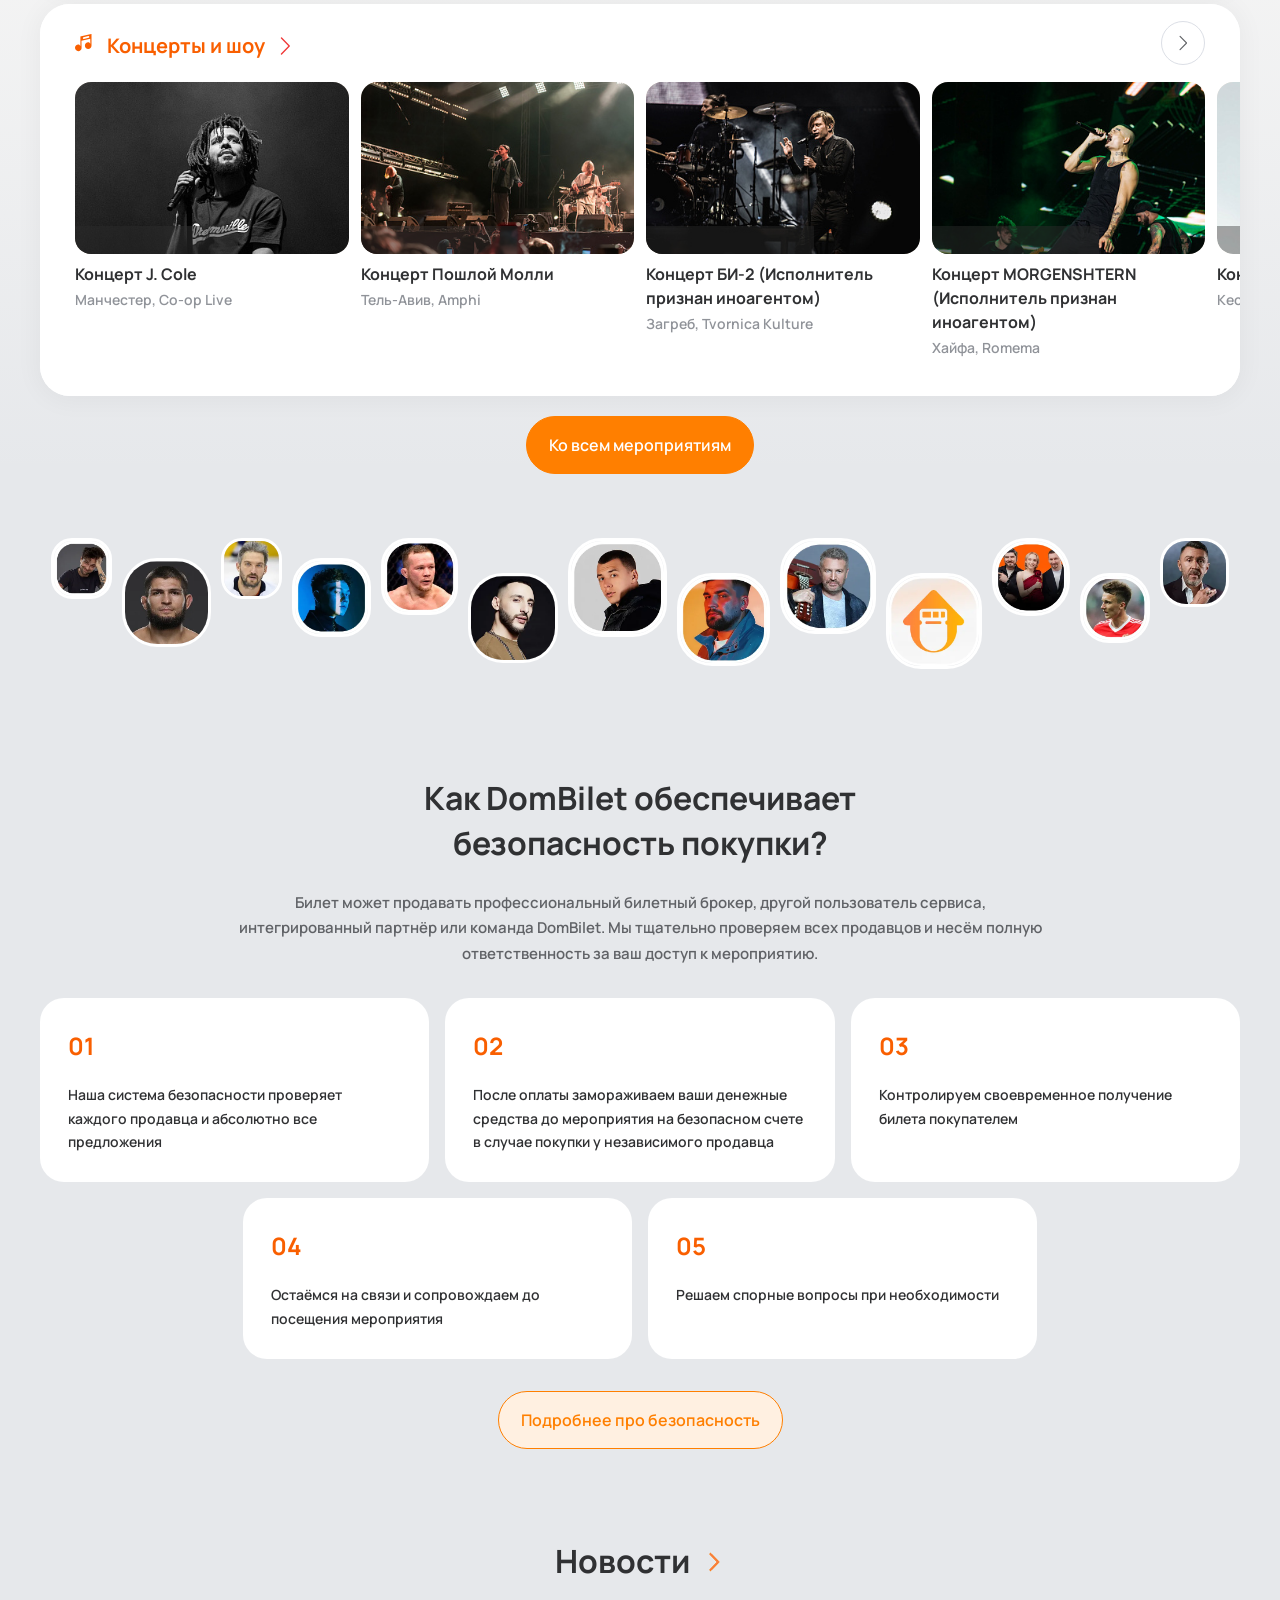
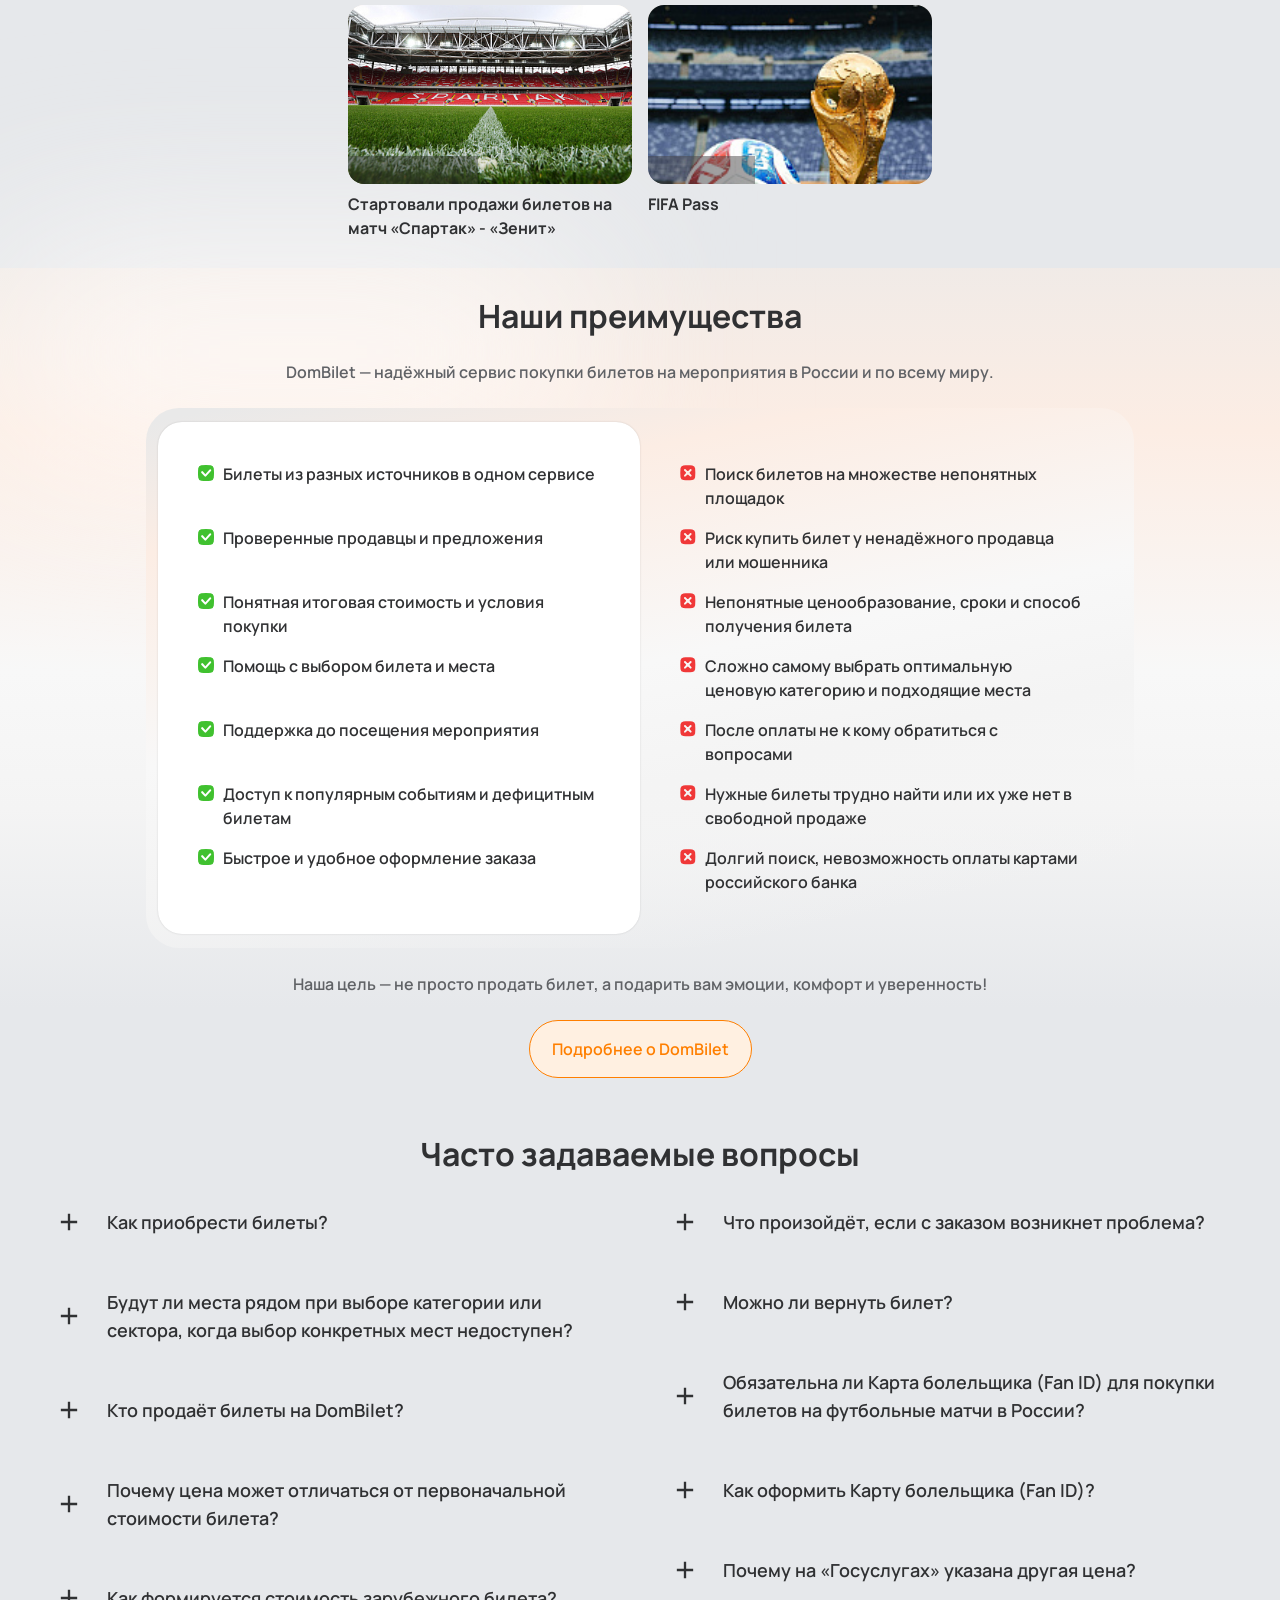
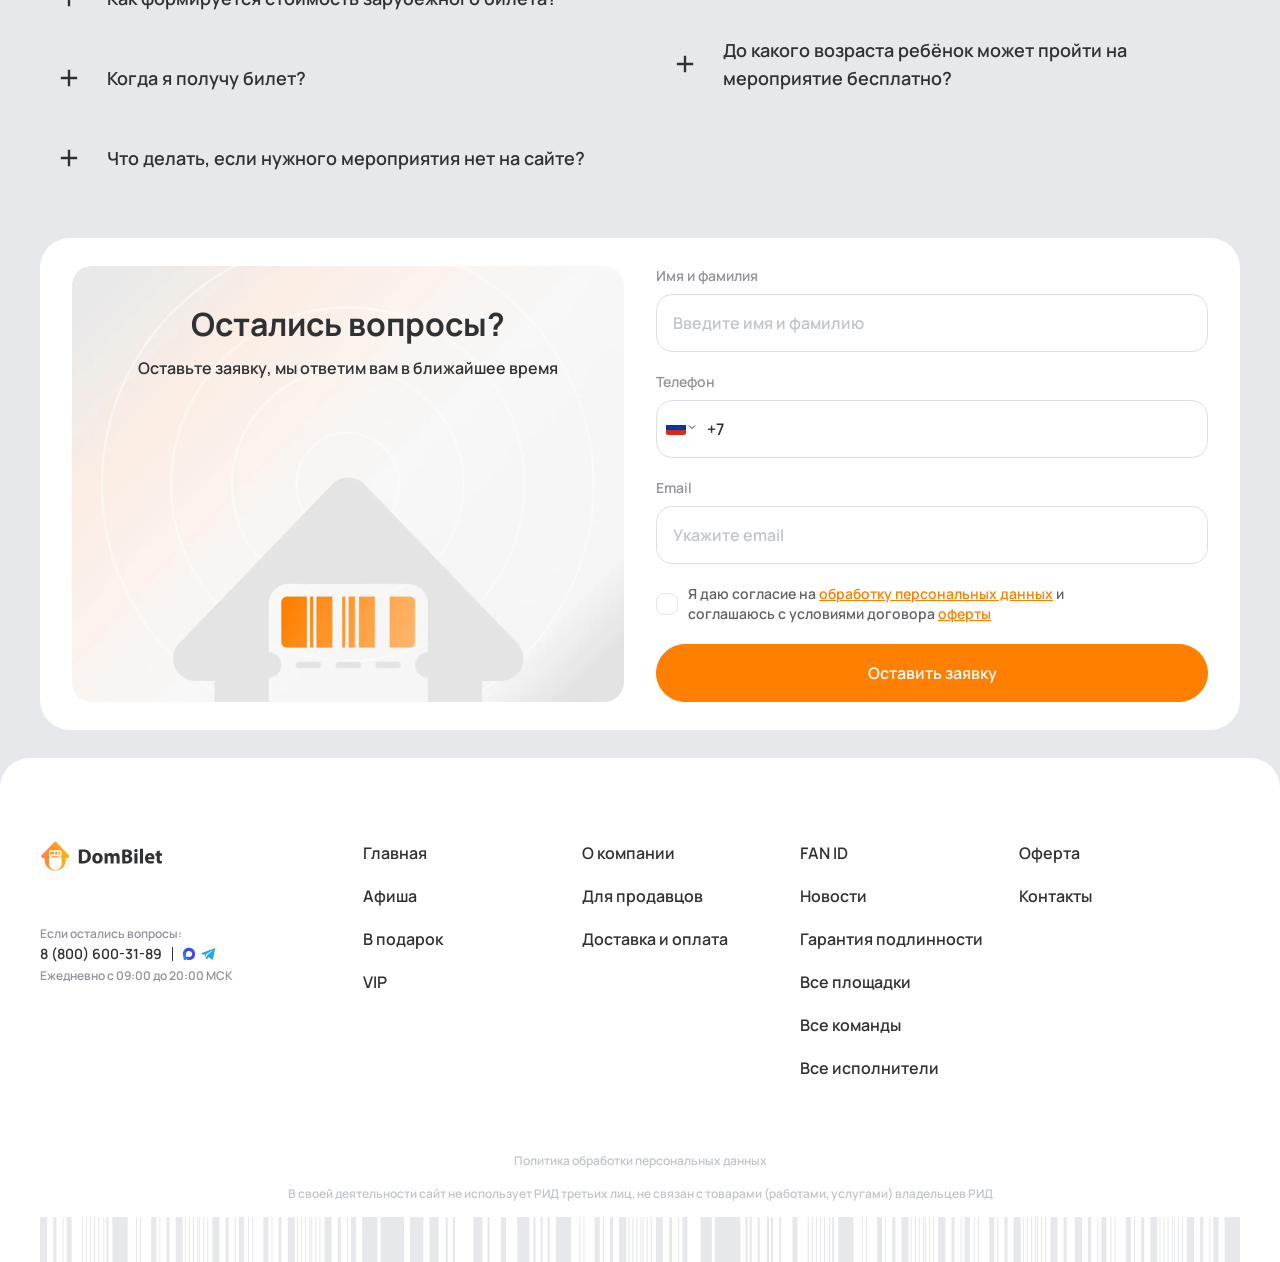
==== commit b51a7bcf: "Remove trailing periods from homepage comparison" ====
--- a/index.html
+++ b/index.html
@@ -4363,47 +4363,47 @@
 <ul class="item-advantages__list list-advantages" id="item-advantages__list_l">
 <li class="list-advantages__item"><svg viewbox="0 0 16 16">
 <path d="M15.768 3.204A3.564 3.564 0 0 0 12.796.232a49.73 49.73 0 0 0-9.592 0A3.564 3.564 0 0 0 .232 3.204c-.31 3.19-.31 6.402 0 9.591a3.564 3.564 0 0 0 2.972 2.973c3.19.31 6.402.31 9.592 0a3.564 3.564 0 0 0 2.972-2.973c.31-3.19.31-6.401 0-9.59ZM12.9 5.996l-4.763 5.37a1.026 1.026 0 0 1-.762.341H7.37a1.025 1.025 0 0 1-.76-.336L3.46 7.904a1.026 1.026 0 1 1 1.518-1.377L7.36 9.149l4.008-4.512A1.026 1.026 0 1 1 12.9 5.999v-.003Z" fill="#40C12F"></path>
-</svg>Билеты из разных источников в одном сервисе.</li>
+</svg>Билеты из разных источников в одном сервисе</li>
 <li class="list-advantages__item"><svg viewbox="0 0 16 16">
 <path d="M15.768 3.204A3.564 3.564 0 0 0 12.796.232a49.73 49.73 0 0 0-9.592 0A3.564 3.564 0 0 0 .232 3.204c-.31 3.19-.31 6.402 0 9.591a3.564 3.564 0 0 0 2.972 2.973c3.19.31 6.402.31 9.592 0a3.564 3.564 0 0 0 2.972-2.973c.31-3.19.31-6.401 0-9.59ZM12.9 5.996l-4.763 5.37a1.026 1.026 0 0 1-.762.341H7.37a1.025 1.025 0 0 1-.76-.336L3.46 7.904a1.026 1.026 0 1 1 1.518-1.377L7.36 9.149l4.008-4.512A1.026 1.026 0 1 1 12.9 5.999v-.003Z" fill="#40C12F"></path>
-</svg>Проверенные продавцы и предложения.</li>
+</svg>Проверенные продавцы и предложения</li>
 <li class="list-advantages__item"><svg viewbox="0 0 16 16">
 <path d="M15.768 3.204A3.564 3.564 0 0 0 12.796.232a49.73 49.73 0 0 0-9.592 0A3.564 3.564 0 0 0 .232 3.204c-.31 3.19-.31 6.402 0 9.591a3.564 3.564 0 0 0 2.972 2.973c3.19.31 6.402.31 9.592 0a3.564 3.564 0 0 0 2.972-2.973c.31-3.19.31-6.401 0-9.59ZM12.9 5.996l-4.763 5.37a1.026 1.026 0 0 1-.762.341H7.37a1.025 1.025 0 0 1-.76-.336L3.46 7.904a1.026 1.026 0 1 1 1.518-1.377L7.36 9.149l4.008-4.512A1.026 1.026 0 1 1 12.9 5.999v-.003Z" fill="#40C12F"></path>
-</svg>Понятная итоговая стоимость и условия покупки.</li>
+</svg>Понятная итоговая стоимость и условия покупки</li>
 <li class="list-advantages__item"><svg viewbox="0 0 16 16">
 <path d="M15.768 3.204A3.564 3.564 0 0 0 12.796.232a49.73 49.73 0 0 0-9.592 0A3.564 3.564 0 0 0 .232 3.204c-.31 3.19-.31 6.402 0 9.591a3.564 3.564 0 0 0 2.972 2.973c3.19.31 6.402.31 9.592 0a3.564 3.564 0 0 0 2.972-2.973c.31-3.19.31-6.401 0-9.59ZM12.9 5.996l-4.763 5.37a1.026 1.026 0 0 1-.762.341H7.37a1.025 1.025 0 0 1-.76-.336L3.46 7.904a1.026 1.026 0 1 1 1.518-1.377L7.36 9.149l4.008-4.512A1.026 1.026 0 1 1 12.9 5.999v-.003Z" fill="#40C12F"></path>
-</svg>Помощь с выбором билета и места.</li>
+</svg>Помощь с выбором билета и места</li>
 <li class="list-advantages__item"><svg viewbox="0 0 16 16">
 <path d="M15.768 3.204A3.564 3.564 0 0 0 12.796.232a49.73 49.73 0 0 0-9.592 0A3.564 3.564 0 0 0 .232 3.204c-.31 3.19-.31 6.402 0 9.591a3.564 3.564 0 0 0 2.972 2.973c3.19.31 6.402.31 9.592 0a3.564 3.564 0 0 0 2.972-2.973c.31-3.19.31-6.401 0-9.59ZM12.9 5.996l-4.763 5.37a1.026 1.026 0 0 1-.762.341H7.37a1.025 1.025 0 0 1-.76-.336L3.46 7.904a1.026 1.026 0 1 1 1.518-1.377L7.36 9.149l4.008-4.512A1.026 1.026 0 1 1 12.9 5.999v-.003Z" fill="#40C12F"></path>
-</svg>Поддержка до посещения мероприятия.</li>
+</svg>Поддержка до посещения мероприятия</li>
 <li class="list-advantages__item"><svg viewbox="0 0 16 16">
 <path d="M15.768 3.204A3.564 3.564 0 0 0 12.796.232a49.73 49.73 0 0 0-9.592 0A3.564 3.564 0 0 0 .232 3.204c-.31 3.19-.31 6.402 0 9.591a3.564 3.564 0 0 0 2.972 2.973c3.19.31 6.402.31 9.592 0a3.564 3.564 0 0 0 2.972-2.973c.31-3.19.31-6.401 0-9.59ZM12.9 5.996l-4.763 5.37a1.026 1.026 0 0 1-.762.341H7.37a1.025 1.025 0 0 1-.76-.336L3.46 7.904a1.026 1.026 0 1 1 1.518-1.377L7.36 9.149l4.008-4.512A1.026 1.026 0 1 1 12.9 5.999v-.003Z" fill="#40C12F"></path>
-</svg>Доступ к популярным событиям и дефицитным билетам.</li>
+</svg>Доступ к популярным событиям и дефицитным билетам</li>
 <li class="list-advantages__item"><svg viewbox="0 0 16 16">
 <path d="M15.768 3.204A3.564 3.564 0 0 0 12.796.232a49.73 49.73 0 0 0-9.592 0A3.564 3.564 0 0 0 .232 3.204c-.31 3.19-.31 6.402 0 9.591a3.564 3.564 0 0 0 2.972 2.973c3.19.31 6.402.31 9.592 0a3.564 3.564 0 0 0 2.972-2.973c.31-3.19.31-6.401 0-9.59ZM12.9 5.996l-4.763 5.37a1.026 1.026 0 0 1-.762.341H7.37a1.025 1.025 0 0 1-.76-.336L3.46 7.904a1.026 1.026 0 1 1 1.518-1.377L7.36 9.149l4.008-4.512A1.026 1.026 0 1 1 12.9 5.999v-.003Z" fill="#40C12F"></path>
-</svg>Быстрое и удобное оформление заказа.</li>
+</svg>Быстрое и удобное оформление заказа</li>
 </ul>
 </div>
 <div class="advantages__item item-advantages">
 <ul class="item-advantages__list list-advantages" id="item-advantages__list_r">
 <li class="list-advantages__item"><svg viewbox="0 0 17 17">
 <path d="M16.069 3.504A3.564 3.564 0 0 0 13.097.532c-3.19-.31-6.402-.31-9.591 0A3.564 3.564 0 0 0 .533 3.504c-.31 3.19-.31 6.401 0 9.591a3.564 3.564 0 0 0 2.973 2.973c3.19.31 6.401.31 9.59 0a3.564 3.564 0 0 0 2.973-2.973c.309-3.19.309-6.402 0-9.591Zm-5.521 5.592 1.493 1.493a1.026 1.026 0 0 1-1.451 1.451l-1.493-1.493a1.126 1.126 0 0 0-1.592 0L6.012 12.04a1.027 1.027 0 0 1-1.674-1.117c.052-.125.127-.238.223-.333l1.493-1.494a1.126 1.126 0 0 0 0-1.592L4.56 6.01A1.026 1.026 0 1 1 6.01 4.56l1.494 1.493a1.126 1.126 0 0 0 1.592 0l1.494-1.493a1.027 1.027 0 0 1 1.45 1.45l-1.493 1.494a1.126 1.126 0 0 0 0 1.592Z" fill="#F03838"></path>
-</svg>Поиск билетов на множестве непонятных площадок.</li>
+</svg>Поиск билетов на множестве непонятных площадок</li>
 <li class="list-advantages__item"><svg viewbox="0 0 17 17">
 <path d="M16.069 3.504A3.564 3.564 0 0 0 13.097.532c-3.19-.31-6.402-.31-9.591 0A3.564 3.564 0 0 0 .533 3.504c-.31 3.19-.31 6.401 0 9.591a3.564 3.564 0 0 0 2.973 2.973c3.19.31 6.401.31 9.59 0a3.564 3.564 0 0 0 2.973-2.973c.309-3.19.309-6.402 0-9.591Zm-5.521 5.592 1.493 1.493a1.026 1.026 0 0 1-1.451 1.451l-1.493-1.493a1.126 1.126 0 0 0-1.592 0L6.012 12.04a1.027 1.027 0 0 1-1.674-1.117c.052-.125.127-.238.223-.333l1.493-1.494a1.126 1.126 0 0 0 0-1.592L4.56 6.01A1.026 1.026 0 1 1 6.01 4.56l1.494 1.493a1.126 1.126 0 0 0 1.592 0l1.494-1.493a1.027 1.027 0 0 1 1.45 1.45l-1.493 1.494a1.126 1.126 0 0 0 0 1.592Z" fill="#F03838"></path>
-</svg>Риск купить билет у ненадёжного продавца или мошенника.</li>
+</svg>Риск купить билет у ненадёжного продавца или мошенника</li>
 <li class="list-advantages__item"><svg viewbox="0 0 17 17">
 <path d="M16.069 3.504A3.564 3.564 0 0 0 13.097.532c-3.19-.31-6.402-.31-9.591 0A3.564 3.564 0 0 0 .533 3.504c-.31 3.19-.31 6.401 0 9.591a3.564 3.564 0 0 0 2.973 2.973c3.19.31 6.401.31 9.59 0a3.564 3.564 0 0 0 2.973-2.973c.309-3.19.309-6.402 0-9.591Zm-5.521 5.592 1.493 1.493a1.026 1.026 0 0 1-1.451 1.451l-1.493-1.493a1.126 1.126 0 0 0-1.592 0L6.012 12.04a1.027 1.027 0 0 1-1.674-1.117c.052-.125.127-.238.223-.333l1.493-1.494a1.126 1.126 0 0 0 0-1.592L4.56 6.01A1.026 1.026 0 1 1 6.01 4.56l1.494 1.493a1.126 1.126 0 0 0 1.592 0l1.494-1.493a1.027 1.027 0 0 1 1.45 1.45l-1.493 1.494a1.126 1.126 0 0 0 0 1.592Z" fill="#F03838"></path>
-</svg>Непонятные ценообразование, сроки и способ получения билета.</li>
+</svg>Непонятные ценообразование, сроки и способ получения билета</li>
 <li class="list-advantages__item"><svg viewbox="0 0 17 17">
 <path d="M16.069 3.504A3.564 3.564 0 0 0 13.097.532c-3.19-.31-6.402-.31-9.591 0A3.564 3.564 0 0 0 .533 3.504c-.31 3.19-.31 6.401 0 9.591a3.564 3.564 0 0 0 2.973 2.973c3.19.31 6.401.31 9.59 0a3.564 3.564 0 0 0 2.973-2.973c.309-3.19.309-6.402 0-9.591Zm-5.521 5.592 1.493 1.493a1.026 1.026 0 0 1-1.451 1.451l-1.493-1.493a1.126 1.126 0 0 0-1.592 0L6.012 12.04a1.027 1.027 0 0 1-1.674-1.117c.052-.125.127-.238.223-.333l1.493-1.494a1.126 1.126 0 0 0 0-1.592L4.56 6.01A1.026 1.026 0 1 1 6.01 4.56l1.494 1.493a1.126 1.126 0 0 0 1.592 0l1.494-1.493a1.027 1.027 0 0 1 1.45 1.45l-1.493 1.494a1.126 1.126 0 0 0 0 1.592Z" fill="#F03838"></path>
-</svg>Сложно самому выбрать оптимальную ценовую категорию и подходящие места.</li>
+</svg>Сложно самому выбрать оптимальную ценовую категорию и подходящие места</li>
 <li class="list-advantages__item"><svg viewbox="0 0 17 17">
 <path d="M16.069 3.504A3.564 3.564 0 0 0 13.097.532c-3.19-.31-6.402-.31-9.591 0A3.564 3.564 0 0 0 .533 3.504c-.31 3.19-.31 6.401 0 9.591a3.564 3.564 0 0 0 2.973 2.973c3.19.31 6.401.31 9.59 0a3.564 3.564 0 0 0 2.973-2.973c.309-3.19.309-6.402 0-9.591Zm-5.521 5.592 1.493 1.493a1.026 1.026 0 0 1-1.451 1.451l-1.493-1.493a1.126 1.126 0 0 0-1.592 0L6.012 12.04a1.027 1.027 0 0 1-1.674-1.117c.052-.125.127-.238.223-.333l1.493-1.494a1.126 1.126 0 0 0 0-1.592L4.56 6.01A1.026 1.026 0 1 1 6.01 4.56l1.494 1.493a1.126 1.126 0 0 0 1.592 0l1.494-1.493a1.027 1.027 0 0 1 1.45 1.45l-1.493 1.494a1.126 1.126 0 0 0 0 1.592Z" fill="#F03838"></path>
-</svg>После оплаты не к кому обратиться с вопросами.</li>
+</svg>После оплаты не к кому обратиться с вопросами</li>
 <li class="list-advantages__item"><svg viewbox="0 0 17 17">
 <path d="M16.069 3.504A3.564 3.564 0 0 0 13.097.532c-3.19-.31-6.402-.31-9.591 0A3.564 3.564 0 0 0 .533 3.504c-.31 3.19-.31 6.401 0 9.591a3.564 3.564 0 0 0 2.973 2.973c3.19.31 6.401.31 9.59 0a3.564 3.564 0 0 0 2.973-2.973c.309-3.19.309-6.402 0-9.591Zm-5.521 5.592 1.493 1.493a1.026 1.026 0 0 1-1.451 1.451l-1.493-1.493a1.126 1.126 0 0 0-1.592 0L6.012 12.04a1.027 1.027 0 0 1-1.674-1.117c.052-.125.127-.238.223-.333l1.493-1.494a1.126 1.126 0 0 0 0-1.592L4.56 6.01A1.026 1.026 0 1 1 6.01 4.56l1.494 1.493a1.126 1.126 0 0 0 1.592 0l1.494-1.493a1.027 1.027 0 0 1 1.45 1.45l-1.493 1.494a1.126 1.126 0 0 0 0 1.592Z" fill="#F03838"></path>
-</svg>Нужные билеты трудно найти или их уже нет в свободной продаже.</li>
+</svg>Нужные билеты трудно найти или их уже нет в свободной продаже</li>
 <li class="list-advantages__item"><svg viewbox="0 0 17 17">
 <path d="M16.069 3.504A3.564 3.564 0 0 0 13.097.532c-3.19-.31-6.402-.31-9.591 0A3.564 3.564 0 0 0 .533 3.504c-.31 3.19-.31 6.401 0 9.591a3.564 3.564 0 0 0 2.973 2.973c3.19.31 6.401.31 9.59 0a3.564 3.564 0 0 0 2.973-2.973c.309-3.19.309-6.402 0-9.591Zm-5.521 5.592 1.493 1.493a1.026 1.026 0 0 1-1.451 1.451l-1.493-1.493a1.126 1.126 0 0 0-1.592 0L6.012 12.04a1.027 1.027 0 0 1-1.674-1.117c.052-.125.127-.238.223-.333l1.493-1.494a1.126 1.126 0 0 0 0-1.592L4.56 6.01A1.026 1.026 0 1 1 6.01 4.56l1.494 1.493a1.126 1.126 0 0 0 1.592 0l1.494-1.493a1.027 1.027 0 0 1 1.45 1.45l-1.493 1.494a1.126 1.126 0 0 0 0 1.592Z" fill="#F03838"></path>
 </svg>Долгий поиск, невозможность оплаты картами российского банка</li>
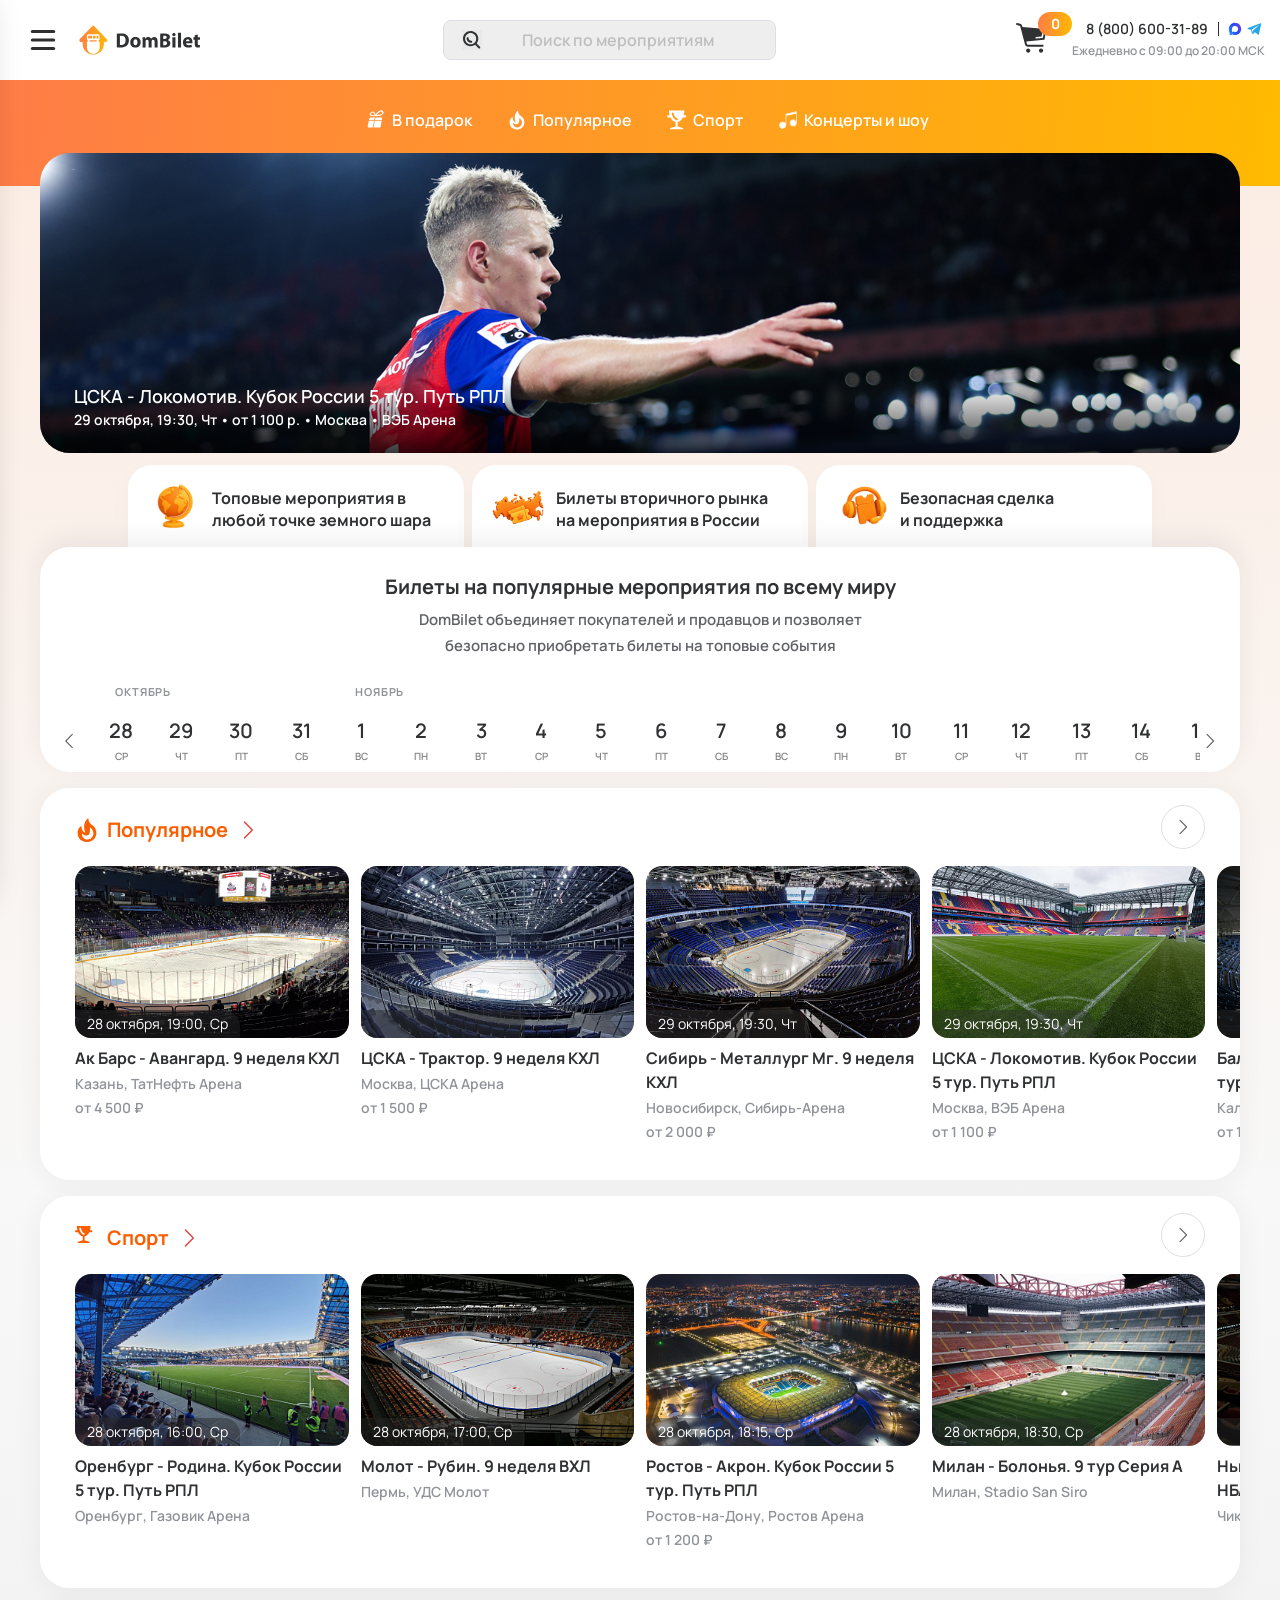
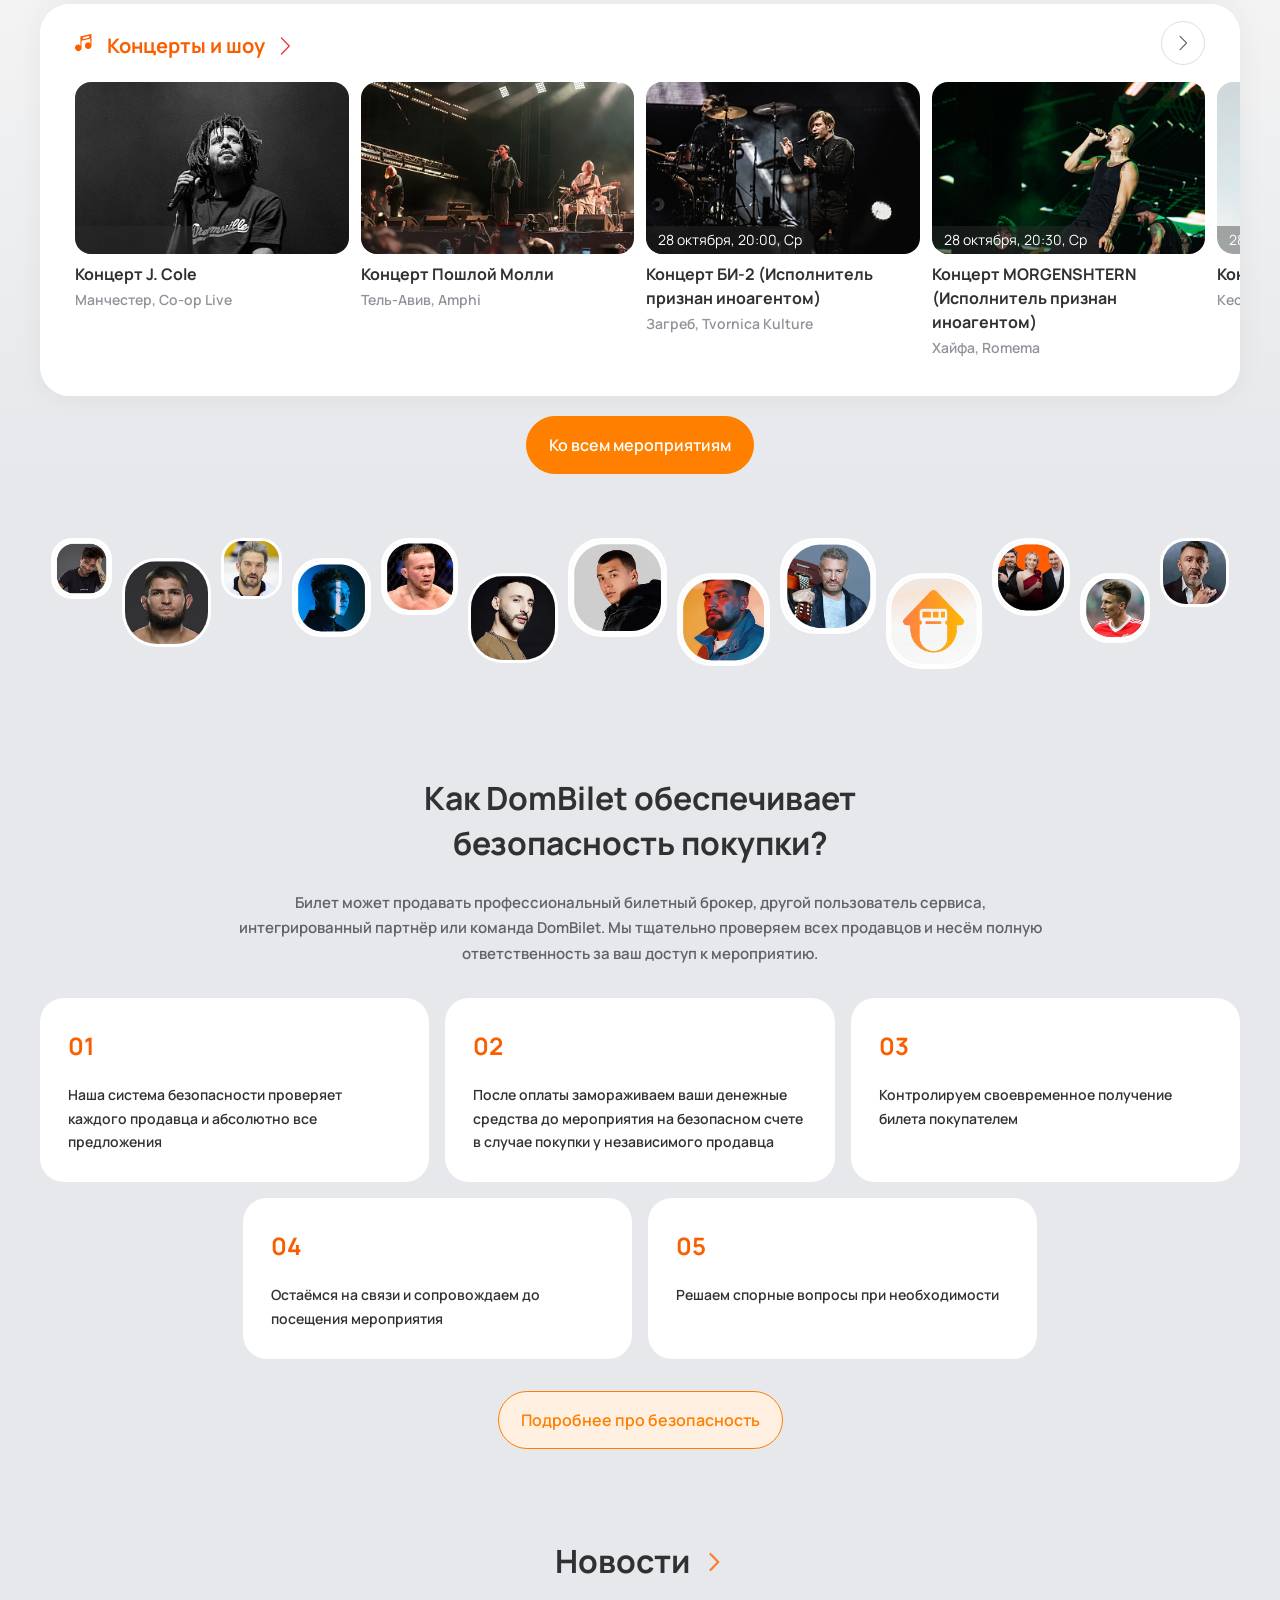
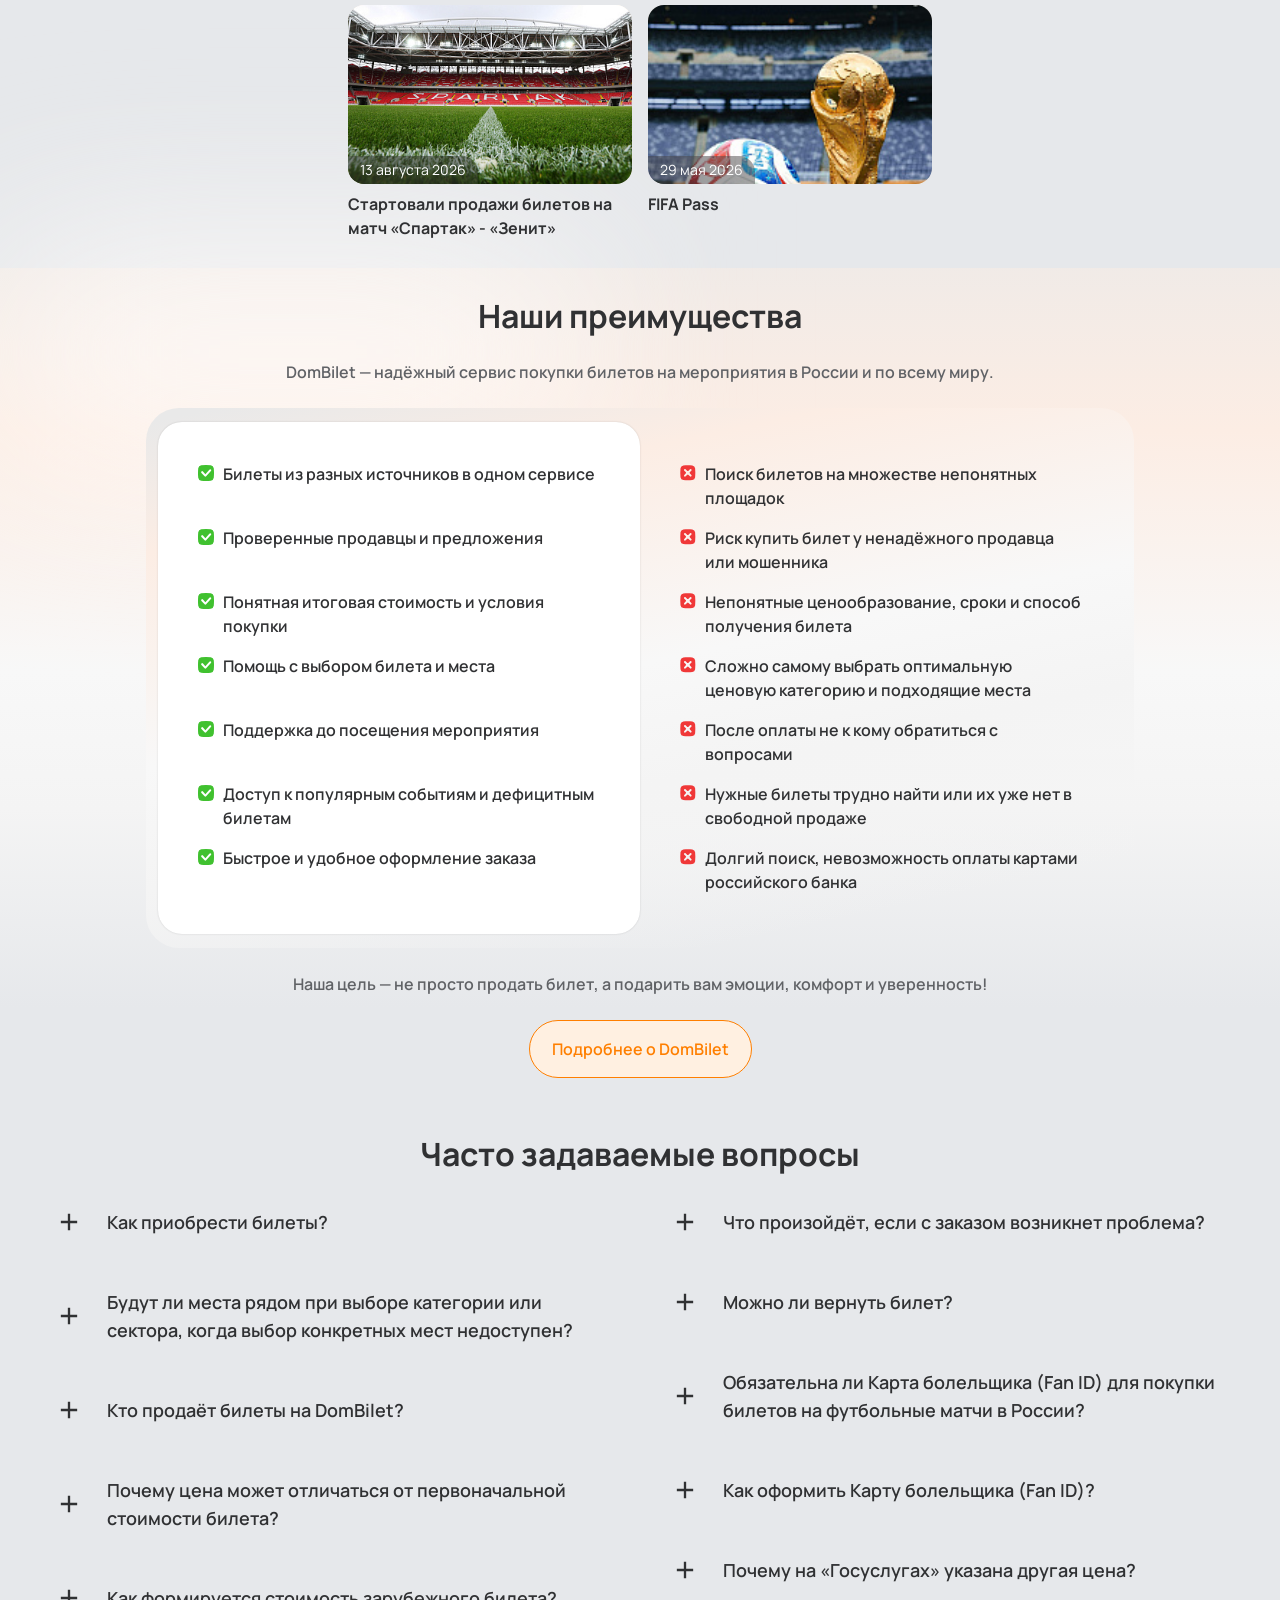
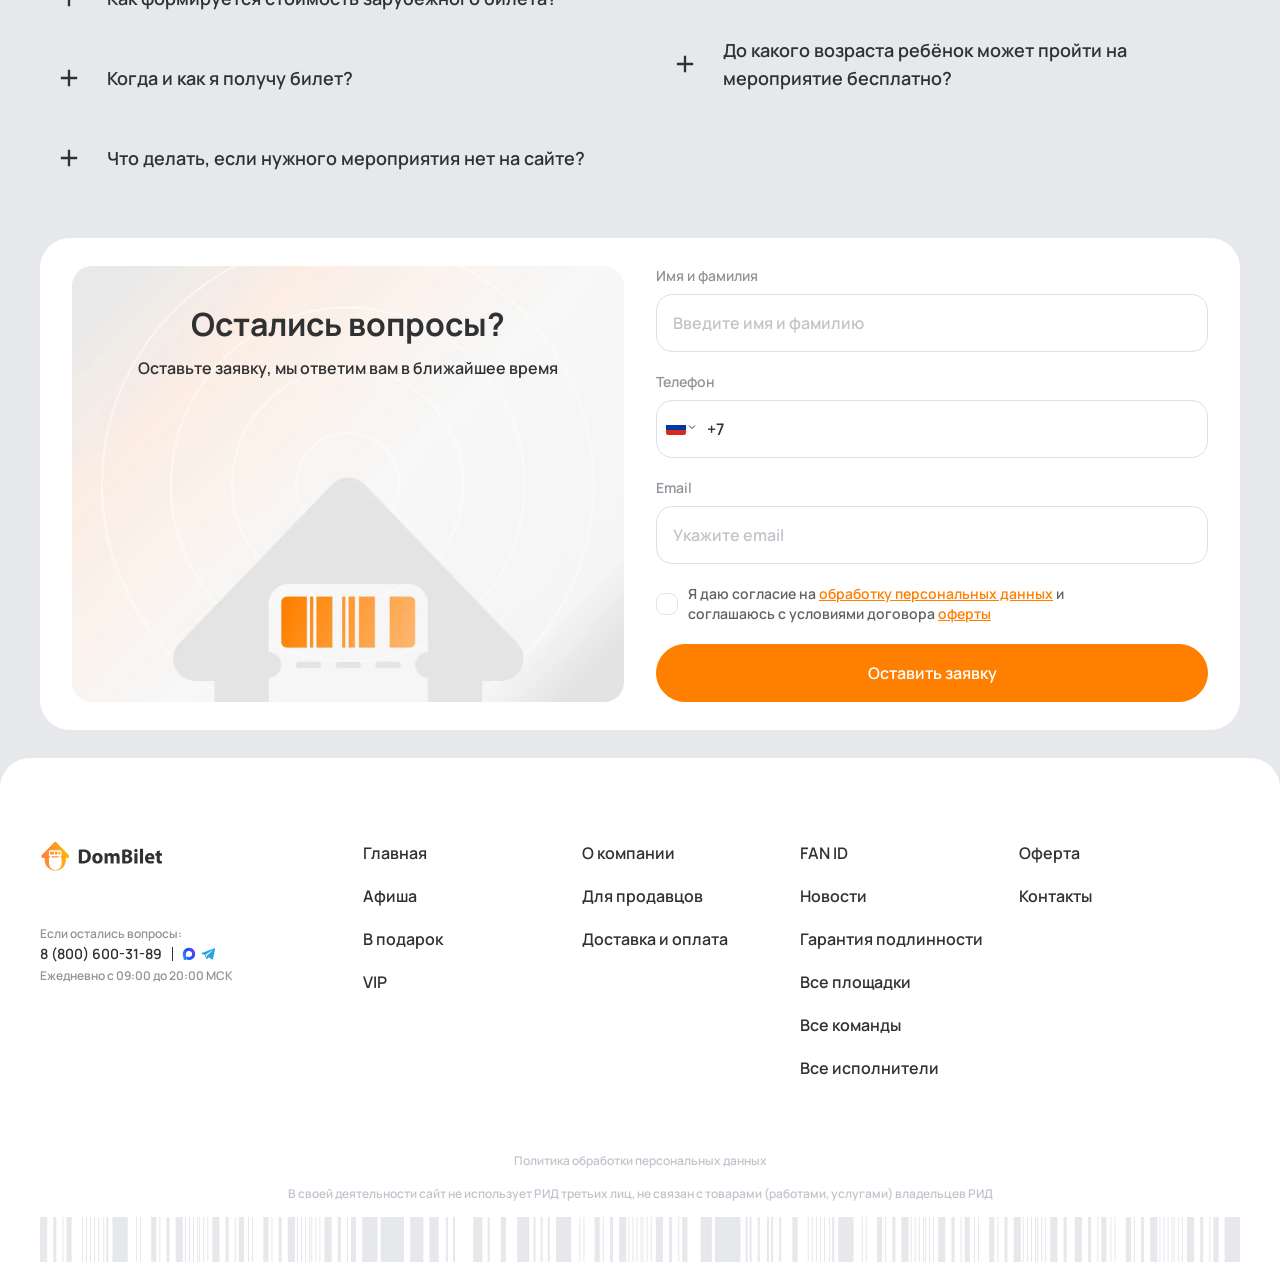
==== commit 76d08c09: "Publish latest DomBilet content, navigation, tooltips and portrait" ====
--- a/index.html
+++ b/index.html
@@ -65,7 +65,7 @@
 <script src="assets/dombilet.ru/bitrix/cache/js/s1/dombilet2.0/template_602bebb4aa63c55a0d07e5e7d545b775/template_602bebb4aa63c55a0d07e5e7d545b775_v1.js"></script>
 <script src="assets/dombilet.ru/bitrix/cache/js/s1/dombilet2.0/page_31f697fcab4f5058a58723912bbfcf5d/page_31f697fcab4f5058a58723912bbfcf5d_v1.js"></script>
 <!-- Подключение метатегов и стилей -->
-<link href="home-update.css?v=6" rel="stylesheet"/><meta content="noindex,nofollow" name="robots"/><link href="about-company/assets/manrope.css" rel="stylesheet"/></head>
+<link href="home-update.css?v=13" rel="stylesheet"/><link href="assets/shared/safety-dialog.css" rel="stylesheet"/><meta content="noindex,nofollow" name="robots"/><link href="about-company/assets/manrope.css" rel="stylesheet"/></head>
 <body class="">
 <div hidden="" id="sm-menu-content">
 <a href="https://dombilet.ru/">
@@ -396,7 +396,20 @@
 </div>
 </div>
 </div>
-<div class="dom-cards" role="region" aria-label="Возможности DomBilet — листайте карточки" tabindex="0"><a href="https://dombilet.ru/afisha/?market=international"><span aria-hidden="true" class="dom-illustration" style="background-position:50% 100%"></span><h2>Топовые мероприятия в<br> любой точке земного шара</h2><p hidden="">Оплата российской картой, помощь с выбором мест и сопровождение заказа до самого посещения мероприятия.</p></a><a href="https://dombilet.ru/afisha/?market=russia"><img alt="" class="dom-illustration" src="assets/shared/tickets-russia.png"/><h2><span class="dom-card-line">Билеты вторичного рынка</span> <span class="dom-card-line">на&nbsp;мероприятия в России</span></h2><p hidden="">Надежный сервис для продавца билета и его покупателя</p></a><a href="for-buyers/index.html#sellers"><span aria-hidden="true" class="dom-illustration" style="background-position:0% 100%"></span><h2><span class="dom-card-line">Безопасная сделка</span> <span class="dom-card-line">и&nbsp;поддержка</span></h2><p hidden="">Источник билета может быть разным. Ответственность за безопасность покупки несём мы</p></a></div><div class="interface-box calendar_wrapper">
+<div class="dom-cards" role="region" aria-label="Возможности DomBilet — листайте карточки" tabindex="0">
+<div class="dom-card">
+<a href="https://dombilet.ru/afisha/filter/[base64]/apply/"><div class="dom-card-panel"><span aria-hidden="true" class="dom-illustration" style="background-position:50% 100%"></span><h2 id="home-card-title-world">Топовые мероприятия&nbsp;в<br>любой точке земного шара</h2><p>Оплата российской картой, помощь с&nbsp;выбором мест и&nbsp;сопровождение заказа до&nbsp;самого посещения мероприятия.</p></div></a>
+<button type="button" class="dom-card-info" aria-label="Подробнее" aria-describedby="home-card-title-world" aria-haspopup="dialog" aria-controls="home-card-dialog"><svg aria-hidden="true" viewBox="0 0 24 24" fill="none"><circle cx="12" cy="12" r="9" stroke="currentColor" stroke-width="1.6"/><path d="M12 11v6" stroke="currentColor" stroke-width="1.8" stroke-linecap="round"/><circle cx="12" cy="7.5" r="1" fill="currentColor"/></svg></button>
+</div>
+<div class="dom-card">
+<a href="https://dombilet.ru/afisha/filter/countries-is-1/apply/"><div class="dom-card-panel"><img alt="" class="dom-illustration" src="assets/shared/tickets-russia.png"/><h2 id="home-card-title-russia"><span class="dom-card-line">Билеты вторичного рынка</span> <span class="dom-card-line">на&nbsp;мероприятия в&nbsp;России</span></h2><p>Надежный сервис для&nbsp;продавца билета и&nbsp;его покупателя, когда кажется, что билетов уже нет</p></div></a>
+<button type="button" class="dom-card-info" aria-label="Подробнее" aria-describedby="home-card-title-russia" aria-haspopup="dialog" aria-controls="home-card-dialog"><svg aria-hidden="true" viewBox="0 0 24 24" fill="none"><circle cx="12" cy="12" r="9" stroke="currentColor" stroke-width="1.6"/><path d="M12 11v6" stroke="currentColor" stroke-width="1.8" stroke-linecap="round"/><circle cx="12" cy="7.5" r="1" fill="currentColor"/></svg></button>
+</div>
+<div class="dom-card">
+<a href="about-company/index.html"><div class="dom-card-panel"><span aria-hidden="true" class="dom-illustration" style="background-position:0% 100%"></span><h2 id="home-card-title-support"><span class="dom-card-line">Безопасная сделка</span> <span class="dom-card-line">и&nbsp;поддержка</span></h2><p>Источник билета может быть разным. Ответственность за&nbsp;безопасность покупки несём мы</p></div></a>
+<button type="button" class="dom-card-info" aria-label="Подробнее" aria-describedby="home-card-title-support" aria-haspopup="dialog" aria-controls="home-card-dialog"><svg aria-hidden="true" viewBox="0 0 24 24" fill="none"><circle cx="12" cy="12" r="9" stroke="currentColor" stroke-width="1.6"/><path d="M12 11v6" stroke="currentColor" stroke-width="1.8" stroke-linecap="round"/><circle cx="12" cy="7.5" r="1" fill="currentColor"/></svg></button>
+</div>
+</div><div class="interface-box calendar_wrapper">
 <h1>Билеты на популярные мероприятия по всему миру</h1><p class="dom-intro">DomBilet объединяет покупателей и продавцов и позволяет безопасно приобретать билеты на топовые события</p>
 <div class="calendar-slider__sticky-month">
 <div class="calendar-slider__month-label" data-month="10">Октябрь</div><div class="calendar-slider__month-label" data-month="11">Ноябрь</div><div class="calendar-slider__month-label" data-month="12">Декабрь</div><div class="calendar-slider__month-label" data-month="1">Январь</div><div class="calendar-slider__month-label" data-month="2">Февраль</div><div class="calendar-slider__month-label" data-month="3">Март</div><div class="calendar-slider__month-label" data-month="4">Апрель</div><div class="calendar-slider__month-label" data-month="5">Май</div><div class="calendar-slider__month-label" data-month="6">Июнь</div><div class="calendar-slider__month-label" data-month="7">Июль</div><div class="calendar-slider__month-label" data-month="8">Август</div><div class="calendar-slider__month-label" data-month="9">Сентябрь</div> </div>
@@ -4422,7 +4435,7 @@
 <section class="page__rootpage rootpage rootpage_questions">
 <div class="rootpage__container">
 <div class="rootpage__title title">Часто задаваемые вопросы</div>
-<div class="rootpage__spollers"><div class="spollers" data-spollers=""><div class="spollers__item"><button class="spollers__title" data-spoller="" type="button"><svg aria-hidden="true" viewbox="0 0 24 24"><path d="M12 5v14M5 12h14" fill="none" stroke="currentColor" stroke-width="2"></path></svg>Как приобрести билеты?</button><div class="spollers__body"><div class="spollers__content"><p>Выберите мероприятие в афише, подходящие места или категорию билетов и перейдите к оплате. Если нужна помощь, позвоните по телефону 8 (800) 600-31-89: менеджер поможет с выбором и отправит ссылку для оплаты.</p></div></div></div><div class="spollers__item"><button class="spollers__title" data-spoller="" type="button"><svg aria-hidden="true" viewbox="0 0 24 24"><path d="M12 5v14M5 12h14" fill="none" stroke="currentColor" stroke-width="2"></path></svg>Будут ли места рядом при выборе категории или сектора, когда выбор конкретных мест недоступен?</button><div class="spollers__body"><div class="spollers__content"><p>Да. На некоторых мероприятиях доступен только выбор сектора или категории секторов без возможности выбора мест. В таких случаях места обязательно будут рядом.</p></div></div></div><div class="spollers__item"><button class="spollers__title" data-spoller="" type="button"><svg aria-hidden="true" viewbox="0 0 24 24"><path d="M12 5v14M5 12h14" fill="none" stroke="currentColor" stroke-width="2"></path></svg>Кто продаёт билеты на DomBilet?</button><div class="spollers__body"><div class="spollers__content"><p>Продавцом может выступать профессиональный билетный брокер, другой пользователь сервиса, интегрированный партнёр или сама команда DomBilet. Информация об условиях конкретного предложения показывается до оформления заказа, а DomBilet сопровождает покупку и передачу билета.</p></div></div></div><div class="spollers__item"><button class="spollers__title" data-spoller="" type="button"><svg aria-hidden="true" viewbox="0 0 24 24"><path d="M12 5v14M5 12h14" fill="none" stroke="currentColor" stroke-width="2"></path></svg>Почему цена может отличаться от первоначальной стоимости билета?</button><div class="spollers__body"><div class="spollers__content"><p>На вторичном рынке цену определяет продавец. Она может отличаться от номинальной стоимости. На странице выбора билетов вы видите уже итоговую цену.</p></div></div></div><div class="spollers__item"><button class="spollers__title" data-spoller="" type="button"><svg aria-hidden="true" viewbox="0 0 24 24"><path d="M12 5v14M5 12h14" fill="none" stroke="currentColor" stroke-width="2"></path></svg>Как формируется стоимость зарубежного билета?</button><div class="spollers__body"><div class="spollers__content"><p>Итоговая стоимость зависит от найденного предложения, валюты, комиссий источника и наших услуг по организации покупки. На странице выбора билетов показана уже итоговая стоимость.</p></div></div></div><div class="spollers__item"><button class="spollers__title" data-spoller="" type="button"><svg aria-hidden="true" viewbox="0 0 24 24"><path d="M12 5v14M5 12h14" fill="none" stroke="currentColor" stroke-width="2"></path></svg>Когда я получу билет?</button><div class="spollers__body"><div class="spollers__content"><p>Срок и способ передачи у каждого мероприятия индивидуален. Формат билета может быть электронный, мобильный или бумажный. Подробнее условие передачи по конкретному мероприятию и билету можно уточнить по телефону.</p></div></div></div><div class="spollers__item"><button class="spollers__title" data-spoller="" type="button"><svg aria-hidden="true" viewbox="0 0 24 24"><path d="M12 5v14M5 12h14" fill="none" stroke="currentColor" stroke-width="2"></path></svg>Что делать, если нужного мероприятия нет на сайте?</button><div class="spollers__body"><div class="spollers__content"><p>Оставьте запрос в форме обратной связи или по телефону. Команда DomBilet проверит доступные предложения и свяжется с вами.</p></div></div></div></div><div class="spollers" data-spollers=""><div class="spollers__item"><button class="spollers__title" data-spoller="" type="button"><svg aria-hidden="true" viewbox="0 0 24 24"><path d="M12 5v14M5 12h14" fill="none" stroke="currentColor" stroke-width="2"></path></svg>Что произойдёт, если с заказом возникнет проблема?</button><div class="spollers__body"><div class="spollers__content"><p>Обратитесь в поддержку DomBilet. Мы проверим статус заказа, при необходимости свяжемся с продавцом и поможем решить абсолютно любой вопрос.</p></div></div></div><div class="spollers__item"><button class="spollers__title" data-spoller="" type="button"><svg aria-hidden="true" viewbox="0 0 24 24"><path d="M12 5v14M5 12h14" fill="none" stroke="currentColor" stroke-width="2"></path></svg>Можно ли вернуть билет?</button><div class="spollers__body"><div class="spollers__content"><p>Условия возврата у каждого мероприятия индивидуальны. При невозможности возврата мы указываем об этом на странице выбора билетов. В таком случае возврат возможен только в условиях отмены или переноса мероприятия. Подробнее по конкретному мероприятию можно уточнить по телефону или написать на почту info@DomBilet.ru, указав номер заказа. Подробные условия возврата — в разделе 7 договора оферты.</p></div></div></div><div class="spollers__item"><button class="spollers__title" data-spoller="" type="button"><svg aria-hidden="true" viewbox="0 0 24 24"><path d="M12 5v14M5 12h14" fill="none" stroke="currentColor" stroke-width="2"></path></svg>Обязательна ли Карта болельщика (Fan ID) для покупки билетов на футбольные матчи в России?</button><div class="spollers__body"><div class="spollers__content"><p>На нашем сайте вы можете оформить заказ и без Fan ID. Однако для получения билетов и посещения некоторых матчей наличие Карты болельщика обязательно. Это касается:</p><p>матчей Российской Премьер-лиги (РПЛ);</p><p>Суперфинала Кубка России;</p><p>матча за Суперкубок России;</p><p>Для всех остальных футбольных матчей Fan ID не требуется. </p></div></div></div><div class="spollers__item"><button class="spollers__title" data-spoller="" type="button"><svg aria-hidden="true" viewbox="0 0 24 24"><path d="M12 5v14M5 12h14" fill="none" stroke="currentColor" stroke-width="2"></path></svg>Как оформить Карту болельщика (Fan ID)?</button><div class="spollers__body"><div class="spollers__content"><p>Оформить Fan ID можно через портал «Госуслуги» или в ближайшем МФЦ. Подробная пошаговая инструкция доступна по ссылке.</p></div></div></div><div class="spollers__item"><button class="spollers__title" data-spoller="" type="button"><svg aria-hidden="true" viewbox="0 0 24 24"><path d="M12 5v14M5 12h14" fill="none" stroke="currentColor" stroke-width="2"></path></svg>Почему на «Госуслугах» указана другая цена?</button><div class="spollers__body"><div class="spollers__content"><p>На «Госуслугах» указана номинальная стоимость билета. Цена предложения на вторичном рынке может отличаться: её определяет продавец.</p></div></div></div><div class="spollers__item"><button class="spollers__title" data-spoller="" type="button"><svg aria-hidden="true" viewbox="0 0 24 24"><path d="M12 5v14M5 12h14" fill="none" stroke="currentColor" stroke-width="2"></path></svg>До какого возраста ребёнок может пройти на мероприятие бесплатно?</button><div class="spollers__body"><div class="spollers__content"><p>Возраст и условия бесплатного прохода детей определяет организатор каждого мероприятия. Уточните их у нас по телефону 8 (800) 600-31-89 или по электронной почте info@DomBilet.ru.</p></div></div></div></div></div>
+<div class="rootpage__spollers"><div class="spollers" data-spollers=""><div class="spollers__item"><button class="spollers__title" data-spoller="" type="button"><svg aria-hidden="true" viewbox="0 0 24 24"><path d="M12 5v14M5 12h14" fill="none" stroke="currentColor" stroke-width="2"></path></svg>Как приобрести билеты?</button><div class="spollers__body"><div class="spollers__content"><p>Выберите мероприятие в афише, подходящие места или категорию билетов и перейдите к оплате. Если нужна помощь, позвоните по телефону 8 (800) 600-31-89: менеджер поможет с выбором и отправит ссылку для оплаты.</p></div></div></div><div class="spollers__item"><button class="spollers__title" data-spoller="" type="button"><svg aria-hidden="true" viewbox="0 0 24 24"><path d="M12 5v14M5 12h14" fill="none" stroke="currentColor" stroke-width="2"></path></svg>Будут ли места рядом при выборе категории или сектора, когда выбор конкретных мест недоступен?</button><div class="spollers__body"><div class="spollers__content"><p>Да. На некоторых мероприятиях доступен только выбор сектора или категории секторов без возможности выбора мест. В таких случаях места обязательно будут рядом.</p></div></div></div><div class="spollers__item"><button class="spollers__title" data-spoller="" type="button"><svg aria-hidden="true" viewbox="0 0 24 24"><path d="M12 5v14M5 12h14" fill="none" stroke="currentColor" stroke-width="2"></path></svg>Кто продаёт билеты на DomBilet?</button><div class="spollers__body"><div class="spollers__content"><p>Продавцом может выступать профессиональный билетный брокер, другой пользователь сервиса, интегрированный партнёр или сама команда DomBilet. Информация об условиях конкретного предложения показывается до оформления заказа, а DomBilet сопровождает покупку и передачу билета.</p></div></div></div><div class="spollers__item"><button class="spollers__title" data-spoller="" type="button"><svg aria-hidden="true" viewbox="0 0 24 24"><path d="M12 5v14M5 12h14" fill="none" stroke="currentColor" stroke-width="2"></path></svg>Почему цена может отличаться от первоначальной стоимости билета?</button><div class="spollers__body"><div class="spollers__content"><p>На вторичном рынке цену определяет продавец. Она может отличаться от номинальной стоимости. На странице выбора билетов вы видите уже итоговую цену.</p></div></div></div><div class="spollers__item"><button class="spollers__title" data-spoller="" type="button"><svg aria-hidden="true" viewbox="0 0 24 24"><path d="M12 5v14M5 12h14" fill="none" stroke="currentColor" stroke-width="2"></path></svg>Как формируется стоимость зарубежного билета?</button><div class="spollers__body"><div class="spollers__content"><p>Итоговая стоимость зависит от найденного предложения, валюты, комиссий источника и наших услуг по организации покупки. На странице выбора билетов показана уже итоговая стоимость.</p></div></div></div><div class="spollers__item"><button class="spollers__title" data-spoller="" type="button"><svg aria-hidden="true" viewbox="0 0 24 24"><path d="M12 5v14M5 12h14" fill="none" stroke="currentColor" stroke-width="2"></path></svg>Когда и как я получу билет?</button><div class="spollers__body"><div class="spollers__content"><p>Срок и способ передачи зависят от мероприятия. Формат билета может быть электронный, мобильный или бумажный. В любом случае после оплаты заказа вам ничего не нужно делать. Билеты поступят вам заблаговременно до проведения мероприятия. При необходимости мы пришлем доп. инструкции или свяжемся с вами для уточнения данных.</p></div></div></div><div class="spollers__item"><button class="spollers__title" data-spoller="" type="button"><svg aria-hidden="true" viewbox="0 0 24 24"><path d="M12 5v14M5 12h14" fill="none" stroke="currentColor" stroke-width="2"></path></svg>Что делать, если нужного мероприятия нет на сайте?</button><div class="spollers__body"><div class="spollers__content"><p>Оставьте запрос в форме обратной связи или по телефону. Команда DomBilet проверит доступные предложения и свяжется с вами.</p></div></div></div></div><div class="spollers" data-spollers=""><div class="spollers__item"><button class="spollers__title" data-spoller="" type="button"><svg aria-hidden="true" viewbox="0 0 24 24"><path d="M12 5v14M5 12h14" fill="none" stroke="currentColor" stroke-width="2"></path></svg>Что произойдёт, если с заказом возникнет проблема?</button><div class="spollers__body"><div class="spollers__content"><p>Обратитесь в поддержку DomBilet. Мы проверим статус заказа, при необходимости свяжемся с продавцом и поможем решить абсолютно любой вопрос.</p></div></div></div><div class="spollers__item"><button class="spollers__title" data-spoller="" type="button"><svg aria-hidden="true" viewbox="0 0 24 24"><path d="M12 5v14M5 12h14" fill="none" stroke="currentColor" stroke-width="2"></path></svg>Можно ли вернуть билет?</button><div class="spollers__body"><div class="spollers__content"><p>Условия возврата у каждого мероприятия индивидуальны. При невозможности возврата мы указываем об этом на странице выбора билетов. В таком случае возврат возможен только в условиях отмены или переноса мероприятия. Если вы не можете посетить мероприятие, напишите на почту info@dombilet.ru, указав номер заказа.</p><p>К сожалению, большинство билетов на зарубежные мероприятия невозвратные.</p></div></div></div><div class="spollers__item"><button class="spollers__title" data-spoller="" type="button"><svg aria-hidden="true" viewbox="0 0 24 24"><path d="M12 5v14M5 12h14" fill="none" stroke="currentColor" stroke-width="2"></path></svg>Обязательна ли Карта болельщика (Fan ID) для покупки билетов на футбольные матчи в России?</button><div class="spollers__body"><div class="spollers__content"><p>На нашем сайте вы можете оформить заказ и без Fan ID. Однако для получения билетов и посещения некоторых матчей наличие Карты болельщика обязательно. Это касается:</p><p>матчей Российской Премьер-лиги (РПЛ);</p><p>Суперфинала Кубка России;</p><p>матча за Суперкубок России;</p><p>Для всех остальных футбольных матчей Fan ID не требуется. </p></div></div></div><div class="spollers__item"><button class="spollers__title" data-spoller="" type="button"><svg aria-hidden="true" viewbox="0 0 24 24"><path d="M12 5v14M5 12h14" fill="none" stroke="currentColor" stroke-width="2"></path></svg>Как оформить Карту болельщика (Fan ID)?</button><div class="spollers__body"><div class="spollers__content"><p>Оформить Fan ID можно через портал «Госуслуги» или в ближайшем МФЦ. Подробная пошаговая инструкция доступна по ссылке.</p></div></div></div><div class="spollers__item"><button class="spollers__title" data-spoller="" type="button"><svg aria-hidden="true" viewbox="0 0 24 24"><path d="M12 5v14M5 12h14" fill="none" stroke="currentColor" stroke-width="2"></path></svg>Почему на «Госуслугах» указана другая цена?</button><div class="spollers__body"><div class="spollers__content"><p>На «Госуслугах» указана номинальная стоимость билета. Цена предложения на вторичном рынке может отличаться: её определяет продавец.</p></div></div></div><div class="spollers__item"><button class="spollers__title" data-spoller="" type="button"><svg aria-hidden="true" viewbox="0 0 24 24"><path d="M12 5v14M5 12h14" fill="none" stroke="currentColor" stroke-width="2"></path></svg>До какого возраста ребёнок может пройти на мероприятие бесплатно?</button><div class="spollers__body"><div class="spollers__content"><p>Возраст и условия бесплатного прохода детей определяет организатор каждого мероприятия. Уточните их у нас по телефону 8 (800) 600-31-89 или по электронной почте info@DomBilet.ru.</p></div></div></div></div></div>
 </div>
 </section>
 <script type="application/ld+json">
@@ -4980,5 +4993,6 @@
     "description": "Удобный поиск и заказ билетов на мероприятия в России и по всему миру. Продажа билетов на спортивные матчи, концерты, спектакли, шоу. Безопасная оплата и разные способы доставки. Подберем лучшие места. | 📞 8 (800) 600-31-89 📧 info@dombilet.ru."
 }
 </script>
-<script src="home-local.js?v=2"></script></body>
+<dialog class="safety-dialog" id="home-card-dialog" aria-labelledby="home-card-dialog-title" aria-describedby="home-card-dialog-description"><form method="dialog"><button class="safety-dialog__close" aria-label="Закрыть подсказку" autofocus>×</button></form><h3 id="home-card-dialog-title"></h3><p id="home-card-dialog-description"></p></dialog>
+<script src="home-local.js?v=4"></script></body>
 </html>
--- a/home-update.css
+++ b/home-update.css
@@ -1,9 +1,20 @@
 /* New homepage blocks use the same tokens and card treatment as the audience pages. */
 .dom-cards{position:relative;z-index:1;display:grid;grid-template-columns:repeat(3,minmax(0,1fr));width:calc(100% - 64px);max-width:1024px;gap:12px;margin:12px auto 0}
-.dom-cards>a{position:relative;display:flex;align-items:center;gap:12px;background:#fff;color:inherit;border:0;border-radius:24px;padding:18px 20px 72px;box-shadow:0 8px 24px #30313308;transition:background .2s,transform .2s}
-.dom-cards>a:hover{background:#fff0e1;transform:translateY(-3px)}
+.dom-card{position:relative;display:grid;min-width:0}
+.dom-card>a{display:grid;color:inherit;border-radius:24px}
+.dom-card-panel{display:flex;align-items:center;gap:12px;background:#fff;border-radius:inherit;padding:18px 20px 72px;box-shadow:0 8px 24px #30313308}
 .dom-cards h2{font-size:16px;line-height:1.4;font-weight:700;min-width:0;padding:0;margin:0;text-wrap:pretty}
-.dom-cards p[hidden]{display:none}
+.dom-card-panel p,.dom-card-info{display:none}
+@media(min-width:768px){
+ .dom-card-panel{--card-lift:calc(var(--card-description-height,126px) + 6px);display:grid;grid-template-columns:52px minmax(0,1fr);grid-template-rows:auto var(--card-lift);row-gap:0;margin-bottom:calc(-1 * var(--card-lift));transition:background .2s,transform .25s ease}
+ .dom-card-panel p{display:block;grid-column:1/-1;align-self:start;margin:8px 0 0;font-size:14px;line-height:1.45;color:#606266;visibility:hidden}
+ .dom-card>a:focus-visible .dom-card-panel{background:#fff0e1;transform:translateY(calc(-1 * var(--card-lift)))}
+ .dom-card>a:focus-visible p{visibility:visible}
+}
+@media(min-width:768px) and (hover:hover){
+ .dom-card>a:hover .dom-card-panel{background:#fff0e1;transform:translateY(calc(-1 * var(--card-lift)))}
+ .dom-card>a:hover p{visibility:visible}
+}
 .dom-cards .dom-illustration{display:block;width:52px;height:52px;flex:0 0 52px;margin:0;padding:0;object-fit:contain}
 .dom-cards span.dom-illustration{background-image:url('assets/shared/source-icons-matte-v2.png');background-size:300% 200%;background-repeat:no-repeat}
 /* The calendar covers the empty lower edge, as the footer covers the About action cards. */
@@ -18,12 +29,13 @@
 .dom-security li{counter-increment:security;font-size:14px;font-weight:600;line-height:1.7;margin:0}
 .dom-security li:before{content:'0' counter(security);display:block;font-size:24px;font-weight:700;color:#f95f00;margin-bottom:16px}
 .dom-security>.btn{display:flex;width:fit-content;margin:0 auto;border-radius:100px}
-.dom-cards a:focus-visible{outline:2px solid #f95f00;outline-offset:4px}
+.dom-card>a:focus-visible{outline:none}
+.dom-card>a:focus-visible .dom-card-panel{outline:2px solid #f95f00;outline-offset:4px}
 .rootpage_questions .rootpage__spollers{display:grid;grid-template-columns:repeat(2,minmax(0,1fr));gap:32px;align-items:start}
 @media(min-width:992px){.dom-cards{margin-top:-21px}}
 @media(max-width:991px){.dom-security ol{grid-template-columns:repeat(2,minmax(0,1fr))}.page_home .banner_wrapper{margin-top:24px}}
-@media(max-width:767px){.dom-cards{grid-template-columns:1fr;width:calc(100% - 24px);gap:10px;margin:12px auto 0}.dom-cards>a{padding:18px 20px 20px}.dom-cards>a:last-child{padding-bottom:52px}.page.page_home .dom-cards+.calendar_wrapper{margin-top:-36px;border-radius:24px;box-shadow:0 -6px 18px #30313312}.rootpage_questions .rootpage__spollers{grid-template-columns:1fr}.dom-security{margin:40px auto;padding:0}.dom-security h2{font-size:28px}.dom-security ol{grid-template-columns:1fr;gap:20px}.dom-security li{position:relative;padding-left:44px}.dom-security li:before{position:absolute;left:0;top:-3px}.dom-security>p{text-align:left;font-size:14px}.dom-security>.btn{width:100%}}
-@media(prefers-reduced-motion:reduce){.dom-cards>a{transition:none}.dom-cards>a:hover{transform:none}}
+@media(max-width:767px){.dom-cards{grid-template-columns:1fr;width:calc(100% - 24px);gap:10px;margin:12px auto 0}.page.page_home .dom-cards+.calendar_wrapper{margin-top:-36px;border-radius:24px;box-shadow:0 -6px 18px #30313312}.rootpage_questions .rootpage__spollers{grid-template-columns:1fr}.dom-security{margin:40px auto;padding:0}.dom-security h2{font-size:28px}.dom-security ol{grid-template-columns:1fr;gap:20px}.dom-security li{position:relative;padding-left:44px}.dom-security li:before{position:absolute;left:0;top:-3px}.dom-security>p{text-align:left;font-size:14px}.dom-security>.btn{width:100%}}
+@media(prefers-reduced-motion:reduce){.dom-card-panel{transition:none}}
 
 .dom-security li{background:#fff;border-radius:24px;padding:28px}
 @media(min-width:992px){.dom-security ol{grid-template-columns:repeat(6,minmax(0,1fr));gap:16px}.dom-security li{grid-column:span 2}.dom-security li:nth-child(4){grid-column:2/span 2}.dom-security li:nth-child(5){grid-column:4/span 2}}
@@ -33,24 +45,27 @@
 @media(max-width:767px){
  .dom-cards{display:flex;width:100%;max-width:none;gap:12px;margin:12px 0 0;padding:0 12px 42px;overflow-x:auto;overflow-y:hidden;scroll-snap-type:x mandatory;scroll-padding-inline:12px;overscroll-behavior-x:contain;-webkit-overflow-scrolling:touch;scrollbar-width:none}
  .dom-cards::-webkit-scrollbar{display:none}
- .dom-cards>a,.dom-cards>a:last-child{flex:0 0 86%;min-width:0;min-height:120px;padding:20px;scroll-snap-align:start;scroll-snap-stop:always}
- .dom-cards>a:hover{transform:none}
+ .dom-card{scroll-snap-align:start;scroll-snap-stop:always}
 }
 
 @media(max-width:767px){
  .dom-cards{padding-bottom:0}
- .dom-cards>a,.dom-cards>a:last-child{padding-bottom:56px}
  .page.page_home .dom-cards+.calendar_wrapper{position:relative;z-index:3;margin-top:-32px;box-shadow:0 -10px 24px rgba(48,49,51,.16)}
 }
 
 @media(max-width:767px){
  .dom-cards{gap:10px;touch-action:pan-x pan-y pinch-zoom;cursor:grab;user-select:none}
- .dom-cards>a,.dom-cards>a:last-child{flex:0 0 auto;width:max-content;min-height:100px;padding:16px 16px 48px;gap:10px;-webkit-user-drag:none}
- .dom-cards h2{font-size:13px;line-height:1.4;text-wrap:nowrap}
- .dom-cards .dom-card-line{display:block;white-space:nowrap}
+ .dom-card{--card-face-height:68px;--card-info-width:calc(var(--card-face-height) * .6);flex:0 0 auto;width:max-content;max-width:calc(100% - 12px);min-height:calc(var(--card-face-height) + 32px)}
+ .dom-card>a{-webkit-user-drag:none}
+ .dom-card-panel{padding:15px calc(var(--card-info-width) + 8px) 47px 16px;gap:10px}
+ .dom-card-info{position:absolute;inset:0 6px auto auto;display:grid;place-items:center;width:var(--card-info-width);height:var(--card-face-height);padding:0;border:0;background:transparent;color:var(--orange-color,#ff7f00);cursor:pointer}
+ .dom-card-info svg{display:block;width:20px;height:20px}
+ .dom-card-info:focus-visible{outline:2px solid currentColor;outline-offset:-2px}
+ .dom-cards h2{font-size:clamp(12px,3.6vw,13px);line-height:1.4;text-wrap:wrap}
+ .dom-cards .dom-card-line{display:block}
  .dom-cards .dom-illustration{width:36px;height:36px;flex-basis:36px;-webkit-user-drag:none}
  .dom-cards.is-dragging{scroll-snap-type:none;cursor:grabbing}
- .dom-cards.is-dragging>a{cursor:grabbing}
+ .dom-cards.is-dragging .dom-card>a{cursor:grabbing}
 }
 
 .dom-cards{gap:8px}
--- a/assets/shared/safety-dialog.css
+++ b/assets/shared/safety-dialog.css
@@ -0,0 +1,7 @@
+.safety-dialog{position:fixed;inset:0;width:calc(100% - 32px);max-width:360px;max-height:80dvh;margin:auto;padding:32px 24px 28px;border:0;border-radius:24px;background:#fff;color:#303133;box-shadow:0 24px 80px #0002;font-family:Manrope,sans-serif;overflow:auto}
+.safety-dialog::backdrop{background:#20222566;backdrop-filter:blur(3px)}
+.safety-dialog h3{padding-right:26px;font-size:20px;line-height:1.4;font-weight:700;margin-bottom:16px}
+.safety-dialog p{font-size:14px;line-height:1.75;color:#606266;font-weight:500}
+.safety-dialog__close{position:absolute;top:12px;right:12px;display:flex;align-items:center;justify-content:center;width:32px;height:32px;border-radius:50%;background:#f3f4f5;font-size:24px;line-height:1;color:#606266;cursor:pointer}
+.safety-dialog__close:focus-visible{outline:2px solid var(--orange-color);outline-offset:3px}
+html:has(.safety-dialog[open]){overflow:hidden}
